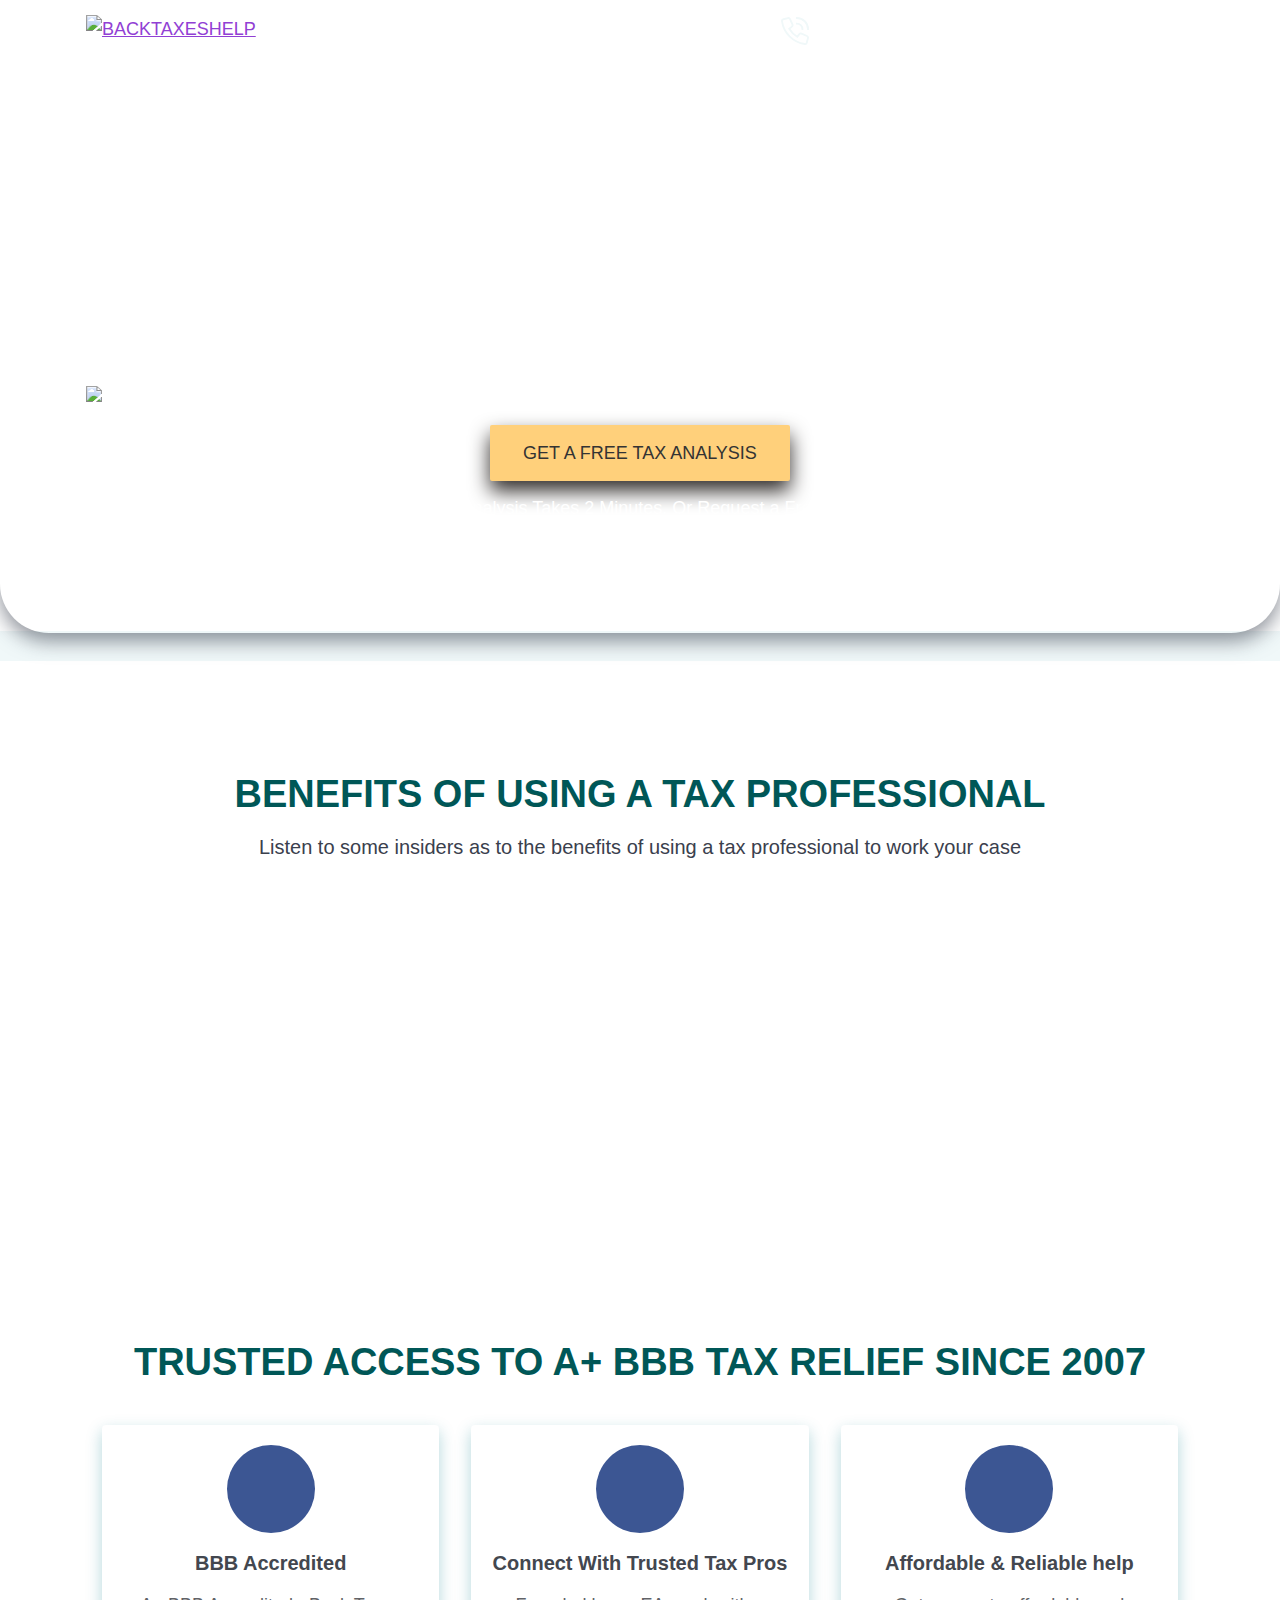
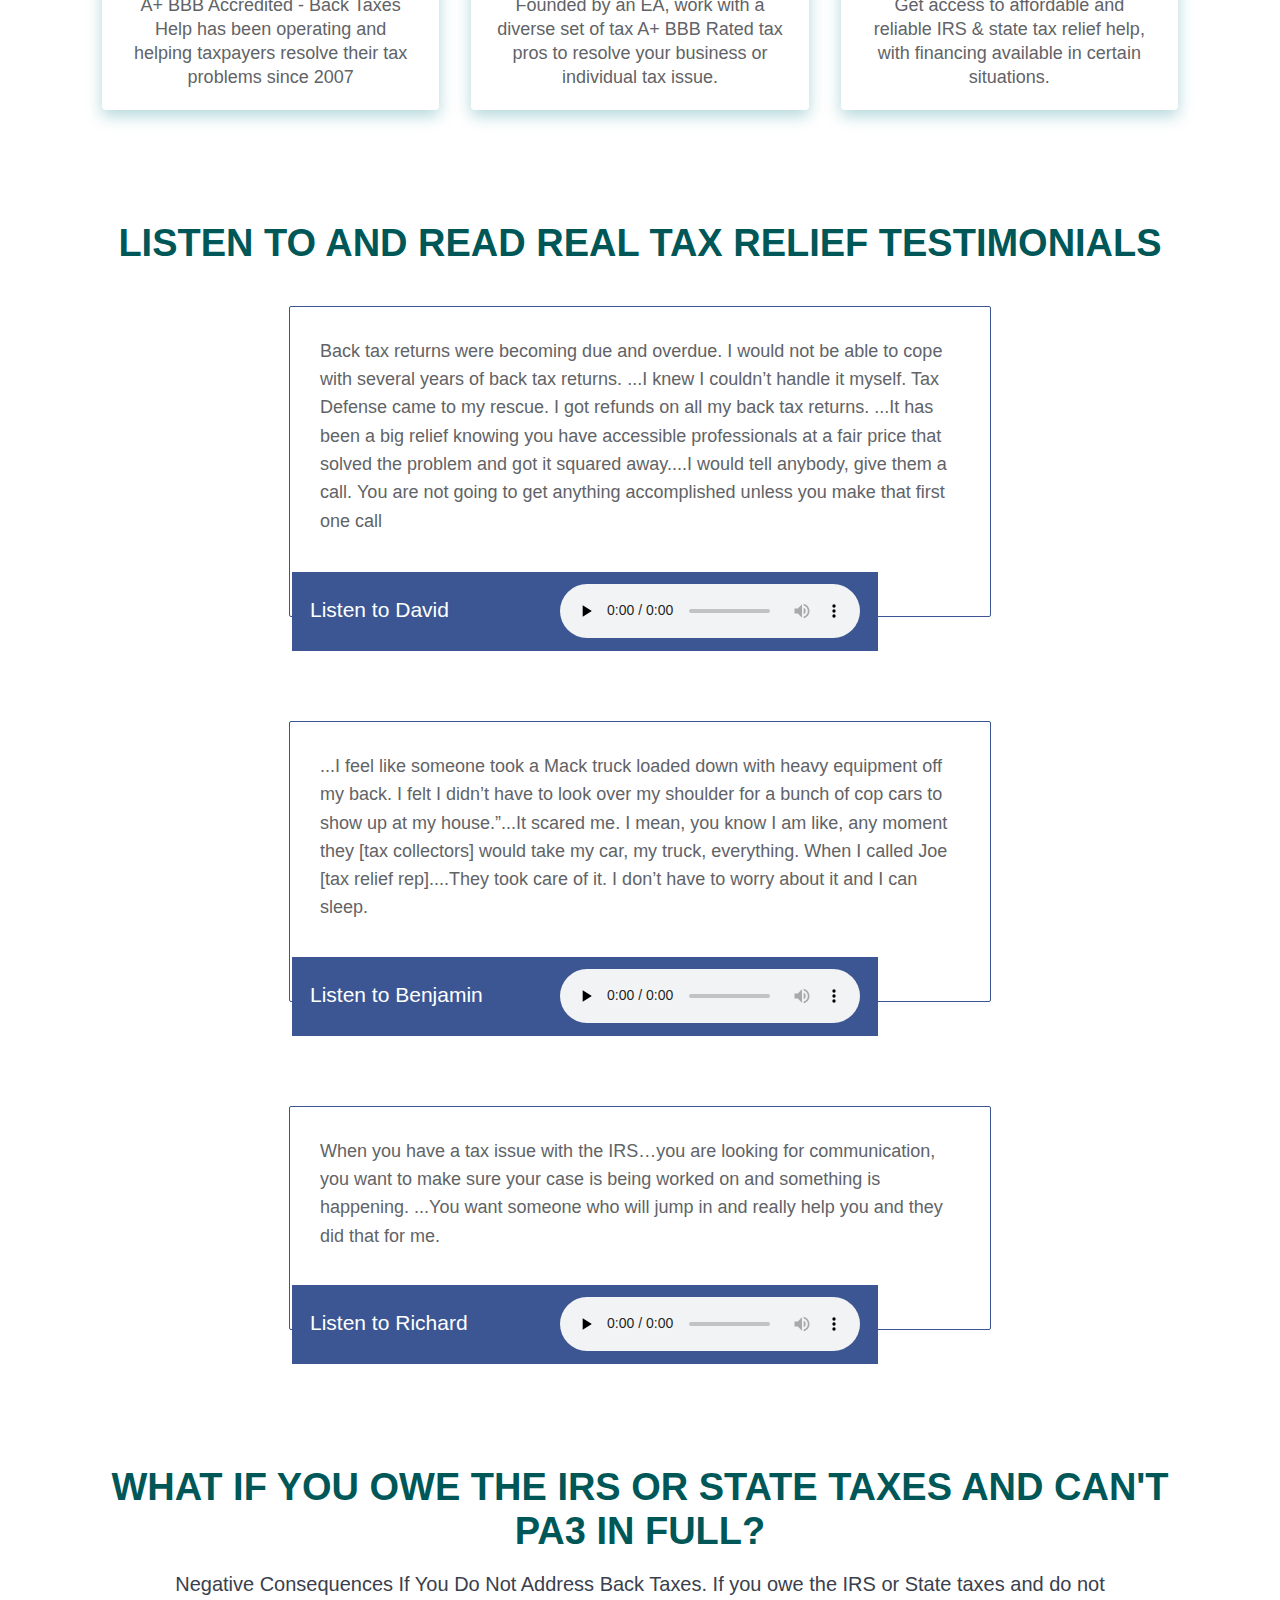
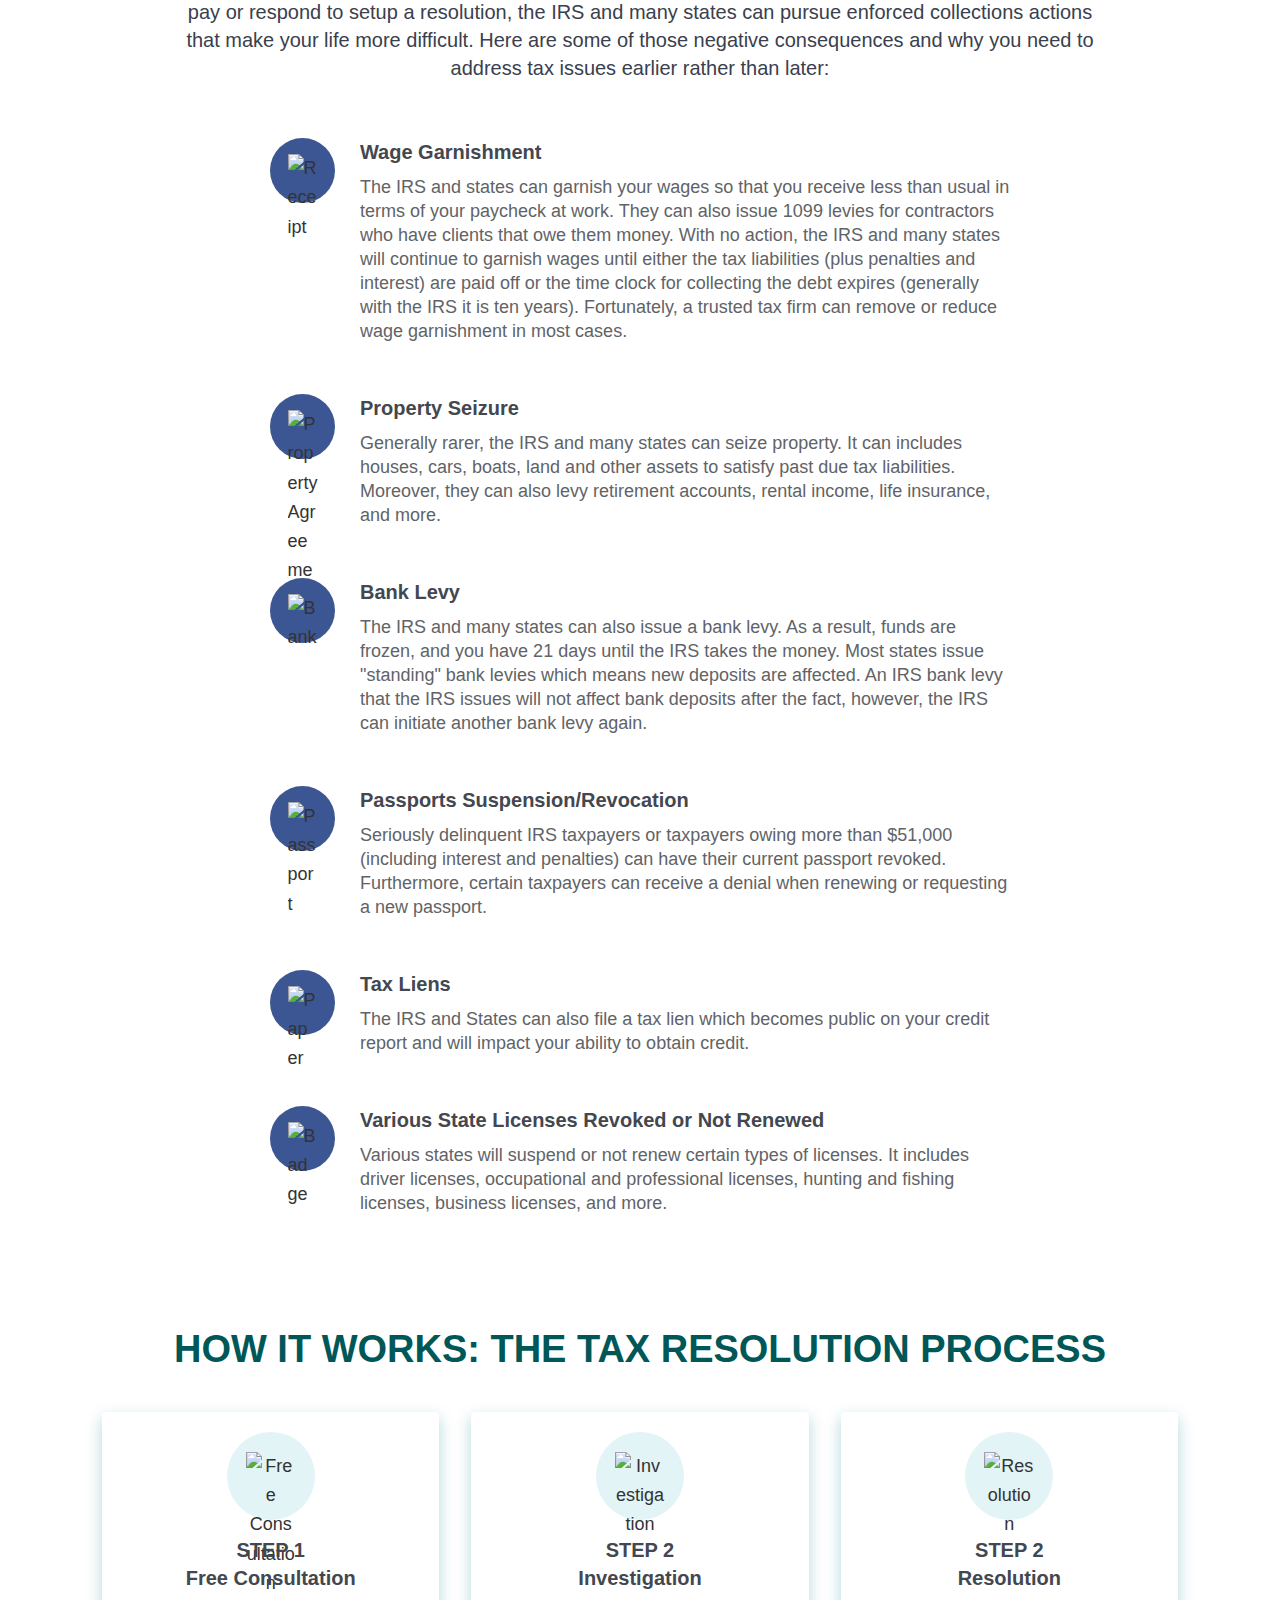
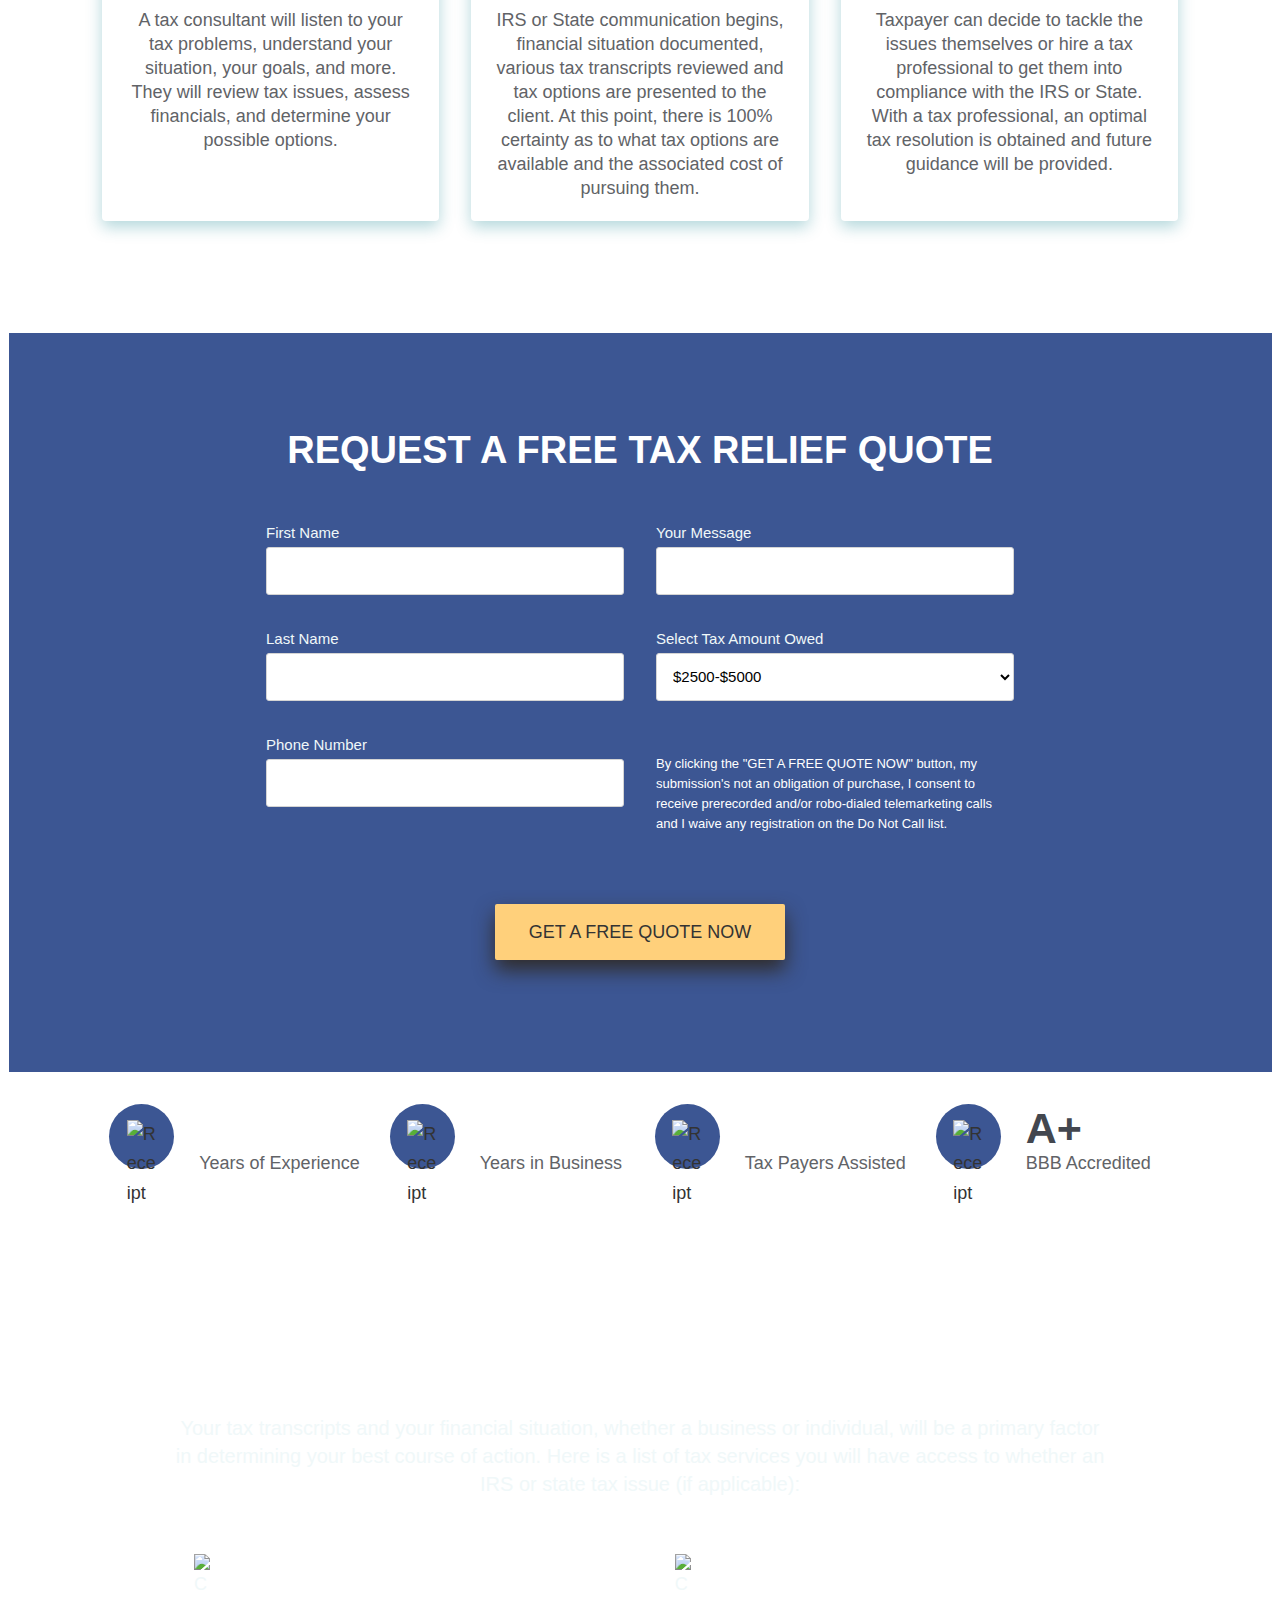
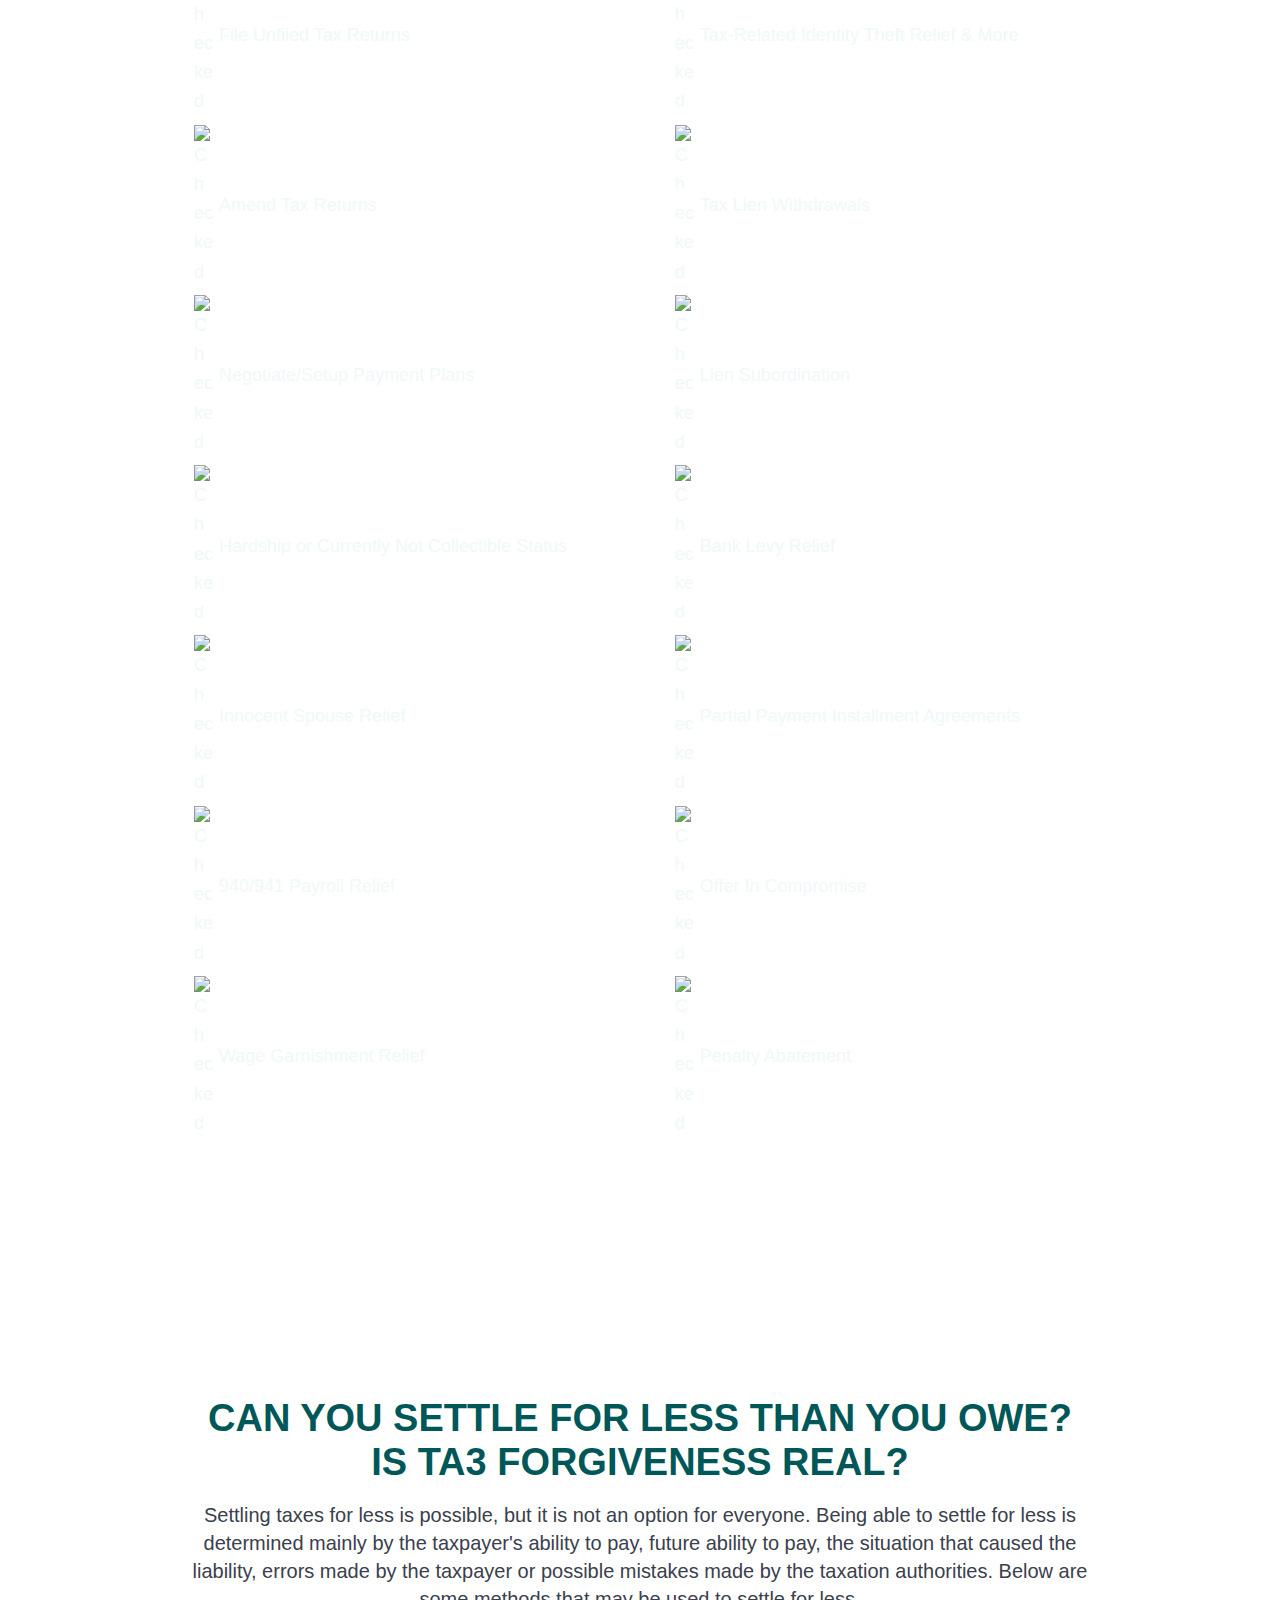
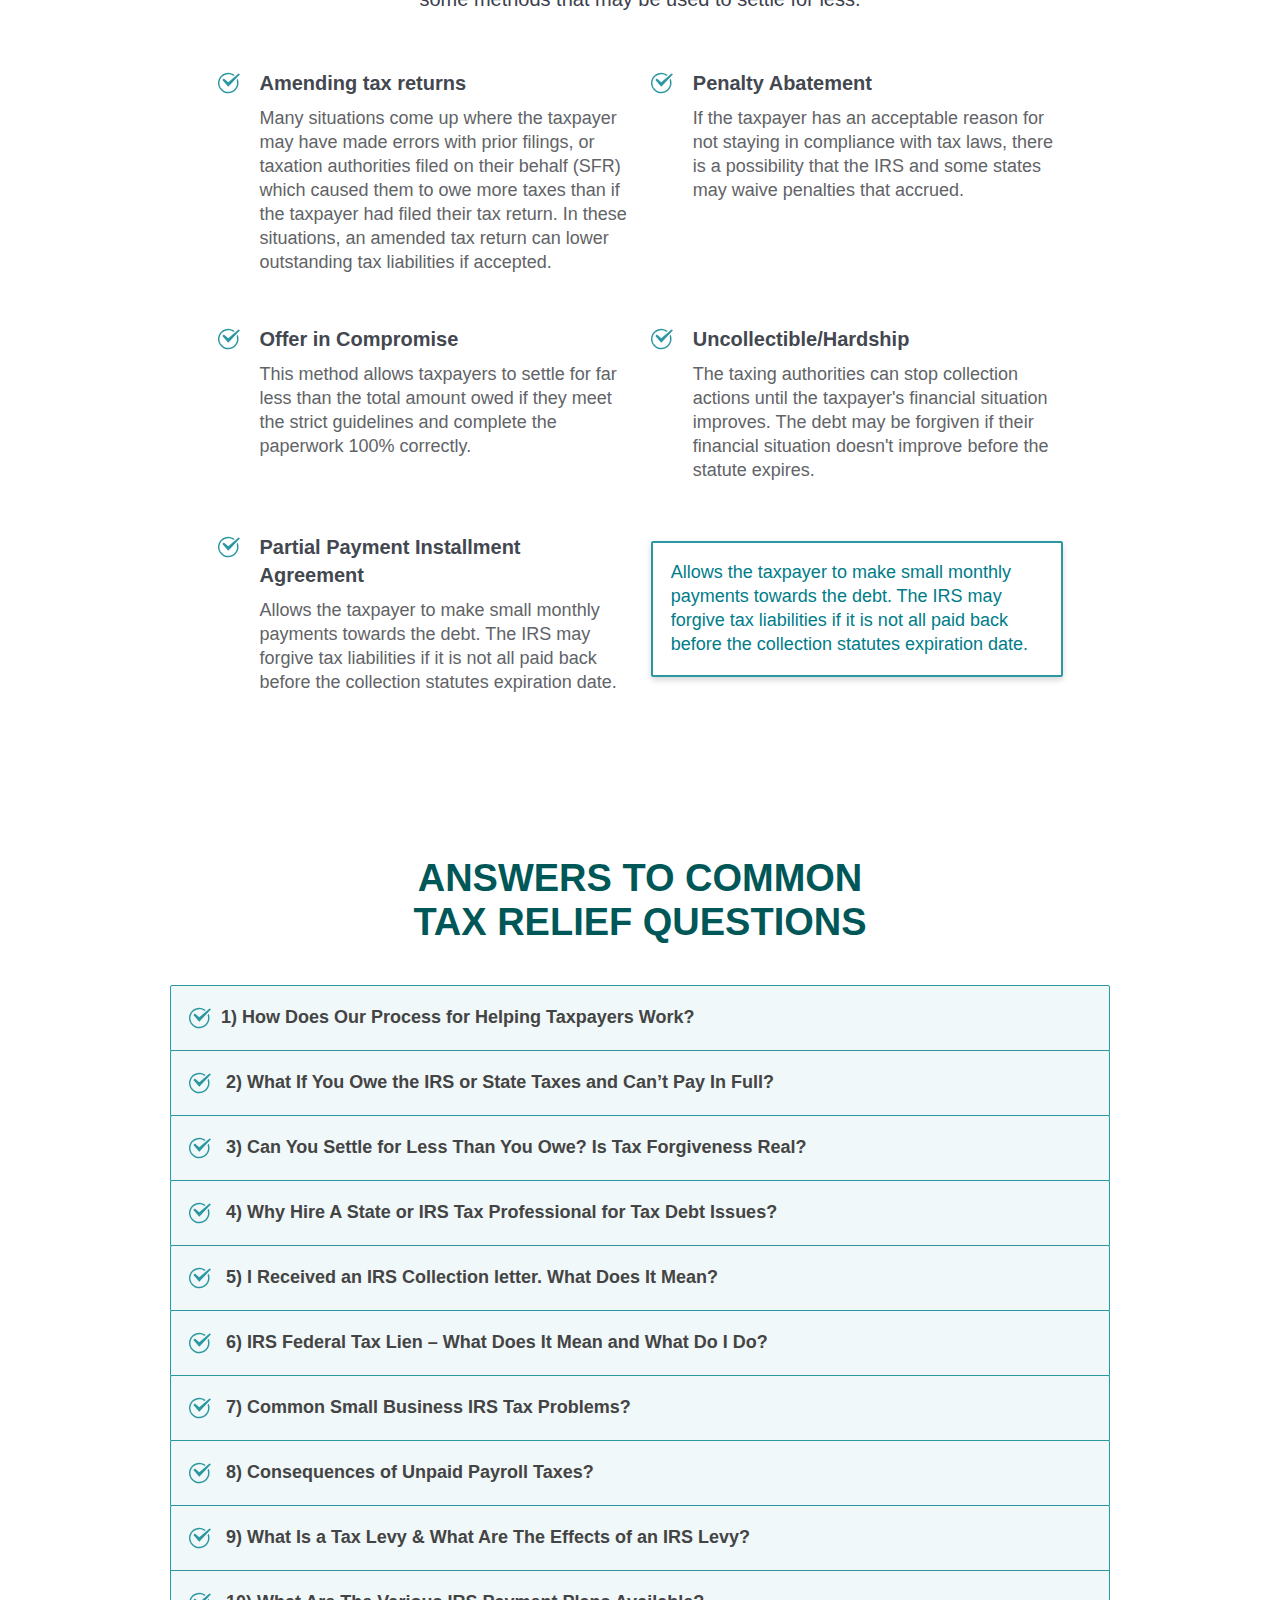
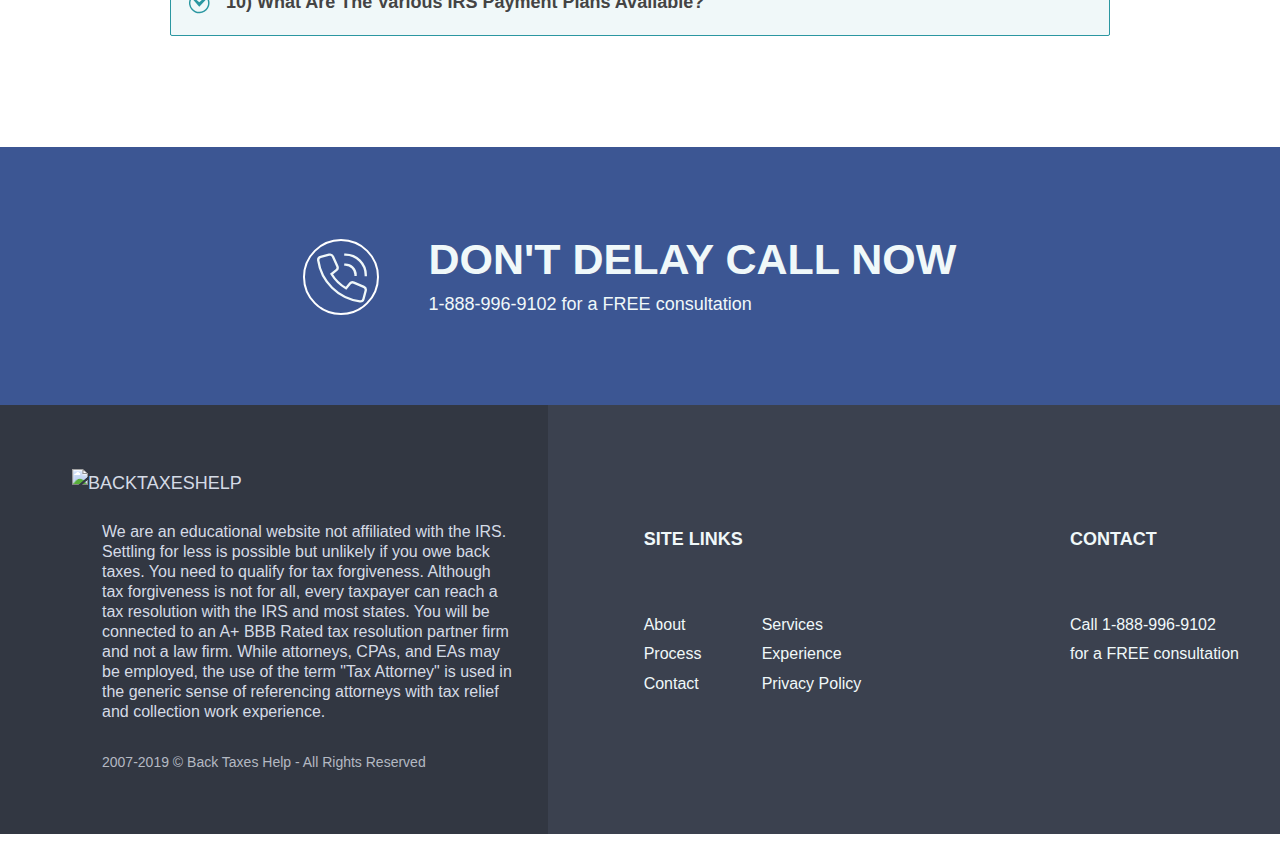
==== index.html @ f96178fa "02 September Update (2)" ====
<!DOCTYPE html>
<!--[if lt IE 7]>
<html class="lt-ie9 lt-ie8 lt-ie7">
<![endif]-->
<!--[if IE 7]>
	<html class="lt-ie9 lt-ie8">
<![endif]-->
<!--[if IE 8]>
		<html class="lt-ie9">
	<![endif]-->
<!--[if gt IE 8]>
	<!-->
		<html>
<!--
<![endif]-->

<head>
	<meta charset="utf-8">
	<meta http-equiv="X-UA-Compatible" content="IE=edge,chrome=1">
	<!-- Set the title of your site here -->
	<title>BACKTAXESHELP</title>
	<meta name="viewport" content="width=device-width, initial-scale=1">
	<!-- stylesheet -->
	<link rel="stylesheet" href="./style.css">
	<!-- Favicons -->
	<link rel="shortcut icon" href="favicon.ico">
	<!--[if lt IE 9]>
	<script src="http://html5shiv.googlecode.com/svn/trunk/html5.js"></script>
	<script src="https://cdnjs.cloudflare.com/ajax/libs/respond.js/1.4.2/respond.min.js"></script>
<![endif]-->
</head>

<body>
	<div class="sticky_call hide-desktop">
		<div>
			<p>
				<a href="tel:+18889969102">
					<span class="sticky_call__wrap">
						<svg
						xmlns="http://www.w3.org/2000/svg" width="28" height="28" viewBox="0 0 30.057 30.058">
						<g id="phone-call-3" transform="translate(-.982 -.959)">
							<path id="Path_3" d="M18 2a12 12 0 0 1 12 12" class="cls-1" style="fill:none;stroke:#fff;stroke-linecap:square;stroke-miterlimit:10;stroke-width:2px" data-name="Path 3"/>
							<path id="Path_4" d="M24 14a6 6 0 0 0-6-6" style="fill:none;stroke:#fff;stroke-linecap:square;stroke-miterlimit:10;stroke-width:2px" class="cls-1" data-name="Path 4"/>
							<path id="Path_5" d="M20.693 19.293l-2.282 2.853a24.077 24.077 0 0 1-8.557-8.557l2.853-2.282a1.939 1.939 0 0 0 .56-2.3l-2.6-5.855a1.939 1.939 0 0 0-2.26-1.09l-4.95 1.284A1.95 1.95 0 0 0 2.018 5.5 28.761 28.761 0 0 0 26.5 29.982a1.95 1.95 0 0 0 2.153-1.439l1.284-4.95a1.939 1.939 0 0 0-1.089-2.258l-5.855-2.6a1.939 1.939 0 0 0-2.3.558z" style="fill:none;stroke:#fff;stroke-linecap:square;stroke-miterlimit:10;stroke-width:2px" class="cls-1" data-name="Path 5"/>
						</g>
					</svg>
					<span>Call 1-888-996-9102
						<br/>for a FREE consultation
					</span></span>
				</a>
			</p>
		</div>
	</div>
	<div id="question_modal" class="modal display-none">
		<div class="modal__wrapper">
			<div>
				<div class="modal__inner opening">	<span class="modal__close">&times;</span>
					<div class="modal__body">
						<iframe src="http://bthstaging.wpengine.com/working_module2/" frameborder="0" height="720px" width="100%"></iframe>
					</div>
				</div>
			</div>
		</div>
	</div>
	<div class="modal_overlay display-none"></div>
	<section class="heroHeader mb-88px rellax" style="background-image: url('./assets/img/header-bg.png');">
		<div class="wrap">
			<header class="nav mb-sm-64px mb-16px">
				<div class="nav__logo">
					<a href="">
						<img src="./assets/img/logo.png" alt="BACKTAXESHELP">
					</a>
				</div>
				<div class="nav__info">
					<p>
						<a href="tel:+18889969102">
							<svg xmlns="http://www.w3.org/2000/svg" width="28" height="28" viewBox="0 0 30.057 30.058">
								<g id="phone-call-3" transform="translate(-.982 -.959)">
									<path id="Path_3" d="M18 2a12 12 0 0 1 12 12" class="cls-1" style="fill:none;stroke:#f0f8f9;stroke-linecap:square;stroke-miterlimit:10;stroke-width:2px" data-name="Path 3" />
									<path id="Path_4" d="M24 14a6 6 0 0 0-6-6" style="fill:none;stroke:#f0f8f9;stroke-linecap:square;stroke-miterlimit:10;stroke-width:2px" class="cls-1" data-name="Path 4" />
									<path id="Path_5" d="M20.693 19.293l-2.282 2.853a24.077 24.077 0 0 1-8.557-8.557l2.853-2.282a1.939 1.939 0 0 0 .56-2.3l-2.6-5.855a1.939 1.939 0 0 0-2.26-1.09l-4.95 1.284A1.95 1.95 0 0 0 2.018 5.5 28.761 28.761 0 0 0 26.5 29.982a1.95 1.95 0 0 0 2.153-1.439l1.284-4.95a1.939 1.939 0 0 0-1.089-2.258l-5.855-2.6a1.939 1.939 0 0 0-2.3.558z" style="fill:none;stroke:#f0f8f9;stroke-linecap:square;stroke-miterlimit:10;stroke-width:2px" class="cls-1" data-name="Path 5" />
								</g>
							</svg>Call	<b>1-888-996-9102</b> for a FREE consultation</a>
						</p>
					</div>
				</header>
				<div class="heroHeader__content mb-sm-112px mb-32px ml-16px mr-16px ml-sm-0 mr-sm-0">
					<div class="heroHeader__title">
						<h1 class="text-67 mb-16px">
							We’ve Helped 300,000+<br/>Nationwide Get Tax Relief
						</h1>
					</div>
					<div class="heroHeader__description">
						<p class="text-uppercase mb-8px text-28">Get Your Tax Relief Options</p>
						<p class="text-captialize mb-8px text-20">Resolve Tax Issues Now Rather Than Later To Save Money</p>
						<p class="heroHeader__arrow">
							<img src="assets/img/svg/arrow-down.svg" alt="Scroll Down">
						</p>
					</div>
					<div class="heroHeader__cta hide-mobile">
						<button class="button button--primary show-questionform mb-16px">GET A FREE TAX ANALYSIS</button>
					</div>
					<div class="heroHeader__info mt2 hide-mobile">
						<p class=" text-18">Online Analysis Takes 2 Minutes. Or Request a Free Quote</p>
					</div>
					<div class="heroHeader__share hide-mobile">
						<iframe data-src="https://www.facebook.com/plugins/like.php?href=https%3A%2F%2Fdevelopers.facebook.com%2Fdocs%2Fplugins%2F&width=450&layout=standard&action=like&size=small&show_faces=true&share=true&height=80&appId=1278914798818909" width="100" height="80" style="border:none;overflow:hidden" scrolling="no" frameborder="0" allowTransparency="true" allow="encrypted-media"></iframe>
					</div>
				</div>
			</div>
		</section>
		<!-- .heroHeader -->
		<section class="questionsform hide-desktop">
			<div class="questionsform__wrap">
				<iframe src="http://bthstaging.wpengine.com/working_module2/" frameborder="0" height="720px" width="100%"></iframe>
			</div>
		</section>
		<!-- .questionsform -->
		<section class="brands mb-sm-112px mb-56px">
			<div class="wrap">
				<div class="brands__wrapper">
					<div class="brand">
						<div class="brand__image pl-16px pr-16px pl-sm-0 pr-sm-0">
							<img src="./assets/img/security.png" alt="">
						</div>
					</div>
					<div class="brand">
						<div class="brand__image pl-16px pr-16px pl-sm-0 pr-sm-0">
							<img src="./assets/img/BBB.png" alt="">
						</div>
					</div>
					<div class="brand">
						<div class="brand__image pl-16px pr-16px pl-sm-0 pr-sm-0">
							<img src="./assets/img/ASTPS.png" alt="">
						</div>
					</div>
					<div class="brand">
						<div class="brand__image pl-16px pr-16px pl-sm-0 pr-sm-0">
							<img src="./assets/img/privacy.png" alt="">
						</div>
					</div>
				</div>
				<div class="socialshare hide-desktop">
					<iframe data-src="https://www.facebook.com/plugins/like.php?href=https%3A%2F%2Fdevelopers.facebook.com%2Fdocs%2Fplugins%2F&width=450&layout=standard&action=like&size=small&show_faces=true&share=true&height=80&appId=1278914798818909" width="100" height="80" style="border:none;overflow:hidden" scrolling="no" frameborder="0" allowTransparency="true" allow="encrypted-media"></iframe>
				</div>
			</div>
		</section>
		<!-- .brands -->
		<main role="main">
			<div class="wrap">
				<section class="benefits mb-sm-112px mb-56px">
					<h3 class="heading pl-16px pr-16px pl-sm-0 pr-sm-0 text-38 bold mb-sm-16px mb-24px">Benefits of Using a Tax Professional</h3>
					<p class="sub-heading pl-16px pr-16px pl-sm-0 pr-sm-0 mb-24px mb-sm-56px text-20">Listen to some insiders as to the benefits of using a tax professional to work your case</p>
					<div class="container">
						<div class="row">
							<div class="col-xs-12 col-sm-6 col-md-6 col-lg-6">
								<div class="benefits__video mr-0 mr-sm-8px">
									<iframe width="853" height="480" data-src="https://www.youtube.com/embed/jDolioYtFow" frameborder="0" allow="accelerometer; autoplay; encrypted-media; gyroscope; picture-in-picture" allowfullscreen style="border:none;overflow:hidden" scrolling="no" frameborder="0" allowTransparency="true" allow="encrypted-media"></iframe>
								</div>
							</div>
							<div class="col-xs-12 col-sm-6 col-md-6 col-lg-6">
								<div class="benefits__video mr-0 mt-16px mt-sm-0 ml-sm-8px">
									<iframe width="853" height="480" data-src="https://www.youtube.com/embed/YQvgY8rK2GE" frameborder="0" allow="accelerometer; autoplay; encrypted-media; gyroscope; picture-in-picture" allowfullscreen style="border:none;overflow:hidden" scrolling="no" frameborder="0" allowTransparency="true" allow="encrypted-media"></iframe>
								</div>
							</div>
						</div>
					</div>
				</section>
				<!-- .benefits -->
				<section class="trusted-features  mb-sm-112px mb-56px">
					<h3 class="heading pl-16px pr-16px pl-sm-0 pr-sm-0 text-38 bold mb-40px">Trusted Access to A+ BBB Tax Relief Since 2007</h3>
					<div class="container">
						<div class="row">
							<div class="col-xs-12 col-sm-12 col-md-4 col-lg-4">
								<div class="featureBox ml-24px mr-24px ml-sm-16px mr-sm-16px">
									<div class="featureBox__img">
										<img src="assets/img/svg/bbb.svg" alt="">
									</div>
									<div class="featureBox__title">
										<h2>BBB Accredited</h2>
									</div>
									<div class="featureBox__content">
										<p>A+ BBB Accredited - Back Taxes Help has been operating and helping taxpayers resolve their tax problems since 2007</p>
									</div>
								</div>
							</div>
							<div class="col-xs-12 col-sm-12 col-md-4 col-lg-4">
								<div class="featureBox ml-24px mr-24px ml-sm-16px mr-sm-16px">
									<div class="featureBox__img">
										<img src="assets/img/svg/connect.svg" alt="">
									</div>
									<div class="featureBox__title">
										<h2>Connect With Trusted Tax Pros</h2>
									</div>
									<div class="featureBox__content">
										<p>Founded by an EA, work with a diverse set of tax A+ BBB Rated tax pros to resolve your business or individual tax issue.</p>
									</div>
								</div>
							</div>
							<div class="col-xs-12 col-sm-12 col-md-4 col-lg-4">
								<div class="featureBox ml-24px mr-24px ml-sm-16px mr-sm-16px">
									<div class="featureBox__img">
										<img src="assets/img/svg/affordable.svg" alt="">
									</div>
									<div class="featureBox__title">
										<h2>Affordable & Reliable help</h2>
									</div>
									<div class="featureBox__content">
										<p>Get access to affordable and reliable IRS & state tax relief help, with financing available in certain situations.</p>
									</div>
								</div>
							</div>
						</div>
					</div>
				</section>
				<!-- .trusted-features -->
				<section class="recordings  mb-136px">
					<h3 class="heading pl-16px pr-16px pl-sm-0 pr-sm-0 text-38 bold mb-40px">Listen to and Read Real Tax Relief Testimonials</h3>
					<div class="recording ml-16px mr-16px mb-sm-104px mb-64px">
						<div class="recording__content">
							<p class="text-18">Back tax returns were becoming due and overdue. I would not be able to cope with several years of back tax returns. ...I knew I couldn’t handle it myself. Tax Defense came to my rescue. I got refunds on all my back tax returns. ...It has been a big relief knowing you have accessible professionals at a fair price that solved the problem and got it squared away....I would tell anybody, give them a call.	<b>You are not going to get anything accomplished unless you make that first one call</b>
							</p>
						</div>
						<div class="recording__meta">
							<div class="recording__meta-customer">	<span class="text-21">Listen to David</span>
							</div>
							<div class="recording__meta-audio">
								<audio controls preload="none"><source src="./assets/audio/david-testimonial.mp3" type="audio/mpeg">Your browser does not support the audio element.
								</audio>
							</div>
						</div>
					</div>
					<div class="recording ml-16px mr-16px mb-sm-104px mb-64px">
						<div class="recording__content">
							<p class="text-18">...I feel like someone took a Mack truck loaded down with heavy equipment off my back. I felt I didn’t have to look over my shoulder for a bunch of cop cars to show up at my house.”...It scared me. I mean, you know I am like, any moment they [tax collectors] would take my car, my truck, everything. When I called Joe [tax relief rep]....They took care of it. I don’t have to worry about it and I can sleep.</p>
						</div>
						<div class="recording__meta">
							<div class="recording__meta-customer">	<span class="text-21">Listen to Benjamin</span>
							</div>
							<div class="recording__meta-audio">
								<audio controls preload="none"><source src="./assets/audio/benjamin-testimonial.mp3" type="audio/mpeg">Your browser does not support the audio element.
								</audio>
							</div>
						</div>
					</div>
					<div class="recording ml-16px mr-16px mb-sm-104px mb-64px">
						<div class="recording__content">
							<p class="text-18">When you have a tax issue with the IRS…you are looking for communication, you want to make sure your case is being worked on and something is happening. ...You want someone who will jump in and really help you and they did that for me.</p>
						</div>
						<div class="recording__meta">
							<div class="recording__meta-customer">	<span class="text-21">Listen to Richard</span>
							</div>
							<div class="recording__meta-audio">
								<audio controls preload="none"><source src="./assets/audio/richard-testimonial.mp3" type="audio/mpeg">Your browser does not support the audio element.
								</audio>
							</div>
						</div>
					</div>
				</section>
				<!-- .recordings -->
				<section class="feature_points  mb-sm-112px mb-56px">
					<h3 class="heading pl-16px pr-16px pl-sm-0 pr-sm-0 text-38 bold mb-sm-16px mb-24px ">What If You Owe the IRS or State Taxes and Can't Pa3 In Full?
					</h3>
					<p class="sub-heading pl-16px pr-16px pl-sm-0 pr-sm-0 mb-24px mb-sm-56px text-20">Negative Consequences If You Do Not Address Back Taxes. If you owe the IRS or State taxes and do not pay or respond to setup a resolution, the IRS and many states can pursue enforced collections actions that make your life more difficult. Here are some of those negative consequences and why you need to address tax issues earlier rather than later:</p>
					<div class="iconBox">
						<div class="iconBox__wrapper">
							<div class="iconBox__icon">
								<img src="assets/img/svg/receipt.svg" alt="Receipt">
							</div>
							<div class="iconBox__title">Wage Garnishment</div>
							<div class="iconBox__content">
								<p>The IRS and states can garnish your wages so that you receive less than usual in terms of your paycheck at work. They can also issue 1099 levies for contractors who have clients that owe them money. With no action, the IRS and many states will continue to garnish wages until either the tax liabilities (plus penalties and interest) are paid off or the time clock for collecting the debt expires (generally with the IRS it is ten years). Fortunately, a trusted tax firm can remove or reduce wage garnishment in most cases.</p>
							</div>
						</div>
					</div>
					<div class="iconBox">
						<div class="iconBox__wrapper">
							<div class="iconBox__icon">
								<img src="assets/img/svg/property-agreement.svg" alt="Property Agreement">
							</div>
							<div class="iconBox__title">Property Seizure</div>
							<div class="iconBox__content">
								<p>Generally rarer, the IRS and many states can seize property. It can includes houses, cars, boats, land and other assets to satisfy past due tax liabilities. Moreover, they can also levy retirement accounts, rental income, life insurance, and more.</p>
							</div>
						</div>
					</div>
					<div class="iconBox">
						<div class="iconBox__wrapper">
							<div class="iconBox__icon">
								<img src="assets/img/svg/bank.svg" alt="Bank">
							</div>
							<div class="iconBox__title">Bank Levy</div>
							<div class="iconBox__content">
								<p>The IRS and many states can also issue a bank levy. As a result, funds are frozen, and you have 21 days until the IRS takes the money. Most states issue "standing" bank levies which means new deposits are affected. An IRS bank levy that the IRS issues will not affect bank deposits after the fact, however, the IRS can initiate another bank levy again.</p>
							</div>
						</div>
					</div>
					<div class="iconBox">
						<div class="iconBox__wrapper">
							<div class="iconBox__icon">
								<img src="assets/img/svg/passport.svg" alt="Passport">
							</div>
							<div class="iconBox__title">Passports Suspension/Revocation</div>
							<div class="iconBox__content">
								<p>Seriously delinquent IRS taxpayers or taxpayers owing more than $51,000 (including interest and penalties) can have their current passport revoked. Furthermore, certain taxpayers can receive a denial when renewing or requesting a new passport.</p>
							</div>
						</div>
					</div>
					<div class="iconBox">
						<div class="iconBox__wrapper">
							<div class="iconBox__icon">
								<img src="assets/img/svg/paper.svg" alt="Paper">
							</div>
							<div class="iconBox__title">Tax Liens</div>
							<div class="iconBox__content">
								<p>The IRS and States can also file a tax lien which becomes public on your credit report and will impact your ability to obtain credit.</p>
							</div>
						</div>
					</div>
					<div class="iconBox">
						<div class="iconBox__wrapper">
							<div class="iconBox__icon">
								<img src="assets/img/svg/badge.svg" alt="Badge">
							</div>
							<div class="iconBox__title">Various State Licenses Revoked or Not Renewed</div>
							<div class="iconBox__content">
								<p>Various states will suspend or not renew certain types of licenses. It includes driver licenses, occupational and professional licenses, hunting and fishing licenses, business licenses, and more.</p>
							</div>
						</div>
					</div>
				</section>
				<!-- .feature_points -->
				<section class="how-it-works mb-sm-112px mb-56px">
					<h3 class="heading pl-16px pr-16px pl-sm-0 pr-sm-0 text-38 bold mb-40px ">How It Works: the Tax Resolution Process</h3>
					<div class="container">
						<div class="row">
							<div class="col-xs-12 col-sm-12 col-md-4 col-lg-4">
								<div class="featureBox ml-24px mr-24px ml-sm-16px mr-sm-16px">
									<div class="featureBox__img">
										<img src="assets/img/svg/how-it-works_step1.svg" alt="Free Consultation">
									</div>
									<div class="featureBox__title">
										<h2>
											STEP 1<br/>Free Consultation
										</h2>
									</div>
									<div class="featureBox__content">
										<p>A tax consultant will listen to your tax problems, understand your situation, your goals, and more. They will review tax issues, assess financials, and determine your possible options.</p>
									</div>
								</div>
							</div>
							<div class="col-xs-12 col-sm-12 col-md-4 col-lg-4">
								<div class="featureBox ml-24px mr-24px ml-sm-16px mr-sm-16px">
									<div class="featureBox__img">
										<img src="assets/img/svg/how-it-works_step2.svg" alt="Investigation">
									</div>
									<div class="featureBox__title">
										<h2>
											STEP 2<br/>Investigation
										</h2>
									</div>
									<div class="featureBox__content">
										<p>IRS or State communication begins, financial situation documented, various tax transcripts reviewed and tax options are presented to the client. At this point, there is 100% certainty as to what tax options are available and the associated cost of pursuing them.</p>
									</div>
								</div>
							</div>
							<div class="col-xs-12 col-sm-12 col-md-4 col-lg-4">
								<div class="featureBox ml-24px mr-24px ml-sm-16px mr-sm-16px">
									<div class="featureBox__img">
										<img src="assets/img/svg/how-it-works_step3.svg" alt="Resolution">
									</div>
									<div class="featureBox__title">
										<h2>
											STEP 2<br/>Resolution
										</h2>
									</div>
									<div class="featureBox__content">
										<p>Taxpayer can decide to tackle the issues themselves or hire a tax professional to get them into compliance with the IRS or State. With a tax professional, an optimal tax resolution is obtained and future guidance will be provided.</p>
									</div>
								</div>
							</div>
						</div>
					</div>
				</section>
				<!-- .how-it-works -->
				<section class="free-quote bg-secondary color-white" style="background-image: url('./assets/img/form-bg.png');">
					<h3 class="heading pl-16px pr-16px pl-sm-0 pr-sm-0 full-width display-inlineBlock text-38 bold mt-56px mt-sm-96px mb-16px">Request a Free Tax Relief Quote</h3>
					<form method="post" action="/" class="form pb-sm-112px pb-56px" autocomplete="off">
						<div class="container">
							<div class="row">
								<div class="col-xs-12 col-sm-12 col-md-6 col-lg-6">
									<div class="form-item">
										<label>First Name</label>
										<input type="text" name="firstname">
									</div>
								</div>
								<div class="col-xs-12 col-sm-12 col-md-6 col-lg-6">
									<div class="form-item">
										<label>Your Message</label>
										<input type="text" name="message">
									</div>
								</div>
								<div class="col-xs-12 col-sm-12 col-md-6 col-lg-6">
									<div class="form-item">
										<label>Last Name</label>
										<input type="text" name="lastname">
									</div>
								</div>
								<div class="col-xs-12 col-sm-12 col-md-6 col-lg-6">
									<div class="form-item">
										<label>Select Tax Amount Owed</label>
										<select>
											<option value="">$2500-$5000</option>
											<option value="">$5000-$10000</option>
											<option value="">$10000-$15000</option>
										</select>
									</div>
								</div>
								<div class="col-xs-12 col-sm-12 col-md-6 col-lg-6">
									<div class="form-item">
										<label>Phone Number</label>
										<input type="text" name="phone-number">
									</div>
								</div>
								<div class="col-xs-12 col-sm-12 col-md-6 col-lg-6">
									<div class="form-item">
										<p class="desc text-14">By clicking the "GET A FREE QUOTE NOW" button, my submission's not an obligation of purchase, I consent to receive prerecorded and/or robo-dialed telemarketing calls and I waive any registration on the Do Not Call list.</p>
									</div>
								</div>
								<div class="col-xs-12 col-sm-12 col-md-12 col-lg-12">
									<button class="button mt-sm-56px mt-24px button--primary" type="submit">GET A FREE QUOTE NOW</button>
								</div>
							</div>
						</div>
					</form>
				</section>
				<!-- .free-quote -->
				<section class="counters">
					<div class="counters_wrap mb-32px mt-32px">
						<div class="iconBox iconBox--inline">
							<div class="iconBox__wrapper">
								<div class="iconBox__icon">
									<img src="assets/img/svg/experience.svg" alt="Receipt">
								</div>
								<div class="iconBox__title mb-0">	<span class="countup" cup-end="10" cup-append=""></span>
								</div>
								<div class="iconBox__content">
									<p>Years of Experience</p>
								</div>
							</div>
						</div>
						<div class="iconBox iconBox--inline">
							<div class="iconBox__wrapper">
								<div class="iconBox__icon">
									<img src="assets/img/svg/business.svg" alt="Receipt">
								</div>
								<div class="iconBox__title mb-0">	<span class="countup" cup-end="10" cup-append="+"></span>
								</div>
								<div class="iconBox__content">
									<p>Years in Business</p>
								</div>
							</div>
						</div>
						<div class="iconBox iconBox--inline">
							<div class="iconBox__wrapper">
								<div class="iconBox__icon">
									<img src="assets/img/svg/taxpayers.svg" alt="Receipt">
								</div>
								<div class="iconBox__title mb-0">	<span class="countup" cup-end="300000" cup-append=""></span>
								</div>
								<div class="iconBox__content">
									<p>Tax Payers Assisted</p>
								</div>
							</div>
						</div>
						<div class="iconBox iconBox--inline">
							<div class="iconBox__wrapper">
								<div class="iconBox__icon">
									<img src="assets/img/svg/small-white-bbb.svg" alt="Receipt">
								</div>
								<div class="iconBox__title mb-0">A+</div>
								<div class="iconBox__content">
									<p>BBB Accredited</p>
								</div>
							</div>
						</div>
					</div>
				</section>
				<!-- .counters -->
				<section class="tax-services pb3 rellax mb-sm-112px mb-56px" style="background-image: url('./assets/img/taxservices-bg.png');">
					<h3 class="heading pl-16px pr-16px pl-sm-0 pr-sm-0 full-width display-inlineBlock text-38 bold mt-56px mt-sm-96px mb-16px">Tax Services Available</h3>
					<p class="sub-heading pl-16px pr-16px pl-sm-0 pr-sm-0 mb-24px mb-sm-56px text-20">Your tax transcripts and your financial situation, whether a business or individual, will be a primary factor in determining your best course of action. Here is a list of tax services you will have access to whether an IRS or state tax issue (if applicable):</p>
					<div class="container-fluid pb-sm-96px pb-56px">
						<div class="row with-gutter">
							<div class="col-xs-12 col-sm-12 col-md-6 col-lg-6">
								<ul class="tax-services-list">
									<li>
										<img src="./assets/img/svg/check.svg" alt="Checked">
										<span>File Unfiled Tax Returns</span>
									</li>
									<li>
										<img src="./assets/img/svg/check.svg" alt="Checked">
										<span>Amend Tax Returns </span>
									</li>
									<li>
										<img src="./assets/img/svg/check.svg" alt="Checked">
										<span>Negotiate/Setup Payment Plans</span>
									</li>
									<li>
										<img src="./assets/img/svg/check.svg" alt="Checked">
										<span>Hardship or Currently Not Collectible Status</span>
									</li>
									<li>
										<img src="./assets/img/svg/check.svg" alt="Checked">
										<span>Innocent Spouse Relief</span>
									</li>
									<li>
										<img src="./assets/img/svg/check.svg" alt="Checked">
										<span>940/941 Payroll Relief</span>
									</li>
									<li>
										<img src="./assets/img/svg/check.svg" alt="Checked">
										<span>Wage Garnishment Relief</span>
									</li>
								</ul>
							</div>
							<div class="col-xs-12 col-sm-12 col-md-6 col-lg-6">
								<ul class="tax-services-list p-0">
									<li>
										<img src="./assets/img/svg/check.svg" alt="Checked">
										<span>Tax-Related Identity Theft Relief & More</span>
									</li>
									<li>
										<img src="./assets/img/svg/check.svg" alt="Checked">
										<span>Tax Lien Withdrawals</span>
									</li>
									<li>
										<img src="./assets/img/svg/check.svg" alt="Checked">
										<span>Lien Subordination</span>
									</li>
									<li>
										<img src="./assets/img/svg/check.svg" alt="Checked">
										<span>Bank Levy Relief</span>
									</li>
									<li>
										<img src="./assets/img/svg/check.svg" alt="Checked">
										<span>Partial Payment Installment Agreements</span>
									</li>
									<li>
										<img src="./assets/img/svg/check.svg" alt="Checked">
										<span>Offer In Compromise</span>
									</li>
									<li>
										<img src="./assets/img/svg/check.svg" alt="Checked">
										<span>Penalty Abatement</span>
									</li>
								</ul>
							</div>
						</div>
					</div>
				</section>
				<!-- .tax-services -->
				<section class="settle-tax  mb-sm-112px mb-56px">
					<h3 class="heading pl-16px pr-16px pl-sm-0 pr-sm-0 text-38 bold mb-sm-16px mb-24px ">
						Can You Settle for Less Than You Owe?<br/>Is Ta3 Forgiveness Real?
					</h3>
					<p class="sub-heading pl-16px pr-16px pl-sm-0 pr-sm-0 mb-24px mb-sm-56px text-20">Settling taxes for less is possible, but it is not an option for everyone. Being able to settle for less is determined mainly by the taxpayer's ability to pay, future ability to pay, the situation that caused the liability, errors made by the taxpayer or possible mistakes made by the taxation authorities. Below are some methods that may be used to settle for less.</p>
					<div class="container-fluid pl-16px pr-16px pl-sm-0 pr-sm-0">
						<div class="row with-gutter">
							<div class="col-xs-12 col-sm-12 col-md-6 col-lg-6">
								<div class="iconBox iconBox--inline">
									<div class="iconBox__wrapper">
										<div class="iconBox__icon">
											<svg xmlns="http://www.w3.org/2000/svg" width="30" height="28" viewBox="0 0 30 28">
												<g id="n-check" transform="translate(-1 -3)">
													<path id="Path_41" d="M26.277 12.937a12.038 12.038 0 1 1-4.219-5.621l1.554-1.332a14.014 14.014 0 1 0 4.177 5.346z" class="cls-1" data-name="Path 41" />
													<path id="Path_42" d="M29 4L15 16l-6-5-2 2 8 9L31 5z" class="cls-1" data-name="Path 42" />
												</g>
											</svg>
										</div>
										<div class="iconBox__title">Amending tax returns</div>
										<div class="iconBox__content">
											<p>Many situations come up where the taxpayer may have made errors with prior filings, or taxation authorities filed on their behalf (SFR) which caused them to owe more taxes than if the taxpayer had filed their tax return. In these situations, an amended tax return can lower outstanding tax liabilities if accepted.</p>
										</div>
									</div>
								</div>
							</div>
							<div class="col-xs-12 col-sm-12 col-md-6 col-lg-6">
								<div class="iconBox iconBox--inline">
									<div class="iconBox__wrapper">
										<div class="iconBox__icon">
											<svg xmlns="http://www.w3.org/2000/svg" width="30" height="28" viewBox="0 0 30 28">
												<g id="n-check" transform="translate(-1 -3)">
													<path id="Path_41" d="M26.277 12.937a12.038 12.038 0 1 1-4.219-5.621l1.554-1.332a14.014 14.014 0 1 0 4.177 5.346z" class="cls-1" data-name="Path 41" />
													<path id="Path_42" d="M29 4L15 16l-6-5-2 2 8 9L31 5z" class="cls-1" data-name="Path 42" />
												</g>
											</svg>
										</div>
										<div class="iconBox__title">Penalty Abatement</div>
										<div class="iconBox__content">
											<p>If the taxpayer has an acceptable reason for not staying in compliance with tax laws, there is a possibility that the IRS and some states may waive penalties that accrued.</p>
										</div>
									</div>
								</div>
							</div>
							<div class="col-xs-12 col-sm-12 col-md-6 col-lg-6">
								<div class="iconBox iconBox--inline">
									<div class="iconBox__wrapper">
										<div class="iconBox__icon">
											<svg xmlns="http://www.w3.org/2000/svg" width="30" height="28" viewBox="0 0 30 28">
												<g id="n-check" transform="translate(-1 -3)">
													<path id="Path_41" d="M26.277 12.937a12.038 12.038 0 1 1-4.219-5.621l1.554-1.332a14.014 14.014 0 1 0 4.177 5.346z" class="cls-1" data-name="Path 41" />
													<path id="Path_42" d="M29 4L15 16l-6-5-2 2 8 9L31 5z" class="cls-1" data-name="Path 42" />
												</g>
											</svg>
										</div>
										<div class="iconBox__title">Offer in Compromise</div>
										<div class="iconBox__content">
											<p>This method allows taxpayers to settle for far less than the total amount owed if they meet the strict guidelines and complete the paperwork 100% correctly.</p>
										</div>
									</div>
								</div>
							</div>
							<div class="col-xs-12 col-sm-12 col-md-6 col-lg-6">
								<div class="iconBox iconBox--inline">
									<div class="iconBox__wrapper">
										<div class="iconBox__icon">
											<svg xmlns="http://www.w3.org/2000/svg" width="30" height="28" viewBox="0 0 30 28">
												<g id="n-check" transform="translate(-1 -3)">
													<path id="Path_41" d="M26.277 12.937a12.038 12.038 0 1 1-4.219-5.621l1.554-1.332a14.014 14.014 0 1 0 4.177 5.346z" class="cls-1" data-name="Path 41" />
													<path id="Path_42" d="M29 4L15 16l-6-5-2 2 8 9L31 5z" class="cls-1" data-name="Path 42" />
												</g>
											</svg>
										</div>
										<div class="iconBox__title">Uncollectible/Hardship</div>
										<div class="iconBox__content">
											<p>The taxing authorities can stop collection actions until the taxpayer's financial situation improves. The debt may be forgiven if their financial situation doesn't improve before the statute expires.</p>
										</div>
									</div>
								</div>
							</div>
							<div class="col-xs-12 col-sm-12 col-md-6 col-lg-6">
								<div class="iconBox iconBox--inline">
									<div class="iconBox__wrapper">
										<div class="iconBox__icon">
											<svg xmlns="http://www.w3.org/2000/svg" width="30" height="28" viewBox="0 0 30 28">
												<g id="n-check" transform="translate(-1 -3)">
													<path id="Path_41" d="M26.277 12.937a12.038 12.038 0 1 1-4.219-5.621l1.554-1.332a14.014 14.014 0 1 0 4.177 5.346z" class="cls-1" data-name="Path 41" />
													<path id="Path_42" d="M29 4L15 16l-6-5-2 2 8 9L31 5z" class="cls-1" data-name="Path 42" />
												</g>
											</svg>
										</div>
										<div class="iconBox__title">Partial Payment Installment Agreement</div>
										<div class="iconBox__content">
											<p>Allows the taxpayer to make small monthly payments towards the debt. The IRS may forgive tax liabilities if it is not all paid back before the collection statutes expiration date.</p>
										</div>
									</div>
								</div>
							</div>
							<div class="col-xs-12 col-sm-12 col-md-6 col-lg-6">
								<div class="infoBox">
									<div class="infoBox__content">
										<p>Allows the taxpayer to make small monthly payments towards the debt. The IRS may forgive tax liabilities if it is not all paid back before the collection statutes expiration date.</p>
									</div>
								</div>
							</div>
						</div>
					</div>
				</section>
				<!-- .settle-tax -->
				<section class="faq-section mb-sm-112px mb-56px">
					<h3 class="heading pl-16px pr-16px pl-sm-0 pr-sm-0 text-38 bold mb-40px ">
						Answers to Common<br/>Tax Relief Questions
					</h3>
					<div class="faqAccordion">
						<div class="faqAccordion__single">
							<div class="faqAccordion__question">
								<svg xmlns="http://www.w3.org/2000/svg" width="30" height="28" viewBox="0 0 30 28">
									<g id="n-check" transform="translate(-1 -3)">
										<path id="Path_41" d="M26.277 12.937a12.038 12.038 0 1 1-4.219-5.621l1.554-1.332a14.014 14.014 0 1 0 4.177 5.346z" class="cls-1" data-name="Path 41" />
										<path id="Path_42" d="M29 4L15 16l-6-5-2 2 8 9L31 5z" class="cls-1" data-name="Path 42" />
									</g>
								</svg>1) How Does Our Process for Helping Taxpayers Work?</div>
								<div class="faqAccordion__answer">
									<p>Tax resolution and tax relief services can be extremely beneficial to taxpayers who have serious tax problems. Our partnered tax team services many different IRS and state tax problems, and offers a free, no strings attached consultation and tax analysis to begin the resolution process.</p>
									<h2 class="color-green">Free Consultation</h2>
									<p>The free consult with a tax resolution representative is available to any taxpayer (individual or business) who is experiencing IRS or state tax problems. The consultation typically lasts from 30 minutes to an hour. During the consultation, you will provide our team with information about your tax and financial situation. Once your tax situation is better understood, you will be told more about the services available to you and given an overview of how the tax relief process works. You will also receive a cost estimate of the proposed service and be given the option – under no pressure – to utilize our professional services if you so choose.</p>
									<h2 class="color-green">Once You Decide to Move Forward With the Tax Relief Service</h2>
									<p>If you d o decide to resolve your tax problem with the assistance of our partners, you will need to sign a power of attorney form, which will authorize a tax professional to pull a record of account from the IRS for all past years in order to see what your tax situ ation actually looks from the viewpoint of the IRS. Power of attorney also allows our partner team to represent you in all future IRS correspondence regarding your current tax problem so that you don’t have to. The same process will be pursued based upon t he rules and regulations of your state if you are experiencing a state tax issue. Next, you will be assigned to a tax team. Each tax team is comprised of tax professionals who have a variety of backgrounds. The diverse team is able to strategize collective ly to determine the most effective way to approach your situation and to ensure success with the IRS. After this is taken care of, the tax resolution process will begin.</p>
									<h2 class="color-green">Tax Resolution Process</h2>
									<p>The resolution process will begin by making sure that all of yo ur tax filings are in compliance with the IRS and/or state if they are currently not. In order to settle or resolve tax problems, all tax returns must be filed and up - to - date. Once those filings have been completed, a tax team will seek out the best method to resolve your tax problems (payment plans, offer in compromise, innocent spouse relief, penalty abatement, audit assistance, etc.). A tax team will select the resolution method that they feel has the highest chance of being accepted by the IRS/and or st ate, while giving you peace of mind that you won’t be paying more than you can afford. The tax team will then make all of the required filings to obtain the settlement method that you’ve both agreed is best for you. The process will take some time and tax professionals will handle all of the dealings necessary to ensure that the filing is accepted.</p>
									<h2 class="color-green">Tax Relief</h2>
									<p>Once your filing has been accepted and a resolution method set up, you will be back in good standing – or at least back on the road to compliance – wi th the IRS or your state. Your tax status will remain in good standing as long as you remain current and in compliance with future IRS rules. Our partner team will also advise you on ways to ensure that you remain in good standing with the IRS and offer ti ps on how to avoid falling into the same pitfalls that you have fallen into in the past.
										<br/>It is important to make the right decision when choosing the right tax resolution firm to help you handle your tax problems. We are confident that you will be pleased with the services presented to you by our expert partners. Take advantage of our free consultation and talk with a tax representative today.
									</p>
								</div>
							</div>
							<div class="faqAccordion__single">
								<div class="faqAccordion__question">
									<svg xmlns="http://www.w3.org/2000/svg" width="30" height="28" viewBox="0 0 30 28">
										<g id="n-check" transform="translate(-1 -3)">
											<path id="Path_41" d="M26.277 12.937a12.038 12.038 0 1 1-4.219-5.621l1.554-1.332a14.014 14.014 0 1 0 4.177 5.346z" class="cls-1" data-name="Path 41" />
											<path id="Path_42" d="M29 4L15 16l-6-5-2 2 8 9L31 5z" class="cls-1" data-name="Path 42" />
										</g>
									</svg>
								2) What If You Owe the IRS or State Taxes and Can’t Pay In Full?</div>
								<div class="faqAccordion__answer">
									<p>	<b>Wage Garnishment:</b> The IRS and states can garnish yo ur wages so that you receive less than usual in terms of your paycheck at work. They can also issue 1099 levies for contractors who have clients that owe them money. With no action, the IRS and many states will continue to garnish wages until either the ta x liabilities (plus penalties and interest) are paid off or the time clock for collecting the debt expires (generally with the IRS it is ten years). Fortunately, a trusted tax firm can remove or reduce wage garnishment in most cases.</p>
									<p>	<b>Bank Levy:</b> The IRS and many states can also issue a bank levy. As a result, funds are frozen, and you have 21 days until the IRS takes the money. Most states issue "standing" bank levies which means new deposits are affected. An IRS bank levy that the IRS issues will not affect bank deposits after the fact, however, the IRS can initiate another bank levy again.</p>
									<p>	<b>Property Seizure:</b> Generally rarer, the IRS and many states can seize property. It can includes houses, cars, boats, land and other assets to satisfy past due tax liabilit ies. Moreover, they can also levy retirement accounts, rental income, life insurance, and more.</p>
									<p>	<b>Passports Suspension/Revocation:</b> Seriously delinquent IRS taxpayers or taxpayers owing more than $51,000 (including interest and penalties) can have their current passport revoked. Furthermore, certain taxpayers can receive a denial when renewing or requesting a new passport.</p>
									<p>	<b>Tax Liens:</b> The IRS and States can also file a tax lien which becomes public on your credit report and will impact your ability to obtain credit.</p>
									<p>	<b>Various State Licenses Revoked or Not Renewed:</b> Various states will suspend or not renew certain types of licenses. It includes driver licenses, occupational and professional licenses, hunting and fishing licenses, business licenses, and more.</p>
								</div>
							</div>
							<div class="faqAccordion__single">
								<div class="faqAccordion__question">
									<svg xmlns="http://www.w3.org/2000/svg" width="30" height="28" viewBox="0 0 30 28">
										<g id="n-check" transform="translate(-1 -3)">
											<path id="Path_41" d="M26.277 12.937a12.038 12.038 0 1 1-4.219-5.621l1.554-1.332a14.014 14.014 0 1 0 4.177 5.346z" class="cls-1" data-name="Path 41" />
											<path id="Path_42" d="M29 4L15 16l-6-5-2 2 8 9L31 5z" class="cls-1" data-name="Path 42" />
										</g>
									</svg>
									3) Can You Settle for Less Than You Owe? Is Tax Forgiveness Real?
								</div>
								<div class="faqAccordion__answer">
									<p>Settling taxes for less is possible, but it is not an option for everyone. Being able to settle for less is determined mainly by the taxpayer's ability to pay, future ability to pay, the situation that caused the liability, errors made by the taxpayer or possible mistakes made by the taxation authorities. Below are some methods that may be used to settle for less.</p>
									<p>	<b>Offer in Compromise:</b> This method allows taxpayers to settle for far less than the total amount owed if they meet the strict guidelines and complete the paperwork 100% correctly.</p>
									<p>	<b>Partial Payment Installment Agreement:</b> Allows the taxpayer to make small monthly payments towards the debt. The IRS may forgive tax liabilities if it is not all paid back before the Collection Statute Expiration Date (CSED).</p>
									<p>	<b>Uncollectible/Hardship:</b> The taxing authorities can stop collection actions until the taxpayer's financial situation improves. The debt may be forgiven if their financial situation doesn't improve before the statute expires.</p>
									<p>	<b>Penalty Abatement:</b> If the taxpayer has an acceptable reason for not staying in compliance with tax laws, there is a possibility that the IRS and some states may waive penalties that accrued.</p>
									<p>	<b>Amending tax returns:</b> Many situations come up where the taxpayer may have made errors with prior filings, or taxation authorities filed on their behalf (SFR) which caused them to owe more taxes than if the taxpayer had filed their tax return. In these situations, an amended tax return can lower outstanding tax liabilities if accepted.</p>
									<p>Beware of tax companies that promise they can settle taxes for less because there is no way of them knowing for sure before knowing your total tax and financial situation.</p>
								</div>
							</div>
							<div class="faqAccordion__single">
								<div class="faqAccordion__question">
									<svg xmlns="http://www.w3.org/2000/svg" width="30" height="28" viewBox="0 0 30 28">
										<g id="n-check" transform="translate(-1 -3)">
											<path id="Path_41" d="M26.277 12.937a12.038 12.038 0 1 1-4.219-5.621l1.554-1.332a14.014 14.014 0 1 0 4.177 5.346z" class="cls-1" data-name="Path 41" />
											<path id="Path_42" d="M29 4L15 16l-6-5-2 2 8 9L31 5z" class="cls-1" data-name="Path 42" />
										</g>
									</svg>
									4) Why Hire A State or IRS Tax Professional for Tax Debt Issues?
								</div>
								<div class="faqAccordion__answer">
									<h2>
										Complex Tax Code
									</h2>
									<p>The average Taxpayer will not have knowledge of all of the complex IRS Tax laws and codes. Tax professionals/individuals who went to school for years to learn IRS Tax codes and procedures know better. These skilled professionals in a Tax Firm’s team include tax attorneys, CPAs, enrolled agents, tax lawyers, Accountants, and Expert Tax Professionals all trained to deal with IRS issues.</p>
									<h2>
										IRS Power of Attorney Representation
									</h2>
									<p>Through IRS power of attorney representation tax professionals can handle the IRS on your behalf. This can quickly cut down your stress by stopping harassing phone calls or visits to the IRS. Your tax professional can handle all negotiations and IRS dealings on your behalf. Tax professionals understand the tactics and they will not crack under pressure and go for an agreement that doesn’t fit your needs. Having someone on your side that isn’t emotionally attached to the taxes owed is a great thing and can lead to much better outcomes than the average taxpayer could get on their own.</p>
									<h2>
										Better Tax Resolution Outcome
									</h2>
									<p>A qualified professional will analyze your entire financial situation to make the right choices for you. When you are working on your own, it’s hard to know all the tax laws and loopholes that will ensure you make the right choices with your IRS tax debt.</p>
									<h2>
										Save Time and Prevent Further Penalties and Interest
									</h2>
									<p>	<b><i>Tax Professionals save you time</i></b>. People in busy professions like doctors often hire tax professionals to handle their cases on their behalf.</p>
									<h2>
										Good Tax Relief Professionals Are Not Expensive
									</h2>
									<p>A good IRS tax professional network should not be expensive, charge retainer fees, and have a diverse team of tax professionals. Typically, the average cost to the taxpayer for a resolution is minimal compared to what can be saved in term of penalties, interest, and a possible settlement.</p>
									<p>Working with the IRS is notoriously difficult. If you make just one small mistake, you risk owing money to the IRS than when you started. If there’s a tax bill you cannot pay, it’s best to seek the help of a Tax Professional. Use the form to the right or contact us today for a free tax analysis.</p>
									<h2>
										Types of Tax Professionals
									</h2>
									<p>There are three main types of professionals when dealing with back taxes issues. These are tax attorneys, CPAs (certified public accountant), and enrolled agents.</p>
									<h2>
										Tax Attorney/Tax Relief Lawyer
									</h2>
									<p>Tax attorneys are lawyers who deal with the complex and technical field of tax law. A tax attorney is a good option if there is a large amount of money involved, typically $15,000 and up, and you are going to court for tax related issues or the IRS has accused you of tax fraud. Tax attorneys are best to use when dealing with complex tax law and technical tax issues.</p>
									<h2>
										CPA (Certified Public Accountant)
									</h2>
									<p>CPAs are state licensed tax professionals. CPAs deal mainly with technical accounting and auditing.</p>
									<h2>
										Enrolled Agent
									</h2>
									<p>An enrolled agent is a tax advisor and tax-preparer who is specifically licensed to practice before the IRS. On average, an enrolled agent is the most experienced professional to work with in dealing with the IRS, and they are also typically the least expensive to hire.</p>
									<p>Depending on your tax needs, our partners are comprised of CPAs, former IRS agents, Tax Attorneys, and more, and can be utilized depending on your specific state and tax problem.</p>
								</div>
							</div>
							<div class="faqAccordion__single">
								<div class="faqAccordion__question">
									<svg xmlns="http://www.w3.org/2000/svg" width="30" height="28" viewBox="0 0 30 28">
										<g id="n-check" transform="translate(-1 -3)">
											<path id="Path_41" d="M26.277 12.937a12.038 12.038 0 1 1-4.219-5.621l1.554-1.332a14.014 14.014 0 1 0 4.177 5.346z" class="cls-1" data-name="Path 41" />
											<path id="Path_42" d="M29 4L15 16l-6-5-2 2 8 9L31 5z" class="cls-1" data-name="Path 42" />
										</g>
									</svg>
								5) I Received an IRS Collection letter. What Does It Mean?</div>
								<div class="faqAccordion__answer">
									<h2>
										CP11 – Changes to Tax Return
									</h2>
									<p>This notice is sent to a taxpayer to show that there was a change made to the tax return and that change resulted in a balance being due to the IRS.</p>
									<p>A CP 11 notice is meant to tell you that changes were made to your return during processing. This has led to a balance being due on your account. The IRS sends this as a first reminder of a balance due.</p>
									<h2>
										CP-22A – Data Processing Adjustment Notices, Balance Due of $5 or More
									</h2>
									<p>This letter is sent to a taxpayer when a data processing adjustment has resulted in a balance being due on the account.</p>
									<p>The CP-22A notice is sent to a taxpayer when a data processing adjustment has resulted in a balance being due on the account.</p>
									<h2>
										CP-22E – Examination Adjustment Notice, Balance Due
									</h2>
									<p>This notice is sent when an exam tax adjustment was made to your account which resulted in a balance of $5 or more.<br/>The CP-22E notice is sent when an exam tax adjustment was made to your account which resulted in a balance of $5 or more.
									</p>
									<h2>
										CP 23 – Estimated Tax Discrepancy, Balance Due
									</h2>
									<p>If you receive this letter from the IRS it is to tell you that there is a difference between the amount of money posted to your account and the amount of Estimated Tax Payments that were claimed on your tax return.<br/>If you receive a CP 23 notice it is to tell you that there is a difference between the amount of money posted to your account and the amount of Estimated Tax Payments that were claimed on your tax return. The IRS may also notify you of corrections that were made. Lastly, a CP 23 will notify you of the balance that is currently due.
									</p>
									<h2>
										CP 88 – Delinquent Return Refund Hold
									</h2>
									<p>The IRS has the right to hold your refund. This notice is sent to tell you that your refund is being held because you did not file a tax return in a previous year. Even if you are due a refund, you are not entitled to receive it until you have filed all necessary returns.</p>
									<p>The IRS has the right to hold your refund. A CP 88 notice is sent to tell you that your refund is being held because you did not file a tax return in a previous year. Even if you are due a refund, you are not entitled to receive it until you have filed all necessary returns.</p>
									<h2>
										CP 90/CP 297/CP 297A – Notice of Levy /& Notice of Your Right to a Hearing
									</h2>
									<p>This letter is sent to let you know of the intent to levy federal payments that are due to you. This can include a salary, Social Security benefits, or OPM retirement benefits. There are also other items that are subject to levy and can be included in a CP 90/CP 297 notice such as real estate, bank accounts, car, business assets, commissions, and wages.
										<br/>A CP 90/CP 297 notice is sent to let you know of the intent to levy federal payments that are due to you. This can include a salary, Social Security benefits, or OPM retirement benefits. There are also other items that are subject to levy and can be included in a CP 90/CP 297 notice such as real estate, bank accounts, car, business assets, commissions, and wages.
										<br/>The CP 297A is more serious than the CP 90/CP 297 as it is the notice that says a levy has been issued on such things as contractor payments if operate a business, employee travel costs, Federal reimbursements and retirement funds.
									</p>
									<h2>
										CP 91/ CP 298 – Final Notice Before Levy on Social Security Benefits
									</h2>
									<p>This notice is sent to inform the taxpayer that the IRS intends to levy their social security benefits. If the right actions are not taken the IRS will take up to 15% of social security benefits that the taxpayer receives.
										<br/>A CP 91 or CP 298 notice is sent to let you know that the IRS plans on placing a levy on 15 percent of your social security benefits due to an outstanding balance on your account.
									</p>
									<h2>
										CP 161 – Request for Payment or Notice of Unpaid Balance, Balance Due
									</h2>
									<p>This notice shows underpaid taxes. You will also be sent details on how much tax you reported paying, as well as any credits that have been applied to your account.
										<br/>Many people believe that a CP 161 notice is sent to notify them of a math error; this is not true. This notice shows underpaid taxes. You will also be sent details on how much tax you reported paying, as well as any credits that have been applied to your account.
									</p>
									<h2>
										CP 14 – Balance Due
									</h2>
									<p>This notice is sent to a taxpayer to show the amount of underpaid tax or a balance in terms of taxes owed. There is a section on the form that details the tax you reported, the credits that were applied, and the amount of the underpayment.
										<br/>A CP 14 notice is sent to a taxpayer to show the amount of underpaid tax for a certain year indicated according to IRS records. Usually, 60 days after you file your tax return with a balance, you will receive this letter which details the tax you reported, credits, and the resulting underpayment.
									</p>
									<h2>
										CP 501 – Reminder Notice, Balance Due
									</h2>
									<p>This IRS letter is one of the most simple and straightforward and typically follows CP-14. This is sent to notify you of a balance due. This is the second notice that the IRS sends to let you know about the money you owe.</p>
									<p>A CP 501 notice is one of the most simple and straightforward letters. This is sent to notify you of a balance due. This is the first notice that the IRS sends to let you know about the money you owe.</p>
									<h2>
										CP 503 – Second Request Notice, Balance Due
									</h2>
									<p>This notice is sent to inform you that a balance is due on your account. It is the second request notice that is sent by the IRS for an unpaid balance. If you receive a CP 503 notice, in most cases it means that you did not respond to the CP 501 or take the proper action.
										<br/>A CP 503 is sent to inform you that a balance is due on your account and that you have ten days to pay the balance due. It is the third request notice that is sent by the IRS for an unpaid balance. The notice you received before this is likely the CP 501 notice. If you receive a CP 503 notice it means that you did not respond to the first one or take the proper action.
									</p>
									<h2>
										CP 504 – Final Notice, Balance Due
									</h2>
									<p>This letter is a final notice of a balance that is due on your account. This is usually the fourth notice that is sent, and will tell you that a levy will be issued against your state tax refund. It may also include details stating that the IRS plans to search for other assets on which a levy can be placed. Additionally, a Federal Tax Lien may also be filed if you do not pay at once.
										<br/>The CP 504 is a final notice of a balance that is due on your account. This is usually the fourth notice that is sent, and will tell you that a levy will be issued against your state tax refund. It may also include details stating that the IRS plans to search for other assets on which a levy can be placed. Additionally, a Federal Tax Lien may also be filed if you do not pay at once.
									</p>
									<h2>
										LT 11 or L 1058 – Final Notice of Intent to Levy
									</h2>
									<p>This formal letter is normally sent a few weeks after you fail to respond and address CP 504 by paying the taxes you owe or by setting up a payment agreement with the IRS. It can be from an IRS office in the area. Typically, you have 30 days (from the data of the letter) to resolve the situation before the IRS levies your bank account(s), wages, and other assets.
										<br/>IRS Letter 1058 or L 1058 / LT 11 is a final notice from the Internal Revenue Service (sent certified) letting you know that you still have a balance and if you do not resolve it then they will attempt to levy your wages, bank account, and/or other assets within 30 days. This letter is more formal than other notices and will tell you that the IRS will also be searching for other assets you have that they can levy. Normally, a CP 504 precedes this letter.
									</p>
									<h2>
										CP 523 – Notice of Default on Installment Agreement
									</h2>
									<p>When you set up an installment agreement with the IRS you promise to pay a particular amount of money every month. A CP 523 notice is sent if the IRS is going to cancel your installment agreement. It will include information for the reason of termination. Common reasons include: you missed a payment, you did not file your tax return, and/or you have added a new balance due to the IRS.
										<br/>When you set up an installment agreement with the IRS you promise to pay a particular amount of money every month. A CP 523 notice is sent if the IRS is going to cancel or terminate your installment agreement. It will include information for the reason of termination. Common reasons include: you missed a payment, you did not file a tax return, and/or you have added a new balance due to the IRS.
									</p>
								</div>
							</div>
							<div class="faqAccordion__single">
								<div class="faqAccordion__question">
									<svg xmlns="http://www.w3.org/2000/svg" width="30" height="28" viewBox="0 0 30 28">
										<g id="n-check" transform="translate(-1 -3)">
											<path id="Path_41" d="M26.277 12.937a12.038 12.038 0 1 1-4.219-5.621l1.554-1.332a14.014 14.014 0 1 0 4.177 5.346z" class="cls-1" data-name="Path 41" />
											<path id="Path_42" d="M29 4L15 16l-6-5-2 2 8 9L31 5z" class="cls-1" data-name="Path 42" />
										</g>
									</svg>
								6) IRS Federal Tax Lien – What Does It Mean and What Do I Do?</div>
								<div class="faqAccordion__answer">
									<h2>
										What Is a Tax Lien?
									</h2>
									<p>A Tax Lien is the first major step the IRS takes against individuals in order to collect back taxes. A Tax Lien gives the IRS a legal claim to your property as security or payment for your tax debt. It is used in order to protect the government’s interest in your assets.</p>
									<h2>
										When and Why is a Tax Lien Filed?
									</h2>
									<p>If you have unpaid back taxes and have not cooperated with the demands of the IRS to make the payments of the tax amount owed, it is likely that eventually you will receive a tax lien, which will then lead to a tax levy. Recently, the IRS will raise the debt threshold for issuing tax liens in most cases from $5,000 to $10,000 (policy change announced in 2011) largely due to the fact that tax liens can hurt taxpayers further and lessen their likelihood of getting into compliance with the IRS.</p>
									<p>Here is how the process works. The IRS will first send you a letter with an assessment of your tax liability. This letter will typically state the amount that is unpaid as well as late payment penalty and interest. If the assessment letter is ignored, the IRS will follow up with four more letters, CP-501, CP-CP-503, CP-504, and finally LT11/L1058 in most cases. These letters will get more and more threatening as the numbers get higher. The final one of the CP letters mentions it’s intent to levy. After these letters are sent to the taxpayer and there is no response or the tax amount is not paid, the IRS determines that they are not able to collect the tax the conventional way, so the IRS will then file a Notice of Federal Tax Lien (NFTL) and potentially move forward with a levy. Once you receive this tax lien, the lien has already been attached to your property. The purpose of the tax lien is to prevent you from selling or borrowing against any of the major assets that you own. With a tax lien in place, it gives legal claim to the IRS over that piece of property that the lien was placed and removes your rights to the property. Moreover, tax liens are public records.</p>
									<h2>
										Effects of a Tax Lien
									</h2>
									<p>A tax lien makes it very difficult to get any credit to make additional large purchases, such as a boat, car, or house. Having a lien placed on you by the IRS can be financially crippling for the time it is in place, it pretty much means you can’t hold any assets in your name and you have to rely on other people for financing (as lien is on your credit too). All creditors would be notified including your mortgage company. A tax lien will stay in place as long as the IRS can legally enforce action against you (typically 10 years statute of limitations), or until your tax liabilities have been paid or settled with the IRS. The IRS becomes the highest priority creditor, so if you sold your house, car, or whatever property the lien was one and you had other liens on that property, the IRS would be the first to be paid.
										<br/>If you do nothing about the tax lien, the IRS will eventually begin to seize your assets and sell them at a public or private sale. Once the IRS actually starts seizing your assets to satisfy the back tax liability, this is known as a tax levy. A tax levy is the most lethal weapon that the IRS possesses for collecting taxes.
										<br/>One thing to note, is even when a tax lien is “released,” and your public records are updated as showing the tax lien was released, the history or the fact that you received a tax lien the first place may still hinder your ability to borrow, get a job, rent a house and so forth. The IRS in February of 2011 announced policy changes, whereby in most cases tax lien can be withdrawn or expunged from public records if the taxpayer sets up a direct debit installment agreement (DDIA), has one already setup (they can just request to have lien withdrawn), and owes $25,000 or less. Of course, exceptions do happen.
									</p>
									<h2>
										How to Release a Tax Lien
									</h2>
									<p>Request a Free Tax Analysis & Consult Get Started An IRS tax lien will remain in place until you pay off taxes owed, prove financial hardship, or until the IRS has levied enough of your assets to call it even. With just a tax lien, the IRS cannot take assets, but they will eventually place a levy on your assets if no action is taken when a tax lien is given. A tax levy is highly likely if you do not resolve your taxes after the lien is placed. A lien ensures that the IRS has a legal claim on your property so you cannot sell or dispose of property without the IRS taking its share first.
										<br/>Recently in February of 2011, the IRS announced policy changes whereby they would increase the threshold for when a tax lien is issued. Moreover, they will even withdraw tax liens in most casts if you owe less than $25k and setup an IRS Installment Agreement with a direct debit monthly payment.
									</p>
									<h2>
										What to Do if the IRS Files a Tax Lien in Error
									</h2>
									<p>The IRS occasionally files a tax lien notice when you don’t owe anything. Perhaps you paid your bill late, and the IRS neglected to update your account. If this happens, under the Taxpayer’s Bill of Rights you are entitled to a “Certificate of Release.” The “Certificate of Release” will state that the lien was filed in error. It will then be your job to mail or deliver photocopies of the release to the three credit bureaus- Experian, TransUnion, and Equifax. This will minimize the damage to your credit rating caused by the IRS error.
									</p>
									<h2>
										Notice of Federal Tax Lien: What This Letter Means & What to Do
									</h2>
									<p>If the IRS has sent you a Notice of Federal Tax Lien, the worst thing that you can do is ignore it. A Notice of Federal Tax Lien should be taken very seriously. There are many things that can happen as a result of receiving a Notice of Federal Tax Lien, and if you are not aware of what this letter means for you, how to address it and what the consequences of it may be, you will likely worsen your situation.</p>
								</div>
							</div>
							<div class="faqAccordion__single">
								<div class="faqAccordion__question">
									<svg xmlns="http://www.w3.org/2000/svg" width="30" height="28" viewBox="0 0 30 28">
										<g id="n-check" transform="translate(-1 -3)">
											<path id="Path_41" d="M26.277 12.937a12.038 12.038 0 1 1-4.219-5.621l1.554-1.332a14.014 14.014 0 1 0 4.177 5.346z" class="cls-1" data-name="Path 41" />
											<path id="Path_42" d="M29 4L15 16l-6-5-2 2 8 9L31 5z" class="cls-1" data-name="Path 42" />
										</g>
									</svg>
								7) Common Small Business IRS Tax Problems?</div>
								<div class="faqAccordion__answer">
									<p>The average owner of a small business typically reports a loss in their first year of operation. But when the IRS steps in, many first-timers do not even stand a chance. It is important to stay one step ahead of the game when it comes to obeying Tax Laws. Small Business owners need to make sure they avoid the common problems Small Businesses run into with the IRS.</p>
									<h2>
										Payroll 941 Penalty
									</h2>
									<p>Failing to withhold payroll taxes is the fast track to trouble with the IRS (consequences of not withholding payroll taxes). The penalty for this equals the amount of the taxes that are owed. It is called the 100% Payroll Penalty or “Trust Fund Recovery.” The results of this mishap can be devastating for any Small Business regardless of how successful they are. If you are having issues with payroll taxes, it is possible to resolve these types of taxes, but it may not be easy.</p>
									<h2>
										Classifying Workers
									</h2>
									<p>It is a little tricky, but it is important to properly classify your Small Business workers. The two classifications are “Employees” and “Independent Contractors.” If Employees are misclassified as Independent Contractors, they would avoid Tax Reporting. This is the same as stealing from the IRS, and the punishments imposed for this are not light. Form 22-8 “Determination of Employee Work Status for Purposes of Federal Income Tax Withholding” will help you determine the important differences between an “Employee” and an “Independent Contractor.”</p>
									<h2>
										Overstating Deductions
									</h2>
									<p>Knowing and taking advantage of Tax Credits is important if you want your Small Business to survive and thrive. But you can only deduct the cost of items you use for work. This means no deducting expensive vacations, limo rides, or new editions to your house. The deductions you claim must be reasonable and responsible. Additionally, you have to be ready to prove the deducted items are used for work. If a taxpayer is caught making false deductions, they will owe IRS Tax Debt plus penalties and interest. Do not get greedy when it comes to the IRS.
										<br/>With proper planning and understanding, you can beat the IRS and avoid the Common Problems Small Businesses Encounter. Don’t forget that although there are many issues that come with owning a small business, there are also a few advantages. Do not overlook valuable Tax Credits. Practically everything purchased that goes towards operating your business is Tax Deductible. This means everything from pens and notepads to ovens, delivery trucks, computers, and more.
										<br/>If you are in need of business tax relief call or fill out the form to connect with IRS and State tax professionals that can help you resolve business tax debt.
									</p>
								</div>
							</div>
							<div class="faqAccordion__single">
								<div class="faqAccordion__question">
									<svg xmlns="http://www.w3.org/2000/svg" width="30" height="28" viewBox="0 0 30 28">
										<g id="n-check" transform="translate(-1 -3)">
											<path id="Path_41" d="M26.277 12.937a12.038 12.038 0 1 1-4.219-5.621l1.554-1.332a14.014 14.014 0 1 0 4.177 5.346z" class="cls-1" data-name="Path 41" />
											<path id="Path_42" d="M29 4L15 16l-6-5-2 2 8 9L31 5z" class="cls-1" data-name="Path 42" />
										</g>
									</svg>
								8) Consequences of Unpaid Payroll Taxes?</div>
								<div class="faqAccordion__answer">
									<p>Being a small business owner is a liberating experience. But with the freedom, comes responsibility. It’s imperative to pay the IRS on time. You must make Business Payroll Taxes a priority. Many are not aware of it, but this can make or break your Small Business. It’s important to know the consequences of being Delinquent on Business Payroll Taxes so you don’t make a deadly mistake with your Business finances.</p>
									<p>When you neglect to pay Business Payroll Taxes on time you will receive a warning from the IRS. If the issue is not resolved in a timely manner, there are several consequences that can become reality:</p>
									<ul>
										<li>The IRS imposes a very harsh Penalty when Business Payroll Taxes are not paid. The penalty is 100% of the Taxes owed. This is called “Trust Fund Recovery.” Remember, when your Payroll Tax obligations are not met you are breaking a binding contract you have with the United States Government.</li>
										<li>IRC Section 6672(a) states that the blame for not paying Business Payroll Taxes goes to “every responsible person” who willfully neglected to pay the payroll taxes. This means Accountants, Bookkeepers, and anyone with check signing ability can get the blame for the tax debt.</li>
										<li>Even if there was no bad motive involved, the expensive “Trust Fund Recovery” penalty is imposed. For example, some Business owners fail to pay their Payroll Taxes out of desperation. They may have been trying to save the company from Bankruptcy or protect their employees. But the reasons why you are delinquent are irrelevant; penalties and debt will still be imposed.</li>
									</ul>
									<p>According to the IRS’s official website thousands of taxpayers have outstanding Trust Fund Recovery penalties as a consequence of being delinquent on Business Payroll Taxes. The amount of money is in the billions and it is still growing. You do not want to be another number in this equation. Take care of your IRS Tax issues as soon as possible. Request a free tax consultation with no obligation.</p>
								</div>
							</div>
							<div class="faqAccordion__single">
								<div class="faqAccordion__question">
									<svg xmlns="http://www.w3.org/2000/svg" width="30" height="28" viewBox="0 0 30 28">
										<g id="n-check" transform="translate(-1 -3)">
											<path id="Path_41" d="M26.277 12.937a12.038 12.038 0 1 1-4.219-5.621l1.554-1.332a14.014 14.014 0 1 0 4.177 5.346z" class="cls-1" data-name="Path 41" />
											<path id="Path_42" d="M29 4L15 16l-6-5-2 2 8 9L31 5z" class="cls-1" data-name="Path 42" />
										</g>
									</svg>
								9) What Is a Tax Levy & What Are The Effects of an IRS Levy?</div>
								<div class="faqAccordion__answer">
									<h2>
										What is a Tax Levy?
									</h2>
									<p>A Tax Levy is the IRS’s most lethal weapon it possesses and can be the most financially crippling. This means the IRS will actually seize your assets to satisfy your back tax liability. A tax levy can cause you to lose your checking and savings accounts, investments, IRAs, accounts receivables, inheritances due to be received, social security, pension, insurance policies, or anything else that you own that carries equity.</p>
									<h2>
										Effects of an IRS Levy
									</h2>
									<p>A tax levy will affect you more than any other IRS action. Thirty days after your receive your final intent to levy letter, the process will begin where the IRS will take action on seizing assets. To do this, the IRS sends out notices to any third parties that they believe might be paying you which includes your bank or your employer. These notices say that they must pay the IRS instead of you. When these third parties receive these notices, they will almost 100% of the time honor them because if they don’t, the IRS will hold them personally liable for the amount that they could have collected from you had they honored the notice.</p>
									<h2>
										Types of Tax Levies
									</h2>
									<p>Depending upon your financial and tax situation the IRS will make a determination of which form of levy to use. The most common form of levies are wage garnishment and bank account garnishment but will not rule out physical asset seizure if they don’t feel they can recoup the unpaid taxes through wage or bank account garnishments.
										<br/>
										<br/>Wage Garnishment - Wage garnishment is the most common form of IRS levy. Under this form of levy, the IRS makes an individual employer subtract out a certain amount of money from each pay period to go toward unpaid taxes. Employers just about always follow the requests of the IRS to do this because if they don’t, the IRS will hold the employer liable for the tax amounts that should have been collected through the levy process.
										<br/>
										<br/>Bank Account Levy - With a bank levy, the IRS can access your bank accounts and monitor them and take money from them in order to satisfy tax debts owed. The IRS will continue to seize what money it can until they have collected enough money to cover the total amount of taxes owed.
										<br/>
										<br/>Property Seizure - This is the least common levy method used by the IRS. This is typically the last resort the IRS uses with an uncooperative taxpayer. The IRS can take personal assets such as house, trailer home, boat, cars and just about anything else except for a short list of items they cannot legally take.
										<br/>
										<br/>Social Security Garnishment or Levy - This is a less common tax levy or garnishment method utilized by the IRS compared to other levies. The IRS can garnish up to 15% of Social Security through the Automated Federal Payment Levy Program (FPLP), and manually there is no limit on what they can garnish.
									</p>
								</div>
							</div>
							<div class="faqAccordion__single">
								<div class="faqAccordion__question">
									<svg xmlns="http://www.w3.org/2000/svg" width="30" height="28" viewBox="0 0 30 28">
										<g id="n-check" transform="translate(-1 -3)">
											<path id="Path_41" d="M26.277 12.937a12.038 12.038 0 1 1-4.219-5.621l1.554-1.332a14.014 14.014 0 1 0 4.177 5.346z" class="cls-1" data-name="Path 41" />
											<path id="Path_42" d="M29 4L15 16l-6-5-2 2 8 9L31 5z" class="cls-1" data-name="Path 42" />
										</g>
									</svg>
								10) What Are The Various IRS Payment Plans Available?</div>
								<div class="faqAccordion__answer">
									<h2>
										Short-term Payment Plan (120 Days or Less)
									</h2>
									<p>If you just need a little extra time to get the money to pay your taxes, you can apply for a short-term payment plan. You can apply for this plan online if you owe less than $100,000 in combined taxes, penalties, and interest.</p>
									<p>There is no setup fee when you agree to pay the full amount within 120 days, but penalties and interest will be added to your balance until the tax debt is paid off.</p>
									<h2>
										Guaranteed Installment Agreement
									</h2>
									<p>The IRS guarantees that it will accept installment agreement requests for taxpayers that meet specific criteria:</p>
									<ul>
										<li>You owe $10,000 or less in taxes (not including penalties or interest).</li>
										<li>Your agreement provides for full payment within three years or by the CSED, whichever comes sooner.</li>
										<li>You have been in full tax compliance for the past five years. This also applies to your spouse if you file jointly.</li>
										<li>You aren’t in bankruptcy, and you have not had an IRS payment plan during the past five years.</li>
									</ul>
									<p>Setup fees range from $31 for online applications with direct debit installment payments to $225 for applications by phone, mail or in-person with non-direct debit payments. Low-income taxpayers may be able to have these fees waived or reimbursed.</p>
									<h2>
										Verified Financial Installment Agreement
									</h2>
									<p>Some taxpayers need to verify their financial situation when applying for an IRS installment agreement. You will need to complete Form 433-F to disclose your financial information and submit it with your installment agreement request on Form 9465.</p>
									<p>You may need to verify your financials in the following circumstances:</p>
									<ul>
										<li>You owe the IRS over $100,000 (IRS generally requires you pay it down below 100k first)</li>
										<li>You owe over $50,000 and aren’t paying by direct debit or payroll deduction</li>
										<li>Your business owes the IRS over $25,000</li>
										<li>The IRS may ask you to liquidate assets if they have value and are liquid to apply those funds to your outstanding tax debt before accepting your installment agreement request.</li>
									</ul>
									<h2>
										Partial Payment Installment Agreement
									</h2>
									<p>The IRS grants Partial Payment Installment Agreements (PPIA) in the following circumstances:</p>
									<ul>
										<li>The taxpayer has some ability to pay (so they may not be eligible for an Offer in Compromise), and</li>
										<li>Full payment cannot be achieved by the CSED.</li>
									</ul>
									<p>In these cases, the IRS may accept an installment agreement that only pays off a part of your tax debt. You will need to submit detailed financial information before a PPIA will be accepted.</p>
									<p>If you have any assets, the IRS may ask you to liquidate them or borrow against them. If you don’t have equity in the assets, the assets are unmarketable, or liquidation would cause economic hardship, your PPIA may be granted without requiring you to sell or borrow against the assets.</p>
									<p>Once you reach your CSED, the IRS can’t collect payments from you. The IRS may ask you to extend the CSED in exchange for accepting your PPIA. Consult a tax professional if you need help negotiating a PPIA.</p>
								</div>
							</div>
						</div>
					</div>
				</section>
				<!-- .faq-section -->
			</div>
			<!-- .wrap -->
			<section class="footer_cta bg-secondary color-white">
				<a href="tel:+18889969102" class="">
					<div class="iconBox pt-sm-88px pb-sm-88px pt-48px pb-48px">
						<div class="iconBox__wrapper">
							<div class="iconBox__icon">
								<svg xmlns="http://www.w3.org/2000/svg" width="63.965" height="62.983" viewBox="0 0 63.965 62.983">
									<g id="phone-call-3" transform="translate(1.533 1.577)">
										<path id="Path_38" d="M18 2a26.08 26.08 0 0 1 26.08 26.08" class="cls-1" data-name="Path 38" transform="translate(16.774 -1.999)" />
										<path id="Path_39" d="M31.04 21.04A13.04 13.04 0 0 0 18 8" class="cls-1" data-name="Path 39" transform="translate(16.774 4.774)" />
										<path id="Path_40" d="M42.627 38.978l-4.96 6.1a51.914 51.914 0 0 1-18.6-18.3l6.2-4.88a4.1 4.1 0 0 0 1.217-4.918L20.837 4.464a4.234 4.234 0 0 0-4.912-2.331L5.167 4.879A4.172 4.172 0 0 0 2.04 9.485c3.878 27.175 25.587 48.534 53.207 52.35a4.237 4.237 0 0 0 4.679-3.077l2.791-10.585a4.127 4.127 0 0 0-2.367-4.828l-12.725-5.56a4.259 4.259 0 0 0-5 1.193z" class="cls-1" data-name="Path 40" transform="translate(-1.999 -1.999)" />
									</g>
								</svg>
							</div>
							<div class="iconBox__title">DON'T DELAY CALL NOW</div>
							<div class="iconBox__content">
								<p>1-888-996-9102 for a FREE consultation</p>
							</div>
						</div>
					</div>
				</a>
			</section>
			<!-- .footer_cta -->
		</main>
		<footer class="siteFooter">
			<div class="wrap">
				<div class="container">
					<div class="row">
						<div class="col-xs-12 col-sm-12 col-md-5 col-lg-5 siteFooter__info--col">
							<div class="siteFooter__info pb-64px pt-sm-64px pt-16px pr-sm-32px pl-16px pr-16px pl-sm-16px">
								<div class="footerInfo">
									<div class="footerInfo__logo mb-sm-24px mb-0">
										<img src="./assets/img/logo.png" alt="BACKTAXESHELP">
									</div>
									<div class="footerInfo__content mb-24px mb-sm-32px">
										<p class="text-16">We are an educational website not affiliated with the IRS. Settling for less is possible but unlikely if you owe back taxes. You need to qualify for tax forgiveness. Although tax forgiveness is not for all, every taxpayer can reach a tax resolution with the IRS and most states. You will be connected to an A+ BBB Rated tax resolution partner firm and not a law firm. While attorneys, CPAs, and EAs may be employed, the use of the term "Tax Attorney" is used in the generic sense of referencing attorneys with tax relief and collection work experience.</p>
									</div>
									<div class="footerInfo__copyrights pb-56px pb-sm-0">
										<p class="text-14">2007-2019 © Back Taxes Help - All Rights Reserved</p>
									</div>
								</div>
							</div>
						</div>
						<div class="col-xs-12 col-sm-12 col-md-7 col-lg-7 siteFooter__links--col">
							<div class="siteFooter__links pb-56px pb-sm-120px pt-sm-120px pt-56px pl-sm-96px pl-16px pr-16px pr-sm-0">
								<div class="footerList">
									<div class="footerList__heading">Site Links</div>
									<div class="footerList__items mt-sm-56px mt-16px">
										<ul class="text-16">
											<li>
												<a href="">About</a>
											</li>
											<li>
												<a href="">Process</a>
											</li>
											<li>
												<a href="">Contact</a>
											</li>
											<li>
												<a href="">Services</a>
											</li>
											<li>
												<a href="">Experience</a>
											</li>
											<li>
												<a href="">Privacy Policy</a>
											</li>
										</ul>
									</div>
								</div>
								<div class="footerList">
									<div class="footerList__heading">Contact</div>
									<div class="footerList__items mt-sm-56px mt-16px">
										<p class="text-16">
											<a href="tel:+18889969102">Call 1-888-996-9102<br/>for a FREE consultation</a>
										</p>
									</div>
								</div>
							</div>
						</div>
					</div>
				</div>
			</div>
		</footer>
		<script src="./assets/js/scripts.min.js"></script>
		<script src="http://localhost:35729/livereload.js?snipver=1"></script>
	</body>

	</html>
---- style.css ----
@charset "UTF-8";
@import url("//hello.myfonts.net/count/39f39b");
.color-primary {
  color: #FFD07B; }

.color-primary-light {
  color: #ffe2ae; }

.color-primary-dark {
  color: #ffc762; }

.bg-primary {
  background-color: #FFD07B; }

.bg-primary-light {
  background-color: #ffe2ae; }

.bg-primary-dark {
  background-color: #ffc762; }

.color-secondary {
  color: #3c5693; }

.color-secondary-light {
  color: #4361a5; }

.color-secondary-dark {
  color: #354b81; }

.bg-secondary {
  background-color: #3c5693; }

.bg-secondary-light {
  background-color: #4361a5; }

.bg-secondary-dark {
  background-color: #354b81; }

.color-green {
  color: #005757; }

.bg-green {
  background-color: #005757; }

.color-black {
  color: #333; }

.color-white {
  color: #fff; }

/* @import must be at top of file, otherwise CSS will not work */
@font-face {
  font-family: 'Marcher';
  font-weight: 400;
  src: url("assets/fonts/Marcher/39F39B_0_0.eot");
  src: url("assets/fonts/Marcher/39F39B_0_0.eot?#iefix") format("embedded-opentype"), url("assets/fonts/Marcher/39F39B_0_0.woff2") format("woff2"), url("assets/fonts/Marcher/39F39B_0_0.woff") format("woff"), url("assets/fonts/Marcher/39F39B_0_0.ttf") format("truetype"); }

@font-face {
  font-family: 'Marcher';
  font-weight: 500;
  src: url("assets/fonts/Marcher/39F39B_1_0.eot");
  src: url("assets/fonts/Marcher/39F39B_1_0.eot?#iefix") format("embedded-opentype"), url("assets/fonts/Marcher/39F39B_1_0.woff2") format("woff2"), url("assets/fonts/Marcher/39F39B_1_0.woff") format("woff"), url("assets/fonts/Marcher/39F39B_1_0.ttf") format("truetype"); }

@font-face {
  font-family: 'Marcher';
  font-weight: 600;
  src: url("assets/fonts/Marcher/39F39B_2_0.eot");
  src: url("assets/fonts/Marcher/39F39B_2_0.eot?#iefix") format("embedded-opentype"), url("assets/fonts/Marcher/39F39B_2_0.woff2") format("woff2"), url("assets/fonts/Marcher/39F39B_2_0.woff") format("woff"), url("assets/fonts/Marcher/39F39B_2_0.ttf") format("truetype"); }

@font-face {
  font-family: 'Marcher';
  font-weight: 800;
  src: url("assets/fonts/Marcher/39F39B_3_0.eot");
  src: url("assets/fonts/Marcher/39F39B_3_0.eot?#iefix") format("embedded-opentype"), url("assets/fonts/Marcher/39F39B_3_0.woff2") format("woff2"), url("assets/fonts/Marcher/39F39B_3_0.woff") format("woff"), url("assets/fonts/Marcher/39F39B_3_0.ttf") format("truetype"); }

/**
 * Convert font-size from px to rem with px fallback
 *
 * @param $size - the value in pixel you want to convert
 *
 * e.g. p {@include fontSize(12px);}
 *
 */
/*****************
 * NORMALIZER
 ******************/
html {
  line-height: 1.15;
  /* 1 */
  -ms-text-size-adjust: 100%;
  /* 2 */
  -webkit-text-size-adjust: 100%;
  /* 2 */ }

/* Sections
========================================================================== */
/**
 * Remove the margin in all browsers (opinionated).
 */
body {
  margin: 0; }

/**
 * Add the correct display in IE 9-.
 */
article,
aside,
footer,
header,
nav,
section {
  display: block; }

/**
 * Correct the font size and margin on `h1` elements within `section` and
 * `article` contexts in Chrome, Firefox, and Safari.
 */
h1 {
  font-size: 2em;
  margin: 0.67em 0; }

/* Grouping content
========================================================================== */
/**
 * Add the correct display in IE 9-.
 * 1. Add the correct display in IE.
 */
figcaption,
figure,
main {
  /* 1 */
  display: block; }

/**
 * Add the correct margin in IE 8.
 */
figure {
  margin: 1em 40px; }

/**
 * 1. Add the correct box sizing in Firefox.
 * 2. Show the overflow in Edge and IE.
 */
hr {
  box-sizing: content-box;
  /* 1 */
  height: 0;
  /* 1 */
  overflow: visible;
  /* 2 */ }

/**
 * 1. Correct the inheritance and scaling of font size in all browsers.
 * 2. Correct the odd `em` font sizing in all browsers.
 */
pre {
  font-family: monospace, monospace;
  /* 1 */
  font-size: 1em;
  /* 2 */ }

/* Text-level semantics
========================================================================== */
/**
 * 1. Remove the gray background on active links in IE 10.
 * 2. Remove gaps in links underline in iOS 8+ and Safari 8+.
 */
a {
  background-color: transparent;
  /* 1 */
  -webkit-text-decoration-skip: objects;
  /* 2 */ }

/**
 * 1. Remove the bottom border in Chrome 57- and Firefox 39-.
 * 2. Add the correct text decoration in Chrome, Edge, IE, Opera, and Safari.
 */
abbr[title] {
  border-bottom: none;
  /* 1 */
  text-decoration: underline;
  /* 2 */
  text-decoration: underline dotted;
  /* 2 */ }

/**
 * Prevent the duplicate application of `bolder` by the next rule in Safari 6.
 */
b,
strong {
  font-weight: inherit; }

/**
 * Add the correct font weight in Chrome, Edge, and Safari.
 */
b,
strong {
  font-weight: 500; }

/**
 * 1. Correct the inheritance and scaling of font size in all browsers.
 * 2. Correct the odd `em` font sizing in all browsers.
 */
code,
kbd,
samp {
  font-family: monospace, monospace;
  /* 1 */
  font-size: 1em;
  /* 2 */ }

/**
 * Add the correct font style in Android 4.3-.
 */
dfn {
  font-style: italic; }

/**
 * Add the correct background and color in IE 9-.
 */
mark {
  background-color: #ff0;
  color: #000; }

/**
 * Add the correct font size in all browsers.
 */
small {
  font-size: 80%; }

/**
 * Prevent `sub` and `sup` elements from affecting the line height in
 * all browsers.
 */
sub,
sup {
  font-size: 75%;
  line-height: 0;
  position: relative;
  vertical-align: baseline; }

sub {
  bottom: -0.25em; }

sup {
  top: -0.5em; }

/* Embedded content
========================================================================== */
/**
 * Add the correct display in IE 9-.
 */
audio,
video {
  display: inline-block; }

/**
 * Add the correct display in iOS 4-7.
 */
audio:not([controls]) {
  display: none;
  height: 0; }

/**
 * Remove the border on images inside links in IE 10-.
 */
img {
  border-style: none; }

/**
 * Hide the overflow in IE.
 */
svg:not(:root) {
  overflow: hidden; }

/* Forms
========================================================================== */
/**
 * 1. Change the font styles in all browsers (opinionated).
 * 2. Remove the margin in Firefox and Safari.
 */
button,
input,
optgroup,
select,
textarea {
  font-family: sans-serif;
  /* 1 */
  font-size: 100%;
  /* 1 */
  line-height: 1.15;
  /* 1 */
  margin: 0;
  /* 2 */ }

/**
 * Show the overflow in IE.
 * 1. Show the overflow in Edge.
 */
button,
input {
  /* 1 */
  overflow: visible; }

/**
 * Remove the inheritance of text transform in Edge, Firefox, and IE.
 * 1. Remove the inheritance of text transform in Firefox.
 */
button,
select {
  /* 1 */
  text-transform: none; }

/**
 * 1. Prevent a WebKit bug where (2) destroys native `audio` and `video`
 *    controls in Android 4.
 * 2. Correct the inability to style clickable types in iOS and Safari.
 */
button,
html [type="button"],
[type="reset"],
[type="submit"] {
  -webkit-appearance: button;
  /* 2 */ }

/**
 * Remove the inner border and padding in Firefox.
 */
button::-moz-focus-inner,
[type="button"]::-moz-focus-inner,
[type="reset"]::-moz-focus-inner,
[type="submit"]::-moz-focus-inner {
  border-style: none;
  padding: 0; }

/**
 * Restore the focus styles unset by the previous rule.
 */
button:-moz-focusring,
[type="button"]:-moz-focusring,
[type="reset"]:-moz-focusring,
[type="submit"]:-moz-focusring {
  outline: 1px dotted ButtonText; }

/**
 * Correct the padding in Firefox.
 */
fieldset {
  padding: 0.35em 0.75em 0.625em; }

/**
 * 1. Correct the text wrapping in Edge and IE.
 * 2. Correct the color inheritance from `fieldset` elements in IE.
 * 3. Remove the padding so developers are not caught out when they zero out
 *    `fieldset` elements in all browsers.
 */
legend {
  box-sizing: border-box;
  /* 1 */
  color: inherit;
  /* 2 */
  display: table;
  /* 1 */
  max-width: 100%;
  /* 1 */
  padding: 0;
  /* 3 */
  white-space: normal;
  /* 1 */ }

/**
 * 1. Add the correct display in IE 9-.
 * 2. Add the correct vertical alignment in Chrome, Firefox, and Opera.
 */
progress {
  display: inline-block;
  /* 1 */
  vertical-align: baseline;
  /* 2 */ }

/**
 * Remove the default vertical scrollbar in IE.
 */
textarea {
  overflow: auto; }

/**
 * 1. Add the correct box sizing in IE 10-.
 * 2. Remove the padding in IE 10-.
 */
[type="checkbox"],
[type="radio"] {
  box-sizing: border-box;
  /* 1 */
  padding: 0;
  /* 2 */ }

/**
 * Correct the cursor style of increment and decrement buttons in Chrome.
 */
[type="number"]::-webkit-inner-spin-button,
[type="number"]::-webkit-outer-spin-button {
  height: auto; }

/**
 * 1. Correct the odd appearance in Chrome and Safari.
 * 2. Correct the outline style in Safari.
 */
[type="search"] {
  -webkit-appearance: textfield;
  /* 1 */
  outline-offset: -2px;
  /* 2 */ }

/**
 * Remove the inner padding and cancel buttons in Chrome and Safari on macOS.
 */
[type="search"]::-webkit-search-cancel-button,
[type="search"]::-webkit-search-decoration {
  -webkit-appearance: none; }

/**
 * 1. Correct the inability to style clickable types in iOS and Safari.
 * 2. Change font properties to `inherit` in Safari.
 */
::-webkit-file-upload-button {
  -webkit-appearance: button;
  /* 1 */
  font: inherit;
  /* 2 */ }

/* Interactive
========================================================================== */
/*
 * Add the correct display in IE 9-.
 * 1. Add the correct display in Edge, IE, and Firefox.
 */
details,
menu {
  display: block; }

/*
 * Add the correct display in all browsers.
 */
summary {
  display: list-item; }

/* Scripting
========================================================================== */
/**
 * Add the correct display in IE 9-.
 */
canvas {
  display: inline-block; }

/**
 * Add the correct display in IE.
 */
template {
  display: none; }

/* Hidden
========================================================================== */
/**
 * Add the correct display in IE 10-.
 */
[hidden] {
  display: none; }

/*!  ENDING normalize.css v7.0.0 */
* {
  line-height: 26px;
  line-height: 1.625rem; }

/* Defaults
========================================================================== */
@media screen and (min-width: 40em) {
  body,
  html {
    margin: 0;
    width: 100%;
    max-width: none; } }

html {
  -webkit-text-size-adjust: 100%;
  word-wrap: break-word; }

body {
  background: #fff;
  margin: 0;
  color: #333;
  font-weight: 400;
  box-sizing: border-box;
  min-height: 100%;
  position: relative;
  -webkit-font-smoothing: antialiased;
  -moz-osx-font-smoothing: grayscale; }

form {
  padding: 2.4rem 0; }

pre,
code,
samp,
kbd {
  background-color: #333;
  font-size: 1.0111rem;
  font-family: "Consolas", "Monaco", "Courier New", monospace;
  line-height: 1;
  color: #fff; }

code,
samp,
kbd {
  border-radius: 2px;
  overflow-y: hidden;
  overflow-x: auto;
  padding: .4rem .4rem .2rem; }

samp {
  background-color: #616161;
  color: white; }

pre {
  border-radius: 2px;
  tab-size: 4;
  -moz-tab-size: 4;
  -o-tab-size: 4;
  -webkit-tab-size: 4;
  line-height: 1.655rem;
  overflow-y: hidden;
  overflow-x: auto;
  padding: 1.2rem 1rem;
  margin: 0 0 2.4rem;
  font-size: .95rem; }
  pre code,
  pre samp,
  pre kbd {
    font-size: inherit;
    margin: 0 !important;
    background-color: transparent;
    border: none;
    border-radius: 0;
    padding: 0 !important; }

img,
video {
  max-width: 100%;
  display: table; }

hr {
  height: 4.8rem;
  margin-bottom: 2.4rem;
  position: relative; }
  hr:before {
    background-color: #cdcdce;
    content: '';
    height: 2px;
    position: absolute;
    top: 50%;
    width: 100%; }

ol,
ul {
  margin-left: 2rem;
  padding: 0 0 2.4rem; }

ol {
  list-style-type: decimal; }

ol ol {
  padding-bottom: 0; }

ul {
  list-style-type: disc; }

ul ul {
  padding-bottom: 0; }

dl dt {
  font-weight: bold; }

dd {
  margin-left: -14px;
  text-indent: 2rem;
  margin-bottom: 6px; }

figure {
  margin: 0 auto;
  padding-bottom: 2.4rem; }
  figure img {
    display: table;
    margin: 0 auto; }

small,
sub,
sup {
  font-size: 1.0111rem;
  line-height: 1; }

caption,
figcaption {
  font-size: 1.0111rem;
  font-style: italic;
  text-align: center; }

em,
i {
  font-style: italic; }

var {
  font-weight: bold; }

q:before {
  content: "'"; }

q:after {
  content: "'"; }

q > q {
  font-style: italic; }

dfn,
abbr {
  border-bottom: 0.1rem dotted #676b72;
  cursor: default; }

input,
label,
select,
button,
textarea {
  display: block;
  resize: none;
  -webkit-appearance: none;
  -moz-appearance: none; }

/* remove yellow from chrome auto-fill background */
input:-webkit-autofill,
textarea:-webkit-autofill,
select:-webkit-autofill {
  color: #333;
  -webkit-text-fill-color: #333;
  -webkit-box-shadow: 0 0 0px 1000px white inset !important; }

body {
  margin: 0; }

footer {
  display: block; }

body > footer {
  margin: 0 auto; }

aside {
  display: block; }

header {
  display: block; }

main {
  display: block; }

section {
  display: block; }

article {
  display: block;
  margin: 0 auto;
  width: 80%; }

@media screen and (min-width: 40em) {
  article {
    max-width: 945px;
    max-width: 52.5rem; } }

audio {
  display: inline-block;
  vertical-align: baseline; }

audio:not([controls]) {
  display: none;
  height: 0; }

canvas {
  display: inline-block;
  vertical-align: baseline; }

pre {
  overflow: auto; }

@media screen and (min-width: 40em) {
  code {
    padding: 31px;
    padding: 1.722222222222222rem; } }

code {
  margin: 0 4px;
  display: inline-block;
  padding: .3rem .8rem;
  vertical-align: middle; }

details {
  display: block; }

summary {
  display: block; }

figcaption {
  line-height: 26px;
  line-height: 1.625rem;
  color: #222;
  display: block;
  font-size: .8125rem;
  font-style: italic;
  margin-bottom: 0;
  text-align: center; }

@media screen and (min-width: 40em) {
  figcaption {
    line-height: 31px;
    line-height: 1.722222222222222rem;
    margin-bottom: 0; } }

figure {
  display: block; }

@media screen and (min-width: 40em) {
  figure.f-left,
  figure.f-right {
    max-width: 315px;
    max-width: 17.5rem;
    padding: 0px 31px;
    padding: 0rem 1.722222222222222rem; } }

@media screen and (min-width: 40em) {
  figure.f-left blockquote,
  figure.f-right blockquote {
    padding: 0px;
    padding: 0rem;
    text-align: left; } }

@media screen and (min-width: 40em) {
  figure.f-left blockquote p,
  figure.f-right blockquote p {
    font-size: 19.2px;
    font-size: 1.2rem;
    line-height: 31px;
    line-height: 1.722222222222222rem; } }

hgroup {
  display: block; }

hr {
  margin-top: 52px;
  margin-top: 3.25rem;
  margin-bottom: 52px;
  margin-bottom: 3.25rem;
  box-sizing: content-box;
  border: 0;
  display: block;
  height: 26px;
  height: 1.625rem;
  margin-right: auto;
  margin-left: auto;
  background-size: 100% 26px;
  background-size: 100% 1.625rem;
  width: 100px; }

@media screen and (min-width: 40em) {
  hr {
    margin-top: 62px;
    margin-top: 3.444444444444445rem;
    margin-bottom: 62px;
    margin-bottom: 3.444444444444445rem;
    height: 31px;
    height: 1.722222222222222rem; } }

@media screen and (min-width: 40em) {
  hr {
    background-size: 100% 31px;
    background-size: 100% 1.722222222222222rem; } }

img {
  border: 0;
  max-width: 100%;
  display: block;
  height: auto;
  margin: 0 auto; }

svg:not(:root) {
  overflow: hidden; }

ul li,
ol li {
  margin-bottom: 0; }

nav {
  display: block; }

progress {
  display: inline-block;
  vertical-align: baseline; }

table {
  border-collapse: collapse;
  border-spacing: 0; }

td,
th {
  padding: 0; }

[hidden],
template {
  display: none; }

br {
  margin-bottom: 0; }

abbr {
  letter-spacing: 0.1em; }

dfn {
  font-style: italic; }

em,
i {
  line-height: 0;
  position: relative;
  vertical-align: baseline; }

mark {
  background: #ff0;
  color: #333; }

small {
  line-height: 13px;
  line-height: 0.8125rem;
  font-size: 80%;
  display: block;
  padding: 8px 6px; }

@media screen and (min-width: 40em) {
  small {
    line-height: 15.5px;
    line-height: 0.861111111111111rem; } }

sub,
sup {
  font-size: 75%;
  line-height: 0;
  position: relative;
  vertical-align: baseline; }

sup {
  top: -0.5em; }

sub {
  bottom: -0.25em; }

video {
  display: inline-block;
  vertical-align: baseline; }

p + h2,
p + h3,
p + h4,
p + h5,
p + h6,
ul + h2,
ul + h3,
ul + h4,
ul + h5,
ul + h6,
ol + h2,
ol + h3,
ol + h4,
ol + h5,
ol + h6,
dl + h2,
dl + h3,
dl + h4,
dl + h5,
dl + h6,
blockquote + h2,
blockquote + h3,
blockquote + h4,
blockquote + h5,
blockquote + h6,
hr + h2,
hr + h3,
hr + h4,
hr + h5,
hr + h6,
pre + h2,
pre + h3,
pre + h4,
pre + h5,
pre + h6,
table + h2,
table + h3,
table + h4,
table + h5,
table + h6,
form + h2,
form + h3,
form + h4,
form + h5,
form + h6,
figure + h2,
figure + h3,
figure + h4,
figure + h5,
figure + h6 {
  margin-top: 24px; }

table {
  border-collapse: collapse;
  border-spacing: 0;
  max-width: 100%;
  width: 100%;
  empty-cells: show;
  font-size: 15px;
  line-height: 24px; }

table caption {
  text-align: left;
  font-size: 14px;
  font-weight: 500;
  color: #676b72; }

th {
  text-align: left;
  font-weight: 700;
  vertical-align: bottom; }

th,
td {
  padding: 1rem 1rem;
  border-bottom: 1px solid rgba(0, 0, 0, 0.05); }

td {
  vertical-align: top; }

tr.align-middle td,
td.align-middle {
  vertical-align: middle; }

th:first-child,
td:first-child {
  padding-left: 0; }

th:last-child,
td:last-child {
  padding-right: 0; }

tfoot th,
tfoot td {
  color: rgba(49, 52, 57, 0.5); }

table.bordered td,
table.bordered th {
  border: 1px solid rgba(0, 0, 0, 0.05); }

table.striped tr:nth-child(odd) td {
  background: #f8f8f8; }

table.bordered td:first-child,
table.bordered th:first-child,
table.striped td:first-child,
table.striped th:first-child {
  padding-left: 1rem; }

table.bordered td:last-child,
table.bordered th:last-child,
table.striped td:last-child,
table.striped th:last-child {
  padding-right: 1rem; }

table.unstyled td,
table.unstyled th {
  border: none;
  padding: 0; }

@media screen and (max-width: 600px) {
  table {
    width: 100%; }
  thead {
    display: none; }
  tr:nth-of-type(2n) {
    background-color: inherit; }
  tbody td, tfoot td {
    display: block;
    text-align: center; }
  tbody td:before, tfoot td:before {
    content: attr(data-th);
    display: block;
    text-align: center;
    padding: 1rem 1rem .0rem;
    position: relative;
    top: -17px;
    font-weight: 700;
    font-size: 1.1rem; } }

ul,
ul ul,
ul ol,
ol,
ol ul,
ol ol {
  margin: 0 0 0 24px;
  font-size: 1rem; }

ol ol li {
  list-style-type: lower-alpha; }

ol ol ol li {
  list-style-type: lower-roman; }

nav ul,
nav ol {
  margin: 0;
  list-style: none; }

nav ul ul,
nav ul ol,
nav ol ul,
nav ol ol {
  margin-left: 24px; }

ul ul, ol ul {
  list-style-type: circle; }

ol ol ul, ol ul ul, ul ol ul, ul ul ul {
  list-style-type: square; }

ul.unstyled {
  margin-left: 0; }

ul.unstyled,
ul.unstyled ul {
  list-style: none; }

a .icon {
  position: relative;
  top: 1px;
  margin: 0 6px; }

/*****************
 * GRID
******************/
/* Grid
–––––––––––––––––––––––––––––––––––––––––––––––––– */
/*
Variables
$fg-columns:    The number of columns you wnat your grid to be, defaults to 12
$fg-gutter:     The gutter width used for each column, defaults to 0.5rem
$fg-breakpoints:  The Flex Grid breakpoint object, binds grid namespaces to media queries. Read more about namespaces in the next section. Defaults to ((xs),(sm,768),(md,992px),(lg,1200px))
$fg-class-row:   The class to use for rows, defaults to 'row'
$fg-class-col:    The class to use for columns, defaults to 'col'
$fg-class-off:    The class to use for offsets, defaults to 'off'
Class Reference
.($fg-class-row):     Flex box container, use this to wrap columns.
.($fg-class-col)-(namespace):     This creates a column that will grow/shrink depending on available space in the defined namespace.
.($fg-class-col)-(namespace)-(number):    This creates a column that span the specific number of columns in the defined namespace. Valid numbers are 1-12.
.($fg-class-off)-(namespace)-(number):    This will offset a column by a specific number of columns in the defined namespace. Valid numbers are 1-11.
See docs about the row, col and offset class name variables, default is 'row', 'col', 'off'.

Default valid namespaces are xs, sm, md, lg. The xs namespace is default and uses no media queries.

*/
/**
 * Grid setup
 *
 * The grid will calculate dimensions based on these two variables:
 * $fg-columns will inform the grid loops how many columns there should be.
 * $fg-gutter will inform the grid loops how big eac column's gutters should be.
 *
 * The grid will name columns, rows, offsets based on these three variables:
 * $fg-class-row string used for the row class
 * $fg-class-col string used for the column class
 * $fg-class-off string used for the offset class
 */
.container-fluid {
  padding-right: 2rem;
  padding-left: 2rem; }

.container, .container-fluid {
  margin-right: auto;
  margin-left: auto; }

.wrap {
  box-sizing: border-box;
  max-width: 1108px;
  margin: 0 auto; }

/**
 * Break point namespace object
 *
 * Set the default namespace object with these defaults with the
 * understanding that you can pass in whatever you might require for your site.
 *
 * $fg-breakpoints is a Sass list with nested lists inside. Each sub list defines two things.
 * 1. The namespace for that breakpoint. (Required) (i.e. xs, sm, md, lg)
 * 2. The min-width measurement for the breakpoint for that namespace. (i.e. 48em, 62em, 75em)
 *
 * Note: These should be in the proper order (at least till libsass handles map keys properly).
 *
 * Note: If the measurement is left out then it will be skipped when generating
 * the grid and applied to global styles.
 *
 */
/**
 * Class Name Defaults
 *
 * Define class names for columns, rows and offsets in case compatibility with other
 * libraries is necessary.
/**
 * Calculate column size percentage
 */
/**
 * Spacing mixin to create uniform margin/padding
 */
/**
 * Row wrapper class, flex box parent.
 */
.row {
  box-sizing: border-box;
  display: flex;
  flex-direction: row;
  flex-wrap: wrap; }
  .row.reverse {
    -webkit-box-orient: horizontal;
    -webkit-box-direction: reverse;
    -ms-flex-direction: row-reverse;
    flex-direction: row-reverse; }

.row.with-gutter {
  margin-left: -0.6rem;
  margin-right: -0.6rem; }

.row.with-gutter > .col-xs, .row.with-gutter > .col-sm, .row.with-gutter > .col-md, .row.with-gutter > .col-lg, .row.with-gutter > .col-xs-1, .row.with-gutter > .col-xs-2, .row.with-gutter > .col-xs-3, .row.with-gutter > .col-xs-4, .row.with-gutter > .col-xs-5, .row.with-gutter > .col-xs-6, .row.with-gutter > .col-xs-7, .row.with-gutter > .col-xs-8, .row.with-gutter > .col-xs-9, .row.with-gutter > .col-xs-10, .row.with-gutter > .col-xs-11, .row.with-gutter > .col-xs-12, .row.with-gutter > .col-sm-1, .row.with-gutter > .col-sm-2, .row.with-gutter > .col-sm-3, .row.with-gutter > .col-sm-4, .row.with-gutter > .col-sm-5, .row.with-gutter > .col-sm-6, .row.with-gutter > .col-sm-7, .row.with-gutter > .col-sm-8, .row.with-gutter > .col-sm-9, .row.with-gutter > .col-sm-10, .row.with-gutter > .col-sm-11, .row.with-gutter > .col-sm-12, .row.with-gutter > .col-md-1, .row.with-gutter > .col-md-2, .row.with-gutter > .col-md-3, .row.with-gutter > .col-md-4, .row.with-gutter > .col-md-5, .row.with-gutter > .col-md-6, .row.with-gutter > .col-md-7, .row.with-gutter > .col-md-8, .row.with-gutter > .col-md-9, .row.with-gutter > .col-md-10, .row.with-gutter > .col-md-11, .row.with-gutter > .col-md-12, .row.with-gutter > .col-lg-1, .row.with-gutter > .col-lg-2, .row.with-gutter > .col-lg-3, .row.with-gutter > .col-lg-4, .row.with-gutter > .col-lg-5, .row.with-gutter > .col-lg-6, .row.with-gutter > .col-lg-7, .row.with-gutter > .col-lg-8, .row.with-gutter > .col-lg-9, .row.with-gutter > .col-lg-10, .row.with-gutter > .col-lg-11, .row.with-gutter > .col-lg-12 {
  padding-left: 0.6rem;
  padding-right: 0.6rem; }

.col-xs, .col-sm, .col-md, .col-lg, .col-xs-1, .col-xs-2, .col-xs-3, .col-xs-4, .col-xs-5, .col-xs-6, .col-xs-7, .col-xs-8, .col-xs-9, .col-xs-10, .col-xs-11, .col-xs-12, .col-sm-1, .col-sm-2, .col-sm-3, .col-sm-4, .col-sm-5, .col-sm-6, .col-sm-7, .col-sm-8, .col-sm-9, .col-sm-10, .col-sm-11, .col-sm-12, .col-md-1, .col-md-2, .col-md-3, .col-md-4, .col-md-5, .col-md-6, .col-md-7, .col-md-8, .col-md-9, .col-md-10, .col-md-11, .col-md-12, .col-lg-1, .col-lg-2, .col-lg-3, .col-lg-4, .col-lg-5, .col-lg-6, .col-lg-7, .col-lg-8, .col-lg-9, .col-lg-10, .col-lg-11, .col-lg-12 {
  box-sizing: border-box;
  display: flex;
  flex-direction: column;
  flex-grow: 0;
  flex-shrink: 0;
  min-height: 1px; }

.col-xs, .col-sm, .col-md, .col-lg {
  flex-grow: 1;
  flex-basis: 0;
  max-width: 100%; }

/**
 * Generate a set of grid column classes using a namespace
 *
 * .col-[namespace] for intelligent column division
 * .col-[namespace]-[number] for a column that covers a specific number of columns (e.g. 1-12 by default)
 * .off-[namespace]-[number] for pushing a col a specific number of columns (e.g. 1-11 by default)
 * .off-[namespace]-reset for resetting a col's offset for that and larger namespaces
 */
/**
 * Build the grid in two steps, to help minimize file size
 * Step 1, for each namespace, create the grid-base
 * Step 2, for each namespace, wrap the col width/offset measurements in their breakpoint media query
 */
.col-xs-1 {
  flex-basis: 8.33333%;
  max-width: 8.33333%; }

.col-xs-2 {
  flex-basis: 16.66667%;
  max-width: 16.66667%; }

.col-xs-3 {
  flex-basis: 25%;
  max-width: 25%; }

.col-xs-4 {
  flex-basis: 33.33333%;
  max-width: 33.33333%; }

.col-xs-5 {
  flex-basis: 41.66667%;
  max-width: 41.66667%; }

.col-xs-6 {
  flex-basis: 50%;
  max-width: 50%; }

.col-xs-7 {
  flex-basis: 58.33333%;
  max-width: 58.33333%; }

.col-xs-8 {
  flex-basis: 66.66667%;
  max-width: 66.66667%; }

.col-xs-9 {
  flex-basis: 75%;
  max-width: 75%; }

.col-xs-10 {
  flex-basis: 83.33333%;
  max-width: 83.33333%; }

.col-xs-11 {
  flex-basis: 91.66667%;
  max-width: 91.66667%; }

.col-xs-12 {
  flex-basis: 100%;
  max-width: 100%; }

.off-xs-1 {
  margin-left: 8.33333%; }

.off-xs-2 {
  margin-left: 16.66667%; }

.off-xs-3 {
  margin-left: 25%; }

.off-xs-4 {
  margin-left: 33.33333%; }

.off-xs-5 {
  margin-left: 41.66667%; }

.off-xs-6 {
  margin-left: 50%; }

.off-xs-7 {
  margin-left: 58.33333%; }

.off-xs-8 {
  margin-left: 66.66667%; }

.off-xs-9 {
  margin-left: 75%; }

.off-xs-10 {
  margin-left: 83.33333%; }

.off-xs-11 {
  margin-left: 91.66667%; }

.off-xs-reset {
  margin-left: 0; }

.start-xs {
  -webkit-box-pack: start;
  -ms-flex-pack: start;
  justify-content: flex-start;
  text-align: start; }

.center-xs {
  -webkit-box-pack: center;
  -ms-flex-pack: center;
  justify-content: center;
  text-align: center; }

.end-xs {
  -webkit-box-pack: end;
  -ms-flex-pack: end;
  justify-content: flex-end;
  text-align: end; }

.top-xs {
  -webkit-box-align: start;
  -ms-flex-align: start;
  align-items: flex-start; }

.middle-xs {
  -webkit-box-align: center;
  -ms-flex-align: center;
  align-items: center; }

.bottom-xs {
  -webkit-box-align: end;
  -ms-flex-align: end;
  align-items: flex-end; }

.around-xs {
  -ms-flex-pack: distribute;
  justify-content: space-around; }

.between-xs {
  -webkit-box-pack: justify;
  -ms-flex-pack: justify;
  justify-content: space-between; }

.first-xs {
  -webkit-box-ordinal-group: 0;
  -ms-flex-order: -1;
  order: -1; }

.last-xs {
  -webkit-box-ordinal-group: 2;
  -ms-flex-order: 1;
  order: 1; }

@media only screen and (min-width: 768px) {
  .col-sm-1 {
    flex-basis: 8.33333%;
    max-width: 8.33333%; }
  .col-sm-2 {
    flex-basis: 16.66667%;
    max-width: 16.66667%; }
  .col-sm-3 {
    flex-basis: 25%;
    max-width: 25%; }
  .col-sm-4 {
    flex-basis: 33.33333%;
    max-width: 33.33333%; }
  .col-sm-5 {
    flex-basis: 41.66667%;
    max-width: 41.66667%; }
  .col-sm-6 {
    flex-basis: 50%;
    max-width: 50%; }
  .col-sm-7 {
    flex-basis: 58.33333%;
    max-width: 58.33333%; }
  .col-sm-8 {
    flex-basis: 66.66667%;
    max-width: 66.66667%; }
  .col-sm-9 {
    flex-basis: 75%;
    max-width: 75%; }
  .col-sm-10 {
    flex-basis: 83.33333%;
    max-width: 83.33333%; }
  .col-sm-11 {
    flex-basis: 91.66667%;
    max-width: 91.66667%; }
  .col-sm-12 {
    flex-basis: 100%;
    max-width: 100%; }
  .off-sm-1 {
    margin-left: 8.33333%; }
  .off-sm-2 {
    margin-left: 16.66667%; }
  .off-sm-3 {
    margin-left: 25%; }
  .off-sm-4 {
    margin-left: 33.33333%; }
  .off-sm-5 {
    margin-left: 41.66667%; }
  .off-sm-6 {
    margin-left: 50%; }
  .off-sm-7 {
    margin-left: 58.33333%; }
  .off-sm-8 {
    margin-left: 66.66667%; }
  .off-sm-9 {
    margin-left: 75%; }
  .off-sm-10 {
    margin-left: 83.33333%; }
  .off-sm-11 {
    margin-left: 91.66667%; }
  .off-sm-reset {
    margin-left: 0; }
  .start-sm {
    -webkit-box-pack: start;
    -ms-flex-pack: start;
    justify-content: flex-start;
    text-align: start; }
  .center-sm {
    -webkit-box-pack: center;
    -ms-flex-pack: center;
    justify-content: center;
    text-align: center; }
  .end-sm {
    -webkit-box-pack: end;
    -ms-flex-pack: end;
    justify-content: flex-end;
    text-align: end; }
  .top-sm {
    -webkit-box-align: start;
    -ms-flex-align: start;
    align-items: flex-start; }
  .middle-sm {
    -webkit-box-align: center;
    -ms-flex-align: center;
    align-items: center; }
  .bottom-sm {
    -webkit-box-align: end;
    -ms-flex-align: end;
    align-items: flex-end; }
  .around-sm {
    -ms-flex-pack: distribute;
    justify-content: space-around; }
  .between-sm {
    -webkit-box-pack: justify;
    -ms-flex-pack: justify;
    justify-content: space-between; }
  .first-sm {
    -webkit-box-ordinal-group: 0;
    -ms-flex-order: -1;
    order: -1; }
  .last-sm {
    -webkit-box-ordinal-group: 2;
    -ms-flex-order: 1;
    order: 1; } }

@media only screen and (min-width: 992px) {
  .col-md-1 {
    flex-basis: 8.33333%;
    max-width: 8.33333%; }
  .col-md-2 {
    flex-basis: 16.66667%;
    max-width: 16.66667%; }
  .col-md-3 {
    flex-basis: 25%;
    max-width: 25%; }
  .col-md-4 {
    flex-basis: 33.33333%;
    max-width: 33.33333%; }
  .col-md-5 {
    flex-basis: 41.66667%;
    max-width: 41.66667%; }
  .col-md-6 {
    flex-basis: 50%;
    max-width: 50%; }
  .col-md-7 {
    flex-basis: 58.33333%;
    max-width: 58.33333%; }
  .col-md-8 {
    flex-basis: 66.66667%;
    max-width: 66.66667%; }
  .col-md-9 {
    flex-basis: 75%;
    max-width: 75%; }
  .col-md-10 {
    flex-basis: 83.33333%;
    max-width: 83.33333%; }
  .col-md-11 {
    flex-basis: 91.66667%;
    max-width: 91.66667%; }
  .col-md-12 {
    flex-basis: 100%;
    max-width: 100%; }
  .off-md-1 {
    margin-left: 8.33333%; }
  .off-md-2 {
    margin-left: 16.66667%; }
  .off-md-3 {
    margin-left: 25%; }
  .off-md-4 {
    margin-left: 33.33333%; }
  .off-md-5 {
    margin-left: 41.66667%; }
  .off-md-6 {
    margin-left: 50%; }
  .off-md-7 {
    margin-left: 58.33333%; }
  .off-md-8 {
    margin-left: 66.66667%; }
  .off-md-9 {
    margin-left: 75%; }
  .off-md-10 {
    margin-left: 83.33333%; }
  .off-md-11 {
    margin-left: 91.66667%; }
  .off-md-reset {
    margin-left: 0; }
  .start-md {
    -webkit-box-pack: start;
    -ms-flex-pack: start;
    justify-content: flex-start;
    text-align: start; }
  .center-md {
    -webkit-box-pack: center;
    -ms-flex-pack: center;
    justify-content: center;
    text-align: center; }
  .end-md {
    -webkit-box-pack: end;
    -ms-flex-pack: end;
    justify-content: flex-end;
    text-align: end; }
  .top-md {
    -webkit-box-align: start;
    -ms-flex-align: start;
    align-items: flex-start; }
  .middle-md {
    -webkit-box-align: center;
    -ms-flex-align: center;
    align-items: center; }
  .bottom-md {
    -webkit-box-align: end;
    -ms-flex-align: end;
    align-items: flex-end; }
  .around-md {
    -ms-flex-pack: distribute;
    justify-content: space-around; }
  .between-md {
    -webkit-box-pack: justify;
    -ms-flex-pack: justify;
    justify-content: space-between; }
  .first-md {
    -webkit-box-ordinal-group: 0;
    -ms-flex-order: -1;
    order: -1; }
  .last-md {
    -webkit-box-ordinal-group: 2;
    -ms-flex-order: 1;
    order: 1; } }

@media only screen and (min-width: 1200px) {
  .col-lg-1 {
    flex-basis: 8.33333%;
    max-width: 8.33333%; }
  .col-lg-2 {
    flex-basis: 16.66667%;
    max-width: 16.66667%; }
  .col-lg-3 {
    flex-basis: 25%;
    max-width: 25%; }
  .col-lg-4 {
    flex-basis: 33.33333%;
    max-width: 33.33333%; }
  .col-lg-5 {
    flex-basis: 41.66667%;
    max-width: 41.66667%; }
  .col-lg-6 {
    flex-basis: 50%;
    max-width: 50%; }
  .col-lg-7 {
    flex-basis: 58.33333%;
    max-width: 58.33333%; }
  .col-lg-8 {
    flex-basis: 66.66667%;
    max-width: 66.66667%; }
  .col-lg-9 {
    flex-basis: 75%;
    max-width: 75%; }
  .col-lg-10 {
    flex-basis: 83.33333%;
    max-width: 83.33333%; }
  .col-lg-11 {
    flex-basis: 91.66667%;
    max-width: 91.66667%; }
  .col-lg-12 {
    flex-basis: 100%;
    max-width: 100%; }
  .off-lg-1 {
    margin-left: 8.33333%; }
  .off-lg-2 {
    margin-left: 16.66667%; }
  .off-lg-3 {
    margin-left: 25%; }
  .off-lg-4 {
    margin-left: 33.33333%; }
  .off-lg-5 {
    margin-left: 41.66667%; }
  .off-lg-6 {
    margin-left: 50%; }
  .off-lg-7 {
    margin-left: 58.33333%; }
  .off-lg-8 {
    margin-left: 66.66667%; }
  .off-lg-9 {
    margin-left: 75%; }
  .off-lg-10 {
    margin-left: 83.33333%; }
  .off-lg-11 {
    margin-left: 91.66667%; }
  .off-lg-reset {
    margin-left: 0; }
  .start-lg {
    -webkit-box-pack: start;
    -ms-flex-pack: start;
    justify-content: flex-start;
    text-align: start; }
  .center-lg {
    -webkit-box-pack: center;
    -ms-flex-pack: center;
    justify-content: center;
    text-align: center; }
  .end-lg {
    -webkit-box-pack: end;
    -ms-flex-pack: end;
    justify-content: flex-end;
    text-align: end; }
  .top-lg {
    -webkit-box-align: start;
    -ms-flex-align: start;
    align-items: flex-start; }
  .middle-lg {
    -webkit-box-align: center;
    -ms-flex-align: center;
    align-items: center; }
  .bottom-lg {
    -webkit-box-align: end;
    -ms-flex-align: end;
    align-items: flex-end; }
  .around-lg {
    -ms-flex-pack: distribute;
    justify-content: space-around; }
  .between-lg {
    -webkit-box-pack: justify;
    -ms-flex-pack: justify;
    justify-content: space-between; }
  .first-lg {
    -webkit-box-ordinal-group: 0;
    -ms-flex-order: -1;
    order: -1; }
  .last-lg {
    -webkit-box-ordinal-group: 2;
    -ms-flex-order: 1;
    order: 1; } }

/*****************
 * TYPOGRAPHY
******************/
body,
html {
  font-family: "Marcher", "Helvetica Neue", "Avenir Next", "Segoe UI", "Verdana", sans-serif;
  font-size: 18px; }

/* Headings
========================================================================== */
h1, h2, h3, h4, h5, h6 {
  font-weight: 600;
  color: #005757;
  line-height: 1.4; }

p {
  margin: 0;
  margin-left: auto;
  margin-right: auto; }

.text-14 {
  font-size: 14px;
  font-size: 0.77778rem;
  line-height: 17px;
  line-height: 1.21429; }

.text-16 {
  font-size: 16px;
  font-size: 0.88889rem;
  line-height: 20px;
  line-height: 1.25; }

.text-18, .featureBox .featureBox__content p, .iconBox .iconBox__content p {
  font-size: 18px;
  font-size: 1rem;
  line-height: 24px;
  line-height: 1.33333; }
  @media (max-width: 768px) {
    .text-18, .featureBox .featureBox__content p, .iconBox .iconBox__content p {
      font-size: 16px;
      font-size: 0.88889rem;
      line-height: 20px;
      line-height: 1.25; } }

.text-20, .featureBox .featureBox__title h2, .iconBox .iconBox__title {
  font-size: 20px;
  font-size: 1.11111rem;
  line-height: 28px;
  line-height: 1.4; }
  @media (max-width: 768px) {
    .text-20, .featureBox .featureBox__title h2, .iconBox .iconBox__title {
      font-size: 18px;
      font-size: 1rem;
      line-height: 24px;
      line-height: 1.33333; } }

.text-21 {
  font-size: 21px;
  font-size: 1.16667rem;
  line-height: 24px;
  line-height: 1.14286; }
  @media (max-width: 768px) {
    .text-21 {
      font-size: 18px;
      font-size: 1rem;
      line-height: 24px;
      line-height: 1.33333; } }

.text-28 {
  font-size: 28px;
  font-size: 1.55556rem;
  line-height: 32px;
  line-height: 1.14286; }
  @media (max-width: 768px) {
    .text-28 {
      font-size: 21px;
      font-size: 1.16667rem;
      line-height: 28px;
      line-height: 1.33333; } }

.text-38 {
  font-size: 38px;
  font-size: 2.11111rem;
  line-height: 44px;
  line-height: 1.15789; }

.text-43, .counters .iconBox__title,
.counters .countup {
  font-size: 43px;
  font-size: 2.38889rem;
  line-height: 48px;
  line-height: 1.11628; }
  @media (max-width: 768px) {
    .text-43, .counters .iconBox__title,
    .counters .countup {
      font-size: 38px;
      font-size: 2.11111rem;
      line-height: 44px;
      line-height: 1.15789; } }

.text-57 {
  font-size: 57px;
  font-size: 3.16667rem;
  line-height: 64px;
  line-height: 1.12281; }

.text-67 {
  font-size: 67px;
  font-size: 3.72222rem;
  line-height: 74px;
  line-height: 1.10448; }
  @media (max-width: 768px) {
    .text-67 {
      font-size: 43px;
      font-size: 2.38889rem;
      line-height: 48px;
      line-height: 1.11628; } }

/* Links
========================================================================== */
a {
  background: transparent;
  color: #4076D4;
  transition: all .15s; }

a:active, a:hover {
  outline: 0; }

a:hover {
  color: #2e68cc; }

a:visited {
  color: #9140D4; }

a:visited:hover {
  color: #9140d4; }

a:active {
  color: #1c86f2; }

a:hover, a:active, a:focus, a:visited {
  text-decoration: underline; }

/*****************
 * BUTTONS
******************/
/*

Buttons

Buttons and their variations

Markup:
<button class="button {{modifier_class}}">Button</a>
<a href="#" class="button {{modifier_class}}">Button</a>

.button       - A link that's sized like a button

*/
.button, [type=button],
[type=submit],
button {
  background-color: #FFD07B;
  border-radius: 2px;
  font-family: "Marcher", "Helvetica Neue", "Avenir Next", "Segoe UI", "Verdana", sans-serif;
  box-sizing: border-box;
  color: #333;
  cursor: pointer;
  display: inline-block;
  font-size: 1rem;
  line-height: 3rem;
  max-width: 100%;
  transition: all 200ms ease-in-out;
  padding: 0 1.8rem;
  text-align: center;
  user-select: none;
  width: auto;
  text-decoration: none;
  min-height: 40px;
  border: 1px solid transparent;
  vertical-align: middle;
  -webkit-appearance: none;
  box-shadow: 0 10px 20px #302c2a;
  font-weight: 500; }
  .button i, [type=button] i, [type=submit] i, button i, .button .icon, [type=button] .icon, [type=submit] .icon, button .icon {
    position: relative;
    top: 1px;
    margin: 0 6px; }
  .button:link, :link[type=button],
  :link[type=submit],
  button:link, .button:visited, :visited[type=button],
  :visited[type=submit],
  button:visited {
    color: #fff;
    text-decoration: none; }
  .button:focus, :focus[type=button],
  :focus[type=submit],
  button:focus, .button:hover, :hover[type=button],
  :hover[type=submit],
  button:hover {
    background-color: #3FE8C8;
    box-shadow: 0 6px 12px #302c2a;
    color: #333; }
  .button:focus, :focus[type=button],
  :focus[type=submit],
  button:focus {
    outline: 0.1rem dotted #676b72; }
  .button:active, :active[type=button],
  :active[type=submit],
  button:active {
    background-color: #FFD07B; }
  .button.small, .small[type=button],
  .small[type=submit],
  button.small, .button.large, .large[type=button],
  .large[type=submit],
  button.large, .button.huge, .huge[type=button],
  .huge[type=submit],
  button.huge {
    line-height: 220%; }
  .button.uppercase, .uppercase[type=button],
  .uppercase[type=submit],
  button.uppercase {
    font-size: .95rem; }

.button.outline, .outline[type=button],
.outline[type=submit],
button.outline {
  background: transparent;
  border-width: 2px;
  border-color: #ffc762;
  color: #ffc762; }
  .button.outline:hover, .outline:hover[type=button],
  .outline:hover[type=submit],
  button.outline:hover {
    background: transparent;
    color: #3FE8C8;
    border-color: #3FE8C8; }
  .button.outline:active, .outline:active[type=button],
  .outline:active[type=submit],
  button.outline:active {
    color: #ffb52f;
    border-color: #ffb52f; }

.button.round, .round[type=button],
.round[type=submit],
button.round {
  border-radius: 56px; }

.button.raised, .raised[type=button],
.raised[type=submit],
button.raised {
  box-shadow: 1px 11px 20px 1px rgba(0, 0, 0, 0.2); }

.button.block, .block[type=button],
.block[type=submit],
button.block {
  display: block;
  width: 100%;
  padding-top: .2rem;
  padding-bottom: .2rem; }

.button.secondary, .secondary[type=button],
.secondary[type=submit],
button.secondary {
  color: #fff;
  background-color: #3c5693; }
  .button.secondary:hover, .secondary:hover[type=button],
  .secondary:hover[type=submit],
  button.secondary:hover, .button.secondary:focus, .secondary:focus[type=button],
  .secondary:focus[type=submit],
  button.secondary:focus {
    background-color: #3c5693;
    color: #fff;
    opacity: .7; }
  .button.secondary:active, .secondary:active[type=button],
  .secondary:active[type=submit],
  button.secondary:active {
    background-color: #2d416f;
    color: #fff; }
  .button.secondary.outline, .secondary.outline[type=button],
  .secondary.outline[type=submit],
  button.secondary.outline {
    background: transparent;
    color: #3c5693;
    border-color: #3c5693; }
    .button.secondary.outline:focus, .secondary.outline:focus[type=button],
    .secondary.outline:focus[type=submit],
    button.secondary.outline:focus, .button.secondary.outline:hover, .secondary.outline:hover[type=button],
    .secondary.outline:hover[type=submit],
    button.secondary.outline:hover {
      border-color: #3c5693;
      background-color: transparent;
      color: #3c5693;
      opacity: .7; }
    .button.secondary.outline:active, .secondary.outline:active[type=button],
    .secondary.outline:active[type=submit],
    button.secondary.outline:active {
      border-color: #3c5693;
      background-color: transparent;
      color: #2d416f; }

/*****************
 * FORMS
******************/
/*

Forms
Markup:
<form method="post" action="" class="form" autocomplete="off">
	<div class="form-item">
		<label>Email</label>
		<input type="email" name="email">
	</div>
	<div class="form-item">
		<label>Country</label>
		<select >
			<option value="">---</option>
		</select>
	</div>

	<div class="form-item multiple-radios">
		<label class="radio">
			<input name="example" type="radio">
			<span class="radio__label">I Lied</span>
		</label>
		<label class="radio">
			<input name="example" type="radio">
			<span class="radio__label">No, I didn't Lie</span>
		</label>

	</div>


	<div class="form-item">
		<textarea rows="6"></textarea>
	</div>

	<div class="form-item">
		<label class="checkbox">
			<input type="checkbox" />
			<span class="checkbox__label">Remember me</span>
		</label>
	</div>
	<div class="form-item form-buttons">
		<button>Log in</button>
		<button class="button secondary outline">Cancel</button>
	</div>
</form>

*/
fieldset {
  font-family: inherit;
  border: 1px solid rgba(0, 0, 0, 0.1);
  padding: 2rem;
  margin-bottom: 2rem;
  margin-top: 2rem; }

legend {
  font-weight: bold;
  font-size: 12px;
  text-transform: uppercase;
  padding: 0 1rem;
  margin-left: -1rem;
  top: 2px;
  position: relative;
  line-height: 0; }

input,
textarea,
select {
  display: block;
  width: 100%;
  font-family: inherit;
  box-sizing: border-box;
  font-size: 15px;
  height: 48px;
  outline: none;
  vertical-align: middle;
  background-color: #fff;
  border: 1px solid #d4d4d4;
  border-radius: 3px;
  box-shadow: none;
  padding: 0 12px; }

input.small,
textarea.small,
select.small {
  height: 36px;
  font-size: 13px;
  padding: 0 12px;
  border-radius: 3px; }

input.large,
textarea.large,
select.large {
  height: 50px;
  font-size: 17px;
  padding: 0 12px;
  border-radius: 3px; }

input:focus,
textarea:focus,
select:focus {
  outline: none;
  background-color: #fff;
  border-color: #1c86f2;
  box-shadow: 0 0 1px #1c86f2 inset; }

input.error,
textarea.error,
select.error {
  background-color: rgba(240, 60, 105, 0.1);
  border: 1px solid #e00e0e; }
  input.error.error:focus, input.error.error:focus, input.error.error:focus,
  textarea.error.error:focus,
  textarea.error.error:focus,
  textarea.error.error:focus,
  select.error.error:focus,
  select.error.error:focus,
  select.error.error:focus {
    border-color: #e00e0e;
    box-shadow: 0 0 1px #e00e0e inset; }

input.success,
textarea.success,
select.success {
  background-color: rgba(53, 190, 101, 0.1);
  border: 1px solid #4dbd6f; }
  input.success.success:focus, input.success.success:focus, input.success.success:focus,
  textarea.success.success:focus,
  textarea.success.success:focus,
  textarea.success.success:focus,
  select.success.success:focus,
  select.success.success:focus,
  select.success.success:focus {
    border-color: #4dbd6f;
    box-shadow: 0 0 1px #4dbd6f inset; }

input:disabled, input.disabled, .radio input[disabled],
.checkbox input[disabled],
.select input[disabled],
.textfield input[disabled], .radio [disabled] + input,
.checkbox [disabled] + input,
.select [disabled] + input,
.textfield [disabled] + input, input[type=button][disabled],
input[type=submit][disabled],
textarea:disabled,
textarea.disabled,
.radio textarea[disabled],
.checkbox textarea[disabled],
.select textarea[disabled],
.textfield textarea[disabled],
textarea[type=button][disabled],
textarea[type=submit][disabled],
select:disabled,
select.disabled,
.radio select[disabled],
.checkbox select[disabled],
.select select[disabled],
.textfield select[disabled],
select[type=button][disabled],
select[type=submit][disabled] {
  resize: none;
  opacity: 0.6;
  cursor: default;
  font-style: italic;
  color: rgba(0, 0, 0, 0.5); }

.form-item label {
  font-size: 15px; }

/*

Radio
Markup:

<label class="radio {{modifier_class}}">
  <input type="radio" />
  <span class="radio__label">Radio</span>
</label>


Checkbox
Markup:

<label class="checkbox {{modifier_class}}">
  <input type="checkbox" />
  <span class="checkbox__label">Checkbox</span>
</label>


*/
.checkbox input[type=checkbox], .radio input[type=radio] {
  opacity: 0;
  position: absolute;
  z-index: -1; }

.radio, .checkbox {
  margin-bottom: 0.4rem;
  padding: 0 1rem 0 2rem;
  position: relative; }

.radio:before, .checkbox:before {
  background-color: #fff;
  border: 1px solid #7d7d7e;
  content: '';
  height: 16px;
  left: 0;
  margin-top: -10px;
  position: absolute;
  top: 50%;
  width: 16px; }

.radio__label, .checkbox__label {
  color: #7d7d7e;
  font-size: 1rem;
  line-height: 1; }

.checkbox:before,
.checkbox__label:after {
  border-radius: 2px; }

.checkbox input[type=checkbox]:checked + .checkbox__label:after {
  color: #ffc762;
  content: '\2714';
  font-size: 14px;
  line-height: 18px;
  text-align: center; }

.radio input[type=radio]:checked + .radio__label:before {
  background-color: #ffc762;
  border-radius: 20px;
  content: '';
  height: 10px;
  left: 4px;
  margin-top: -6px;
  position: absolute;
  top: 50%;
  width: 10px; }

.radio:before, .radio__label:after {
  border-radius: 20px; }

.radio__label:after, .checkbox__label:after {
  border: 1px solid transparent;
  content: '';
  height: 18px;
  left: -1px;
  margin-top: -10px;
  position: absolute;
  top: 50%;
  width: 18px; }

.radio input[type=radio]:focus + .radio__label:after, .checkbox input[type=checkbox]:focus + .checkbox__label:after {
  border-color: #ffc762;
  box-shadow: 0 1px 7px 1px #cccccc inset;
  margin-top: -11px; }

/*

Input and text areas

Markup:
<label class="textfield {{modifier_class}}">
  <input type="text" />
  <span class="textfield__label">Input</span>
</label>
<label class="textfield {{modifier_class}}">
  <textarea></textarea>
  <span class="textfield__label">Textarea</span>
</label>


*/
input[type="file"] {
  width: auto;
  border: none;
  padding: 0;
  height: auto;
  background: none;
  box-shadow: none;
  display: inline-block; }

input[type="search"],
input.search {
  background-repeat: no-repeat;
  background-position: 8px 53%;
  background-image: url('data:image/svg+xml;utf8,<svg xmlns="http://www.w3.org/2000/svg" width="16" height="16" viewBox="0 0 16 16"><path fill="#000" fill-opacity="0.4" d="M14.891,14.39l-0.5.5a0.355,0.355,0,0,1-.5,0L9.526,10.529a5.3,5.3,0,1,1,2.106-4.212,5.268,5.268,0,0,1-1.1,3.21l4.362,4.362A0.354,0.354,0,0,1,14.891,14.39ZM6.316,2.418a3.9,3.9,0,1,0,3.9,3.9A3.9,3.9,0,0,0,6.316,2.418Z"/></svg>');
  padding-left: 32px; }

input[type="radio"],
input[type="checkbox"] {
  display: inline-block;
  width: auto;
  height: auto;
  padding: 0; }

textarea {
  height: auto;
  padding: 8px 12px;
  line-height: 24px;
  vertical-align: top; }

label {
  display: block;
  font-size: 1rem; }
  label.checkbox,
  label .desc,
  label .success,
  label .error {
    text-transform: none;
    font-weight: normal; }
  label.checkbox, label.radio {
    line-height: 24px;
    cursor: pointer;
    color: inherit; }
    label.checkbox.checkbox input, label.radio.checkbox input {
      margin-top: 0; }

/*

Select

Markup:
<label class="select {{modifier_class}}">
  <select>
    <option disabled="disabled" selected="selected">Select</option>
    <option>Option 1</option>
    <option>Option 2</option>
    <option>Option 3</option>
  </select>
  <span class="select__label">Select Label</span>
</label>

Styleguide 3.4

*/
select {
  -webkit-appearance: menulist; }

select[multiple] {
  background-image: none;
  height: auto;
  padding: .5rem .75rem; }

.multiple-checkboxes label.checkbox, .multiple-radios label.radio {
  display: inline-block;
  margin-right: 16px; }

.req {
  position: relative;
  top: 1px;
  font-weight: bold;
  color: #f03c69;
  font-size: 110%; }

.desc {
  font-size: 13px;
  line-height: 20px; }

span.desc {
  margin-left: 4px; }

div.desc {
  margin-top: 4px;
  margin-bottom: -8px; }

.form-buttons button,
.form-buttons .button,
.form-buttons [type=button],
.form-buttons [type=submit],
.form-buttons button {
  margin-right: 8px; }

form,
.form-item {
  position: relative;
  padding: 0.8rem 0;
  margin-bottom: 1rem; }

.form > .form-item:last-child {
  margin-bottom: 0; }

.form .row:last-child .form-item {
  margin-bottom: 0; }

.form span.success,
.form span.error {
  font-size: 12px;
  line-height: 20px;
  margin-left: 4px; }

.form-inline input,
.form-inline textarea,
.form-inline select {
  display: inline-block;
  width: auto; }

.append,
.prepend {
  display: flex; }
  .append input,
  .prepend input {
    flex: 1; }
  .append .button, .append [type=button],
  .append [type=submit],
  .append button,
  .append span,
  .prepend .button,
  .prepend [type=button],
  .prepend [type=submit],
  .prepend button,
  .prepend span {
    flex-shrink: 0; }
  .append span,
  .prepend span {
    display: flex;
    flex-direction: column;
    justify-content: center;
    font-weight: normal;
    border: 1px solid #d4d4d4;
    background-color: #f8f8f8;
    padding: 0 .875rem;
    color: rgba(0, 0, 0, 0.5);
    font-size: 12px;
    white-space: nowrap; }

.prepend input {
  border-radius: 0 3px 3px 0; }


.prepend .button,
.prepend [type=button],
.prepend [type=submit],
.prepend button {
  margin-right: -1px;
  border-radius: 3px 0 0 3px !important; }

.prepend span {
  border-right: none;
  border-radius: 3px 0 0 3px; }

.append input {
  border-radius: 3px 0 0 3px; }

.append .button, .append [type=button],
.append [type=submit],
.append button {
  margin-left: -1px;
  border-radius: 0 3px 3px 0 !important; }

.append span {
  border-left: none;
  border-radius: 0 3px 3px 0; }

/* Removes the clear button from date inputs */
input[type="date"]::-webkit-clear-button {
  display: none; }

/* Removes the spin button */
input[type="date"]::-webkit-inner-spin-button {
  display: none; }

/* Always display the drop down caret */
input[type="date"]::-webkit-calendar-picker-indicator {
  color: #2c3e50; }

/* A few custom styles for date inputs */
input[type="date"] {
  appearance: none;
  -webkit-appearance: none;
  color: #95a5a6;
  font-family: "Helvetica", arial, sans-serif;
  font-size: 18px;
  border: 1px solid #ecf0f1;
  background: #ecf0f1;
  padding: 5px;
  display: inline-block !important;
  visibility: visible !important; }

input[type="date"], focus {
  color: #95a5a6;
  box-shadow: none;
  -webkit-box-shadow: none;
  -moz-box-shadow: none; }

::-webkit-input-placeholder {
  /* Chrome/Opera/Safari */
  color: #bdbdbd; }

::-moz-placeholder {
  /* Firefox 19+ */
  color: #bdbdbd; }

:-ms-input-placeholder {
  /* IE 10+ */
  color: #bdbdbd; }

:-moz-placeholder {
  /* Firefox 18- */
  color: #bdbdbd; }

/*****************
 * NAVIGATION
******************/
nav ul {
  padding: 0; }
  nav ul li {
    display: inline-block;
    margin-left: 16px; }
    nav ul li:first-child {
      margin-left: 0; }
    nav ul li a {
      text-decoration: none;
      color: #3c5693; }

/*****************
 * HEADER
******************/
footer.main-footer {
  box-shadow: 0 -1px 0 0 rgba(0, 31, 51, 0.12); }
  footer.main-footer p, footer.main-footer a {
    padding-top: 16px;
    padding-bottom: 16px;
    color: #94a9b5;
    font-size: 16px;
    text-align: center;
    margin: 0 auto;
    display: block; }
  footer.main-footer ul {
    display: inline-block;
    padding: 0 20px; }
    @media only screen and (min-width: 768px) {
      footer.main-footer ul {
        text-align: left; } }
    footer.main-footer ul li {
      display: inline-block; }
    footer.main-footer ul a {
      margin-right: 14px; }
  footer.main-footer ul.social-links {
    text-align: right; }
    @media only screen and (max-width: 768px) {
      footer.main-footer ul.social-links {
        text-align: center; } }
    footer.main-footer ul.social-links li {
      vertical-align: -18px; }
    footer.main-footer ul.social-links a {
      margin-right: 8px;
      font-size: 20px;
      text-decoration: none;
      border-radius: 50%;
      padding: 10px;
      line-height: 0; }
      footer.main-footer ul.social-links a.facebook:hover {
        color: #fff;
        background-color: #3b5998; }
      footer.main-footer ul.social-links a.instagram:hover {
        color: #fff;
        background-color: #5851db; }
      footer.main-footer ul.social-links a.dribbble:hover {
        color: #fff;
        background-color: #c13584; }
    footer.main-footer ul.social-links li:last-child a {
      margin-right: 0; }

/*****************
 * FOOTER
******************/
footer.main-footer {
  box-shadow: 0 -1px 0 0 rgba(0, 31, 51, 0.12); }
  footer.main-footer p, footer.main-footer a {
    padding-top: 16px;
    padding-bottom: 16px;
    color: #94a9b5;
    font-size: 16px;
    text-align: center;
    margin: 0 auto;
    display: block; }
  footer.main-footer ul {
    display: inline-block;
    padding: 0 20px; }
    @media only screen and (min-width: 768px) {
      footer.main-footer ul {
        text-align: left; } }
    footer.main-footer ul li {
      display: inline-block; }
    footer.main-footer ul a {
      margin-right: 14px; }
  footer.main-footer ul.social-links {
    text-align: right; }
    @media only screen and (max-width: 768px) {
      footer.main-footer ul.social-links {
        text-align: center; } }
    footer.main-footer ul.social-links li {
      vertical-align: -18px; }
    footer.main-footer ul.social-links a {
      margin-right: 8px;
      font-size: 20px;
      text-decoration: none;
      border-radius: 50%;
      padding: 10px;
      line-height: 0; }
      footer.main-footer ul.social-links a.facebook:hover {
        color: #fff;
        background-color: #3b5998; }
      footer.main-footer ul.social-links a.instagram:hover {
        color: #fff;
        background-color: #5851db; }
      footer.main-footer ul.social-links a.dribbble:hover {
        color: #fff;
        background-color: #c13584; }
    footer.main-footer ul.social-links li:last-child a {
      margin-right: 0; }

/*****************
 * MODAL
******************/
.modal {
  position: fixed;
  top: 0;
  left: 0;
  bottom: 0;
  right: 0;
  overflow-x: hidden;
  overflow-y: auto;
  font-size: 1rem;
  z-index: 800; }
  .modal .modal__wrapper {
    display: table;
    width: 100%;
    height: 100%; }
    .modal .modal__wrapper > div {
      display: table-cell;
      vertical-align: middle; }
  .modal .modal__inner {
    position: relative;
    margin: 3% auto;
    background: #fff;
    box-shadow: 0 10px 25px rgba(0, 0, 0, 0.15);
    padding: 2rem;
    border-radius: 8px;
    max-width: 42rem; }
    @media (max-width: 768px) {
      .modal .modal__inner {
        padding: 0;
        margin: 2%; } }
    .modal .modal__inner p {
      padding-bottom: 0; }
      .modal .modal__inner p:only-child {
        margin-bottom: 0; }
      .modal .modal__inner p:last-child {
        margin-bottom: 0;
        padding-bottom: 0; }
    @media (max-width: 768) {
      .modal .modal__inner input,
      .modal .modal__inner textarea {
        font-size: 16px; } }
    .modal .modal__inner .modal__close {
      display: inline-block;
      min-height: 16px;
      min-width: 16px;
      line-height: 14px;
      vertical-align: middle;
      text-align: center;
      font-size: 24px;
      padding: 4px;
      opacity: .8;
      position: absolute;
      top: -12px;
      right: -10px;
      border: 1px solid #dcdcdc;
      border-radius: 50%;
      background-color: #fff; }
      .modal .modal__inner .modal__close:hover {
        opacity: 1;
        cursor: pointer;
        background-color: rgba(51, 51, 51, 0.6);
        color: #fff; }
  .modal .modal__header {
    padding: 0 0 1rem;
    font-size: 1.08rem;
    font-family: "Marcher", "Helvetica Neue", "Avenir Next", "Segoe UI", "Verdana", sans-serif;
    font-weight: 500;
    border-bottom: 1px solid rgba(0, 0, 0, 0.05); }
    .modal .modal__header:empty {
      display: none; }
  @media (max-width: 768px) {
    .modal .modal__header,
    .modal .modal__body {
      padding: 8px 8px 2px; } }

.modal_overlay {
  position: fixed;
  z-index: 200;
  top: 0;
  left: 0;
  right: 0;
  bottom: 0;
  background-color: rgba(255, 255, 255, 0.95); }

/*****************
 * FEATURE BOX
******************/
.featureBox {
  text-align: center;
  box-shadow: 0 6px 16px 0 rgba(0, 124, 137, 0.3);
  border-radius: 4px;
  padding: 20px 10px;
  padding: 1.11111rem 0.55556rem;
  margin-top: 0;
  height: 100%;
  margin: 0 16px;
  margin: 0rem 0.88889rem; }
  @media (max-width: 768px) {
    .featureBox {
      margin: 16px 60px;
      margin: 0.88889rem 3.33333rem; } }
  @media (max-width: 440px) {
    .featureBox {
      margin: 16px 20px;
      margin: 0.88889rem 1.11111rem; } }
  .featureBox .featureBox__title h2 {
    font-weight: 600;
    color: #43474f; }
  .featureBox .featureBox__img {
    width: 88px;
    height: 88px;
    background-color: #3c5693;
    border-radius: 50%;
    margin: 0 auto; }
    .featureBox .featureBox__img img {
      padding: 20px 12px;
      width: 50px;
      min-height: 50px; }
  .featureBox .featureBox__content p {
    padding: 0 14px;
    padding: 0 0.77778rem;
    color: #616367; }

/*****************
 * ICON BOX
******************/
.iconBox .iconBox__wrapper {
  max-width: 740px;
  margin: 0 auto 50px; }
  @media (max-width: 768px) {
    .iconBox .iconBox__wrapper {
      margin: 0 16px 50px; } }

.iconBox--inline {
  display: inline-block;
  text-align: left;
  margin-right: 25px; }
  .iconBox--inline:last-child {
    margin-right: 0; }
  @media (max-width: 768px) {
    .iconBox--inline {
      margin-right: 0;
      min-width: 250px; } }

.iconBox .iconBox__icon {
  float: left;
  border-radius: 50%;
  background-color: #3c5693;
  width: 65px;
  height: 65px; }
  .iconBox .iconBox__icon img {
    padding: 16px;
    max-width: 30px; }

.iconBox .iconBox__content {
  margin-left: 90px; }
  .iconBox .iconBox__content p {
    color: #616367; }

.iconBox .iconBox__title {
  color: #43474f;
  font-weight: 600;
  margin-left: 90px;
  margin-bottom: 10px; }

/*****************
 * INFO BOX
******************/
.infoBox {
  margin: 8px 0; }
  .infoBox .infoBox__content {
    padding: 1rem;
    border-radius: 2px;
    box-shadow: 0 3px 6px 0 rgba(0, 0, 0, 0.16);
    border: solid 2px #2b97a1;
    color: #007c89; }
    .infoBox .infoBox__content p {
      font-size: 18px;
      font-size: 1rem;
      line-height: 24px;
      line-height: 1.33333; }

/*****************
 * FAQ ACCORDION
******************/
@media (max-width: 768px) {
  .faqAccordion {
    margin: 0 16px !important; } }

.faqAccordion__single:last-child .faqAccordion__question {
  border-radius: 0 0 2px 2px; }

.faqAccordion__question {
  border: solid 1px #2b97a1;
  border-radius: 2px 2px 0 0;
  background-color: #f0f8f9;
  color: #444;
  font-weight: 600;
  cursor: pointer;
  padding: 18px;
  width: 100%;
  text-align: left;
  outline: none;
  font-size: 18px;
  font-size: 1rem;
  line-height: 24px;
  line-height: 1.33333;
  transition: 0.4s;
  box-sizing: border-box;
  position: relative; }
  .faqAccordion__question svg {
    margin-right: 10px;
    max-width: 22px;
    display: inline-block;
    vertical-align: middle; }
    .faqAccordion__question svg .cls-1 {
      fill: #2b97a1; }

.faqAccordion__answer {
  background-color: white;
  max-height: 0;
  width: 100%;
  box-sizing: border-box;
  transition: max-height 0.2s ease-out, padding 0.2s ease-out;
  border: solid 1px #2b97a1;
  overflow: hidden;
  padding: 0;
  padding-left: 3rem;
  padding-right: 3rem;
  margin-top: -3px;
  font-size: 18px;
  font-size: 1rem;
  line-height: 24px;
  line-height: 1.33333; }
  @media (max-width: 768px) {
    .faqAccordion__answer {
      font-size: 16px;
      font-size: 0.88889rem;
      line-height: 20px;
      line-height: 1.25; } }
  @media (max-width: 768px) {
    .faqAccordion__answer {
      padding-left: 16px;
      padding-right: 16px; } }
  .faqAccordion__answer p {
    margin: .5rem 0 1rem; }
    .faqAccordion__answer p:last-child {
      margin: 1rem 0 .5rem; }
    .faqAccordion__answer p:only-child {
      margin: .5rem 0 1rem; }
  .faqAccordion__answer ul {
    font-size: 18px;
    font-size: 1rem;
    line-height: 24px;
    line-height: 1.33333;
    padding: 0;
    margin-bottom: 1rem; }
    @media (max-width: 768px) {
      .faqAccordion__answer ul {
        font-size: 16px;
        font-size: 0.88889rem;
        line-height: 20px;
        line-height: 1.25; } }
  .faqAccordion__answer h1, .faqAccordion__answer h2, .faqAccordion__answer h3, .faqAccordion__answer h4, .faqAccordion__answer h5, .faqAccordion__answer h6 {
    color: #005757;
    font-weight: 600;
    font-size: 18px;
    font-size: 1rem;
    line-height: 24px;
    line-height: 1.33333;
    margin: 0; }
    @media (max-width: 768px) {
      .faqAccordion__answer h1, .faqAccordion__answer h2, .faqAccordion__answer h3, .faqAccordion__answer h4, .faqAccordion__answer h5, .faqAccordion__answer h6 {
        font-size: 16px;
        font-size: 0.88889rem;
        line-height: 20px;
        line-height: 1.25; } }
    .faqAccordion__answer h1 + p:last-child,
    .faqAccordion__answer h1 + p:only-child,
    .faqAccordion__answer h1 + p, .faqAccordion__answer h2 + p:last-child,
    .faqAccordion__answer h2 + p:only-child,
    .faqAccordion__answer h2 + p, .faqAccordion__answer h3 + p:last-child,
    .faqAccordion__answer h3 + p:only-child,
    .faqAccordion__answer h3 + p, .faqAccordion__answer h4 + p:last-child,
    .faqAccordion__answer h4 + p:only-child,
    .faqAccordion__answer h4 + p, .faqAccordion__answer h5 + p:last-child,
    .faqAccordion__answer h5 + p:only-child,
    .faqAccordion__answer h5 + p, .faqAccordion__answer h6 + p:last-child,
    .faqAccordion__answer h6 + p:only-child,
    .faqAccordion__answer h6 + p {
      margin-top: .4rem; }

.active + .faqAccordion__answer {
  padding-top: 1rem;
  padding-bottom: 1rem;
  margin-top: 0px;
  max-height: 5000px; }

/*****************
 * UTILITIES
******************/
/*

Utilities

These utility classes have one or two CSS properties that are meant to save you from creating several identical classes to do the same thing, like just centering some text.

Markup:
<div class="{{modifier_class}}" >
	Example Text
</div>

.disabled                	- Disable an Element
.smooth                 	- Smoothed font rendering

.f-none                   	- float: none;
.f-left                		- float: left;
.f-center                	- margin-left: auto;  margin-right: auto;
.f-right                 		- float: right;
.clearfix                		- Clear floats to keep the parent container in shape

.med-width                	- max-width  980px
.large-width                	- max-width  1180px
.full-width                	- width & max width 100%
.max-full-width           	-  max width 100%

.display-block             	- block
.display-inlineBlock       - inline-block
.display-inline               	- inline
.display-none              	- none

.uppercase             	- text transform uppercase

.align-left                 	- text-align: left;
.align-center               	- text-align: center;
.align-right                	- text-align: right;

.hide-mobile		- hidden after 64em
.hide-desktop 		- hidden before 64em

Styleguide 4.0

*/
.disabled, .radio [disabled],
.checkbox [disabled],
.select [disabled],
.textfield [disabled], .radio [disabled] + input,
.checkbox [disabled] + input,
.select [disabled] + input,
.textfield [disabled] + input, [type=button][disabled],
[type=submit][disabled],
button[disabled] {
  cursor: default;
  opacity: .5;
  pointer-events: none; }

.smooth {
  -moz-osx-font-smoothing: grayscale;
  -webkit-font-smoothing: antialiased; }

.push-center {
  margin-left: auto;
  margin-right: auto; }

.f-none {
  float: none; }

.f-left {
  float: left; }

.f-center {
  margin-left: auto;
  margin-right: auto; }

.f-right {
  float: right; }

.clearfix {
  clear: both;
  overflow: hidden; }
  .clearfix:after {
    clear: both;
    content: '';
    display: table; }

.overflow-hidden {
  overflow: hidden; }

.med-width {
  box-sizing: border-box;
  max-width: 980px;
  width: 100%; }

.large-width {
  box-sizing: border-box;
  max-width: 1180px;
  width: 100%; }

.full-width {
  box-sizing: border-box;
  max-width: 100%;
  width: 100%; }

.max-full-width {
  box-sizing: border-box;
  max-width: 100%; }

.italic {
  font-style: italic; }

.display-block {
  display: block; }

.display-inlineBlock {
  display: inline-block; }

.display-inline {
  display: inline; }

.display-none {
  display: none; }

.text-uppercase {
  text-transform: uppercase; }

.text-capitalize {
  text-transform: capitalize; }

.text-lowercase {
  text-transform: lowercase; }

.align-left {
  text-align: left; }

.align-center {
  text-align: center; }

.align-right {
  text-align: right; }

.align-justify {
  text-align: justify; }

.align-center-justify {
  text-align: justify;
  -moz-text-align-last: center;
  text-align-last: center; }

.position-fix {
  position: fixed; }

.position-abs {
  position: absolute; }

.position-rel {
  position: relative; }

.position-normal, .position-static {
  position: static; }

.hide-mobile {
  display: none !important; }

@media screen and (min-width: 770px) {
  .hide-desktop {
    display: none !important; }
  .hide-mobile {
    display: block !important; } }

/*

Type Utilities

These are specific typography related utilities

Markup:
<div class="type {{modifier_class}}">
	The quick brown fox jumps over the lazy dog.
</div>

.huge            			- Max Larger than the default font size
.large            			- Larger than the default font size
.medium or .base            - Exactly the default font size
.small            			- Smaller than the default font size
.tiny            			- Much smaller than the default font size

.light            - Changes the type to be 300 weight
.normal           - Changes the type to be 400 weight
.semibold         - Changes the type to be 600 weight
.bold             - Changes the type to be 700 weight


.muted  	 		- Add muted color to text

.black 			- Adds black color to text - more than #333
.end 				- Remove margin bottom

.highlight 			- Adds highlighting color to text

.nowrap 			- No-wraps a
.white-wrap		- white spaces shown


*/
.huge {
  font-size: 1.58rem;
  line-height: 170%; }

.large {
  font-size: 1.449rem;
  line-height: 180%; }

.base, .medium {
  font-size: 1.16rem; }

.small {
  font-size: 1.0111rem;
  line-height: 180%; }

.tiny {
  font-size: 0.89rem;
  line-height: 180%; }

.light {
  font-weight: 300; }

.normal {
  font-weight: 400; }

.semibold {
  font-weight: 500; }

.bold {
  font-weight: 800; }

.muted {
  opacity: .55; }

a.muted {
  color: #0d0d0e; }

a.muted:hover {
  opacity: 1; }

.black {
  color: #0d0d0e; }

.end {
  margin-bottom: 0 !important; }

.highlight {
  background-color: #e8f1fd; }

.nowrap,
.nowrap td {
  white-space: nowrap; }

.white-wrap {
  white-space: pre; }
  @media screen and (max-width: 640px) {
    .white-wrap {
      white-space: normal; } }

.video-container {
  height: 0;
  padding-bottom: 56.25%;
  position: relative;
  margin-bottom: 16px; }

.video-container iframe,
.video-container object,
.video-container embed {
  position: absolute;
  top: 0;
  left: 0;
  width: 100% !important;
  height: 100% !important; }

.m-0 {
  margin: 0 !important; }

.mt-0 {
  margin-top: 0 !important; }

.mr-0 {
  margin-right: 0 !important; }

.mb-0 {
  margin-bottom: 0 !important; }

.ml-0 {
  margin-left: 0 !important; }

.m-8px {
  margin: 8px !important; }

.mt-8px {
  margin-top: 8px !important; }

.mr-8px {
  margin-right: 8px !important; }

.mb-8px {
  margin-bottom: 8px !important; }

.ml-8px {
  margin-left: 8px !important; }

.m-16px {
  margin: 16px !important; }

.mt-16px {
  margin-top: 16px !important; }

.mr-16px {
  margin-right: 16px !important; }

.mb-16px {
  margin-bottom: 16px !important; }

.ml-16px {
  margin-left: 16px !important; }

.m-24px {
  margin: 24px !important; }

.mt-24px {
  margin-top: 24px !important; }

.mr-24px {
  margin-right: 24px !important; }

.mb-24px {
  margin-bottom: 24px !important; }

.ml-24px {
  margin-left: 24px !important; }

.m-32px {
  margin: 32px !important; }

.mt-32px {
  margin-top: 32px !important; }

.mr-32px {
  margin-right: 32px !important; }

.mb-32px {
  margin-bottom: 32px !important; }

.ml-32px {
  margin-left: 32px !important; }

.m-40px {
  margin: 40px !important; }

.mt-40px {
  margin-top: 40px !important; }

.mr-40px {
  margin-right: 40px !important; }

.mb-40px {
  margin-bottom: 40px !important; }

.ml-40px {
  margin-left: 40px !important; }

.m-48px {
  margin: 48px !important; }

.mt-48px {
  margin-top: 48px !important; }

.mr-48px {
  margin-right: 48px !important; }

.mb-48px {
  margin-bottom: 48px !important; }

.ml-48px {
  margin-left: 48px !important; }

.m-56px {
  margin: 56px !important; }

.mt-56px {
  margin-top: 56px !important; }

.mr-56px {
  margin-right: 56px !important; }

.mb-56px {
  margin-bottom: 56px !important; }

.ml-56px {
  margin-left: 56px !important; }

.m-64px {
  margin: 64px !important; }

.mt-64px {
  margin-top: 64px !important; }

.mr-64px {
  margin-right: 64px !important; }

.mb-64px {
  margin-bottom: 64px !important; }

.ml-64px {
  margin-left: 64px !important; }

.m-72px {
  margin: 72px !important; }

.mt-72px {
  margin-top: 72px !important; }

.mr-72px {
  margin-right: 72px !important; }

.mb-72px {
  margin-bottom: 72px !important; }

.ml-72px {
  margin-left: 72px !important; }

.m-80px {
  margin: 80px !important; }

.mt-80px {
  margin-top: 80px !important; }

.mr-80px {
  margin-right: 80px !important; }

.mb-80px {
  margin-bottom: 80px !important; }

.ml-80px {
  margin-left: 80px !important; }

.m-88px {
  margin: 88px !important; }

.mt-88px {
  margin-top: 88px !important; }

.mr-88px {
  margin-right: 88px !important; }

.mb-88px {
  margin-bottom: 88px !important; }

.ml-88px {
  margin-left: 88px !important; }

.m-96px {
  margin: 96px !important; }

.mt-96px {
  margin-top: 96px !important; }

.mr-96px {
  margin-right: 96px !important; }

.mb-96px {
  margin-bottom: 96px !important; }

.ml-96px {
  margin-left: 96px !important; }

.m-104px {
  margin: 104px !important; }

.mt-104px {
  margin-top: 104px !important; }

.mr-104px {
  margin-right: 104px !important; }

.mb-104px {
  margin-bottom: 104px !important; }

.ml-104px {
  margin-left: 104px !important; }

.m-112px {
  margin: 112px !important; }

.mt-112px {
  margin-top: 112px !important; }

.mr-112px {
  margin-right: 112px !important; }

.mb-112px {
  margin-bottom: 112px !important; }

.ml-112px {
  margin-left: 112px !important; }

.m-120px {
  margin: 120px !important; }

.mt-120px {
  margin-top: 120px !important; }

.mr-120px {
  margin-right: 120px !important; }

.mb-120px {
  margin-bottom: 120px !important; }

.ml-120px {
  margin-left: 120px !important; }

.m-128px {
  margin: 128px !important; }

.mt-128px {
  margin-top: 128px !important; }

.mr-128px {
  margin-right: 128px !important; }

.mb-128px {
  margin-bottom: 128px !important; }

.ml-128px {
  margin-left: 128px !important; }

.m-136px {
  margin: 136px !important; }

.mt-136px {
  margin-top: 136px !important; }

.mr-136px {
  margin-right: 136px !important; }

.mb-136px {
  margin-bottom: 136px !important; }

.ml-136px {
  margin-left: 136px !important; }

.m-144px {
  margin: 144px !important; }

.mt-144px {
  margin-top: 144px !important; }

.mr-144px {
  margin-right: 144px !important; }

.mb-144px {
  margin-bottom: 144px !important; }

.ml-144px {
  margin-left: 144px !important; }

.m-152px {
  margin: 152px !important; }

.mt-152px {
  margin-top: 152px !important; }

.mr-152px {
  margin-right: 152px !important; }

.mb-152px {
  margin-bottom: 152px !important; }

.ml-152px {
  margin-left: 152px !important; }

.m-160px {
  margin: 160px !important; }

.mt-160px {
  margin-top: 160px !important; }

.mr-160px {
  margin-right: 160px !important; }

.mb-160px {
  margin-bottom: 160px !important; }

.ml-160px {
  margin-left: 160px !important; }

.p-0 {
  padding: 0 !important; }

.pt-0 {
  padding-top: 0 !important; }

.pr-0 {
  padding-right: 0 !important; }

.pb-0 {
  padding-bottom: 0 !important; }

.pl-0 {
  padding-left: 0 !important; }

.p-8px {
  padding: 8px !important; }

.pt-8px {
  padding-top: 8px !important; }

.pr-8px {
  padding-right: 8px !important; }

.pb-8px {
  padding-bottom: 8px !important; }

.pl-8px {
  padding-left: 8px !important; }

.p-16px {
  padding: 16px !important; }

.pt-16px {
  padding-top: 16px !important; }

.pr-16px {
  padding-right: 16px !important; }

.pb-16px {
  padding-bottom: 16px !important; }

.pl-16px {
  padding-left: 16px !important; }

.p-24px {
  padding: 24px !important; }

.pt-24px {
  padding-top: 24px !important; }

.pr-24px {
  padding-right: 24px !important; }

.pb-24px {
  padding-bottom: 24px !important; }

.pl-24px {
  padding-left: 24px !important; }

.p-32px {
  padding: 32px !important; }

.pt-32px {
  padding-top: 32px !important; }

.pr-32px {
  padding-right: 32px !important; }

.pb-32px {
  padding-bottom: 32px !important; }

.pl-32px {
  padding-left: 32px !important; }

.p-40px {
  padding: 40px !important; }

.pt-40px {
  padding-top: 40px !important; }

.pr-40px {
  padding-right: 40px !important; }

.pb-40px {
  padding-bottom: 40px !important; }

.pl-40px {
  padding-left: 40px !important; }

.p-48px {
  padding: 48px !important; }

.pt-48px {
  padding-top: 48px !important; }

.pr-48px {
  padding-right: 48px !important; }

.pb-48px {
  padding-bottom: 48px !important; }

.pl-48px {
  padding-left: 48px !important; }

.p-56px {
  padding: 56px !important; }

.pt-56px {
  padding-top: 56px !important; }

.pr-56px {
  padding-right: 56px !important; }

.pb-56px {
  padding-bottom: 56px !important; }

.pl-56px {
  padding-left: 56px !important; }

.p-64px {
  padding: 64px !important; }

.pt-64px {
  padding-top: 64px !important; }

.pr-64px {
  padding-right: 64px !important; }

.pb-64px {
  padding-bottom: 64px !important; }

.pl-64px {
  padding-left: 64px !important; }

.p-72px {
  padding: 72px !important; }

.pt-72px {
  padding-top: 72px !important; }

.pr-72px {
  padding-right: 72px !important; }

.pb-72px {
  padding-bottom: 72px !important; }

.pl-72px {
  padding-left: 72px !important; }

.p-80px {
  padding: 80px !important; }

.pt-80px {
  padding-top: 80px !important; }

.pr-80px {
  padding-right: 80px !important; }

.pb-80px {
  padding-bottom: 80px !important; }

.pl-80px {
  padding-left: 80px !important; }

.p-88px {
  padding: 88px !important; }

.pt-88px {
  padding-top: 88px !important; }

.pr-88px {
  padding-right: 88px !important; }

.pb-88px {
  padding-bottom: 88px !important; }

.pl-88px {
  padding-left: 88px !important; }

.p-96px {
  padding: 96px !important; }

.pt-96px {
  padding-top: 96px !important; }

.pr-96px {
  padding-right: 96px !important; }

.pb-96px {
  padding-bottom: 96px !important; }

.pl-96px {
  padding-left: 96px !important; }

.p-104px {
  padding: 104px !important; }

.pt-104px {
  padding-top: 104px !important; }

.pr-104px {
  padding-right: 104px !important; }

.pb-104px {
  padding-bottom: 104px !important; }

.pl-104px {
  padding-left: 104px !important; }

.p-112px {
  padding: 112px !important; }

.pt-112px {
  padding-top: 112px !important; }

.pr-112px {
  padding-right: 112px !important; }

.pb-112px {
  padding-bottom: 112px !important; }

.pl-112px {
  padding-left: 112px !important; }

.p-120px {
  padding: 120px !important; }

.pt-120px {
  padding-top: 120px !important; }

.pr-120px {
  padding-right: 120px !important; }

.pb-120px {
  padding-bottom: 120px !important; }

.pl-120px {
  padding-left: 120px !important; }

.p-128px {
  padding: 128px !important; }

.pt-128px {
  padding-top: 128px !important; }

.pr-128px {
  padding-right: 128px !important; }

.pb-128px {
  padding-bottom: 128px !important; }

.pl-128px {
  padding-left: 128px !important; }

.p-136px {
  padding: 136px !important; }

.pt-136px {
  padding-top: 136px !important; }

.pr-136px {
  padding-right: 136px !important; }

.pb-136px {
  padding-bottom: 136px !important; }

.pl-136px {
  padding-left: 136px !important; }

.p-144px {
  padding: 144px !important; }

.pt-144px {
  padding-top: 144px !important; }

.pr-144px {
  padding-right: 144px !important; }

.pb-144px {
  padding-bottom: 144px !important; }

.pl-144px {
  padding-left: 144px !important; }

.p-152px {
  padding: 152px !important; }

.pt-152px {
  padding-top: 152px !important; }

.pr-152px {
  padding-right: 152px !important; }

.pb-152px {
  padding-bottom: 152px !important; }

.pl-152px {
  padding-left: 152px !important; }

.p-160px {
  padding: 160px !important; }

.pt-160px {
  padding-top: 160px !important; }

.pr-160px {
  padding-right: 160px !important; }

.pb-160px {
  padding-bottom: 160px !important; }

.pl-160px {
  padding-left: 160px !important; }

@media only screen and (min-width: 768px) {
  .m-sm-0 {
    margin: 0 !important; }
  .mt-sm-0 {
    margin-top: 0 !important; }
  .mr-sm-0 {
    margin-right: 0 !important; }
  .mb-sm-0 {
    margin-bottom: 0 !important; }
  .ml-sm-0 {
    margin-left: 0 !important; }
  .m-sm-8px {
    margin: 8px !important; }
  .mt-sm-8px {
    margin-top: 8px !important; }
  .mr-sm-8px {
    margin-right: 8px !important; }
  .mb-sm-8px {
    margin-bottom: 8px !important; }
  .ml-sm-8px {
    margin-left: 8px !important; }
  .m-sm-16px {
    margin: 16px !important; }
  .mt-sm-16px {
    margin-top: 16px !important; }
  .mr-sm-16px {
    margin-right: 16px !important; }
  .mb-sm-16px {
    margin-bottom: 16px !important; }
  .ml-sm-16px {
    margin-left: 16px !important; }
  .m-sm-24px {
    margin: 24px !important; }
  .mt-sm-24px {
    margin-top: 24px !important; }
  .mr-sm-24px {
    margin-right: 24px !important; }
  .mb-sm-24px {
    margin-bottom: 24px !important; }
  .ml-sm-24px {
    margin-left: 24px !important; }
  .m-sm-32px {
    margin: 32px !important; }
  .mt-sm-32px {
    margin-top: 32px !important; }
  .mr-sm-32px {
    margin-right: 32px !important; }
  .mb-sm-32px {
    margin-bottom: 32px !important; }
  .ml-sm-32px {
    margin-left: 32px !important; }
  .m-sm-40px {
    margin: 40px !important; }
  .mt-sm-40px {
    margin-top: 40px !important; }
  .mr-sm-40px {
    margin-right: 40px !important; }
  .mb-sm-40px {
    margin-bottom: 40px !important; }
  .ml-sm-40px {
    margin-left: 40px !important; }
  .m-sm-48px {
    margin: 48px !important; }
  .mt-sm-48px {
    margin-top: 48px !important; }
  .mr-sm-48px {
    margin-right: 48px !important; }
  .mb-sm-48px {
    margin-bottom: 48px !important; }
  .ml-sm-48px {
    margin-left: 48px !important; }
  .m-sm-56px {
    margin: 56px !important; }
  .mt-sm-56px {
    margin-top: 56px !important; }
  .mr-sm-56px {
    margin-right: 56px !important; }
  .mb-sm-56px {
    margin-bottom: 56px !important; }
  .ml-sm-56px {
    margin-left: 56px !important; }
  .m-sm-64px {
    margin: 64px !important; }
  .mt-sm-64px {
    margin-top: 64px !important; }
  .mr-sm-64px {
    margin-right: 64px !important; }
  .mb-sm-64px {
    margin-bottom: 64px !important; }
  .ml-sm-64px {
    margin-left: 64px !important; }
  .m-sm-72px {
    margin: 72px !important; }
  .mt-sm-72px {
    margin-top: 72px !important; }
  .mr-sm-72px {
    margin-right: 72px !important; }
  .mb-sm-72px {
    margin-bottom: 72px !important; }
  .ml-sm-72px {
    margin-left: 72px !important; }
  .m-sm-80px {
    margin: 80px !important; }
  .mt-sm-80px {
    margin-top: 80px !important; }
  .mr-sm-80px {
    margin-right: 80px !important; }
  .mb-sm-80px {
    margin-bottom: 80px !important; }
  .ml-sm-80px {
    margin-left: 80px !important; }
  .m-sm-88px {
    margin: 88px !important; }
  .mt-sm-88px {
    margin-top: 88px !important; }
  .mr-sm-88px {
    margin-right: 88px !important; }
  .mb-sm-88px {
    margin-bottom: 88px !important; }
  .ml-sm-88px {
    margin-left: 88px !important; }
  .m-sm-96px {
    margin: 96px !important; }
  .mt-sm-96px {
    margin-top: 96px !important; }
  .mr-sm-96px {
    margin-right: 96px !important; }
  .mb-sm-96px {
    margin-bottom: 96px !important; }
  .ml-sm-96px {
    margin-left: 96px !important; }
  .m-sm-104px {
    margin: 104px !important; }
  .mt-sm-104px {
    margin-top: 104px !important; }
  .mr-sm-104px {
    margin-right: 104px !important; }
  .mb-sm-104px {
    margin-bottom: 104px !important; }
  .ml-sm-104px {
    margin-left: 104px !important; }
  .m-sm-112px {
    margin: 112px !important; }
  .mt-sm-112px {
    margin-top: 112px !important; }
  .mr-sm-112px {
    margin-right: 112px !important; }
  .mb-sm-112px {
    margin-bottom: 112px !important; }
  .ml-sm-112px {
    margin-left: 112px !important; }
  .m-sm-120px {
    margin: 120px !important; }
  .mt-sm-120px {
    margin-top: 120px !important; }
  .mr-sm-120px {
    margin-right: 120px !important; }
  .mb-sm-120px {
    margin-bottom: 120px !important; }
  .ml-sm-120px {
    margin-left: 120px !important; }
  .m-sm-128px {
    margin: 128px !important; }
  .mt-sm-128px {
    margin-top: 128px !important; }
  .mr-sm-128px {
    margin-right: 128px !important; }
  .mb-sm-128px {
    margin-bottom: 128px !important; }
  .ml-sm-128px {
    margin-left: 128px !important; }
  .m-sm-136px {
    margin: 136px !important; }
  .mt-sm-136px {
    margin-top: 136px !important; }
  .mr-sm-136px {
    margin-right: 136px !important; }
  .mb-sm-136px {
    margin-bottom: 136px !important; }
  .ml-sm-136px {
    margin-left: 136px !important; }
  .m-sm-144px {
    margin: 144px !important; }
  .mt-sm-144px {
    margin-top: 144px !important; }
  .mr-sm-144px {
    margin-right: 144px !important; }
  .mb-sm-144px {
    margin-bottom: 144px !important; }
  .ml-sm-144px {
    margin-left: 144px !important; }
  .m-sm-152px {
    margin: 152px !important; }
  .mt-sm-152px {
    margin-top: 152px !important; }
  .mr-sm-152px {
    margin-right: 152px !important; }
  .mb-sm-152px {
    margin-bottom: 152px !important; }
  .ml-sm-152px {
    margin-left: 152px !important; }
  .m-sm-160px {
    margin: 160px !important; }
  .mt-sm-160px {
    margin-top: 160px !important; }
  .mr-sm-160px {
    margin-right: 160px !important; }
  .mb-sm-160px {
    margin-bottom: 160px !important; }
  .ml-sm-160px {
    margin-left: 160px !important; }
  .p-sm-0 {
    padding: 0 !important; }
  .pt-sm-0 {
    padding-top: 0 !important; }
  .pr-sm-0 {
    padding-right: 0 !important; }
  .pb-sm-0 {
    padding-bottom: 0 !important; }
  .pl-sm-0 {
    padding-left: 0 !important; }
  .p-sm-8px {
    padding: 8px !important; }
  .pt-sm-8px {
    padding-top: 8px !important; }
  .pr-sm-8px {
    padding-right: 8px !important; }
  .pb-sm-8px {
    padding-bottom: 8px !important; }
  .pl-sm-8px {
    padding-left: 8px !important; }
  .p-sm-16px {
    padding: 16px !important; }
  .pt-sm-16px {
    padding-top: 16px !important; }
  .pr-sm-16px {
    padding-right: 16px !important; }
  .pb-sm-16px {
    padding-bottom: 16px !important; }
  .pl-sm-16px {
    padding-left: 16px !important; }
  .p-sm-24px {
    padding: 24px !important; }
  .pt-sm-24px {
    padding-top: 24px !important; }
  .pr-sm-24px {
    padding-right: 24px !important; }
  .pb-sm-24px {
    padding-bottom: 24px !important; }
  .pl-sm-24px {
    padding-left: 24px !important; }
  .p-sm-32px {
    padding: 32px !important; }
  .pt-sm-32px {
    padding-top: 32px !important; }
  .pr-sm-32px {
    padding-right: 32px !important; }
  .pb-sm-32px {
    padding-bottom: 32px !important; }
  .pl-sm-32px {
    padding-left: 32px !important; }
  .p-sm-40px {
    padding: 40px !important; }
  .pt-sm-40px {
    padding-top: 40px !important; }
  .pr-sm-40px {
    padding-right: 40px !important; }
  .pb-sm-40px {
    padding-bottom: 40px !important; }
  .pl-sm-40px {
    padding-left: 40px !important; }
  .p-sm-48px {
    padding: 48px !important; }
  .pt-sm-48px {
    padding-top: 48px !important; }
  .pr-sm-48px {
    padding-right: 48px !important; }
  .pb-sm-48px {
    padding-bottom: 48px !important; }
  .pl-sm-48px {
    padding-left: 48px !important; }
  .p-sm-56px {
    padding: 56px !important; }
  .pt-sm-56px {
    padding-top: 56px !important; }
  .pr-sm-56px {
    padding-right: 56px !important; }
  .pb-sm-56px {
    padding-bottom: 56px !important; }
  .pl-sm-56px {
    padding-left: 56px !important; }
  .p-sm-64px {
    padding: 64px !important; }
  .pt-sm-64px {
    padding-top: 64px !important; }
  .pr-sm-64px {
    padding-right: 64px !important; }
  .pb-sm-64px {
    padding-bottom: 64px !important; }
  .pl-sm-64px {
    padding-left: 64px !important; }
  .p-sm-72px {
    padding: 72px !important; }
  .pt-sm-72px {
    padding-top: 72px !important; }
  .pr-sm-72px {
    padding-right: 72px !important; }
  .pb-sm-72px {
    padding-bottom: 72px !important; }
  .pl-sm-72px {
    padding-left: 72px !important; }
  .p-sm-80px {
    padding: 80px !important; }
  .pt-sm-80px {
    padding-top: 80px !important; }
  .pr-sm-80px {
    padding-right: 80px !important; }
  .pb-sm-80px {
    padding-bottom: 80px !important; }
  .pl-sm-80px {
    padding-left: 80px !important; }
  .p-sm-88px {
    padding: 88px !important; }
  .pt-sm-88px {
    padding-top: 88px !important; }
  .pr-sm-88px {
    padding-right: 88px !important; }
  .pb-sm-88px {
    padding-bottom: 88px !important; }
  .pl-sm-88px {
    padding-left: 88px !important; }
  .p-sm-96px {
    padding: 96px !important; }
  .pt-sm-96px {
    padding-top: 96px !important; }
  .pr-sm-96px {
    padding-right: 96px !important; }
  .pb-sm-96px {
    padding-bottom: 96px !important; }
  .pl-sm-96px {
    padding-left: 96px !important; }
  .p-sm-104px {
    padding: 104px !important; }
  .pt-sm-104px {
    padding-top: 104px !important; }
  .pr-sm-104px {
    padding-right: 104px !important; }
  .pb-sm-104px {
    padding-bottom: 104px !important; }
  .pl-sm-104px {
    padding-left: 104px !important; }
  .p-sm-112px {
    padding: 112px !important; }
  .pt-sm-112px {
    padding-top: 112px !important; }
  .pr-sm-112px {
    padding-right: 112px !important; }
  .pb-sm-112px {
    padding-bottom: 112px !important; }
  .pl-sm-112px {
    padding-left: 112px !important; }
  .p-sm-120px {
    padding: 120px !important; }
  .pt-sm-120px {
    padding-top: 120px !important; }
  .pr-sm-120px {
    padding-right: 120px !important; }
  .pb-sm-120px {
    padding-bottom: 120px !important; }
  .pl-sm-120px {
    padding-left: 120px !important; }
  .p-sm-128px {
    padding: 128px !important; }
  .pt-sm-128px {
    padding-top: 128px !important; }
  .pr-sm-128px {
    padding-right: 128px !important; }
  .pb-sm-128px {
    padding-bottom: 128px !important; }
  .pl-sm-128px {
    padding-left: 128px !important; }
  .p-sm-136px {
    padding: 136px !important; }
  .pt-sm-136px {
    padding-top: 136px !important; }
  .pr-sm-136px {
    padding-right: 136px !important; }
  .pb-sm-136px {
    padding-bottom: 136px !important; }
  .pl-sm-136px {
    padding-left: 136px !important; }
  .p-sm-144px {
    padding: 144px !important; }
  .pt-sm-144px {
    padding-top: 144px !important; }
  .pr-sm-144px {
    padding-right: 144px !important; }
  .pb-sm-144px {
    padding-bottom: 144px !important; }
  .pl-sm-144px {
    padding-left: 144px !important; }
  .p-sm-152px {
    padding: 152px !important; }
  .pt-sm-152px {
    padding-top: 152px !important; }
  .pr-sm-152px {
    padding-right: 152px !important; }
  .pb-sm-152px {
    padding-bottom: 152px !important; }
  .pl-sm-152px {
    padding-left: 152px !important; }
  .p-sm-160px {
    padding: 160px !important; }
  .pt-sm-160px {
    padding-top: 160px !important; }
  .pr-sm-160px {
    padding-right: 160px !important; }
  .pb-sm-160px {
    padding-bottom: 160px !important; }
  .pl-sm-160px {
    padding-left: 160px !important; } }

@media only screen and (min-width: 992px) {
  .m-md-0 {
    margin: 0 !important; }
  .mt-md-0 {
    margin-top: 0 !important; }
  .mr-md-0 {
    margin-right: 0 !important; }
  .mb-md-0 {
    margin-bottom: 0 !important; }
  .ml-md-0 {
    margin-left: 0 !important; }
  .m-md-8px {
    margin: 8px !important; }
  .mt-md-8px {
    margin-top: 8px !important; }
  .mr-md-8px {
    margin-right: 8px !important; }
  .mb-md-8px {
    margin-bottom: 8px !important; }
  .ml-md-8px {
    margin-left: 8px !important; }
  .m-md-16px {
    margin: 16px !important; }
  .mt-md-16px {
    margin-top: 16px !important; }
  .mr-md-16px {
    margin-right: 16px !important; }
  .mb-md-16px {
    margin-bottom: 16px !important; }
  .ml-md-16px {
    margin-left: 16px !important; }
  .m-md-24px {
    margin: 24px !important; }
  .mt-md-24px {
    margin-top: 24px !important; }
  .mr-md-24px {
    margin-right: 24px !important; }
  .mb-md-24px {
    margin-bottom: 24px !important; }
  .ml-md-24px {
    margin-left: 24px !important; }
  .m-md-32px {
    margin: 32px !important; }
  .mt-md-32px {
    margin-top: 32px !important; }
  .mr-md-32px {
    margin-right: 32px !important; }
  .mb-md-32px {
    margin-bottom: 32px !important; }
  .ml-md-32px {
    margin-left: 32px !important; }
  .m-md-40px {
    margin: 40px !important; }
  .mt-md-40px {
    margin-top: 40px !important; }
  .mr-md-40px {
    margin-right: 40px !important; }
  .mb-md-40px {
    margin-bottom: 40px !important; }
  .ml-md-40px {
    margin-left: 40px !important; }
  .m-md-48px {
    margin: 48px !important; }
  .mt-md-48px {
    margin-top: 48px !important; }
  .mr-md-48px {
    margin-right: 48px !important; }
  .mb-md-48px {
    margin-bottom: 48px !important; }
  .ml-md-48px {
    margin-left: 48px !important; }
  .m-md-56px {
    margin: 56px !important; }
  .mt-md-56px {
    margin-top: 56px !important; }
  .mr-md-56px {
    margin-right: 56px !important; }
  .mb-md-56px {
    margin-bottom: 56px !important; }
  .ml-md-56px {
    margin-left: 56px !important; }
  .m-md-64px {
    margin: 64px !important; }
  .mt-md-64px {
    margin-top: 64px !important; }
  .mr-md-64px {
    margin-right: 64px !important; }
  .mb-md-64px {
    margin-bottom: 64px !important; }
  .ml-md-64px {
    margin-left: 64px !important; }
  .m-md-72px {
    margin: 72px !important; }
  .mt-md-72px {
    margin-top: 72px !important; }
  .mr-md-72px {
    margin-right: 72px !important; }
  .mb-md-72px {
    margin-bottom: 72px !important; }
  .ml-md-72px {
    margin-left: 72px !important; }
  .m-md-80px {
    margin: 80px !important; }
  .mt-md-80px {
    margin-top: 80px !important; }
  .mr-md-80px {
    margin-right: 80px !important; }
  .mb-md-80px {
    margin-bottom: 80px !important; }
  .ml-md-80px {
    margin-left: 80px !important; }
  .m-md-88px {
    margin: 88px !important; }
  .mt-md-88px {
    margin-top: 88px !important; }
  .mr-md-88px {
    margin-right: 88px !important; }
  .mb-md-88px {
    margin-bottom: 88px !important; }
  .ml-md-88px {
    margin-left: 88px !important; }
  .m-md-96px {
    margin: 96px !important; }
  .mt-md-96px {
    margin-top: 96px !important; }
  .mr-md-96px {
    margin-right: 96px !important; }
  .mb-md-96px {
    margin-bottom: 96px !important; }
  .ml-md-96px {
    margin-left: 96px !important; }
  .m-md-104px {
    margin: 104px !important; }
  .mt-md-104px {
    margin-top: 104px !important; }
  .mr-md-104px {
    margin-right: 104px !important; }
  .mb-md-104px {
    margin-bottom: 104px !important; }
  .ml-md-104px {
    margin-left: 104px !important; }
  .m-md-112px {
    margin: 112px !important; }
  .mt-md-112px {
    margin-top: 112px !important; }
  .mr-md-112px {
    margin-right: 112px !important; }
  .mb-md-112px {
    margin-bottom: 112px !important; }
  .ml-md-112px {
    margin-left: 112px !important; }
  .m-md-120px {
    margin: 120px !important; }
  .mt-md-120px {
    margin-top: 120px !important; }
  .mr-md-120px {
    margin-right: 120px !important; }
  .mb-md-120px {
    margin-bottom: 120px !important; }
  .ml-md-120px {
    margin-left: 120px !important; }
  .m-md-128px {
    margin: 128px !important; }
  .mt-md-128px {
    margin-top: 128px !important; }
  .mr-md-128px {
    margin-right: 128px !important; }
  .mb-md-128px {
    margin-bottom: 128px !important; }
  .ml-md-128px {
    margin-left: 128px !important; }
  .m-md-136px {
    margin: 136px !important; }
  .mt-md-136px {
    margin-top: 136px !important; }
  .mr-md-136px {
    margin-right: 136px !important; }
  .mb-md-136px {
    margin-bottom: 136px !important; }
  .ml-md-136px {
    margin-left: 136px !important; }
  .m-md-144px {
    margin: 144px !important; }
  .mt-md-144px {
    margin-top: 144px !important; }
  .mr-md-144px {
    margin-right: 144px !important; }
  .mb-md-144px {
    margin-bottom: 144px !important; }
  .ml-md-144px {
    margin-left: 144px !important; }
  .m-md-152px {
    margin: 152px !important; }
  .mt-md-152px {
    margin-top: 152px !important; }
  .mr-md-152px {
    margin-right: 152px !important; }
  .mb-md-152px {
    margin-bottom: 152px !important; }
  .ml-md-152px {
    margin-left: 152px !important; }
  .m-md-160px {
    margin: 160px !important; }
  .mt-md-160px {
    margin-top: 160px !important; }
  .mr-md-160px {
    margin-right: 160px !important; }
  .mb-md-160px {
    margin-bottom: 160px !important; }
  .ml-md-160px {
    margin-left: 160px !important; }
  .p-md-0 {
    padding: 0 !important; }
  .pt-md-0 {
    padding-top: 0 !important; }
  .pr-md-0 {
    padding-right: 0 !important; }
  .pb-md-0 {
    padding-bottom: 0 !important; }
  .pl-md-0 {
    padding-left: 0 !important; }
  .p-md-8px {
    padding: 8px !important; }
  .pt-md-8px {
    padding-top: 8px !important; }
  .pr-md-8px {
    padding-right: 8px !important; }
  .pb-md-8px {
    padding-bottom: 8px !important; }
  .pl-md-8px {
    padding-left: 8px !important; }
  .p-md-16px {
    padding: 16px !important; }
  .pt-md-16px {
    padding-top: 16px !important; }
  .pr-md-16px {
    padding-right: 16px !important; }
  .pb-md-16px {
    padding-bottom: 16px !important; }
  .pl-md-16px {
    padding-left: 16px !important; }
  .p-md-24px {
    padding: 24px !important; }
  .pt-md-24px {
    padding-top: 24px !important; }
  .pr-md-24px {
    padding-right: 24px !important; }
  .pb-md-24px {
    padding-bottom: 24px !important; }
  .pl-md-24px {
    padding-left: 24px !important; }
  .p-md-32px {
    padding: 32px !important; }
  .pt-md-32px {
    padding-top: 32px !important; }
  .pr-md-32px {
    padding-right: 32px !important; }
  .pb-md-32px {
    padding-bottom: 32px !important; }
  .pl-md-32px {
    padding-left: 32px !important; }
  .p-md-40px {
    padding: 40px !important; }
  .pt-md-40px {
    padding-top: 40px !important; }
  .pr-md-40px {
    padding-right: 40px !important; }
  .pb-md-40px {
    padding-bottom: 40px !important; }
  .pl-md-40px {
    padding-left: 40px !important; }
  .p-md-48px {
    padding: 48px !important; }
  .pt-md-48px {
    padding-top: 48px !important; }
  .pr-md-48px {
    padding-right: 48px !important; }
  .pb-md-48px {
    padding-bottom: 48px !important; }
  .pl-md-48px {
    padding-left: 48px !important; }
  .p-md-56px {
    padding: 56px !important; }
  .pt-md-56px {
    padding-top: 56px !important; }
  .pr-md-56px {
    padding-right: 56px !important; }
  .pb-md-56px {
    padding-bottom: 56px !important; }
  .pl-md-56px {
    padding-left: 56px !important; }
  .p-md-64px {
    padding: 64px !important; }
  .pt-md-64px {
    padding-top: 64px !important; }
  .pr-md-64px {
    padding-right: 64px !important; }
  .pb-md-64px {
    padding-bottom: 64px !important; }
  .pl-md-64px {
    padding-left: 64px !important; }
  .p-md-72px {
    padding: 72px !important; }
  .pt-md-72px {
    padding-top: 72px !important; }
  .pr-md-72px {
    padding-right: 72px !important; }
  .pb-md-72px {
    padding-bottom: 72px !important; }
  .pl-md-72px {
    padding-left: 72px !important; }
  .p-md-80px {
    padding: 80px !important; }
  .pt-md-80px {
    padding-top: 80px !important; }
  .pr-md-80px {
    padding-right: 80px !important; }
  .pb-md-80px {
    padding-bottom: 80px !important; }
  .pl-md-80px {
    padding-left: 80px !important; }
  .p-md-88px {
    padding: 88px !important; }
  .pt-md-88px {
    padding-top: 88px !important; }
  .pr-md-88px {
    padding-right: 88px !important; }
  .pb-md-88px {
    padding-bottom: 88px !important; }
  .pl-md-88px {
    padding-left: 88px !important; }
  .p-md-96px {
    padding: 96px !important; }
  .pt-md-96px {
    padding-top: 96px !important; }
  .pr-md-96px {
    padding-right: 96px !important; }
  .pb-md-96px {
    padding-bottom: 96px !important; }
  .pl-md-96px {
    padding-left: 96px !important; }
  .p-md-104px {
    padding: 104px !important; }
  .pt-md-104px {
    padding-top: 104px !important; }
  .pr-md-104px {
    padding-right: 104px !important; }
  .pb-md-104px {
    padding-bottom: 104px !important; }
  .pl-md-104px {
    padding-left: 104px !important; }
  .p-md-112px {
    padding: 112px !important; }
  .pt-md-112px {
    padding-top: 112px !important; }
  .pr-md-112px {
    padding-right: 112px !important; }
  .pb-md-112px {
    padding-bottom: 112px !important; }
  .pl-md-112px {
    padding-left: 112px !important; }
  .p-md-120px {
    padding: 120px !important; }
  .pt-md-120px {
    padding-top: 120px !important; }
  .pr-md-120px {
    padding-right: 120px !important; }
  .pb-md-120px {
    padding-bottom: 120px !important; }
  .pl-md-120px {
    padding-left: 120px !important; }
  .p-md-128px {
    padding: 128px !important; }
  .pt-md-128px {
    padding-top: 128px !important; }
  .pr-md-128px {
    padding-right: 128px !important; }
  .pb-md-128px {
    padding-bottom: 128px !important; }
  .pl-md-128px {
    padding-left: 128px !important; }
  .p-md-136px {
    padding: 136px !important; }
  .pt-md-136px {
    padding-top: 136px !important; }
  .pr-md-136px {
    padding-right: 136px !important; }
  .pb-md-136px {
    padding-bottom: 136px !important; }
  .pl-md-136px {
    padding-left: 136px !important; }
  .p-md-144px {
    padding: 144px !important; }
  .pt-md-144px {
    padding-top: 144px !important; }
  .pr-md-144px {
    padding-right: 144px !important; }
  .pb-md-144px {
    padding-bottom: 144px !important; }
  .pl-md-144px {
    padding-left: 144px !important; }
  .p-md-152px {
    padding: 152px !important; }
  .pt-md-152px {
    padding-top: 152px !important; }
  .pr-md-152px {
    padding-right: 152px !important; }
  .pb-md-152px {
    padding-bottom: 152px !important; }
  .pl-md-152px {
    padding-left: 152px !important; }
  .p-md-160px {
    padding: 160px !important; }
  .pt-md-160px {
    padding-top: 160px !important; }
  .pr-md-160px {
    padding-right: 160px !important; }
  .pb-md-160px {
    padding-bottom: 160px !important; }
  .pl-md-160px {
    padding-left: 160px !important; } }

@media only screen and (min-width: 1200px) {
  .m-lg-0 {
    margin: 0 !important; }
  .mt-lg-0 {
    margin-top: 0 !important; }
  .mr-lg-0 {
    margin-right: 0 !important; }
  .mb-lg-0 {
    margin-bottom: 0 !important; }
  .ml-lg-0 {
    margin-left: 0 !important; }
  .m-lg-8px {
    margin: 8px !important; }
  .mt-lg-8px {
    margin-top: 8px !important; }
  .mr-lg-8px {
    margin-right: 8px !important; }
  .mb-lg-8px {
    margin-bottom: 8px !important; }
  .ml-lg-8px {
    margin-left: 8px !important; }
  .m-lg-16px {
    margin: 16px !important; }
  .mt-lg-16px {
    margin-top: 16px !important; }
  .mr-lg-16px {
    margin-right: 16px !important; }
  .mb-lg-16px {
    margin-bottom: 16px !important; }
  .ml-lg-16px {
    margin-left: 16px !important; }
  .m-lg-24px {
    margin: 24px !important; }
  .mt-lg-24px {
    margin-top: 24px !important; }
  .mr-lg-24px {
    margin-right: 24px !important; }
  .mb-lg-24px {
    margin-bottom: 24px !important; }
  .ml-lg-24px {
    margin-left: 24px !important; }
  .m-lg-32px {
    margin: 32px !important; }
  .mt-lg-32px {
    margin-top: 32px !important; }
  .mr-lg-32px {
    margin-right: 32px !important; }
  .mb-lg-32px {
    margin-bottom: 32px !important; }
  .ml-lg-32px {
    margin-left: 32px !important; }
  .m-lg-40px {
    margin: 40px !important; }
  .mt-lg-40px {
    margin-top: 40px !important; }
  .mr-lg-40px {
    margin-right: 40px !important; }
  .mb-lg-40px {
    margin-bottom: 40px !important; }
  .ml-lg-40px {
    margin-left: 40px !important; }
  .m-lg-48px {
    margin: 48px !important; }
  .mt-lg-48px {
    margin-top: 48px !important; }
  .mr-lg-48px {
    margin-right: 48px !important; }
  .mb-lg-48px {
    margin-bottom: 48px !important; }
  .ml-lg-48px {
    margin-left: 48px !important; }
  .m-lg-56px {
    margin: 56px !important; }
  .mt-lg-56px {
    margin-top: 56px !important; }
  .mr-lg-56px {
    margin-right: 56px !important; }
  .mb-lg-56px {
    margin-bottom: 56px !important; }
  .ml-lg-56px {
    margin-left: 56px !important; }
  .m-lg-64px {
    margin: 64px !important; }
  .mt-lg-64px {
    margin-top: 64px !important; }
  .mr-lg-64px {
    margin-right: 64px !important; }
  .mb-lg-64px {
    margin-bottom: 64px !important; }
  .ml-lg-64px {
    margin-left: 64px !important; }
  .m-lg-72px {
    margin: 72px !important; }
  .mt-lg-72px {
    margin-top: 72px !important; }
  .mr-lg-72px {
    margin-right: 72px !important; }
  .mb-lg-72px {
    margin-bottom: 72px !important; }
  .ml-lg-72px {
    margin-left: 72px !important; }
  .m-lg-80px {
    margin: 80px !important; }
  .mt-lg-80px {
    margin-top: 80px !important; }
  .mr-lg-80px {
    margin-right: 80px !important; }
  .mb-lg-80px {
    margin-bottom: 80px !important; }
  .ml-lg-80px {
    margin-left: 80px !important; }
  .m-lg-88px {
    margin: 88px !important; }
  .mt-lg-88px {
    margin-top: 88px !important; }
  .mr-lg-88px {
    margin-right: 88px !important; }
  .mb-lg-88px {
    margin-bottom: 88px !important; }
  .ml-lg-88px {
    margin-left: 88px !important; }
  .m-lg-96px {
    margin: 96px !important; }
  .mt-lg-96px {
    margin-top: 96px !important; }
  .mr-lg-96px {
    margin-right: 96px !important; }
  .mb-lg-96px {
    margin-bottom: 96px !important; }
  .ml-lg-96px {
    margin-left: 96px !important; }
  .m-lg-104px {
    margin: 104px !important; }
  .mt-lg-104px {
    margin-top: 104px !important; }
  .mr-lg-104px {
    margin-right: 104px !important; }
  .mb-lg-104px {
    margin-bottom: 104px !important; }
  .ml-lg-104px {
    margin-left: 104px !important; }
  .m-lg-112px {
    margin: 112px !important; }
  .mt-lg-112px {
    margin-top: 112px !important; }
  .mr-lg-112px {
    margin-right: 112px !important; }
  .mb-lg-112px {
    margin-bottom: 112px !important; }
  .ml-lg-112px {
    margin-left: 112px !important; }
  .m-lg-120px {
    margin: 120px !important; }
  .mt-lg-120px {
    margin-top: 120px !important; }
  .mr-lg-120px {
    margin-right: 120px !important; }
  .mb-lg-120px {
    margin-bottom: 120px !important; }
  .ml-lg-120px {
    margin-left: 120px !important; }
  .m-lg-128px {
    margin: 128px !important; }
  .mt-lg-128px {
    margin-top: 128px !important; }
  .mr-lg-128px {
    margin-right: 128px !important; }
  .mb-lg-128px {
    margin-bottom: 128px !important; }
  .ml-lg-128px {
    margin-left: 128px !important; }
  .m-lg-136px {
    margin: 136px !important; }
  .mt-lg-136px {
    margin-top: 136px !important; }
  .mr-lg-136px {
    margin-right: 136px !important; }
  .mb-lg-136px {
    margin-bottom: 136px !important; }
  .ml-lg-136px {
    margin-left: 136px !important; }
  .m-lg-144px {
    margin: 144px !important; }
  .mt-lg-144px {
    margin-top: 144px !important; }
  .mr-lg-144px {
    margin-right: 144px !important; }
  .mb-lg-144px {
    margin-bottom: 144px !important; }
  .ml-lg-144px {
    margin-left: 144px !important; }
  .m-lg-152px {
    margin: 152px !important; }
  .mt-lg-152px {
    margin-top: 152px !important; }
  .mr-lg-152px {
    margin-right: 152px !important; }
  .mb-lg-152px {
    margin-bottom: 152px !important; }
  .ml-lg-152px {
    margin-left: 152px !important; }
  .m-lg-160px {
    margin: 160px !important; }
  .mt-lg-160px {
    margin-top: 160px !important; }
  .mr-lg-160px {
    margin-right: 160px !important; }
  .mb-lg-160px {
    margin-bottom: 160px !important; }
  .ml-lg-160px {
    margin-left: 160px !important; }
  .p-lg-0 {
    padding: 0 !important; }
  .pt-lg-0 {
    padding-top: 0 !important; }
  .pr-lg-0 {
    padding-right: 0 !important; }
  .pb-lg-0 {
    padding-bottom: 0 !important; }
  .pl-lg-0 {
    padding-left: 0 !important; }
  .p-lg-8px {
    padding: 8px !important; }
  .pt-lg-8px {
    padding-top: 8px !important; }
  .pr-lg-8px {
    padding-right: 8px !important; }
  .pb-lg-8px {
    padding-bottom: 8px !important; }
  .pl-lg-8px {
    padding-left: 8px !important; }
  .p-lg-16px {
    padding: 16px !important; }
  .pt-lg-16px {
    padding-top: 16px !important; }
  .pr-lg-16px {
    padding-right: 16px !important; }
  .pb-lg-16px {
    padding-bottom: 16px !important; }
  .pl-lg-16px {
    padding-left: 16px !important; }
  .p-lg-24px {
    padding: 24px !important; }
  .pt-lg-24px {
    padding-top: 24px !important; }
  .pr-lg-24px {
    padding-right: 24px !important; }
  .pb-lg-24px {
    padding-bottom: 24px !important; }
  .pl-lg-24px {
    padding-left: 24px !important; }
  .p-lg-32px {
    padding: 32px !important; }
  .pt-lg-32px {
    padding-top: 32px !important; }
  .pr-lg-32px {
    padding-right: 32px !important; }
  .pb-lg-32px {
    padding-bottom: 32px !important; }
  .pl-lg-32px {
    padding-left: 32px !important; }
  .p-lg-40px {
    padding: 40px !important; }
  .pt-lg-40px {
    padding-top: 40px !important; }
  .pr-lg-40px {
    padding-right: 40px !important; }
  .pb-lg-40px {
    padding-bottom: 40px !important; }
  .pl-lg-40px {
    padding-left: 40px !important; }
  .p-lg-48px {
    padding: 48px !important; }
  .pt-lg-48px {
    padding-top: 48px !important; }
  .pr-lg-48px {
    padding-right: 48px !important; }
  .pb-lg-48px {
    padding-bottom: 48px !important; }
  .pl-lg-48px {
    padding-left: 48px !important; }
  .p-lg-56px {
    padding: 56px !important; }
  .pt-lg-56px {
    padding-top: 56px !important; }
  .pr-lg-56px {
    padding-right: 56px !important; }
  .pb-lg-56px {
    padding-bottom: 56px !important; }
  .pl-lg-56px {
    padding-left: 56px !important; }
  .p-lg-64px {
    padding: 64px !important; }
  .pt-lg-64px {
    padding-top: 64px !important; }
  .pr-lg-64px {
    padding-right: 64px !important; }
  .pb-lg-64px {
    padding-bottom: 64px !important; }
  .pl-lg-64px {
    padding-left: 64px !important; }
  .p-lg-72px {
    padding: 72px !important; }
  .pt-lg-72px {
    padding-top: 72px !important; }
  .pr-lg-72px {
    padding-right: 72px !important; }
  .pb-lg-72px {
    padding-bottom: 72px !important; }
  .pl-lg-72px {
    padding-left: 72px !important; }
  .p-lg-80px {
    padding: 80px !important; }
  .pt-lg-80px {
    padding-top: 80px !important; }
  .pr-lg-80px {
    padding-right: 80px !important; }
  .pb-lg-80px {
    padding-bottom: 80px !important; }
  .pl-lg-80px {
    padding-left: 80px !important; }
  .p-lg-88px {
    padding: 88px !important; }
  .pt-lg-88px {
    padding-top: 88px !important; }
  .pr-lg-88px {
    padding-right: 88px !important; }
  .pb-lg-88px {
    padding-bottom: 88px !important; }
  .pl-lg-88px {
    padding-left: 88px !important; }
  .p-lg-96px {
    padding: 96px !important; }
  .pt-lg-96px {
    padding-top: 96px !important; }
  .pr-lg-96px {
    padding-right: 96px !important; }
  .pb-lg-96px {
    padding-bottom: 96px !important; }
  .pl-lg-96px {
    padding-left: 96px !important; }
  .p-lg-104px {
    padding: 104px !important; }
  .pt-lg-104px {
    padding-top: 104px !important; }
  .pr-lg-104px {
    padding-right: 104px !important; }
  .pb-lg-104px {
    padding-bottom: 104px !important; }
  .pl-lg-104px {
    padding-left: 104px !important; }
  .p-lg-112px {
    padding: 112px !important; }
  .pt-lg-112px {
    padding-top: 112px !important; }
  .pr-lg-112px {
    padding-right: 112px !important; }
  .pb-lg-112px {
    padding-bottom: 112px !important; }
  .pl-lg-112px {
    padding-left: 112px !important; }
  .p-lg-120px {
    padding: 120px !important; }
  .pt-lg-120px {
    padding-top: 120px !important; }
  .pr-lg-120px {
    padding-right: 120px !important; }
  .pb-lg-120px {
    padding-bottom: 120px !important; }
  .pl-lg-120px {
    padding-left: 120px !important; }
  .p-lg-128px {
    padding: 128px !important; }
  .pt-lg-128px {
    padding-top: 128px !important; }
  .pr-lg-128px {
    padding-right: 128px !important; }
  .pb-lg-128px {
    padding-bottom: 128px !important; }
  .pl-lg-128px {
    padding-left: 128px !important; }
  .p-lg-136px {
    padding: 136px !important; }
  .pt-lg-136px {
    padding-top: 136px !important; }
  .pr-lg-136px {
    padding-right: 136px !important; }
  .pb-lg-136px {
    padding-bottom: 136px !important; }
  .pl-lg-136px {
    padding-left: 136px !important; }
  .p-lg-144px {
    padding: 144px !important; }
  .pt-lg-144px {
    padding-top: 144px !important; }
  .pr-lg-144px {
    padding-right: 144px !important; }
  .pb-lg-144px {
    padding-bottom: 144px !important; }
  .pl-lg-144px {
    padding-left: 144px !important; }
  .p-lg-152px {
    padding: 152px !important; }
  .pt-lg-152px {
    padding-top: 152px !important; }
  .pr-lg-152px {
    padding-right: 152px !important; }
  .pb-lg-152px {
    padding-bottom: 152px !important; }
  .pl-lg-152px {
    padding-left: 152px !important; }
  .p-lg-160px {
    padding: 160px !important; }
  .pt-lg-160px {
    padding-top: 160px !important; }
  .pr-lg-160px {
    padding-right: 160px !important; }
  .pb-lg-160px {
    padding-bottom: 160px !important; }
  .pl-lg-160px {
    padding-left: 160px !important; } }

/********************************
 ********************************
 * TEMPLATE FILE SYLES *********
 ********************************
********************************/
/*----------  GLOBAL  ----------*/
/*----------  HOMEPAGE  ----------*/
.sticky_call {
  position: fixed;
  bottom: 0;
  width: 100%;
  height: 78px;
  background-color: #3c5693;
  z-index: 120;
  text-align: center;
  box-shadow: 0 -8px 10px rgba(59, 89, 152, 0.48); }
  @media (max-width: 440px) {
    .sticky_call {
      height: 70px; } }
  .sticky_call a {
    color: #fff;
    text-decoration: none; }
    .sticky_call a:hover, .sticky_call a:active, .sticky_call a:focus, .sticky_call a:visited {
      color: #fff;
      background-color: #354b81; }
  .sticky_call a,
  .sticky_call p {
    line-height: 78px;
    display: block; }
    @media (max-width: 440px) {
      .sticky_call a,
      .sticky_call p {
        line-height: 1.15; } }
  @media (max-width: 440px) {
    .sticky_call .sticky_call__wrap {
      max-width: 320px;
      margin: 0 auto;
      display: inline-block; } }
  .sticky_call span:not(.sticky_call__wrap) {
    display: inline-block;
    text-align: left; }
    @media (max-width: 440px) {
      .sticky_call span:not(.sticky_call__wrap) {
        line-height: 1.25;
        padding-top: 16px; } }
  .sticky_call svg {
    margin-bottom: -10px;
    margin-right: 6px;
    display: inline-block; }
    @media (max-width: 440px) {
      .sticky_call svg {
        float: left;
        margin-bottom: 20px;
        margin-top: 22px;
        margin-right: 20px; } }
  .sticky_call br {
    display: none; }
    @media (max-width: 440px) {
      .sticky_call br {
        display: inline;
        line-height: 1.3; } }

.nav {
  width: 100%;
  height: 100px;
  margin-top: -20px;
  color: #fff;
  text-align: left;
  display: table; }
  .nav__logo {
    display: table-cell;
    vertical-align: middle; }
    .nav__logo img {
      margin: 0; }
      @media (max-width: 768px) {
        .nav__logo img {
          margin: 0 auto; } }
  .nav__info {
    display: table-cell;
    vertical-align: middle;
    text-align: right;
    padding-right: 20px; }
    @media (max-width: 768px) {
      .nav__info {
        display: none; } }
    .nav__info svg {
      margin-bottom: -10px;
      margin-right: 6px; }
    .nav__info a {
      color: #fff;
      text-decoration: none; }

@media (max-width: 768px) {
  #question_modal iframe {
    height: 780px; } }

@media (max-width: 550px) {
  #question_modal iframe {
    height: 940px; } }

@media (max-width: 380px) {
  #question_modal iframe {
    height: 1080px; } }

.heroHeader {
  color: #fff;
  text-align: center;
  border-radius: 0 0 49px 49px;
  box-shadow: 0 8px 20px 0 rgba(61, 68, 81, 0.59);
  position: relative;
  background-position: 50%;
  background-repeat: no-repeat;
  background-size: cover; }
  .heroHeader .heroHeader__content {
    display: inline-block; }
    @media (min-width: 768px) {
      .heroHeader .heroHeader__content {
        width: 100%; } }
    .heroHeader .heroHeader__content .heroHeader__arrow {
      text-align: center; }
      .heroHeader .heroHeader__content .heroHeader__arrow img {
        margin: 10px auto; }
    .heroHeader .heroHeader__content .heroHeader__share {
      margin-top: 2rem;
      float: left;
      height: 20px;
      width: 100px;
      overflow: hidden;
      position: absolute;
      left: 2%; }
  .heroHeader .heroHeader__title h1 {
    color: #fff;
    margin: 0; }

.questionsform {
  overflow: hidden;
  background-color: #F0F8F9;
  text-align: center;
  margin-top: -5rem;
  padding-top: 5rem; }
  @media (max-width: 768px) {
    .questionsform iframe {
      height: 780px; } }
  @media (max-width: 550px) {
    .questionsform iframe {
      height: 940px; } }
  @media (max-width: 380px) {
    .questionsform iframe {
      height: 1024px; } }

.brands {
  background-color: #F0F8F9;
  text-align: center;
  margin-top: -5rem; }
  .brands .brands__wrapper {
    text-align: center; }
  .brands .brand {
    display: inline-block;
    vertical-align: middle;
    height: 100%; }
    .brands .brand .brand__image {
      display: inline-block;
      vertical-align: middle;
      height: 100%; }
    .brands .brand img {
      margin: 0 auto; }
  .brands .socialshare {
    text-align: center;
    margin: 1rem auto;
    height: 20px;
    width: 100px;
    overflow: hidden;
    display: inline-block; }

main .heading {
  text-align: center;
  text-transform: uppercase;
  font-weight: 800;
  padding: 0;
  margin: 0; }
  main .heading + p {
    text-align: center;
    color: #3A404D;
    max-width: 940px; }

.benefits .benefits__video {
  position: relative;
  padding-bottom: 56.25%;
  /* 16:9 */
  height: 0; }
  .benefits .benefits__video iframe {
    position: absolute;
    top: 0;
    left: 0;
    width: 100%;
    height: 100%; }

.trusted-features .featureBox__img img {
  padding: 15px 12px; }

.recordings .heading {
  max-width: 100%; }

.recordings b {
  font-weight: 500; }

.recordings .recording {
  max-width: 640px;
  border: solid 1px #3c5693;
  padding: 30px;
  border-radius: 2px;
  padding: 1.66667rem; }
  @media only screen and (min-width: 768px) {
    .recordings .recording {
      margin-left: auto !important;
      margin-right: auto !important; } }
  .recordings .recording .recording__content p {
    line-height: 22px;
    line-height: 1.57143;
    color: #616367; }
  .recordings .recording .recording__meta {
    max-width: 550px;
    width: 100%;
    color: #fff;
    padding: 12px 18px;
    background-color: #3c5693;
    font-weight: 500;
    margin: 35px 0 -65px calc(-30px + 2px); }
    @media (max-width: 768px) {
      .recordings .recording .recording__meta {
        margin: 26px 0 -70px -18px; } }
    @media (max-width: 550px) {
      .recordings .recording .recording__meta .recording__meta-customer {
        display: block;
        margin-bottom: 8px; } }
  .recordings .recording .recording__meta-customer,
  .recordings .recording .recording__meta-audio {
    display: table-cell;
    vertical-align: middle;
    width: 100%; }
  .recordings .recording .recording__meta-audio {
    text-align: right; }
    .recordings .recording .recording__meta-audio audio {
      margin-bottom: -8px; }

.how-it-works .featureBox__img {
  background-color: #e3f4f6; }

.counters {
  text-align: center; }
  @media (max-width: 768px) {
    .counters .iconBox .iconBox__wrapper {
      margin: 20px 0; } }
  .counters .iconBox__title,
  .counters .countup {
    min-width: 145px;
    display: inline-block;
    margin: 0; }
  .counters .iconBox__title {
    margin-left: 25px; }

.free-quote {
  background-position: 50%;
  background-repeat: no-repeat;
  background-size: cover; }
  @media (min-width: 1125px) {
    .free-quote {
      margin-left: calc(-100vw / 2 + 1125px / 2);
      margin-right: calc(-100vw / 2 + 1125px / 2); } }
  .free-quote .heading {
    margin-top: 0;
    color: #fff; }
  .free-quote form {
    max-width: 780px;
    margin: 0 auto; }
    @media (max-width: 768px) {
      .free-quote form {
        width: 80%; } }
    @media (max-width: 440px) {
      .free-quote form {
        width: auto; } }
  .free-quote .form-item {
    margin: 0 16px; }
    @media (max-width: 768px) {
      .free-quote .form-item {
        padding-top: 0; } }
    .free-quote .form-item .desc {
      padding-top: 24px; }
  .free-quote label {
    color: #f0f8f9; }
  .free-quote .button, .free-quote [type=button],
  .free-quote [type=submit],
  .free-quote button {
    max-width: 300px;
    margin: 0 auto; }

.tax-services {
  background-position: 50%;
  background-repeat: no-repeat;
  background-size: cover;
  color: #f0f8f9; }
  @media (min-width: 1125px) {
    .tax-services {
      margin-left: calc(-100vw / 2 + 1125px / 2);
      margin-right: calc(-100vw / 2 + 1125px / 2); } }
  .tax-services .heading {
    margin-top: 0;
    color: #fff; }
    .tax-services .heading + p {
      color: #F0F8F9; }
  .tax-services .container-fluid {
    max-width: 940px;
    margin: 0 auto; }
  @media (max-width: 768px) {
    .tax-services .tax-services-list {
      margin: 0; }
    .tax-services .row > div:last-child .tax-services-list {
      margin-top: -38px; } }
  .tax-services .tax-services-list {
    list-style: none; }
    .tax-services .tax-services-list li {
      margin-bottom: 8px; }
    .tax-services .tax-services-list img,
    .tax-services .tax-services-list span {
      vertical-align: middle;
      display: inline-block; }
    .tax-services .tax-services-list img {
      max-width: 20px; }
    @media (max-width: 550px) {
      .tax-services .tax-services-list img {
        width: 100%;
        margin-top: 6px; }
      .tax-services .tax-services-list span {
        width: 100%;
        margin-left: 8px; }
      .tax-services .tax-services-list li {
        display: inline-flex;
        width: 100%;
        -webkit-box-align: start;
        -ms-flex-align: start;
        align-items: flex-start; } }

.settle-tax .container-fluid {
  max-width: 845px;
  margin: 0 auto; }

@media (max-width: 768px) {
  .settle-tax .iconBox .iconBox__wrapper {
    margin: 20px 0; } }

.settle-tax .iconBox .iconBox__icon {
  background-color: transparent;
  width: auto;
  height: auto; }
  .settle-tax .iconBox .iconBox__icon img {
    padding: 0; }
  .settle-tax .iconBox .iconBox__icon svg {
    max-width: 22px; }
    .settle-tax .iconBox .iconBox__icon svg .cls-1 {
      fill: #2b97a1; }

.settle-tax .iconBox .iconBox__content,
.settle-tax .iconBox .iconBox__title {
  margin-left: 42px; }

.faq-section .faqAccordion {
  margin: 0 auto;
  max-width: 940px; }

.footer_cta:hover {
  background-color: #354b81; }

.footer_cta a {
  text-decoration: none;
  display: block;
  color: #fff; }
  .footer_cta a:hover, .footer_cta a:active, .footer_cta a:focus, .footer_cta a:visited {
    color: #fff;
    opacity: .8; }

.footer_cta .iconBox__wrapper {
  max-width: 675px;
  margin: 0 auto; }

.footer_cta .iconBox__icon {
  width: 48px;
  height: 48px;
  border: 2px solid #fff;
  padding: 12px;
  margin-top: 4px; }
  @media (max-width: 768px) {
    .footer_cta .iconBox__icon {
      width: 36px;
      height: 36px;
      float: none;
      margin: 0 auto 18px; } }
  .footer_cta .iconBox__icon svg {
    width: 50px;
    height: 50px; }
    @media (max-width: 768px) {
      .footer_cta .iconBox__icon svg {
        height: 38px;
        width: 36px; } }
  .footer_cta .iconBox__icon .cls-1 {
    fill: none;
    stroke: #f0f8f9;
    stroke-linecap: square;
    stroke-miterlimit: 10;
    stroke-width: 3px; }

.footer_cta .iconBox__title {
  font-size: 43px;
  font-size: 2.38889rem;
  line-height: 48px;
  line-height: 1.11628;
  color: #f0f8f9;
  margin-left: calc(90px + 36px); }
  @media (max-width: 768px) {
    .footer_cta .iconBox__title {
      font-size: 30px;
      font-size: 1.66667rem;
      text-align: center;
      margin-left: 0; } }

@media (max-width: 768px) {
  .footer_cta .iconBox__content {
    margin-left: 0;
    text-align: center; } }

.footer_cta .iconBox__content p {
  margin-left: 36px;
  color: #f0f8f9; }
  @media (max-width: 768px) {
    .footer_cta .iconBox__content p {
      margin: 0; } }

.siteFooter {
  color: #d5dbe6;
  overflow: hidden; }
  .siteFooter .wrap {
    margin-bottom: -1px; }
  .siteFooter a {
    text-decoration: none;
    display: inline-block;
    color: #f0f8f9; }
    .siteFooter a:hover, .siteFooter a:active, .siteFooter a:focus, .siteFooter a:visited {
      color: #f0f8f9;
      opacity: .8; }
  .siteFooter .row > div {
    position: relative; }
  @media (max-width: 768px) {
    .siteFooter .siteFooter__links--col {
      -webkit-box-ordinal-group: 0;
      -ms-flex-order: -1;
      order: -1; } }
  .siteFooter .footerInfo:before {
    background-color: #323742;
    content: "";
    position: absolute;
    left: 0;
    top: -1px;
    height: 100%;
    z-index: -1;
    width: 100vw;
    margin-left: calc(-100vw / 1 + 1108px / 2.4); }
    @media (max-width: 992px) {
      .siteFooter .footerInfo:before {
        margin-left: 0; } }
  .siteFooter .footerInfo .footerInfo__logo img {
    margin: 0;
    margin-left: -30px; }
  .siteFooter .footerInfo .footerInfo__copyrights p {
    color: #b4b9c2; }
  .siteFooter .siteFooter__links {
    display: inline-flex;
    width: 100%;
    -webkit-box-pack: justify;
    -ms-flex-pack: justify;
    justify-content: space-between; }
    @media (max-width: 992px) {
      .siteFooter .siteFooter__links {
        display: block; } }
    .siteFooter .siteFooter__links:before {
      background-color: #3b414f;
      content: "";
      position: absolute;
      left: 0;
      top: -1px;
      height: 100%;
      z-index: -2;
      width: 100vw;
      margin-left: calc(-100% + 1108px / 2); }
      @media (max-width: 992px) {
        .siteFooter .siteFooter__links:before {
          margin-left: 0; } }
    .siteFooter .siteFooter__links .footerList {
      width: 100%;
      max-width: 220px; }
      .siteFooter .siteFooter__links .footerList .footerList__heading {
        color: #f0f8f9;
        font-weight: 600;
        text-transform: uppercase; }
      .siteFooter .siteFooter__links .footerList .footerList__items ul {
        list-style: none;
        columns: 2;
        margin: 0;
        padding: 0; }
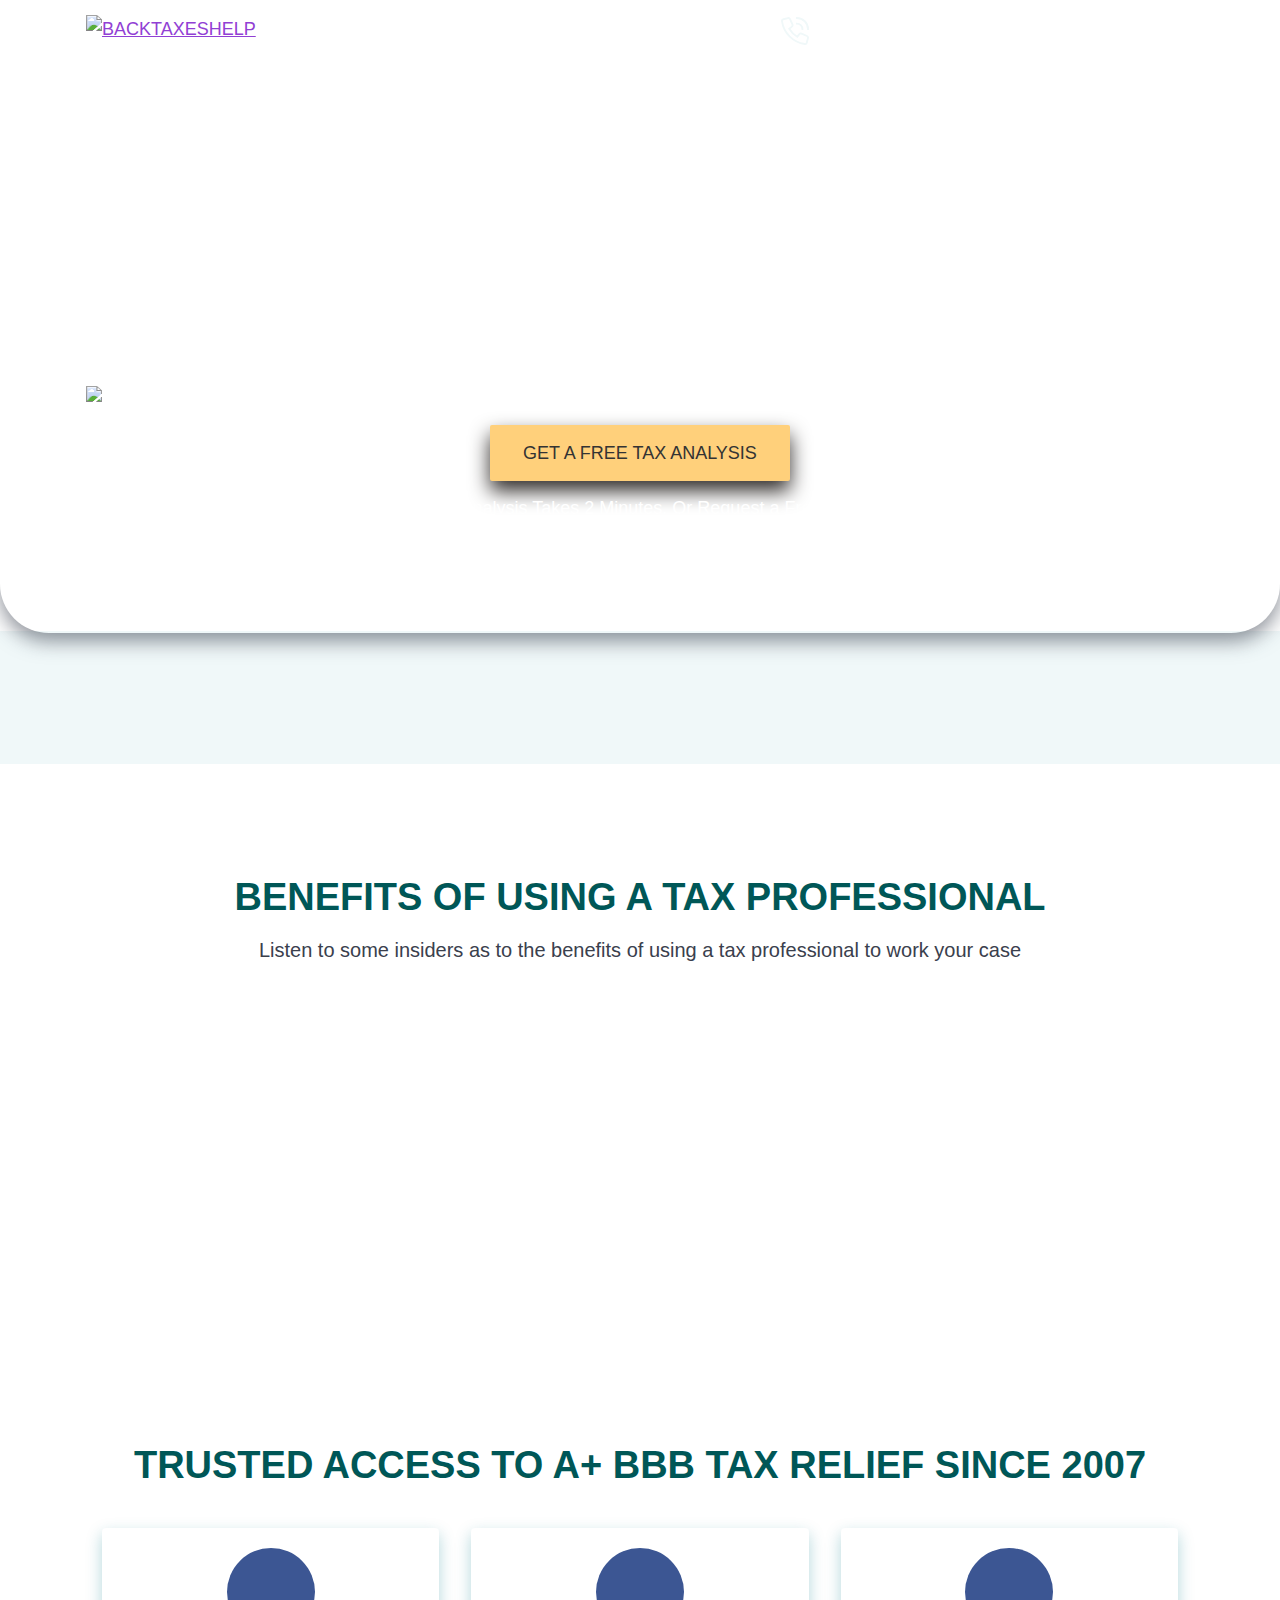
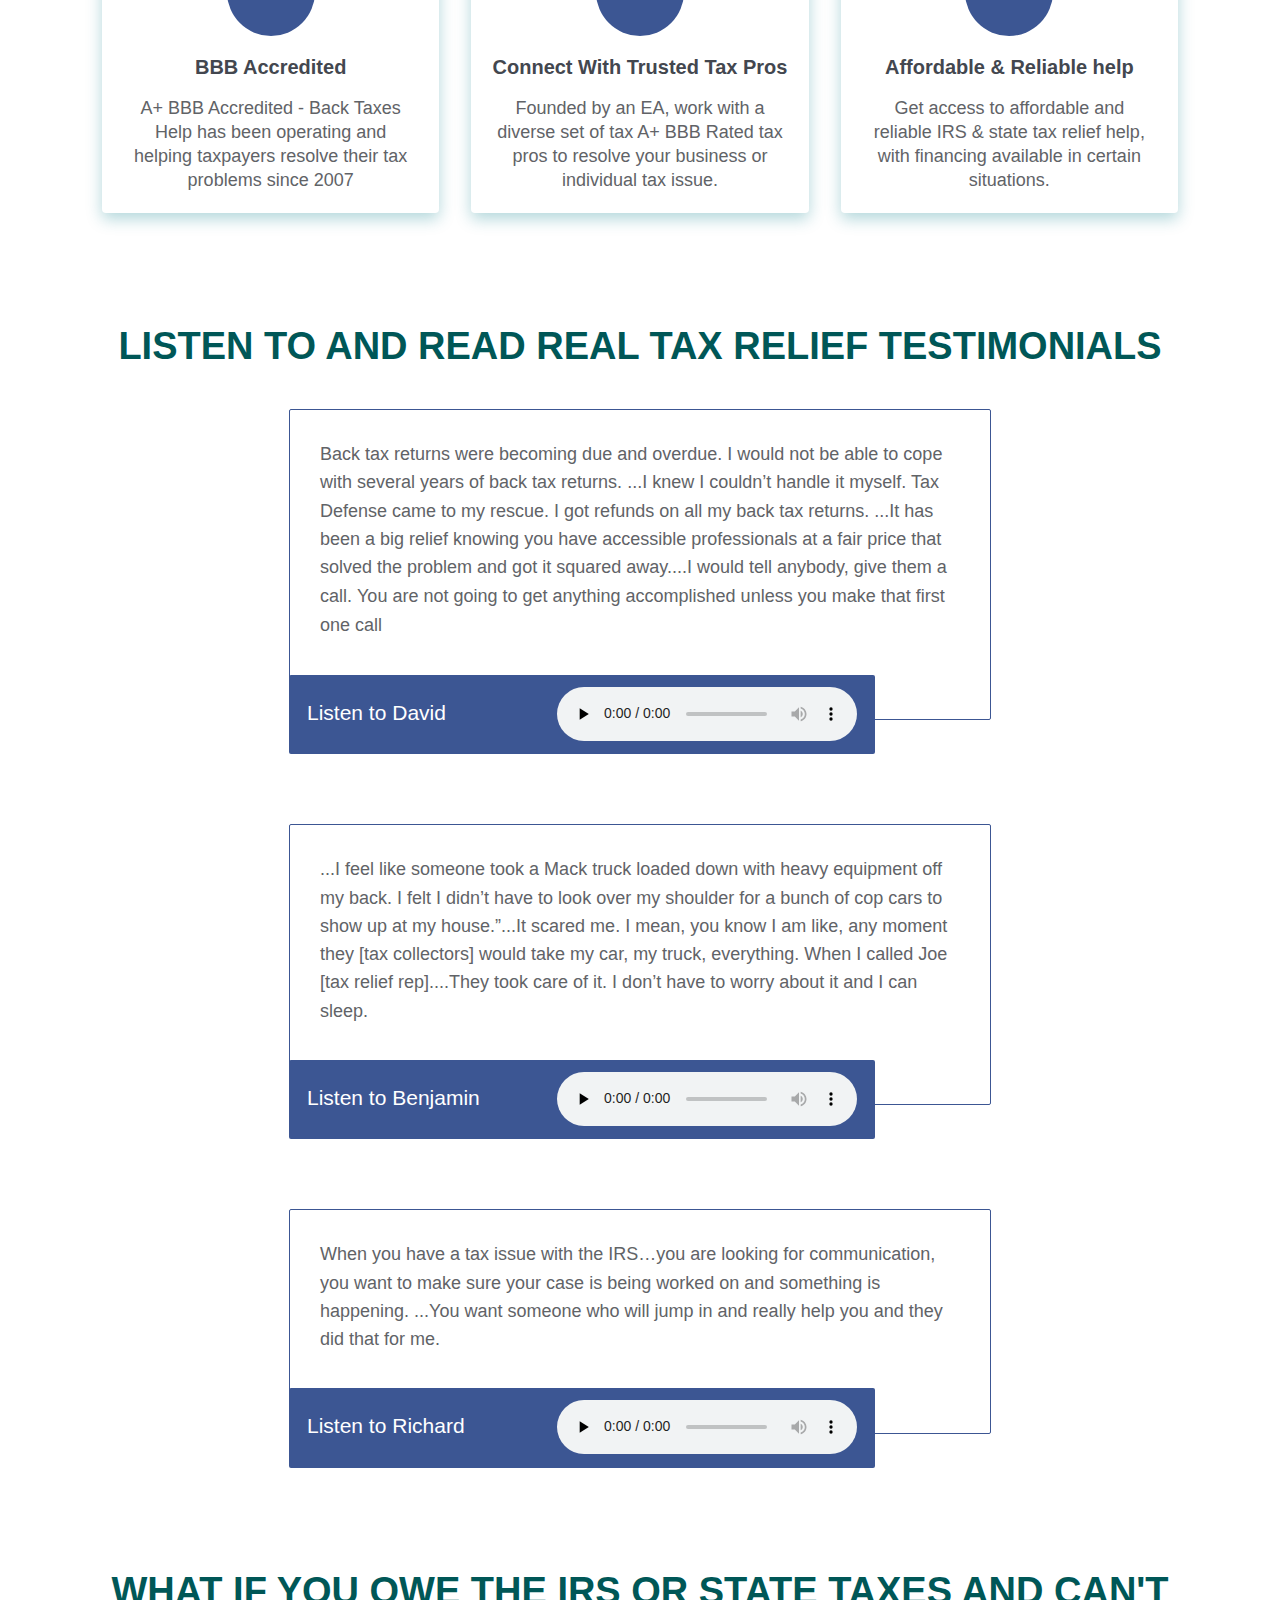
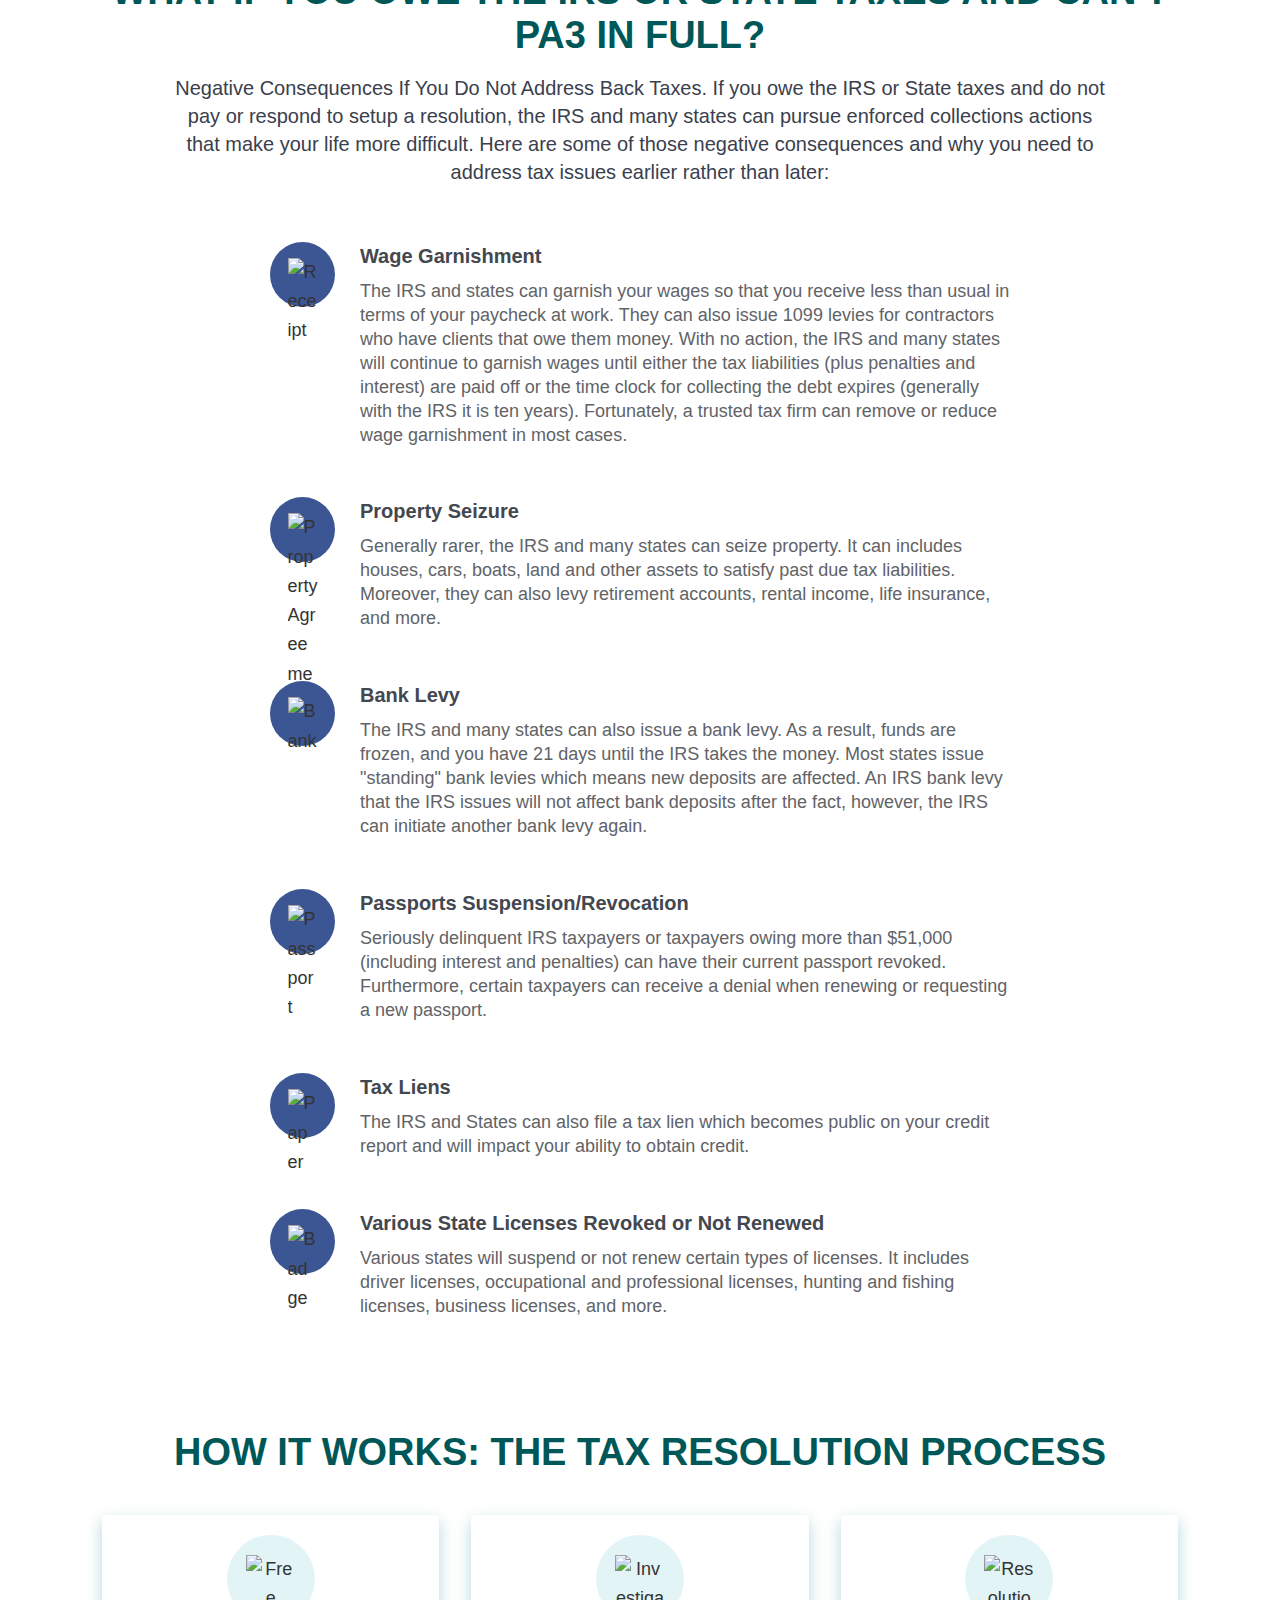
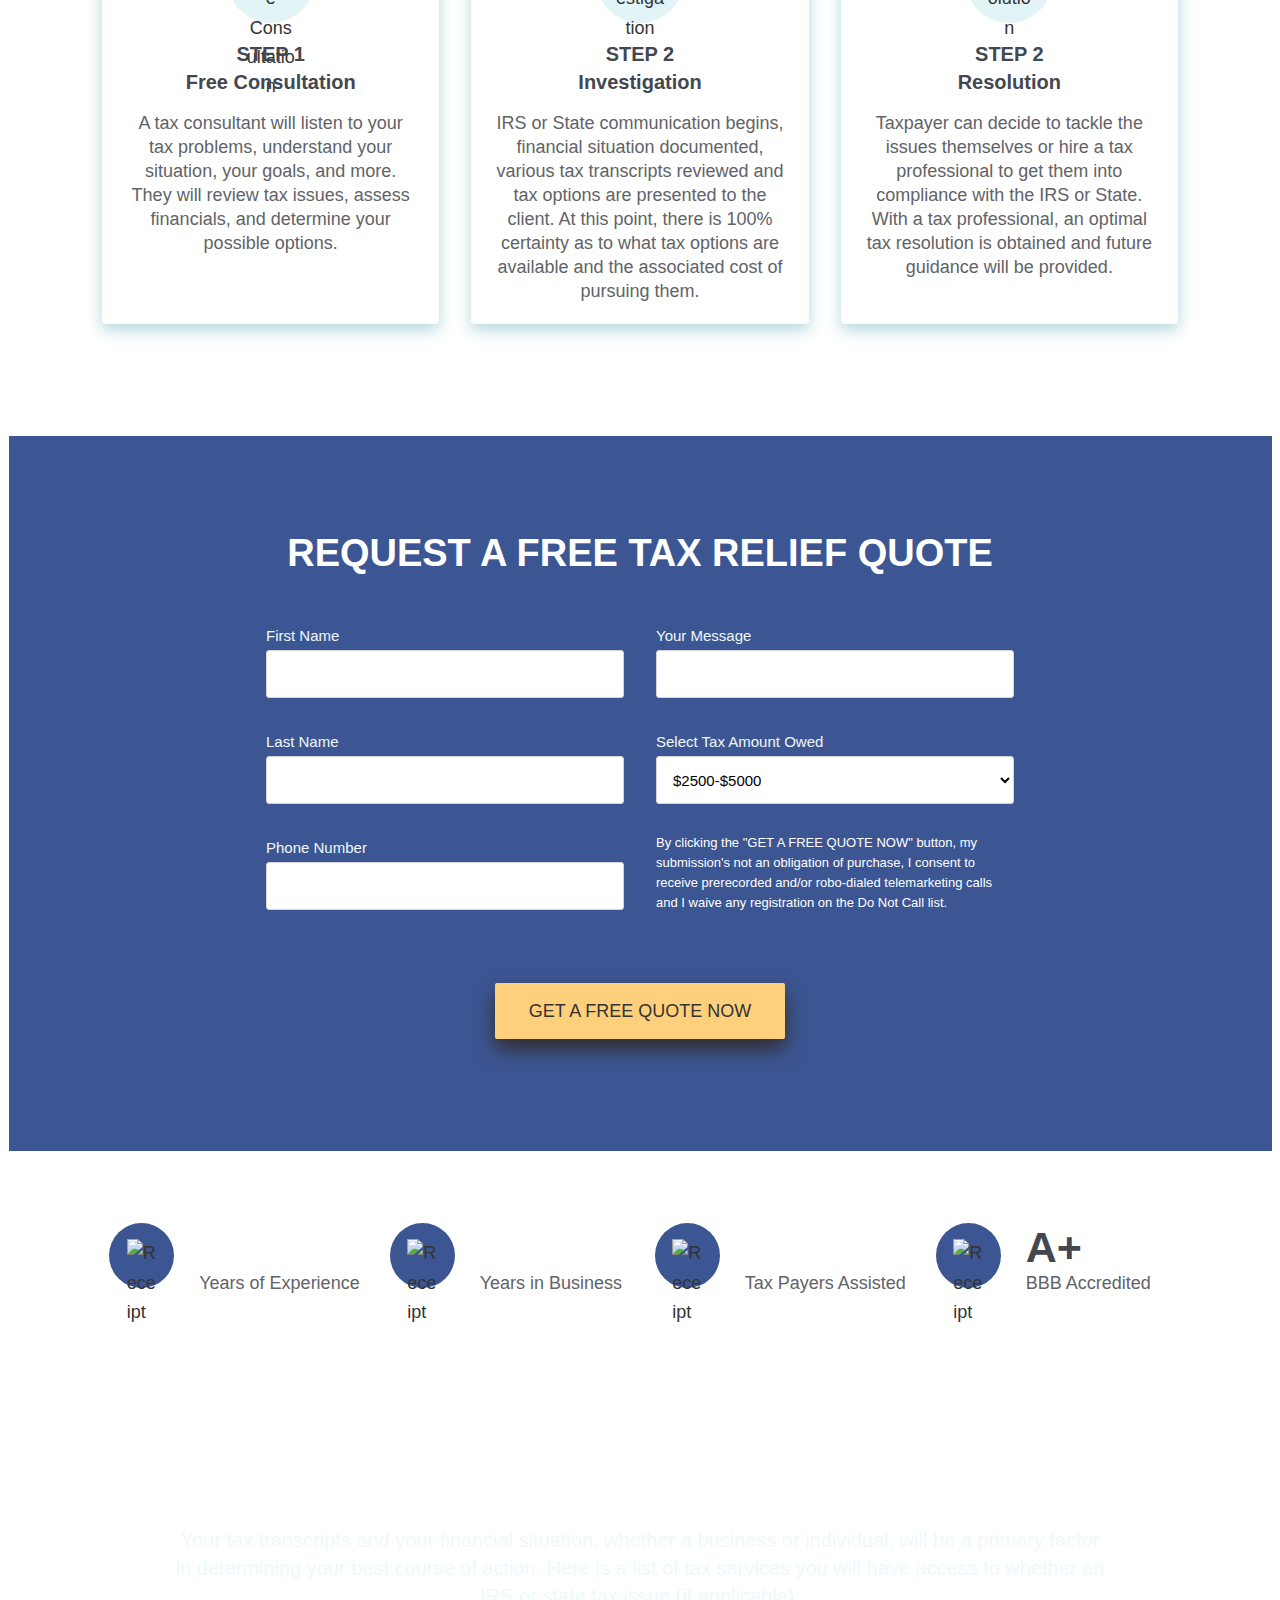
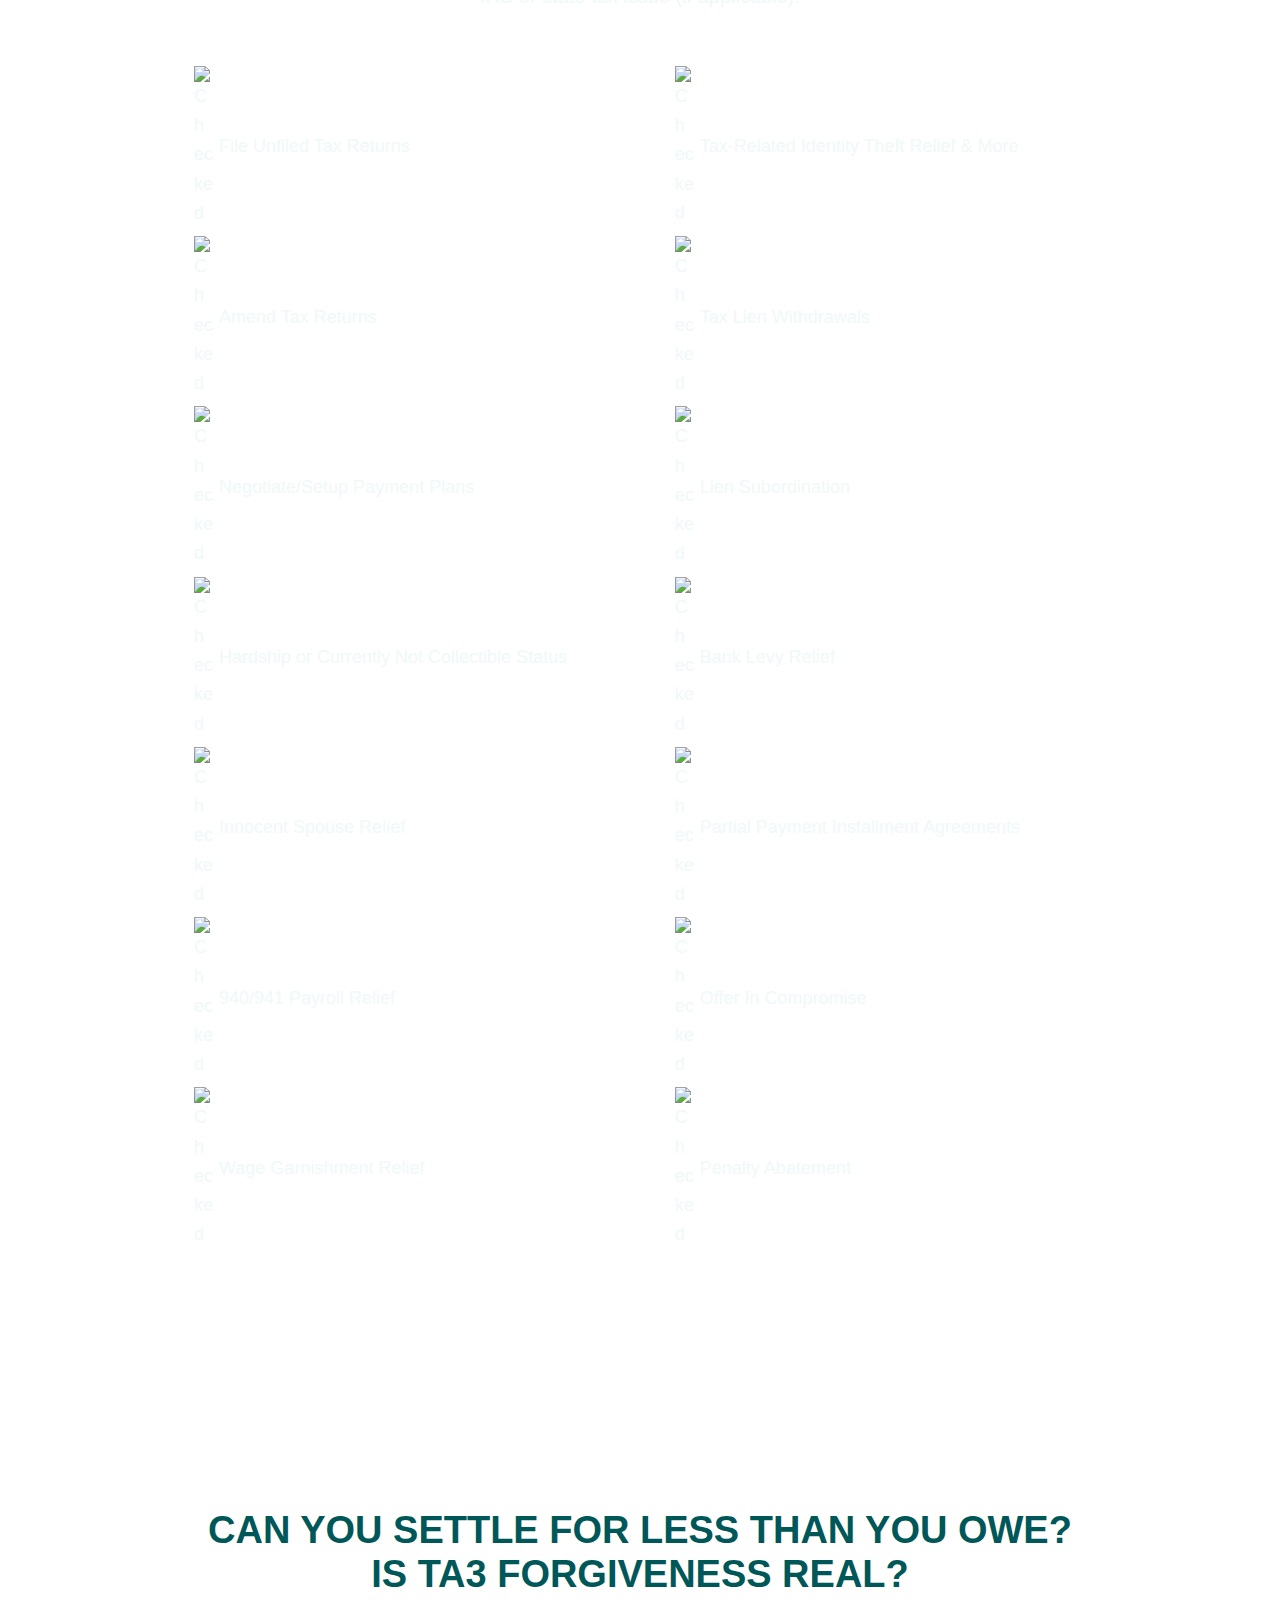
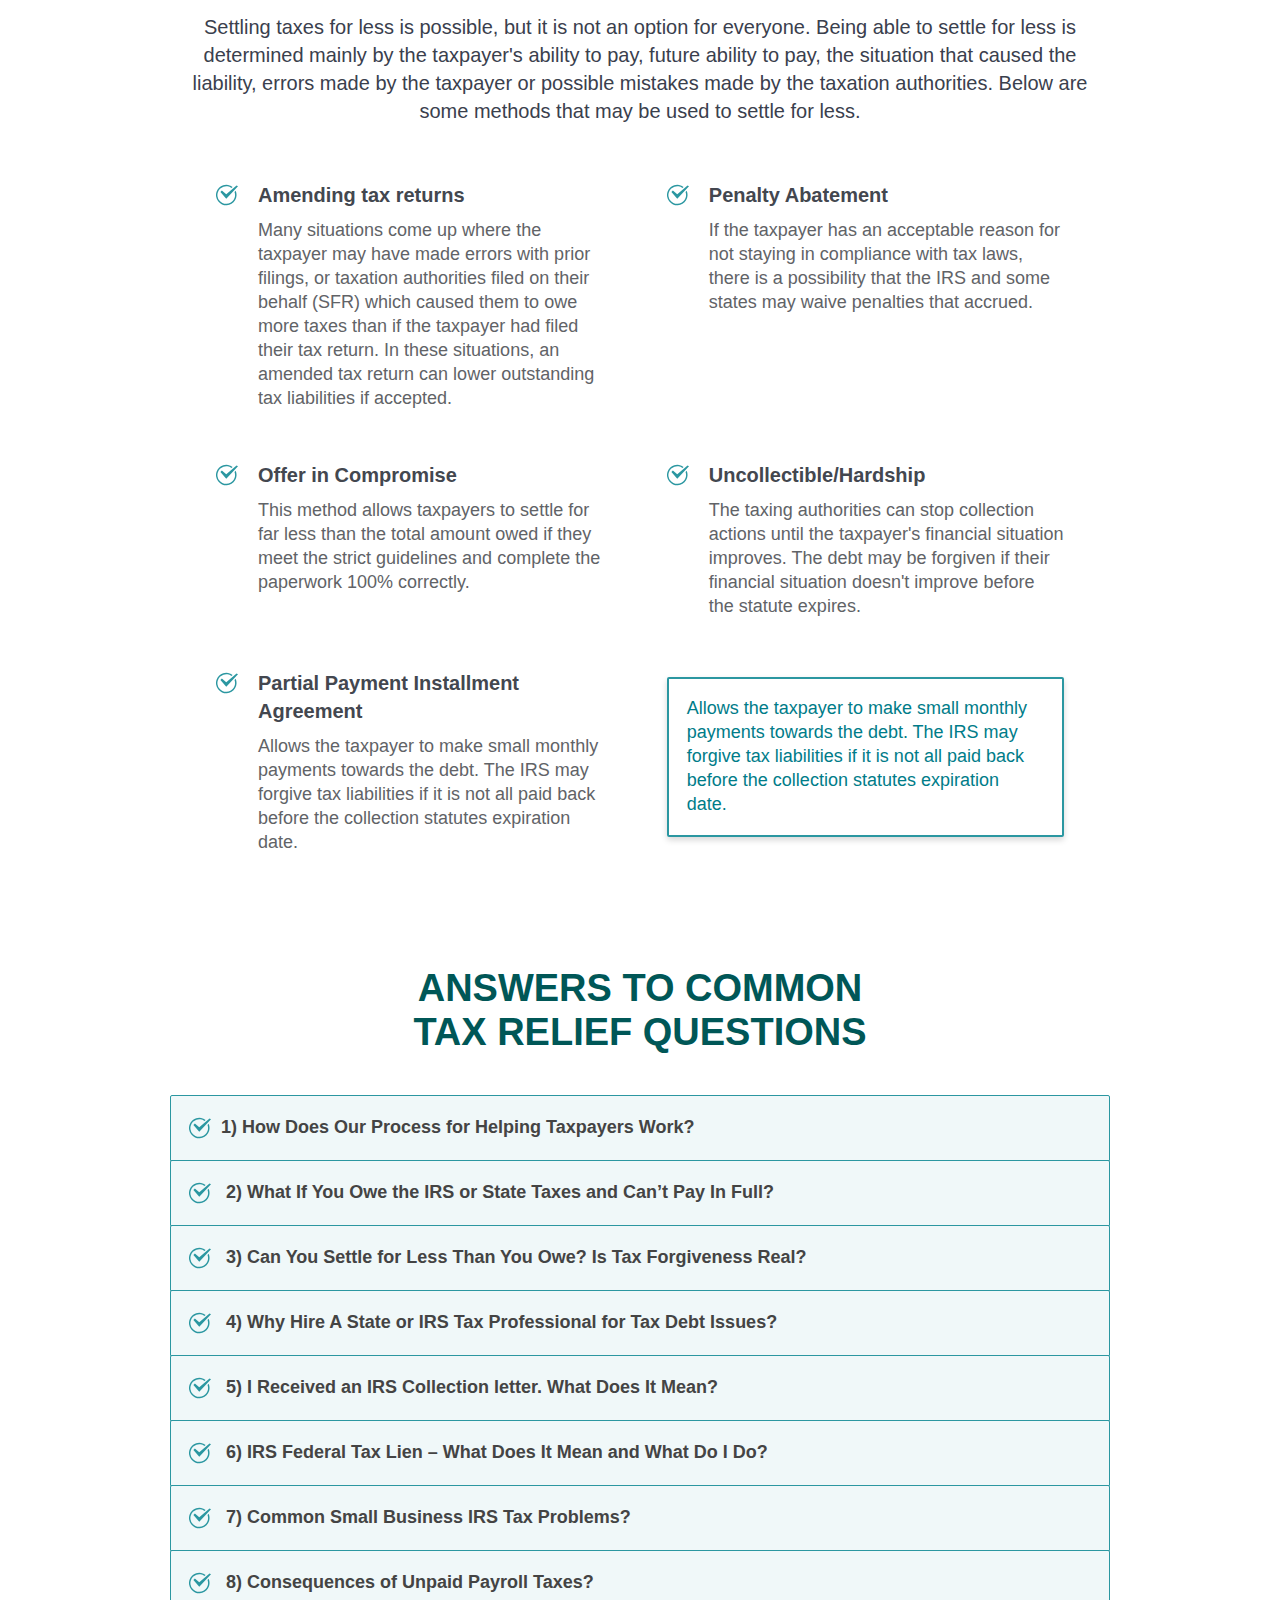
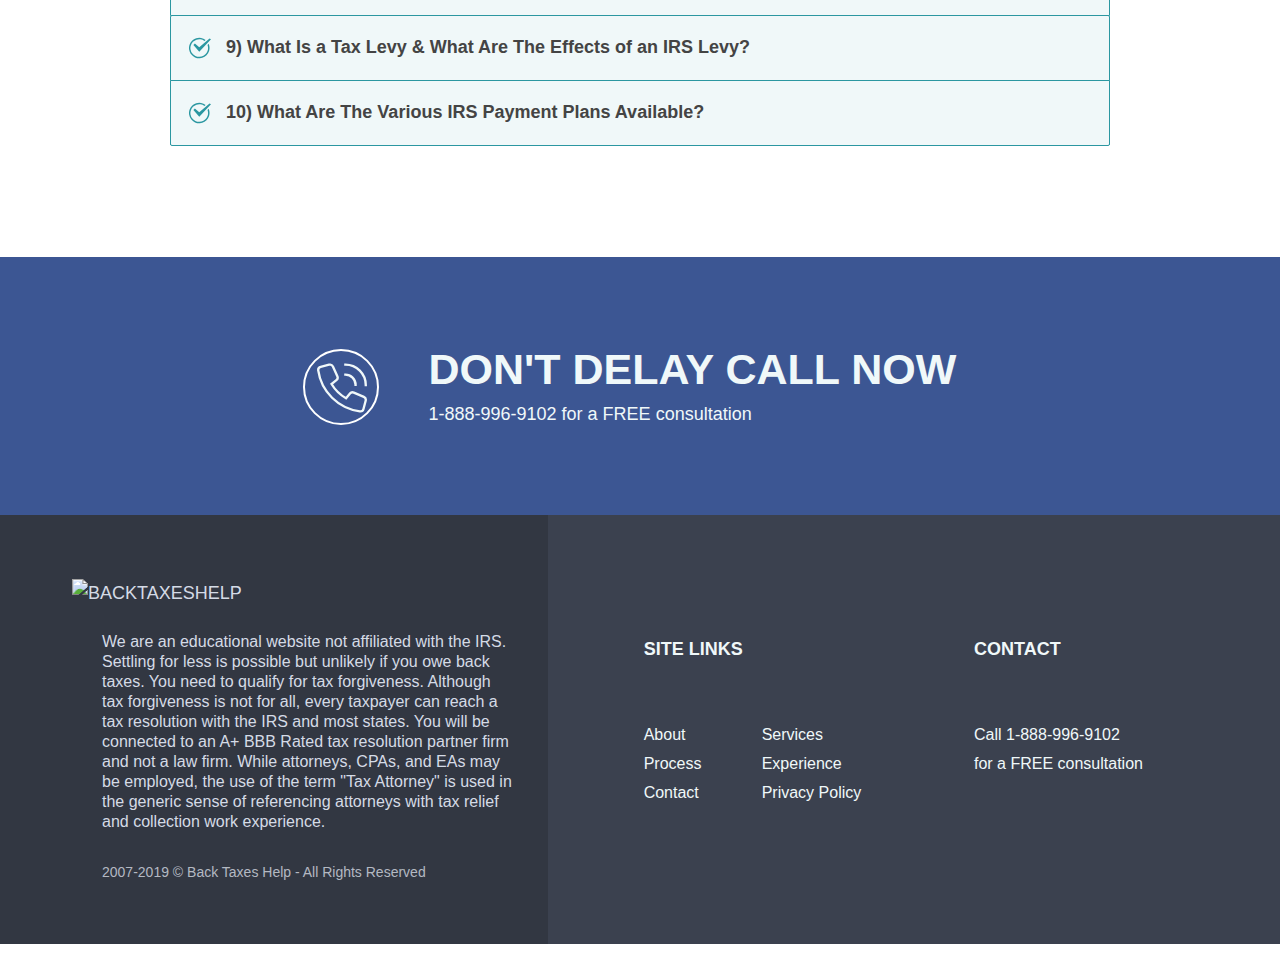
==== commit 2cf00de0: "3 September Update (Fixed footer spacing)" ====
--- a/index.html
+++ b/index.html
@@ -23,7 +23,8 @@
 	<!-- stylesheet -->
 	<link rel="stylesheet" href="./style.css">
 	<!-- Favicons -->
-	<link rel="shortcut icon" href="favicon.ico">
+	<!-- <link rel="shortcut icon" href="favicon.ico"> -->
+
 	<!--[if lt IE 9]>
 	<script src="http://html5shiv.googlecode.com/svn/trunk/html5.js"></script>
 	<script src="https://cdnjs.cloudflare.com/ajax/libs/respond.js/1.4.2/respond.min.js"></script>
@@ -434,9 +435,10 @@
 						</div>
 					</form>
 				</section>
+
 				<!-- .free-quote -->
 				<section class="counters">
-					<div class="counters_wrap mb-32px mt-32px">
+					<div class="counters_wrap mb-32px mb-sm-72px mt-32px mt-sm-72px">
 						<div class="iconBox iconBox--inline">
 							<div class="iconBox__wrapper">
 								<div class="iconBox__icon">
@@ -568,7 +570,7 @@
 					<div class="container-fluid pl-16px pr-16px pl-sm-0 pr-sm-0">
 						<div class="row with-gutter">
 							<div class="col-xs-12 col-sm-12 col-md-6 col-lg-6">
-								<div class="iconBox iconBox--inline">
+								<div class="iconBox">
 									<div class="iconBox__wrapper">
 										<div class="iconBox__icon">
 											<svg xmlns="http://www.w3.org/2000/svg" width="30" height="28" viewBox="0 0 30 28">
@@ -586,7 +588,7 @@
 								</div>
 							</div>
 							<div class="col-xs-12 col-sm-12 col-md-6 col-lg-6">
-								<div class="iconBox iconBox--inline">
+								<div class="iconBox">
 									<div class="iconBox__wrapper">
 										<div class="iconBox__icon">
 											<svg xmlns="http://www.w3.org/2000/svg" width="30" height="28" viewBox="0 0 30 28">
@@ -604,7 +606,7 @@
 								</div>
 							</div>
 							<div class="col-xs-12 col-sm-12 col-md-6 col-lg-6">
-								<div class="iconBox iconBox--inline">
+								<div class="iconBox">
 									<div class="iconBox__wrapper">
 										<div class="iconBox__icon">
 											<svg xmlns="http://www.w3.org/2000/svg" width="30" height="28" viewBox="0 0 30 28">
@@ -622,7 +624,7 @@
 								</div>
 							</div>
 							<div class="col-xs-12 col-sm-12 col-md-6 col-lg-6">
-								<div class="iconBox iconBox--inline">
+								<div class="iconBox">
 									<div class="iconBox__wrapper">
 										<div class="iconBox__icon">
 											<svg xmlns="http://www.w3.org/2000/svg" width="30" height="28" viewBox="0 0 30 28">
@@ -640,8 +642,8 @@
 								</div>
 							</div>
 							<div class="col-xs-12 col-sm-12 col-md-6 col-lg-6">
-								<div class="iconBox iconBox--inline">
-									<div class="iconBox__wrapper">
+								<div class="iconBox">
+									<div class="iconBox__wrapper mb-sm-0 mb-48px">
 										<div class="iconBox__icon">
 											<svg xmlns="http://www.w3.org/2000/svg" width="30" height="28" viewBox="0 0 30 28">
 												<g id="n-check" transform="translate(-1 -3)">
@@ -1057,7 +1059,7 @@
 			<!-- .wrap -->
 			<section class="footer_cta bg-secondary color-white">
 				<a href="tel:+18889969102" class="">
-					<div class="iconBox pt-sm-88px pb-sm-88px pt-48px pb-48px">
+					<div class="iconBox pt-sm-88px pb-sm-88px pt-48px pb-48px pl-16px pr-16px pl-sm-0 pr-sm-0 ">
 						<div class="iconBox__wrapper">
 							<div class="iconBox__icon">
 								<svg xmlns="http://www.w3.org/2000/svg" width="63.965" height="62.983" viewBox="0 0 63.965 62.983">
@@ -1125,7 +1127,7 @@
 									</div>
 								</div>
 								<div class="footerList">
-									<div class="footerList__heading">Contact</div>
+									<div class="footerList__heading mt-sm-0 mt-24px">Contact</div>
 									<div class="footerList__items mt-sm-56px mt-16px">
 										<p class="text-16">
 											<a href="tel:+18889969102">Call 1-888-996-9102<br/>for a FREE consultation</a>
--- a/style.css
+++ b/style.css
@@ -1702,6 +1702,12 @@
   font-size: 2.11111rem;
   line-height: 44px;
   line-height: 1.15789; }
+  @media (max-width: 768px) {
+    .text-38 {
+      font-size: 28px;
+      font-size: 1.55556rem;
+      line-height: 32px;
+      line-height: 1.14286; } }
 
 .text-43, .counters .iconBox__title,
 .counters .countup {
@@ -2676,6 +2682,8 @@
     .iconBox--inline {
       margin-right: 0;
       min-width: 250px; } }
+  .iconBox--inline .iconBox__wrapper {
+    margin-bottom: 0; }
 
 .iconBox .iconBox__icon {
   float: left;
@@ -2762,27 +2770,27 @@
   padding: 0;
   padding-left: 3rem;
   padding-right: 3rem;
-  margin-top: -3px;
-  font-size: 18px;
-  font-size: 1rem;
-  line-height: 24px;
-  line-height: 1.33333; }
-  @media (max-width: 768px) {
-    .faqAccordion__answer {
-      font-size: 16px;
-      font-size: 0.88889rem;
-      line-height: 20px;
-      line-height: 1.25; } }
+  margin-top: -3px; }
   @media (max-width: 768px) {
     .faqAccordion__answer {
       padding-left: 16px;
       padding-right: 16px; } }
   .faqAccordion__answer p {
-    margin: .5rem 0 1rem; }
+    margin: .5rem 0 1rem;
+    font-size: 18px;
+    font-size: 1rem;
+    line-height: 24px;
+    line-height: 1.33333; }
     .faqAccordion__answer p:last-child {
       margin: 1rem 0 .5rem; }
     .faqAccordion__answer p:only-child {
       margin: .5rem 0 1rem; }
+    @media (max-width: 768px) {
+      .faqAccordion__answer p {
+        font-size: 16px;
+        font-size: 0.88889rem;
+        line-height: 20px;
+        line-height: 1.25; } }
   .faqAccordion__answer ul {
     font-size: 18px;
     font-size: 1rem;
@@ -5161,12 +5169,19 @@
   background-color: #F0F8F9;
   text-align: center;
   margin-top: -5rem; }
+  @media (max-width: 768px) {
+    .brands {
+      margin-top: 0; } }
   .brands .brands__wrapper {
     text-align: center; }
   .brands .brand {
     display: inline-block;
     vertical-align: middle;
-    height: 100%; }
+    height: 100%;
+    margin: 56px 0 48px; }
+    @media (max-width: 768px) {
+      .brands .brand {
+        margin: 32px 0; } }
     .brands .brand .brand__image {
       display: inline-block;
       vertical-align: middle;
@@ -5234,7 +5249,8 @@
     padding: 12px 18px;
     background-color: #3c5693;
     font-weight: 500;
-    margin: 35px 0 -65px calc(-30px + 2px); }
+    border-radius: 2px;
+    margin: 35px 0 -65px calc(-30px - 1px); }
     @media (max-width: 768px) {
       .recordings .recording .recording__meta {
         margin: 26px 0 -70px -18px; } }
@@ -5293,8 +5309,6 @@
     @media (max-width: 768px) {
       .free-quote .form-item {
         padding-top: 0; } }
-    .free-quote .form-item .desc {
-      padding-top: 24px; }
   .free-quote label {
     color: #f0f8f9; }
   .free-quote .button, .free-quote [type=button],
@@ -5345,32 +5359,39 @@
       .tax-services .tax-services-list li {
         display: inline-flex;
         width: 100%;
+        box-sizing: border-box;
         -webkit-box-align: start;
         -ms-flex-align: start;
         align-items: flex-start; } }
 
 .settle-tax .container-fluid {
-  max-width: 845px;
+  max-width: 880px;
   margin: 0 auto; }
 
 @media (max-width: 768px) {
   .settle-tax .iconBox .iconBox__wrapper {
     margin: 20px 0; } }
 
-.settle-tax .iconBox .iconBox__icon {
-  background-color: transparent;
-  width: auto;
-  height: auto; }
-  .settle-tax .iconBox .iconBox__icon img {
-    padding: 0; }
-  .settle-tax .iconBox .iconBox__icon svg {
-    max-width: 22px; }
-    .settle-tax .iconBox .iconBox__icon svg .cls-1 {
-      fill: #2b97a1; }
-
-.settle-tax .iconBox .iconBox__content,
-.settle-tax .iconBox .iconBox__title {
-  margin-left: 42px; }
+.settle-tax .iconBox {
+  margin-left: 16px;
+  margin-right: 16px; }
+  .settle-tax .iconBox .iconBox__icon {
+    background-color: transparent;
+    width: auto;
+    height: auto; }
+    .settle-tax .iconBox .iconBox__icon img {
+      padding: 0; }
+    .settle-tax .iconBox .iconBox__icon svg {
+      max-width: 22px; }
+      .settle-tax .iconBox .iconBox__icon svg .cls-1 {
+        fill: #2b97a1; }
+  .settle-tax .iconBox .iconBox__content,
+  .settle-tax .iconBox .iconBox__title {
+    margin-left: 42px; }
+
+.settle-tax .infoBox {
+  margin-left: 16px;
+  margin-right: 16px; }
 
 .faq-section .faqAccordion {
   margin: 0 auto;
@@ -5485,7 +5506,8 @@
     width: 100%;
     -webkit-box-pack: justify;
     -ms-flex-pack: justify;
-    justify-content: space-between; }
+    justify-content: space-between;
+    box-sizing: border-box; }
     @media (max-width: 992px) {
       .siteFooter .siteFooter__links {
         display: block; } }
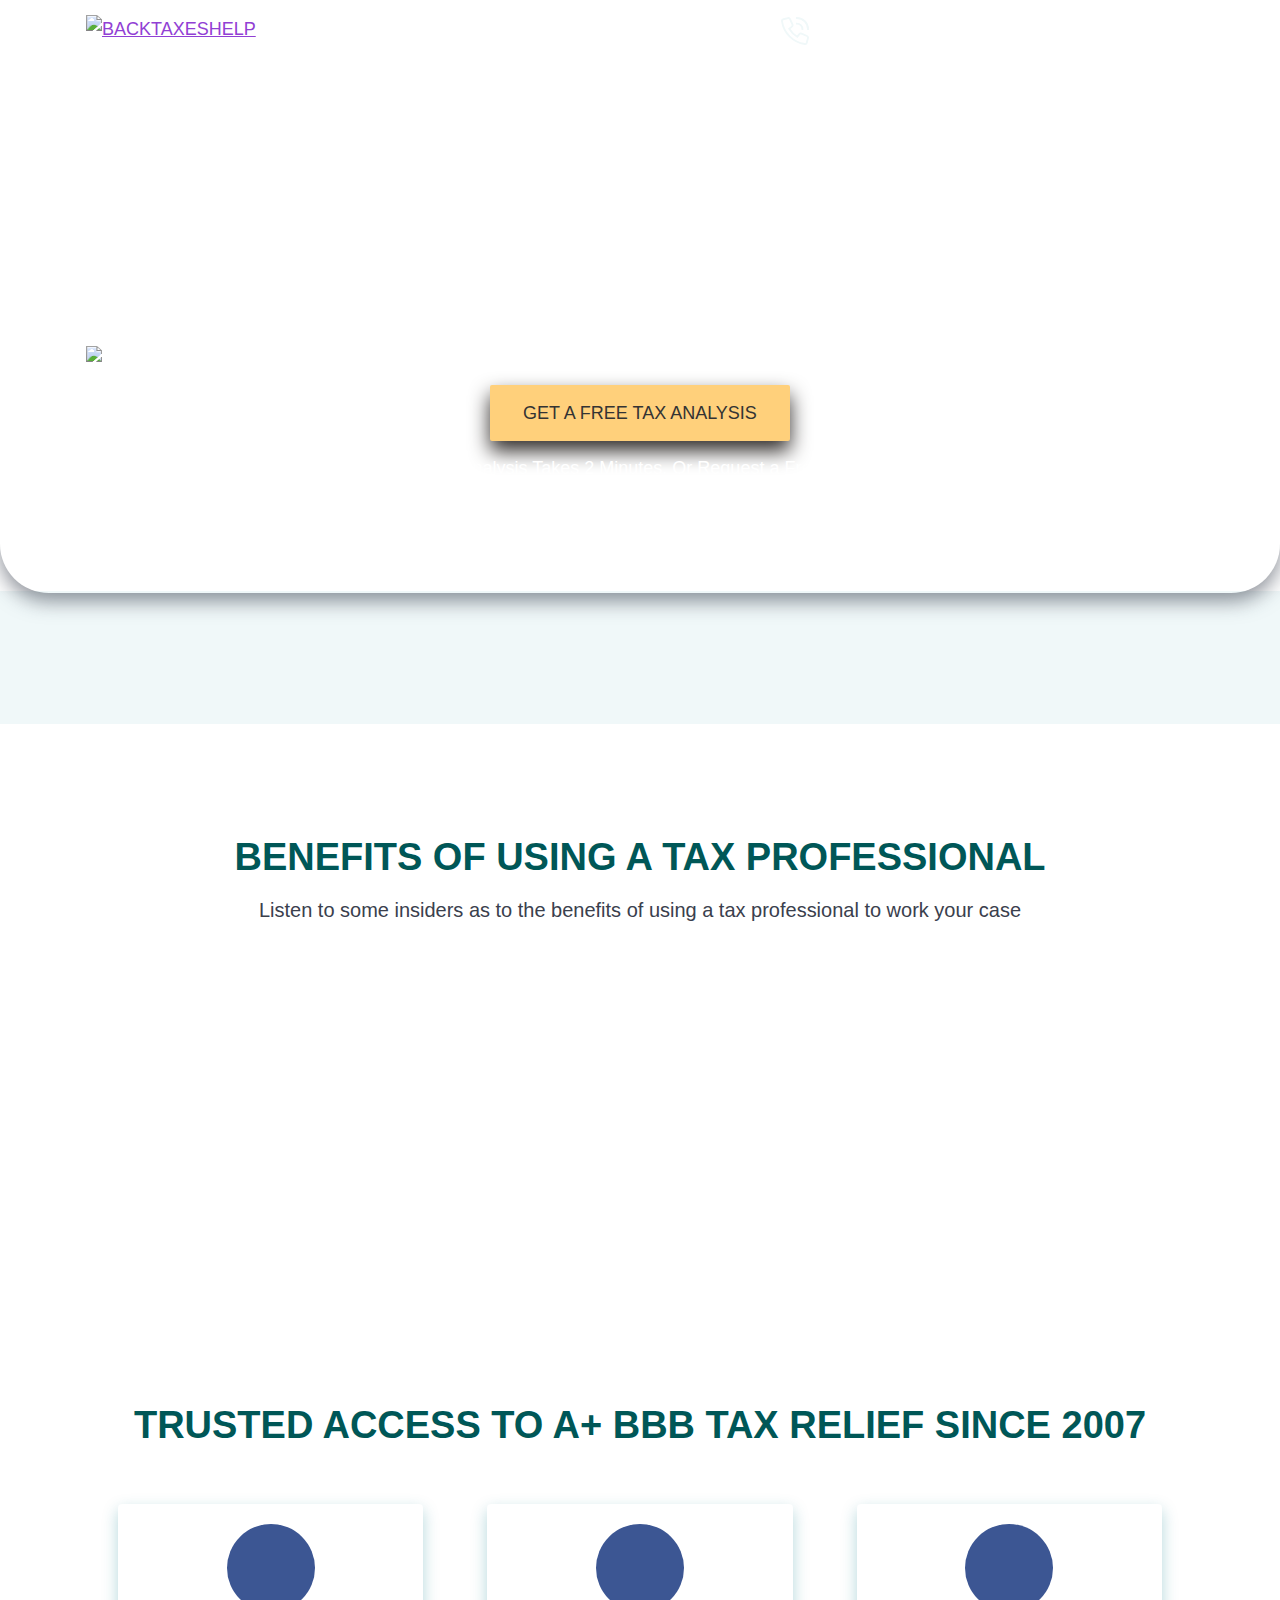
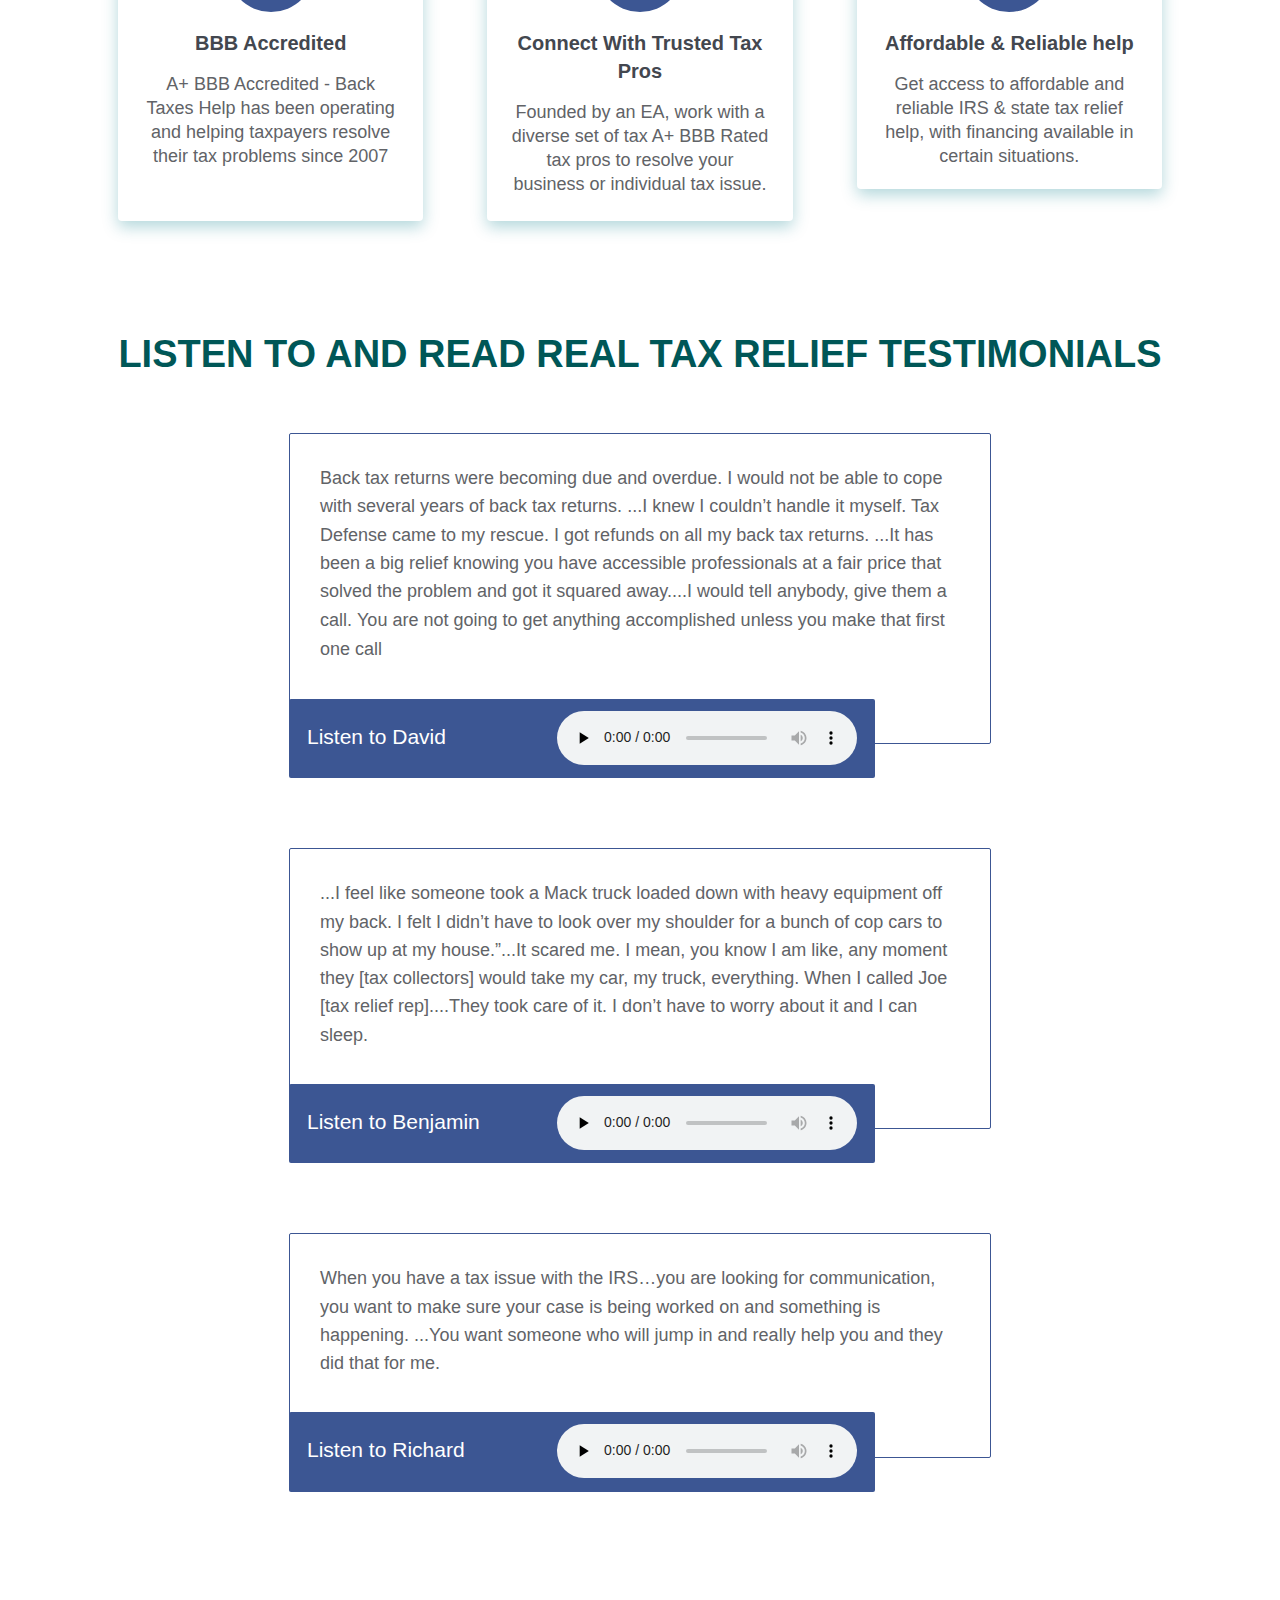
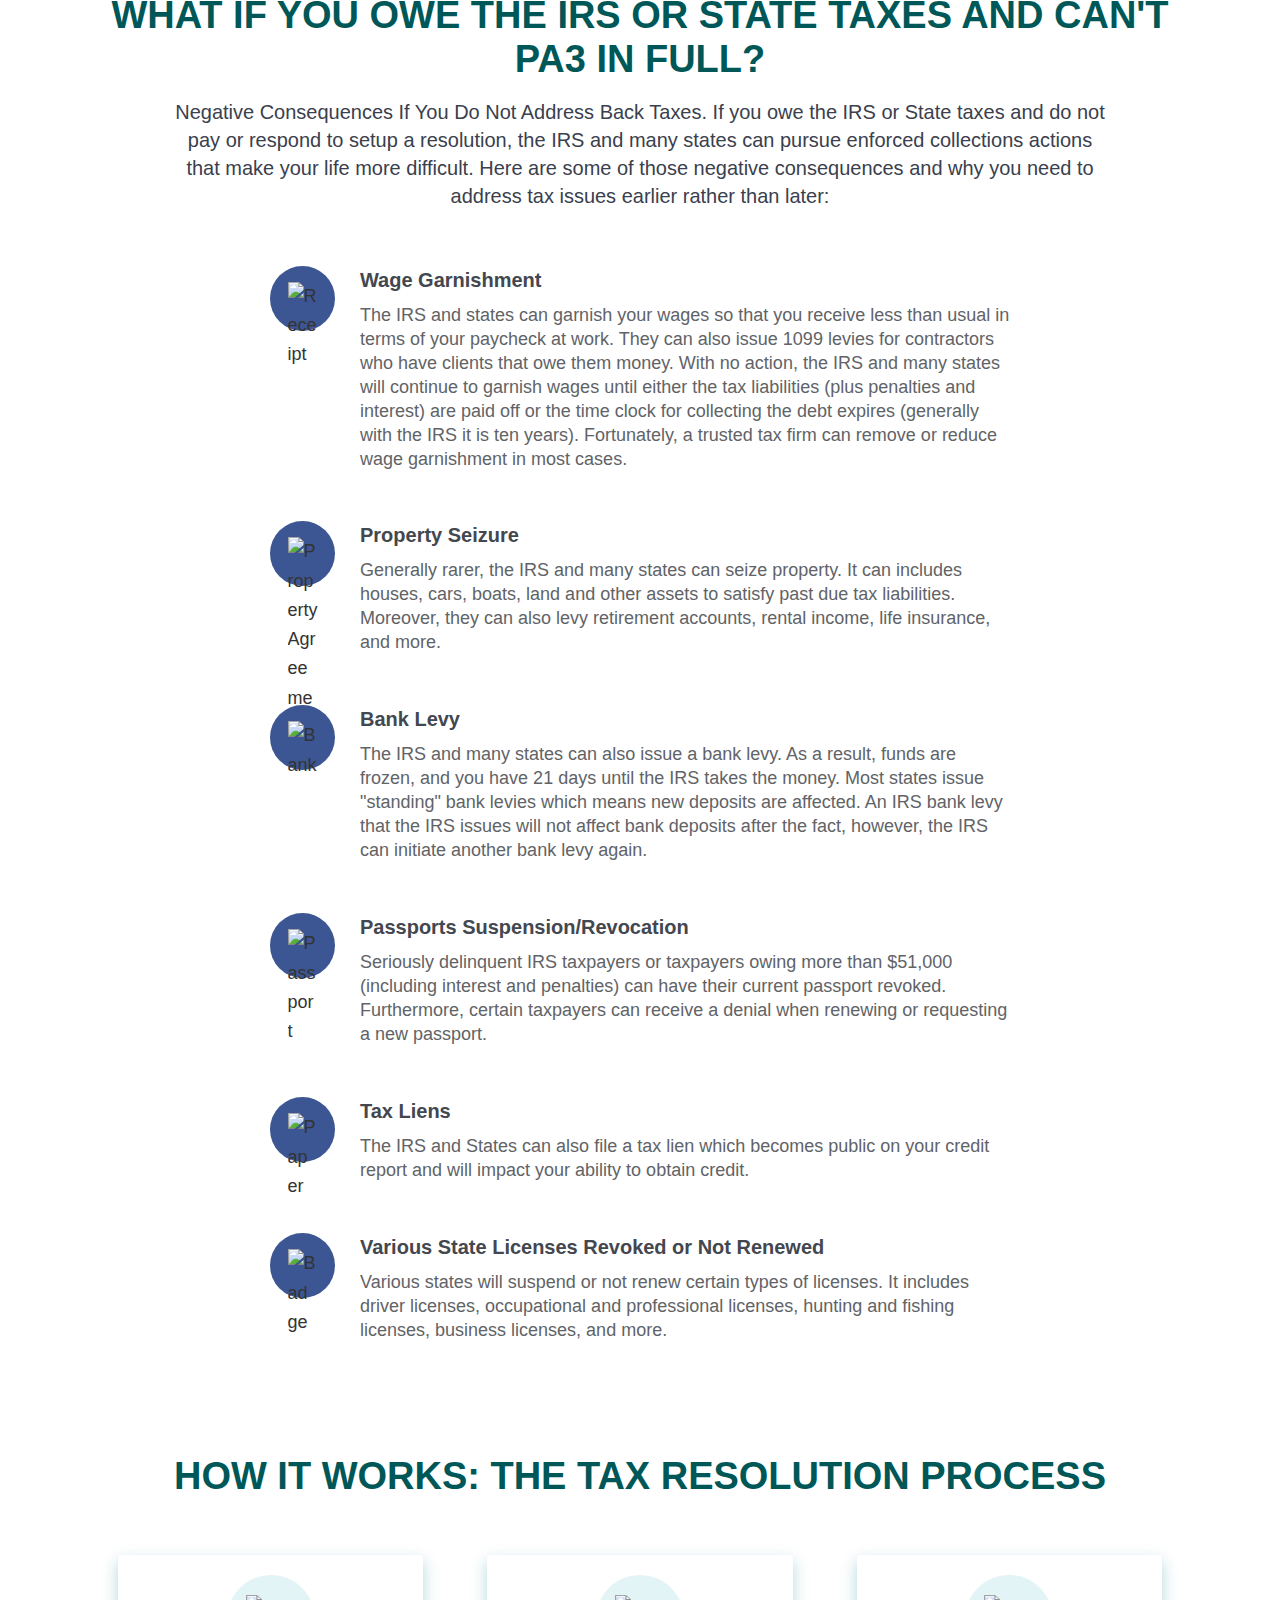
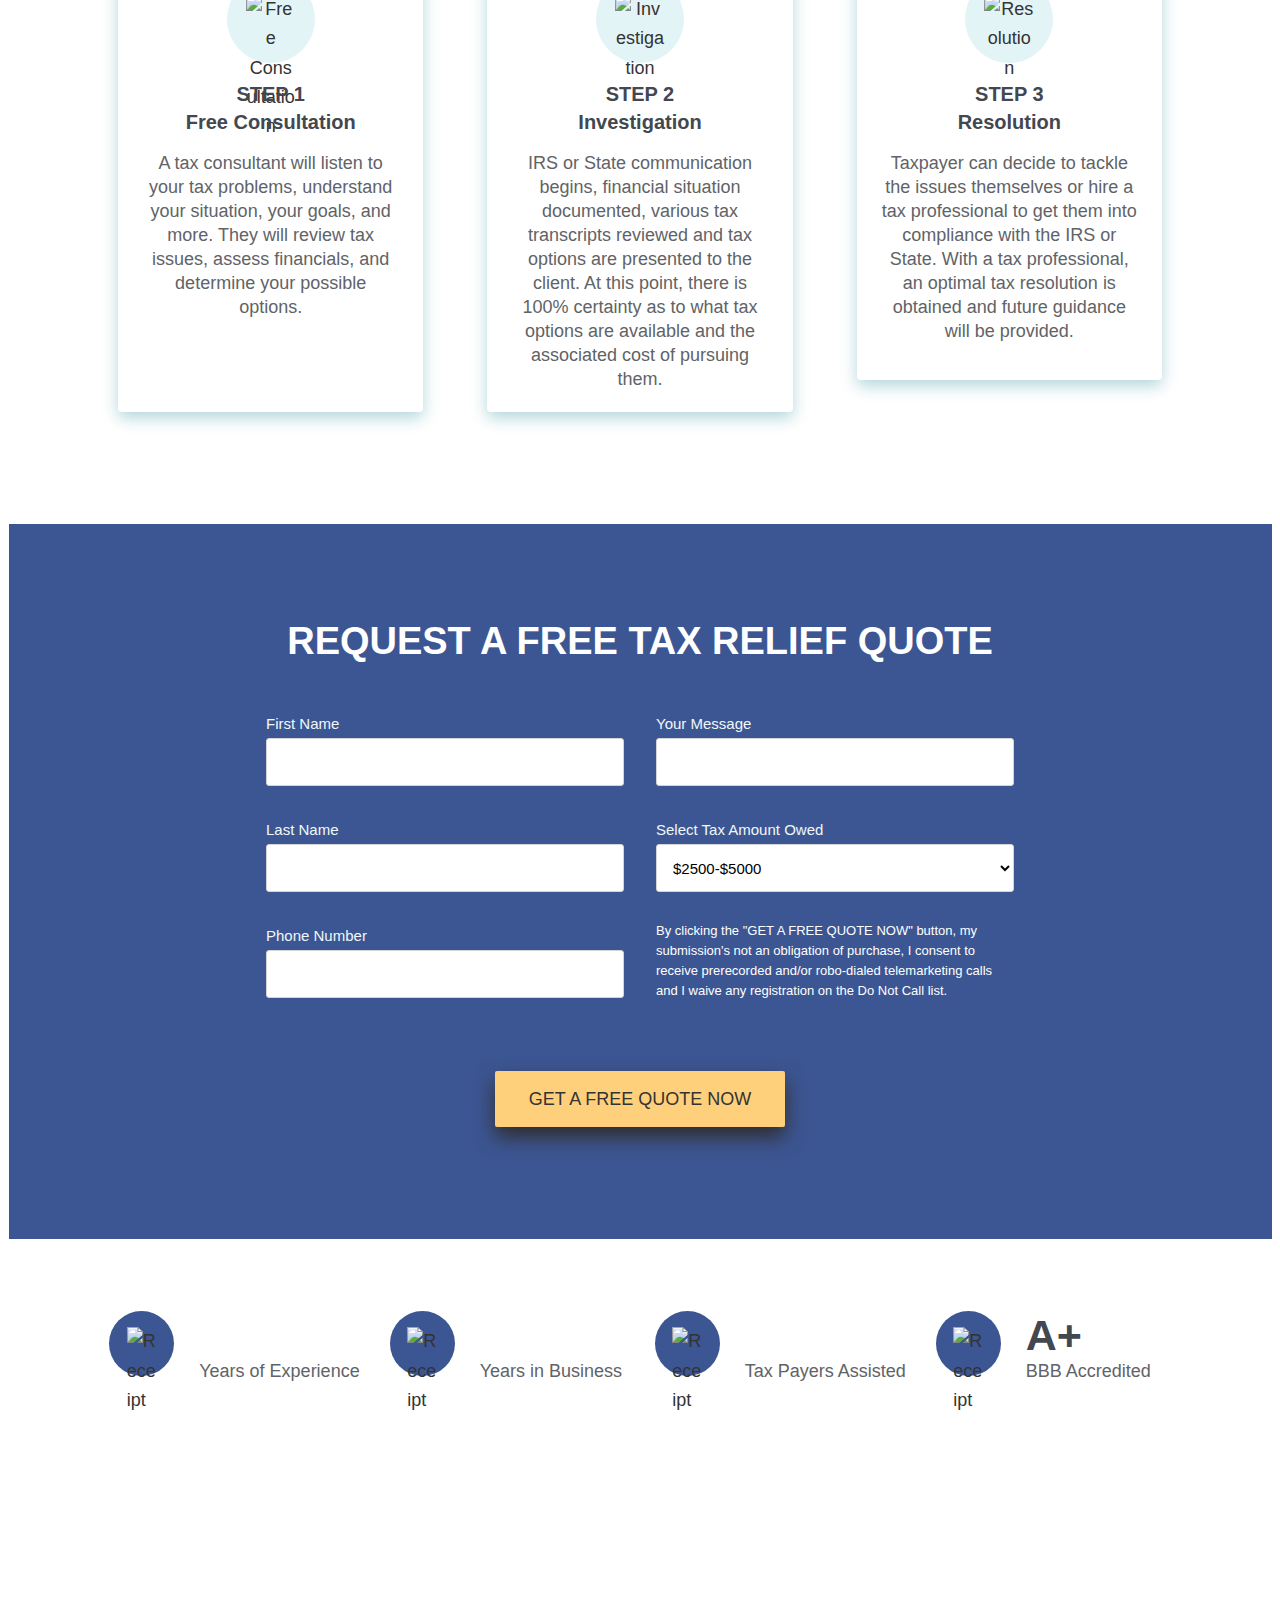
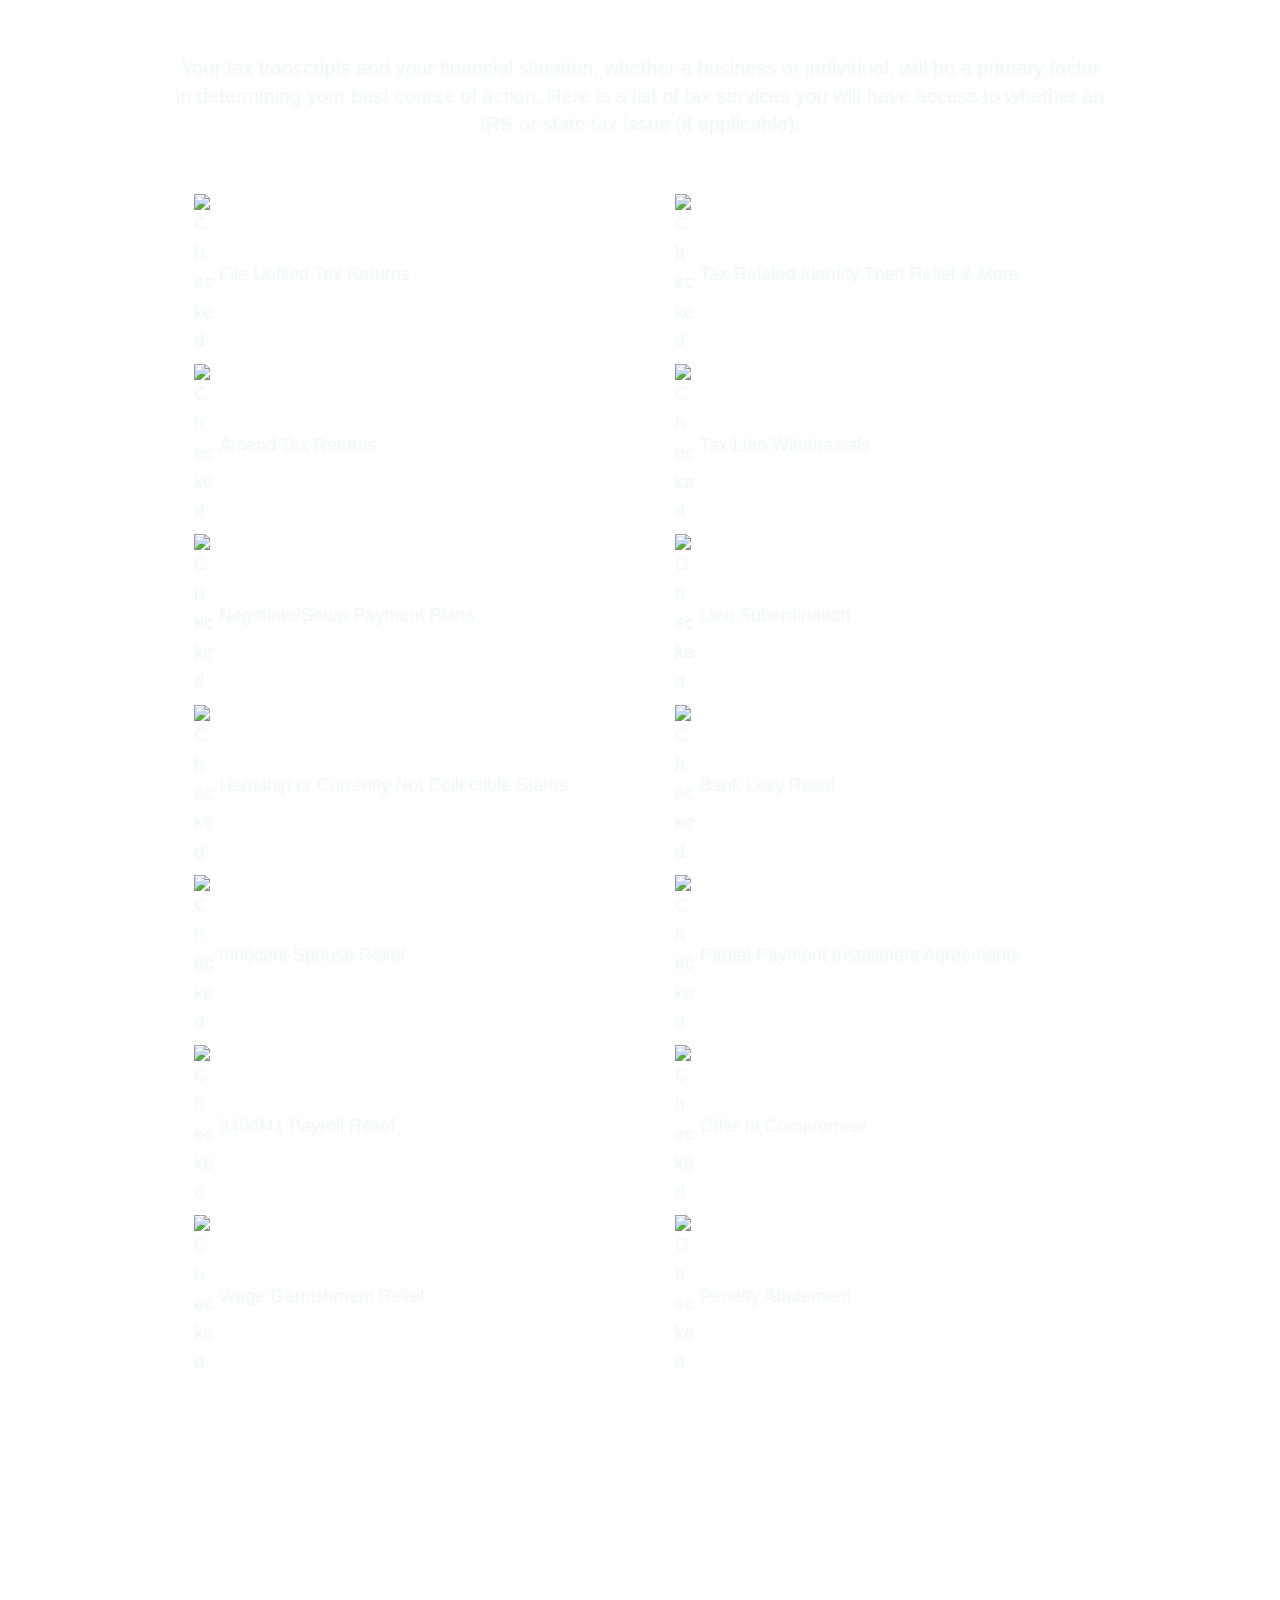
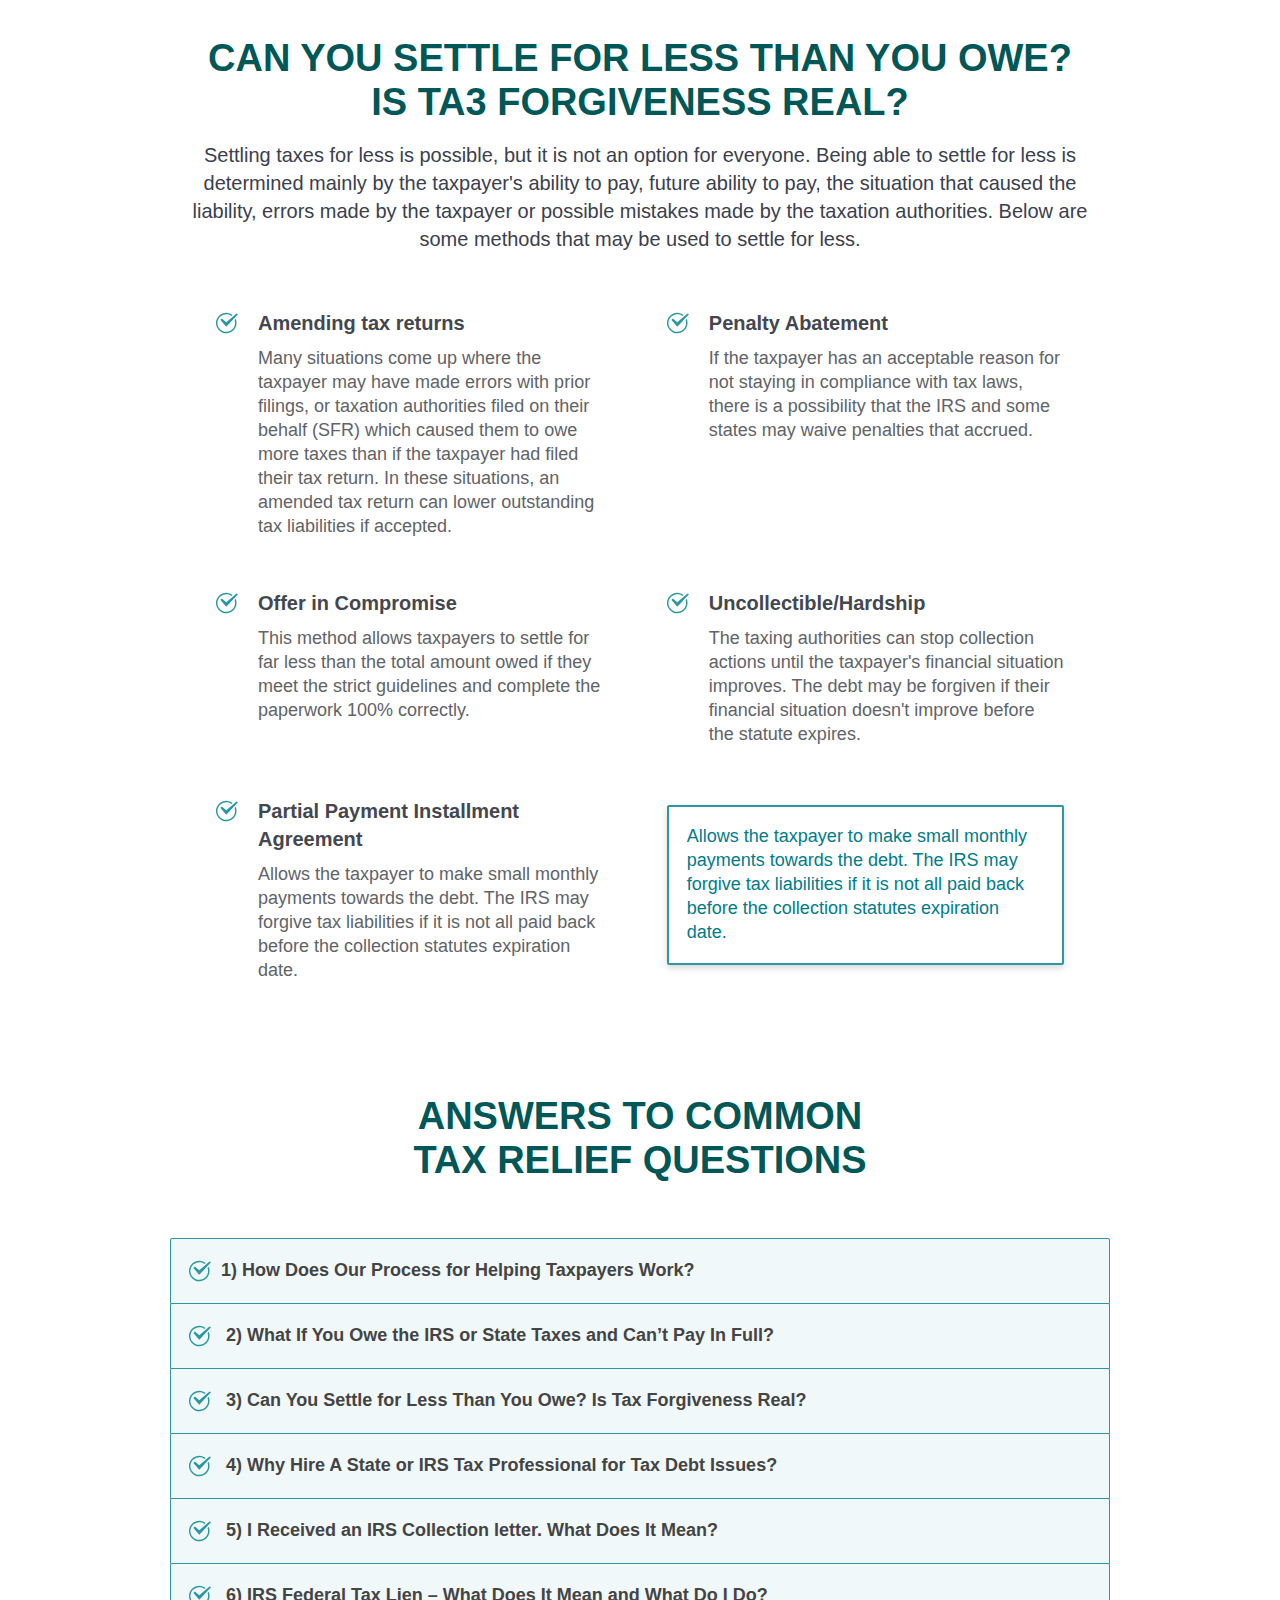
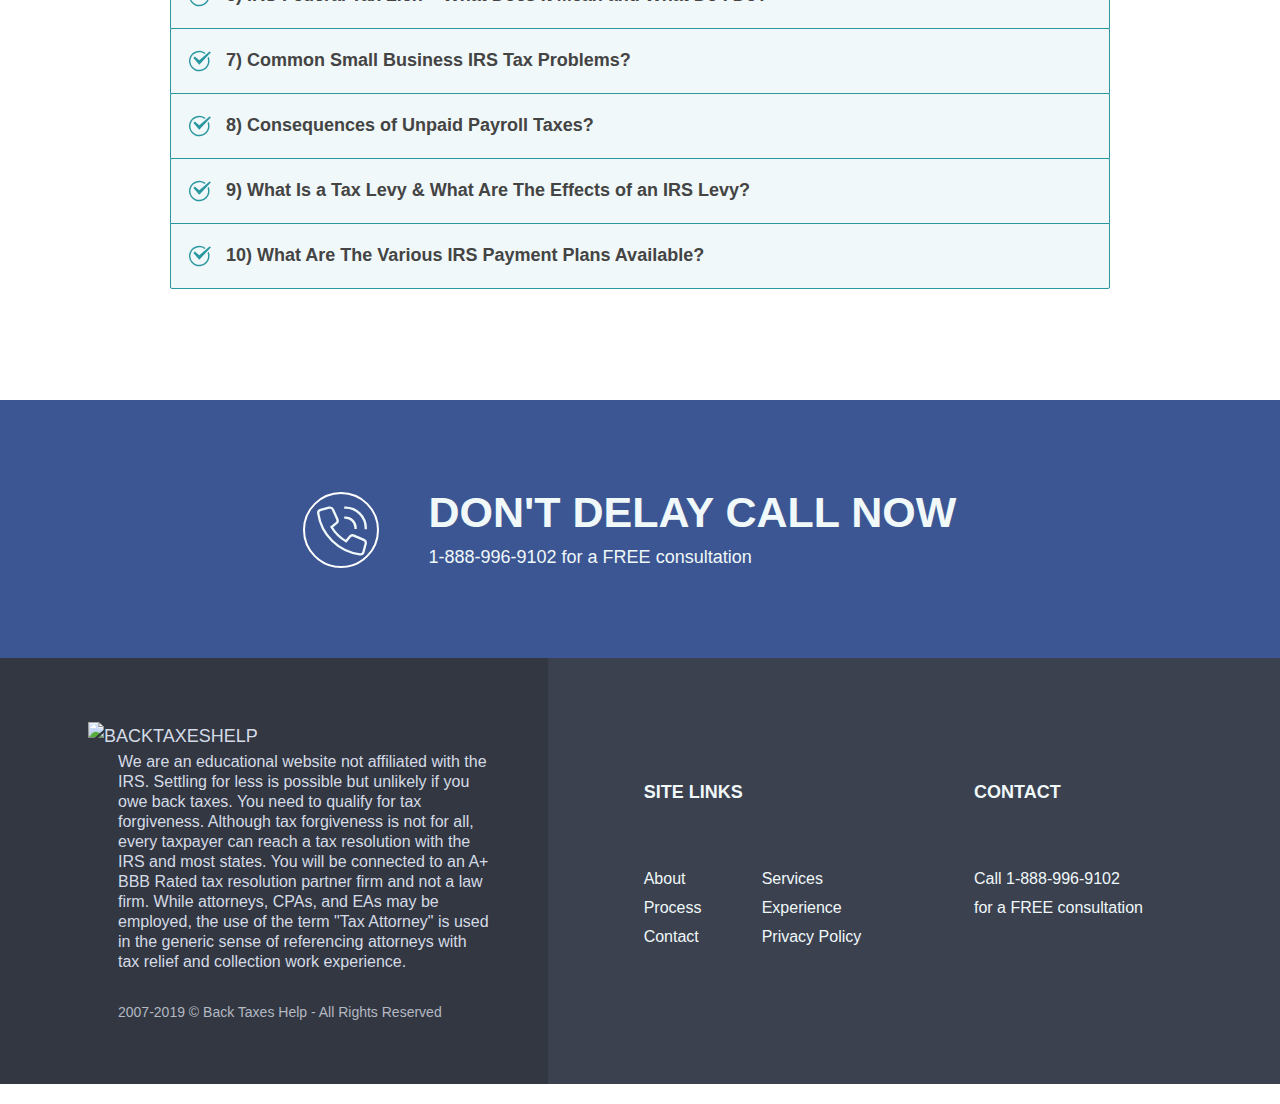
==== commit 50249c3a: "12 September Update" ====
--- a/index.html
+++ b/index.html
@@ -57,7 +57,7 @@
 			<div>
 				<div class="modal__inner opening">	<span class="modal__close">&times;</span>
 					<div class="modal__body">
-						<iframe src="http://bthstaging.wpengine.com/working_module2/" frameborder="0" height="720px" width="100%"></iframe>
+						<iframe src="https://bthstaging.wpengine.com/working_module2/" frameborder="0" height="720px" width="100%"></iframe>
 					</div>
 				</div>
 			</div>
@@ -66,14 +66,14 @@
 	<div class="modal_overlay display-none"></div>
 	<section class="heroHeader mb-88px rellax" style="background-image: url('./assets/img/header-bg.png');">
 		<div class="wrap">
-			<header class="nav mb-sm-64px mb-16px">
+			<header class="nav mb-sm-24px mb-16px">
 				<div class="nav__logo">
 					<a href="">
 						<img src="./assets/img/logo.png" alt="BACKTAXESHELP">
 					</a>
 				</div>
 				<div class="nav__info">
-					<p>
+					<p class="text-18">
 						<a href="tel:+18889969102">
 							<svg xmlns="http://www.w3.org/2000/svg" width="28" height="28" viewBox="0 0 30.057 30.058">
 								<g id="phone-call-3" transform="translate(-.982 -.959)">
@@ -85,7 +85,7 @@
 						</p>
 					</div>
 				</header>
-				<div class="heroHeader__content mb-sm-112px mb-32px ml-16px mr-16px ml-sm-0 mr-sm-0">
+				<div class="heroHeader__content mb-md-112px mb-sm-72px  mb-32px pl-32px pr-32px pl-md-0 pr-md-0">
 					<div class="heroHeader__title">
 						<h1 class="text-67 mb-16px">
 							We’ve Helped 300,000+<br/>Nationwide Get Tax Relief
@@ -113,30 +113,30 @@
 		<!-- .heroHeader -->
 		<section class="questionsform hide-desktop">
 			<div class="questionsform__wrap">
-				<iframe src="http://bthstaging.wpengine.com/working_module2/" frameborder="0" height="720px" width="100%"></iframe>
+				<iframe src="https://bthstaging.wpengine.com/working_module2/" frameborder="0" height="720px" width="100%"></iframe>
 			</div>
 		</section>
 		<!-- .questionsform -->
-		<section class="brands mb-sm-112px mb-56px">
+		<section class="brands mb-md-112px mb-sm-72px  mb-72px">
 			<div class="wrap">
 				<div class="brands__wrapper">
 					<div class="brand">
-						<div class="brand__image pl-16px pr-16px pl-sm-0 pr-sm-0">
+						<div class="brand__image pl-32px pr-32px pl-md-0 pr-md-0">
 							<img src="./assets/img/security.png" alt="">
 						</div>
 					</div>
 					<div class="brand">
-						<div class="brand__image pl-16px pr-16px pl-sm-0 pr-sm-0">
+						<div class="brand__image pl-32px pr-32px pl-md-0 pr-md-0">
 							<img src="./assets/img/BBB.png" alt="">
 						</div>
 					</div>
 					<div class="brand">
-						<div class="brand__image pl-16px pr-16px pl-sm-0 pr-sm-0">
+						<div class="brand__image pl-32px pr-32px pl-md-0 pr-md-0">
 							<img src="./assets/img/ASTPS.png" alt="">
 						</div>
 					</div>
 					<div class="brand">
-						<div class="brand__image pl-16px pr-16px pl-sm-0 pr-sm-0">
+						<div class="brand__image pl-32px pr-32px pl-md-0 pr-md-0">
 							<img src="./assets/img/privacy.png" alt="">
 						</div>
 					</div>
@@ -149,9 +149,9 @@
 		<!-- .brands -->
 		<main role="main">
 			<div class="wrap">
-				<section class="benefits mb-sm-112px mb-56px">
-					<h3 class="heading pl-16px pr-16px pl-sm-0 pr-sm-0 text-38 bold mb-sm-16px mb-24px">Benefits of Using a Tax Professional</h3>
-					<p class="sub-heading pl-16px pr-16px pl-sm-0 pr-sm-0 mb-24px mb-sm-56px text-20">Listen to some insiders as to the benefits of using a tax professional to work your case</p>
+				<section class="benefits mb-md-112px mb-sm-72px  mb-72px">
+					<h3 class="heading pl-32px pr-32px pl-md-0 pr-md-0 text-38 bold mb-sm-16px mb-56px">Benefits of Using a Tax Professional</h3>
+					<p class="sub-heading pl-32px pr-32px pl-md-0 pr-md-0 mb-24px mb-sm-56px text-20">Listen to some insiders as to the benefits of using a tax professional to work your case</p>
 					<div class="container">
 						<div class="row">
 							<div class="col-xs-12 col-sm-6 col-md-6 col-lg-6">
@@ -168,12 +168,12 @@
 					</div>
 				</section>
 				<!-- .benefits -->
-				<section class="trusted-features  mb-sm-112px mb-56px">
-					<h3 class="heading pl-16px pr-16px pl-sm-0 pr-sm-0 text-38 bold mb-40px">Trusted Access to A+ BBB Tax Relief Since 2007</h3>
+				<section class="trusted-features  mb-md-112px mb-sm-72px  mb-72px">
+					<h3 class="heading pl-32px pr-32px pl-md-0 pr-md-0 text-38 bold mb-40px mb-sm-56px">Trusted Access to A+ BBB Tax Relief Since 2007</h3>
 					<div class="container">
 						<div class="row">
-							<div class="col-xs-12 col-sm-12 col-md-4 col-lg-4">
-								<div class="featureBox ml-24px mr-24px ml-sm-16px mr-sm-16px">
+							<div class="col-xs-12 col-sm-4 col-md-4 col-lg-4">
+								<div class="featureBox ml-24px mr-24px ml-sm-32px mr-sm-32px">
 									<div class="featureBox__img">
 										<img src="assets/img/svg/bbb.svg" alt="">
 									</div>
@@ -185,8 +185,8 @@
 									</div>
 								</div>
 							</div>
-							<div class="col-xs-12 col-sm-12 col-md-4 col-lg-4">
-								<div class="featureBox ml-24px mr-24px ml-sm-16px mr-sm-16px">
+							<div class="col-xs-12 col-sm-4 col-md-4 col-lg-4">
+								<div class="featureBox ml-24px mr-24px ml-sm-32px mr-sm-32px">
 									<div class="featureBox__img">
 										<img src="assets/img/svg/connect.svg" alt="">
 									</div>
@@ -198,8 +198,8 @@
 									</div>
 								</div>
 							</div>
-							<div class="col-xs-12 col-sm-12 col-md-4 col-lg-4">
-								<div class="featureBox ml-24px mr-24px ml-sm-16px mr-sm-16px">
+							<div class="col-xs-12 col-sm-4 col-md-4 col-lg-4">
+								<div class="featureBox ml-24px mr-24px ml-sm-32px mr-sm-32px mb-sm-32px mb-0">
 									<div class="featureBox__img">
 										<img src="assets/img/svg/affordable.svg" alt="">
 									</div>
@@ -215,9 +215,9 @@
 					</div>
 				</section>
 				<!-- .trusted-features -->
-				<section class="recordings  mb-136px">
-					<h3 class="heading pl-16px pr-16px pl-sm-0 pr-sm-0 text-38 bold mb-40px">Listen to and Read Real Tax Relief Testimonials</h3>
-					<div class="recording ml-16px mr-16px mb-sm-104px mb-64px">
+				<section class="recordings  mb-sm-136px mb-72px">
+					<h3 class="heading pl-32px pr-32px pl-md-0 pr-md-0 text-38 bold mb-40px mb-sm-56px">Listen to and Read Real Tax Relief Testimonials</h3>
+					<div class="recording ml-32px mr-32px mb-md-104px mb-32px mb-sm-104px">
 						<div class="recording__content">
 							<p class="text-18">Back tax returns were becoming due and overdue. I would not be able to cope with several years of back tax returns. ...I knew I couldn’t handle it myself. Tax Defense came to my rescue. I got refunds on all my back tax returns. ...It has been a big relief knowing you have accessible professionals at a fair price that solved the problem and got it squared away....I would tell anybody, give them a call.	<b>You are not going to get anything accomplished unless you make that first one call</b>
 							</p>
@@ -231,7 +231,7 @@
 							</div>
 						</div>
 					</div>
-					<div class="recording ml-16px mr-16px mb-sm-104px mb-64px">
+					<div class="recording ml-32px mr-32px mb-md-104px mb-32px mb-sm-104px">
 						<div class="recording__content">
 							<p class="text-18">...I feel like someone took a Mack truck loaded down with heavy equipment off my back. I felt I didn’t have to look over my shoulder for a bunch of cop cars to show up at my house.”...It scared me. I mean, you know I am like, any moment they [tax collectors] would take my car, my truck, everything. When I called Joe [tax relief rep]....They took care of it. I don’t have to worry about it and I can sleep.</p>
 						</div>
@@ -244,7 +244,7 @@
 							</div>
 						</div>
 					</div>
-					<div class="recording ml-16px mr-16px mb-sm-104px mb-64px">
+					<div class="recording ml-32px mr-32px mb-md-104px mb-32px mb-sm-104px">
 						<div class="recording__content">
 							<p class="text-18">When you have a tax issue with the IRS…you are looking for communication, you want to make sure your case is being worked on and something is happening. ...You want someone who will jump in and really help you and they did that for me.</p>
 						</div>
@@ -259,10 +259,10 @@
 					</div>
 				</section>
 				<!-- .recordings -->
-				<section class="feature_points  mb-sm-112px mb-56px">
-					<h3 class="heading pl-16px pr-16px pl-sm-0 pr-sm-0 text-38 bold mb-sm-16px mb-24px ">What If You Owe the IRS or State Taxes and Can't Pa3 In Full?
+				<section class="feature_points  mb-md-112px mb-sm-72px  mb-72px">
+					<h3 class="heading pl-32px pr-32px pl-md-0 pr-md-0 text-38 bold mb-sm-16px mb-56px ">What If You Owe the IRS or State Taxes and Can't Pa3 In Full?
 					</h3>
-					<p class="sub-heading pl-16px pr-16px pl-sm-0 pr-sm-0 mb-24px mb-sm-56px text-20">Negative Consequences If You Do Not Address Back Taxes. If you owe the IRS or State taxes and do not pay or respond to setup a resolution, the IRS and many states can pursue enforced collections actions that make your life more difficult. Here are some of those negative consequences and why you need to address tax issues earlier rather than later:</p>
+					<p class="sub-heading pl-32px pr-32px pl-md-0 pr-md-0 mb-24px mb-sm-56px text-20">Negative Consequences If You Do Not Address Back Taxes. If you owe the IRS or State taxes and do not pay or respond to setup a resolution, the IRS and many states can pursue enforced collections actions that make your life more difficult. Here are some of those negative consequences and why you need to address tax issues earlier rather than later:</p>
 					<div class="iconBox">
 						<div class="iconBox__wrapper">
 							<div class="iconBox__icon">
@@ -331,12 +331,12 @@
 					</div>
 				</section>
 				<!-- .feature_points -->
-				<section class="how-it-works mb-sm-112px mb-56px">
-					<h3 class="heading pl-16px pr-16px pl-sm-0 pr-sm-0 text-38 bold mb-40px ">How It Works: the Tax Resolution Process</h3>
+				<section class="how-it-works mb-md-112px mb-sm-72px  mb-72px">
+					<h3 class="heading pl-32px pr-32px pl-md-0 pr-md-0 text-38 bold mb-40px mb-sm-56px ">How It Works: the Tax Resolution Process</h3>
 					<div class="container">
 						<div class="row">
-							<div class="col-xs-12 col-sm-12 col-md-4 col-lg-4">
-								<div class="featureBox ml-24px mr-24px ml-sm-16px mr-sm-16px">
+							<div class="col-xs-12 col-sm-4 col-md-4 col-lg-4">
+								<div class="featureBox ml-24px mr-24px ml-sm-32px mr-sm-32px">
 									<div class="featureBox__img">
 										<img src="assets/img/svg/how-it-works_step1.svg" alt="Free Consultation">
 									</div>
@@ -350,8 +350,8 @@
 									</div>
 								</div>
 							</div>
-							<div class="col-xs-12 col-sm-12 col-md-4 col-lg-4">
-								<div class="featureBox ml-24px mr-24px ml-sm-16px mr-sm-16px">
+							<div class="col-xs-12 col-sm-4 col-md-4 col-lg-4">
+								<div class="featureBox ml-24px mr-24px ml-sm-32px mr-sm-32px">
 									<div class="featureBox__img">
 										<img src="assets/img/svg/how-it-works_step2.svg" alt="Investigation">
 									</div>
@@ -365,14 +365,14 @@
 									</div>
 								</div>
 							</div>
-							<div class="col-xs-12 col-sm-12 col-md-4 col-lg-4">
-								<div class="featureBox ml-24px mr-24px ml-sm-16px mr-sm-16px">
+							<div class="col-xs-12 col-sm-4 col-md-4 col-lg-4">
+								<div class="featureBox ml-24px mr-24px ml-sm-32px mr-sm-32px mb-0 mb-sm-32px">
 									<div class="featureBox__img">
 										<img src="assets/img/svg/how-it-works_step3.svg" alt="Resolution">
 									</div>
 									<div class="featureBox__title">
 										<h2>
-											STEP 2<br/>Resolution
+											STEP 3<br/>Resolution
 										</h2>
 									</div>
 									<div class="featureBox__content">
@@ -385,7 +385,7 @@
 				</section>
 				<!-- .how-it-works -->
 				<section class="free-quote bg-secondary color-white" style="background-image: url('./assets/img/form-bg.png');">
-					<h3 class="heading pl-16px pr-16px pl-sm-0 pr-sm-0 full-width display-inlineBlock text-38 bold mt-56px mt-sm-96px mb-16px">Request a Free Tax Relief Quote</h3>
+					<h3 class="heading pl-32px pr-32px pl-md-0 pr-md-0 full-width display-inlineBlock text-38 bold mt-72px mt-sm-96px mb-16px">Request a Free Tax Relief Quote</h3>
 					<form method="post" action="/" class="form pb-sm-112px pb-56px" autocomplete="off">
 						<div class="container">
 							<div class="row">
@@ -429,7 +429,7 @@
 									</div>
 								</div>
 								<div class="col-xs-12 col-sm-12 col-md-12 col-lg-12">
-									<button class="button mt-sm-56px mt-24px button--primary" type="submit">GET A FREE QUOTE NOW</button>
+									<button class="button mt-md-56px mt-24px button--primary" type="submit">GET A FREE QUOTE NOW</button>
 								</div>
 							</div>
 						</div>
@@ -438,7 +438,7 @@
 
 				<!-- .free-quote -->
 				<section class="counters">
-					<div class="counters_wrap mb-32px mb-sm-72px mt-32px mt-sm-72px">
+					<div class="counters_wrap mb-48px mb-sm-72px mt-48px mt-sm-72px pl-32px pr-32px pl-md-0 pr-md-0">
 						<div class="iconBox iconBox--inline">
 							<div class="iconBox__wrapper">
 								<div class="iconBox__icon">
@@ -489,13 +489,13 @@
 					</div>
 				</section>
 				<!-- .counters -->
-				<section class="tax-services pb3 rellax mb-sm-112px mb-56px" style="background-image: url('./assets/img/taxservices-bg.png');">
-					<h3 class="heading pl-16px pr-16px pl-sm-0 pr-sm-0 full-width display-inlineBlock text-38 bold mt-56px mt-sm-96px mb-16px">Tax Services Available</h3>
-					<p class="sub-heading pl-16px pr-16px pl-sm-0 pr-sm-0 mb-24px mb-sm-56px text-20">Your tax transcripts and your financial situation, whether a business or individual, will be a primary factor in determining your best course of action. Here is a list of tax services you will have access to whether an IRS or state tax issue (if applicable):</p>
+				<section class="tax-services pb3 rellax mb-md-112px mb-sm-72px  mb-72px" style="background-image: url('./assets/img/taxservices-bg.png');">
+					<h3 class="heading pl-32px pr-32px pl-md-0 pr-md-0 full-width display-inlineBlock text-38 bold mt-72px mt-sm-96px mb-56px">Tax Services Available</h3>
+					<p class="sub-heading pl-32px pr-32px pl-md-0 pr-md-0 mb-24px mb-sm-56px text-20">Your tax transcripts and your financial situation, whether a business or individual, will be a primary factor in determining your best course of action. Here is a list of tax services you will have access to whether an IRS or state tax issue (if applicable):</p>
 					<div class="container-fluid pb-sm-96px pb-56px">
 						<div class="row with-gutter">
 							<div class="col-xs-12 col-sm-12 col-md-6 col-lg-6">
-								<ul class="tax-services-list">
+								<ul class="tax-services-list text-18">
 									<li>
 										<img src="./assets/img/svg/check.svg" alt="Checked">
 										<span>File Unfiled Tax Returns</span>
@@ -527,7 +527,7 @@
 								</ul>
 							</div>
 							<div class="col-xs-12 col-sm-12 col-md-6 col-lg-6">
-								<ul class="tax-services-list p-0">
+								<ul class="tax-services-list text-18 p-0">
 									<li>
 										<img src="./assets/img/svg/check.svg" alt="Checked">
 										<span>Tax-Related Identity Theft Relief & More</span>
@@ -562,12 +562,12 @@
 					</div>
 				</section>
 				<!-- .tax-services -->
-				<section class="settle-tax  mb-sm-112px mb-56px">
-					<h3 class="heading pl-16px pr-16px pl-sm-0 pr-sm-0 text-38 bold mb-sm-16px mb-24px ">
+				<section class="settle-tax  mb-md-112px mb-sm-72px  mb-72px">
+					<h3 class="heading pl-32px pr-32px pl-md-0 pr-md-0 text-38 bold mb-sm-16px mb-56px ">
 						Can You Settle for Less Than You Owe?<br/>Is Ta3 Forgiveness Real?
 					</h3>
-					<p class="sub-heading pl-16px pr-16px pl-sm-0 pr-sm-0 mb-24px mb-sm-56px text-20">Settling taxes for less is possible, but it is not an option for everyone. Being able to settle for less is determined mainly by the taxpayer's ability to pay, future ability to pay, the situation that caused the liability, errors made by the taxpayer or possible mistakes made by the taxation authorities. Below are some methods that may be used to settle for less.</p>
-					<div class="container-fluid pl-16px pr-16px pl-sm-0 pr-sm-0">
+					<p class="sub-heading pl-32px pr-32px pl-md-0 pr-md-0 mb-24px mb-sm-56px text-20">Settling taxes for less is possible, but it is not an option for everyone. Being able to settle for less is determined mainly by the taxpayer's ability to pay, future ability to pay, the situation that caused the liability, errors made by the taxpayer or possible mistakes made by the taxation authorities. Below are some methods that may be used to settle for less.</p>
+					<div class="container-fluid pl-32px pr-32px pl-md-0 pr-md-0">
 						<div class="row with-gutter">
 							<div class="col-xs-12 col-sm-12 col-md-6 col-lg-6">
 								<div class="iconBox">
@@ -643,7 +643,7 @@
 							</div>
 							<div class="col-xs-12 col-sm-12 col-md-6 col-lg-6">
 								<div class="iconBox">
-									<div class="iconBox__wrapper mb-sm-0 mb-48px">
+									<div class="iconBox__wrapper mb-md-0 mb-32px">
 										<div class="iconBox__icon">
 											<svg xmlns="http://www.w3.org/2000/svg" width="30" height="28" viewBox="0 0 30 28">
 												<g id="n-check" transform="translate(-1 -3)">
@@ -670,8 +670,8 @@
 					</div>
 				</section>
 				<!-- .settle-tax -->
-				<section class="faq-section mb-sm-112px mb-56px">
-					<h3 class="heading pl-16px pr-16px pl-sm-0 pr-sm-0 text-38 bold mb-40px ">
+				<section class="faq-section mb-md-112px mb-sm-72px  mb-72px">
+					<h3 class="heading pl-32px pr-32px pl-md-0 pr-md-0 text-38 bold mb-40px mb-sm-56px ">
 						Answers to Common<br/>Tax Relief Questions
 					</h3>
 					<div class="faqAccordion">
@@ -1059,7 +1059,7 @@
 			<!-- .wrap -->
 			<section class="footer_cta bg-secondary color-white">
 				<a href="tel:+18889969102" class="">
-					<div class="iconBox pt-sm-88px pb-sm-88px pt-48px pb-48px pl-16px pr-16px pl-sm-0 pr-sm-0 ">
+					<div class="iconBox pt-sm-88px pb-sm-88px pt-48px pb-48px pl-32px pr-32px pl-md-0 pr-md-0 ">
 						<div class="iconBox__wrapper">
 							<div class="iconBox__icon">
 								<svg xmlns="http://www.w3.org/2000/svg" width="63.965" height="62.983" viewBox="0 0 63.965 62.983">
@@ -1085,25 +1085,26 @@
 				<div class="container">
 					<div class="row">
 						<div class="col-xs-12 col-sm-12 col-md-5 col-lg-5 siteFooter__info--col">
-							<div class="siteFooter__info pb-64px pt-sm-64px pt-16px pr-sm-32px pl-16px pr-16px pl-sm-16px">
+							<div class="siteFooter__info pb-64px pt-sm-72px pt-md-64px pt-16px pr-sm-56px pl-32px pr-32px pl-sm-32px">
 								<div class="footerInfo">
-									<div class="footerInfo__logo mb-sm-24px mb-0">
+									<div class="footerInfo__logo ">
 										<img src="./assets/img/logo.png" alt="BACKTAXESHELP">
 									</div>
-									<div class="footerInfo__content mb-24px mb-sm-32px">
+									<div class="footerInfo__content mb-48px mb-sm-32px">
 										<p class="text-16">We are an educational website not affiliated with the IRS. Settling for less is possible but unlikely if you owe back taxes. You need to qualify for tax forgiveness. Although tax forgiveness is not for all, every taxpayer can reach a tax resolution with the IRS and most states. You will be connected to an A+ BBB Rated tax resolution partner firm and not a law firm. While attorneys, CPAs, and EAs may be employed, the use of the term "Tax Attorney" is used in the generic sense of referencing attorneys with tax relief and collection work experience.</p>
 									</div>
-									<div class="footerInfo__copyrights pb-56px pb-sm-0">
+									<div class="footerInfo__copyrights pb-16px pb-md-0">
 										<p class="text-14">2007-2019 © Back Taxes Help - All Rights Reserved</p>
 									</div>
 								</div>
 							</div>
 						</div>
+
 						<div class="col-xs-12 col-sm-12 col-md-7 col-lg-7 siteFooter__links--col">
-							<div class="siteFooter__links pb-56px pb-sm-120px pt-sm-120px pt-56px pl-sm-96px pl-16px pr-16px pr-sm-0">
+							<div class="siteFooter__links pb-56px pb-sm-96px pb-md-120px pt-sm-96px pt-md-120px pt-56px pl-md-96px pl-32px pr-32px pr-md-0">
 								<div class="footerList">
 									<div class="footerList__heading">Site Links</div>
-									<div class="footerList__items mt-sm-56px mt-16px">
+									<div class="footerList__items mt-sm-32px mt-md-56px mt-16px">
 										<ul class="text-16">
 											<li>
 												<a href="">About</a>
@@ -1127,8 +1128,8 @@
 									</div>
 								</div>
 								<div class="footerList">
-									<div class="footerList__heading mt-sm-0 mt-24px">Contact</div>
-									<div class="footerList__items mt-sm-56px mt-16px">
+									<div class="footerList__heading mt-md-0 mt-sm-0 mt-56px">Contact</div>
+									<div class="footerList__items mt-sm-32px mt-md-56px mt-16px">
 										<p class="text-16">
 											<a href="tel:+18889969102">Call 1-888-996-9102<br/>for a FREE consultation</a>
 										</p>
--- a/style.css
+++ b/style.css
@@ -2638,12 +2638,12 @@
   margin: 0rem 0.88889rem; }
   @media (max-width: 768px) {
     .featureBox {
-      margin: 16px 60px;
-      margin: 0.88889rem 3.33333rem; } }
+      margin: 0 60px 32px;
+      margin: 0 3.33333rem 1.77778rem; } }
   @media (max-width: 440px) {
     .featureBox {
-      margin: 16px 20px;
-      margin: 0.88889rem 1.11111rem; } }
+      margin: 0 20px 32px;
+      margin: 0 1.11111rem 1.77778rem; } }
   .featureBox .featureBox__title h2 {
     font-weight: 600;
     color: #43474f; }
@@ -2670,7 +2670,7 @@
   margin: 0 auto 50px; }
   @media (max-width: 768px) {
     .iconBox .iconBox__wrapper {
-      margin: 0 16px 50px; } }
+      margin: 0 32px 50px; } }
 
 .iconBox--inline {
   display: inline-block;
@@ -2726,9 +2726,9 @@
 /*****************
  * FAQ ACCORDION
 ******************/
-@media (max-width: 768px) {
+@media (max-width: 770px) {
   .faqAccordion {
-    margin: 0 16px !important; } }
+    margin: 0 32px !important; } }
 
 .faqAccordion__single:last-child .faqAccordion__question {
   border-radius: 0 0 2px 2px; }
@@ -3004,7 +3004,7 @@
 .hide-mobile {
   display: none !important; }
 
-@media screen and (min-width: 770px) {
+@media screen and (min-width: 765px) {
   .hide-desktop {
     display: none !important; }
   .hide-mobile {
@@ -5040,6 +5040,12 @@
     .sticky_call a:hover, .sticky_call a:active, .sticky_call a:focus, .sticky_call a:visited {
       color: #fff;
       background-color: #354b81; }
+  @media (max-width: 440px) {
+    .sticky_call a {
+      display: table;
+      width: 100%;
+      max-width: 270px;
+      margin: 0 auto; } }
   .sticky_call a,
   .sticky_call p {
     line-height: 78px;
@@ -5052,14 +5058,15 @@
     .sticky_call .sticky_call__wrap {
       max-width: 320px;
       margin: 0 auto;
-      display: inline-block; } }
+      display: table-cell;
+      height: 70px;
+      vertical-align: middle; } }
   .sticky_call span:not(.sticky_call__wrap) {
     display: inline-block;
     text-align: left; }
     @media (max-width: 440px) {
       .sticky_call span:not(.sticky_call__wrap) {
-        line-height: 1.25;
-        padding-top: 16px; } }
+        line-height: 1.25; } }
   .sticky_call svg {
     margin-bottom: -10px;
     margin-right: 6px;
@@ -5067,8 +5074,7 @@
     @media (max-width: 440px) {
       .sticky_call svg {
         float: left;
-        margin-bottom: 20px;
-        margin-top: 22px;
+        margin-top: 11px;
         margin-right: 20px; } }
   .sticky_call br {
     display: none; }
@@ -5097,14 +5103,16 @@
     vertical-align: middle;
     text-align: right;
     padding-right: 20px; }
-    @media (max-width: 768px) {
+    @media (max-width: 765px) {
       .nav__info {
         display: none; } }
     .nav__info svg {
       margin-bottom: -10px;
       margin-right: 6px; }
     .nav__info a {
+      display: block;
       color: #fff;
+      text-align: right;
       text-decoration: none; }
 
 @media (max-width: 768px) {
@@ -5129,7 +5137,8 @@
   background-repeat: no-repeat;
   background-size: cover; }
   .heroHeader .heroHeader__content {
-    display: inline-block; }
+    display: inline-block;
+    box-sizing: border-box; }
     @media (min-width: 768px) {
       .heroHeader .heroHeader__content {
         width: 100%; } }
@@ -5169,7 +5178,7 @@
   background-color: #F0F8F9;
   text-align: center;
   margin-top: -5rem; }
-  @media (max-width: 768px) {
+  @media (max-width: 765px) {
     .brands {
       margin-top: 0; } }
   .brands .brands__wrapper {
@@ -5254,6 +5263,11 @@
     @media (max-width: 768px) {
       .recordings .recording .recording__meta {
         margin: 26px 0 -70px -18px; } }
+    @media (max-width: 550px) {
+      .recordings .recording .recording__meta {
+        margin: 24px 0 -1.72667rem -1.72667rem;
+        width: calc(100% + 2.50rem);
+        padding: 16px 8px; } }
     @media (max-width: 550px) {
       .recordings .recording .recording__meta .recording__meta-customer {
         display: block;
@@ -5368,7 +5382,7 @@
   max-width: 880px;
   margin: 0 auto; }
 
-@media (max-width: 768px) {
+@media (max-width: 765px) {
   .settle-tax .iconBox .iconBox__wrapper {
     margin: 20px 0; } }
 
@@ -5508,7 +5522,7 @@
     -ms-flex-pack: justify;
     justify-content: space-between;
     box-sizing: border-box; }
-    @media (max-width: 992px) {
+    @media (max-width: 765px) {
       .siteFooter .siteFooter__links {
         display: block; } }
     .siteFooter .siteFooter__links:before {
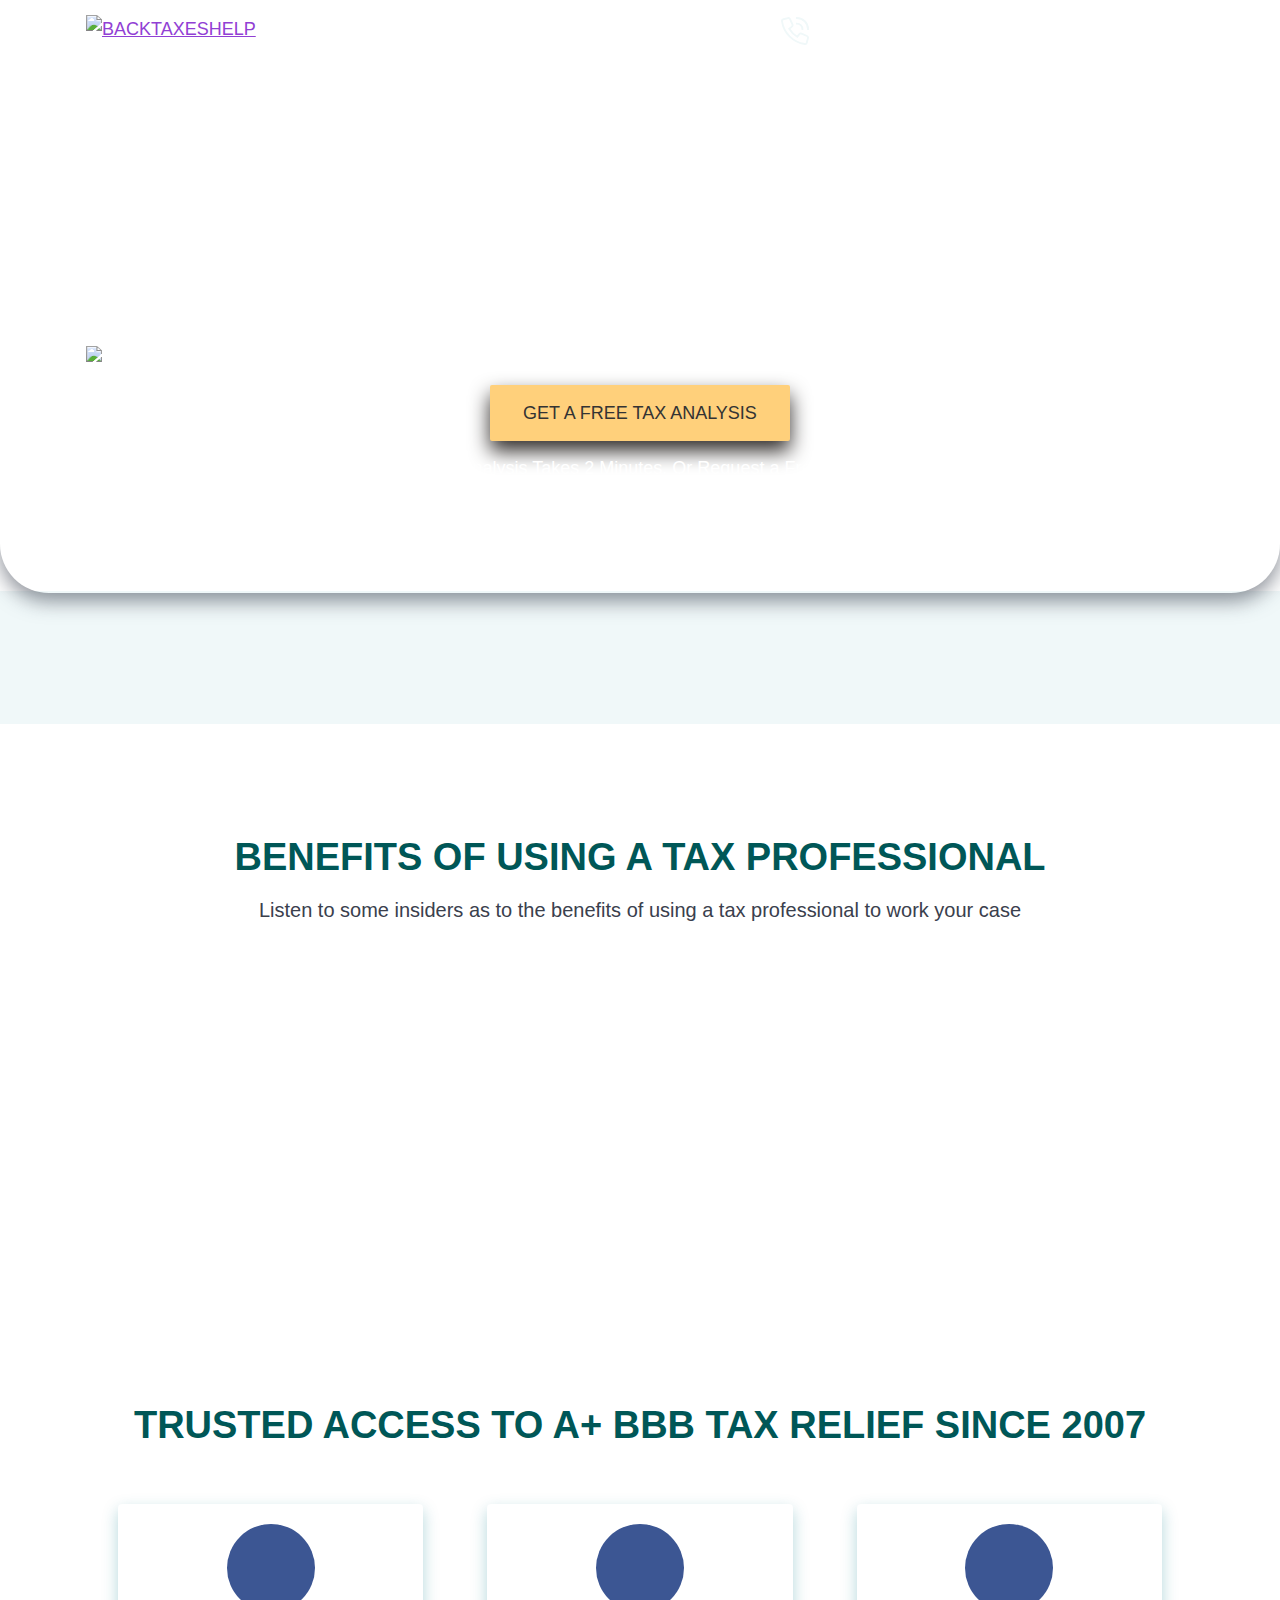
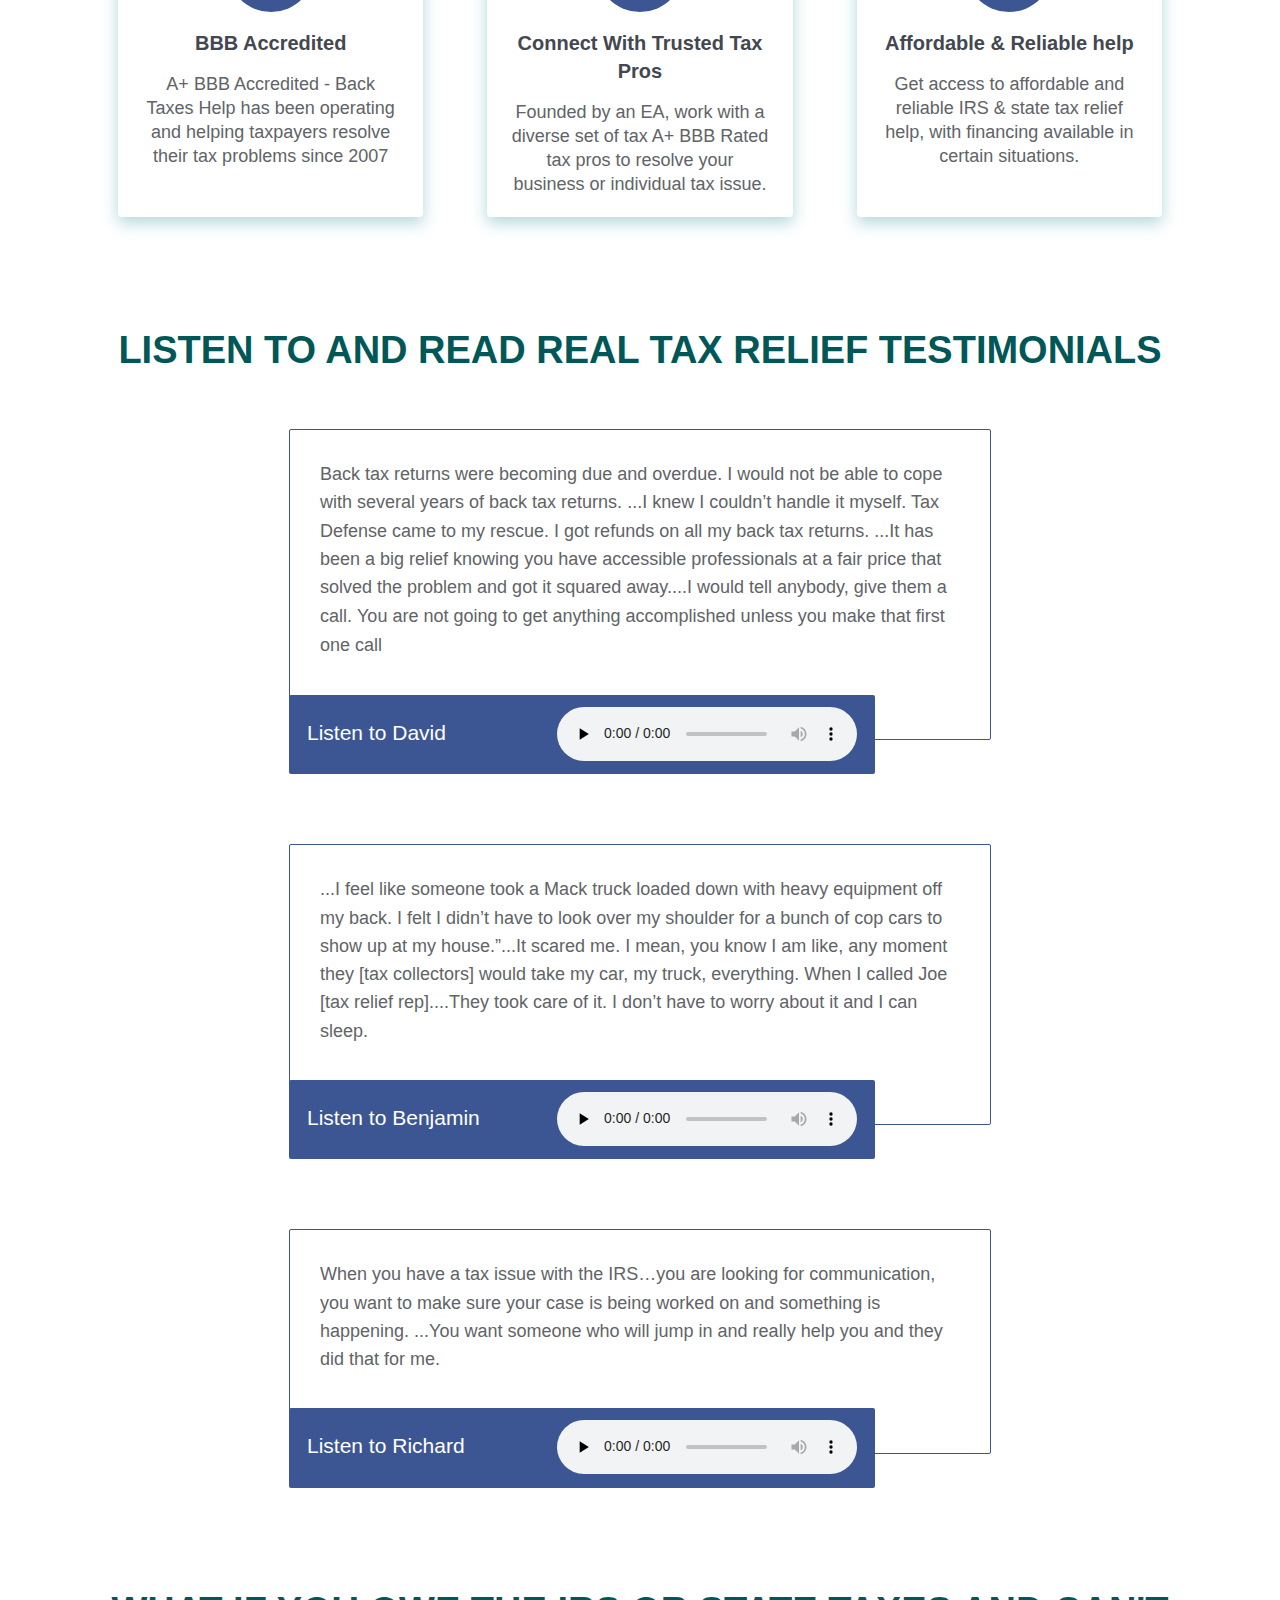
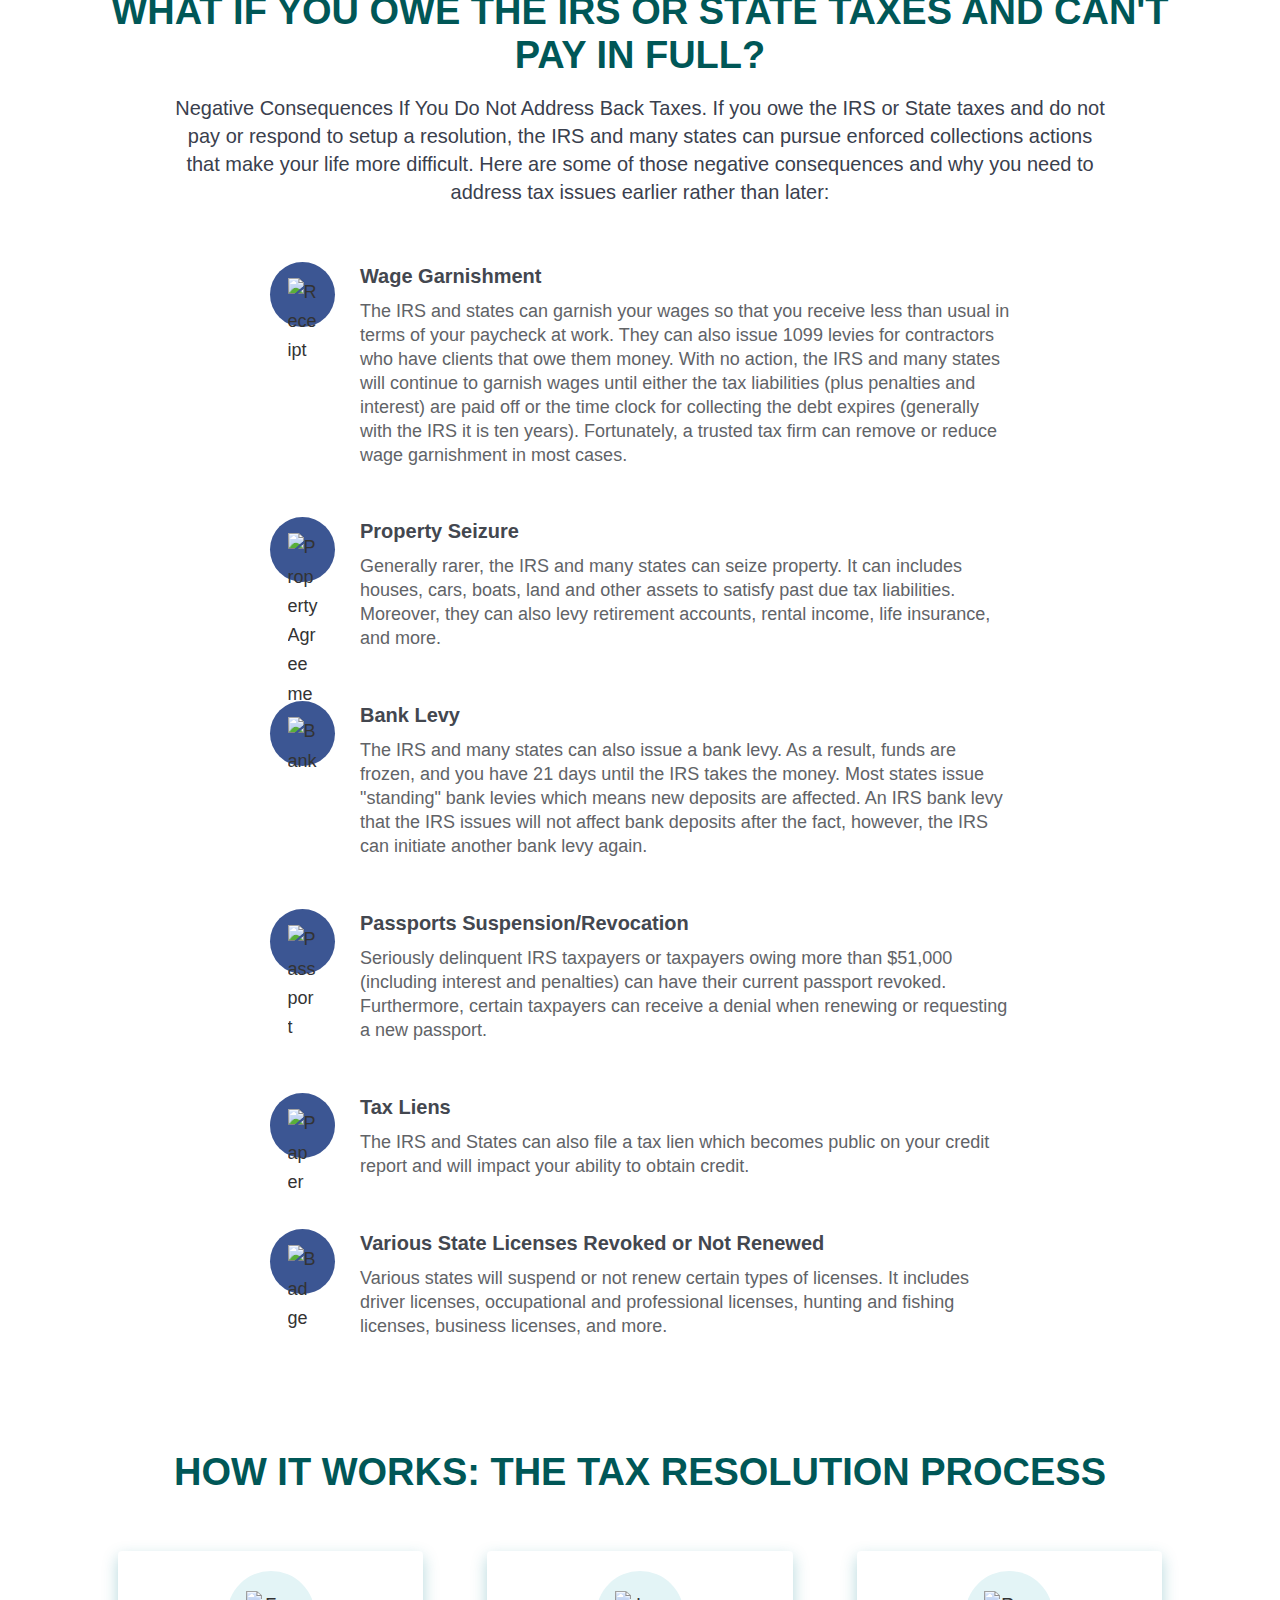
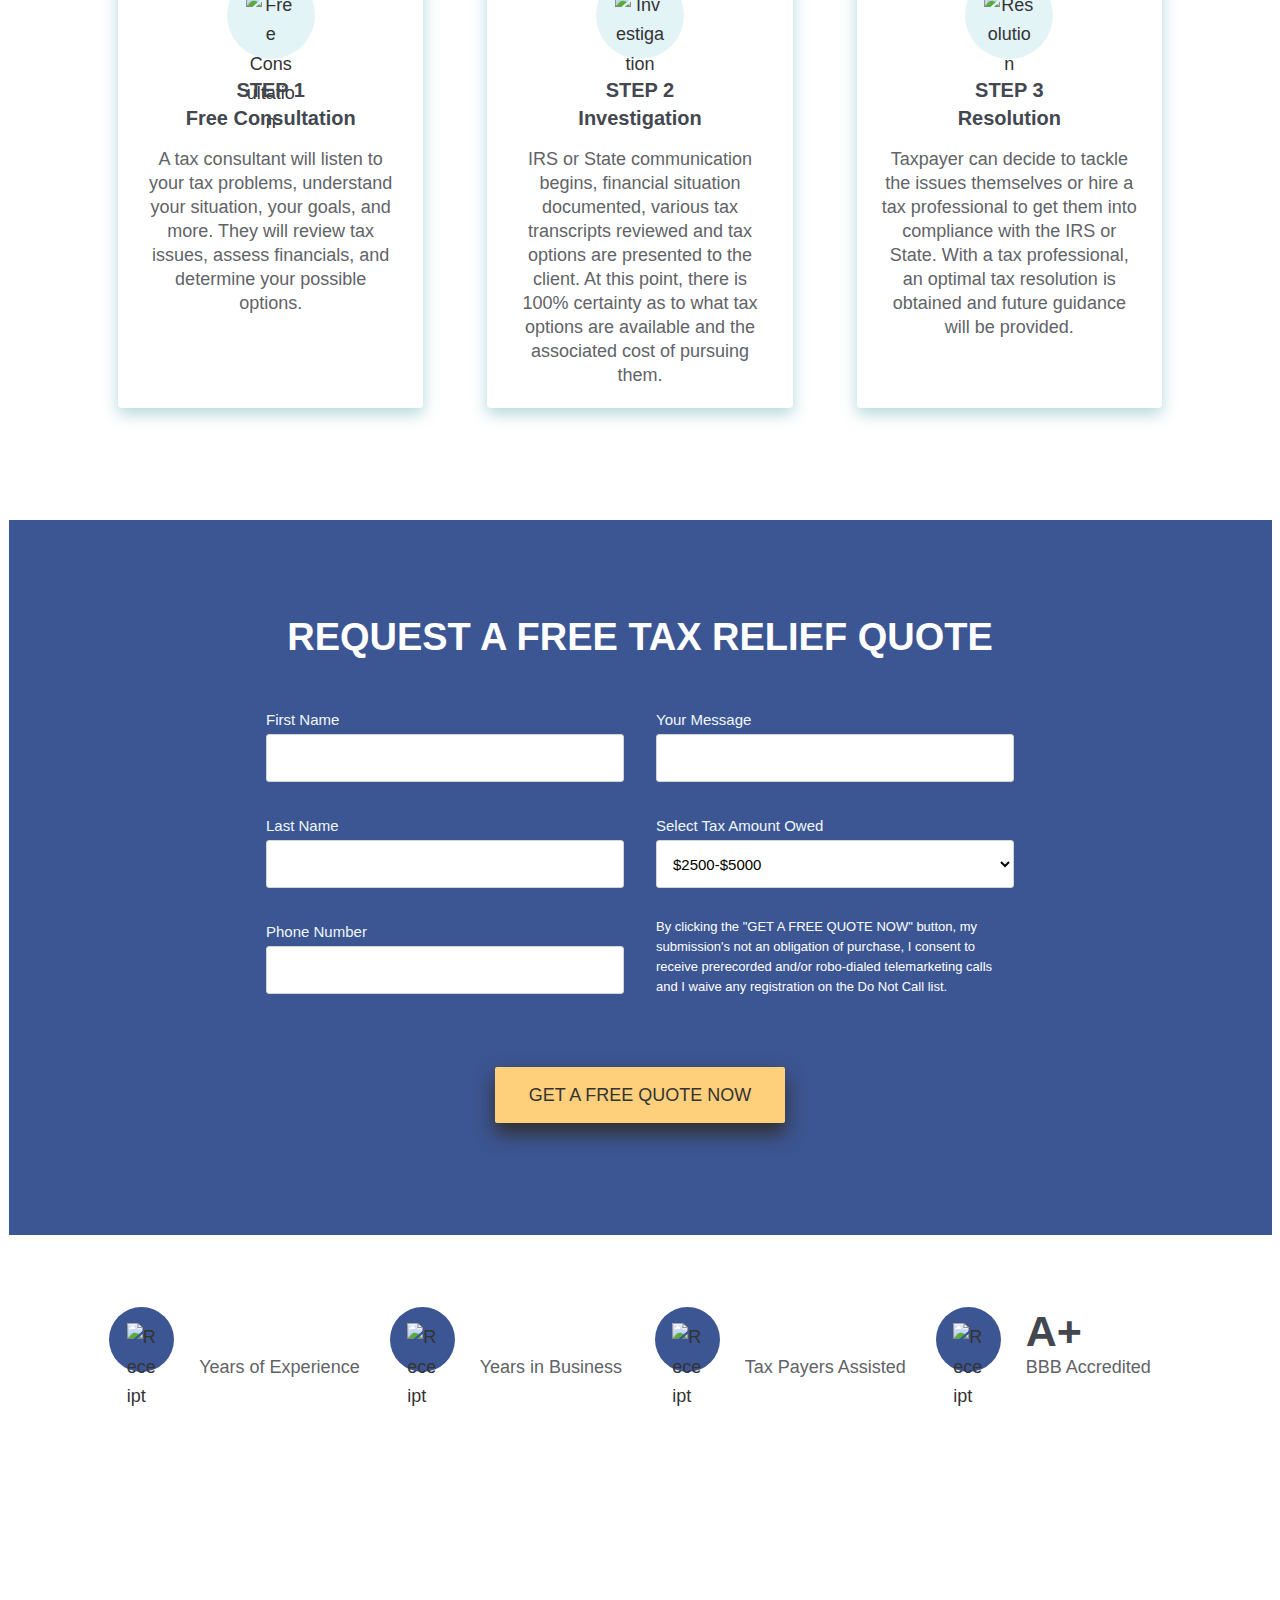
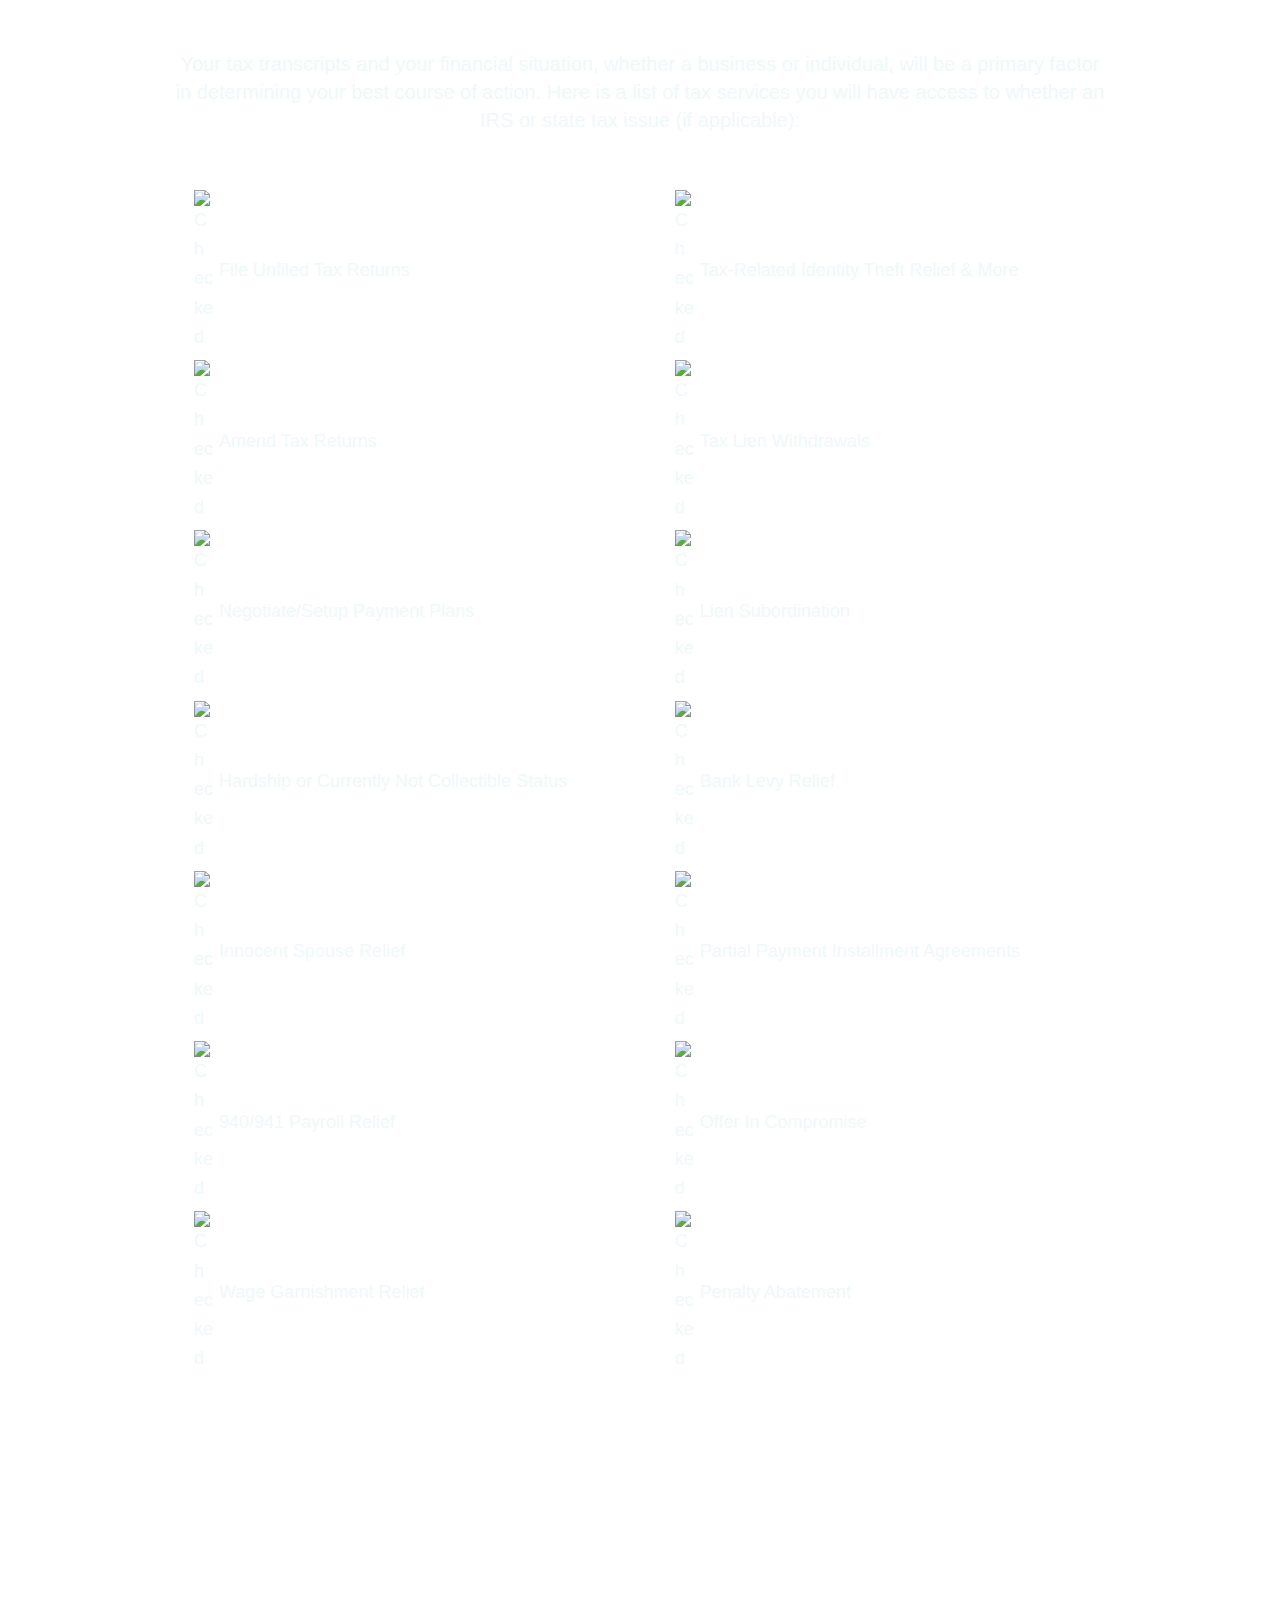
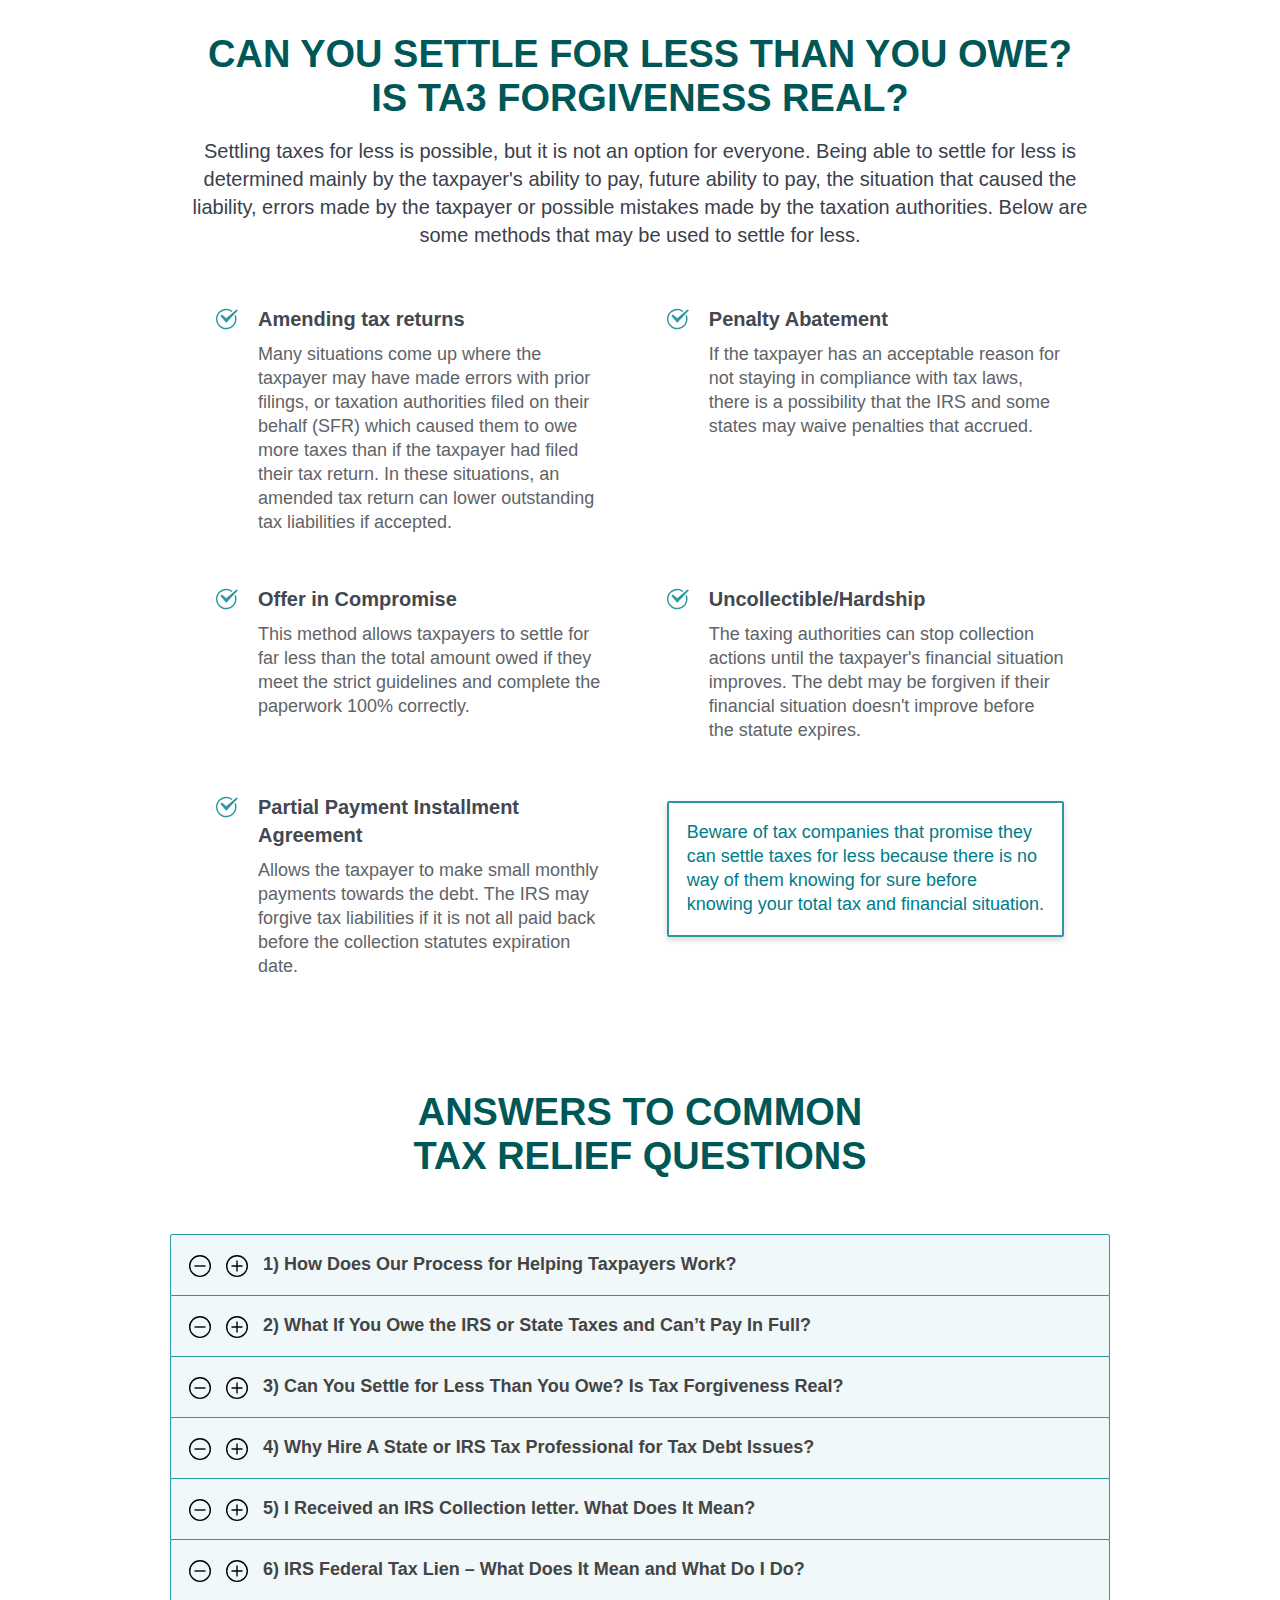
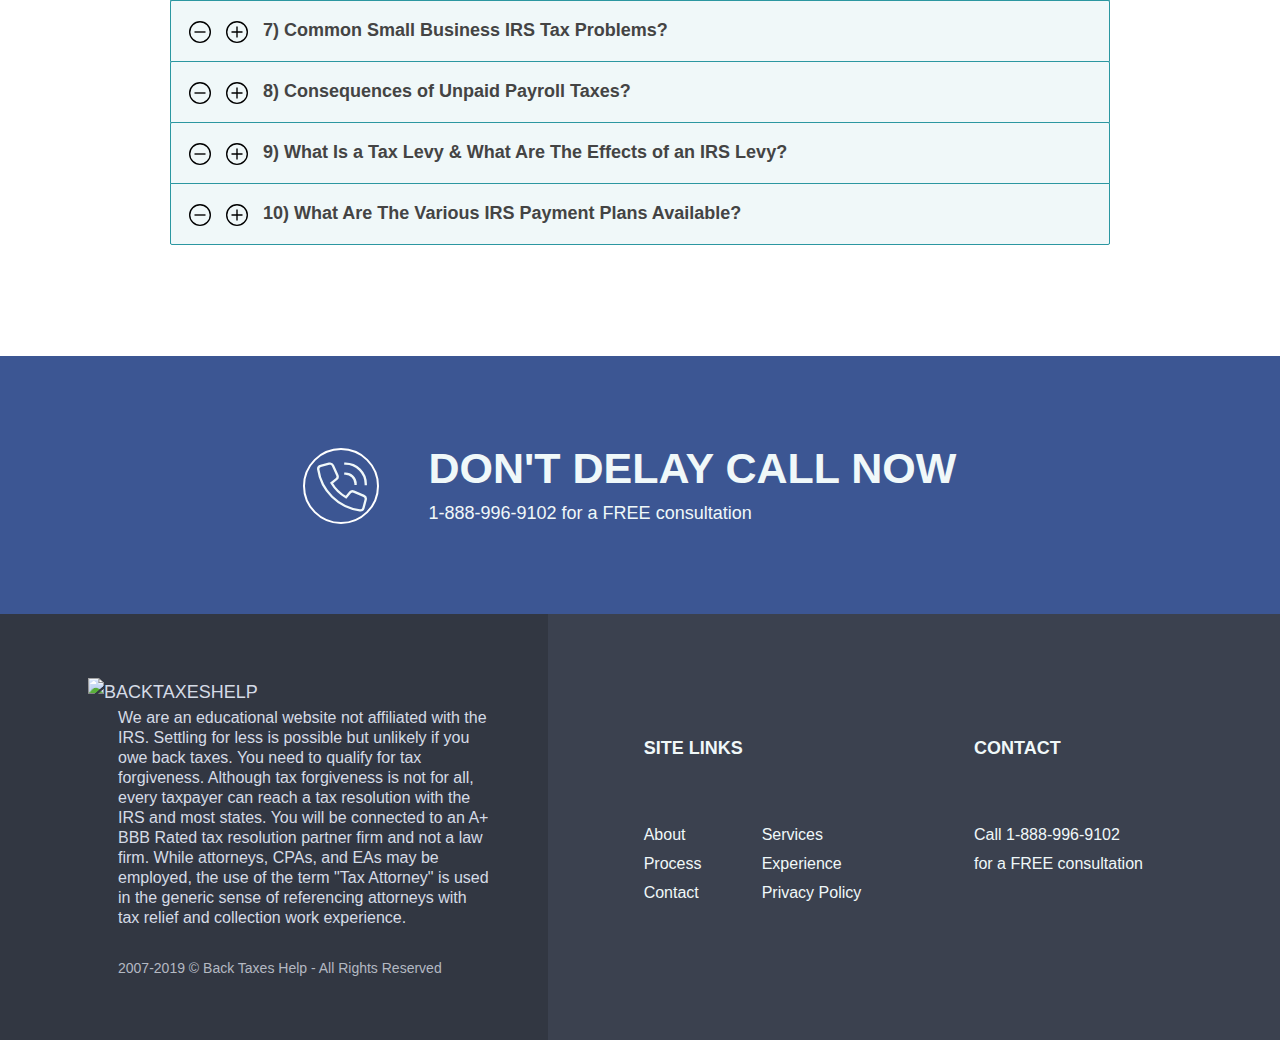
==== commit 85783704: "12 September Update (2)" ====
--- a/index.html
+++ b/index.html
@@ -63,7 +63,6 @@
 			</div>
 		</div>
 	</div>
-	<div class="modal_overlay display-none"></div>
 	<section class="heroHeader mb-88px rellax" style="background-image: url('./assets/img/header-bg.png');">
 		<div class="wrap">
 			<header class="nav mb-sm-24px mb-16px">
@@ -199,7 +198,7 @@
 								</div>
 							</div>
 							<div class="col-xs-12 col-sm-4 col-md-4 col-lg-4">
-								<div class="featureBox ml-24px mr-24px ml-sm-32px mr-sm-32px mb-sm-32px mb-0">
+								<div class="featureBox ml-24px mr-24px ml-sm-32px mr-sm-32px  mb-32px mb-sm-0 mb-lg-0 mb-md-0">
 									<div class="featureBox__img">
 										<img src="assets/img/svg/affordable.svg" alt="">
 									</div>
@@ -260,7 +259,7 @@
 				</section>
 				<!-- .recordings -->
 				<section class="feature_points  mb-md-112px mb-sm-72px  mb-72px">
-					<h3 class="heading pl-32px pr-32px pl-md-0 pr-md-0 text-38 bold mb-sm-16px mb-56px ">What If You Owe the IRS or State Taxes and Can't Pa3 In Full?
+					<h3 class="heading pl-32px pr-32px pl-md-0 pr-md-0 text-38 bold mb-sm-16px mb-56px ">What If You Owe the IRS or State Taxes and Can't Pay In Full?
 					</h3>
 					<p class="sub-heading pl-32px pr-32px pl-md-0 pr-md-0 mb-24px mb-sm-56px text-20">Negative Consequences If You Do Not Address Back Taxes. If you owe the IRS or State taxes and do not pay or respond to setup a resolution, the IRS and many states can pursue enforced collections actions that make your life more difficult. Here are some of those negative consequences and why you need to address tax issues earlier rather than later:</p>
 					<div class="iconBox">
@@ -366,7 +365,7 @@
 								</div>
 							</div>
 							<div class="col-xs-12 col-sm-4 col-md-4 col-lg-4">
-								<div class="featureBox ml-24px mr-24px ml-sm-32px mr-sm-32px mb-0 mb-sm-32px">
+								<div class="featureBox ml-24px mr-24px ml-sm-32px mr-sm-32px  mb-32px mb-sm-0 mb-lg-0 mb-md-0">
 									<div class="featureBox__img">
 										<img src="assets/img/svg/how-it-works_step3.svg" alt="Resolution">
 									</div>
@@ -662,7 +661,7 @@
 							<div class="col-xs-12 col-sm-12 col-md-6 col-lg-6">
 								<div class="infoBox">
 									<div class="infoBox__content">
-										<p>Allows the taxpayer to make small monthly payments towards the debt. The IRS may forgive tax liabilities if it is not all paid back before the collection statutes expiration date.</p>
+										<p>Beware of tax companies that promise they can settle taxes for less because there is no way of them knowing for sure before knowing your total tax and financial situation.</p>
 									</div>
 								</div>
 							</div>
@@ -677,12 +676,9 @@
 					<div class="faqAccordion">
 						<div class="faqAccordion__single">
 							<div class="faqAccordion__question">
-								<svg xmlns="http://www.w3.org/2000/svg" width="30" height="28" viewBox="0 0 30 28">
-									<g id="n-check" transform="translate(-1 -3)">
-										<path id="Path_41" d="M26.277 12.937a12.038 12.038 0 1 1-4.219-5.621l1.554-1.332a14.014 14.014 0 1 0 4.177 5.346z" class="cls-1" data-name="Path 41" />
-										<path id="Path_42" d="M29 4L15 16l-6-5-2 2 8 9L31 5z" class="cls-1" data-name="Path 42" />
-									</g>
-								</svg>1) How Does Our Process for Helping Taxpayers Work?</div>
+								<svg id="remove_svg" xmlns="http://www.w3.org/2000/svg" viewBox="0 0 32 32"><title>7-Remove</title><g id="_7-Remove" data-name="7-Remove"><path d="M16,32A16,16,0,1,1,32,16,16,16,0,0,1,16,32ZM16,2A14,14,0,1,0,30,16,14,14,0,0,0,16,2Z"/><rect x="8" y="15" width="16" height="2"/></g></svg>
+								<svg id="add_svg" xmlns="http://www.w3.org/2000/svg" viewBox="0 0 32 32"><title>6-Add</title><g id="_6-Add" data-name="6-Add"><path d="M16,0A16,16,0,1,0,32,16,16,16,0,0,0,16,0Zm0,30A14,14,0,1,1,30,16,14,14,0,0,1,16,30Z"/><polygon points="17 8 15 8 15 15 8 15 8 17 15 17 15 24 17 24 17 17 24 17 24 15 17 15 17 8"/></g></svg>
+								1) How Does Our Process for Helping Taxpayers Work?</div>
 								<div class="faqAccordion__answer">
 									<p>Tax resolution and tax relief services can be extremely beneficial to taxpayers who have serious tax problems. Our partnered tax team services many different IRS and state tax problems, and offers a free, no strings attached consultation and tax analysis to begin the resolution process.</p>
 									<h2 class="color-green">Free Consultation</h2>
@@ -699,12 +695,8 @@
 							</div>
 							<div class="faqAccordion__single">
 								<div class="faqAccordion__question">
-									<svg xmlns="http://www.w3.org/2000/svg" width="30" height="28" viewBox="0 0 30 28">
-										<g id="n-check" transform="translate(-1 -3)">
-											<path id="Path_41" d="M26.277 12.937a12.038 12.038 0 1 1-4.219-5.621l1.554-1.332a14.014 14.014 0 1 0 4.177 5.346z" class="cls-1" data-name="Path 41" />
-											<path id="Path_42" d="M29 4L15 16l-6-5-2 2 8 9L31 5z" class="cls-1" data-name="Path 42" />
-										</g>
-									</svg>
+									<svg id="remove_svg" xmlns="http://www.w3.org/2000/svg" viewBox="0 0 32 32"><title>7-Remove</title><g id="_7-Remove" data-name="7-Remove"><path d="M16,32A16,16,0,1,1,32,16,16,16,0,0,1,16,32ZM16,2A14,14,0,1,0,30,16,14,14,0,0,0,16,2Z"/><rect x="8" y="15" width="16" height="2"/></g></svg>
+									<svg id="add_svg" xmlns="http://www.w3.org/2000/svg" viewBox="0 0 32 32"><title>6-Add</title><g id="_6-Add" data-name="6-Add"><path d="M16,0A16,16,0,1,0,32,16,16,16,0,0,0,16,0Zm0,30A14,14,0,1,1,30,16,14,14,0,0,1,16,30Z"/><polygon points="17 8 15 8 15 15 8 15 8 17 15 17 15 24 17 24 17 17 24 17 24 15 17 15 17 8"/></g></svg>
 								2) What If You Owe the IRS or State Taxes and Can’t Pay In Full?</div>
 								<div class="faqAccordion__answer">
 									<p>	<b>Wage Garnishment:</b> The IRS and states can garnish yo ur wages so that you receive less than usual in terms of your paycheck at work. They can also issue 1099 levies for contractors who have clients that owe them money. With no action, the IRS and many states will continue to garnish wages until either the ta x liabilities (plus penalties and interest) are paid off or the time clock for collecting the debt expires (generally with the IRS it is ten years). Fortunately, a trusted tax firm can remove or reduce wage garnishment in most cases.</p>
@@ -717,12 +709,8 @@
 							</div>
 							<div class="faqAccordion__single">
 								<div class="faqAccordion__question">
-									<svg xmlns="http://www.w3.org/2000/svg" width="30" height="28" viewBox="0 0 30 28">
-										<g id="n-check" transform="translate(-1 -3)">
-											<path id="Path_41" d="M26.277 12.937a12.038 12.038 0 1 1-4.219-5.621l1.554-1.332a14.014 14.014 0 1 0 4.177 5.346z" class="cls-1" data-name="Path 41" />
-											<path id="Path_42" d="M29 4L15 16l-6-5-2 2 8 9L31 5z" class="cls-1" data-name="Path 42" />
-										</g>
-									</svg>
+									<svg id="remove_svg" xmlns="http://www.w3.org/2000/svg" viewBox="0 0 32 32"><title>7-Remove</title><g id="_7-Remove" data-name="7-Remove"><path d="M16,32A16,16,0,1,1,32,16,16,16,0,0,1,16,32ZM16,2A14,14,0,1,0,30,16,14,14,0,0,0,16,2Z"/><rect x="8" y="15" width="16" height="2"/></g></svg>
+									<svg id="add_svg" xmlns="http://www.w3.org/2000/svg" viewBox="0 0 32 32"><title>6-Add</title><g id="_6-Add" data-name="6-Add"><path d="M16,0A16,16,0,1,0,32,16,16,16,0,0,0,16,0Zm0,30A14,14,0,1,1,30,16,14,14,0,0,1,16,30Z"/><polygon points="17 8 15 8 15 15 8 15 8 17 15 17 15 24 17 24 17 17 24 17 24 15 17 15 17 8"/></g></svg>
 									3) Can You Settle for Less Than You Owe? Is Tax Forgiveness Real?
 								</div>
 								<div class="faqAccordion__answer">
@@ -737,12 +725,8 @@
 							</div>
 							<div class="faqAccordion__single">
 								<div class="faqAccordion__question">
-									<svg xmlns="http://www.w3.org/2000/svg" width="30" height="28" viewBox="0 0 30 28">
-										<g id="n-check" transform="translate(-1 -3)">
-											<path id="Path_41" d="M26.277 12.937a12.038 12.038 0 1 1-4.219-5.621l1.554-1.332a14.014 14.014 0 1 0 4.177 5.346z" class="cls-1" data-name="Path 41" />
-											<path id="Path_42" d="M29 4L15 16l-6-5-2 2 8 9L31 5z" class="cls-1" data-name="Path 42" />
-										</g>
-									</svg>
+									<svg id="remove_svg" xmlns="http://www.w3.org/2000/svg" viewBox="0 0 32 32"><title>7-Remove</title><g id="_7-Remove" data-name="7-Remove"><path d="M16,32A16,16,0,1,1,32,16,16,16,0,0,1,16,32ZM16,2A14,14,0,1,0,30,16,14,14,0,0,0,16,2Z"/><rect x="8" y="15" width="16" height="2"/></g></svg>
+									<svg id="add_svg" xmlns="http://www.w3.org/2000/svg" viewBox="0 0 32 32"><title>6-Add</title><g id="_6-Add" data-name="6-Add"><path d="M16,0A16,16,0,1,0,32,16,16,16,0,0,0,16,0Zm0,30A14,14,0,1,1,30,16,14,14,0,0,1,16,30Z"/><polygon points="17 8 15 8 15 15 8 15 8 17 15 17 15 24 17 24 17 17 24 17 24 15 17 15 17 8"/></g></svg>
 									4) Why Hire A State or IRS Tax Professional for Tax Debt Issues?
 								</div>
 								<div class="faqAccordion__answer">
@@ -788,12 +772,8 @@
 							</div>
 							<div class="faqAccordion__single">
 								<div class="faqAccordion__question">
-									<svg xmlns="http://www.w3.org/2000/svg" width="30" height="28" viewBox="0 0 30 28">
-										<g id="n-check" transform="translate(-1 -3)">
-											<path id="Path_41" d="M26.277 12.937a12.038 12.038 0 1 1-4.219-5.621l1.554-1.332a14.014 14.014 0 1 0 4.177 5.346z" class="cls-1" data-name="Path 41" />
-											<path id="Path_42" d="M29 4L15 16l-6-5-2 2 8 9L31 5z" class="cls-1" data-name="Path 42" />
-										</g>
-									</svg>
+									<svg id="remove_svg" xmlns="http://www.w3.org/2000/svg" viewBox="0 0 32 32"><title>7-Remove</title><g id="_7-Remove" data-name="7-Remove"><path d="M16,32A16,16,0,1,1,32,16,16,16,0,0,1,16,32ZM16,2A14,14,0,1,0,30,16,14,14,0,0,0,16,2Z"/><rect x="8" y="15" width="16" height="2"/></g></svg>
+									<svg id="add_svg" xmlns="http://www.w3.org/2000/svg" viewBox="0 0 32 32"><title>6-Add</title><g id="_6-Add" data-name="6-Add"><path d="M16,0A16,16,0,1,0,32,16,16,16,0,0,0,16,0Zm0,30A14,14,0,1,1,30,16,14,14,0,0,1,16,30Z"/><polygon points="17 8 15 8 15 15 8 15 8 17 15 17 15 24 17 24 17 17 24 17 24 15 17 15 17 8"/></g></svg>
 								5) I Received an IRS Collection letter. What Does It Mean?</div>
 								<div class="faqAccordion__answer">
 									<h2>
@@ -879,12 +859,8 @@
 							</div>
 							<div class="faqAccordion__single">
 								<div class="faqAccordion__question">
-									<svg xmlns="http://www.w3.org/2000/svg" width="30" height="28" viewBox="0 0 30 28">
-										<g id="n-check" transform="translate(-1 -3)">
-											<path id="Path_41" d="M26.277 12.937a12.038 12.038 0 1 1-4.219-5.621l1.554-1.332a14.014 14.014 0 1 0 4.177 5.346z" class="cls-1" data-name="Path 41" />
-											<path id="Path_42" d="M29 4L15 16l-6-5-2 2 8 9L31 5z" class="cls-1" data-name="Path 42" />
-										</g>
-									</svg>
+									<svg id="remove_svg" xmlns="http://www.w3.org/2000/svg" viewBox="0 0 32 32"><title>7-Remove</title><g id="_7-Remove" data-name="7-Remove"><path d="M16,32A16,16,0,1,1,32,16,16,16,0,0,1,16,32ZM16,2A14,14,0,1,0,30,16,14,14,0,0,0,16,2Z"/><rect x="8" y="15" width="16" height="2"/></g></svg>
+									<svg id="add_svg" xmlns="http://www.w3.org/2000/svg" viewBox="0 0 32 32"><title>6-Add</title><g id="_6-Add" data-name="6-Add"><path d="M16,0A16,16,0,1,0,32,16,16,16,0,0,0,16,0Zm0,30A14,14,0,1,1,30,16,14,14,0,0,1,16,30Z"/><polygon points="17 8 15 8 15 15 8 15 8 17 15 17 15 24 17 24 17 17 24 17 24 15 17 15 17 8"/></g></svg>
 								6) IRS Federal Tax Lien – What Does It Mean and What Do I Do?</div>
 								<div class="faqAccordion__answer">
 									<h2>
@@ -922,12 +898,8 @@
 							</div>
 							<div class="faqAccordion__single">
 								<div class="faqAccordion__question">
-									<svg xmlns="http://www.w3.org/2000/svg" width="30" height="28" viewBox="0 0 30 28">
-										<g id="n-check" transform="translate(-1 -3)">
-											<path id="Path_41" d="M26.277 12.937a12.038 12.038 0 1 1-4.219-5.621l1.554-1.332a14.014 14.014 0 1 0 4.177 5.346z" class="cls-1" data-name="Path 41" />
-											<path id="Path_42" d="M29 4L15 16l-6-5-2 2 8 9L31 5z" class="cls-1" data-name="Path 42" />
-										</g>
-									</svg>
+									<svg id="remove_svg" xmlns="http://www.w3.org/2000/svg" viewBox="0 0 32 32"><title>7-Remove</title><g id="_7-Remove" data-name="7-Remove"><path d="M16,32A16,16,0,1,1,32,16,16,16,0,0,1,16,32ZM16,2A14,14,0,1,0,30,16,14,14,0,0,0,16,2Z"/><rect x="8" y="15" width="16" height="2"/></g></svg>
+									<svg id="add_svg" xmlns="http://www.w3.org/2000/svg" viewBox="0 0 32 32"><title>6-Add</title><g id="_6-Add" data-name="6-Add"><path d="M16,0A16,16,0,1,0,32,16,16,16,0,0,0,16,0Zm0,30A14,14,0,1,1,30,16,14,14,0,0,1,16,30Z"/><polygon points="17 8 15 8 15 15 8 15 8 17 15 17 15 24 17 24 17 17 24 17 24 15 17 15 17 8"/></g></svg>
 								7) Common Small Business IRS Tax Problems?</div>
 								<div class="faqAccordion__answer">
 									<p>The average owner of a small business typically reports a loss in their first year of operation. But when the IRS steps in, many first-timers do not even stand a chance. It is important to stay one step ahead of the game when it comes to obeying Tax Laws. Small Business owners need to make sure they avoid the common problems Small Businesses run into with the IRS.</p>
@@ -950,12 +922,8 @@
 							</div>
 							<div class="faqAccordion__single">
 								<div class="faqAccordion__question">
-									<svg xmlns="http://www.w3.org/2000/svg" width="30" height="28" viewBox="0 0 30 28">
-										<g id="n-check" transform="translate(-1 -3)">
-											<path id="Path_41" d="M26.277 12.937a12.038 12.038 0 1 1-4.219-5.621l1.554-1.332a14.014 14.014 0 1 0 4.177 5.346z" class="cls-1" data-name="Path 41" />
-											<path id="Path_42" d="M29 4L15 16l-6-5-2 2 8 9L31 5z" class="cls-1" data-name="Path 42" />
-										</g>
-									</svg>
+									<svg id="remove_svg" xmlns="http://www.w3.org/2000/svg" viewBox="0 0 32 32"><title>7-Remove</title><g id="_7-Remove" data-name="7-Remove"><path d="M16,32A16,16,0,1,1,32,16,16,16,0,0,1,16,32ZM16,2A14,14,0,1,0,30,16,14,14,0,0,0,16,2Z"/><rect x="8" y="15" width="16" height="2"/></g></svg>
+									<svg id="add_svg" xmlns="http://www.w3.org/2000/svg" viewBox="0 0 32 32"><title>6-Add</title><g id="_6-Add" data-name="6-Add"><path d="M16,0A16,16,0,1,0,32,16,16,16,0,0,0,16,0Zm0,30A14,14,0,1,1,30,16,14,14,0,0,1,16,30Z"/><polygon points="17 8 15 8 15 15 8 15 8 17 15 17 15 24 17 24 17 17 24 17 24 15 17 15 17 8"/></g></svg>
 								8) Consequences of Unpaid Payroll Taxes?</div>
 								<div class="faqAccordion__answer">
 									<p>Being a small business owner is a liberating experience. But with the freedom, comes responsibility. It’s imperative to pay the IRS on time. You must make Business Payroll Taxes a priority. Many are not aware of it, but this can make or break your Small Business. It’s important to know the consequences of being Delinquent on Business Payroll Taxes so you don’t make a deadly mistake with your Business finances.</p>
@@ -970,12 +938,8 @@
 							</div>
 							<div class="faqAccordion__single">
 								<div class="faqAccordion__question">
-									<svg xmlns="http://www.w3.org/2000/svg" width="30" height="28" viewBox="0 0 30 28">
-										<g id="n-check" transform="translate(-1 -3)">
-											<path id="Path_41" d="M26.277 12.937a12.038 12.038 0 1 1-4.219-5.621l1.554-1.332a14.014 14.014 0 1 0 4.177 5.346z" class="cls-1" data-name="Path 41" />
-											<path id="Path_42" d="M29 4L15 16l-6-5-2 2 8 9L31 5z" class="cls-1" data-name="Path 42" />
-										</g>
-									</svg>
+									<svg id="remove_svg" xmlns="http://www.w3.org/2000/svg" viewBox="0 0 32 32"><title>7-Remove</title><g id="_7-Remove" data-name="7-Remove"><path d="M16,32A16,16,0,1,1,32,16,16,16,0,0,1,16,32ZM16,2A14,14,0,1,0,30,16,14,14,0,0,0,16,2Z"/><rect x="8" y="15" width="16" height="2"/></g></svg>
+									<svg id="add_svg" xmlns="http://www.w3.org/2000/svg" viewBox="0 0 32 32"><title>6-Add</title><g id="_6-Add" data-name="6-Add"><path d="M16,0A16,16,0,1,0,32,16,16,16,0,0,0,16,0Zm0,30A14,14,0,1,1,30,16,14,14,0,0,1,16,30Z"/><polygon points="17 8 15 8 15 15 8 15 8 17 15 17 15 24 17 24 17 17 24 17 24 15 17 15 17 8"/></g></svg>
 								9) What Is a Tax Levy & What Are The Effects of an IRS Levy?</div>
 								<div class="faqAccordion__answer">
 									<h2>
@@ -1003,12 +967,8 @@
 							</div>
 							<div class="faqAccordion__single">
 								<div class="faqAccordion__question">
-									<svg xmlns="http://www.w3.org/2000/svg" width="30" height="28" viewBox="0 0 30 28">
-										<g id="n-check" transform="translate(-1 -3)">
-											<path id="Path_41" d="M26.277 12.937a12.038 12.038 0 1 1-4.219-5.621l1.554-1.332a14.014 14.014 0 1 0 4.177 5.346z" class="cls-1" data-name="Path 41" />
-											<path id="Path_42" d="M29 4L15 16l-6-5-2 2 8 9L31 5z" class="cls-1" data-name="Path 42" />
-										</g>
-									</svg>
+									<svg id="remove_svg" xmlns="http://www.w3.org/2000/svg" viewBox="0 0 32 32"><title>7-Remove</title><g id="_7-Remove" data-name="7-Remove"><path d="M16,32A16,16,0,1,1,32,16,16,16,0,0,1,16,32ZM16,2A14,14,0,1,0,30,16,14,14,0,0,0,16,2Z"/><rect x="8" y="15" width="16" height="2"/></g></svg>
+									<svg id="add_svg" xmlns="http://www.w3.org/2000/svg" viewBox="0 0 32 32"><title>6-Add</title><g id="_6-Add" data-name="6-Add"><path d="M16,0A16,16,0,1,0,32,16,16,16,0,0,0,16,0Zm0,30A14,14,0,1,1,30,16,14,14,0,0,1,16,30Z"/><polygon points="17 8 15 8 15 15 8 15 8 17 15 17 15 24 17 24 17 17 24 17 24 15 17 15 17 8"/></g></svg>
 								10) What Are The Various IRS Payment Plans Available?</div>
 								<div class="faqAccordion__answer">
 									<h2>
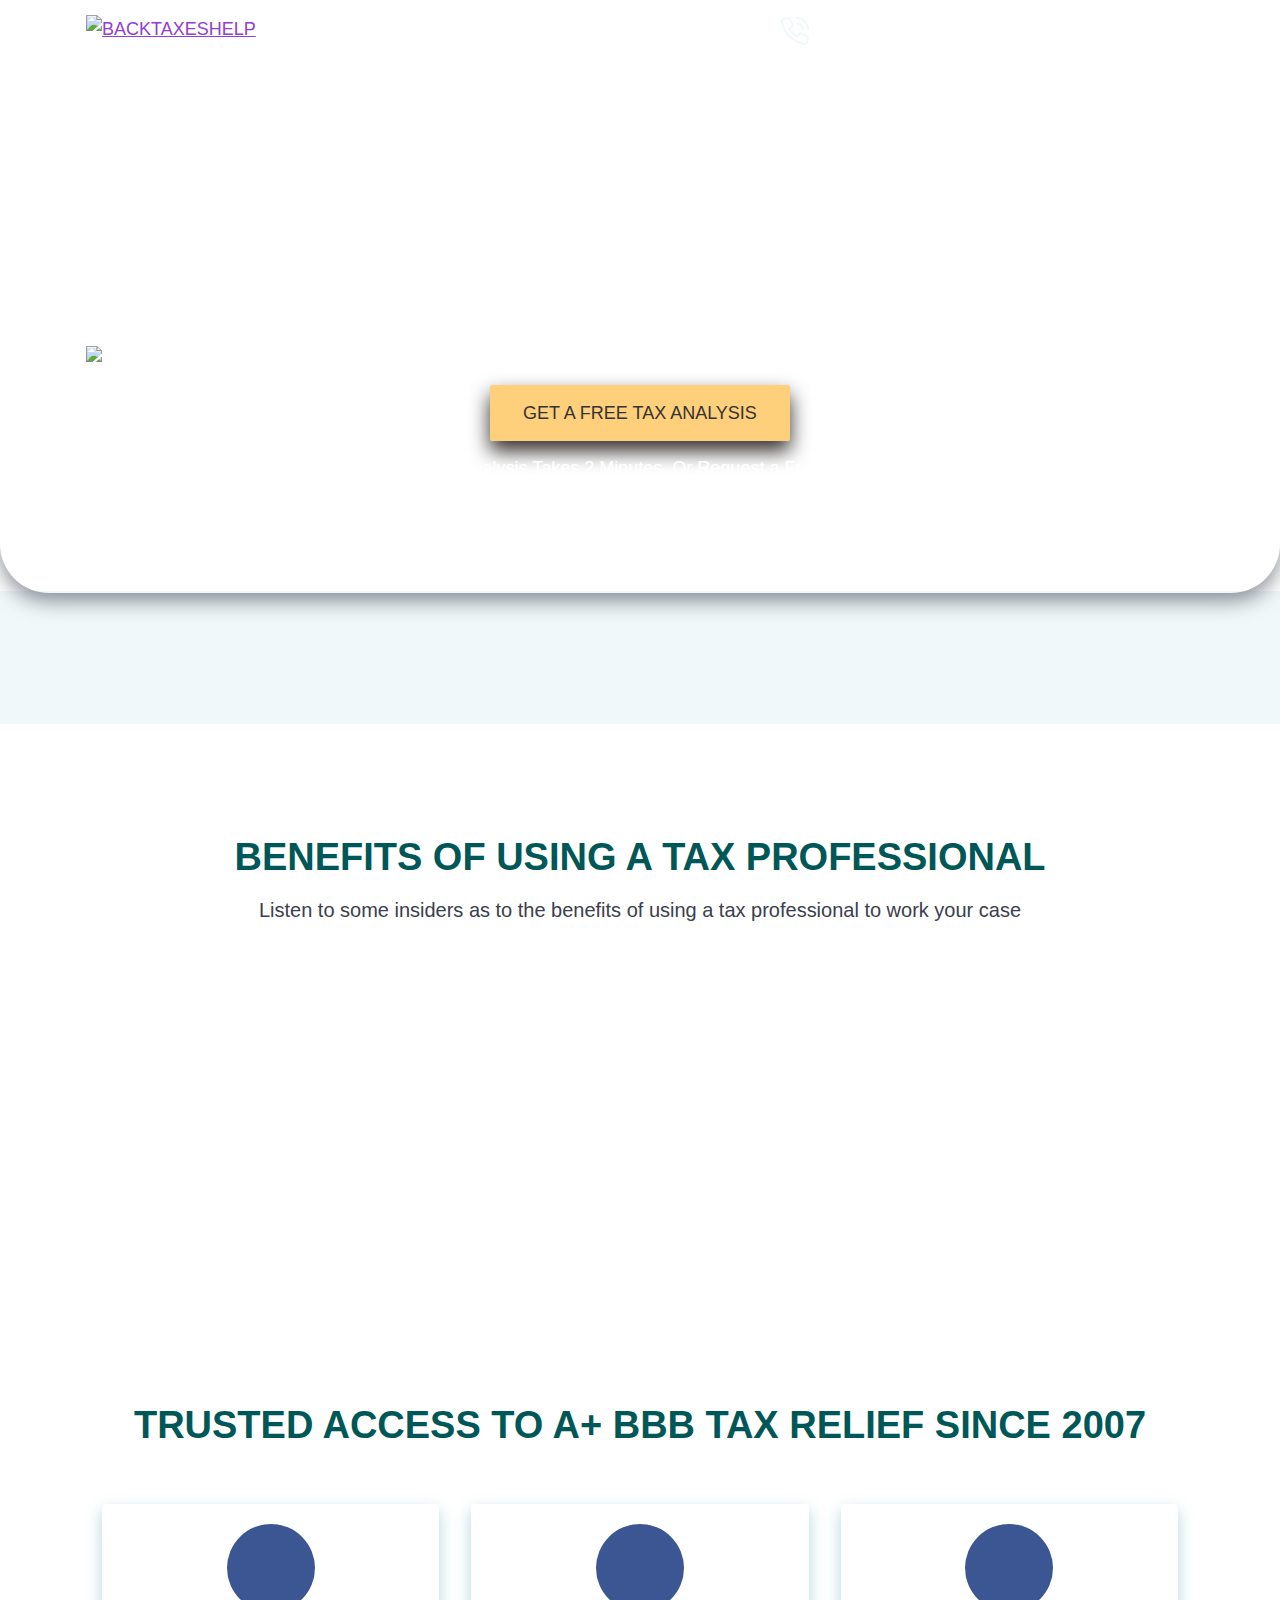
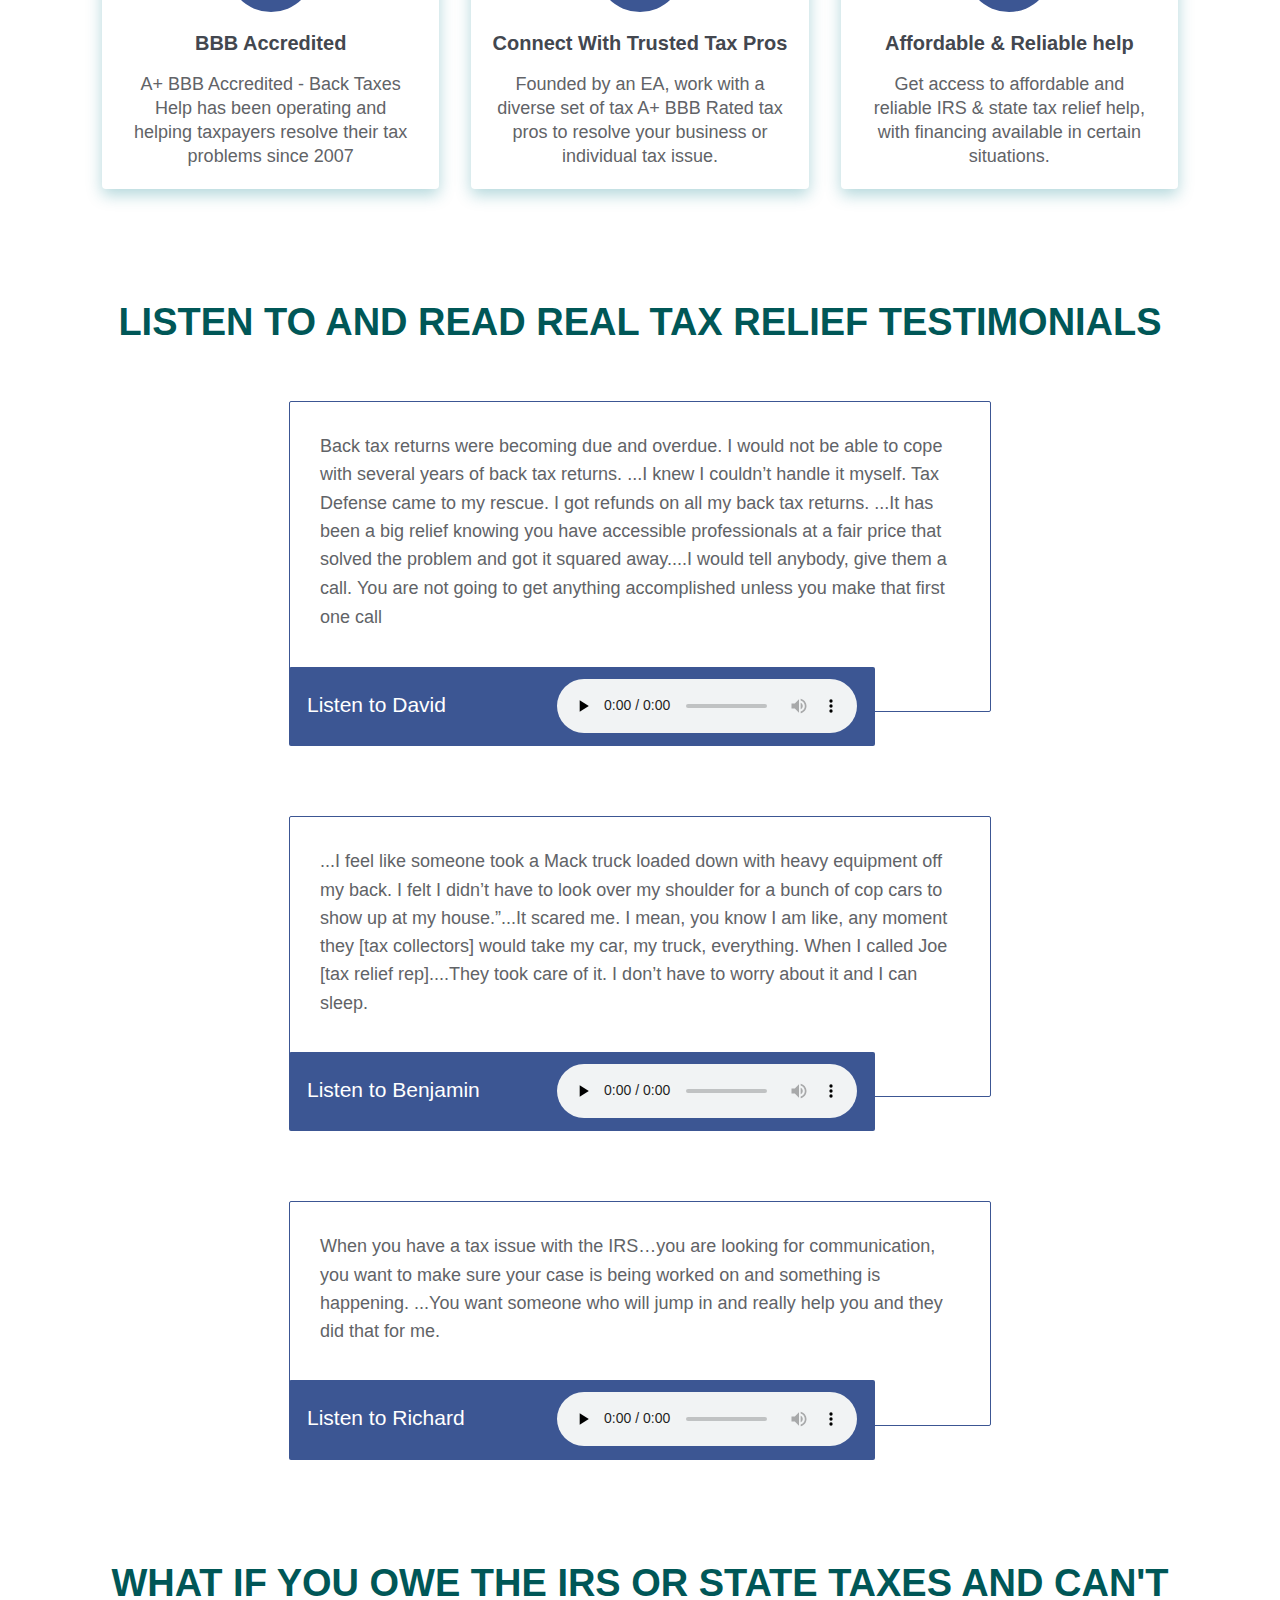
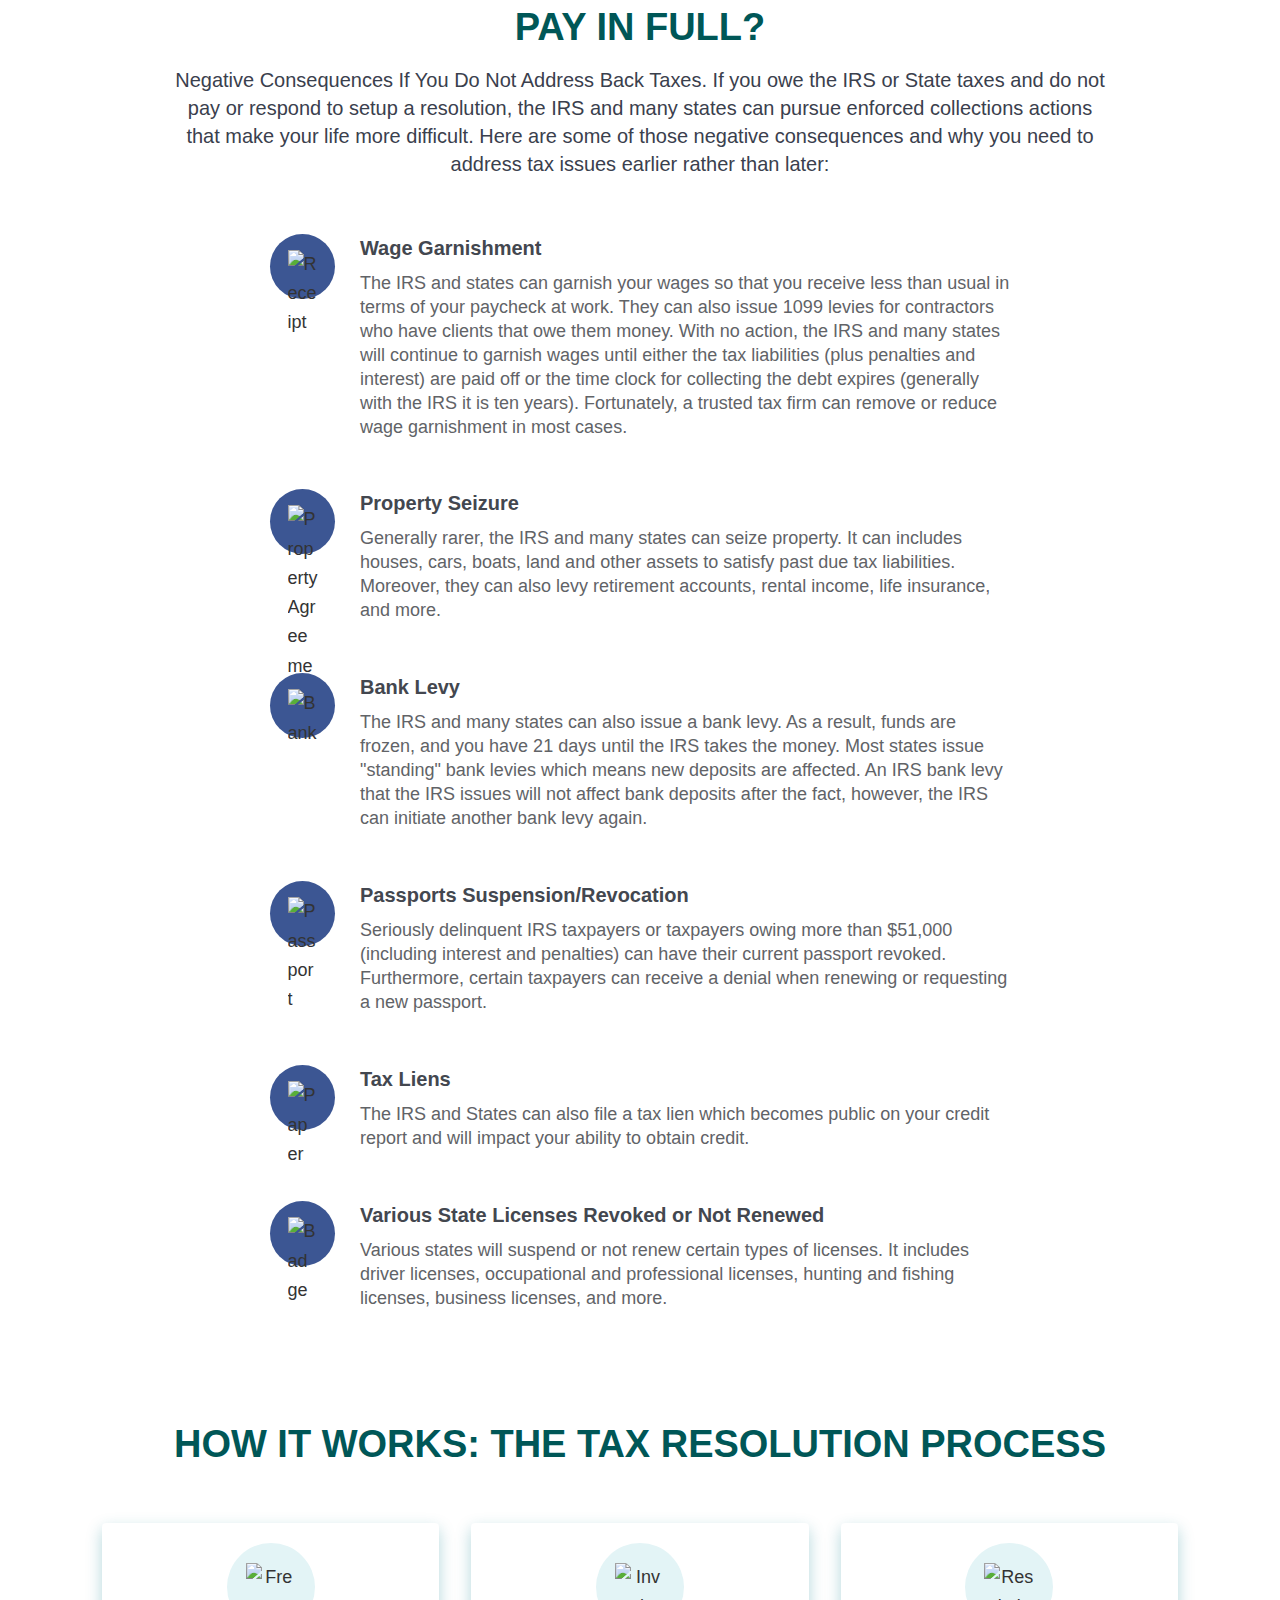
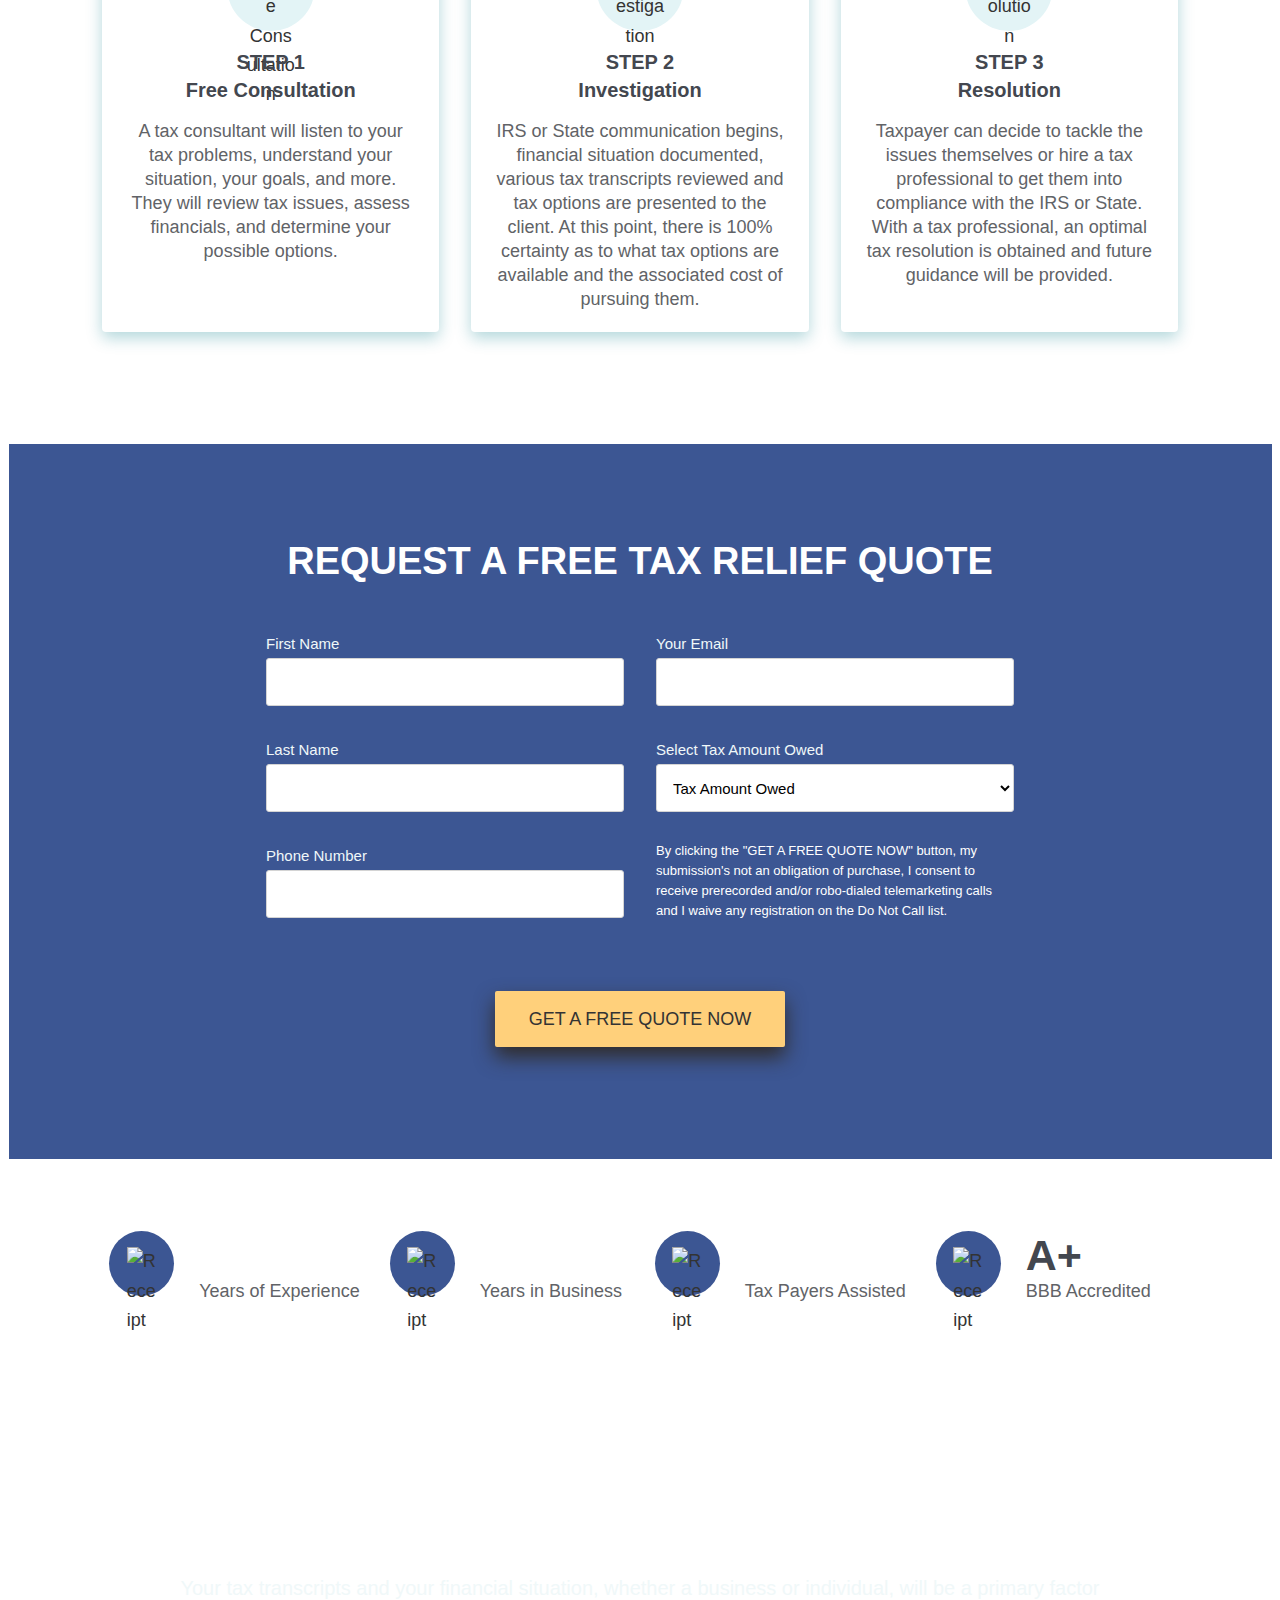
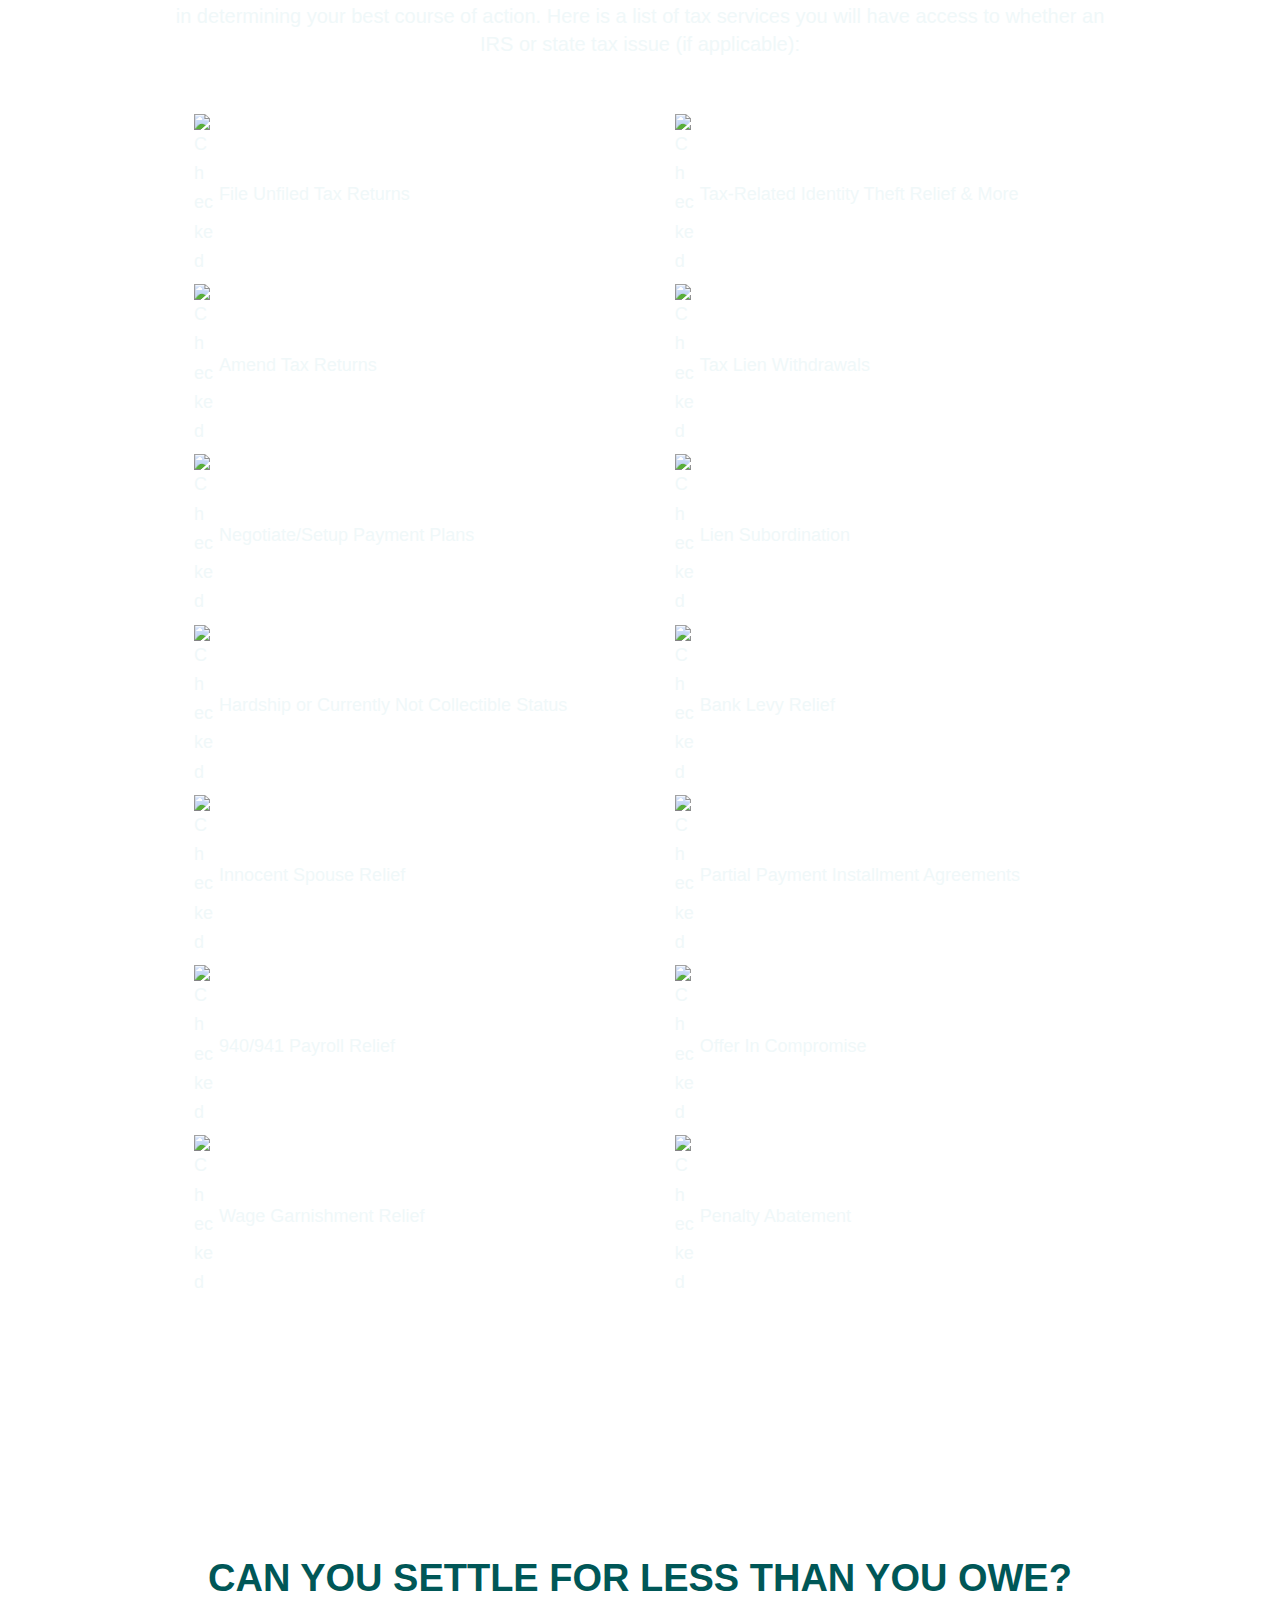
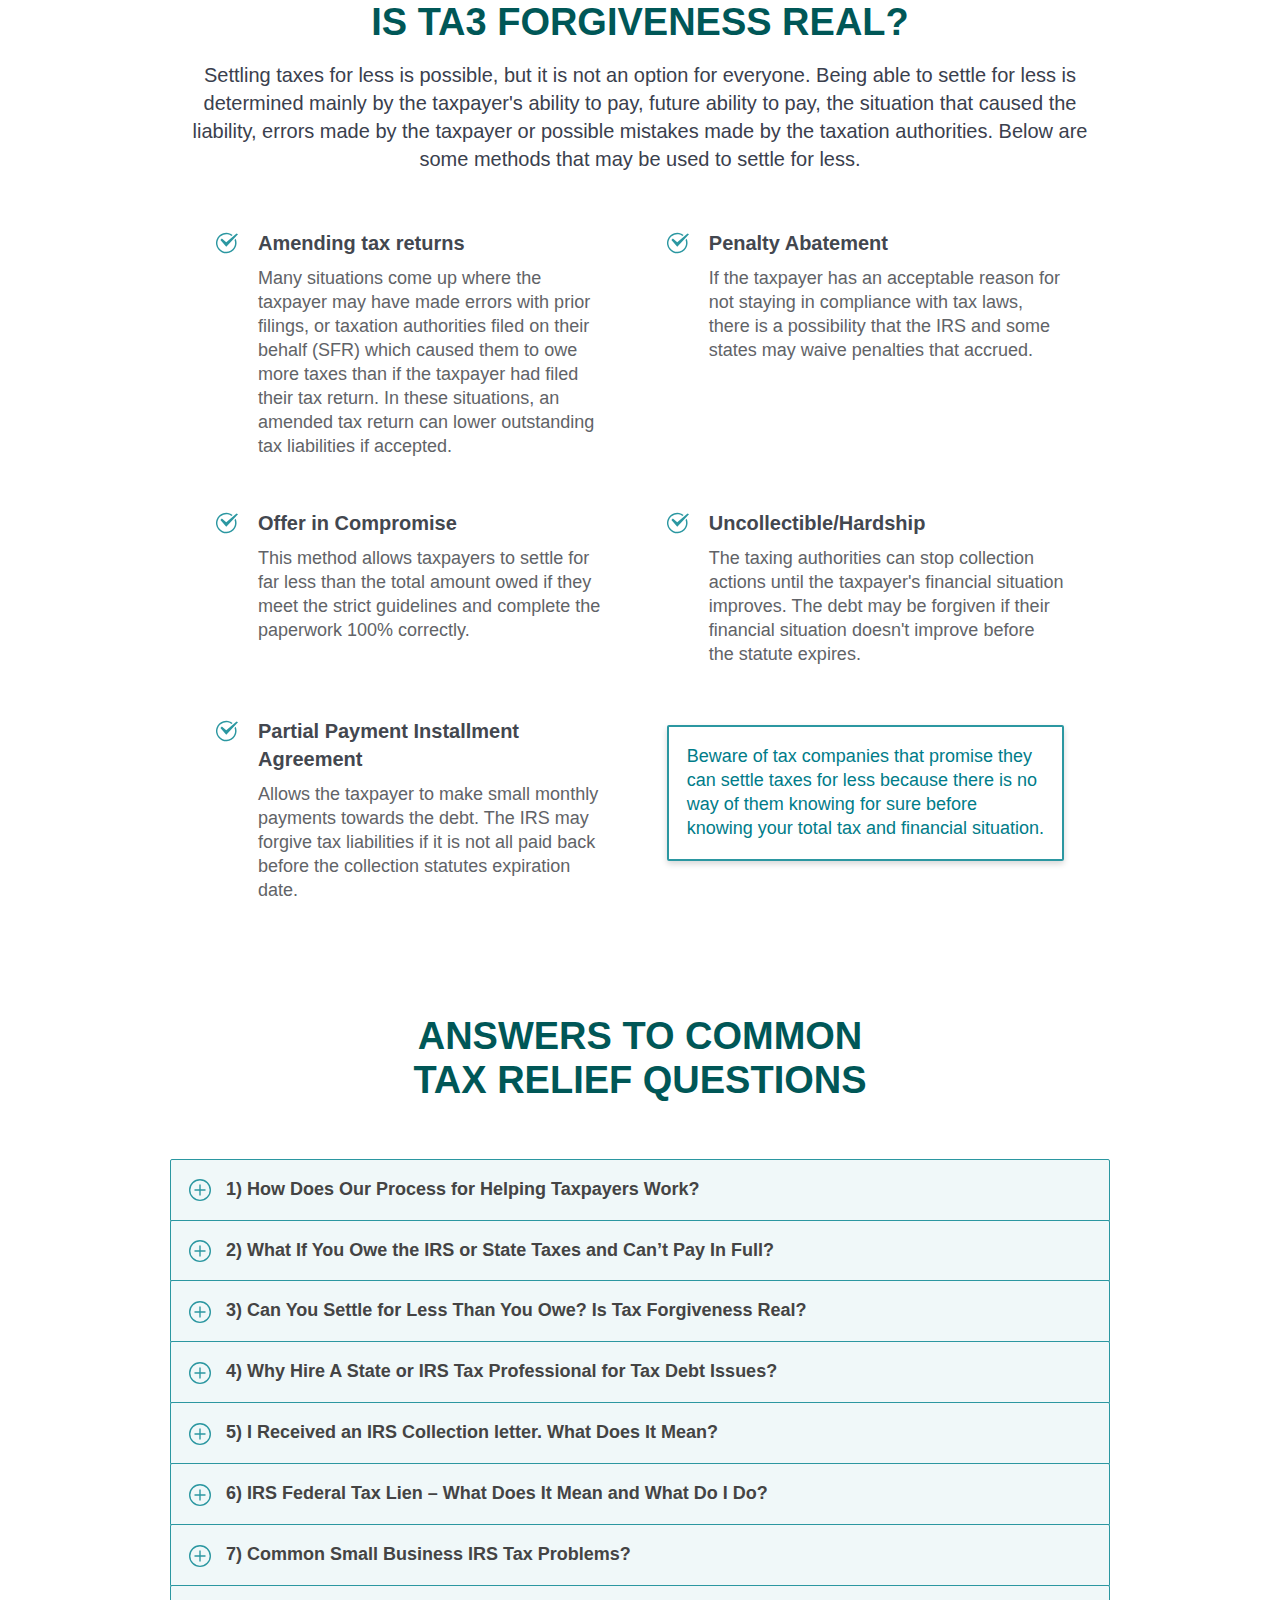
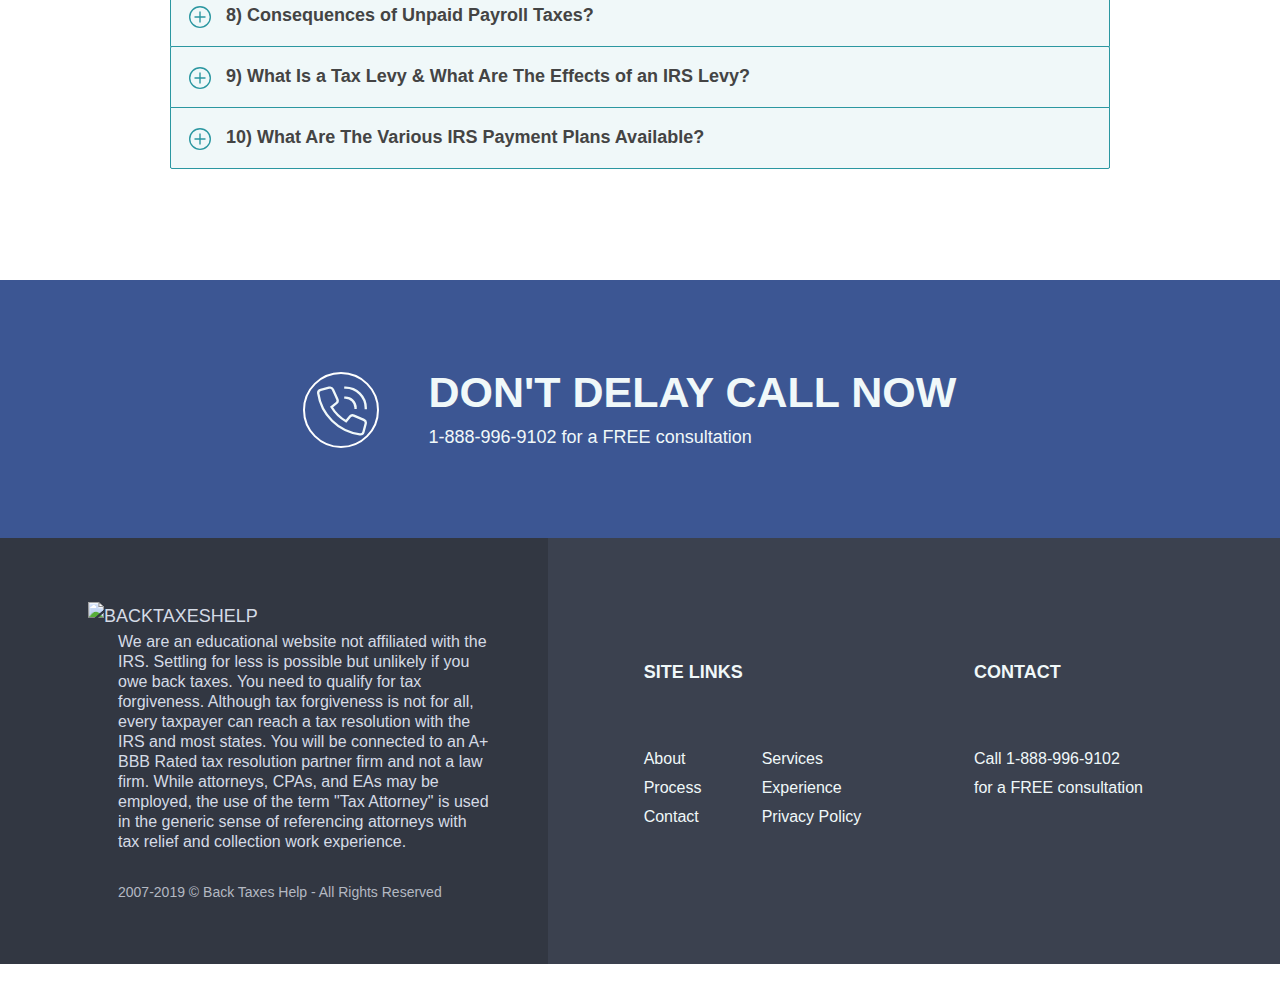
==== commit 915caecb: "Phonu number masking and BBB link" ====
--- a/index.html
+++ b/index.html
@@ -126,7 +126,9 @@
 					</div>
 					<div class="brand">
 						<div class="brand__image pl-32px pr-32px pl-md-0 pr-md-0">
-							<img src="./assets/img/BBB.png" alt="">
+							<a href="https://www.bbb.org/us/ct/stamford/profile/internet-marketing-services/back-taxes-help-0111-87065072#sealclick">
+								<img src="./assets/img/BBB.png" alt="">
+							</a>
 						</div>
 					</div>
 					<div class="brand">
@@ -172,7 +174,7 @@
 					<div class="container">
 						<div class="row">
 							<div class="col-xs-12 col-sm-4 col-md-4 col-lg-4">
-								<div class="featureBox ml-24px mr-24px ml-sm-32px mr-sm-32px">
+								<div class="featureBox ml-24px mr-24px ml-sm-16px mr-sm-16px">
 									<div class="featureBox__img">
 										<img src="assets/img/svg/bbb.svg" alt="">
 									</div>
@@ -185,7 +187,7 @@
 								</div>
 							</div>
 							<div class="col-xs-12 col-sm-4 col-md-4 col-lg-4">
-								<div class="featureBox ml-24px mr-24px ml-sm-32px mr-sm-32px">
+								<div class="featureBox ml-24px mr-24px ml-sm-16px mr-sm-16px">
 									<div class="featureBox__img">
 										<img src="assets/img/svg/connect.svg" alt="">
 									</div>
@@ -198,7 +200,7 @@
 								</div>
 							</div>
 							<div class="col-xs-12 col-sm-4 col-md-4 col-lg-4">
-								<div class="featureBox ml-24px mr-24px ml-sm-32px mr-sm-32px  mb-32px mb-sm-0 mb-lg-0 mb-md-0">
+								<div class="featureBox ml-24px mr-24px ml-sm-16px mr-sm-16px  mb-32px mb-sm-0 mb-lg-0 mb-md-0">
 									<div class="featureBox__img">
 										<img src="assets/img/svg/affordable.svg" alt="">
 									</div>
@@ -335,7 +337,7 @@
 					<div class="container">
 						<div class="row">
 							<div class="col-xs-12 col-sm-4 col-md-4 col-lg-4">
-								<div class="featureBox ml-24px mr-24px ml-sm-32px mr-sm-32px">
+								<div class="featureBox ml-24px mr-24px ml-sm-16px mr-sm-16px">
 									<div class="featureBox__img">
 										<img src="assets/img/svg/how-it-works_step1.svg" alt="Free Consultation">
 									</div>
@@ -350,7 +352,7 @@
 								</div>
 							</div>
 							<div class="col-xs-12 col-sm-4 col-md-4 col-lg-4">
-								<div class="featureBox ml-24px mr-24px ml-sm-32px mr-sm-32px">
+								<div class="featureBox ml-24px mr-24px ml-sm-16px mr-sm-16px">
 									<div class="featureBox__img">
 										<img src="assets/img/svg/how-it-works_step2.svg" alt="Investigation">
 									</div>
@@ -365,7 +367,7 @@
 								</div>
 							</div>
 							<div class="col-xs-12 col-sm-4 col-md-4 col-lg-4">
-								<div class="featureBox ml-24px mr-24px ml-sm-32px mr-sm-32px  mb-32px mb-sm-0 mb-lg-0 mb-md-0">
+								<div class="featureBox ml-24px mr-24px ml-sm-16px mr-sm-16px  mb-32px mb-sm-0 mb-lg-0 mb-md-0">
 									<div class="featureBox__img">
 										<img src="assets/img/svg/how-it-works_step3.svg" alt="Resolution">
 									</div>
@@ -391,35 +393,43 @@
 								<div class="col-xs-12 col-sm-12 col-md-6 col-lg-6">
 									<div class="form-item">
 										<label>First Name</label>
-										<input type="text" name="firstname">
+										<input type="text" name="firstname" required>
 									</div>
 								</div>
 								<div class="col-xs-12 col-sm-12 col-md-6 col-lg-6">
 									<div class="form-item">
-										<label>Your Message</label>
-										<input type="text" name="message">
+										<label>Your Email</label>
+										<input type="email" name="message" required>
 									</div>
 								</div>
 								<div class="col-xs-12 col-sm-12 col-md-6 col-lg-6">
 									<div class="form-item">
 										<label>Last Name</label>
-										<input type="text" name="lastname">
+										<input type="text" name="lastname" required>
 									</div>
 								</div>
 								<div class="col-xs-12 col-sm-12 col-md-6 col-lg-6">
 									<div class="form-item">
 										<label>Select Tax Amount Owed</label>
-										<select>
-											<option value="">$2500-$5000</option>
-											<option value="">$5000-$10000</option>
-											<option value="">$10000-$15000</option>
+										<select name="amount-debt" required>
+											<option value="" selected="selected">Tax Amount Owed</option>
+											<option value="$7,500 to $9,999">$7,500 to $9,999</option>
+											<option value="$10,000 to $14,999">$10,000 to $14,999</option>
+											<option value="$15,000 to $19,999">$15,000 to $19,999</option>
+											<option value="$20,000 to $24,999">$20,000 to $24,999</option>
+											<option value="$25,000 to $29,999">$25,000 to $29,999</option>
+											<option value="$30,000 to $39,999">$30,000 to $39,999</option>
+											<option value="$40,000 to $59,999">$40,000 to $59,999</option>
+											<option value="$60,000 to $79,999">$60,000 to $79,999</option>
+											<option value="$80,000 to $99,999">$80,000 to $99,999</option>
+											<option value="$100,000+">$100,000 +</option>
 										</select>
 									</div>
 								</div>
 								<div class="col-xs-12 col-sm-12 col-md-6 col-lg-6">
 									<div class="form-item">
 										<label>Phone Number</label>
-										<input type="text" name="phone-number">
+										<input type="text" id="phone_number" name="phone-number" required>
 									</div>
 								</div>
 								<div class="col-xs-12 col-sm-12 col-md-6 col-lg-6">
@@ -678,431 +688,433 @@
 							<div class="faqAccordion__question">
 								<svg id="remove_svg" xmlns="http://www.w3.org/2000/svg" viewBox="0 0 32 32"><title>7-Remove</title><g id="_7-Remove" data-name="7-Remove"><path d="M16,32A16,16,0,1,1,32,16,16,16,0,0,1,16,32ZM16,2A14,14,0,1,0,30,16,14,14,0,0,0,16,2Z"/><rect x="8" y="15" width="16" height="2"/></g></svg>
 								<svg id="add_svg" xmlns="http://www.w3.org/2000/svg" viewBox="0 0 32 32"><title>6-Add</title><g id="_6-Add" data-name="6-Add"><path d="M16,0A16,16,0,1,0,32,16,16,16,0,0,0,16,0Zm0,30A14,14,0,1,1,30,16,14,14,0,0,1,16,30Z"/><polygon points="17 8 15 8 15 15 8 15 8 17 15 17 15 24 17 24 17 17 24 17 24 15 17 15 17 8"/></g></svg>
-								1) How Does Our Process for Helping Taxpayers Work?</div>
-								<div class="faqAccordion__answer">
-									<p>Tax resolution and tax relief services can be extremely beneficial to taxpayers who have serious tax problems. Our partnered tax team services many different IRS and state tax problems, and offers a free, no strings attached consultation and tax analysis to begin the resolution process.</p>
-									<h2 class="color-green">Free Consultation</h2>
-									<p>The free consult with a tax resolution representative is available to any taxpayer (individual or business) who is experiencing IRS or state tax problems. The consultation typically lasts from 30 minutes to an hour. During the consultation, you will provide our team with information about your tax and financial situation. Once your tax situation is better understood, you will be told more about the services available to you and given an overview of how the tax relief process works. You will also receive a cost estimate of the proposed service and be given the option – under no pressure – to utilize our professional services if you so choose.</p>
-									<h2 class="color-green">Once You Decide to Move Forward With the Tax Relief Service</h2>
-									<p>If you d o decide to resolve your tax problem with the assistance of our partners, you will need to sign a power of attorney form, which will authorize a tax professional to pull a record of account from the IRS for all past years in order to see what your tax situ ation actually looks from the viewpoint of the IRS. Power of attorney also allows our partner team to represent you in all future IRS correspondence regarding your current tax problem so that you don’t have to. The same process will be pursued based upon t he rules and regulations of your state if you are experiencing a state tax issue. Next, you will be assigned to a tax team. Each tax team is comprised of tax professionals who have a variety of backgrounds. The diverse team is able to strategize collective ly to determine the most effective way to approach your situation and to ensure success with the IRS. After this is taken care of, the tax resolution process will begin.</p>
-									<h2 class="color-green">Tax Resolution Process</h2>
-									<p>The resolution process will begin by making sure that all of yo ur tax filings are in compliance with the IRS and/or state if they are currently not. In order to settle or resolve tax problems, all tax returns must be filed and up - to - date. Once those filings have been completed, a tax team will seek out the best method to resolve your tax problems (payment plans, offer in compromise, innocent spouse relief, penalty abatement, audit assistance, etc.). A tax team will select the resolution method that they feel has the highest chance of being accepted by the IRS/and or st ate, while giving you peace of mind that you won’t be paying more than you can afford. The tax team will then make all of the required filings to obtain the settlement method that you’ve both agreed is best for you. The process will take some time and tax professionals will handle all of the dealings necessary to ensure that the filing is accepted.</p>
-									<h2 class="color-green">Tax Relief</h2>
-									<p>Once your filing has been accepted and a resolution method set up, you will be back in good standing – or at least back on the road to compliance – wi th the IRS or your state. Your tax status will remain in good standing as long as you remain current and in compliance with future IRS rules. Our partner team will also advise you on ways to ensure that you remain in good standing with the IRS and offer ti ps on how to avoid falling into the same pitfalls that you have fallen into in the past.
-										<br/>It is important to make the right decision when choosing the right tax resolution firm to help you handle your tax problems. We are confident that you will be pleased with the services presented to you by our expert partners. Take advantage of our free consultation and talk with a tax representative today.
+							1) How Does Our Process for Helping Taxpayers Work?</div>
+							<div class="faqAccordion__answer">
+								<p>Tax resolution and tax relief services can be extremely beneficial to taxpayers who have serious tax problems. Our partnered tax team services many different IRS and state tax problems, and offers a free, no strings attached consultation and tax analysis to begin the resolution process.</p>
+								<h2 class="color-green">Free Consultation</h2>
+								<p>The free consult with a tax resolution representative is available to any taxpayer (individual or business) who is experiencing IRS or state tax problems. The consultation typically lasts from 30 minutes to an hour. During the consultation, you will provide our team with information about your tax and financial situation. Once your tax situation is better understood, you will be told more about the services available to you and given an overview of how the tax relief process works. You will also receive a cost estimate of the proposed service and be given the option – under no pressure – to utilize our professional services if you so choose.</p>
+								<h2 class="color-green">Once You Decide to Move Forward With the Tax Relief Service</h2>
+								<p>If you d o decide to resolve your tax problem with the assistance of our partners, you will need to sign a power of attorney form, which will authorize a tax professional to pull a record of account from the IRS for all past years in order to see what your tax situ ation actually looks from the viewpoint of the IRS. Power of attorney also allows our partner team to represent you in all future IRS correspondence regarding your current tax problem so that you don’t have to. The same process will be pursued based upon t he rules and regulations of your state if you are experiencing a state tax issue. Next, you will be assigned to a tax team. Each tax team is comprised of tax professionals who have a variety of backgrounds. The diverse team is able to strategize collective ly to determine the most effective way to approach your situation and to ensure success with the IRS. After this is taken care of, the tax resolution process will begin.</p>
+								<h2 class="color-green">Tax Resolution Process</h2>
+								<p>The resolution process will begin by making sure that all of yo ur tax filings are in compliance with the IRS and/or state if they are currently not. In order to settle or resolve tax problems, all tax returns must be filed and up - to - date. Once those filings have been completed, a tax team will seek out the best method to resolve your tax problems (payment plans, offer in compromise, innocent spouse relief, penalty abatement, audit assistance, etc.). A tax team will select the resolution method that they feel has the highest chance of being accepted by the IRS/and or st ate, while giving you peace of mind that you won’t be paying more than you can afford. The tax team will then make all of the required filings to obtain the settlement method that you’ve both agreed is best for you. The process will take some time and tax professionals will handle all of the dealings necessary to ensure that the filing is accepted.</p>
+								<h2 class="color-green">Tax Relief</h2>
+								<p>Once your filing has been accepted and a resolution method set up, you will be back in good standing – or at least back on the road to compliance – wi th the IRS or your state. Your tax status will remain in good standing as long as you remain current and in compliance with future IRS rules. Our partner team will also advise you on ways to ensure that you remain in good standing with the IRS and offer ti ps on how to avoid falling into the same pitfalls that you have fallen into in the past.
+									<br/>It is important to make the right decision when choosing the right tax resolution firm to help you handle your tax problems. We are confident that you will be pleased with the services presented to you by our expert partners. Take advantage of our free consultation and talk with a tax representative today.
+								</p>
+							</div>
+						</div>
+						<div class="faqAccordion__single">
+							<div class="faqAccordion__question">
+								<svg id="remove_svg" xmlns="http://www.w3.org/2000/svg" viewBox="0 0 32 32"><title>7-Remove</title><g id="_7-Remove" data-name="7-Remove"><path d="M16,32A16,16,0,1,1,32,16,16,16,0,0,1,16,32ZM16,2A14,14,0,1,0,30,16,14,14,0,0,0,16,2Z"/><rect x="8" y="15" width="16" height="2"/></g></svg>
+								<svg id="add_svg" xmlns="http://www.w3.org/2000/svg" viewBox="0 0 32 32"><title>6-Add</title><g id="_6-Add" data-name="6-Add"><path d="M16,0A16,16,0,1,0,32,16,16,16,0,0,0,16,0Zm0,30A14,14,0,1,1,30,16,14,14,0,0,1,16,30Z"/><polygon points="17 8 15 8 15 15 8 15 8 17 15 17 15 24 17 24 17 17 24 17 24 15 17 15 17 8"/></g></svg>
+							2) What If You Owe the IRS or State Taxes and Can’t Pay In Full?</div>
+							<div class="faqAccordion__answer">
+								<p>	<b>Wage Garnishment:</b> The IRS and states can garnish yo ur wages so that you receive less than usual in terms of your paycheck at work. They can also issue 1099 levies for contractors who have clients that owe them money. With no action, the IRS and many states will continue to garnish wages until either the ta x liabilities (plus penalties and interest) are paid off or the time clock for collecting the debt expires (generally with the IRS it is ten years). Fortunately, a trusted tax firm can remove or reduce wage garnishment in most cases.</p>
+								<p>	<b>Bank Levy:</b> The IRS and many states can also issue a bank levy. As a result, funds are frozen, and you have 21 days until the IRS takes the money. Most states issue "standing" bank levies which means new deposits are affected. An IRS bank levy that the IRS issues will not affect bank deposits after the fact, however, the IRS can initiate another bank levy again.</p>
+								<p>	<b>Property Seizure:</b> Generally rarer, the IRS and many states can seize property. It can includes houses, cars, boats, land and other assets to satisfy past due tax liabilit ies. Moreover, they can also levy retirement accounts, rental income, life insurance, and more.</p>
+								<p>	<b>Passports Suspension/Revocation:</b> Seriously delinquent IRS taxpayers or taxpayers owing more than $51,000 (including interest and penalties) can have their current passport revoked. Furthermore, certain taxpayers can receive a denial when renewing or requesting a new passport.</p>
+								<p>	<b>Tax Liens:</b> The IRS and States can also file a tax lien which becomes public on your credit report and will impact your ability to obtain credit.</p>
+								<p>	<b>Various State Licenses Revoked or Not Renewed:</b> Various states will suspend or not renew certain types of licenses. It includes driver licenses, occupational and professional licenses, hunting and fishing licenses, business licenses, and more.</p>
+							</div>
+						</div>
+						<div class="faqAccordion__single">
+							<div class="faqAccordion__question">
+								<svg id="remove_svg" xmlns="http://www.w3.org/2000/svg" viewBox="0 0 32 32"><title>7-Remove</title><g id="_7-Remove" data-name="7-Remove"><path d="M16,32A16,16,0,1,1,32,16,16,16,0,0,1,16,32ZM16,2A14,14,0,1,0,30,16,14,14,0,0,0,16,2Z"/><rect x="8" y="15" width="16" height="2"/></g></svg>
+								<svg id="add_svg" xmlns="http://www.w3.org/2000/svg" viewBox="0 0 32 32"><title>6-Add</title><g id="_6-Add" data-name="6-Add"><path d="M16,0A16,16,0,1,0,32,16,16,16,0,0,0,16,0Zm0,30A14,14,0,1,1,30,16,14,14,0,0,1,16,30Z"/><polygon points="17 8 15 8 15 15 8 15 8 17 15 17 15 24 17 24 17 17 24 17 24 15 17 15 17 8"/></g></svg>
+								3) Can You Settle for Less Than You Owe? Is Tax Forgiveness Real?
+							</div>
+							<div class="faqAccordion__answer">
+								<p>Settling taxes for less is possible, but it is not an option for everyone. Being able to settle for less is determined mainly by the taxpayer's ability to pay, future ability to pay, the situation that caused the liability, errors made by the taxpayer or possible mistakes made by the taxation authorities. Below are some methods that may be used to settle for less.</p>
+								<p>	<b>Offer in Compromise:</b> This method allows taxpayers to settle for far less than the total amount owed if they meet the strict guidelines and complete the paperwork 100% correctly.</p>
+								<p>	<b>Partial Payment Installment Agreement:</b> Allows the taxpayer to make small monthly payments towards the debt. The IRS may forgive tax liabilities if it is not all paid back before the Collection Statute Expiration Date (CSED).</p>
+								<p>	<b>Uncollectible/Hardship:</b> The taxing authorities can stop collection actions until the taxpayer's financial situation improves. The debt may be forgiven if their financial situation doesn't improve before the statute expires.</p>
+								<p>	<b>Penalty Abatement:</b> If the taxpayer has an acceptable reason for not staying in compliance with tax laws, there is a possibility that the IRS and some states may waive penalties that accrued.</p>
+								<p>	<b>Amending tax returns:</b> Many situations come up where the taxpayer may have made errors with prior filings, or taxation authorities filed on their behalf (SFR) which caused them to owe more taxes than if the taxpayer had filed their tax return. In these situations, an amended tax return can lower outstanding tax liabilities if accepted.</p>
+								<p>Beware of tax companies that promise they can settle taxes for less because there is no way of them knowing for sure before knowing your total tax and financial situation.</p>
+							</div>
+						</div>
+						<div class="faqAccordion__single">
+							<div class="faqAccordion__question">
+								<svg id="remove_svg" xmlns="http://www.w3.org/2000/svg" viewBox="0 0 32 32"><title>7-Remove</title><g id="_7-Remove" data-name="7-Remove"><path d="M16,32A16,16,0,1,1,32,16,16,16,0,0,1,16,32ZM16,2A14,14,0,1,0,30,16,14,14,0,0,0,16,2Z"/><rect x="8" y="15" width="16" height="2"/></g></svg>
+								<svg id="add_svg" xmlns="http://www.w3.org/2000/svg" viewBox="0 0 32 32"><title>6-Add</title><g id="_6-Add" data-name="6-Add"><path d="M16,0A16,16,0,1,0,32,16,16,16,0,0,0,16,0Zm0,30A14,14,0,1,1,30,16,14,14,0,0,1,16,30Z"/><polygon points="17 8 15 8 15 15 8 15 8 17 15 17 15 24 17 24 17 17 24 17 24 15 17 15 17 8"/></g></svg>
+								4) Why Hire A State or IRS Tax Professional for Tax Debt Issues?
+							</div>
+							<div class="faqAccordion__answer">
+								<h2>
+									Complex Tax Code
+								</h2>
+								<p>The average Taxpayer will not have knowledge of all of the complex IRS Tax laws and codes. Tax professionals/individuals who went to school for years to learn IRS Tax codes and procedures know better. These skilled professionals in a Tax Firm’s team include tax attorneys, CPAs, enrolled agents, tax lawyers, Accountants, and Expert Tax Professionals all trained to deal with IRS issues.</p>
+								<h2>
+									IRS Power of Attorney Representation
+								</h2>
+								<p>Through IRS power of attorney representation tax professionals can handle the IRS on your behalf. This can quickly cut down your stress by stopping harassing phone calls or visits to the IRS. Your tax professional can handle all negotiations and IRS dealings on your behalf. Tax professionals understand the tactics and they will not crack under pressure and go for an agreement that doesn’t fit your needs. Having someone on your side that isn’t emotionally attached to the taxes owed is a great thing and can lead to much better outcomes than the average taxpayer could get on their own.</p>
+								<h2>
+									Better Tax Resolution Outcome
+								</h2>
+								<p>A qualified professional will analyze your entire financial situation to make the right choices for you. When you are working on your own, it’s hard to know all the tax laws and loopholes that will ensure you make the right choices with your IRS tax debt.</p>
+								<h2>
+									Save Time and Prevent Further Penalties and Interest
+								</h2>
+								<p>	<b><i>Tax Professionals save you time</i></b>. People in busy professions like doctors often hire tax professionals to handle their cases on their behalf.</p>
+								<h2>
+									Good Tax Relief Professionals Are Not Expensive
+								</h2>
+								<p>A good IRS tax professional network should not be expensive, charge retainer fees, and have a diverse team of tax professionals. Typically, the average cost to the taxpayer for a resolution is minimal compared to what can be saved in term of penalties, interest, and a possible settlement.</p>
+								<p>Working with the IRS is notoriously difficult. If you make just one small mistake, you risk owing money to the IRS than when you started. If there’s a tax bill you cannot pay, it’s best to seek the help of a Tax Professional. Use the form to the right or contact us today for a free tax analysis.</p>
+								<h2>
+									Types of Tax Professionals
+								</h2>
+								<p>There are three main types of professionals when dealing with back taxes issues. These are tax attorneys, CPAs (certified public accountant), and enrolled agents.</p>
+								<h2>
+									Tax Attorney/Tax Relief Lawyer
+								</h2>
+								<p>Tax attorneys are lawyers who deal with the complex and technical field of tax law. A tax attorney is a good option if there is a large amount of money involved, typically $15,000 and up, and you are going to court for tax related issues or the IRS has accused you of tax fraud. Tax attorneys are best to use when dealing with complex tax law and technical tax issues.</p>
+								<h2>
+									CPA (Certified Public Accountant)
+								</h2>
+								<p>CPAs are state licensed tax professionals. CPAs deal mainly with technical accounting and auditing.</p>
+								<h2>
+									Enrolled Agent
+								</h2>
+								<p>An enrolled agent is a tax advisor and tax-preparer who is specifically licensed to practice before the IRS. On average, an enrolled agent is the most experienced professional to work with in dealing with the IRS, and they are also typically the least expensive to hire.</p>
+								<p>Depending on your tax needs, our partners are comprised of CPAs, former IRS agents, Tax Attorneys, and more, and can be utilized depending on your specific state and tax problem.</p>
+							</div>
+						</div>
+						<div class="faqAccordion__single">
+							<div class="faqAccordion__question">
+								<svg id="remove_svg" xmlns="http://www.w3.org/2000/svg" viewBox="0 0 32 32"><title>7-Remove</title><g id="_7-Remove" data-name="7-Remove"><path d="M16,32A16,16,0,1,1,32,16,16,16,0,0,1,16,32ZM16,2A14,14,0,1,0,30,16,14,14,0,0,0,16,2Z"/><rect x="8" y="15" width="16" height="2"/></g></svg>
+								<svg id="add_svg" xmlns="http://www.w3.org/2000/svg" viewBox="0 0 32 32"><title>6-Add</title><g id="_6-Add" data-name="6-Add"><path d="M16,0A16,16,0,1,0,32,16,16,16,0,0,0,16,0Zm0,30A14,14,0,1,1,30,16,14,14,0,0,1,16,30Z"/><polygon points="17 8 15 8 15 15 8 15 8 17 15 17 15 24 17 24 17 17 24 17 24 15 17 15 17 8"/></g></svg>
+							5) I Received an IRS Collection letter. What Does It Mean?</div>
+							<div class="faqAccordion__answer">
+								<h2>
+									CP11 – Changes to Tax Return
+								</h2>
+								<p>This notice is sent to a taxpayer to show that there was a change made to the tax return and that change resulted in a balance being due to the IRS.</p>
+								<p>A CP 11 notice is meant to tell you that changes were made to your return during processing. This has led to a balance being due on your account. The IRS sends this as a first reminder of a balance due.</p>
+								<h2>
+									CP-22A – Data Processing Adjustment Notices, Balance Due of $5 or More
+								</h2>
+								<p>This letter is sent to a taxpayer when a data processing adjustment has resulted in a balance being due on the account.</p>
+								<p>The CP-22A notice is sent to a taxpayer when a data processing adjustment has resulted in a balance being due on the account.</p>
+								<h2>
+									CP-22E – Examination Adjustment Notice, Balance Due
+								</h2>
+								<p>This notice is sent when an exam tax adjustment was made to your account which resulted in a balance of $5 or more.<br/>The CP-22E notice is sent when an exam tax adjustment was made to your account which resulted in a balance of $5 or more.
+								</p>
+								<h2>
+									CP 23 – Estimated Tax Discrepancy, Balance Due
+								</h2>
+								<p>If you receive this letter from the IRS it is to tell you that there is a difference between the amount of money posted to your account and the amount of Estimated Tax Payments that were claimed on your tax return.<br/>If you receive a CP 23 notice it is to tell you that there is a difference between the amount of money posted to your account and the amount of Estimated Tax Payments that were claimed on your tax return. The IRS may also notify you of corrections that were made. Lastly, a CP 23 will notify you of the balance that is currently due.
+								</p>
+								<h2>
+									CP 88 – Delinquent Return Refund Hold
+								</h2>
+								<p>The IRS has the right to hold your refund. This notice is sent to tell you that your refund is being held because you did not file a tax return in a previous year. Even if you are due a refund, you are not entitled to receive it until you have filed all necessary returns.</p>
+								<p>The IRS has the right to hold your refund. A CP 88 notice is sent to tell you that your refund is being held because you did not file a tax return in a previous year. Even if you are due a refund, you are not entitled to receive it until you have filed all necessary returns.</p>
+								<h2>
+									CP 90/CP 297/CP 297A – Notice of Levy /& Notice of Your Right to a Hearing
+								</h2>
+								<p>This letter is sent to let you know of the intent to levy federal payments that are due to you. This can include a salary, Social Security benefits, or OPM retirement benefits. There are also other items that are subject to levy and can be included in a CP 90/CP 297 notice such as real estate, bank accounts, car, business assets, commissions, and wages.
+									<br/>A CP 90/CP 297 notice is sent to let you know of the intent to levy federal payments that are due to you. This can include a salary, Social Security benefits, or OPM retirement benefits. There are also other items that are subject to levy and can be included in a CP 90/CP 297 notice such as real estate, bank accounts, car, business assets, commissions, and wages.
+									<br/>The CP 297A is more serious than the CP 90/CP 297 as it is the notice that says a levy has been issued on such things as contractor payments if operate a business, employee travel costs, Federal reimbursements and retirement funds.
+								</p>
+								<h2>
+									CP 91/ CP 298 – Final Notice Before Levy on Social Security Benefits
+								</h2>
+								<p>This notice is sent to inform the taxpayer that the IRS intends to levy their social security benefits. If the right actions are not taken the IRS will take up to 15% of social security benefits that the taxpayer receives.
+									<br/>A CP 91 or CP 298 notice is sent to let you know that the IRS plans on placing a levy on 15 percent of your social security benefits due to an outstanding balance on your account.
+								</p>
+								<h2>
+									CP 161 – Request for Payment or Notice of Unpaid Balance, Balance Due
+								</h2>
+								<p>This notice shows underpaid taxes. You will also be sent details on how much tax you reported paying, as well as any credits that have been applied to your account.
+									<br/>Many people believe that a CP 161 notice is sent to notify them of a math error; this is not true. This notice shows underpaid taxes. You will also be sent details on how much tax you reported paying, as well as any credits that have been applied to your account.
+								</p>
+								<h2>
+									CP 14 – Balance Due
+								</h2>
+								<p>This notice is sent to a taxpayer to show the amount of underpaid tax or a balance in terms of taxes owed. There is a section on the form that details the tax you reported, the credits that were applied, and the amount of the underpayment.
+									<br/>A CP 14 notice is sent to a taxpayer to show the amount of underpaid tax for a certain year indicated according to IRS records. Usually, 60 days after you file your tax return with a balance, you will receive this letter which details the tax you reported, credits, and the resulting underpayment.
+								</p>
+								<h2>
+									CP 501 – Reminder Notice, Balance Due
+								</h2>
+								<p>This IRS letter is one of the most simple and straightforward and typically follows CP-14. This is sent to notify you of a balance due. This is the second notice that the IRS sends to let you know about the money you owe.</p>
+								<p>A CP 501 notice is one of the most simple and straightforward letters. This is sent to notify you of a balance due. This is the first notice that the IRS sends to let you know about the money you owe.</p>
+								<h2>
+									CP 503 – Second Request Notice, Balance Due
+								</h2>
+								<p>This notice is sent to inform you that a balance is due on your account. It is the second request notice that is sent by the IRS for an unpaid balance. If you receive a CP 503 notice, in most cases it means that you did not respond to the CP 501 or take the proper action.
+									<br/>A CP 503 is sent to inform you that a balance is due on your account and that you have ten days to pay the balance due. It is the third request notice that is sent by the IRS for an unpaid balance. The notice you received before this is likely the CP 501 notice. If you receive a CP 503 notice it means that you did not respond to the first one or take the proper action.
+								</p>
+								<h2>
+									CP 504 – Final Notice, Balance Due
+								</h2>
+								<p>This letter is a final notice of a balance that is due on your account. This is usually the fourth notice that is sent, and will tell you that a levy will be issued against your state tax refund. It may also include details stating that the IRS plans to search for other assets on which a levy can be placed. Additionally, a Federal Tax Lien may also be filed if you do not pay at once.
+									<br/>The CP 504 is a final notice of a balance that is due on your account. This is usually the fourth notice that is sent, and will tell you that a levy will be issued against your state tax refund. It may also include details stating that the IRS plans to search for other assets on which a levy can be placed. Additionally, a Federal Tax Lien may also be filed if you do not pay at once.
+								</p>
+								<h2>
+									LT 11 or L 1058 – Final Notice of Intent to Levy
+								</h2>
+								<p>This formal letter is normally sent a few weeks after you fail to respond and address CP 504 by paying the taxes you owe or by setting up a payment agreement with the IRS. It can be from an IRS office in the area. Typically, you have 30 days (from the data of the letter) to resolve the situation before the IRS levies your bank account(s), wages, and other assets.
+									<br/>IRS Letter 1058 or L 1058 / LT 11 is a final notice from the Internal Revenue Service (sent certified) letting you know that you still have a balance and if you do not resolve it then they will attempt to levy your wages, bank account, and/or other assets within 30 days. This letter is more formal than other notices and will tell you that the IRS will also be searching for other assets you have that they can levy. Normally, a CP 504 precedes this letter.
+								</p>
+								<h2>
+									CP 523 – Notice of Default on Installment Agreement
+								</h2>
+								<p>When you set up an installment agreement with the IRS you promise to pay a particular amount of money every month. A CP 523 notice is sent if the IRS is going to cancel your installment agreement. It will include information for the reason of termination. Common reasons include: you missed a payment, you did not file your tax return, and/or you have added a new balance due to the IRS.
+									<br/>When you set up an installment agreement with the IRS you promise to pay a particular amount of money every month. A CP 523 notice is sent if the IRS is going to cancel or terminate your installment agreement. It will include information for the reason of termination. Common reasons include: you missed a payment, you did not file a tax return, and/or you have added a new balance due to the IRS.
+								</p>
+							</div>
+						</div>
+						<div class="faqAccordion__single">
+							<div class="faqAccordion__question">
+								<svg id="remove_svg" xmlns="http://www.w3.org/2000/svg" viewBox="0 0 32 32"><title>7-Remove</title><g id="_7-Remove" data-name="7-Remove"><path d="M16,32A16,16,0,1,1,32,16,16,16,0,0,1,16,32ZM16,2A14,14,0,1,0,30,16,14,14,0,0,0,16,2Z"/><rect x="8" y="15" width="16" height="2"/></g></svg>
+								<svg id="add_svg" xmlns="http://www.w3.org/2000/svg" viewBox="0 0 32 32"><title>6-Add</title><g id="_6-Add" data-name="6-Add"><path d="M16,0A16,16,0,1,0,32,16,16,16,0,0,0,16,0Zm0,30A14,14,0,1,1,30,16,14,14,0,0,1,16,30Z"/><polygon points="17 8 15 8 15 15 8 15 8 17 15 17 15 24 17 24 17 17 24 17 24 15 17 15 17 8"/></g></svg>
+							6) IRS Federal Tax Lien – What Does It Mean and What Do I Do?</div>
+							<div class="faqAccordion__answer">
+								<h2>
+									What Is a Tax Lien?
+								</h2>
+								<p>A Tax Lien is the first major step the IRS takes against individuals in order to collect back taxes. A Tax Lien gives the IRS a legal claim to your property as security or payment for your tax debt. It is used in order to protect the government’s interest in your assets.</p>
+								<h2>
+									When and Why is a Tax Lien Filed?
+								</h2>
+								<p>If you have unpaid back taxes and have not cooperated with the demands of the IRS to make the payments of the tax amount owed, it is likely that eventually you will receive a tax lien, which will then lead to a tax levy. Recently, the IRS will raise the debt threshold for issuing tax liens in most cases from $5,000 to $10,000 (policy change announced in 2011) largely due to the fact that tax liens can hurt taxpayers further and lessen their likelihood of getting into compliance with the IRS.</p>
+								<p>Here is how the process works. The IRS will first send you a letter with an assessment of your tax liability. This letter will typically state the amount that is unpaid as well as late payment penalty and interest. If the assessment letter is ignored, the IRS will follow up with four more letters, CP-501, CP-CP-503, CP-504, and finally LT11/L1058 in most cases. These letters will get more and more threatening as the numbers get higher. The final one of the CP letters mentions it’s intent to levy. After these letters are sent to the taxpayer and there is no response or the tax amount is not paid, the IRS determines that they are not able to collect the tax the conventional way, so the IRS will then file a Notice of Federal Tax Lien (NFTL) and potentially move forward with a levy. Once you receive this tax lien, the lien has already been attached to your property. The purpose of the tax lien is to prevent you from selling or borrowing against any of the major assets that you own. With a tax lien in place, it gives legal claim to the IRS over that piece of property that the lien was placed and removes your rights to the property. Moreover, tax liens are public records.</p>
+								<h2>
+									Effects of a Tax Lien
+								</h2>
+								<p>A tax lien makes it very difficult to get any credit to make additional large purchases, such as a boat, car, or house. Having a lien placed on you by the IRS can be financially crippling for the time it is in place, it pretty much means you can’t hold any assets in your name and you have to rely on other people for financing (as lien is on your credit too). All creditors would be notified including your mortgage company. A tax lien will stay in place as long as the IRS can legally enforce action against you (typically 10 years statute of limitations), or until your tax liabilities have been paid or settled with the IRS. The IRS becomes the highest priority creditor, so if you sold your house, car, or whatever property the lien was one and you had other liens on that property, the IRS would be the first to be paid.
+									<br/>If you do nothing about the tax lien, the IRS will eventually begin to seize your assets and sell them at a public or private sale. Once the IRS actually starts seizing your assets to satisfy the back tax liability, this is known as a tax levy. A tax levy is the most lethal weapon that the IRS possesses for collecting taxes.
+									<br/>One thing to note, is even when a tax lien is “released,” and your public records are updated as showing the tax lien was released, the history or the fact that you received a tax lien the first place may still hinder your ability to borrow, get a job, rent a house and so forth. The IRS in February of 2011 announced policy changes, whereby in most cases tax lien can be withdrawn or expunged from public records if the taxpayer sets up a direct debit installment agreement (DDIA), has one already setup (they can just request to have lien withdrawn), and owes $25,000 or less. Of course, exceptions do happen.
+								</p>
+								<h2>
+									How to Release a Tax Lien
+								</h2>
+								<p>Request a Free Tax Analysis & Consult Get Started An IRS tax lien will remain in place until you pay off taxes owed, prove financial hardship, or until the IRS has levied enough of your assets to call it even. With just a tax lien, the IRS cannot take assets, but they will eventually place a levy on your assets if no action is taken when a tax lien is given. A tax levy is highly likely if you do not resolve your taxes after the lien is placed. A lien ensures that the IRS has a legal claim on your property so you cannot sell or dispose of property without the IRS taking its share first.
+									<br/>Recently in February of 2011, the IRS announced policy changes whereby they would increase the threshold for when a tax lien is issued. Moreover, they will even withdraw tax liens in most casts if you owe less than $25k and setup an IRS Installment Agreement with a direct debit monthly payment.
+								</p>
+								<h2>
+									What to Do if the IRS Files a Tax Lien in Error
+								</h2>
+								<p>The IRS occasionally files a tax lien notice when you don’t owe anything. Perhaps you paid your bill late, and the IRS neglected to update your account. If this happens, under the Taxpayer’s Bill of Rights you are entitled to a “Certificate of Release.” The “Certificate of Release” will state that the lien was filed in error. It will then be your job to mail or deliver photocopies of the release to the three credit bureaus- Experian, TransUnion, and Equifax. This will minimize the damage to your credit rating caused by the IRS error.
+								</p>
+								<h2>
+									Notice of Federal Tax Lien: What This Letter Means & What to Do
+								</h2>
+								<p>If the IRS has sent you a Notice of Federal Tax Lien, the worst thing that you can do is ignore it. A Notice of Federal Tax Lien should be taken very seriously. There are many things that can happen as a result of receiving a Notice of Federal Tax Lien, and if you are not aware of what this letter means for you, how to address it and what the consequences of it may be, you will likely worsen your situation.</p>
+							</div>
+						</div>
+						<div class="faqAccordion__single">
+							<div class="faqAccordion__question">
+								<svg id="remove_svg" xmlns="http://www.w3.org/2000/svg" viewBox="0 0 32 32"><title>7-Remove</title><g id="_7-Remove" data-name="7-Remove"><path d="M16,32A16,16,0,1,1,32,16,16,16,0,0,1,16,32ZM16,2A14,14,0,1,0,30,16,14,14,0,0,0,16,2Z"/><rect x="8" y="15" width="16" height="2"/></g></svg>
+								<svg id="add_svg" xmlns="http://www.w3.org/2000/svg" viewBox="0 0 32 32"><title>6-Add</title><g id="_6-Add" data-name="6-Add"><path d="M16,0A16,16,0,1,0,32,16,16,16,0,0,0,16,0Zm0,30A14,14,0,1,1,30,16,14,14,0,0,1,16,30Z"/><polygon points="17 8 15 8 15 15 8 15 8 17 15 17 15 24 17 24 17 17 24 17 24 15 17 15 17 8"/></g></svg>
+							7) Common Small Business IRS Tax Problems?</div>
+							<div class="faqAccordion__answer">
+								<p>The average owner of a small business typically reports a loss in their first year of operation. But when the IRS steps in, many first-timers do not even stand a chance. It is important to stay one step ahead of the game when it comes to obeying Tax Laws. Small Business owners need to make sure they avoid the common problems Small Businesses run into with the IRS.</p>
+								<h2>
+									Payroll 941 Penalty
+								</h2>
+								<p>Failing to withhold payroll taxes is the fast track to trouble with the IRS (consequences of not withholding payroll taxes). The penalty for this equals the amount of the taxes that are owed. It is called the 100% Payroll Penalty or “Trust Fund Recovery.” The results of this mishap can be devastating for any Small Business regardless of how successful they are. If you are having issues with payroll taxes, it is possible to resolve these types of taxes, but it may not be easy.</p>
+								<h2>
+									Classifying Workers
+								</h2>
+								<p>It is a little tricky, but it is important to properly classify your Small Business workers. The two classifications are “Employees” and “Independent Contractors.” If Employees are misclassified as Independent Contractors, they would avoid Tax Reporting. This is the same as stealing from the IRS, and the punishments imposed for this are not light. Form 22-8 “Determination of Employee Work Status for Purposes of Federal Income Tax Withholding” will help you determine the important differences between an “Employee” and an “Independent Contractor.”</p>
+								<h2>
+									Overstating Deductions
+								</h2>
+								<p>Knowing and taking advantage of Tax Credits is important if you want your Small Business to survive and thrive. But you can only deduct the cost of items you use for work. This means no deducting expensive vacations, limo rides, or new editions to your house. The deductions you claim must be reasonable and responsible. Additionally, you have to be ready to prove the deducted items are used for work. If a taxpayer is caught making false deductions, they will owe IRS Tax Debt plus penalties and interest. Do not get greedy when it comes to the IRS.
+									<br/>With proper planning and understanding, you can beat the IRS and avoid the Common Problems Small Businesses Encounter. Don’t forget that although there are many issues that come with owning a small business, there are also a few advantages. Do not overlook valuable Tax Credits. Practically everything purchased that goes towards operating your business is Tax Deductible. This means everything from pens and notepads to ovens, delivery trucks, computers, and more.
+									<br/>If you are in need of business tax relief call or fill out the form to connect with IRS and State tax professionals that can help you resolve business tax debt.
+								</p>
+							</div>
+						</div>
+						<div class="faqAccordion__single">
+							<div class="faqAccordion__question">
+								<svg id="remove_svg" xmlns="http://www.w3.org/2000/svg" viewBox="0 0 32 32"><title>7-Remove</title><g id="_7-Remove" data-name="7-Remove"><path d="M16,32A16,16,0,1,1,32,16,16,16,0,0,1,16,32ZM16,2A14,14,0,1,0,30,16,14,14,0,0,0,16,2Z"/><rect x="8" y="15" width="16" height="2"/></g></svg>
+								<svg id="add_svg" xmlns="http://www.w3.org/2000/svg" viewBox="0 0 32 32"><title>6-Add</title><g id="_6-Add" data-name="6-Add"><path d="M16,0A16,16,0,1,0,32,16,16,16,0,0,0,16,0Zm0,30A14,14,0,1,1,30,16,14,14,0,0,1,16,30Z"/><polygon points="17 8 15 8 15 15 8 15 8 17 15 17 15 24 17 24 17 17 24 17 24 15 17 15 17 8"/></g></svg>
+							8) Consequences of Unpaid Payroll Taxes?</div>
+							<div class="faqAccordion__answer">
+								<p>Being a small business owner is a liberating experience. But with the freedom, comes responsibility. It’s imperative to pay the IRS on time. You must make Business Payroll Taxes a priority. Many are not aware of it, but this can make or break your Small Business. It’s important to know the consequences of being Delinquent on Business Payroll Taxes so you don’t make a deadly mistake with your Business finances.</p>
+								<p>When you neglect to pay Business Payroll Taxes on time you will receive a warning from the IRS. If the issue is not resolved in a timely manner, there are several consequences that can become reality:</p>
+								<ul>
+									<li>The IRS imposes a very harsh Penalty when Business Payroll Taxes are not paid. The penalty is 100% of the Taxes owed. This is called “Trust Fund Recovery.” Remember, when your Payroll Tax obligations are not met you are breaking a binding contract you have with the United States Government.</li>
+									<li>IRC Section 6672(a) states that the blame for not paying Business Payroll Taxes goes to “every responsible person” who willfully neglected to pay the payroll taxes. This means Accountants, Bookkeepers, and anyone with check signing ability can get the blame for the tax debt.</li>
+									<li>Even if there was no bad motive involved, the expensive “Trust Fund Recovery” penalty is imposed. For example, some Business owners fail to pay their Payroll Taxes out of desperation. They may have been trying to save the company from Bankruptcy or protect their employees. But the reasons why you are delinquent are irrelevant; penalties and debt will still be imposed.</li>
+								</ul>
+								<p>According to the IRS’s official website thousands of taxpayers have outstanding Trust Fund Recovery penalties as a consequence of being delinquent on Business Payroll Taxes. The amount of money is in the billions and it is still growing. You do not want to be another number in this equation. Take care of your IRS Tax issues as soon as possible. Request a free tax consultation with no obligation.</p>
+							</div>
+						</div>
+						<div class="faqAccordion__single">
+							<div class="faqAccordion__question">
+								<svg id="remove_svg" xmlns="http://www.w3.org/2000/svg" viewBox="0 0 32 32"><title>7-Remove</title><g id="_7-Remove" data-name="7-Remove"><path d="M16,32A16,16,0,1,1,32,16,16,16,0,0,1,16,32ZM16,2A14,14,0,1,0,30,16,14,14,0,0,0,16,2Z"/><rect x="8" y="15" width="16" height="2"/></g></svg>
+								<svg id="add_svg" xmlns="http://www.w3.org/2000/svg" viewBox="0 0 32 32"><title>6-Add</title><g id="_6-Add" data-name="6-Add"><path d="M16,0A16,16,0,1,0,32,16,16,16,0,0,0,16,0Zm0,30A14,14,0,1,1,30,16,14,14,0,0,1,16,30Z"/><polygon points="17 8 15 8 15 15 8 15 8 17 15 17 15 24 17 24 17 17 24 17 24 15 17 15 17 8"/></g></svg>
+							9) What Is a Tax Levy & What Are The Effects of an IRS Levy?</div>
+							<div class="faqAccordion__answer">
+								<h2>
+									What is a Tax Levy?
+								</h2>
+								<p>A Tax Levy is the IRS’s most lethal weapon it possesses and can be the most financially crippling. This means the IRS will actually seize your assets to satisfy your back tax liability. A tax levy can cause you to lose your checking and savings accounts, investments, IRAs, accounts receivables, inheritances due to be received, social security, pension, insurance policies, or anything else that you own that carries equity.</p>
+								<h2>
+									Effects of an IRS Levy
+								</h2>
+								<p>A tax levy will affect you more than any other IRS action. Thirty days after your receive your final intent to levy letter, the process will begin where the IRS will take action on seizing assets. To do this, the IRS sends out notices to any third parties that they believe might be paying you which includes your bank or your employer. These notices say that they must pay the IRS instead of you. When these third parties receive these notices, they will almost 100% of the time honor them because if they don’t, the IRS will hold them personally liable for the amount that they could have collected from you had they honored the notice.</p>
+								<h2>
+									Types of Tax Levies
+								</h2>
+								<p>Depending upon your financial and tax situation the IRS will make a determination of which form of levy to use. The most common form of levies are wage garnishment and bank account garnishment but will not rule out physical asset seizure if they don’t feel they can recoup the unpaid taxes through wage or bank account garnishments.
+									<br/>
+									<br/>Wage Garnishment - Wage garnishment is the most common form of IRS levy. Under this form of levy, the IRS makes an individual employer subtract out a certain amount of money from each pay period to go toward unpaid taxes. Employers just about always follow the requests of the IRS to do this because if they don’t, the IRS will hold the employer liable for the tax amounts that should have been collected through the levy process.
+									<br/>
+									<br/>Bank Account Levy - With a bank levy, the IRS can access your bank accounts and monitor them and take money from them in order to satisfy tax debts owed. The IRS will continue to seize what money it can until they have collected enough money to cover the total amount of taxes owed.
+									<br/>
+									<br/>Property Seizure - This is the least common levy method used by the IRS. This is typically the last resort the IRS uses with an uncooperative taxpayer. The IRS can take personal assets such as house, trailer home, boat, cars and just about anything else except for a short list of items they cannot legally take.
+									<br/>
+									<br/>Social Security Garnishment or Levy - This is a less common tax levy or garnishment method utilized by the IRS compared to other levies. The IRS can garnish up to 15% of Social Security through the Automated Federal Payment Levy Program (FPLP), and manually there is no limit on what they can garnish.
+								</p>
+							</div>
+						</div>
+						<div class="faqAccordion__single">
+							<div class="faqAccordion__question">
+								<svg id="remove_svg" xmlns="http://www.w3.org/2000/svg" viewBox="0 0 32 32"><title>7-Remove</title><g id="_7-Remove" data-name="7-Remove"><path d="M16,32A16,16,0,1,1,32,16,16,16,0,0,1,16,32ZM16,2A14,14,0,1,0,30,16,14,14,0,0,0,16,2Z"/><rect x="8" y="15" width="16" height="2"/></g></svg>
+								<svg id="add_svg" xmlns="http://www.w3.org/2000/svg" viewBox="0 0 32 32"><title>6-Add</title><g id="_6-Add" data-name="6-Add"><path d="M16,0A16,16,0,1,0,32,16,16,16,0,0,0,16,0Zm0,30A14,14,0,1,1,30,16,14,14,0,0,1,16,30Z"/><polygon points="17 8 15 8 15 15 8 15 8 17 15 17 15 24 17 24 17 17 24 17 24 15 17 15 17 8"/></g></svg>
+							10) What Are The Various IRS Payment Plans Available?</div>
+							<div class="faqAccordion__answer">
+								<h2>
+									Short-term Payment Plan (120 Days or Less)
+								</h2>
+								<p>If you just need a little extra time to get the money to pay your taxes, you can apply for a short-term payment plan. You can apply for this plan online if you owe less than $100,000 in combined taxes, penalties, and interest.</p>
+								<p>There is no setup fee when you agree to pay the full amount within 120 days, but penalties and interest will be added to your balance until the tax debt is paid off.</p>
+								<h2>
+									Guaranteed Installment Agreement
+								</h2>
+								<p>The IRS guarantees that it will accept installment agreement requests for taxpayers that meet specific criteria:</p>
+								<ul>
+									<li>You owe $10,000 or less in taxes (not including penalties or interest).</li>
+									<li>Your agreement provides for full payment within three years or by the CSED, whichever comes sooner.</li>
+									<li>You have been in full tax compliance for the past five years. This also applies to your spouse if you file jointly.</li>
+									<li>You aren’t in bankruptcy, and you have not had an IRS payment plan during the past five years.</li>
+								</ul>
+								<p>Setup fees range from $31 for online applications with direct debit installment payments to $225 for applications by phone, mail or in-person with non-direct debit payments. Low-income taxpayers may be able to have these fees waived or reimbursed.</p>
+								<h2>
+									Verified Financial Installment Agreement
+								</h2>
+								<p>Some taxpayers need to verify their financial situation when applying for an IRS installment agreement. You will need to complete Form 433-F to disclose your financial information and submit it with your installment agreement request on Form 9465.</p>
+								<p>You may need to verify your financials in the following circumstances:</p>
+								<ul>
+									<li>You owe the IRS over $100,000 (IRS generally requires you pay it down below 100k first)</li>
+									<li>You owe over $50,000 and aren’t paying by direct debit or payroll deduction</li>
+									<li>Your business owes the IRS over $25,000</li>
+									<li>The IRS may ask you to liquidate assets if they have value and are liquid to apply those funds to your outstanding tax debt before accepting your installment agreement request.</li>
+								</ul>
+								<h2>
+									Partial Payment Installment Agreement
+								</h2>
+								<p>The IRS grants Partial Payment Installment Agreements (PPIA) in the following circumstances:</p>
+								<ul>
+									<li>The taxpayer has some ability to pay (so they may not be eligible for an Offer in Compromise), and</li>
+									<li>Full payment cannot be achieved by the CSED.</li>
+								</ul>
+								<p>In these cases, the IRS may accept an installment agreement that only pays off a part of your tax debt. You will need to submit detailed financial information before a PPIA will be accepted.</p>
+								<p>If you have any assets, the IRS may ask you to liquidate them or borrow against them. If you don’t have equity in the assets, the assets are unmarketable, or liquidation would cause economic hardship, your PPIA may be granted without requiring you to sell or borrow against the assets.</p>
+								<p>Once you reach your CSED, the IRS can’t collect payments from you. The IRS may ask you to extend the CSED in exchange for accepting your PPIA. Consult a tax professional if you need help negotiating a PPIA.</p>
+							</div>
+						</div>
+					</div>
+				</div>
+			</section>
+			<!-- .faq-section -->
+		</div>
+		<!-- .wrap -->
+		<section class="footer_cta bg-secondary color-white">
+			<a href="tel:+18889969102" class="">
+				<div class="iconBox pt-sm-88px pb-sm-88px pt-48px pb-48px pl-32px pr-32px pl-md-0 pr-md-0 ">
+					<div class="iconBox__wrapper">
+						<div class="iconBox__icon">
+							<svg xmlns="http://www.w3.org/2000/svg" width="63.965" height="62.983" viewBox="0 0 63.965 62.983">
+								<g id="phone-call-3" transform="translate(1.533 1.577)">
+									<path id="Path_38" d="M18 2a26.08 26.08 0 0 1 26.08 26.08" class="cls-1" data-name="Path 38" transform="translate(16.774 -1.999)" />
+									<path id="Path_39" d="M31.04 21.04A13.04 13.04 0 0 0 18 8" class="cls-1" data-name="Path 39" transform="translate(16.774 4.774)" />
+									<path id="Path_40" d="M42.627 38.978l-4.96 6.1a51.914 51.914 0 0 1-18.6-18.3l6.2-4.88a4.1 4.1 0 0 0 1.217-4.918L20.837 4.464a4.234 4.234 0 0 0-4.912-2.331L5.167 4.879A4.172 4.172 0 0 0 2.04 9.485c3.878 27.175 25.587 48.534 53.207 52.35a4.237 4.237 0 0 0 4.679-3.077l2.791-10.585a4.127 4.127 0 0 0-2.367-4.828l-12.725-5.56a4.259 4.259 0 0 0-5 1.193z" class="cls-1" data-name="Path 40" transform="translate(-1.999 -1.999)" />
+								</g>
+							</svg>
+						</div>
+						<div class="iconBox__title">DON'T DELAY CALL NOW</div>
+						<div class="iconBox__content">
+							<p>1-888-996-9102 for a FREE consultation</p>
+						</div>
+					</div>
+				</div>
+			</a>
+		</section>
+		<!-- .footer_cta -->
+	</main>
+	<footer class="siteFooter">
+		<div class="wrap">
+			<div class="container">
+				<div class="row">
+					<div class="col-xs-12 col-sm-12 col-md-5 col-lg-5 siteFooter__info--col">
+						<div class="siteFooter__info pb-64px pt-sm-72px pt-md-64px pt-16px pr-sm-56px pl-32px pr-32px pl-sm-32px">
+							<div class="footerInfo">
+								<div class="footerInfo__logo ">
+									<img src="./assets/img/logo.png" alt="BACKTAXESHELP">
+								</div>
+								<div class="footerInfo__content mb-48px mb-sm-32px">
+									<p class="text-16">We are an educational website not affiliated with the IRS. Settling for less is possible but unlikely if you owe back taxes. You need to qualify for tax forgiveness. Although tax forgiveness is not for all, every taxpayer can reach a tax resolution with the IRS and most states. You will be connected to an A+ BBB Rated tax resolution partner firm and not a law firm. While attorneys, CPAs, and EAs may be employed, the use of the term "Tax Attorney" is used in the generic sense of referencing attorneys with tax relief and collection work experience.</p>
+								</div>
+								<div class="footerInfo__copyrights pb-16px pb-md-0">
+									<p class="text-14">2007-2019 © Back Taxes Help - All Rights Reserved</p>
+								</div>
+							</div>
+						</div>
+					</div>
+
+					<div class="col-xs-12 col-sm-12 col-md-7 col-lg-7 siteFooter__links--col">
+						<div class="siteFooter__links pb-56px pb-sm-96px pb-md-120px pt-sm-96px pt-md-120px pt-56px pl-md-96px pl-32px pr-32px pr-md-0">
+							<div class="footerList">
+								<div class="footerList__heading">Site Links</div>
+								<div class="footerList__items mt-sm-32px mt-md-56px mt-16px">
+									<ul class="text-16">
+										<li>
+											<a href="">About</a>
+										</li>
+										<li>
+											<a href="">Process</a>
+										</li>
+										<li>
+											<a href="">Contact</a>
+										</li>
+										<li>
+											<a href="">Services</a>
+										</li>
+										<li>
+											<a href="">Experience</a>
+										</li>
+										<li>
+											<a href="">Privacy Policy</a>
+										</li>
+									</ul>
+								</div>
+							</div>
+							<div class="footerList">
+								<div class="footerList__heading mt-md-0 mt-sm-0 mt-56px">Contact</div>
+								<div class="footerList__items mt-sm-32px mt-md-56px mt-16px">
+									<p class="text-16">
+										<a href="tel:+18889969102">Call 1-888-996-9102<br/>for a FREE consultation</a>
 									</p>
-								</div>
-							</div>
-							<div class="faqAccordion__single">
-								<div class="faqAccordion__question">
-									<svg id="remove_svg" xmlns="http://www.w3.org/2000/svg" viewBox="0 0 32 32"><title>7-Remove</title><g id="_7-Remove" data-name="7-Remove"><path d="M16,32A16,16,0,1,1,32,16,16,16,0,0,1,16,32ZM16,2A14,14,0,1,0,30,16,14,14,0,0,0,16,2Z"/><rect x="8" y="15" width="16" height="2"/></g></svg>
-									<svg id="add_svg" xmlns="http://www.w3.org/2000/svg" viewBox="0 0 32 32"><title>6-Add</title><g id="_6-Add" data-name="6-Add"><path d="M16,0A16,16,0,1,0,32,16,16,16,0,0,0,16,0Zm0,30A14,14,0,1,1,30,16,14,14,0,0,1,16,30Z"/><polygon points="17 8 15 8 15 15 8 15 8 17 15 17 15 24 17 24 17 17 24 17 24 15 17 15 17 8"/></g></svg>
-								2) What If You Owe the IRS or State Taxes and Can’t Pay In Full?</div>
-								<div class="faqAccordion__answer">
-									<p>	<b>Wage Garnishment:</b> The IRS and states can garnish yo ur wages so that you receive less than usual in terms of your paycheck at work. They can also issue 1099 levies for contractors who have clients that owe them money. With no action, the IRS and many states will continue to garnish wages until either the ta x liabilities (plus penalties and interest) are paid off or the time clock for collecting the debt expires (generally with the IRS it is ten years). Fortunately, a trusted tax firm can remove or reduce wage garnishment in most cases.</p>
-									<p>	<b>Bank Levy:</b> The IRS and many states can also issue a bank levy. As a result, funds are frozen, and you have 21 days until the IRS takes the money. Most states issue "standing" bank levies which means new deposits are affected. An IRS bank levy that the IRS issues will not affect bank deposits after the fact, however, the IRS can initiate another bank levy again.</p>
-									<p>	<b>Property Seizure:</b> Generally rarer, the IRS and many states can seize property. It can includes houses, cars, boats, land and other assets to satisfy past due tax liabilit ies. Moreover, they can also levy retirement accounts, rental income, life insurance, and more.</p>
-									<p>	<b>Passports Suspension/Revocation:</b> Seriously delinquent IRS taxpayers or taxpayers owing more than $51,000 (including interest and penalties) can have their current passport revoked. Furthermore, certain taxpayers can receive a denial when renewing or requesting a new passport.</p>
-									<p>	<b>Tax Liens:</b> The IRS and States can also file a tax lien which becomes public on your credit report and will impact your ability to obtain credit.</p>
-									<p>	<b>Various State Licenses Revoked or Not Renewed:</b> Various states will suspend or not renew certain types of licenses. It includes driver licenses, occupational and professional licenses, hunting and fishing licenses, business licenses, and more.</p>
-								</div>
-							</div>
-							<div class="faqAccordion__single">
-								<div class="faqAccordion__question">
-									<svg id="remove_svg" xmlns="http://www.w3.org/2000/svg" viewBox="0 0 32 32"><title>7-Remove</title><g id="_7-Remove" data-name="7-Remove"><path d="M16,32A16,16,0,1,1,32,16,16,16,0,0,1,16,32ZM16,2A14,14,0,1,0,30,16,14,14,0,0,0,16,2Z"/><rect x="8" y="15" width="16" height="2"/></g></svg>
-									<svg id="add_svg" xmlns="http://www.w3.org/2000/svg" viewBox="0 0 32 32"><title>6-Add</title><g id="_6-Add" data-name="6-Add"><path d="M16,0A16,16,0,1,0,32,16,16,16,0,0,0,16,0Zm0,30A14,14,0,1,1,30,16,14,14,0,0,1,16,30Z"/><polygon points="17 8 15 8 15 15 8 15 8 17 15 17 15 24 17 24 17 17 24 17 24 15 17 15 17 8"/></g></svg>
-									3) Can You Settle for Less Than You Owe? Is Tax Forgiveness Real?
-								</div>
-								<div class="faqAccordion__answer">
-									<p>Settling taxes for less is possible, but it is not an option for everyone. Being able to settle for less is determined mainly by the taxpayer's ability to pay, future ability to pay, the situation that caused the liability, errors made by the taxpayer or possible mistakes made by the taxation authorities. Below are some methods that may be used to settle for less.</p>
-									<p>	<b>Offer in Compromise:</b> This method allows taxpayers to settle for far less than the total amount owed if they meet the strict guidelines and complete the paperwork 100% correctly.</p>
-									<p>	<b>Partial Payment Installment Agreement:</b> Allows the taxpayer to make small monthly payments towards the debt. The IRS may forgive tax liabilities if it is not all paid back before the Collection Statute Expiration Date (CSED).</p>
-									<p>	<b>Uncollectible/Hardship:</b> The taxing authorities can stop collection actions until the taxpayer's financial situation improves. The debt may be forgiven if their financial situation doesn't improve before the statute expires.</p>
-									<p>	<b>Penalty Abatement:</b> If the taxpayer has an acceptable reason for not staying in compliance with tax laws, there is a possibility that the IRS and some states may waive penalties that accrued.</p>
-									<p>	<b>Amending tax returns:</b> Many situations come up where the taxpayer may have made errors with prior filings, or taxation authorities filed on their behalf (SFR) which caused them to owe more taxes than if the taxpayer had filed their tax return. In these situations, an amended tax return can lower outstanding tax liabilities if accepted.</p>
-									<p>Beware of tax companies that promise they can settle taxes for less because there is no way of them knowing for sure before knowing your total tax and financial situation.</p>
-								</div>
-							</div>
-							<div class="faqAccordion__single">
-								<div class="faqAccordion__question">
-									<svg id="remove_svg" xmlns="http://www.w3.org/2000/svg" viewBox="0 0 32 32"><title>7-Remove</title><g id="_7-Remove" data-name="7-Remove"><path d="M16,32A16,16,0,1,1,32,16,16,16,0,0,1,16,32ZM16,2A14,14,0,1,0,30,16,14,14,0,0,0,16,2Z"/><rect x="8" y="15" width="16" height="2"/></g></svg>
-									<svg id="add_svg" xmlns="http://www.w3.org/2000/svg" viewBox="0 0 32 32"><title>6-Add</title><g id="_6-Add" data-name="6-Add"><path d="M16,0A16,16,0,1,0,32,16,16,16,0,0,0,16,0Zm0,30A14,14,0,1,1,30,16,14,14,0,0,1,16,30Z"/><polygon points="17 8 15 8 15 15 8 15 8 17 15 17 15 24 17 24 17 17 24 17 24 15 17 15 17 8"/></g></svg>
-									4) Why Hire A State or IRS Tax Professional for Tax Debt Issues?
-								</div>
-								<div class="faqAccordion__answer">
-									<h2>
-										Complex Tax Code
-									</h2>
-									<p>The average Taxpayer will not have knowledge of all of the complex IRS Tax laws and codes. Tax professionals/individuals who went to school for years to learn IRS Tax codes and procedures know better. These skilled professionals in a Tax Firm’s team include tax attorneys, CPAs, enrolled agents, tax lawyers, Accountants, and Expert Tax Professionals all trained to deal with IRS issues.</p>
-									<h2>
-										IRS Power of Attorney Representation
-									</h2>
-									<p>Through IRS power of attorney representation tax professionals can handle the IRS on your behalf. This can quickly cut down your stress by stopping harassing phone calls or visits to the IRS. Your tax professional can handle all negotiations and IRS dealings on your behalf. Tax professionals understand the tactics and they will not crack under pressure and go for an agreement that doesn’t fit your needs. Having someone on your side that isn’t emotionally attached to the taxes owed is a great thing and can lead to much better outcomes than the average taxpayer could get on their own.</p>
-									<h2>
-										Better Tax Resolution Outcome
-									</h2>
-									<p>A qualified professional will analyze your entire financial situation to make the right choices for you. When you are working on your own, it’s hard to know all the tax laws and loopholes that will ensure you make the right choices with your IRS tax debt.</p>
-									<h2>
-										Save Time and Prevent Further Penalties and Interest
-									</h2>
-									<p>	<b><i>Tax Professionals save you time</i></b>. People in busy professions like doctors often hire tax professionals to handle their cases on their behalf.</p>
-									<h2>
-										Good Tax Relief Professionals Are Not Expensive
-									</h2>
-									<p>A good IRS tax professional network should not be expensive, charge retainer fees, and have a diverse team of tax professionals. Typically, the average cost to the taxpayer for a resolution is minimal compared to what can be saved in term of penalties, interest, and a possible settlement.</p>
-									<p>Working with the IRS is notoriously difficult. If you make just one small mistake, you risk owing money to the IRS than when you started. If there’s a tax bill you cannot pay, it’s best to seek the help of a Tax Professional. Use the form to the right or contact us today for a free tax analysis.</p>
-									<h2>
-										Types of Tax Professionals
-									</h2>
-									<p>There are three main types of professionals when dealing with back taxes issues. These are tax attorneys, CPAs (certified public accountant), and enrolled agents.</p>
-									<h2>
-										Tax Attorney/Tax Relief Lawyer
-									</h2>
-									<p>Tax attorneys are lawyers who deal with the complex and technical field of tax law. A tax attorney is a good option if there is a large amount of money involved, typically $15,000 and up, and you are going to court for tax related issues or the IRS has accused you of tax fraud. Tax attorneys are best to use when dealing with complex tax law and technical tax issues.</p>
-									<h2>
-										CPA (Certified Public Accountant)
-									</h2>
-									<p>CPAs are state licensed tax professionals. CPAs deal mainly with technical accounting and auditing.</p>
-									<h2>
-										Enrolled Agent
-									</h2>
-									<p>An enrolled agent is a tax advisor and tax-preparer who is specifically licensed to practice before the IRS. On average, an enrolled agent is the most experienced professional to work with in dealing with the IRS, and they are also typically the least expensive to hire.</p>
-									<p>Depending on your tax needs, our partners are comprised of CPAs, former IRS agents, Tax Attorneys, and more, and can be utilized depending on your specific state and tax problem.</p>
-								</div>
-							</div>
-							<div class="faqAccordion__single">
-								<div class="faqAccordion__question">
-									<svg id="remove_svg" xmlns="http://www.w3.org/2000/svg" viewBox="0 0 32 32"><title>7-Remove</title><g id="_7-Remove" data-name="7-Remove"><path d="M16,32A16,16,0,1,1,32,16,16,16,0,0,1,16,32ZM16,2A14,14,0,1,0,30,16,14,14,0,0,0,16,2Z"/><rect x="8" y="15" width="16" height="2"/></g></svg>
-									<svg id="add_svg" xmlns="http://www.w3.org/2000/svg" viewBox="0 0 32 32"><title>6-Add</title><g id="_6-Add" data-name="6-Add"><path d="M16,0A16,16,0,1,0,32,16,16,16,0,0,0,16,0Zm0,30A14,14,0,1,1,30,16,14,14,0,0,1,16,30Z"/><polygon points="17 8 15 8 15 15 8 15 8 17 15 17 15 24 17 24 17 17 24 17 24 15 17 15 17 8"/></g></svg>
-								5) I Received an IRS Collection letter. What Does It Mean?</div>
-								<div class="faqAccordion__answer">
-									<h2>
-										CP11 – Changes to Tax Return
-									</h2>
-									<p>This notice is sent to a taxpayer to show that there was a change made to the tax return and that change resulted in a balance being due to the IRS.</p>
-									<p>A CP 11 notice is meant to tell you that changes were made to your return during processing. This has led to a balance being due on your account. The IRS sends this as a first reminder of a balance due.</p>
-									<h2>
-										CP-22A – Data Processing Adjustment Notices, Balance Due of $5 or More
-									</h2>
-									<p>This letter is sent to a taxpayer when a data processing adjustment has resulted in a balance being due on the account.</p>
-									<p>The CP-22A notice is sent to a taxpayer when a data processing adjustment has resulted in a balance being due on the account.</p>
-									<h2>
-										CP-22E – Examination Adjustment Notice, Balance Due
-									</h2>
-									<p>This notice is sent when an exam tax adjustment was made to your account which resulted in a balance of $5 or more.<br/>The CP-22E notice is sent when an exam tax adjustment was made to your account which resulted in a balance of $5 or more.
-									</p>
-									<h2>
-										CP 23 – Estimated Tax Discrepancy, Balance Due
-									</h2>
-									<p>If you receive this letter from the IRS it is to tell you that there is a difference between the amount of money posted to your account and the amount of Estimated Tax Payments that were claimed on your tax return.<br/>If you receive a CP 23 notice it is to tell you that there is a difference between the amount of money posted to your account and the amount of Estimated Tax Payments that were claimed on your tax return. The IRS may also notify you of corrections that were made. Lastly, a CP 23 will notify you of the balance that is currently due.
-									</p>
-									<h2>
-										CP 88 – Delinquent Return Refund Hold
-									</h2>
-									<p>The IRS has the right to hold your refund. This notice is sent to tell you that your refund is being held because you did not file a tax return in a previous year. Even if you are due a refund, you are not entitled to receive it until you have filed all necessary returns.</p>
-									<p>The IRS has the right to hold your refund. A CP 88 notice is sent to tell you that your refund is being held because you did not file a tax return in a previous year. Even if you are due a refund, you are not entitled to receive it until you have filed all necessary returns.</p>
-									<h2>
-										CP 90/CP 297/CP 297A – Notice of Levy /& Notice of Your Right to a Hearing
-									</h2>
-									<p>This letter is sent to let you know of the intent to levy federal payments that are due to you. This can include a salary, Social Security benefits, or OPM retirement benefits. There are also other items that are subject to levy and can be included in a CP 90/CP 297 notice such as real estate, bank accounts, car, business assets, commissions, and wages.
-										<br/>A CP 90/CP 297 notice is sent to let you know of the intent to levy federal payments that are due to you. This can include a salary, Social Security benefits, or OPM retirement benefits. There are also other items that are subject to levy and can be included in a CP 90/CP 297 notice such as real estate, bank accounts, car, business assets, commissions, and wages.
-										<br/>The CP 297A is more serious than the CP 90/CP 297 as it is the notice that says a levy has been issued on such things as contractor payments if operate a business, employee travel costs, Federal reimbursements and retirement funds.
-									</p>
-									<h2>
-										CP 91/ CP 298 – Final Notice Before Levy on Social Security Benefits
-									</h2>
-									<p>This notice is sent to inform the taxpayer that the IRS intends to levy their social security benefits. If the right actions are not taken the IRS will take up to 15% of social security benefits that the taxpayer receives.
-										<br/>A CP 91 or CP 298 notice is sent to let you know that the IRS plans on placing a levy on 15 percent of your social security benefits due to an outstanding balance on your account.
-									</p>
-									<h2>
-										CP 161 – Request for Payment or Notice of Unpaid Balance, Balance Due
-									</h2>
-									<p>This notice shows underpaid taxes. You will also be sent details on how much tax you reported paying, as well as any credits that have been applied to your account.
-										<br/>Many people believe that a CP 161 notice is sent to notify them of a math error; this is not true. This notice shows underpaid taxes. You will also be sent details on how much tax you reported paying, as well as any credits that have been applied to your account.
-									</p>
-									<h2>
-										CP 14 – Balance Due
-									</h2>
-									<p>This notice is sent to a taxpayer to show the amount of underpaid tax or a balance in terms of taxes owed. There is a section on the form that details the tax you reported, the credits that were applied, and the amount of the underpayment.
-										<br/>A CP 14 notice is sent to a taxpayer to show the amount of underpaid tax for a certain year indicated according to IRS records. Usually, 60 days after you file your tax return with a balance, you will receive this letter which details the tax you reported, credits, and the resulting underpayment.
-									</p>
-									<h2>
-										CP 501 – Reminder Notice, Balance Due
-									</h2>
-									<p>This IRS letter is one of the most simple and straightforward and typically follows CP-14. This is sent to notify you of a balance due. This is the second notice that the IRS sends to let you know about the money you owe.</p>
-									<p>A CP 501 notice is one of the most simple and straightforward letters. This is sent to notify you of a balance due. This is the first notice that the IRS sends to let you know about the money you owe.</p>
-									<h2>
-										CP 503 – Second Request Notice, Balance Due
-									</h2>
-									<p>This notice is sent to inform you that a balance is due on your account. It is the second request notice that is sent by the IRS for an unpaid balance. If you receive a CP 503 notice, in most cases it means that you did not respond to the CP 501 or take the proper action.
-										<br/>A CP 503 is sent to inform you that a balance is due on your account and that you have ten days to pay the balance due. It is the third request notice that is sent by the IRS for an unpaid balance. The notice you received before this is likely the CP 501 notice. If you receive a CP 503 notice it means that you did not respond to the first one or take the proper action.
-									</p>
-									<h2>
-										CP 504 – Final Notice, Balance Due
-									</h2>
-									<p>This letter is a final notice of a balance that is due on your account. This is usually the fourth notice that is sent, and will tell you that a levy will be issued against your state tax refund. It may also include details stating that the IRS plans to search for other assets on which a levy can be placed. Additionally, a Federal Tax Lien may also be filed if you do not pay at once.
-										<br/>The CP 504 is a final notice of a balance that is due on your account. This is usually the fourth notice that is sent, and will tell you that a levy will be issued against your state tax refund. It may also include details stating that the IRS plans to search for other assets on which a levy can be placed. Additionally, a Federal Tax Lien may also be filed if you do not pay at once.
-									</p>
-									<h2>
-										LT 11 or L 1058 – Final Notice of Intent to Levy
-									</h2>
-									<p>This formal letter is normally sent a few weeks after you fail to respond and address CP 504 by paying the taxes you owe or by setting up a payment agreement with the IRS. It can be from an IRS office in the area. Typically, you have 30 days (from the data of the letter) to resolve the situation before the IRS levies your bank account(s), wages, and other assets.
-										<br/>IRS Letter 1058 or L 1058 / LT 11 is a final notice from the Internal Revenue Service (sent certified) letting you know that you still have a balance and if you do not resolve it then they will attempt to levy your wages, bank account, and/or other assets within 30 days. This letter is more formal than other notices and will tell you that the IRS will also be searching for other assets you have that they can levy. Normally, a CP 504 precedes this letter.
-									</p>
-									<h2>
-										CP 523 – Notice of Default on Installment Agreement
-									</h2>
-									<p>When you set up an installment agreement with the IRS you promise to pay a particular amount of money every month. A CP 523 notice is sent if the IRS is going to cancel your installment agreement. It will include information for the reason of termination. Common reasons include: you missed a payment, you did not file your tax return, and/or you have added a new balance due to the IRS.
-										<br/>When you set up an installment agreement with the IRS you promise to pay a particular amount of money every month. A CP 523 notice is sent if the IRS is going to cancel or terminate your installment agreement. It will include information for the reason of termination. Common reasons include: you missed a payment, you did not file a tax return, and/or you have added a new balance due to the IRS.
-									</p>
-								</div>
-							</div>
-							<div class="faqAccordion__single">
-								<div class="faqAccordion__question">
-									<svg id="remove_svg" xmlns="http://www.w3.org/2000/svg" viewBox="0 0 32 32"><title>7-Remove</title><g id="_7-Remove" data-name="7-Remove"><path d="M16,32A16,16,0,1,1,32,16,16,16,0,0,1,16,32ZM16,2A14,14,0,1,0,30,16,14,14,0,0,0,16,2Z"/><rect x="8" y="15" width="16" height="2"/></g></svg>
-									<svg id="add_svg" xmlns="http://www.w3.org/2000/svg" viewBox="0 0 32 32"><title>6-Add</title><g id="_6-Add" data-name="6-Add"><path d="M16,0A16,16,0,1,0,32,16,16,16,0,0,0,16,0Zm0,30A14,14,0,1,1,30,16,14,14,0,0,1,16,30Z"/><polygon points="17 8 15 8 15 15 8 15 8 17 15 17 15 24 17 24 17 17 24 17 24 15 17 15 17 8"/></g></svg>
-								6) IRS Federal Tax Lien – What Does It Mean and What Do I Do?</div>
-								<div class="faqAccordion__answer">
-									<h2>
-										What Is a Tax Lien?
-									</h2>
-									<p>A Tax Lien is the first major step the IRS takes against individuals in order to collect back taxes. A Tax Lien gives the IRS a legal claim to your property as security or payment for your tax debt. It is used in order to protect the government’s interest in your assets.</p>
-									<h2>
-										When and Why is a Tax Lien Filed?
-									</h2>
-									<p>If you have unpaid back taxes and have not cooperated with the demands of the IRS to make the payments of the tax amount owed, it is likely that eventually you will receive a tax lien, which will then lead to a tax levy. Recently, the IRS will raise the debt threshold for issuing tax liens in most cases from $5,000 to $10,000 (policy change announced in 2011) largely due to the fact that tax liens can hurt taxpayers further and lessen their likelihood of getting into compliance with the IRS.</p>
-									<p>Here is how the process works. The IRS will first send you a letter with an assessment of your tax liability. This letter will typically state the amount that is unpaid as well as late payment penalty and interest. If the assessment letter is ignored, the IRS will follow up with four more letters, CP-501, CP-CP-503, CP-504, and finally LT11/L1058 in most cases. These letters will get more and more threatening as the numbers get higher. The final one of the CP letters mentions it’s intent to levy. After these letters are sent to the taxpayer and there is no response or the tax amount is not paid, the IRS determines that they are not able to collect the tax the conventional way, so the IRS will then file a Notice of Federal Tax Lien (NFTL) and potentially move forward with a levy. Once you receive this tax lien, the lien has already been attached to your property. The purpose of the tax lien is to prevent you from selling or borrowing against any of the major assets that you own. With a tax lien in place, it gives legal claim to the IRS over that piece of property that the lien was placed and removes your rights to the property. Moreover, tax liens are public records.</p>
-									<h2>
-										Effects of a Tax Lien
-									</h2>
-									<p>A tax lien makes it very difficult to get any credit to make additional large purchases, such as a boat, car, or house. Having a lien placed on you by the IRS can be financially crippling for the time it is in place, it pretty much means you can’t hold any assets in your name and you have to rely on other people for financing (as lien is on your credit too). All creditors would be notified including your mortgage company. A tax lien will stay in place as long as the IRS can legally enforce action against you (typically 10 years statute of limitations), or until your tax liabilities have been paid or settled with the IRS. The IRS becomes the highest priority creditor, so if you sold your house, car, or whatever property the lien was one and you had other liens on that property, the IRS would be the first to be paid.
-										<br/>If you do nothing about the tax lien, the IRS will eventually begin to seize your assets and sell them at a public or private sale. Once the IRS actually starts seizing your assets to satisfy the back tax liability, this is known as a tax levy. A tax levy is the most lethal weapon that the IRS possesses for collecting taxes.
-										<br/>One thing to note, is even when a tax lien is “released,” and your public records are updated as showing the tax lien was released, the history or the fact that you received a tax lien the first place may still hinder your ability to borrow, get a job, rent a house and so forth. The IRS in February of 2011 announced policy changes, whereby in most cases tax lien can be withdrawn or expunged from public records if the taxpayer sets up a direct debit installment agreement (DDIA), has one already setup (they can just request to have lien withdrawn), and owes $25,000 or less. Of course, exceptions do happen.
-									</p>
-									<h2>
-										How to Release a Tax Lien
-									</h2>
-									<p>Request a Free Tax Analysis & Consult Get Started An IRS tax lien will remain in place until you pay off taxes owed, prove financial hardship, or until the IRS has levied enough of your assets to call it even. With just a tax lien, the IRS cannot take assets, but they will eventually place a levy on your assets if no action is taken when a tax lien is given. A tax levy is highly likely if you do not resolve your taxes after the lien is placed. A lien ensures that the IRS has a legal claim on your property so you cannot sell or dispose of property without the IRS taking its share first.
-										<br/>Recently in February of 2011, the IRS announced policy changes whereby they would increase the threshold for when a tax lien is issued. Moreover, they will even withdraw tax liens in most casts if you owe less than $25k and setup an IRS Installment Agreement with a direct debit monthly payment.
-									</p>
-									<h2>
-										What to Do if the IRS Files a Tax Lien in Error
-									</h2>
-									<p>The IRS occasionally files a tax lien notice when you don’t owe anything. Perhaps you paid your bill late, and the IRS neglected to update your account. If this happens, under the Taxpayer’s Bill of Rights you are entitled to a “Certificate of Release.” The “Certificate of Release” will state that the lien was filed in error. It will then be your job to mail or deliver photocopies of the release to the three credit bureaus- Experian, TransUnion, and Equifax. This will minimize the damage to your credit rating caused by the IRS error.
-									</p>
-									<h2>
-										Notice of Federal Tax Lien: What This Letter Means & What to Do
-									</h2>
-									<p>If the IRS has sent you a Notice of Federal Tax Lien, the worst thing that you can do is ignore it. A Notice of Federal Tax Lien should be taken very seriously. There are many things that can happen as a result of receiving a Notice of Federal Tax Lien, and if you are not aware of what this letter means for you, how to address it and what the consequences of it may be, you will likely worsen your situation.</p>
-								</div>
-							</div>
-							<div class="faqAccordion__single">
-								<div class="faqAccordion__question">
-									<svg id="remove_svg" xmlns="http://www.w3.org/2000/svg" viewBox="0 0 32 32"><title>7-Remove</title><g id="_7-Remove" data-name="7-Remove"><path d="M16,32A16,16,0,1,1,32,16,16,16,0,0,1,16,32ZM16,2A14,14,0,1,0,30,16,14,14,0,0,0,16,2Z"/><rect x="8" y="15" width="16" height="2"/></g></svg>
-									<svg id="add_svg" xmlns="http://www.w3.org/2000/svg" viewBox="0 0 32 32"><title>6-Add</title><g id="_6-Add" data-name="6-Add"><path d="M16,0A16,16,0,1,0,32,16,16,16,0,0,0,16,0Zm0,30A14,14,0,1,1,30,16,14,14,0,0,1,16,30Z"/><polygon points="17 8 15 8 15 15 8 15 8 17 15 17 15 24 17 24 17 17 24 17 24 15 17 15 17 8"/></g></svg>
-								7) Common Small Business IRS Tax Problems?</div>
-								<div class="faqAccordion__answer">
-									<p>The average owner of a small business typically reports a loss in their first year of operation. But when the IRS steps in, many first-timers do not even stand a chance. It is important to stay one step ahead of the game when it comes to obeying Tax Laws. Small Business owners need to make sure they avoid the common problems Small Businesses run into with the IRS.</p>
-									<h2>
-										Payroll 941 Penalty
-									</h2>
-									<p>Failing to withhold payroll taxes is the fast track to trouble with the IRS (consequences of not withholding payroll taxes). The penalty for this equals the amount of the taxes that are owed. It is called the 100% Payroll Penalty or “Trust Fund Recovery.” The results of this mishap can be devastating for any Small Business regardless of how successful they are. If you are having issues with payroll taxes, it is possible to resolve these types of taxes, but it may not be easy.</p>
-									<h2>
-										Classifying Workers
-									</h2>
-									<p>It is a little tricky, but it is important to properly classify your Small Business workers. The two classifications are “Employees” and “Independent Contractors.” If Employees are misclassified as Independent Contractors, they would avoid Tax Reporting. This is the same as stealing from the IRS, and the punishments imposed for this are not light. Form 22-8 “Determination of Employee Work Status for Purposes of Federal Income Tax Withholding” will help you determine the important differences between an “Employee” and an “Independent Contractor.”</p>
-									<h2>
-										Overstating Deductions
-									</h2>
-									<p>Knowing and taking advantage of Tax Credits is important if you want your Small Business to survive and thrive. But you can only deduct the cost of items you use for work. This means no deducting expensive vacations, limo rides, or new editions to your house. The deductions you claim must be reasonable and responsible. Additionally, you have to be ready to prove the deducted items are used for work. If a taxpayer is caught making false deductions, they will owe IRS Tax Debt plus penalties and interest. Do not get greedy when it comes to the IRS.
-										<br/>With proper planning and understanding, you can beat the IRS and avoid the Common Problems Small Businesses Encounter. Don’t forget that although there are many issues that come with owning a small business, there are also a few advantages. Do not overlook valuable Tax Credits. Practically everything purchased that goes towards operating your business is Tax Deductible. This means everything from pens and notepads to ovens, delivery trucks, computers, and more.
-										<br/>If you are in need of business tax relief call or fill out the form to connect with IRS and State tax professionals that can help you resolve business tax debt.
-									</p>
-								</div>
-							</div>
-							<div class="faqAccordion__single">
-								<div class="faqAccordion__question">
-									<svg id="remove_svg" xmlns="http://www.w3.org/2000/svg" viewBox="0 0 32 32"><title>7-Remove</title><g id="_7-Remove" data-name="7-Remove"><path d="M16,32A16,16,0,1,1,32,16,16,16,0,0,1,16,32ZM16,2A14,14,0,1,0,30,16,14,14,0,0,0,16,2Z"/><rect x="8" y="15" width="16" height="2"/></g></svg>
-									<svg id="add_svg" xmlns="http://www.w3.org/2000/svg" viewBox="0 0 32 32"><title>6-Add</title><g id="_6-Add" data-name="6-Add"><path d="M16,0A16,16,0,1,0,32,16,16,16,0,0,0,16,0Zm0,30A14,14,0,1,1,30,16,14,14,0,0,1,16,30Z"/><polygon points="17 8 15 8 15 15 8 15 8 17 15 17 15 24 17 24 17 17 24 17 24 15 17 15 17 8"/></g></svg>
-								8) Consequences of Unpaid Payroll Taxes?</div>
-								<div class="faqAccordion__answer">
-									<p>Being a small business owner is a liberating experience. But with the freedom, comes responsibility. It’s imperative to pay the IRS on time. You must make Business Payroll Taxes a priority. Many are not aware of it, but this can make or break your Small Business. It’s important to know the consequences of being Delinquent on Business Payroll Taxes so you don’t make a deadly mistake with your Business finances.</p>
-									<p>When you neglect to pay Business Payroll Taxes on time you will receive a warning from the IRS. If the issue is not resolved in a timely manner, there are several consequences that can become reality:</p>
-									<ul>
-										<li>The IRS imposes a very harsh Penalty when Business Payroll Taxes are not paid. The penalty is 100% of the Taxes owed. This is called “Trust Fund Recovery.” Remember, when your Payroll Tax obligations are not met you are breaking a binding contract you have with the United States Government.</li>
-										<li>IRC Section 6672(a) states that the blame for not paying Business Payroll Taxes goes to “every responsible person” who willfully neglected to pay the payroll taxes. This means Accountants, Bookkeepers, and anyone with check signing ability can get the blame for the tax debt.</li>
-										<li>Even if there was no bad motive involved, the expensive “Trust Fund Recovery” penalty is imposed. For example, some Business owners fail to pay their Payroll Taxes out of desperation. They may have been trying to save the company from Bankruptcy or protect their employees. But the reasons why you are delinquent are irrelevant; penalties and debt will still be imposed.</li>
-									</ul>
-									<p>According to the IRS’s official website thousands of taxpayers have outstanding Trust Fund Recovery penalties as a consequence of being delinquent on Business Payroll Taxes. The amount of money is in the billions and it is still growing. You do not want to be another number in this equation. Take care of your IRS Tax issues as soon as possible. Request a free tax consultation with no obligation.</p>
-								</div>
-							</div>
-							<div class="faqAccordion__single">
-								<div class="faqAccordion__question">
-									<svg id="remove_svg" xmlns="http://www.w3.org/2000/svg" viewBox="0 0 32 32"><title>7-Remove</title><g id="_7-Remove" data-name="7-Remove"><path d="M16,32A16,16,0,1,1,32,16,16,16,0,0,1,16,32ZM16,2A14,14,0,1,0,30,16,14,14,0,0,0,16,2Z"/><rect x="8" y="15" width="16" height="2"/></g></svg>
-									<svg id="add_svg" xmlns="http://www.w3.org/2000/svg" viewBox="0 0 32 32"><title>6-Add</title><g id="_6-Add" data-name="6-Add"><path d="M16,0A16,16,0,1,0,32,16,16,16,0,0,0,16,0Zm0,30A14,14,0,1,1,30,16,14,14,0,0,1,16,30Z"/><polygon points="17 8 15 8 15 15 8 15 8 17 15 17 15 24 17 24 17 17 24 17 24 15 17 15 17 8"/></g></svg>
-								9) What Is a Tax Levy & What Are The Effects of an IRS Levy?</div>
-								<div class="faqAccordion__answer">
-									<h2>
-										What is a Tax Levy?
-									</h2>
-									<p>A Tax Levy is the IRS’s most lethal weapon it possesses and can be the most financially crippling. This means the IRS will actually seize your assets to satisfy your back tax liability. A tax levy can cause you to lose your checking and savings accounts, investments, IRAs, accounts receivables, inheritances due to be received, social security, pension, insurance policies, or anything else that you own that carries equity.</p>
-									<h2>
-										Effects of an IRS Levy
-									</h2>
-									<p>A tax levy will affect you more than any other IRS action. Thirty days after your receive your final intent to levy letter, the process will begin where the IRS will take action on seizing assets. To do this, the IRS sends out notices to any third parties that they believe might be paying you which includes your bank or your employer. These notices say that they must pay the IRS instead of you. When these third parties receive these notices, they will almost 100% of the time honor them because if they don’t, the IRS will hold them personally liable for the amount that they could have collected from you had they honored the notice.</p>
-									<h2>
-										Types of Tax Levies
-									</h2>
-									<p>Depending upon your financial and tax situation the IRS will make a determination of which form of levy to use. The most common form of levies are wage garnishment and bank account garnishment but will not rule out physical asset seizure if they don’t feel they can recoup the unpaid taxes through wage or bank account garnishments.
-										<br/>
-										<br/>Wage Garnishment - Wage garnishment is the most common form of IRS levy. Under this form of levy, the IRS makes an individual employer subtract out a certain amount of money from each pay period to go toward unpaid taxes. Employers just about always follow the requests of the IRS to do this because if they don’t, the IRS will hold the employer liable for the tax amounts that should have been collected through the levy process.
-										<br/>
-										<br/>Bank Account Levy - With a bank levy, the IRS can access your bank accounts and monitor them and take money from them in order to satisfy tax debts owed. The IRS will continue to seize what money it can until they have collected enough money to cover the total amount of taxes owed.
-										<br/>
-										<br/>Property Seizure - This is the least common levy method used by the IRS. This is typically the last resort the IRS uses with an uncooperative taxpayer. The IRS can take personal assets such as house, trailer home, boat, cars and just about anything else except for a short list of items they cannot legally take.
-										<br/>
-										<br/>Social Security Garnishment or Levy - This is a less common tax levy or garnishment method utilized by the IRS compared to other levies. The IRS can garnish up to 15% of Social Security through the Automated Federal Payment Levy Program (FPLP), and manually there is no limit on what they can garnish.
-									</p>
-								</div>
-							</div>
-							<div class="faqAccordion__single">
-								<div class="faqAccordion__question">
-									<svg id="remove_svg" xmlns="http://www.w3.org/2000/svg" viewBox="0 0 32 32"><title>7-Remove</title><g id="_7-Remove" data-name="7-Remove"><path d="M16,32A16,16,0,1,1,32,16,16,16,0,0,1,16,32ZM16,2A14,14,0,1,0,30,16,14,14,0,0,0,16,2Z"/><rect x="8" y="15" width="16" height="2"/></g></svg>
-									<svg id="add_svg" xmlns="http://www.w3.org/2000/svg" viewBox="0 0 32 32"><title>6-Add</title><g id="_6-Add" data-name="6-Add"><path d="M16,0A16,16,0,1,0,32,16,16,16,0,0,0,16,0Zm0,30A14,14,0,1,1,30,16,14,14,0,0,1,16,30Z"/><polygon points="17 8 15 8 15 15 8 15 8 17 15 17 15 24 17 24 17 17 24 17 24 15 17 15 17 8"/></g></svg>
-								10) What Are The Various IRS Payment Plans Available?</div>
-								<div class="faqAccordion__answer">
-									<h2>
-										Short-term Payment Plan (120 Days or Less)
-									</h2>
-									<p>If you just need a little extra time to get the money to pay your taxes, you can apply for a short-term payment plan. You can apply for this plan online if you owe less than $100,000 in combined taxes, penalties, and interest.</p>
-									<p>There is no setup fee when you agree to pay the full amount within 120 days, but penalties and interest will be added to your balance until the tax debt is paid off.</p>
-									<h2>
-										Guaranteed Installment Agreement
-									</h2>
-									<p>The IRS guarantees that it will accept installment agreement requests for taxpayers that meet specific criteria:</p>
-									<ul>
-										<li>You owe $10,000 or less in taxes (not including penalties or interest).</li>
-										<li>Your agreement provides for full payment within three years or by the CSED, whichever comes sooner.</li>
-										<li>You have been in full tax compliance for the past five years. This also applies to your spouse if you file jointly.</li>
-										<li>You aren’t in bankruptcy, and you have not had an IRS payment plan during the past five years.</li>
-									</ul>
-									<p>Setup fees range from $31 for online applications with direct debit installment payments to $225 for applications by phone, mail or in-person with non-direct debit payments. Low-income taxpayers may be able to have these fees waived or reimbursed.</p>
-									<h2>
-										Verified Financial Installment Agreement
-									</h2>
-									<p>Some taxpayers need to verify their financial situation when applying for an IRS installment agreement. You will need to complete Form 433-F to disclose your financial information and submit it with your installment agreement request on Form 9465.</p>
-									<p>You may need to verify your financials in the following circumstances:</p>
-									<ul>
-										<li>You owe the IRS over $100,000 (IRS generally requires you pay it down below 100k first)</li>
-										<li>You owe over $50,000 and aren’t paying by direct debit or payroll deduction</li>
-										<li>Your business owes the IRS over $25,000</li>
-										<li>The IRS may ask you to liquidate assets if they have value and are liquid to apply those funds to your outstanding tax debt before accepting your installment agreement request.</li>
-									</ul>
-									<h2>
-										Partial Payment Installment Agreement
-									</h2>
-									<p>The IRS grants Partial Payment Installment Agreements (PPIA) in the following circumstances:</p>
-									<ul>
-										<li>The taxpayer has some ability to pay (so they may not be eligible for an Offer in Compromise), and</li>
-										<li>Full payment cannot be achieved by the CSED.</li>
-									</ul>
-									<p>In these cases, the IRS may accept an installment agreement that only pays off a part of your tax debt. You will need to submit detailed financial information before a PPIA will be accepted.</p>
-									<p>If you have any assets, the IRS may ask you to liquidate them or borrow against them. If you don’t have equity in the assets, the assets are unmarketable, or liquidation would cause economic hardship, your PPIA may be granted without requiring you to sell or borrow against the assets.</p>
-									<p>Once you reach your CSED, the IRS can’t collect payments from you. The IRS may ask you to extend the CSED in exchange for accepting your PPIA. Consult a tax professional if you need help negotiating a PPIA.</p>
-								</div>
-							</div>
-						</div>
-					</div>
-				</section>
-				<!-- .faq-section -->
-			</div>
-			<!-- .wrap -->
-			<section class="footer_cta bg-secondary color-white">
-				<a href="tel:+18889969102" class="">
-					<div class="iconBox pt-sm-88px pb-sm-88px pt-48px pb-48px pl-32px pr-32px pl-md-0 pr-md-0 ">
-						<div class="iconBox__wrapper">
-							<div class="iconBox__icon">
-								<svg xmlns="http://www.w3.org/2000/svg" width="63.965" height="62.983" viewBox="0 0 63.965 62.983">
-									<g id="phone-call-3" transform="translate(1.533 1.577)">
-										<path id="Path_38" d="M18 2a26.08 26.08 0 0 1 26.08 26.08" class="cls-1" data-name="Path 38" transform="translate(16.774 -1.999)" />
-										<path id="Path_39" d="M31.04 21.04A13.04 13.04 0 0 0 18 8" class="cls-1" data-name="Path 39" transform="translate(16.774 4.774)" />
-										<path id="Path_40" d="M42.627 38.978l-4.96 6.1a51.914 51.914 0 0 1-18.6-18.3l6.2-4.88a4.1 4.1 0 0 0 1.217-4.918L20.837 4.464a4.234 4.234 0 0 0-4.912-2.331L5.167 4.879A4.172 4.172 0 0 0 2.04 9.485c3.878 27.175 25.587 48.534 53.207 52.35a4.237 4.237 0 0 0 4.679-3.077l2.791-10.585a4.127 4.127 0 0 0-2.367-4.828l-12.725-5.56a4.259 4.259 0 0 0-5 1.193z" class="cls-1" data-name="Path 40" transform="translate(-1.999 -1.999)" />
-									</g>
-								</svg>
-							</div>
-							<div class="iconBox__title">DON'T DELAY CALL NOW</div>
-							<div class="iconBox__content">
-								<p>1-888-996-9102 for a FREE consultation</p>
-							</div>
-						</div>
-					</div>
-				</a>
-			</section>
-			<!-- .footer_cta -->
-		</main>
-		<footer class="siteFooter">
-			<div class="wrap">
-				<div class="container">
-					<div class="row">
-						<div class="col-xs-12 col-sm-12 col-md-5 col-lg-5 siteFooter__info--col">
-							<div class="siteFooter__info pb-64px pt-sm-72px pt-md-64px pt-16px pr-sm-56px pl-32px pr-32px pl-sm-32px">
-								<div class="footerInfo">
-									<div class="footerInfo__logo ">
-										<img src="./assets/img/logo.png" alt="BACKTAXESHELP">
-									</div>
-									<div class="footerInfo__content mb-48px mb-sm-32px">
-										<p class="text-16">We are an educational website not affiliated with the IRS. Settling for less is possible but unlikely if you owe back taxes. You need to qualify for tax forgiveness. Although tax forgiveness is not for all, every taxpayer can reach a tax resolution with the IRS and most states. You will be connected to an A+ BBB Rated tax resolution partner firm and not a law firm. While attorneys, CPAs, and EAs may be employed, the use of the term "Tax Attorney" is used in the generic sense of referencing attorneys with tax relief and collection work experience.</p>
-									</div>
-									<div class="footerInfo__copyrights pb-16px pb-md-0">
-										<p class="text-14">2007-2019 © Back Taxes Help - All Rights Reserved</p>
-									</div>
-								</div>
-							</div>
-						</div>
-
-						<div class="col-xs-12 col-sm-12 col-md-7 col-lg-7 siteFooter__links--col">
-							<div class="siteFooter__links pb-56px pb-sm-96px pb-md-120px pt-sm-96px pt-md-120px pt-56px pl-md-96px pl-32px pr-32px pr-md-0">
-								<div class="footerList">
-									<div class="footerList__heading">Site Links</div>
-									<div class="footerList__items mt-sm-32px mt-md-56px mt-16px">
-										<ul class="text-16">
-											<li>
-												<a href="">About</a>
-											</li>
-											<li>
-												<a href="">Process</a>
-											</li>
-											<li>
-												<a href="">Contact</a>
-											</li>
-											<li>
-												<a href="">Services</a>
-											</li>
-											<li>
-												<a href="">Experience</a>
-											</li>
-											<li>
-												<a href="">Privacy Policy</a>
-											</li>
-										</ul>
-									</div>
-								</div>
-								<div class="footerList">
-									<div class="footerList__heading mt-md-0 mt-sm-0 mt-56px">Contact</div>
-									<div class="footerList__items mt-sm-32px mt-md-56px mt-16px">
-										<p class="text-16">
-											<a href="tel:+18889969102">Call 1-888-996-9102<br/>for a FREE consultation</a>
-										</p>
-									</div>
 								</div>
 							</div>
 						</div>
 					</div>
 				</div>
 			</div>
-		</footer>
-		<script src="./assets/js/scripts.min.js"></script>
-		<script src="http://localhost:35729/livereload.js?snipver=1"></script>
-	</body>
+		</div>
+	</footer>
+	<script src="./assets/js/scripts.min.js"></script>
+	<script src="http://localhost:35729/livereload.js?snipver=1"></script>
+</body>
 
-	</html>
+</html>
+
+
--- a/style.css
+++ b/style.css
@@ -1,5552 +1,241 @@
-@charset "UTF-8";
-@import url("//hello.myfonts.net/count/39f39b");
-.color-primary {
-  color: #FFD07B; }
-
-.color-primary-light {
-  color: #ffe2ae; }
-
-.color-primary-dark {
-  color: #ffc762; }
-
-.bg-primary {
-  background-color: #FFD07B; }
-
-.bg-primary-light {
-  background-color: #ffe2ae; }
-
-.bg-primary-dark {
-  background-color: #ffc762; }
-
-.color-secondary {
-  color: #3c5693; }
-
-.color-secondary-light {
-  color: #4361a5; }
-
-.color-secondary-dark {
-  color: #354b81; }
-
-.bg-secondary {
-  background-color: #3c5693; }
-
-.bg-secondary-light {
-  background-color: #4361a5; }
-
-.bg-secondary-dark {
-  background-color: #354b81; }
-
-.color-green {
-  color: #005757; }
-
-.bg-green {
-  background-color: #005757; }
-
-.color-black {
-  color: #333; }
-
-.color-white {
-  color: #fff; }
-
-/* @import must be at top of file, otherwise CSS will not work */
-@font-face {
-  font-family: 'Marcher';
-  font-weight: 400;
-  src: url("assets/fonts/Marcher/39F39B_0_0.eot");
-  src: url("assets/fonts/Marcher/39F39B_0_0.eot?#iefix") format("embedded-opentype"), url("assets/fonts/Marcher/39F39B_0_0.woff2") format("woff2"), url("assets/fonts/Marcher/39F39B_0_0.woff") format("woff"), url("assets/fonts/Marcher/39F39B_0_0.ttf") format("truetype"); }
-
-@font-face {
-  font-family: 'Marcher';
-  font-weight: 500;
-  src: url("assets/fonts/Marcher/39F39B_1_0.eot");
-  src: url("assets/fonts/Marcher/39F39B_1_0.eot?#iefix") format("embedded-opentype"), url("assets/fonts/Marcher/39F39B_1_0.woff2") format("woff2"), url("assets/fonts/Marcher/39F39B_1_0.woff") format("woff"), url("assets/fonts/Marcher/39F39B_1_0.ttf") format("truetype"); }
-
-@font-face {
-  font-family: 'Marcher';
-  font-weight: 600;
-  src: url("assets/fonts/Marcher/39F39B_2_0.eot");
-  src: url("assets/fonts/Marcher/39F39B_2_0.eot?#iefix") format("embedded-opentype"), url("assets/fonts/Marcher/39F39B_2_0.woff2") format("woff2"), url("assets/fonts/Marcher/39F39B_2_0.woff") format("woff"), url("assets/fonts/Marcher/39F39B_2_0.ttf") format("truetype"); }
-
-@font-face {
-  font-family: 'Marcher';
-  font-weight: 800;
-  src: url("assets/fonts/Marcher/39F39B_3_0.eot");
-  src: url("assets/fonts/Marcher/39F39B_3_0.eot?#iefix") format("embedded-opentype"), url("assets/fonts/Marcher/39F39B_3_0.woff2") format("woff2"), url("assets/fonts/Marcher/39F39B_3_0.woff") format("woff"), url("assets/fonts/Marcher/39F39B_3_0.ttf") format("truetype"); }
-
-/**
- * Convert font-size from px to rem with px fallback
- *
- * @param $size - the value in pixel you want to convert
- *
- * e.g. p {@include fontSize(12px);}
- *
- */
-/*****************
- * NORMALIZER
- ******************/
-html {
-  line-height: 1.15;
-  /* 1 */
-  -ms-text-size-adjust: 100%;
-  /* 2 */
-  -webkit-text-size-adjust: 100%;
-  /* 2 */ }
-
-/* Sections
-========================================================================== */
-/**
- * Remove the margin in all browsers (opinionated).
- */
-body {
-  margin: 0; }
-
-/**
- * Add the correct display in IE 9-.
- */
-article,
-aside,
-footer,
-header,
-nav,
-section {
-  display: block; }
-
-/**
- * Correct the font size and margin on `h1` elements within `section` and
- * `article` contexts in Chrome, Firefox, and Safari.
- */
-h1 {
-  font-size: 2em;
-  margin: 0.67em 0; }
-
-/* Grouping content
-========================================================================== */
-/**
- * Add the correct display in IE 9-.
- * 1. Add the correct display in IE.
- */
-figcaption,
-figure,
-main {
-  /* 1 */
-  display: block; }
-
-/**
- * Add the correct margin in IE 8.
- */
-figure {
-  margin: 1em 40px; }
-
-/**
- * 1. Add the correct box sizing in Firefox.
- * 2. Show the overflow in Edge and IE.
- */
-hr {
-  box-sizing: content-box;
-  /* 1 */
-  height: 0;
-  /* 1 */
-  overflow: visible;
-  /* 2 */ }
-
-/**
- * 1. Correct the inheritance and scaling of font size in all browsers.
- * 2. Correct the odd `em` font sizing in all browsers.
- */
-pre {
-  font-family: monospace, monospace;
-  /* 1 */
-  font-size: 1em;
-  /* 2 */ }
-
-/* Text-level semantics
-========================================================================== */
-/**
- * 1. Remove the gray background on active links in IE 10.
- * 2. Remove gaps in links underline in iOS 8+ and Safari 8+.
- */
-a {
-  background-color: transparent;
-  /* 1 */
-  -webkit-text-decoration-skip: objects;
-  /* 2 */ }
-
-/**
- * 1. Remove the bottom border in Chrome 57- and Firefox 39-.
- * 2. Add the correct text decoration in Chrome, Edge, IE, Opera, and Safari.
- */
-abbr[title] {
-  border-bottom: none;
-  /* 1 */
-  text-decoration: underline;
-  /* 2 */
-  text-decoration: underline dotted;
-  /* 2 */ }
-
-/**
- * Prevent the duplicate application of `bolder` by the next rule in Safari 6.
- */
-b,
-strong {
-  font-weight: inherit; }
-
-/**
- * Add the correct font weight in Chrome, Edge, and Safari.
- */
-b,
-strong {
-  font-weight: 500; }
-
-/**
- * 1. Correct the inheritance and scaling of font size in all browsers.
- * 2. Correct the odd `em` font sizing in all browsers.
- */
-code,
-kbd,
-samp {
-  font-family: monospace, monospace;
-  /* 1 */
-  font-size: 1em;
-  /* 2 */ }
-
-/**
- * Add the correct font style in Android 4.3-.
- */
-dfn {
-  font-style: italic; }
-
-/**
- * Add the correct background and color in IE 9-.
- */
-mark {
-  background-color: #ff0;
-  color: #000; }
-
-/**
- * Add the correct font size in all browsers.
- */
-small {
-  font-size: 80%; }
-
-/**
- * Prevent `sub` and `sup` elements from affecting the line height in
- * all browsers.
- */
-sub,
-sup {
-  font-size: 75%;
-  line-height: 0;
-  position: relative;
-  vertical-align: baseline; }
-
-sub {
-  bottom: -0.25em; }
-
-sup {
-  top: -0.5em; }
-
-/* Embedded content
-========================================================================== */
-/**
- * Add the correct display in IE 9-.
- */
-audio,
-video {
-  display: inline-block; }
-
-/**
- * Add the correct display in iOS 4-7.
- */
-audio:not([controls]) {
-  display: none;
-  height: 0; }
-
-/**
- * Remove the border on images inside links in IE 10-.
- */
-img {
-  border-style: none; }
-
-/**
- * Hide the overflow in IE.
- */
-svg:not(:root) {
-  overflow: hidden; }
-
-/* Forms
-========================================================================== */
-/**
- * 1. Change the font styles in all browsers (opinionated).
- * 2. Remove the margin in Firefox and Safari.
- */
-button,
-input,
-optgroup,
-select,
-textarea {
-  font-family: sans-serif;
-  /* 1 */
-  font-size: 100%;
-  /* 1 */
-  line-height: 1.15;
-  /* 1 */
-  margin: 0;
-  /* 2 */ }
-
-/**
- * Show the overflow in IE.
- * 1. Show the overflow in Edge.
- */
-button,
-input {
-  /* 1 */
-  overflow: visible; }
-
-/**
- * Remove the inheritance of text transform in Edge, Firefox, and IE.
- * 1. Remove the inheritance of text transform in Firefox.
- */
-button,
-select {
-  /* 1 */
-  text-transform: none; }
-
-/**
- * 1. Prevent a WebKit bug where (2) destroys native `audio` and `video`
- *    controls in Android 4.
- * 2. Correct the inability to style clickable types in iOS and Safari.
- */
-button,
-html [type="button"],
-[type="reset"],
-[type="submit"] {
-  -webkit-appearance: button;
-  /* 2 */ }
-
-/**
- * Remove the inner border and padding in Firefox.
- */
-button::-moz-focus-inner,
-[type="button"]::-moz-focus-inner,
-[type="reset"]::-moz-focus-inner,
-[type="submit"]::-moz-focus-inner {
-  border-style: none;
-  padding: 0; }
-
-/**
- * Restore the focus styles unset by the previous rule.
- */
-button:-moz-focusring,
-[type="button"]:-moz-focusring,
-[type="reset"]:-moz-focusring,
-[type="submit"]:-moz-focusring {
-  outline: 1px dotted ButtonText; }
-
-/**
- * Correct the padding in Firefox.
- */
-fieldset {
-  padding: 0.35em 0.75em 0.625em; }
-
-/**
- * 1. Correct the text wrapping in Edge and IE.
- * 2. Correct the color inheritance from `fieldset` elements in IE.
- * 3. Remove the padding so developers are not caught out when they zero out
- *    `fieldset` elements in all browsers.
- */
-legend {
-  box-sizing: border-box;
-  /* 1 */
-  color: inherit;
-  /* 2 */
-  display: table;
-  /* 1 */
-  max-width: 100%;
-  /* 1 */
-  padding: 0;
-  /* 3 */
-  white-space: normal;
-  /* 1 */ }
-
-/**
- * 1. Add the correct display in IE 9-.
- * 2. Add the correct vertical alignment in Chrome, Firefox, and Opera.
- */
-progress {
-  display: inline-block;
-  /* 1 */
-  vertical-align: baseline;
-  /* 2 */ }
-
-/**
- * Remove the default vertical scrollbar in IE.
- */
-textarea {
-  overflow: auto; }
-
-/**
- * 1. Add the correct box sizing in IE 10-.
- * 2. Remove the padding in IE 10-.
- */
-[type="checkbox"],
-[type="radio"] {
-  box-sizing: border-box;
-  /* 1 */
-  padding: 0;
-  /* 2 */ }
-
-/**
- * Correct the cursor style of increment and decrement buttons in Chrome.
- */
-[type="number"]::-webkit-inner-spin-button,
-[type="number"]::-webkit-outer-spin-button {
-  height: auto; }
-
-/**
- * 1. Correct the odd appearance in Chrome and Safari.
- * 2. Correct the outline style in Safari.
- */
-[type="search"] {
-  -webkit-appearance: textfield;
-  /* 1 */
-  outline-offset: -2px;
-  /* 2 */ }
-
-/**
- * Remove the inner padding and cancel buttons in Chrome and Safari on macOS.
- */
-[type="search"]::-webkit-search-cancel-button,
-[type="search"]::-webkit-search-decoration {
-  -webkit-appearance: none; }
-
-/**
- * 1. Correct the inability to style clickable types in iOS and Safari.
- * 2. Change font properties to `inherit` in Safari.
- */
-::-webkit-file-upload-button {
-  -webkit-appearance: button;
-  /* 1 */
-  font: inherit;
-  /* 2 */ }
-
-/* Interactive
-========================================================================== */
-/*
- * Add the correct display in IE 9-.
- * 1. Add the correct display in Edge, IE, and Firefox.
- */
-details,
-menu {
-  display: block; }
-
-/*
- * Add the correct display in all browsers.
- */
-summary {
-  display: list-item; }
-
-/* Scripting
-========================================================================== */
-/**
- * Add the correct display in IE 9-.
- */
-canvas {
-  display: inline-block; }
-
-/**
- * Add the correct display in IE.
- */
-template {
-  display: none; }
-
-/* Hidden
-========================================================================== */
-/**
- * Add the correct display in IE 10-.
- */
-[hidden] {
-  display: none; }
-
-/*!  ENDING normalize.css v7.0.0 */
-* {
-  line-height: 26px;
-  line-height: 1.625rem; }
-
-/* Defaults
-========================================================================== */
-@media screen and (min-width: 40em) {
-  body,
-  html {
-    margin: 0;
-    width: 100%;
-    max-width: none; } }
-
-html {
-  -webkit-text-size-adjust: 100%;
-  word-wrap: break-word; }
-
-body {
-  background: #fff;
-  margin: 0;
-  color: #333;
-  font-weight: 400;
-  box-sizing: border-box;
-  min-height: 100%;
-  position: relative;
-  -webkit-font-smoothing: antialiased;
-  -moz-osx-font-smoothing: grayscale; }
-
-form {
-  padding: 2.4rem 0; }
-
-pre,
-code,
-samp,
-kbd {
-  background-color: #333;
-  font-size: 1.0111rem;
-  font-family: "Consolas", "Monaco", "Courier New", monospace;
-  line-height: 1;
-  color: #fff; }
-
-code,
-samp,
-kbd {
-  border-radius: 2px;
-  overflow-y: hidden;
-  overflow-x: auto;
-  padding: .4rem .4rem .2rem; }
-
-samp {
-  background-color: #616161;
-  color: white; }
-
-pre {
-  border-radius: 2px;
-  tab-size: 4;
-  -moz-tab-size: 4;
-  -o-tab-size: 4;
-  -webkit-tab-size: 4;
-  line-height: 1.655rem;
-  overflow-y: hidden;
-  overflow-x: auto;
-  padding: 1.2rem 1rem;
-  margin: 0 0 2.4rem;
-  font-size: .95rem; }
-  pre code,
-  pre samp,
-  pre kbd {
-    font-size: inherit;
-    margin: 0 !important;
-    background-color: transparent;
-    border: none;
-    border-radius: 0;
-    padding: 0 !important; }
-
-img,
-video {
-  max-width: 100%;
-  display: table; }
-
-hr {
-  height: 4.8rem;
-  margin-bottom: 2.4rem;
-  position: relative; }
-  hr:before {
-    background-color: #cdcdce;
-    content: '';
-    height: 2px;
-    position: absolute;
-    top: 50%;
-    width: 100%; }
-
-ol,
-ul {
-  margin-left: 2rem;
-  padding: 0 0 2.4rem; }
-
-ol {
-  list-style-type: decimal; }
-
-ol ol {
-  padding-bottom: 0; }
-
-ul {
-  list-style-type: disc; }
-
-ul ul {
-  padding-bottom: 0; }
-
-dl dt {
-  font-weight: bold; }
-
-dd {
-  margin-left: -14px;
-  text-indent: 2rem;
-  margin-bottom: 6px; }
-
-figure {
-  margin: 0 auto;
-  padding-bottom: 2.4rem; }
-  figure img {
-    display: table;
-    margin: 0 auto; }
-
-small,
-sub,
-sup {
-  font-size: 1.0111rem;
-  line-height: 1; }
-
-caption,
-figcaption {
-  font-size: 1.0111rem;
-  font-style: italic;
-  text-align: center; }
-
-em,
-i {
-  font-style: italic; }
-
-var {
-  font-weight: bold; }
-
-q:before {
-  content: "'"; }
-
-q:after {
-  content: "'"; }
-
-q > q {
-  font-style: italic; }
-
-dfn,
-abbr {
-  border-bottom: 0.1rem dotted #676b72;
-  cursor: default; }
-
-input,
-label,
-select,
-button,
-textarea {
-  display: block;
-  resize: none;
-  -webkit-appearance: none;
-  -moz-appearance: none; }
-
-/* remove yellow from chrome auto-fill background */
-input:-webkit-autofill,
-textarea:-webkit-autofill,
-select:-webkit-autofill {
-  color: #333;
-  -webkit-text-fill-color: #333;
-  -webkit-box-shadow: 0 0 0px 1000px white inset !important; }
-
-body {
-  margin: 0; }
-
-footer {
-  display: block; }
-
-body > footer {
-  margin: 0 auto; }
-
-aside {
-  display: block; }
-
-header {
-  display: block; }
-
-main {
-  display: block; }
-
-section {
-  display: block; }
-
-article {
-  display: block;
-  margin: 0 auto;
-  width: 80%; }
-
-@media screen and (min-width: 40em) {
-  article {
-    max-width: 945px;
-    max-width: 52.5rem; } }
-
-audio {
-  display: inline-block;
-  vertical-align: baseline; }
-
-audio:not([controls]) {
-  display: none;
-  height: 0; }
-
-canvas {
-  display: inline-block;
-  vertical-align: baseline; }
-
-pre {
-  overflow: auto; }
-
-@media screen and (min-width: 40em) {
-  code {
-    padding: 31px;
-    padding: 1.722222222222222rem; } }
-
-code {
-  margin: 0 4px;
-  display: inline-block;
-  padding: .3rem .8rem;
-  vertical-align: middle; }
-
-details {
-  display: block; }
-
-summary {
-  display: block; }
-
-figcaption {
-  line-height: 26px;
-  line-height: 1.625rem;
-  color: #222;
-  display: block;
-  font-size: .8125rem;
-  font-style: italic;
-  margin-bottom: 0;
-  text-align: center; }
-
-@media screen and (min-width: 40em) {
-  figcaption {
-    line-height: 31px;
-    line-height: 1.722222222222222rem;
-    margin-bottom: 0; } }
-
-figure {
-  display: block; }
-
-@media screen and (min-width: 40em) {
-  figure.f-left,
-  figure.f-right {
-    max-width: 315px;
-    max-width: 17.5rem;
-    padding: 0px 31px;
-    padding: 0rem 1.722222222222222rem; } }
-
-@media screen and (min-width: 40em) {
-  figure.f-left blockquote,
-  figure.f-right blockquote {
-    padding: 0px;
-    padding: 0rem;
-    text-align: left; } }
-
-@media screen and (min-width: 40em) {
-  figure.f-left blockquote p,
-  figure.f-right blockquote p {
-    font-size: 19.2px;
-    font-size: 1.2rem;
-    line-height: 31px;
-    line-height: 1.722222222222222rem; } }
-
-hgroup {
-  display: block; }
-
-hr {
-  margin-top: 52px;
-  margin-top: 3.25rem;
-  margin-bottom: 52px;
-  margin-bottom: 3.25rem;
-  box-sizing: content-box;
-  border: 0;
-  display: block;
-  height: 26px;
-  height: 1.625rem;
-  margin-right: auto;
-  margin-left: auto;
-  background-size: 100% 26px;
-  background-size: 100% 1.625rem;
-  width: 100px; }
-
-@media screen and (min-width: 40em) {
-  hr {
-    margin-top: 62px;
-    margin-top: 3.444444444444445rem;
-    margin-bottom: 62px;
-    margin-bottom: 3.444444444444445rem;
-    height: 31px;
-    height: 1.722222222222222rem; } }
-
-@media screen and (min-width: 40em) {
-  hr {
-    background-size: 100% 31px;
-    background-size: 100% 1.722222222222222rem; } }
-
-img {
-  border: 0;
-  max-width: 100%;
-  display: block;
-  height: auto;
-  margin: 0 auto; }
-
-svg:not(:root) {
-  overflow: hidden; }
-
-ul li,
-ol li {
-  margin-bottom: 0; }
-
-nav {
-  display: block; }
-
-progress {
-  display: inline-block;
-  vertical-align: baseline; }
-
-table {
-  border-collapse: collapse;
-  border-spacing: 0; }
-
-td,
-th {
-  padding: 0; }
-
-[hidden],
-template {
-  display: none; }
-
-br {
-  margin-bottom: 0; }
-
-abbr {
-  letter-spacing: 0.1em; }
-
-dfn {
-  font-style: italic; }
-
-em,
-i {
-  line-height: 0;
-  position: relative;
-  vertical-align: baseline; }
-
-mark {
-  background: #ff0;
-  color: #333; }
-
-small {
-  line-height: 13px;
-  line-height: 0.8125rem;
-  font-size: 80%;
-  display: block;
-  padding: 8px 6px; }
-
-@media screen and (min-width: 40em) {
-  small {
-    line-height: 15.5px;
-    line-height: 0.861111111111111rem; } }
-
-sub,
-sup {
-  font-size: 75%;
-  line-height: 0;
-  position: relative;
-  vertical-align: baseline; }
-
-sup {
-  top: -0.5em; }
-
-sub {
-  bottom: -0.25em; }
-
-video {
-  display: inline-block;
-  vertical-align: baseline; }
-
-p + h2,
-p + h3,
-p + h4,
-p + h5,
-p + h6,
-ul + h2,
-ul + h3,
-ul + h4,
-ul + h5,
-ul + h6,
-ol + h2,
-ol + h3,
-ol + h4,
-ol + h5,
-ol + h6,
-dl + h2,
-dl + h3,
-dl + h4,
-dl + h5,
-dl + h6,
-blockquote + h2,
-blockquote + h3,
-blockquote + h4,
-blockquote + h5,
-blockquote + h6,
-hr + h2,
-hr + h3,
-hr + h4,
-hr + h5,
-hr + h6,
-pre + h2,
-pre + h3,
-pre + h4,
-pre + h5,
-pre + h6,
-table + h2,
-table + h3,
-table + h4,
-table + h5,
-table + h6,
-form + h2,
-form + h3,
-form + h4,
-form + h5,
-form + h6,
-figure + h2,
-figure + h3,
-figure + h4,
-figure + h5,
-figure + h6 {
-  margin-top: 24px; }
-
-table {
-  border-collapse: collapse;
-  border-spacing: 0;
-  max-width: 100%;
-  width: 100%;
-  empty-cells: show;
-  font-size: 15px;
-  line-height: 24px; }
-
-table caption {
-  text-align: left;
-  font-size: 14px;
-  font-weight: 500;
-  color: #676b72; }
-
-th {
-  text-align: left;
-  font-weight: 700;
-  vertical-align: bottom; }
-
-th,
-td {
-  padding: 1rem 1rem;
-  border-bottom: 1px solid rgba(0, 0, 0, 0.05); }
-
-td {
-  vertical-align: top; }
-
-tr.align-middle td,
-td.align-middle {
-  vertical-align: middle; }
-
-th:first-child,
-td:first-child {
-  padding-left: 0; }
-
-th:last-child,
-td:last-child {
-  padding-right: 0; }
-
-tfoot th,
-tfoot td {
-  color: rgba(49, 52, 57, 0.5); }
-
-table.bordered td,
-table.bordered th {
-  border: 1px solid rgba(0, 0, 0, 0.05); }
-
-table.striped tr:nth-child(odd) td {
-  background: #f8f8f8; }
-
-table.bordered td:first-child,
-table.bordered th:first-child,
-table.striped td:first-child,
-table.striped th:first-child {
-  padding-left: 1rem; }
-
-table.bordered td:last-child,
-table.bordered th:last-child,
-table.striped td:last-child,
-table.striped th:last-child {
-  padding-right: 1rem; }
-
-table.unstyled td,
-table.unstyled th {
-  border: none;
-  padding: 0; }
-
-@media screen and (max-width: 600px) {
-  table {
-    width: 100%; }
-  thead {
-    display: none; }
-  tr:nth-of-type(2n) {
-    background-color: inherit; }
-  tbody td, tfoot td {
-    display: block;
-    text-align: center; }
-  tbody td:before, tfoot td:before {
-    content: attr(data-th);
-    display: block;
-    text-align: center;
-    padding: 1rem 1rem .0rem;
-    position: relative;
-    top: -17px;
-    font-weight: 700;
-    font-size: 1.1rem; } }
-
-ul,
-ul ul,
-ul ol,
-ol,
-ol ul,
-ol ol {
-  margin: 0 0 0 24px;
-  font-size: 1rem; }
-
-ol ol li {
-  list-style-type: lower-alpha; }
-
-ol ol ol li {
-  list-style-type: lower-roman; }
-
-nav ul,
-nav ol {
-  margin: 0;
-  list-style: none; }
-
-nav ul ul,
-nav ul ol,
-nav ol ul,
-nav ol ol {
-  margin-left: 24px; }
-
-ul ul, ol ul {
-  list-style-type: circle; }
-
-ol ol ul, ol ul ul, ul ol ul, ul ul ul {
-  list-style-type: square; }
-
-ul.unstyled {
-  margin-left: 0; }
-
-ul.unstyled,
-ul.unstyled ul {
-  list-style: none; }
-
-a .icon {
-  position: relative;
-  top: 1px;
-  margin: 0 6px; }
-
-/*****************
- * GRID
-******************/
-/* Grid
-–––––––––––––––––––––––––––––––––––––––––––––––––– */
-/*
-Variables
-$fg-columns:    The number of columns you wnat your grid to be, defaults to 12
-$fg-gutter:     The gutter width used for each column, defaults to 0.5rem
-$fg-breakpoints:  The Flex Grid breakpoint object, binds grid namespaces to media queries. Read more about namespaces in the next section. Defaults to ((xs),(sm,768),(md,992px),(lg,1200px))
-$fg-class-row:   The class to use for rows, defaults to 'row'
-$fg-class-col:    The class to use for columns, defaults to 'col'
-$fg-class-off:    The class to use for offsets, defaults to 'off'
-Class Reference
-.($fg-class-row):     Flex box container, use this to wrap columns.
-.($fg-class-col)-(namespace):     This creates a column that will grow/shrink depending on available space in the defined namespace.
-.($fg-class-col)-(namespace)-(number):    This creates a column that span the specific number of columns in the defined namespace. Valid numbers are 1-12.
-.($fg-class-off)-(namespace)-(number):    This will offset a column by a specific number of columns in the defined namespace. Valid numbers are 1-11.
-See docs about the row, col and offset class name variables, default is 'row', 'col', 'off'.
-
-Default valid namespaces are xs, sm, md, lg. The xs namespace is default and uses no media queries.
-
-*/
-/**
- * Grid setup
- *
- * The grid will calculate dimensions based on these two variables:
- * $fg-columns will inform the grid loops how many columns there should be.
- * $fg-gutter will inform the grid loops how big eac column's gutters should be.
- *
- * The grid will name columns, rows, offsets based on these three variables:
- * $fg-class-row string used for the row class
- * $fg-class-col string used for the column class
- * $fg-class-off string used for the offset class
- */
-.container-fluid {
-  padding-right: 2rem;
-  padding-left: 2rem; }
-
-.container, .container-fluid {
-  margin-right: auto;
-  margin-left: auto; }
-
-.wrap {
-  box-sizing: border-box;
-  max-width: 1108px;
-  margin: 0 auto; }
-
-/**
- * Break point namespace object
- *
- * Set the default namespace object with these defaults with the
- * understanding that you can pass in whatever you might require for your site.
- *
- * $fg-breakpoints is a Sass list with nested lists inside. Each sub list defines two things.
- * 1. The namespace for that breakpoint. (Required) (i.e. xs, sm, md, lg)
- * 2. The min-width measurement for the breakpoint for that namespace. (i.e. 48em, 62em, 75em)
- *
- * Note: These should be in the proper order (at least till libsass handles map keys properly).
- *
- * Note: If the measurement is left out then it will be skipped when generating
- * the grid and applied to global styles.
- *
- */
-/**
- * Class Name Defaults
- *
- * Define class names for columns, rows and offsets in case compatibility with other
- * libraries is necessary.
-/**
- * Calculate column size percentage
- */
-/**
- * Spacing mixin to create uniform margin/padding
- */
-/**
- * Row wrapper class, flex box parent.
- */
-.row {
-  box-sizing: border-box;
-  display: flex;
-  flex-direction: row;
-  flex-wrap: wrap; }
-  .row.reverse {
-    -webkit-box-orient: horizontal;
-    -webkit-box-direction: reverse;
-    -ms-flex-direction: row-reverse;
-    flex-direction: row-reverse; }
-
-.row.with-gutter {
-  margin-left: -0.6rem;
-  margin-right: -0.6rem; }
-
-.row.with-gutter > .col-xs, .row.with-gutter > .col-sm, .row.with-gutter > .col-md, .row.with-gutter > .col-lg, .row.with-gutter > .col-xs-1, .row.with-gutter > .col-xs-2, .row.with-gutter > .col-xs-3, .row.with-gutter > .col-xs-4, .row.with-gutter > .col-xs-5, .row.with-gutter > .col-xs-6, .row.with-gutter > .col-xs-7, .row.with-gutter > .col-xs-8, .row.with-gutter > .col-xs-9, .row.with-gutter > .col-xs-10, .row.with-gutter > .col-xs-11, .row.with-gutter > .col-xs-12, .row.with-gutter > .col-sm-1, .row.with-gutter > .col-sm-2, .row.with-gutter > .col-sm-3, .row.with-gutter > .col-sm-4, .row.with-gutter > .col-sm-5, .row.with-gutter > .col-sm-6, .row.with-gutter > .col-sm-7, .row.with-gutter > .col-sm-8, .row.with-gutter > .col-sm-9, .row.with-gutter > .col-sm-10, .row.with-gutter > .col-sm-11, .row.with-gutter > .col-sm-12, .row.with-gutter > .col-md-1, .row.with-gutter > .col-md-2, .row.with-gutter > .col-md-3, .row.with-gutter > .col-md-4, .row.with-gutter > .col-md-5, .row.with-gutter > .col-md-6, .row.with-gutter > .col-md-7, .row.with-gutter > .col-md-8, .row.with-gutter > .col-md-9, .row.with-gutter > .col-md-10, .row.with-gutter > .col-md-11, .row.with-gutter > .col-md-12, .row.with-gutter > .col-lg-1, .row.with-gutter > .col-lg-2, .row.with-gutter > .col-lg-3, .row.with-gutter > .col-lg-4, .row.with-gutter > .col-lg-5, .row.with-gutter > .col-lg-6, .row.with-gutter > .col-lg-7, .row.with-gutter > .col-lg-8, .row.with-gutter > .col-lg-9, .row.with-gutter > .col-lg-10, .row.with-gutter > .col-lg-11, .row.with-gutter > .col-lg-12 {
-  padding-left: 0.6rem;
-  padding-right: 0.6rem; }
-
-.col-xs, .col-sm, .col-md, .col-lg, .col-xs-1, .col-xs-2, .col-xs-3, .col-xs-4, .col-xs-5, .col-xs-6, .col-xs-7, .col-xs-8, .col-xs-9, .col-xs-10, .col-xs-11, .col-xs-12, .col-sm-1, .col-sm-2, .col-sm-3, .col-sm-4, .col-sm-5, .col-sm-6, .col-sm-7, .col-sm-8, .col-sm-9, .col-sm-10, .col-sm-11, .col-sm-12, .col-md-1, .col-md-2, .col-md-3, .col-md-4, .col-md-5, .col-md-6, .col-md-7, .col-md-8, .col-md-9, .col-md-10, .col-md-11, .col-md-12, .col-lg-1, .col-lg-2, .col-lg-3, .col-lg-4, .col-lg-5, .col-lg-6, .col-lg-7, .col-lg-8, .col-lg-9, .col-lg-10, .col-lg-11, .col-lg-12 {
-  box-sizing: border-box;
-  display: flex;
-  flex-direction: column;
-  flex-grow: 0;
-  flex-shrink: 0;
-  min-height: 1px; }
-
-.col-xs, .col-sm, .col-md, .col-lg {
-  flex-grow: 1;
-  flex-basis: 0;
-  max-width: 100%; }
-
-/**
- * Generate a set of grid column classes using a namespace
- *
- * .col-[namespace] for intelligent column division
- * .col-[namespace]-[number] for a column that covers a specific number of columns (e.g. 1-12 by default)
- * .off-[namespace]-[number] for pushing a col a specific number of columns (e.g. 1-11 by default)
- * .off-[namespace]-reset for resetting a col's offset for that and larger namespaces
- */
-/**
- * Build the grid in two steps, to help minimize file size
- * Step 1, for each namespace, create the grid-base
- * Step 2, for each namespace, wrap the col width/offset measurements in their breakpoint media query
- */
-.col-xs-1 {
-  flex-basis: 8.33333%;
-  max-width: 8.33333%; }
-
-.col-xs-2 {
-  flex-basis: 16.66667%;
-  max-width: 16.66667%; }
-
-.col-xs-3 {
-  flex-basis: 25%;
-  max-width: 25%; }
-
-.col-xs-4 {
-  flex-basis: 33.33333%;
-  max-width: 33.33333%; }
-
-.col-xs-5 {
-  flex-basis: 41.66667%;
-  max-width: 41.66667%; }
-
-.col-xs-6 {
-  flex-basis: 50%;
-  max-width: 50%; }
-
-.col-xs-7 {
-  flex-basis: 58.33333%;
-  max-width: 58.33333%; }
-
-.col-xs-8 {
-  flex-basis: 66.66667%;
-  max-width: 66.66667%; }
-
-.col-xs-9 {
-  flex-basis: 75%;
-  max-width: 75%; }
-
-.col-xs-10 {
-  flex-basis: 83.33333%;
-  max-width: 83.33333%; }
-
-.col-xs-11 {
-  flex-basis: 91.66667%;
-  max-width: 91.66667%; }
-
-.col-xs-12 {
-  flex-basis: 100%;
-  max-width: 100%; }
-
-.off-xs-1 {
-  margin-left: 8.33333%; }
-
-.off-xs-2 {
-  margin-left: 16.66667%; }
-
-.off-xs-3 {
-  margin-left: 25%; }
-
-.off-xs-4 {
-  margin-left: 33.33333%; }
-
-.off-xs-5 {
-  margin-left: 41.66667%; }
-
-.off-xs-6 {
-  margin-left: 50%; }
-
-.off-xs-7 {
-  margin-left: 58.33333%; }
-
-.off-xs-8 {
-  margin-left: 66.66667%; }
-
-.off-xs-9 {
-  margin-left: 75%; }
-
-.off-xs-10 {
-  margin-left: 83.33333%; }
-
-.off-xs-11 {
-  margin-left: 91.66667%; }
-
-.off-xs-reset {
-  margin-left: 0; }
-
-.start-xs {
-  -webkit-box-pack: start;
-  -ms-flex-pack: start;
-  justify-content: flex-start;
-  text-align: start; }
-
-.center-xs {
-  -webkit-box-pack: center;
-  -ms-flex-pack: center;
-  justify-content: center;
-  text-align: center; }
-
-.end-xs {
-  -webkit-box-pack: end;
-  -ms-flex-pack: end;
-  justify-content: flex-end;
-  text-align: end; }
-
-.top-xs {
-  -webkit-box-align: start;
-  -ms-flex-align: start;
-  align-items: flex-start; }
-
-.middle-xs {
-  -webkit-box-align: center;
-  -ms-flex-align: center;
-  align-items: center; }
-
-.bottom-xs {
-  -webkit-box-align: end;
-  -ms-flex-align: end;
-  align-items: flex-end; }
-
-.around-xs {
-  -ms-flex-pack: distribute;
-  justify-content: space-around; }
-
-.between-xs {
-  -webkit-box-pack: justify;
-  -ms-flex-pack: justify;
-  justify-content: space-between; }
-
-.first-xs {
-  -webkit-box-ordinal-group: 0;
-  -ms-flex-order: -1;
-  order: -1; }
-
-.last-xs {
-  -webkit-box-ordinal-group: 2;
-  -ms-flex-order: 1;
-  order: 1; }
-
-@media only screen and (min-width: 768px) {
-  .col-sm-1 {
-    flex-basis: 8.33333%;
-    max-width: 8.33333%; }
-  .col-sm-2 {
-    flex-basis: 16.66667%;
-    max-width: 16.66667%; }
-  .col-sm-3 {
-    flex-basis: 25%;
-    max-width: 25%; }
-  .col-sm-4 {
-    flex-basis: 33.33333%;
-    max-width: 33.33333%; }
-  .col-sm-5 {
-    flex-basis: 41.66667%;
-    max-width: 41.66667%; }
-  .col-sm-6 {
-    flex-basis: 50%;
-    max-width: 50%; }
-  .col-sm-7 {
-    flex-basis: 58.33333%;
-    max-width: 58.33333%; }
-  .col-sm-8 {
-    flex-basis: 66.66667%;
-    max-width: 66.66667%; }
-  .col-sm-9 {
-    flex-basis: 75%;
-    max-width: 75%; }
-  .col-sm-10 {
-    flex-basis: 83.33333%;
-    max-width: 83.33333%; }
-  .col-sm-11 {
-    flex-basis: 91.66667%;
-    max-width: 91.66667%; }
-  .col-sm-12 {
-    flex-basis: 100%;
-    max-width: 100%; }
-  .off-sm-1 {
-    margin-left: 8.33333%; }
-  .off-sm-2 {
-    margin-left: 16.66667%; }
-  .off-sm-3 {
-    margin-left: 25%; }
-  .off-sm-4 {
-    margin-left: 33.33333%; }
-  .off-sm-5 {
-    margin-left: 41.66667%; }
-  .off-sm-6 {
-    margin-left: 50%; }
-  .off-sm-7 {
-    margin-left: 58.33333%; }
-  .off-sm-8 {
-    margin-left: 66.66667%; }
-  .off-sm-9 {
-    margin-left: 75%; }
-  .off-sm-10 {
-    margin-left: 83.33333%; }
-  .off-sm-11 {
-    margin-left: 91.66667%; }
-  .off-sm-reset {
-    margin-left: 0; }
-  .start-sm {
-    -webkit-box-pack: start;
-    -ms-flex-pack: start;
-    justify-content: flex-start;
-    text-align: start; }
-  .center-sm {
-    -webkit-box-pack: center;
-    -ms-flex-pack: center;
-    justify-content: center;
-    text-align: center; }
-  .end-sm {
-    -webkit-box-pack: end;
-    -ms-flex-pack: end;
-    justify-content: flex-end;
-    text-align: end; }
-  .top-sm {
-    -webkit-box-align: start;
-    -ms-flex-align: start;
-    align-items: flex-start; }
-  .middle-sm {
-    -webkit-box-align: center;
-    -ms-flex-align: center;
-    align-items: center; }
-  .bottom-sm {
-    -webkit-box-align: end;
-    -ms-flex-align: end;
-    align-items: flex-end; }
-  .around-sm {
-    -ms-flex-pack: distribute;
-    justify-content: space-around; }
-  .between-sm {
-    -webkit-box-pack: justify;
-    -ms-flex-pack: justify;
-    justify-content: space-between; }
-  .first-sm {
-    -webkit-box-ordinal-group: 0;
-    -ms-flex-order: -1;
-    order: -1; }
-  .last-sm {
-    -webkit-box-ordinal-group: 2;
-    -ms-flex-order: 1;
-    order: 1; } }
-
-@media only screen and (min-width: 992px) {
-  .col-md-1 {
-    flex-basis: 8.33333%;
-    max-width: 8.33333%; }
-  .col-md-2 {
-    flex-basis: 16.66667%;
-    max-width: 16.66667%; }
-  .col-md-3 {
-    flex-basis: 25%;
-    max-width: 25%; }
-  .col-md-4 {
-    flex-basis: 33.33333%;
-    max-width: 33.33333%; }
-  .col-md-5 {
-    flex-basis: 41.66667%;
-    max-width: 41.66667%; }
-  .col-md-6 {
-    flex-basis: 50%;
-    max-width: 50%; }
-  .col-md-7 {
-    flex-basis: 58.33333%;
-    max-width: 58.33333%; }
-  .col-md-8 {
-    flex-basis: 66.66667%;
-    max-width: 66.66667%; }
-  .col-md-9 {
-    flex-basis: 75%;
-    max-width: 75%; }
-  .col-md-10 {
-    flex-basis: 83.33333%;
-    max-width: 83.33333%; }
-  .col-md-11 {
-    flex-basis: 91.66667%;
-    max-width: 91.66667%; }
-  .col-md-12 {
-    flex-basis: 100%;
-    max-width: 100%; }
-  .off-md-1 {
-    margin-left: 8.33333%; }
-  .off-md-2 {
-    margin-left: 16.66667%; }
-  .off-md-3 {
-    margin-left: 25%; }
-  .off-md-4 {
-    margin-left: 33.33333%; }
-  .off-md-5 {
-    margin-left: 41.66667%; }
-  .off-md-6 {
-    margin-left: 50%; }
-  .off-md-7 {
-    margin-left: 58.33333%; }
-  .off-md-8 {
-    margin-left: 66.66667%; }
-  .off-md-9 {
-    margin-left: 75%; }
-  .off-md-10 {
-    margin-left: 83.33333%; }
-  .off-md-11 {
-    margin-left: 91.66667%; }
-  .off-md-reset {
-    margin-left: 0; }
-  .start-md {
-    -webkit-box-pack: start;
-    -ms-flex-pack: start;
-    justify-content: flex-start;
-    text-align: start; }
-  .center-md {
-    -webkit-box-pack: center;
-    -ms-flex-pack: center;
-    justify-content: center;
-    text-align: center; }
-  .end-md {
-    -webkit-box-pack: end;
-    -ms-flex-pack: end;
-    justify-content: flex-end;
-    text-align: end; }
-  .top-md {
-    -webkit-box-align: start;
-    -ms-flex-align: start;
-    align-items: flex-start; }
-  .middle-md {
-    -webkit-box-align: center;
-    -ms-flex-align: center;
-    align-items: center; }
-  .bottom-md {
-    -webkit-box-align: end;
-    -ms-flex-align: end;
-    align-items: flex-end; }
-  .around-md {
-    -ms-flex-pack: distribute;
-    justify-content: space-around; }
-  .between-md {
-    -webkit-box-pack: justify;
-    -ms-flex-pack: justify;
-    justify-content: space-between; }
-  .first-md {
-    -webkit-box-ordinal-group: 0;
-    -ms-flex-order: -1;
-    order: -1; }
-  .last-md {
-    -webkit-box-ordinal-group: 2;
-    -ms-flex-order: 1;
-    order: 1; } }
-
-@media only screen and (min-width: 1200px) {
-  .col-lg-1 {
-    flex-basis: 8.33333%;
-    max-width: 8.33333%; }
-  .col-lg-2 {
-    flex-basis: 16.66667%;
-    max-width: 16.66667%; }
-  .col-lg-3 {
-    flex-basis: 25%;
-    max-width: 25%; }
-  .col-lg-4 {
-    flex-basis: 33.33333%;
-    max-width: 33.33333%; }
-  .col-lg-5 {
-    flex-basis: 41.66667%;
-    max-width: 41.66667%; }
-  .col-lg-6 {
-    flex-basis: 50%;
-    max-width: 50%; }
-  .col-lg-7 {
-    flex-basis: 58.33333%;
-    max-width: 58.33333%; }
-  .col-lg-8 {
-    flex-basis: 66.66667%;
-    max-width: 66.66667%; }
-  .col-lg-9 {
-    flex-basis: 75%;
-    max-width: 75%; }
-  .col-lg-10 {
-    flex-basis: 83.33333%;
-    max-width: 83.33333%; }
-  .col-lg-11 {
-    flex-basis: 91.66667%;
-    max-width: 91.66667%; }
-  .col-lg-12 {
-    flex-basis: 100%;
-    max-width: 100%; }
-  .off-lg-1 {
-    margin-left: 8.33333%; }
-  .off-lg-2 {
-    margin-left: 16.66667%; }
-  .off-lg-3 {
-    margin-left: 25%; }
-  .off-lg-4 {
-    margin-left: 33.33333%; }
-  .off-lg-5 {
-    margin-left: 41.66667%; }
-  .off-lg-6 {
-    margin-left: 50%; }
-  .off-lg-7 {
-    margin-left: 58.33333%; }
-  .off-lg-8 {
-    margin-left: 66.66667%; }
-  .off-lg-9 {
-    margin-left: 75%; }
-  .off-lg-10 {
-    margin-left: 83.33333%; }
-  .off-lg-11 {
-    margin-left: 91.66667%; }
-  .off-lg-reset {
-    margin-left: 0; }
-  .start-lg {
-    -webkit-box-pack: start;
-    -ms-flex-pack: start;
-    justify-content: flex-start;
-    text-align: start; }
-  .center-lg {
-    -webkit-box-pack: center;
-    -ms-flex-pack: center;
-    justify-content: center;
-    text-align: center; }
-  .end-lg {
-    -webkit-box-pack: end;
-    -ms-flex-pack: end;
-    justify-content: flex-end;
-    text-align: end; }
-  .top-lg {
-    -webkit-box-align: start;
-    -ms-flex-align: start;
-    align-items: flex-start; }
-  .middle-lg {
-    -webkit-box-align: center;
-    -ms-flex-align: center;
-    align-items: center; }
-  .bottom-lg {
-    -webkit-box-align: end;
-    -ms-flex-align: end;
-    align-items: flex-end; }
-  .around-lg {
-    -ms-flex-pack: distribute;
-    justify-content: space-around; }
-  .between-lg {
-    -webkit-box-pack: justify;
-    -ms-flex-pack: justify;
-    justify-content: space-between; }
-  .first-lg {
-    -webkit-box-ordinal-group: 0;
-    -ms-flex-order: -1;
-    order: -1; }
-  .last-lg {
-    -webkit-box-ordinal-group: 2;
-    -ms-flex-order: 1;
-    order: 1; } }
-
-/*****************
- * TYPOGRAPHY
-******************/
-body,
-html {
-  font-family: "Marcher", "Helvetica Neue", "Avenir Next", "Segoe UI", "Verdana", sans-serif;
-  font-size: 18px; }
-
-/* Headings
-========================================================================== */
-h1, h2, h3, h4, h5, h6 {
-  font-weight: 600;
-  color: #005757;
-  line-height: 1.4; }
-
-p {
-  margin: 0;
-  margin-left: auto;
-  margin-right: auto; }
-
-.text-14 {
-  font-size: 14px;
-  font-size: 0.77778rem;
-  line-height: 17px;
-  line-height: 1.21429; }
-
-.text-16 {
-  font-size: 16px;
-  font-size: 0.88889rem;
-  line-height: 20px;
-  line-height: 1.25; }
-
-.text-18, .featureBox .featureBox__content p, .iconBox .iconBox__content p {
-  font-size: 18px;
-  font-size: 1rem;
-  line-height: 24px;
-  line-height: 1.33333; }
-  @media (max-width: 768px) {
-    .text-18, .featureBox .featureBox__content p, .iconBox .iconBox__content p {
-      font-size: 16px;
-      font-size: 0.88889rem;
-      line-height: 20px;
-      line-height: 1.25; } }
-
-.text-20, .featureBox .featureBox__title h2, .iconBox .iconBox__title {
-  font-size: 20px;
-  font-size: 1.11111rem;
-  line-height: 28px;
-  line-height: 1.4; }
-  @media (max-width: 768px) {
-    .text-20, .featureBox .featureBox__title h2, .iconBox .iconBox__title {
-      font-size: 18px;
-      font-size: 1rem;
-      line-height: 24px;
-      line-height: 1.33333; } }
-
-.text-21 {
-  font-size: 21px;
-  font-size: 1.16667rem;
-  line-height: 24px;
-  line-height: 1.14286; }
-  @media (max-width: 768px) {
-    .text-21 {
-      font-size: 18px;
-      font-size: 1rem;
-      line-height: 24px;
-      line-height: 1.33333; } }
-
-.text-28 {
-  font-size: 28px;
-  font-size: 1.55556rem;
-  line-height: 32px;
-  line-height: 1.14286; }
-  @media (max-width: 768px) {
-    .text-28 {
-      font-size: 21px;
-      font-size: 1.16667rem;
-      line-height: 28px;
-      line-height: 1.33333; } }
-
-.text-38 {
-  font-size: 38px;
-  font-size: 2.11111rem;
-  line-height: 44px;
-  line-height: 1.15789; }
-  @media (max-width: 768px) {
-    .text-38 {
-      font-size: 28px;
-      font-size: 1.55556rem;
-      line-height: 32px;
-      line-height: 1.14286; } }
-
-.text-43, .counters .iconBox__title,
-.counters .countup {
-  font-size: 43px;
-  font-size: 2.38889rem;
-  line-height: 48px;
-  line-height: 1.11628; }
-  @media (max-width: 768px) {
-    .text-43, .counters .iconBox__title,
-    .counters .countup {
-      font-size: 38px;
-      font-size: 2.11111rem;
-      line-height: 44px;
-      line-height: 1.15789; } }
-
-.text-57 {
-  font-size: 57px;
-  font-size: 3.16667rem;
-  line-height: 64px;
-  line-height: 1.12281; }
-
-.text-67 {
-  font-size: 67px;
-  font-size: 3.72222rem;
-  line-height: 74px;
-  line-height: 1.10448; }
-  @media (max-width: 768px) {
-    .text-67 {
-      font-size: 43px;
-      font-size: 2.38889rem;
-      line-height: 48px;
-      line-height: 1.11628; } }
-
-/* Links
-========================================================================== */
-a {
-  background: transparent;
-  color: #4076D4;
-  transition: all .15s; }
-
-a:active, a:hover {
-  outline: 0; }
-
-a:hover {
-  color: #2e68cc; }
-
-a:visited {
-  color: #9140D4; }
-
-a:visited:hover {
-  color: #9140d4; }
-
-a:active {
-  color: #1c86f2; }
-
-a:hover, a:active, a:focus, a:visited {
-  text-decoration: underline; }
-
-/*****************
- * BUTTONS
-******************/
-/*
-
-Buttons
-
-Buttons and their variations
-
-Markup:
-<button class="button {{modifier_class}}">Button</a>
-<a href="#" class="button {{modifier_class}}">Button</a>
-
-.button       - A link that's sized like a button
-
-*/
-.button, [type=button],
-[type=submit],
-button {
-  background-color: #FFD07B;
-  border-radius: 2px;
-  font-family: "Marcher", "Helvetica Neue", "Avenir Next", "Segoe UI", "Verdana", sans-serif;
-  box-sizing: border-box;
-  color: #333;
-  cursor: pointer;
-  display: inline-block;
-  font-size: 1rem;
-  line-height: 3rem;
-  max-width: 100%;
-  transition: all 200ms ease-in-out;
-  padding: 0 1.8rem;
-  text-align: center;
-  user-select: none;
-  width: auto;
-  text-decoration: none;
-  min-height: 40px;
-  border: 1px solid transparent;
-  vertical-align: middle;
-  -webkit-appearance: none;
-  box-shadow: 0 10px 20px #302c2a;
-  font-weight: 500; }
-  .button i, [type=button] i, [type=submit] i, button i, .button .icon, [type=button] .icon, [type=submit] .icon, button .icon {
-    position: relative;
-    top: 1px;
-    margin: 0 6px; }
-  .button:link, :link[type=button],
-  :link[type=submit],
-  button:link, .button:visited, :visited[type=button],
-  :visited[type=submit],
-  button:visited {
-    color: #fff;
-    text-decoration: none; }
-  .button:focus, :focus[type=button],
-  :focus[type=submit],
-  button:focus, .button:hover, :hover[type=button],
-  :hover[type=submit],
-  button:hover {
-    background-color: #3FE8C8;
-    box-shadow: 0 6px 12px #302c2a;
-    color: #333; }
-  .button:focus, :focus[type=button],
-  :focus[type=submit],
-  button:focus {
-    outline: 0.1rem dotted #676b72; }
-  .button:active, :active[type=button],
-  :active[type=submit],
-  button:active {
-    background-color: #FFD07B; }
-  .button.small, .small[type=button],
-  .small[type=submit],
-  button.small, .button.large, .large[type=button],
-  .large[type=submit],
-  button.large, .button.huge, .huge[type=button],
-  .huge[type=submit],
-  button.huge {
-    line-height: 220%; }
-  .button.uppercase, .uppercase[type=button],
-  .uppercase[type=submit],
-  button.uppercase {
-    font-size: .95rem; }
-
-.button.outline, .outline[type=button],
-.outline[type=submit],
-button.outline {
-  background: transparent;
-  border-width: 2px;
-  border-color: #ffc762;
-  color: #ffc762; }
-  .button.outline:hover, .outline:hover[type=button],
-  .outline:hover[type=submit],
-  button.outline:hover {
-    background: transparent;
-    color: #3FE8C8;
-    border-color: #3FE8C8; }
-  .button.outline:active, .outline:active[type=button],
-  .outline:active[type=submit],
-  button.outline:active {
-    color: #ffb52f;
-    border-color: #ffb52f; }
-
-.button.round, .round[type=button],
-.round[type=submit],
-button.round {
-  border-radius: 56px; }
-
-.button.raised, .raised[type=button],
-.raised[type=submit],
-button.raised {
-  box-shadow: 1px 11px 20px 1px rgba(0, 0, 0, 0.2); }
-
-.button.block, .block[type=button],
-.block[type=submit],
-button.block {
-  display: block;
-  width: 100%;
-  padding-top: .2rem;
-  padding-bottom: .2rem; }
-
-.button.secondary, .secondary[type=button],
-.secondary[type=submit],
-button.secondary {
-  color: #fff;
-  background-color: #3c5693; }
-  .button.secondary:hover, .secondary:hover[type=button],
-  .secondary:hover[type=submit],
-  button.secondary:hover, .button.secondary:focus, .secondary:focus[type=button],
-  .secondary:focus[type=submit],
-  button.secondary:focus {
-    background-color: #3c5693;
-    color: #fff;
-    opacity: .7; }
-  .button.secondary:active, .secondary:active[type=button],
-  .secondary:active[type=submit],
-  button.secondary:active {
-    background-color: #2d416f;
-    color: #fff; }
-  .button.secondary.outline, .secondary.outline[type=button],
-  .secondary.outline[type=submit],
-  button.secondary.outline {
-    background: transparent;
-    color: #3c5693;
-    border-color: #3c5693; }
-    .button.secondary.outline:focus, .secondary.outline:focus[type=button],
-    .secondary.outline:focus[type=submit],
-    button.secondary.outline:focus, .button.secondary.outline:hover, .secondary.outline:hover[type=button],
-    .secondary.outline:hover[type=submit],
-    button.secondary.outline:hover {
-      border-color: #3c5693;
-      background-color: transparent;
-      color: #3c5693;
-      opacity: .7; }
-    .button.secondary.outline:active, .secondary.outline:active[type=button],
-    .secondary.outline:active[type=submit],
-    button.secondary.outline:active {
-      border-color: #3c5693;
-      background-color: transparent;
-      color: #2d416f; }
-
-/*****************
- * FORMS
-******************/
-/*
-
-Forms
-Markup:
-<form method="post" action="" class="form" autocomplete="off">
-	<div class="form-item">
-		<label>Email</label>
-		<input type="email" name="email">
-	</div>
-	<div class="form-item">
-		<label>Country</label>
-		<select >
-			<option value="">---</option>
-		</select>
-	</div>
-
-	<div class="form-item multiple-radios">
-		<label class="radio">
-			<input name="example" type="radio">
-			<span class="radio__label">I Lied</span>
-		</label>
-		<label class="radio">
-			<input name="example" type="radio">
-			<span class="radio__label">No, I didn't Lie</span>
-		</label>
-
-	</div>
-
-
-	<div class="form-item">
-		<textarea rows="6"></textarea>
-	</div>
-
-	<div class="form-item">
-		<label class="checkbox">
-			<input type="checkbox" />
-			<span class="checkbox__label">Remember me</span>
-		</label>
-	</div>
-	<div class="form-item form-buttons">
-		<button>Log in</button>
-		<button class="button secondary outline">Cancel</button>
-	</div>
-</form>
-
-*/
-fieldset {
-  font-family: inherit;
-  border: 1px solid rgba(0, 0, 0, 0.1);
-  padding: 2rem;
-  margin-bottom: 2rem;
-  margin-top: 2rem; }
-
-legend {
-  font-weight: bold;
-  font-size: 12px;
-  text-transform: uppercase;
-  padding: 0 1rem;
-  margin-left: -1rem;
-  top: 2px;
-  position: relative;
-  line-height: 0; }
-
-input,
-textarea,
-select {
-  display: block;
-  width: 100%;
-  font-family: inherit;
-  box-sizing: border-box;
-  font-size: 15px;
-  height: 48px;
-  outline: none;
-  vertical-align: middle;
-  background-color: #fff;
-  border: 1px solid #d4d4d4;
-  border-radius: 3px;
-  box-shadow: none;
-  padding: 0 12px; }
-
-input.small,
-textarea.small,
-select.small {
-  height: 36px;
-  font-size: 13px;
-  padding: 0 12px;
-  border-radius: 3px; }
-
-input.large,
-textarea.large,
-select.large {
-  height: 50px;
-  font-size: 17px;
-  padding: 0 12px;
-  border-radius: 3px; }
-
-input:focus,
-textarea:focus,
-select:focus {
-  outline: none;
-  background-color: #fff;
-  border-color: #1c86f2;
-  box-shadow: 0 0 1px #1c86f2 inset; }
-
-input.error,
-textarea.error,
-select.error {
-  background-color: rgba(240, 60, 105, 0.1);
-  border: 1px solid #e00e0e; }
-  input.error.error:focus, input.error.error:focus, input.error.error:focus,
-  textarea.error.error:focus,
-  textarea.error.error:focus,
-  textarea.error.error:focus,
-  select.error.error:focus,
-  select.error.error:focus,
-  select.error.error:focus {
-    border-color: #e00e0e;
-    box-shadow: 0 0 1px #e00e0e inset; }
-
-input.success,
-textarea.success,
-select.success {
-  background-color: rgba(53, 190, 101, 0.1);
-  border: 1px solid #4dbd6f; }
-  input.success.success:focus, input.success.success:focus, input.success.success:focus,
-  textarea.success.success:focus,
-  textarea.success.success:focus,
-  textarea.success.success:focus,
-  select.success.success:focus,
-  select.success.success:focus,
-  select.success.success:focus {
-    border-color: #4dbd6f;
-    box-shadow: 0 0 1px #4dbd6f inset; }
-
-input:disabled, input.disabled, .radio input[disabled],
-.checkbox input[disabled],
-.select input[disabled],
-.textfield input[disabled], .radio [disabled] + input,
-.checkbox [disabled] + input,
-.select [disabled] + input,
-.textfield [disabled] + input, input[type=button][disabled],
-input[type=submit][disabled],
-textarea:disabled,
-textarea.disabled,
-.radio textarea[disabled],
-.checkbox textarea[disabled],
-.select textarea[disabled],
-.textfield textarea[disabled],
-textarea[type=button][disabled],
-textarea[type=submit][disabled],
-select:disabled,
-select.disabled,
-.radio select[disabled],
-.checkbox select[disabled],
-.select select[disabled],
-.textfield select[disabled],
-select[type=button][disabled],
-select[type=submit][disabled] {
-  resize: none;
-  opacity: 0.6;
-  cursor: default;
-  font-style: italic;
-  color: rgba(0, 0, 0, 0.5); }
-
-.form-item label {
-  font-size: 15px; }
-
-/*
-
-Radio
-Markup:
-
-<label class="radio {{modifier_class}}">
-  <input type="radio" />
-  <span class="radio__label">Radio</span>
-</label>
-
-
-Checkbox
-Markup:
-
-<label class="checkbox {{modifier_class}}">
-  <input type="checkbox" />
-  <span class="checkbox__label">Checkbox</span>
-</label>
-
-
-*/
-.checkbox input[type=checkbox], .radio input[type=radio] {
-  opacity: 0;
-  position: absolute;
-  z-index: -1; }
-
-.radio, .checkbox {
-  margin-bottom: 0.4rem;
-  padding: 0 1rem 0 2rem;
-  position: relative; }
-
-.radio:before, .checkbox:before {
-  background-color: #fff;
-  border: 1px solid #7d7d7e;
-  content: '';
-  height: 16px;
-  left: 0;
-  margin-top: -10px;
-  position: absolute;
-  top: 50%;
-  width: 16px; }
-
-.radio__label, .checkbox__label {
-  color: #7d7d7e;
-  font-size: 1rem;
-  line-height: 1; }
-
-.checkbox:before,
-.checkbox__label:after {
-  border-radius: 2px; }
-
-.checkbox input[type=checkbox]:checked + .checkbox__label:after {
-  color: #ffc762;
-  content: '\2714';
-  font-size: 14px;
-  line-height: 18px;
-  text-align: center; }
-
-.radio input[type=radio]:checked + .radio__label:before {
-  background-color: #ffc762;
-  border-radius: 20px;
-  content: '';
-  height: 10px;
-  left: 4px;
-  margin-top: -6px;
-  position: absolute;
-  top: 50%;
-  width: 10px; }
-
-.radio:before, .radio__label:after {
-  border-radius: 20px; }
-
-.radio__label:after, .checkbox__label:after {
-  border: 1px solid transparent;
-  content: '';
-  height: 18px;
-  left: -1px;
-  margin-top: -10px;
-  position: absolute;
-  top: 50%;
-  width: 18px; }
-
-.radio input[type=radio]:focus + .radio__label:after, .checkbox input[type=checkbox]:focus + .checkbox__label:after {
-  border-color: #ffc762;
-  box-shadow: 0 1px 7px 1px #cccccc inset;
-  margin-top: -11px; }
-
-/*
-
-Input and text areas
-
-Markup:
-<label class="textfield {{modifier_class}}">
-  <input type="text" />
-  <span class="textfield__label">Input</span>
-</label>
-<label class="textfield {{modifier_class}}">
-  <textarea></textarea>
-  <span class="textfield__label">Textarea</span>
-</label>
-
-
-*/
-input[type="file"] {
-  width: auto;
-  border: none;
-  padding: 0;
-  height: auto;
-  background: none;
-  box-shadow: none;
-  display: inline-block; }
-
-input[type="search"],
-input.search {
-  background-repeat: no-repeat;
-  background-position: 8px 53%;
-  background-image: url('data:image/svg+xml;utf8,<svg xmlns="http://www.w3.org/2000/svg" width="16" height="16" viewBox="0 0 16 16"><path fill="#000" fill-opacity="0.4" d="M14.891,14.39l-0.5.5a0.355,0.355,0,0,1-.5,0L9.526,10.529a5.3,5.3,0,1,1,2.106-4.212,5.268,5.268,0,0,1-1.1,3.21l4.362,4.362A0.354,0.354,0,0,1,14.891,14.39ZM6.316,2.418a3.9,3.9,0,1,0,3.9,3.9A3.9,3.9,0,0,0,6.316,2.418Z"/></svg>');
-  padding-left: 32px; }
-
-input[type="radio"],
-input[type="checkbox"] {
-  display: inline-block;
-  width: auto;
-  height: auto;
-  padding: 0; }
-
-textarea {
-  height: auto;
-  padding: 8px 12px;
-  line-height: 24px;
-  vertical-align: top; }
-
-label {
-  display: block;
-  font-size: 1rem; }
-  label.checkbox,
-  label .desc,
-  label .success,
-  label .error {
-    text-transform: none;
-    font-weight: normal; }
-  label.checkbox, label.radio {
-    line-height: 24px;
-    cursor: pointer;
-    color: inherit; }
-    label.checkbox.checkbox input, label.radio.checkbox input {
-      margin-top: 0; }
-
-/*
-
-Select
-
-Markup:
-<label class="select {{modifier_class}}">
-  <select>
-    <option disabled="disabled" selected="selected">Select</option>
-    <option>Option 1</option>
-    <option>Option 2</option>
-    <option>Option 3</option>
-  </select>
-  <span class="select__label">Select Label</span>
-</label>
-
-Styleguide 3.4
-
-*/
-select {
-  -webkit-appearance: menulist; }
-
-select[multiple] {
-  background-image: none;
-  height: auto;
-  padding: .5rem .75rem; }
-
-.multiple-checkboxes label.checkbox, .multiple-radios label.radio {
-  display: inline-block;
-  margin-right: 16px; }
-
-.req {
-  position: relative;
-  top: 1px;
-  font-weight: bold;
-  color: #f03c69;
-  font-size: 110%; }
-
-.desc {
-  font-size: 13px;
-  line-height: 20px; }
-
-span.desc {
-  margin-left: 4px; }
-
-div.desc {
-  margin-top: 4px;
-  margin-bottom: -8px; }
-
-.form-buttons button,
-.form-buttons .button,
-.form-buttons [type=button],
-.form-buttons [type=submit],
-.form-buttons button {
-  margin-right: 8px; }
-
-form,
-.form-item {
-  position: relative;
-  padding: 0.8rem 0;
-  margin-bottom: 1rem; }
-
-.form > .form-item:last-child {
-  margin-bottom: 0; }
-
-.form .row:last-child .form-item {
-  margin-bottom: 0; }
-
-.form span.success,
-.form span.error {
-  font-size: 12px;
-  line-height: 20px;
-  margin-left: 4px; }
-
-.form-inline input,
-.form-inline textarea,
-.form-inline select {
-  display: inline-block;
-  width: auto; }
-
-.append,
-.prepend {
-  display: flex; }
-  .append input,
-  .prepend input {
-    flex: 1; }
-  .append .button, .append [type=button],
-  .append [type=submit],
-  .append button,
-  .append span,
-  .prepend .button,
-  .prepend [type=button],
-  .prepend [type=submit],
-  .prepend button,
-  .prepend span {
-    flex-shrink: 0; }
-  .append span,
-  .prepend span {
-    display: flex;
-    flex-direction: column;
-    justify-content: center;
-    font-weight: normal;
-    border: 1px solid #d4d4d4;
-    background-color: #f8f8f8;
-    padding: 0 .875rem;
-    color: rgba(0, 0, 0, 0.5);
-    font-size: 12px;
-    white-space: nowrap; }
-
-.prepend input {
-  border-radius: 0 3px 3px 0; }
-
-
-.prepend .button,
-.prepend [type=button],
-.prepend [type=submit],
-.prepend button {
-  margin-right: -1px;
-  border-radius: 3px 0 0 3px !important; }
-
-.prepend span {
-  border-right: none;
-  border-radius: 3px 0 0 3px; }
-
-.append input {
-  border-radius: 3px 0 0 3px; }
-
-.append .button, .append [type=button],
-.append [type=submit],
-.append button {
-  margin-left: -1px;
-  border-radius: 0 3px 3px 0 !important; }
-
-.append span {
-  border-left: none;
-  border-radius: 0 3px 3px 0; }
-
-/* Removes the clear button from date inputs */
-input[type="date"]::-webkit-clear-button {
-  display: none; }
-
-/* Removes the spin button */
-input[type="date"]::-webkit-inner-spin-button {
-  display: none; }
-
-/* Always display the drop down caret */
-input[type="date"]::-webkit-calendar-picker-indicator {
-  color: #2c3e50; }
-
-/* A few custom styles for date inputs */
-input[type="date"] {
-  appearance: none;
-  -webkit-appearance: none;
-  color: #95a5a6;
-  font-family: "Helvetica", arial, sans-serif;
-  font-size: 18px;
-  border: 1px solid #ecf0f1;
-  background: #ecf0f1;
-  padding: 5px;
-  display: inline-block !important;
-  visibility: visible !important; }
-
-input[type="date"], focus {
-  color: #95a5a6;
-  box-shadow: none;
-  -webkit-box-shadow: none;
-  -moz-box-shadow: none; }
-
-::-webkit-input-placeholder {
-  /* Chrome/Opera/Safari */
-  color: #bdbdbd; }
-
-::-moz-placeholder {
-  /* Firefox 19+ */
-  color: #bdbdbd; }
-
-:-ms-input-placeholder {
-  /* IE 10+ */
-  color: #bdbdbd; }
-
-:-moz-placeholder {
-  /* Firefox 18- */
-  color: #bdbdbd; }
-
-/*****************
- * NAVIGATION
-******************/
-nav ul {
-  padding: 0; }
-  nav ul li {
-    display: inline-block;
-    margin-left: 16px; }
-    nav ul li:first-child {
-      margin-left: 0; }
-    nav ul li a {
-      text-decoration: none;
-      color: #3c5693; }
-
-/*****************
- * HEADER
-******************/
-footer.main-footer {
-  box-shadow: 0 -1px 0 0 rgba(0, 31, 51, 0.12); }
-  footer.main-footer p, footer.main-footer a {
-    padding-top: 16px;
-    padding-bottom: 16px;
-    color: #94a9b5;
-    font-size: 16px;
-    text-align: center;
-    margin: 0 auto;
-    display: block; }
-  footer.main-footer ul {
-    display: inline-block;
-    padding: 0 20px; }
-    @media only screen and (min-width: 768px) {
-      footer.main-footer ul {
-        text-align: left; } }
-    footer.main-footer ul li {
-      display: inline-block; }
-    footer.main-footer ul a {
-      margin-right: 14px; }
-  footer.main-footer ul.social-links {
-    text-align: right; }
-    @media only screen and (max-width: 768px) {
-      footer.main-footer ul.social-links {
-        text-align: center; } }
-    footer.main-footer ul.social-links li {
-      vertical-align: -18px; }
-    footer.main-footer ul.social-links a {
-      margin-right: 8px;
-      font-size: 20px;
-      text-decoration: none;
-      border-radius: 50%;
-      padding: 10px;
-      line-height: 0; }
-      footer.main-footer ul.social-links a.facebook:hover {
-        color: #fff;
-        background-color: #3b5998; }
-      footer.main-footer ul.social-links a.instagram:hover {
-        color: #fff;
-        background-color: #5851db; }
-      footer.main-footer ul.social-links a.dribbble:hover {
-        color: #fff;
-        background-color: #c13584; }
-    footer.main-footer ul.social-links li:last-child a {
-      margin-right: 0; }
-
-/*****************
- * FOOTER
-******************/
-footer.main-footer {
-  box-shadow: 0 -1px 0 0 rgba(0, 31, 51, 0.12); }
-  footer.main-footer p, footer.main-footer a {
-    padding-top: 16px;
-    padding-bottom: 16px;
-    color: #94a9b5;
-    font-size: 16px;
-    text-align: center;
-    margin: 0 auto;
-    display: block; }
-  footer.main-footer ul {
-    display: inline-block;
-    padding: 0 20px; }
-    @media only screen and (min-width: 768px) {
-      footer.main-footer ul {
-        text-align: left; } }
-    footer.main-footer ul li {
-      display: inline-block; }
-    footer.main-footer ul a {
-      margin-right: 14px; }
-  footer.main-footer ul.social-links {
-    text-align: right; }
-    @media only screen and (max-width: 768px) {
-      footer.main-footer ul.social-links {
-        text-align: center; } }
-    footer.main-footer ul.social-links li {
-      vertical-align: -18px; }
-    footer.main-footer ul.social-links a {
-      margin-right: 8px;
-      font-size: 20px;
-      text-decoration: none;
-      border-radius: 50%;
-      padding: 10px;
-      line-height: 0; }
-      footer.main-footer ul.social-links a.facebook:hover {
-        color: #fff;
-        background-color: #3b5998; }
-      footer.main-footer ul.social-links a.instagram:hover {
-        color: #fff;
-        background-color: #5851db; }
-      footer.main-footer ul.social-links a.dribbble:hover {
-        color: #fff;
-        background-color: #c13584; }
-    footer.main-footer ul.social-links li:last-child a {
-      margin-right: 0; }
-
-/*****************
- * MODAL
-******************/
-.modal {
-  position: fixed;
-  top: 0;
-  left: 0;
-  bottom: 0;
-  right: 0;
-  overflow-x: hidden;
-  overflow-y: auto;
-  font-size: 1rem;
-  z-index: 800; }
-  .modal .modal__wrapper {
-    display: table;
-    width: 100%;
-    height: 100%; }
-    .modal .modal__wrapper > div {
-      display: table-cell;
-      vertical-align: middle; }
-  .modal .modal__inner {
-    position: relative;
-    margin: 3% auto;
-    background: #fff;
-    box-shadow: 0 10px 25px rgba(0, 0, 0, 0.15);
-    padding: 2rem;
-    border-radius: 8px;
-    max-width: 42rem; }
-    @media (max-width: 768px) {
-      .modal .modal__inner {
-        padding: 0;
-        margin: 2%; } }
-    .modal .modal__inner p {
-      padding-bottom: 0; }
-      .modal .modal__inner p:only-child {
-        margin-bottom: 0; }
-      .modal .modal__inner p:last-child {
-        margin-bottom: 0;
-        padding-bottom: 0; }
-    @media (max-width: 768) {
-      .modal .modal__inner input,
-      .modal .modal__inner textarea {
-        font-size: 16px; } }
-    .modal .modal__inner .modal__close {
-      display: inline-block;
-      min-height: 16px;
-      min-width: 16px;
-      line-height: 14px;
-      vertical-align: middle;
-      text-align: center;
-      font-size: 24px;
-      padding: 4px;
-      opacity: .8;
-      position: absolute;
-      top: -12px;
-      right: -10px;
-      border: 1px solid #dcdcdc;
-      border-radius: 50%;
-      background-color: #fff; }
-      .modal .modal__inner .modal__close:hover {
-        opacity: 1;
-        cursor: pointer;
-        background-color: rgba(51, 51, 51, 0.6);
-        color: #fff; }
-  .modal .modal__header {
-    padding: 0 0 1rem;
-    font-size: 1.08rem;
-    font-family: "Marcher", "Helvetica Neue", "Avenir Next", "Segoe UI", "Verdana", sans-serif;
-    font-weight: 500;
-    border-bottom: 1px solid rgba(0, 0, 0, 0.05); }
-    .modal .modal__header:empty {
-      display: none; }
-  @media (max-width: 768px) {
-    .modal .modal__header,
-    .modal .modal__body {
-      padding: 8px 8px 2px; } }
-
-.modal_overlay {
-  position: fixed;
-  z-index: 200;
-  top: 0;
-  left: 0;
-  right: 0;
-  bottom: 0;
-  background-color: rgba(255, 255, 255, 0.95); }
-
-/*****************
- * FEATURE BOX
-******************/
-.featureBox {
-  text-align: center;
-  box-shadow: 0 6px 16px 0 rgba(0, 124, 137, 0.3);
-  border-radius: 4px;
-  padding: 20px 10px;
-  padding: 1.11111rem 0.55556rem;
-  margin-top: 0;
-  height: 100%;
-  margin: 0 16px;
-  margin: 0rem 0.88889rem; }
-  @media (max-width: 768px) {
-    .featureBox {
-      margin: 0 60px 32px;
-      margin: 0 3.33333rem 1.77778rem; } }
-  @media (max-width: 440px) {
-    .featureBox {
-      margin: 0 20px 32px;
-      margin: 0 1.11111rem 1.77778rem; } }
-  .featureBox .featureBox__title h2 {
-    font-weight: 600;
-    color: #43474f; }
-  .featureBox .featureBox__img {
-    width: 88px;
-    height: 88px;
-    background-color: #3c5693;
-    border-radius: 50%;
-    margin: 0 auto; }
-    .featureBox .featureBox__img img {
-      padding: 20px 12px;
-      width: 50px;
-      min-height: 50px; }
-  .featureBox .featureBox__content p {
-    padding: 0 14px;
-    padding: 0 0.77778rem;
-    color: #616367; }
-
-/*****************
- * ICON BOX
-******************/
-.iconBox .iconBox__wrapper {
-  max-width: 740px;
-  margin: 0 auto 50px; }
-  @media (max-width: 768px) {
-    .iconBox .iconBox__wrapper {
-      margin: 0 32px 50px; } }
-
-.iconBox--inline {
-  display: inline-block;
-  text-align: left;
-  margin-right: 25px; }
-  .iconBox--inline:last-child {
-    margin-right: 0; }
-  @media (max-width: 768px) {
-    .iconBox--inline {
-      margin-right: 0;
-      min-width: 250px; } }
-  .iconBox--inline .iconBox__wrapper {
-    margin-bottom: 0; }
-
-.iconBox .iconBox__icon {
-  float: left;
-  border-radius: 50%;
-  background-color: #3c5693;
-  width: 65px;
-  height: 65px; }
-  .iconBox .iconBox__icon img {
-    padding: 16px;
-    max-width: 30px; }
-
-.iconBox .iconBox__content {
-  margin-left: 90px; }
-  .iconBox .iconBox__content p {
-    color: #616367; }
-
-.iconBox .iconBox__title {
-  color: #43474f;
-  font-weight: 600;
-  margin-left: 90px;
-  margin-bottom: 10px; }
-
-/*****************
- * INFO BOX
-******************/
-.infoBox {
-  margin: 8px 0; }
-  .infoBox .infoBox__content {
-    padding: 1rem;
-    border-radius: 2px;
-    box-shadow: 0 3px 6px 0 rgba(0, 0, 0, 0.16);
-    border: solid 2px #2b97a1;
-    color: #007c89; }
-    .infoBox .infoBox__content p {
-      font-size: 18px;
-      font-size: 1rem;
-      line-height: 24px;
-      line-height: 1.33333; }
-
-/*****************
- * FAQ ACCORDION
-******************/
-@media (max-width: 770px) {
-  .faqAccordion {
-    margin: 0 32px !important; } }
-
-.faqAccordion__single:last-child .faqAccordion__question {
-  border-radius: 0 0 2px 2px; }
-
-.faqAccordion__question {
-  border: solid 1px #2b97a1;
-  border-radius: 2px 2px 0 0;
-  background-color: #f0f8f9;
-  color: #444;
-  font-weight: 600;
-  cursor: pointer;
-  padding: 18px;
-  width: 100%;
-  text-align: left;
-  outline: none;
-  font-size: 18px;
-  font-size: 1rem;
-  line-height: 24px;
-  line-height: 1.33333;
-  transition: 0.4s;
-  box-sizing: border-box;
-  position: relative; }
-  .faqAccordion__question svg {
-    margin-right: 10px;
-    max-width: 22px;
-    display: inline-block;
-    vertical-align: middle; }
-    .faqAccordion__question svg .cls-1 {
-      fill: #2b97a1; }
-
-.faqAccordion__answer {
-  background-color: white;
-  max-height: 0;
-  width: 100%;
-  box-sizing: border-box;
-  transition: max-height 0.2s ease-out, padding 0.2s ease-out;
-  border: solid 1px #2b97a1;
-  overflow: hidden;
-  padding: 0;
-  padding-left: 3rem;
-  padding-right: 3rem;
-  margin-top: -3px; }
-  @media (max-width: 768px) {
-    .faqAccordion__answer {
-      padding-left: 16px;
-      padding-right: 16px; } }
-  .faqAccordion__answer p {
-    margin: .5rem 0 1rem;
-    font-size: 18px;
-    font-size: 1rem;
-    line-height: 24px;
-    line-height: 1.33333; }
-    .faqAccordion__answer p:last-child {
-      margin: 1rem 0 .5rem; }
-    .faqAccordion__answer p:only-child {
-      margin: .5rem 0 1rem; }
-    @media (max-width: 768px) {
-      .faqAccordion__answer p {
-        font-size: 16px;
-        font-size: 0.88889rem;
-        line-height: 20px;
-        line-height: 1.25; } }
-  .faqAccordion__answer ul {
-    font-size: 18px;
-    font-size: 1rem;
-    line-height: 24px;
-    line-height: 1.33333;
-    padding: 0;
-    margin-bottom: 1rem; }
-    @media (max-width: 768px) {
-      .faqAccordion__answer ul {
-        font-size: 16px;
-        font-size: 0.88889rem;
-        line-height: 20px;
-        line-height: 1.25; } }
-  .faqAccordion__answer h1, .faqAccordion__answer h2, .faqAccordion__answer h3, .faqAccordion__answer h4, .faqAccordion__answer h5, .faqAccordion__answer h6 {
-    color: #005757;
-    font-weight: 600;
-    font-size: 18px;
-    font-size: 1rem;
-    line-height: 24px;
-    line-height: 1.33333;
-    margin: 0; }
-    @media (max-width: 768px) {
-      .faqAccordion__answer h1, .faqAccordion__answer h2, .faqAccordion__answer h3, .faqAccordion__answer h4, .faqAccordion__answer h5, .faqAccordion__answer h6 {
-        font-size: 16px;
-        font-size: 0.88889rem;
-        line-height: 20px;
-        line-height: 1.25; } }
-    .faqAccordion__answer h1 + p:last-child,
-    .faqAccordion__answer h1 + p:only-child,
-    .faqAccordion__answer h1 + p, .faqAccordion__answer h2 + p:last-child,
-    .faqAccordion__answer h2 + p:only-child,
-    .faqAccordion__answer h2 + p, .faqAccordion__answer h3 + p:last-child,
-    .faqAccordion__answer h3 + p:only-child,
-    .faqAccordion__answer h3 + p, .faqAccordion__answer h4 + p:last-child,
-    .faqAccordion__answer h4 + p:only-child,
-    .faqAccordion__answer h4 + p, .faqAccordion__answer h5 + p:last-child,
-    .faqAccordion__answer h5 + p:only-child,
-    .faqAccordion__answer h5 + p, .faqAccordion__answer h6 + p:last-child,
-    .faqAccordion__answer h6 + p:only-child,
-    .faqAccordion__answer h6 + p {
-      margin-top: .4rem; }
-
-.active + .faqAccordion__answer {
-  padding-top: 1rem;
-  padding-bottom: 1rem;
-  margin-top: 0px;
-  max-height: 5000px; }
-
-/*****************
- * UTILITIES
-******************/
-/*
-
-Utilities
-
-These utility classes have one or two CSS properties that are meant to save you from creating several identical classes to do the same thing, like just centering some text.
-
-Markup:
-<div class="{{modifier_class}}" >
-	Example Text
-</div>
-
-.disabled                	- Disable an Element
-.smooth                 	- Smoothed font rendering
-
-.f-none                   	- float: none;
-.f-left                		- float: left;
-.f-center                	- margin-left: auto;  margin-right: auto;
-.f-right                 		- float: right;
-.clearfix                		- Clear floats to keep the parent container in shape
-
-.med-width                	- max-width  980px
-.large-width                	- max-width  1180px
-.full-width                	- width & max width 100%
-.max-full-width           	-  max width 100%
-
-.display-block             	- block
-.display-inlineBlock       - inline-block
-.display-inline               	- inline
-.display-none              	- none
-
-.uppercase             	- text transform uppercase
-
-.align-left                 	- text-align: left;
-.align-center               	- text-align: center;
-.align-right                	- text-align: right;
-
-.hide-mobile		- hidden after 64em
-.hide-desktop 		- hidden before 64em
-
-Styleguide 4.0
-
-*/
-.disabled, .radio [disabled],
-.checkbox [disabled],
-.select [disabled],
-.textfield [disabled], .radio [disabled] + input,
-.checkbox [disabled] + input,
-.select [disabled] + input,
-.textfield [disabled] + input, [type=button][disabled],
-[type=submit][disabled],
-button[disabled] {
-  cursor: default;
-  opacity: .5;
-  pointer-events: none; }
-
-.smooth {
-  -moz-osx-font-smoothing: grayscale;
-  -webkit-font-smoothing: antialiased; }
-
-.push-center {
-  margin-left: auto;
-  margin-right: auto; }
-
-.f-none {
-  float: none; }
-
-.f-left {
-  float: left; }
-
-.f-center {
-  margin-left: auto;
-  margin-right: auto; }
-
-.f-right {
-  float: right; }
-
-.clearfix {
-  clear: both;
-  overflow: hidden; }
-  .clearfix:after {
-    clear: both;
-    content: '';
-    display: table; }
-
-.overflow-hidden {
-  overflow: hidden; }
-
-.med-width {
-  box-sizing: border-box;
-  max-width: 980px;
-  width: 100%; }
-
-.large-width {
-  box-sizing: border-box;
-  max-width: 1180px;
-  width: 100%; }
-
-.full-width {
-  box-sizing: border-box;
-  max-width: 100%;
-  width: 100%; }
-
-.max-full-width {
-  box-sizing: border-box;
-  max-width: 100%; }
-
-.italic {
-  font-style: italic; }
-
-.display-block {
-  display: block; }
-
-.display-inlineBlock {
-  display: inline-block; }
-
-.display-inline {
-  display: inline; }
-
-.display-none {
-  display: none; }
-
-.text-uppercase {
-  text-transform: uppercase; }
-
-.text-capitalize {
-  text-transform: capitalize; }
-
-.text-lowercase {
-  text-transform: lowercase; }
-
-.align-left {
-  text-align: left; }
-
-.align-center {
-  text-align: center; }
-
-.align-right {
-  text-align: right; }
-
-.align-justify {
-  text-align: justify; }
-
-.align-center-justify {
-  text-align: justify;
-  -moz-text-align-last: center;
-  text-align-last: center; }
-
-.position-fix {
-  position: fixed; }
-
-.position-abs {
-  position: absolute; }
-
-.position-rel {
-  position: relative; }
-
-.position-normal, .position-static {
-  position: static; }
-
-.hide-mobile {
-  display: none !important; }
-
-@media screen and (min-width: 765px) {
-  .hide-desktop {
-    display: none !important; }
-  .hide-mobile {
-    display: block !important; } }
-
-/*
-
-Type Utilities
-
-These are specific typography related utilities
-
-Markup:
-<div class="type {{modifier_class}}">
-	The quick brown fox jumps over the lazy dog.
-</div>
-
-.huge            			- Max Larger than the default font size
-.large            			- Larger than the default font size
-.medium or .base            - Exactly the default font size
-.small            			- Smaller than the default font size
-.tiny            			- Much smaller than the default font size
-
-.light            - Changes the type to be 300 weight
-.normal           - Changes the type to be 400 weight
-.semibold         - Changes the type to be 600 weight
-.bold             - Changes the type to be 700 weight
-
-
-.muted  	 		- Add muted color to text
-
-.black 			- Adds black color to text - more than #333
-.end 				- Remove margin bottom
-
-.highlight 			- Adds highlighting color to text
-
-.nowrap 			- No-wraps a
-.white-wrap		- white spaces shown
-
-
-*/
-.huge {
-  font-size: 1.58rem;
-  line-height: 170%; }
-
-.large {
-  font-size: 1.449rem;
-  line-height: 180%; }
-
-.base, .medium {
-  font-size: 1.16rem; }
-
-.small {
-  font-size: 1.0111rem;
-  line-height: 180%; }
-
-.tiny {
-  font-size: 0.89rem;
-  line-height: 180%; }
-
-.light {
-  font-weight: 300; }
-
-.normal {
-  font-weight: 400; }
-
-.semibold {
-  font-weight: 500; }
-
-.bold {
-  font-weight: 800; }
-
-.muted {
-  opacity: .55; }
-
-a.muted {
-  color: #0d0d0e; }
-
-a.muted:hover {
-  opacity: 1; }
-
-.black {
-  color: #0d0d0e; }
-
-.end {
-  margin-bottom: 0 !important; }
-
-.highlight {
-  background-color: #e8f1fd; }
-
-.nowrap,
-.nowrap td {
-  white-space: nowrap; }
-
-.white-wrap {
-  white-space: pre; }
-  @media screen and (max-width: 640px) {
-    .white-wrap {
-      white-space: normal; } }
-
-.video-container {
-  height: 0;
-  padding-bottom: 56.25%;
-  position: relative;
-  margin-bottom: 16px; }
-
-.video-container iframe,
-.video-container object,
-.video-container embed {
-  position: absolute;
-  top: 0;
-  left: 0;
-  width: 100% !important;
-  height: 100% !important; }
-
-.m-0 {
-  margin: 0 !important; }
-
-.mt-0 {
-  margin-top: 0 !important; }
-
-.mr-0 {
-  margin-right: 0 !important; }
-
-.mb-0 {
-  margin-bottom: 0 !important; }
-
-.ml-0 {
-  margin-left: 0 !important; }
-
-.m-8px {
-  margin: 8px !important; }
-
-.mt-8px {
-  margin-top: 8px !important; }
-
-.mr-8px {
-  margin-right: 8px !important; }
-
-.mb-8px {
-  margin-bottom: 8px !important; }
-
-.ml-8px {
-  margin-left: 8px !important; }
-
-.m-16px {
-  margin: 16px !important; }
-
-.mt-16px {
-  margin-top: 16px !important; }
-
-.mr-16px {
-  margin-right: 16px !important; }
-
-.mb-16px {
-  margin-bottom: 16px !important; }
-
-.ml-16px {
-  margin-left: 16px !important; }
-
-.m-24px {
-  margin: 24px !important; }
-
-.mt-24px {
-  margin-top: 24px !important; }
-
-.mr-24px {
-  margin-right: 24px !important; }
-
-.mb-24px {
-  margin-bottom: 24px !important; }
-
-.ml-24px {
-  margin-left: 24px !important; }
-
-.m-32px {
-  margin: 32px !important; }
-
-.mt-32px {
-  margin-top: 32px !important; }
-
-.mr-32px {
-  margin-right: 32px !important; }
-
-.mb-32px {
-  margin-bottom: 32px !important; }
-
-.ml-32px {
-  margin-left: 32px !important; }
-
-.m-40px {
-  margin: 40px !important; }
-
-.mt-40px {
-  margin-top: 40px !important; }
-
-.mr-40px {
-  margin-right: 40px !important; }
-
-.mb-40px {
-  margin-bottom: 40px !important; }
-
-.ml-40px {
-  margin-left: 40px !important; }
-
-.m-48px {
-  margin: 48px !important; }
-
-.mt-48px {
-  margin-top: 48px !important; }
-
-.mr-48px {
-  margin-right: 48px !important; }
-
-.mb-48px {
-  margin-bottom: 48px !important; }
-
-.ml-48px {
-  margin-left: 48px !important; }
-
-.m-56px {
-  margin: 56px !important; }
-
-.mt-56px {
-  margin-top: 56px !important; }
-
-.mr-56px {
-  margin-right: 56px !important; }
-
-.mb-56px {
-  margin-bottom: 56px !important; }
-
-.ml-56px {
-  margin-left: 56px !important; }
-
-.m-64px {
-  margin: 64px !important; }
-
-.mt-64px {
-  margin-top: 64px !important; }
-
-.mr-64px {
-  margin-right: 64px !important; }
-
-.mb-64px {
-  margin-bottom: 64px !important; }
-
-.ml-64px {
-  margin-left: 64px !important; }
-
-.m-72px {
-  margin: 72px !important; }
-
-.mt-72px {
-  margin-top: 72px !important; }
-
-.mr-72px {
-  margin-right: 72px !important; }
-
-.mb-72px {
-  margin-bottom: 72px !important; }
-
-.ml-72px {
-  margin-left: 72px !important; }
-
-.m-80px {
-  margin: 80px !important; }
-
-.mt-80px {
-  margin-top: 80px !important; }
-
-.mr-80px {
-  margin-right: 80px !important; }
-
-.mb-80px {
-  margin-bottom: 80px !important; }
-
-.ml-80px {
-  margin-left: 80px !important; }
-
-.m-88px {
-  margin: 88px !important; }
-
-.mt-88px {
-  margin-top: 88px !important; }
-
-.mr-88px {
-  margin-right: 88px !important; }
-
-.mb-88px {
-  margin-bottom: 88px !important; }
-
-.ml-88px {
-  margin-left: 88px !important; }
-
-.m-96px {
-  margin: 96px !important; }
-
-.mt-96px {
-  margin-top: 96px !important; }
-
-.mr-96px {
-  margin-right: 96px !important; }
-
-.mb-96px {
-  margin-bottom: 96px !important; }
-
-.ml-96px {
-  margin-left: 96px !important; }
-
-.m-104px {
-  margin: 104px !important; }
-
-.mt-104px {
-  margin-top: 104px !important; }
-
-.mr-104px {
-  margin-right: 104px !important; }
-
-.mb-104px {
-  margin-bottom: 104px !important; }
-
-.ml-104px {
-  margin-left: 104px !important; }
-
-.m-112px {
-  margin: 112px !important; }
-
-.mt-112px {
-  margin-top: 112px !important; }
-
-.mr-112px {
-  margin-right: 112px !important; }
-
-.mb-112px {
-  margin-bottom: 112px !important; }
-
-.ml-112px {
-  margin-left: 112px !important; }
-
-.m-120px {
-  margin: 120px !important; }
-
-.mt-120px {
-  margin-top: 120px !important; }
-
-.mr-120px {
-  margin-right: 120px !important; }
-
-.mb-120px {
-  margin-bottom: 120px !important; }
-
-.ml-120px {
-  margin-left: 120px !important; }
-
-.m-128px {
-  margin: 128px !important; }
-
-.mt-128px {
-  margin-top: 128px !important; }
-
-.mr-128px {
-  margin-right: 128px !important; }
-
-.mb-128px {
-  margin-bottom: 128px !important; }
-
-.ml-128px {
-  margin-left: 128px !important; }
-
-.m-136px {
-  margin: 136px !important; }
-
-.mt-136px {
-  margin-top: 136px !important; }
-
-.mr-136px {
-  margin-right: 136px !important; }
-
-.mb-136px {
-  margin-bottom: 136px !important; }
-
-.ml-136px {
-  margin-left: 136px !important; }
-
-.m-144px {
-  margin: 144px !important; }
-
-.mt-144px {
-  margin-top: 144px !important; }
-
-.mr-144px {
-  margin-right: 144px !important; }
-
-.mb-144px {
-  margin-bottom: 144px !important; }
-
-.ml-144px {
-  margin-left: 144px !important; }
-
-.m-152px {
-  margin: 152px !important; }
-
-.mt-152px {
-  margin-top: 152px !important; }
-
-.mr-152px {
-  margin-right: 152px !important; }
-
-.mb-152px {
-  margin-bottom: 152px !important; }
-
-.ml-152px {
-  margin-left: 152px !important; }
-
-.m-160px {
-  margin: 160px !important; }
-
-.mt-160px {
-  margin-top: 160px !important; }
-
-.mr-160px {
-  margin-right: 160px !important; }
-
-.mb-160px {
-  margin-bottom: 160px !important; }
-
-.ml-160px {
-  margin-left: 160px !important; }
-
-.p-0 {
-  padding: 0 !important; }
-
-.pt-0 {
-  padding-top: 0 !important; }
-
-.pr-0 {
-  padding-right: 0 !important; }
-
-.pb-0 {
-  padding-bottom: 0 !important; }
-
-.pl-0 {
-  padding-left: 0 !important; }
-
-.p-8px {
-  padding: 8px !important; }
-
-.pt-8px {
-  padding-top: 8px !important; }
-
-.pr-8px {
-  padding-right: 8px !important; }
-
-.pb-8px {
-  padding-bottom: 8px !important; }
-
-.pl-8px {
-  padding-left: 8px !important; }
-
-.p-16px {
-  padding: 16px !important; }
-
-.pt-16px {
-  padding-top: 16px !important; }
-
-.pr-16px {
-  padding-right: 16px !important; }
-
-.pb-16px {
-  padding-bottom: 16px !important; }
-
-.pl-16px {
-  padding-left: 16px !important; }
-
-.p-24px {
-  padding: 24px !important; }
-
-.pt-24px {
-  padding-top: 24px !important; }
-
-.pr-24px {
-  padding-right: 24px !important; }
-
-.pb-24px {
-  padding-bottom: 24px !important; }
-
-.pl-24px {
-  padding-left: 24px !important; }
-
-.p-32px {
-  padding: 32px !important; }
-
-.pt-32px {
-  padding-top: 32px !important; }
-
-.pr-32px {
-  padding-right: 32px !important; }
-
-.pb-32px {
-  padding-bottom: 32px !important; }
-
-.pl-32px {
-  padding-left: 32px !important; }
-
-.p-40px {
-  padding: 40px !important; }
-
-.pt-40px {
-  padding-top: 40px !important; }
-
-.pr-40px {
-  padding-right: 40px !important; }
-
-.pb-40px {
-  padding-bottom: 40px !important; }
-
-.pl-40px {
-  padding-left: 40px !important; }
-
-.p-48px {
-  padding: 48px !important; }
-
-.pt-48px {
-  padding-top: 48px !important; }
-
-.pr-48px {
-  padding-right: 48px !important; }
-
-.pb-48px {
-  padding-bottom: 48px !important; }
-
-.pl-48px {
-  padding-left: 48px !important; }
-
-.p-56px {
-  padding: 56px !important; }
-
-.pt-56px {
-  padding-top: 56px !important; }
-
-.pr-56px {
-  padding-right: 56px !important; }
-
-.pb-56px {
-  padding-bottom: 56px !important; }
-
-.pl-56px {
-  padding-left: 56px !important; }
-
-.p-64px {
-  padding: 64px !important; }
-
-.pt-64px {
-  padding-top: 64px !important; }
-
-.pr-64px {
-  padding-right: 64px !important; }
-
-.pb-64px {
-  padding-bottom: 64px !important; }
-
-.pl-64px {
-  padding-left: 64px !important; }
-
-.p-72px {
-  padding: 72px !important; }
-
-.pt-72px {
-  padding-top: 72px !important; }
-
-.pr-72px {
-  padding-right: 72px !important; }
-
-.pb-72px {
-  padding-bottom: 72px !important; }
-
-.pl-72px {
-  padding-left: 72px !important; }
-
-.p-80px {
-  padding: 80px !important; }
-
-.pt-80px {
-  padding-top: 80px !important; }
-
-.pr-80px {
-  padding-right: 80px !important; }
-
-.pb-80px {
-  padding-bottom: 80px !important; }
-
-.pl-80px {
-  padding-left: 80px !important; }
-
-.p-88px {
-  padding: 88px !important; }
-
-.pt-88px {
-  padding-top: 88px !important; }
-
-.pr-88px {
-  padding-right: 88px !important; }
-
-.pb-88px {
-  padding-bottom: 88px !important; }
-
-.pl-88px {
-  padding-left: 88px !important; }
-
-.p-96px {
-  padding: 96px !important; }
-
-.pt-96px {
-  padding-top: 96px !important; }
-
-.pr-96px {
-  padding-right: 96px !important; }
-
-.pb-96px {
-  padding-bottom: 96px !important; }
-
-.pl-96px {
-  padding-left: 96px !important; }
-
-.p-104px {
-  padding: 104px !important; }
-
-.pt-104px {
-  padding-top: 104px !important; }
-
-.pr-104px {
-  padding-right: 104px !important; }
-
-.pb-104px {
-  padding-bottom: 104px !important; }
-
-.pl-104px {
-  padding-left: 104px !important; }
-
-.p-112px {
-  padding: 112px !important; }
-
-.pt-112px {
-  padding-top: 112px !important; }
-
-.pr-112px {
-  padding-right: 112px !important; }
-
-.pb-112px {
-  padding-bottom: 112px !important; }
-
-.pl-112px {
-  padding-left: 112px !important; }
-
-.p-120px {
-  padding: 120px !important; }
-
-.pt-120px {
-  padding-top: 120px !important; }
-
-.pr-120px {
-  padding-right: 120px !important; }
-
-.pb-120px {
-  padding-bottom: 120px !important; }
-
-.pl-120px {
-  padding-left: 120px !important; }
-
-.p-128px {
-  padding: 128px !important; }
-
-.pt-128px {
-  padding-top: 128px !important; }
-
-.pr-128px {
-  padding-right: 128px !important; }
-
-.pb-128px {
-  padding-bottom: 128px !important; }
-
-.pl-128px {
-  padding-left: 128px !important; }
-
-.p-136px {
-  padding: 136px !important; }
-
-.pt-136px {
-  padding-top: 136px !important; }
-
-.pr-136px {
-  padding-right: 136px !important; }
-
-.pb-136px {
-  padding-bottom: 136px !important; }
-
-.pl-136px {
-  padding-left: 136px !important; }
-
-.p-144px {
-  padding: 144px !important; }
-
-.pt-144px {
-  padding-top: 144px !important; }
-
-.pr-144px {
-  padding-right: 144px !important; }
-
-.pb-144px {
-  padding-bottom: 144px !important; }
-
-.pl-144px {
-  padding-left: 144px !important; }
-
-.p-152px {
-  padding: 152px !important; }
-
-.pt-152px {
-  padding-top: 152px !important; }
-
-.pr-152px {
-  padding-right: 152px !important; }
-
-.pb-152px {
-  padding-bottom: 152px !important; }
-
-.pl-152px {
-  padding-left: 152px !important; }
-
-.p-160px {
-  padding: 160px !important; }
-
-.pt-160px {
-  padding-top: 160px !important; }
-
-.pr-160px {
-  padding-right: 160px !important; }
-
-.pb-160px {
-  padding-bottom: 160px !important; }
-
-.pl-160px {
-  padding-left: 160px !important; }
-
-@media only screen and (min-width: 768px) {
-  .m-sm-0 {
-    margin: 0 !important; }
-  .mt-sm-0 {
-    margin-top: 0 !important; }
-  .mr-sm-0 {
-    margin-right: 0 !important; }
-  .mb-sm-0 {
-    margin-bottom: 0 !important; }
-  .ml-sm-0 {
-    margin-left: 0 !important; }
-  .m-sm-8px {
-    margin: 8px !important; }
-  .mt-sm-8px {
-    margin-top: 8px !important; }
-  .mr-sm-8px {
-    margin-right: 8px !important; }
-  .mb-sm-8px {
-    margin-bottom: 8px !important; }
-  .ml-sm-8px {
-    margin-left: 8px !important; }
-  .m-sm-16px {
-    margin: 16px !important; }
-  .mt-sm-16px {
-    margin-top: 16px !important; }
-  .mr-sm-16px {
-    margin-right: 16px !important; }
-  .mb-sm-16px {
-    margin-bottom: 16px !important; }
-  .ml-sm-16px {
-    margin-left: 16px !important; }
-  .m-sm-24px {
-    margin: 24px !important; }
-  .mt-sm-24px {
-    margin-top: 24px !important; }
-  .mr-sm-24px {
-    margin-right: 24px !important; }
-  .mb-sm-24px {
-    margin-bottom: 24px !important; }
-  .ml-sm-24px {
-    margin-left: 24px !important; }
-  .m-sm-32px {
-    margin: 32px !important; }
-  .mt-sm-32px {
-    margin-top: 32px !important; }
-  .mr-sm-32px {
-    margin-right: 32px !important; }
-  .mb-sm-32px {
-    margin-bottom: 32px !important; }
-  .ml-sm-32px {
-    margin-left: 32px !important; }
-  .m-sm-40px {
-    margin: 40px !important; }
-  .mt-sm-40px {
-    margin-top: 40px !important; }
-  .mr-sm-40px {
-    margin-right: 40px !important; }
-  .mb-sm-40px {
-    margin-bottom: 40px !important; }
-  .ml-sm-40px {
-    margin-left: 40px !important; }
-  .m-sm-48px {
-    margin: 48px !important; }
-  .mt-sm-48px {
-    margin-top: 48px !important; }
-  .mr-sm-48px {
-    margin-right: 48px !important; }
-  .mb-sm-48px {
-    margin-bottom: 48px !important; }
-  .ml-sm-48px {
-    margin-left: 48px !important; }
-  .m-sm-56px {
-    margin: 56px !important; }
-  .mt-sm-56px {
-    margin-top: 56px !important; }
-  .mr-sm-56px {
-    margin-right: 56px !important; }
-  .mb-sm-56px {
-    margin-bottom: 56px !important; }
-  .ml-sm-56px {
-    margin-left: 56px !important; }
-  .m-sm-64px {
-    margin: 64px !important; }
-  .mt-sm-64px {
-    margin-top: 64px !important; }
-  .mr-sm-64px {
-    margin-right: 64px !important; }
-  .mb-sm-64px {
-    margin-bottom: 64px !important; }
-  .ml-sm-64px {
-    margin-left: 64px !important; }
-  .m-sm-72px {
-    margin: 72px !important; }
-  .mt-sm-72px {
-    margin-top: 72px !important; }
-  .mr-sm-72px {
-    margin-right: 72px !important; }
-  .mb-sm-72px {
-    margin-bottom: 72px !important; }
-  .ml-sm-72px {
-    margin-left: 72px !important; }
-  .m-sm-80px {
-    margin: 80px !important; }
-  .mt-sm-80px {
-    margin-top: 80px !important; }
-  .mr-sm-80px {
-    margin-right: 80px !important; }
-  .mb-sm-80px {
-    margin-bottom: 80px !important; }
-  .ml-sm-80px {
-    margin-left: 80px !important; }
-  .m-sm-88px {
-    margin: 88px !important; }
-  .mt-sm-88px {
-    margin-top: 88px !important; }
-  .mr-sm-88px {
-    margin-right: 88px !important; }
-  .mb-sm-88px {
-    margin-bottom: 88px !important; }
-  .ml-sm-88px {
-    margin-left: 88px !important; }
-  .m-sm-96px {
-    margin: 96px !important; }
-  .mt-sm-96px {
-    margin-top: 96px !important; }
-  .mr-sm-96px {
-    margin-right: 96px !important; }
-  .mb-sm-96px {
-    margin-bottom: 96px !important; }
-  .ml-sm-96px {
-    margin-left: 96px !important; }
-  .m-sm-104px {
-    margin: 104px !important; }
-  .mt-sm-104px {
-    margin-top: 104px !important; }
-  .mr-sm-104px {
-    margin-right: 104px !important; }
-  .mb-sm-104px {
-    margin-bottom: 104px !important; }
-  .ml-sm-104px {
-    margin-left: 104px !important; }
-  .m-sm-112px {
-    margin: 112px !important; }
-  .mt-sm-112px {
-    margin-top: 112px !important; }
-  .mr-sm-112px {
-    margin-right: 112px !important; }
-  .mb-sm-112px {
-    margin-bottom: 112px !important; }
-  .ml-sm-112px {
-    margin-left: 112px !important; }
-  .m-sm-120px {
-    margin: 120px !important; }
-  .mt-sm-120px {
-    margin-top: 120px !important; }
-  .mr-sm-120px {
-    margin-right: 120px !important; }
-  .mb-sm-120px {
-    margin-bottom: 120px !important; }
-  .ml-sm-120px {
-    margin-left: 120px !important; }
-  .m-sm-128px {
-    margin: 128px !important; }
-  .mt-sm-128px {
-    margin-top: 128px !important; }
-  .mr-sm-128px {
-    margin-right: 128px !important; }
-  .mb-sm-128px {
-    margin-bottom: 128px !important; }
-  .ml-sm-128px {
-    margin-left: 128px !important; }
-  .m-sm-136px {
-    margin: 136px !important; }
-  .mt-sm-136px {
-    margin-top: 136px !important; }
-  .mr-sm-136px {
-    margin-right: 136px !important; }
-  .mb-sm-136px {
-    margin-bottom: 136px !important; }
-  .ml-sm-136px {
-    margin-left: 136px !important; }
-  .m-sm-144px {
-    margin: 144px !important; }
-  .mt-sm-144px {
-    margin-top: 144px !important; }
-  .mr-sm-144px {
-    margin-right: 144px !important; }
-  .mb-sm-144px {
-    margin-bottom: 144px !important; }
-  .ml-sm-144px {
-    margin-left: 144px !important; }
-  .m-sm-152px {
-    margin: 152px !important; }
-  .mt-sm-152px {
-    margin-top: 152px !important; }
-  .mr-sm-152px {
-    margin-right: 152px !important; }
-  .mb-sm-152px {
-    margin-bottom: 152px !important; }
-  .ml-sm-152px {
-    margin-left: 152px !important; }
-  .m-sm-160px {
-    margin: 160px !important; }
-  .mt-sm-160px {
-    margin-top: 160px !important; }
-  .mr-sm-160px {
-    margin-right: 160px !important; }
-  .mb-sm-160px {
-    margin-bottom: 160px !important; }
-  .ml-sm-160px {
-    margin-left: 160px !important; }
-  .p-sm-0 {
-    padding: 0 !important; }
-  .pt-sm-0 {
-    padding-top: 0 !important; }
-  .pr-sm-0 {
-    padding-right: 0 !important; }
-  .pb-sm-0 {
-    padding-bottom: 0 !important; }
-  .pl-sm-0 {
-    padding-left: 0 !important; }
-  .p-sm-8px {
-    padding: 8px !important; }
-  .pt-sm-8px {
-    padding-top: 8px !important; }
-  .pr-sm-8px {
-    padding-right: 8px !important; }
-  .pb-sm-8px {
-    padding-bottom: 8px !important; }
-  .pl-sm-8px {
-    padding-left: 8px !important; }
-  .p-sm-16px {
-    padding: 16px !important; }
-  .pt-sm-16px {
-    padding-top: 16px !important; }
-  .pr-sm-16px {
-    padding-right: 16px !important; }
-  .pb-sm-16px {
-    padding-bottom: 16px !important; }
-  .pl-sm-16px {
-    padding-left: 16px !important; }
-  .p-sm-24px {
-    padding: 24px !important; }
-  .pt-sm-24px {
-    padding-top: 24px !important; }
-  .pr-sm-24px {
-    padding-right: 24px !important; }
-  .pb-sm-24px {
-    padding-bottom: 24px !important; }
-  .pl-sm-24px {
-    padding-left: 24px !important; }
-  .p-sm-32px {
-    padding: 32px !important; }
-  .pt-sm-32px {
-    padding-top: 32px !important; }
-  .pr-sm-32px {
-    padding-right: 32px !important; }
-  .pb-sm-32px {
-    padding-bottom: 32px !important; }
-  .pl-sm-32px {
-    padding-left: 32px !important; }
-  .p-sm-40px {
-    padding: 40px !important; }
-  .pt-sm-40px {
-    padding-top: 40px !important; }
-  .pr-sm-40px {
-    padding-right: 40px !important; }
-  .pb-sm-40px {
-    padding-bottom: 40px !important; }
-  .pl-sm-40px {
-    padding-left: 40px !important; }
-  .p-sm-48px {
-    padding: 48px !important; }
-  .pt-sm-48px {
-    padding-top: 48px !important; }
-  .pr-sm-48px {
-    padding-right: 48px !important; }
-  .pb-sm-48px {
-    padding-bottom: 48px !important; }
-  .pl-sm-48px {
-    padding-left: 48px !important; }
-  .p-sm-56px {
-    padding: 56px !important; }
-  .pt-sm-56px {
-    padding-top: 56px !important; }
-  .pr-sm-56px {
-    padding-right: 56px !important; }
-  .pb-sm-56px {
-    padding-bottom: 56px !important; }
-  .pl-sm-56px {
-    padding-left: 56px !important; }
-  .p-sm-64px {
-    padding: 64px !important; }
-  .pt-sm-64px {
-    padding-top: 64px !important; }
-  .pr-sm-64px {
-    padding-right: 64px !important; }
-  .pb-sm-64px {
-    padding-bottom: 64px !important; }
-  .pl-sm-64px {
-    padding-left: 64px !important; }
-  .p-sm-72px {
-    padding: 72px !important; }
-  .pt-sm-72px {
-    padding-top: 72px !important; }
-  .pr-sm-72px {
-    padding-right: 72px !important; }
-  .pb-sm-72px {
-    padding-bottom: 72px !important; }
-  .pl-sm-72px {
-    padding-left: 72px !important; }
-  .p-sm-80px {
-    padding: 80px !important; }
-  .pt-sm-80px {
-    padding-top: 80px !important; }
-  .pr-sm-80px {
-    padding-right: 80px !important; }
-  .pb-sm-80px {
-    padding-bottom: 80px !important; }
-  .pl-sm-80px {
-    padding-left: 80px !important; }
-  .p-sm-88px {
-    padding: 88px !important; }
-  .pt-sm-88px {
-    padding-top: 88px !important; }
-  .pr-sm-88px {
-    padding-right: 88px !important; }
-  .pb-sm-88px {
-    padding-bottom: 88px !important; }
-  .pl-sm-88px {
-    padding-left: 88px !important; }
-  .p-sm-96px {
-    padding: 96px !important; }
-  .pt-sm-96px {
-    padding-top: 96px !important; }
-  .pr-sm-96px {
-    padding-right: 96px !important; }
-  .pb-sm-96px {
-    padding-bottom: 96px !important; }
-  .pl-sm-96px {
-    padding-left: 96px !important; }
-  .p-sm-104px {
-    padding: 104px !important; }
-  .pt-sm-104px {
-    padding-top: 104px !important; }
-  .pr-sm-104px {
-    padding-right: 104px !important; }
-  .pb-sm-104px {
-    padding-bottom: 104px !important; }
-  .pl-sm-104px {
-    padding-left: 104px !important; }
-  .p-sm-112px {
-    padding: 112px !important; }
-  .pt-sm-112px {
-    padding-top: 112px !important; }
-  .pr-sm-112px {
-    padding-right: 112px !important; }
-  .pb-sm-112px {
-    padding-bottom: 112px !important; }
-  .pl-sm-112px {
-    padding-left: 112px !important; }
-  .p-sm-120px {
-    padding: 120px !important; }
-  .pt-sm-120px {
-    padding-top: 120px !important; }
-  .pr-sm-120px {
-    padding-right: 120px !important; }
-  .pb-sm-120px {
-    padding-bottom: 120px !important; }
-  .pl-sm-120px {
-    padding-left: 120px !important; }
-  .p-sm-128px {
-    padding: 128px !important; }
-  .pt-sm-128px {
-    padding-top: 128px !important; }
-  .pr-sm-128px {
-    padding-right: 128px !important; }
-  .pb-sm-128px {
-    padding-bottom: 128px !important; }
-  .pl-sm-128px {
-    padding-left: 128px !important; }
-  .p-sm-136px {
-    padding: 136px !important; }
-  .pt-sm-136px {
-    padding-top: 136px !important; }
-  .pr-sm-136px {
-    padding-right: 136px !important; }
-  .pb-sm-136px {
-    padding-bottom: 136px !important; }
-  .pl-sm-136px {
-    padding-left: 136px !important; }
-  .p-sm-144px {
-    padding: 144px !important; }
-  .pt-sm-144px {
-    padding-top: 144px !important; }
-  .pr-sm-144px {
-    padding-right: 144px !important; }
-  .pb-sm-144px {
-    padding-bottom: 144px !important; }
-  .pl-sm-144px {
-    padding-left: 144px !important; }
-  .p-sm-152px {
-    padding: 152px !important; }
-  .pt-sm-152px {
-    padding-top: 152px !important; }
-  .pr-sm-152px {
-    padding-right: 152px !important; }
-  .pb-sm-152px {
-    padding-bottom: 152px !important; }
-  .pl-sm-152px {
-    padding-left: 152px !important; }
-  .p-sm-160px {
-    padding: 160px !important; }
-  .pt-sm-160px {
-    padding-top: 160px !important; }
-  .pr-sm-160px {
-    padding-right: 160px !important; }
-  .pb-sm-160px {
-    padding-bottom: 160px !important; }
-  .pl-sm-160px {
-    padding-left: 160px !important; } }
-
-@media only screen and (min-width: 992px) {
-  .m-md-0 {
-    margin: 0 !important; }
-  .mt-md-0 {
-    margin-top: 0 !important; }
-  .mr-md-0 {
-    margin-right: 0 !important; }
-  .mb-md-0 {
-    margin-bottom: 0 !important; }
-  .ml-md-0 {
-    margin-left: 0 !important; }
-  .m-md-8px {
-    margin: 8px !important; }
-  .mt-md-8px {
-    margin-top: 8px !important; }
-  .mr-md-8px {
-    margin-right: 8px !important; }
-  .mb-md-8px {
-    margin-bottom: 8px !important; }
-  .ml-md-8px {
-    margin-left: 8px !important; }
-  .m-md-16px {
-    margin: 16px !important; }
-  .mt-md-16px {
-    margin-top: 16px !important; }
-  .mr-md-16px {
-    margin-right: 16px !important; }
-  .mb-md-16px {
-    margin-bottom: 16px !important; }
-  .ml-md-16px {
-    margin-left: 16px !important; }
-  .m-md-24px {
-    margin: 24px !important; }
-  .mt-md-24px {
-    margin-top: 24px !important; }
-  .mr-md-24px {
-    margin-right: 24px !important; }
-  .mb-md-24px {
-    margin-bottom: 24px !important; }
-  .ml-md-24px {
-    margin-left: 24px !important; }
-  .m-md-32px {
-    margin: 32px !important; }
-  .mt-md-32px {
-    margin-top: 32px !important; }
-  .mr-md-32px {
-    margin-right: 32px !important; }
-  .mb-md-32px {
-    margin-bottom: 32px !important; }
-  .ml-md-32px {
-    margin-left: 32px !important; }
-  .m-md-40px {
-    margin: 40px !important; }
-  .mt-md-40px {
-    margin-top: 40px !important; }
-  .mr-md-40px {
-    margin-right: 40px !important; }
-  .mb-md-40px {
-    margin-bottom: 40px !important; }
-  .ml-md-40px {
-    margin-left: 40px !important; }
-  .m-md-48px {
-    margin: 48px !important; }
-  .mt-md-48px {
-    margin-top: 48px !important; }
-  .mr-md-48px {
-    margin-right: 48px !important; }
-  .mb-md-48px {
-    margin-bottom: 48px !important; }
-  .ml-md-48px {
-    margin-left: 48px !important; }
-  .m-md-56px {
-    margin: 56px !important; }
-  .mt-md-56px {
-    margin-top: 56px !important; }
-  .mr-md-56px {
-    margin-right: 56px !important; }
-  .mb-md-56px {
-    margin-bottom: 56px !important; }
-  .ml-md-56px {
-    margin-left: 56px !important; }
-  .m-md-64px {
-    margin: 64px !important; }
-  .mt-md-64px {
-    margin-top: 64px !important; }
-  .mr-md-64px {
-    margin-right: 64px !important; }
-  .mb-md-64px {
-    margin-bottom: 64px !important; }
-  .ml-md-64px {
-    margin-left: 64px !important; }
-  .m-md-72px {
-    margin: 72px !important; }
-  .mt-md-72px {
-    margin-top: 72px !important; }
-  .mr-md-72px {
-    margin-right: 72px !important; }
-  .mb-md-72px {
-    margin-bottom: 72px !important; }
-  .ml-md-72px {
-    margin-left: 72px !important; }
-  .m-md-80px {
-    margin: 80px !important; }
-  .mt-md-80px {
-    margin-top: 80px !important; }
-  .mr-md-80px {
-    margin-right: 80px !important; }
-  .mb-md-80px {
-    margin-bottom: 80px !important; }
-  .ml-md-80px {
-    margin-left: 80px !important; }
-  .m-md-88px {
-    margin: 88px !important; }
-  .mt-md-88px {
-    margin-top: 88px !important; }
-  .mr-md-88px {
-    margin-right: 88px !important; }
-  .mb-md-88px {
-    margin-bottom: 88px !important; }
-  .ml-md-88px {
-    margin-left: 88px !important; }
-  .m-md-96px {
-    margin: 96px !important; }
-  .mt-md-96px {
-    margin-top: 96px !important; }
-  .mr-md-96px {
-    margin-right: 96px !important; }
-  .mb-md-96px {
-    margin-bottom: 96px !important; }
-  .ml-md-96px {
-    margin-left: 96px !important; }
-  .m-md-104px {
-    margin: 104px !important; }
-  .mt-md-104px {
-    margin-top: 104px !important; }
-  .mr-md-104px {
-    margin-right: 104px !important; }
-  .mb-md-104px {
-    margin-bottom: 104px !important; }
-  .ml-md-104px {
-    margin-left: 104px !important; }
-  .m-md-112px {
-    margin: 112px !important; }
-  .mt-md-112px {
-    margin-top: 112px !important; }
-  .mr-md-112px {
-    margin-right: 112px !important; }
-  .mb-md-112px {
-    margin-bottom: 112px !important; }
-  .ml-md-112px {
-    margin-left: 112px !important; }
-  .m-md-120px {
-    margin: 120px !important; }
-  .mt-md-120px {
-    margin-top: 120px !important; }
-  .mr-md-120px {
-    margin-right: 120px !important; }
-  .mb-md-120px {
-    margin-bottom: 120px !important; }
-  .ml-md-120px {
-    margin-left: 120px !important; }
-  .m-md-128px {
-    margin: 128px !important; }
-  .mt-md-128px {
-    margin-top: 128px !important; }
-  .mr-md-128px {
-    margin-right: 128px !important; }
-  .mb-md-128px {
-    margin-bottom: 128px !important; }
-  .ml-md-128px {
-    margin-left: 128px !important; }
-  .m-md-136px {
-    margin: 136px !important; }
-  .mt-md-136px {
-    margin-top: 136px !important; }
-  .mr-md-136px {
-    margin-right: 136px !important; }
-  .mb-md-136px {
-    margin-bottom: 136px !important; }
-  .ml-md-136px {
-    margin-left: 136px !important; }
-  .m-md-144px {
-    margin: 144px !important; }
-  .mt-md-144px {
-    margin-top: 144px !important; }
-  .mr-md-144px {
-    margin-right: 144px !important; }
-  .mb-md-144px {
-    margin-bottom: 144px !important; }
-  .ml-md-144px {
-    margin-left: 144px !important; }
-  .m-md-152px {
-    margin: 152px !important; }
-  .mt-md-152px {
-    margin-top: 152px !important; }
-  .mr-md-152px {
-    margin-right: 152px !important; }
-  .mb-md-152px {
-    margin-bottom: 152px !important; }
-  .ml-md-152px {
-    margin-left: 152px !important; }
-  .m-md-160px {
-    margin: 160px !important; }
-  .mt-md-160px {
-    margin-top: 160px !important; }
-  .mr-md-160px {
-    margin-right: 160px !important; }
-  .mb-md-160px {
-    margin-bottom: 160px !important; }
-  .ml-md-160px {
-    margin-left: 160px !important; }
-  .p-md-0 {
-    padding: 0 !important; }
-  .pt-md-0 {
-    padding-top: 0 !important; }
-  .pr-md-0 {
-    padding-right: 0 !important; }
-  .pb-md-0 {
-    padding-bottom: 0 !important; }
-  .pl-md-0 {
-    padding-left: 0 !important; }
-  .p-md-8px {
-    padding: 8px !important; }
-  .pt-md-8px {
-    padding-top: 8px !important; }
-  .pr-md-8px {
-    padding-right: 8px !important; }
-  .pb-md-8px {
-    padding-bottom: 8px !important; }
-  .pl-md-8px {
-    padding-left: 8px !important; }
-  .p-md-16px {
-    padding: 16px !important; }
-  .pt-md-16px {
-    padding-top: 16px !important; }
-  .pr-md-16px {
-    padding-right: 16px !important; }
-  .pb-md-16px {
-    padding-bottom: 16px !important; }
-  .pl-md-16px {
-    padding-left: 16px !important; }
-  .p-md-24px {
-    padding: 24px !important; }
-  .pt-md-24px {
-    padding-top: 24px !important; }
-  .pr-md-24px {
-    padding-right: 24px !important; }
-  .pb-md-24px {
-    padding-bottom: 24px !important; }
-  .pl-md-24px {
-    padding-left: 24px !important; }
-  .p-md-32px {
-    padding: 32px !important; }
-  .pt-md-32px {
-    padding-top: 32px !important; }
-  .pr-md-32px {
-    padding-right: 32px !important; }
-  .pb-md-32px {
-    padding-bottom: 32px !important; }
-  .pl-md-32px {
-    padding-left: 32px !important; }
-  .p-md-40px {
-    padding: 40px !important; }
-  .pt-md-40px {
-    padding-top: 40px !important; }
-  .pr-md-40px {
-    padding-right: 40px !important; }
-  .pb-md-40px {
-    padding-bottom: 40px !important; }
-  .pl-md-40px {
-    padding-left: 40px !important; }
-  .p-md-48px {
-    padding: 48px !important; }
-  .pt-md-48px {
-    padding-top: 48px !important; }
-  .pr-md-48px {
-    padding-right: 48px !important; }
-  .pb-md-48px {
-    padding-bottom: 48px !important; }
-  .pl-md-48px {
-    padding-left: 48px !important; }
-  .p-md-56px {
-    padding: 56px !important; }
-  .pt-md-56px {
-    padding-top: 56px !important; }
-  .pr-md-56px {
-    padding-right: 56px !important; }
-  .pb-md-56px {
-    padding-bottom: 56px !important; }
-  .pl-md-56px {
-    padding-left: 56px !important; }
-  .p-md-64px {
-    padding: 64px !important; }
-  .pt-md-64px {
-    padding-top: 64px !important; }
-  .pr-md-64px {
-    padding-right: 64px !important; }
-  .pb-md-64px {
-    padding-bottom: 64px !important; }
-  .pl-md-64px {
-    padding-left: 64px !important; }
-  .p-md-72px {
-    padding: 72px !important; }
-  .pt-md-72px {
-    padding-top: 72px !important; }
-  .pr-md-72px {
-    padding-right: 72px !important; }
-  .pb-md-72px {
-    padding-bottom: 72px !important; }
-  .pl-md-72px {
-    padding-left: 72px !important; }
-  .p-md-80px {
-    padding: 80px !important; }
-  .pt-md-80px {
-    padding-top: 80px !important; }
-  .pr-md-80px {
-    padding-right: 80px !important; }
-  .pb-md-80px {
-    padding-bottom: 80px !important; }
-  .pl-md-80px {
-    padding-left: 80px !important; }
-  .p-md-88px {
-    padding: 88px !important; }
-  .pt-md-88px {
-    padding-top: 88px !important; }
-  .pr-md-88px {
-    padding-right: 88px !important; }
-  .pb-md-88px {
-    padding-bottom: 88px !important; }
-  .pl-md-88px {
-    padding-left: 88px !important; }
-  .p-md-96px {
-    padding: 96px !important; }
-  .pt-md-96px {
-    padding-top: 96px !important; }
-  .pr-md-96px {
-    padding-right: 96px !important; }
-  .pb-md-96px {
-    padding-bottom: 96px !important; }
-  .pl-md-96px {
-    padding-left: 96px !important; }
-  .p-md-104px {
-    padding: 104px !important; }
-  .pt-md-104px {
-    padding-top: 104px !important; }
-  .pr-md-104px {
-    padding-right: 104px !important; }
-  .pb-md-104px {
-    padding-bottom: 104px !important; }
-  .pl-md-104px {
-    padding-left: 104px !important; }
-  .p-md-112px {
-    padding: 112px !important; }
-  .pt-md-112px {
-    padding-top: 112px !important; }
-  .pr-md-112px {
-    padding-right: 112px !important; }
-  .pb-md-112px {
-    padding-bottom: 112px !important; }
-  .pl-md-112px {
-    padding-left: 112px !important; }
-  .p-md-120px {
-    padding: 120px !important; }
-  .pt-md-120px {
-    padding-top: 120px !important; }
-  .pr-md-120px {
-    padding-right: 120px !important; }
-  .pb-md-120px {
-    padding-bottom: 120px !important; }
-  .pl-md-120px {
-    padding-left: 120px !important; }
-  .p-md-128px {
-    padding: 128px !important; }
-  .pt-md-128px {
-    padding-top: 128px !important; }
-  .pr-md-128px {
-    padding-right: 128px !important; }
-  .pb-md-128px {
-    padding-bottom: 128px !important; }
-  .pl-md-128px {
-    padding-left: 128px !important; }
-  .p-md-136px {
-    padding: 136px !important; }
-  .pt-md-136px {
-    padding-top: 136px !important; }
-  .pr-md-136px {
-    padding-right: 136px !important; }
-  .pb-md-136px {
-    padding-bottom: 136px !important; }
-  .pl-md-136px {
-    padding-left: 136px !important; }
-  .p-md-144px {
-    padding: 144px !important; }
-  .pt-md-144px {
-    padding-top: 144px !important; }
-  .pr-md-144px {
-    padding-right: 144px !important; }
-  .pb-md-144px {
-    padding-bottom: 144px !important; }
-  .pl-md-144px {
-    padding-left: 144px !important; }
-  .p-md-152px {
-    padding: 152px !important; }
-  .pt-md-152px {
-    padding-top: 152px !important; }
-  .pr-md-152px {
-    padding-right: 152px !important; }
-  .pb-md-152px {
-    padding-bottom: 152px !important; }
-  .pl-md-152px {
-    padding-left: 152px !important; }
-  .p-md-160px {
-    padding: 160px !important; }
-  .pt-md-160px {
-    padding-top: 160px !important; }
-  .pr-md-160px {
-    padding-right: 160px !important; }
-  .pb-md-160px {
-    padding-bottom: 160px !important; }
-  .pl-md-160px {
-    padding-left: 160px !important; } }
-
-@media only screen and (min-width: 1200px) {
-  .m-lg-0 {
-    margin: 0 !important; }
-  .mt-lg-0 {
-    margin-top: 0 !important; }
-  .mr-lg-0 {
-    margin-right: 0 !important; }
-  .mb-lg-0 {
-    margin-bottom: 0 !important; }
-  .ml-lg-0 {
-    margin-left: 0 !important; }
-  .m-lg-8px {
-    margin: 8px !important; }
-  .mt-lg-8px {
-    margin-top: 8px !important; }
-  .mr-lg-8px {
-    margin-right: 8px !important; }
-  .mb-lg-8px {
-    margin-bottom: 8px !important; }
-  .ml-lg-8px {
-    margin-left: 8px !important; }
-  .m-lg-16px {
-    margin: 16px !important; }
-  .mt-lg-16px {
-    margin-top: 16px !important; }
-  .mr-lg-16px {
-    margin-right: 16px !important; }
-  .mb-lg-16px {
-    margin-bottom: 16px !important; }
-  .ml-lg-16px {
-    margin-left: 16px !important; }
-  .m-lg-24px {
-    margin: 24px !important; }
-  .mt-lg-24px {
-    margin-top: 24px !important; }
-  .mr-lg-24px {
-    margin-right: 24px !important; }
-  .mb-lg-24px {
-    margin-bottom: 24px !important; }
-  .ml-lg-24px {
-    margin-left: 24px !important; }
-  .m-lg-32px {
-    margin: 32px !important; }
-  .mt-lg-32px {
-    margin-top: 32px !important; }
-  .mr-lg-32px {
-    margin-right: 32px !important; }
-  .mb-lg-32px {
-    margin-bottom: 32px !important; }
-  .ml-lg-32px {
-    margin-left: 32px !important; }
-  .m-lg-40px {
-    margin: 40px !important; }
-  .mt-lg-40px {
-    margin-top: 40px !important; }
-  .mr-lg-40px {
-    margin-right: 40px !important; }
-  .mb-lg-40px {
-    margin-bottom: 40px !important; }
-  .ml-lg-40px {
-    margin-left: 40px !important; }
-  .m-lg-48px {
-    margin: 48px !important; }
-  .mt-lg-48px {
-    margin-top: 48px !important; }
-  .mr-lg-48px {
-    margin-right: 48px !important; }
-  .mb-lg-48px {
-    margin-bottom: 48px !important; }
-  .ml-lg-48px {
-    margin-left: 48px !important; }
-  .m-lg-56px {
-    margin: 56px !important; }
-  .mt-lg-56px {
-    margin-top: 56px !important; }
-  .mr-lg-56px {
-    margin-right: 56px !important; }
-  .mb-lg-56px {
-    margin-bottom: 56px !important; }
-  .ml-lg-56px {
-    margin-left: 56px !important; }
-  .m-lg-64px {
-    margin: 64px !important; }
-  .mt-lg-64px {
-    margin-top: 64px !important; }
-  .mr-lg-64px {
-    margin-right: 64px !important; }
-  .mb-lg-64px {
-    margin-bottom: 64px !important; }
-  .ml-lg-64px {
-    margin-left: 64px !important; }
-  .m-lg-72px {
-    margin: 72px !important; }
-  .mt-lg-72px {
-    margin-top: 72px !important; }
-  .mr-lg-72px {
-    margin-right: 72px !important; }
-  .mb-lg-72px {
-    margin-bottom: 72px !important; }
-  .ml-lg-72px {
-    margin-left: 72px !important; }
-  .m-lg-80px {
-    margin: 80px !important; }
-  .mt-lg-80px {
-    margin-top: 80px !important; }
-  .mr-lg-80px {
-    margin-right: 80px !important; }
-  .mb-lg-80px {
-    margin-bottom: 80px !important; }
-  .ml-lg-80px {
-    margin-left: 80px !important; }
-  .m-lg-88px {
-    margin: 88px !important; }
-  .mt-lg-88px {
-    margin-top: 88px !important; }
-  .mr-lg-88px {
-    margin-right: 88px !important; }
-  .mb-lg-88px {
-    margin-bottom: 88px !important; }
-  .ml-lg-88px {
-    margin-left: 88px !important; }
-  .m-lg-96px {
-    margin: 96px !important; }
-  .mt-lg-96px {
-    margin-top: 96px !important; }
-  .mr-lg-96px {
-    margin-right: 96px !important; }
-  .mb-lg-96px {
-    margin-bottom: 96px !important; }
-  .ml-lg-96px {
-    margin-left: 96px !important; }
-  .m-lg-104px {
-    margin: 104px !important; }
-  .mt-lg-104px {
-    margin-top: 104px !important; }
-  .mr-lg-104px {
-    margin-right: 104px !important; }
-  .mb-lg-104px {
-    margin-bottom: 104px !important; }
-  .ml-lg-104px {
-    margin-left: 104px !important; }
-  .m-lg-112px {
-    margin: 112px !important; }
-  .mt-lg-112px {
-    margin-top: 112px !important; }
-  .mr-lg-112px {
-    margin-right: 112px !important; }
-  .mb-lg-112px {
-    margin-bottom: 112px !important; }
-  .ml-lg-112px {
-    margin-left: 112px !important; }
-  .m-lg-120px {
-    margin: 120px !important; }
-  .mt-lg-120px {
-    margin-top: 120px !important; }
-  .mr-lg-120px {
-    margin-right: 120px !important; }
-  .mb-lg-120px {
-    margin-bottom: 120px !important; }
-  .ml-lg-120px {
-    margin-left: 120px !important; }
-  .m-lg-128px {
-    margin: 128px !important; }
-  .mt-lg-128px {
-    margin-top: 128px !important; }
-  .mr-lg-128px {
-    margin-right: 128px !important; }
-  .mb-lg-128px {
-    margin-bottom: 128px !important; }
-  .ml-lg-128px {
-    margin-left: 128px !important; }
-  .m-lg-136px {
-    margin: 136px !important; }
-  .mt-lg-136px {
-    margin-top: 136px !important; }
-  .mr-lg-136px {
-    margin-right: 136px !important; }
-  .mb-lg-136px {
-    margin-bottom: 136px !important; }
-  .ml-lg-136px {
-    margin-left: 136px !important; }
-  .m-lg-144px {
-    margin: 144px !important; }
-  .mt-lg-144px {
-    margin-top: 144px !important; }
-  .mr-lg-144px {
-    margin-right: 144px !important; }
-  .mb-lg-144px {
-    margin-bottom: 144px !important; }
-  .ml-lg-144px {
-    margin-left: 144px !important; }
-  .m-lg-152px {
-    margin: 152px !important; }
-  .mt-lg-152px {
-    margin-top: 152px !important; }
-  .mr-lg-152px {
-    margin-right: 152px !important; }
-  .mb-lg-152px {
-    margin-bottom: 152px !important; }
-  .ml-lg-152px {
-    margin-left: 152px !important; }
-  .m-lg-160px {
-    margin: 160px !important; }
-  .mt-lg-160px {
-    margin-top: 160px !important; }
-  .mr-lg-160px {
-    margin-right: 160px !important; }
-  .mb-lg-160px {
-    margin-bottom: 160px !important; }
-  .ml-lg-160px {
-    margin-left: 160px !important; }
-  .p-lg-0 {
-    padding: 0 !important; }
-  .pt-lg-0 {
-    padding-top: 0 !important; }
-  .pr-lg-0 {
-    padding-right: 0 !important; }
-  .pb-lg-0 {
-    padding-bottom: 0 !important; }
-  .pl-lg-0 {
-    padding-left: 0 !important; }
-  .p-lg-8px {
-    padding: 8px !important; }
-  .pt-lg-8px {
-    padding-top: 8px !important; }
-  .pr-lg-8px {
-    padding-right: 8px !important; }
-  .pb-lg-8px {
-    padding-bottom: 8px !important; }
-  .pl-lg-8px {
-    padding-left: 8px !important; }
-  .p-lg-16px {
-    padding: 16px !important; }
-  .pt-lg-16px {
-    padding-top: 16px !important; }
-  .pr-lg-16px {
-    padding-right: 16px !important; }
-  .pb-lg-16px {
-    padding-bottom: 16px !important; }
-  .pl-lg-16px {
-    padding-left: 16px !important; }
-  .p-lg-24px {
-    padding: 24px !important; }
-  .pt-lg-24px {
-    padding-top: 24px !important; }
-  .pr-lg-24px {
-    padding-right: 24px !important; }
-  .pb-lg-24px {
-    padding-bottom: 24px !important; }
-  .pl-lg-24px {
-    padding-left: 24px !important; }
-  .p-lg-32px {
-    padding: 32px !important; }
-  .pt-lg-32px {
-    padding-top: 32px !important; }
-  .pr-lg-32px {
-    padding-right: 32px !important; }
-  .pb-lg-32px {
-    padding-bottom: 32px !important; }
-  .pl-lg-32px {
-    padding-left: 32px !important; }
-  .p-lg-40px {
-    padding: 40px !important; }
-  .pt-lg-40px {
-    padding-top: 40px !important; }
-  .pr-lg-40px {
-    padding-right: 40px !important; }
-  .pb-lg-40px {
-    padding-bottom: 40px !important; }
-  .pl-lg-40px {
-    padding-left: 40px !important; }
-  .p-lg-48px {
-    padding: 48px !important; }
-  .pt-lg-48px {
-    padding-top: 48px !important; }
-  .pr-lg-48px {
-    padding-right: 48px !important; }
-  .pb-lg-48px {
-    padding-bottom: 48px !important; }
-  .pl-lg-48px {
-    padding-left: 48px !important; }
-  .p-lg-56px {
-    padding: 56px !important; }
-  .pt-lg-56px {
-    padding-top: 56px !important; }
-  .pr-lg-56px {
-    padding-right: 56px !important; }
-  .pb-lg-56px {
-    padding-bottom: 56px !important; }
-  .pl-lg-56px {
-    padding-left: 56px !important; }
-  .p-lg-64px {
-    padding: 64px !important; }
-  .pt-lg-64px {
-    padding-top: 64px !important; }
-  .pr-lg-64px {
-    padding-right: 64px !important; }
-  .pb-lg-64px {
-    padding-bottom: 64px !important; }
-  .pl-lg-64px {
-    padding-left: 64px !important; }
-  .p-lg-72px {
-    padding: 72px !important; }
-  .pt-lg-72px {
-    padding-top: 72px !important; }
-  .pr-lg-72px {
-    padding-right: 72px !important; }
-  .pb-lg-72px {
-    padding-bottom: 72px !important; }
-  .pl-lg-72px {
-    padding-left: 72px !important; }
-  .p-lg-80px {
-    padding: 80px !important; }
-  .pt-lg-80px {
-    padding-top: 80px !important; }
-  .pr-lg-80px {
-    padding-right: 80px !important; }
-  .pb-lg-80px {
-    padding-bottom: 80px !important; }
-  .pl-lg-80px {
-    padding-left: 80px !important; }
-  .p-lg-88px {
-    padding: 88px !important; }
-  .pt-lg-88px {
-    padding-top: 88px !important; }
-  .pr-lg-88px {
-    padding-right: 88px !important; }
-  .pb-lg-88px {
-    padding-bottom: 88px !important; }
-  .pl-lg-88px {
-    padding-left: 88px !important; }
-  .p-lg-96px {
-    padding: 96px !important; }
-  .pt-lg-96px {
-    padding-top: 96px !important; }
-  .pr-lg-96px {
-    padding-right: 96px !important; }
-  .pb-lg-96px {
-    padding-bottom: 96px !important; }
-  .pl-lg-96px {
-    padding-left: 96px !important; }
-  .p-lg-104px {
-    padding: 104px !important; }
-  .pt-lg-104px {
-    padding-top: 104px !important; }
-  .pr-lg-104px {
-    padding-right: 104px !important; }
-  .pb-lg-104px {
-    padding-bottom: 104px !important; }
-  .pl-lg-104px {
-    padding-left: 104px !important; }
-  .p-lg-112px {
-    padding: 112px !important; }
-  .pt-lg-112px {
-    padding-top: 112px !important; }
-  .pr-lg-112px {
-    padding-right: 112px !important; }
-  .pb-lg-112px {
-    padding-bottom: 112px !important; }
-  .pl-lg-112px {
-    padding-left: 112px !important; }
-  .p-lg-120px {
-    padding: 120px !important; }
-  .pt-lg-120px {
-    padding-top: 120px !important; }
-  .pr-lg-120px {
-    padding-right: 120px !important; }
-  .pb-lg-120px {
-    padding-bottom: 120px !important; }
-  .pl-lg-120px {
-    padding-left: 120px !important; }
-  .p-lg-128px {
-    padding: 128px !important; }
-  .pt-lg-128px {
-    padding-top: 128px !important; }
-  .pr-lg-128px {
-    padding-right: 128px !important; }
-  .pb-lg-128px {
-    padding-bottom: 128px !important; }
-  .pl-lg-128px {
-    padding-left: 128px !important; }
-  .p-lg-136px {
-    padding: 136px !important; }
-  .pt-lg-136px {
-    padding-top: 136px !important; }
-  .pr-lg-136px {
-    padding-right: 136px !important; }
-  .pb-lg-136px {
-    padding-bottom: 136px !important; }
-  .pl-lg-136px {
-    padding-left: 136px !important; }
-  .p-lg-144px {
-    padding: 144px !important; }
-  .pt-lg-144px {
-    padding-top: 144px !important; }
-  .pr-lg-144px {
-    padding-right: 144px !important; }
-  .pb-lg-144px {
-    padding-bottom: 144px !important; }
-  .pl-lg-144px {
-    padding-left: 144px !important; }
-  .p-lg-152px {
-    padding: 152px !important; }
-  .pt-lg-152px {
-    padding-top: 152px !important; }
-  .pr-lg-152px {
-    padding-right: 152px !important; }
-  .pb-lg-152px {
-    padding-bottom: 152px !important; }
-  .pl-lg-152px {
-    padding-left: 152px !important; }
-  .p-lg-160px {
-    padding: 160px !important; }
-  .pt-lg-160px {
-    padding-top: 160px !important; }
-  .pr-lg-160px {
-    padding-right: 160px !important; }
-  .pb-lg-160px {
-    padding-bottom: 160px !important; }
-  .pl-lg-160px {
-    padding-left: 160px !important; } }
-
-/********************************
- ********************************
- * TEMPLATE FILE SYLES *********
- ********************************
-********************************/
-/*----------  GLOBAL  ----------*/
-/*----------  HOMEPAGE  ----------*/
-.sticky_call {
-  position: fixed;
-  bottom: 0;
-  width: 100%;
-  height: 78px;
-  background-color: #3c5693;
-  z-index: 120;
-  text-align: center;
-  box-shadow: 0 -8px 10px rgba(59, 89, 152, 0.48); }
-  @media (max-width: 440px) {
-    .sticky_call {
-      height: 70px; } }
-  .sticky_call a {
-    color: #fff;
-    text-decoration: none; }
-    .sticky_call a:hover, .sticky_call a:active, .sticky_call a:focus, .sticky_call a:visited {
-      color: #fff;
-      background-color: #354b81; }
-  @media (max-width: 440px) {
-    .sticky_call a {
-      display: table;
-      width: 100%;
-      max-width: 270px;
-      margin: 0 auto; } }
-  .sticky_call a,
-  .sticky_call p {
-    line-height: 78px;
-    display: block; }
-    @media (max-width: 440px) {
-      .sticky_call a,
-      .sticky_call p {
-        line-height: 1.15; } }
-  @media (max-width: 440px) {
-    .sticky_call .sticky_call__wrap {
-      max-width: 320px;
-      margin: 0 auto;
-      display: table-cell;
-      height: 70px;
-      vertical-align: middle; } }
-  .sticky_call span:not(.sticky_call__wrap) {
-    display: inline-block;
-    text-align: left; }
-    @media (max-width: 440px) {
-      .sticky_call span:not(.sticky_call__wrap) {
-        line-height: 1.25; } }
-  .sticky_call svg {
-    margin-bottom: -10px;
-    margin-right: 6px;
-    display: inline-block; }
-    @media (max-width: 440px) {
-      .sticky_call svg {
-        float: left;
-        margin-top: 11px;
-        margin-right: 20px; } }
-  .sticky_call br {
-    display: none; }
-    @media (max-width: 440px) {
-      .sticky_call br {
-        display: inline;
-        line-height: 1.3; } }
-
-.nav {
-  width: 100%;
-  height: 100px;
-  margin-top: -20px;
-  color: #fff;
-  text-align: left;
-  display: table; }
-  .nav__logo {
-    display: table-cell;
-    vertical-align: middle; }
-    .nav__logo img {
-      margin: 0; }
-      @media (max-width: 768px) {
-        .nav__logo img {
-          margin: 0 auto; } }
-  .nav__info {
-    display: table-cell;
-    vertical-align: middle;
-    text-align: right;
-    padding-right: 20px; }
-    @media (max-width: 765px) {
-      .nav__info {
-        display: none; } }
-    .nav__info svg {
-      margin-bottom: -10px;
-      margin-right: 6px; }
-    .nav__info a {
-      display: block;
-      color: #fff;
-      text-align: right;
-      text-decoration: none; }
-
-@media (max-width: 768px) {
-  #question_modal iframe {
-    height: 780px; } }
-
-@media (max-width: 550px) {
-  #question_modal iframe {
-    height: 940px; } }
-
-@media (max-width: 380px) {
-  #question_modal iframe {
-    height: 1080px; } }
-
-.heroHeader {
-  color: #fff;
-  text-align: center;
-  border-radius: 0 0 49px 49px;
-  box-shadow: 0 8px 20px 0 rgba(61, 68, 81, 0.59);
-  position: relative;
-  background-position: 50%;
-  background-repeat: no-repeat;
-  background-size: cover; }
-  .heroHeader .heroHeader__content {
-    display: inline-block;
-    box-sizing: border-box; }
-    @media (min-width: 768px) {
-      .heroHeader .heroHeader__content {
-        width: 100%; } }
-    .heroHeader .heroHeader__content .heroHeader__arrow {
-      text-align: center; }
-      .heroHeader .heroHeader__content .heroHeader__arrow img {
-        margin: 10px auto; }
-    .heroHeader .heroHeader__content .heroHeader__share {
-      margin-top: 2rem;
-      float: left;
-      height: 20px;
-      width: 100px;
-      overflow: hidden;
-      position: absolute;
-      left: 2%; }
-  .heroHeader .heroHeader__title h1 {
-    color: #fff;
-    margin: 0; }
-
-.questionsform {
-  overflow: hidden;
-  background-color: #F0F8F9;
-  text-align: center;
-  margin-top: -5rem;
-  padding-top: 5rem; }
-  @media (max-width: 768px) {
-    .questionsform iframe {
-      height: 780px; } }
-  @media (max-width: 550px) {
-    .questionsform iframe {
-      height: 940px; } }
-  @media (max-width: 380px) {
-    .questionsform iframe {
-      height: 1024px; } }
-
-.brands {
-  background-color: #F0F8F9;
-  text-align: center;
-  margin-top: -5rem; }
-  @media (max-width: 765px) {
-    .brands {
-      margin-top: 0; } }
-  .brands .brands__wrapper {
-    text-align: center; }
-  .brands .brand {
-    display: inline-block;
-    vertical-align: middle;
-    height: 100%;
-    margin: 56px 0 48px; }
-    @media (max-width: 768px) {
-      .brands .brand {
-        margin: 32px 0; } }
-    .brands .brand .brand__image {
-      display: inline-block;
-      vertical-align: middle;
-      height: 100%; }
-    .brands .brand img {
-      margin: 0 auto; }
-  .brands .socialshare {
-    text-align: center;
-    margin: 1rem auto;
-    height: 20px;
-    width: 100px;
-    overflow: hidden;
-    display: inline-block; }
-
-main .heading {
-  text-align: center;
-  text-transform: uppercase;
-  font-weight: 800;
-  padding: 0;
-  margin: 0; }
-  main .heading + p {
-    text-align: center;
-    color: #3A404D;
-    max-width: 940px; }
-
-.benefits .benefits__video {
-  position: relative;
-  padding-bottom: 56.25%;
-  /* 16:9 */
-  height: 0; }
-  .benefits .benefits__video iframe {
-    position: absolute;
-    top: 0;
-    left: 0;
-    width: 100%;
-    height: 100%; }
-
-.trusted-features .featureBox__img img {
-  padding: 15px 12px; }
-
-.recordings .heading {
-  max-width: 100%; }
-
-.recordings b {
-  font-weight: 500; }
-
-.recordings .recording {
-  max-width: 640px;
-  border: solid 1px #3c5693;
-  padding: 30px;
-  border-radius: 2px;
-  padding: 1.66667rem; }
-  @media only screen and (min-width: 768px) {
-    .recordings .recording {
-      margin-left: auto !important;
-      margin-right: auto !important; } }
-  .recordings .recording .recording__content p {
-    line-height: 22px;
-    line-height: 1.57143;
-    color: #616367; }
-  .recordings .recording .recording__meta {
-    max-width: 550px;
-    width: 100%;
-    color: #fff;
-    padding: 12px 18px;
-    background-color: #3c5693;
-    font-weight: 500;
-    border-radius: 2px;
-    margin: 35px 0 -65px calc(-30px - 1px); }
-    @media (max-width: 768px) {
-      .recordings .recording .recording__meta {
-        margin: 26px 0 -70px -18px; } }
-    @media (max-width: 550px) {
-      .recordings .recording .recording__meta {
-        margin: 24px 0 -1.72667rem -1.72667rem;
-        width: calc(100% + 2.50rem);
-        padding: 16px 8px; } }
-    @media (max-width: 550px) {
-      .recordings .recording .recording__meta .recording__meta-customer {
-        display: block;
-        margin-bottom: 8px; } }
-  .recordings .recording .recording__meta-customer,
-  .recordings .recording .recording__meta-audio {
-    display: table-cell;
-    vertical-align: middle;
-    width: 100%; }
-  .recordings .recording .recording__meta-audio {
-    text-align: right; }
-    .recordings .recording .recording__meta-audio audio {
-      margin-bottom: -8px; }
-
-.how-it-works .featureBox__img {
-  background-color: #e3f4f6; }
-
-.counters {
-  text-align: center; }
-  @media (max-width: 768px) {
-    .counters .iconBox .iconBox__wrapper {
-      margin: 20px 0; } }
-  .counters .iconBox__title,
-  .counters .countup {
-    min-width: 145px;
-    display: inline-block;
-    margin: 0; }
-  .counters .iconBox__title {
-    margin-left: 25px; }
-
-.free-quote {
-  background-position: 50%;
-  background-repeat: no-repeat;
-  background-size: cover; }
-  @media (min-width: 1125px) {
-    .free-quote {
-      margin-left: calc(-100vw / 2 + 1125px / 2);
-      margin-right: calc(-100vw / 2 + 1125px / 2); } }
-  .free-quote .heading {
-    margin-top: 0;
-    color: #fff; }
-  .free-quote form {
-    max-width: 780px;
-    margin: 0 auto; }
-    @media (max-width: 768px) {
-      .free-quote form {
-        width: 80%; } }
-    @media (max-width: 440px) {
-      .free-quote form {
-        width: auto; } }
-  .free-quote .form-item {
-    margin: 0 16px; }
-    @media (max-width: 768px) {
-      .free-quote .form-item {
-        padding-top: 0; } }
-  .free-quote label {
-    color: #f0f8f9; }
-  .free-quote .button, .free-quote [type=button],
-  .free-quote [type=submit],
-  .free-quote button {
-    max-width: 300px;
-    margin: 0 auto; }
-
-.tax-services {
-  background-position: 50%;
-  background-repeat: no-repeat;
-  background-size: cover;
-  color: #f0f8f9; }
-  @media (min-width: 1125px) {
-    .tax-services {
-      margin-left: calc(-100vw / 2 + 1125px / 2);
-      margin-right: calc(-100vw / 2 + 1125px / 2); } }
-  .tax-services .heading {
-    margin-top: 0;
-    color: #fff; }
-    .tax-services .heading + p {
-      color: #F0F8F9; }
-  .tax-services .container-fluid {
-    max-width: 940px;
-    margin: 0 auto; }
-  @media (max-width: 768px) {
-    .tax-services .tax-services-list {
-      margin: 0; }
-    .tax-services .row > div:last-child .tax-services-list {
-      margin-top: -38px; } }
-  .tax-services .tax-services-list {
-    list-style: none; }
-    .tax-services .tax-services-list li {
-      margin-bottom: 8px; }
-    .tax-services .tax-services-list img,
-    .tax-services .tax-services-list span {
-      vertical-align: middle;
-      display: inline-block; }
-    .tax-services .tax-services-list img {
-      max-width: 20px; }
-    @media (max-width: 550px) {
-      .tax-services .tax-services-list img {
-        width: 100%;
-        margin-top: 6px; }
-      .tax-services .tax-services-list span {
-        width: 100%;
-        margin-left: 8px; }
-      .tax-services .tax-services-list li {
-        display: inline-flex;
-        width: 100%;
-        box-sizing: border-box;
-        -webkit-box-align: start;
-        -ms-flex-align: start;
-        align-items: flex-start; } }
-
-.settle-tax .container-fluid {
-  max-width: 880px;
-  margin: 0 auto; }
-
-@media (max-width: 765px) {
-  .settle-tax .iconBox .iconBox__wrapper {
-    margin: 20px 0; } }
-
-.settle-tax .iconBox {
-  margin-left: 16px;
-  margin-right: 16px; }
-  .settle-tax .iconBox .iconBox__icon {
-    background-color: transparent;
-    width: auto;
-    height: auto; }
-    .settle-tax .iconBox .iconBox__icon img {
-      padding: 0; }
-    .settle-tax .iconBox .iconBox__icon svg {
-      max-width: 22px; }
-      .settle-tax .iconBox .iconBox__icon svg .cls-1 {
-        fill: #2b97a1; }
-  .settle-tax .iconBox .iconBox__content,
-  .settle-tax .iconBox .iconBox__title {
-    margin-left: 42px; }
-
-.settle-tax .infoBox {
-  margin-left: 16px;
-  margin-right: 16px; }
-
-.faq-section .faqAccordion {
-  margin: 0 auto;
-  max-width: 940px; }
-
-.footer_cta:hover {
-  background-color: #354b81; }
-
-.footer_cta a {
-  text-decoration: none;
-  display: block;
-  color: #fff; }
-  .footer_cta a:hover, .footer_cta a:active, .footer_cta a:focus, .footer_cta a:visited {
-    color: #fff;
-    opacity: .8; }
-
-.footer_cta .iconBox__wrapper {
-  max-width: 675px;
-  margin: 0 auto; }
-
-.footer_cta .iconBox__icon {
-  width: 48px;
-  height: 48px;
-  border: 2px solid #fff;
-  padding: 12px;
-  margin-top: 4px; }
-  @media (max-width: 768px) {
-    .footer_cta .iconBox__icon {
-      width: 36px;
-      height: 36px;
-      float: none;
-      margin: 0 auto 18px; } }
-  .footer_cta .iconBox__icon svg {
-    width: 50px;
-    height: 50px; }
-    @media (max-width: 768px) {
-      .footer_cta .iconBox__icon svg {
-        height: 38px;
-        width: 36px; } }
-  .footer_cta .iconBox__icon .cls-1 {
-    fill: none;
-    stroke: #f0f8f9;
-    stroke-linecap: square;
-    stroke-miterlimit: 10;
-    stroke-width: 3px; }
-
-.footer_cta .iconBox__title {
-  font-size: 43px;
-  font-size: 2.38889rem;
-  line-height: 48px;
-  line-height: 1.11628;
-  color: #f0f8f9;
-  margin-left: calc(90px + 36px); }
-  @media (max-width: 768px) {
-    .footer_cta .iconBox__title {
-      font-size: 30px;
-      font-size: 1.66667rem;
-      text-align: center;
-      margin-left: 0; } }
-
-@media (max-width: 768px) {
-  .footer_cta .iconBox__content {
-    margin-left: 0;
-    text-align: center; } }
-
-.footer_cta .iconBox__content p {
-  margin-left: 36px;
-  color: #f0f8f9; }
-  @media (max-width: 768px) {
-    .footer_cta .iconBox__content p {
-      margin: 0; } }
-
-.siteFooter {
-  color: #d5dbe6;
-  overflow: hidden; }
-  .siteFooter .wrap {
-    margin-bottom: -1px; }
-  .siteFooter a {
-    text-decoration: none;
-    display: inline-block;
-    color: #f0f8f9; }
-    .siteFooter a:hover, .siteFooter a:active, .siteFooter a:focus, .siteFooter a:visited {
-      color: #f0f8f9;
-      opacity: .8; }
-  .siteFooter .row > div {
-    position: relative; }
-  @media (max-width: 768px) {
-    .siteFooter .siteFooter__links--col {
-      -webkit-box-ordinal-group: 0;
-      -ms-flex-order: -1;
-      order: -1; } }
-  .siteFooter .footerInfo:before {
-    background-color: #323742;
-    content: "";
-    position: absolute;
-    left: 0;
-    top: -1px;
-    height: 100%;
-    z-index: -1;
-    width: 100vw;
-    margin-left: calc(-100vw / 1 + 1108px / 2.4); }
-    @media (max-width: 992px) {
-      .siteFooter .footerInfo:before {
-        margin-left: 0; } }
-  .siteFooter .footerInfo .footerInfo__logo img {
-    margin: 0;
-    margin-left: -30px; }
-  .siteFooter .footerInfo .footerInfo__copyrights p {
-    color: #b4b9c2; }
-  .siteFooter .siteFooter__links {
-    display: inline-flex;
-    width: 100%;
-    -webkit-box-pack: justify;
-    -ms-flex-pack: justify;
-    justify-content: space-between;
-    box-sizing: border-box; }
-    @media (max-width: 765px) {
-      .siteFooter .siteFooter__links {
-        display: block; } }
-    .siteFooter .siteFooter__links:before {
-      background-color: #3b414f;
-      content: "";
-      position: absolute;
-      left: 0;
-      top: -1px;
-      height: 100%;
-      z-index: -2;
-      width: 100vw;
-      margin-left: calc(-100% + 1108px / 2); }
-      @media (max-width: 992px) {
-        .siteFooter .siteFooter__links:before {
-          margin-left: 0; } }
-    .siteFooter .siteFooter__links .footerList {
-      width: 100%;
-      max-width: 220px; }
-      .siteFooter .siteFooter__links .footerList .footerList__heading {
-        color: #f0f8f9;
-        font-weight: 600;
-        text-transform: uppercase; }
-      .siteFooter .siteFooter__links .footerList .footerList__items ul {
-        list-style: none;
-        columns: 2;
-        margin: 0;
-        padding: 0; }
+@charset "UTF-8";@import url("//hello.myfonts.net/count/39f39b");.bg-secondary{background-color:#3c5693}
+.color-green{color:#005757}.color-white{color:#fff}@font-face{font-family:'Marcher';font-weight:400;src:url("assets/fonts/Marcher/39F39B_0_0.eot");src:url("assets/fonts/Marcher/39F39B_0_0.eot?#iefix") format("embedded-opentype"),url("assets/fonts/Marcher/39F39B_0_0.woff2") format("woff2"),url("assets/fonts/Marcher/39F39B_0_0.woff") format("woff"),url("assets/fonts/Marcher/39F39B_0_0.ttf") format("truetype")}
+@font-face{font-family:'Marcher';font-weight:500;src:url("assets/fonts/Marcher/39F39B_1_0.eot");src:url("assets/fonts/Marcher/39F39B_1_0.eot?#iefix") format("embedded-opentype"),url("assets/fonts/Marcher/39F39B_1_0.woff2") format("woff2"),url("assets/fonts/Marcher/39F39B_1_0.woff") format("woff"),url("assets/fonts/Marcher/39F39B_1_0.ttf") format("truetype")}
+@font-face{font-family:'Marcher';font-weight:600;src:url("assets/fonts/Marcher/39F39B_2_0.eot");src:url("assets/fonts/Marcher/39F39B_2_0.eot?#iefix") format("embedded-opentype"),url("assets/fonts/Marcher/39F39B_2_0.woff2") format("woff2"),url("assets/fonts/Marcher/39F39B_2_0.woff") format("woff"),url("assets/fonts/Marcher/39F39B_2_0.ttf") format("truetype")}
+@font-face{font-family:'Marcher';font-weight:800;src:url("assets/fonts/Marcher/39F39B_3_0.eot");src:url("assets/fonts/Marcher/39F39B_3_0.eot?#iefix") format("embedded-opentype"),url("assets/fonts/Marcher/39F39B_3_0.woff2") format("woff2"),url("assets/fonts/Marcher/39F39B_3_0.woff") format("woff"),url("assets/fonts/Marcher/39F39B_3_0.ttf") format("truetype")}
+html{line-height:1.15;-ms-text-size-adjust:100%;-webkit-text-size-adjust:100%}body{margin:0}
+footer,header,section{display:block}h1{font-size:2em;margin:.67em 0}main{display:block}
+pre{font-family:monospace,monospace;font-size:1em}a{background-color:transparent;-webkit-text-decoration-skip:objects}
+b,strong{font-weight:inherit}b,strong{font-weight:500}code{font-family:monospace,monospace;font-size:1em}
+audio{display:inline-block}img{border-style:none}svg:not(:root){overflow:hidden}button,input,select,textarea{font-family:sans-serif;font-size:100%;line-height:1.15;margin:0}
+button,input{overflow:visible}button,select{text-transform:none}button,html [type="button"],[type="submit"]{-webkit-appearance:button}
+button::-moz-focus-inner,[type="button"]::-moz-focus-inner,[type="submit"]::-moz-focus-inner{border-style:none;padding:0}
+button:-moz-focusring,[type="button"]:-moz-focusring,[type="submit"]:-moz-focusring{outline:1px dotted ButtonText}
+textarea{overflow:auto}[type="checkbox"]{-webkit-box-sizing:border-box;-moz-box-sizing:border-box;box-sizing:border-box;padding:0}
+[type="number"]::-webkit-inner-spin-button,[type="number"]::-webkit-outer-spin-button{height:auto}
+::-webkit-file-upload-button{-webkit-appearance:button;font:inherit}canvas{display:inline-block}
+/*!  ENDING normalize.css v7.0.0 */*{line-height:26px;line-height:1.625rem}html{-webkit-text-size-adjust:100%;word-wrap:break-word}
+body{background:#fff;margin:0;color:#333;font-weight:400;-webkit-box-sizing:border-box;-moz-box-sizing:border-box;box-sizing:border-box;min-height:100%;position:relative;-webkit-font-smoothing:antialiased;-moz-osx-font-smoothing:grayscale}
+form{padding:2.4rem 0}pre,code{background-color:#333;font-size:1.0111rem;font-family:"Consolas","Monaco","Courier New",monospace;line-height:1;color:#fff}
+code{border-radius:2px;overflow-y:hidden;overflow-x:auto;padding:.4rem .4rem .2rem}
+pre{border-radius:2px;tab-size:4;-moz-tab-size:4;-o-tab-size:4;-webkit-tab-size:4;line-height:1.655rem;overflow-y:hidden;overflow-x:auto;padding:1.2rem 1rem;margin:0 0 2.4rem;font-size:.95rem}
+pre code{font-size:inherit;margin:0 !important;background-color:transparent;border:0;border-radius:0;padding:0 !important}
+img{max-width:100%;display:table}ol,ul{margin-left:2rem;padding:0 0 2.4rem}ol{list-style-type:decimal}
+ul{list-style-type:disc}em,i{font-style:italic}input,label,select,button,textarea{display:block;resize:none;-webkit-appearance:none;-moz-appearance:none}
+input:-webkit-autofill,textarea:-webkit-autofill,select:-webkit-autofill{color:#333;-webkit-text-fill-color:#333;-webkit-box-shadow:0 0 0 1000px white inset !important}
+body{margin:0}footer{display:block}body>footer{margin:0 auto}header{display:block}
+main{display:block}section{display:block}audio{display:inline-block;vertical-align:baseline}
+canvas{display:inline-block;vertical-align:baseline}pre{overflow:auto}code{margin:0 4px;display:inline-block;padding:.3rem .8rem;vertical-align:middle}
+img{border:0;max-width:100%;display:block;height:auto;margin:0 auto}svg:not(:root){overflow:hidden}
+ul li{margin-bottom:0}table{border-collapse:collapse;border-spacing:0}td,th{padding:0}
+br{margin-bottom:0}em,i{line-height:0;position:relative;vertical-align:baseline}p+h2,p+h3,p+h5,ul+h2,pre+h2{margin-top:24px}
+table{border-collapse:collapse;border-spacing:0;max-width:100%;width:100%;empty-cells:show;font-size:15px;line-height:24px}
+th{text-align:left;font-weight:700;vertical-align:bottom}th,td{padding:1rem 1rem;border-bottom:1px solid rgba(0,0,0,0.05)}
+td{vertical-align:top}th:first-child,td:first-child{padding-left:0}th:last-child,td:last-child{padding-right:0}
+ul,ol{margin:0 0 0 24px;font-size:1rem}.container-fluid{padding-right:2rem;padding-left:2rem}
+.container,.container-fluid{margin-right:auto;margin-left:auto}.wrap{-webkit-box-sizing:border-box;-moz-box-sizing:border-box;box-sizing:border-box;max-width:1108px;margin:0 auto}
+.row{-webkit-box-sizing:border-box;-moz-box-sizing:border-box;box-sizing:border-box;display:-webkit-box;display:-webkit-flex;display:-moz-box;display:-ms-flexbox;display:flex;-webkit-box-orient:horizontal;-webkit-box-direction:normal;-webkit-flex-direction:row;-moz-box-orient:horizontal;-moz-box-direction:normal;-ms-flex-direction:row;flex-direction:row;-webkit-flex-wrap:wrap;-ms-flex-wrap:wrap;flex-wrap:wrap}
+.row.with-gutter{margin-left:-0.6rem;margin-right:-0.6rem}.row.with-gutter>.col-xs-12,.row.with-gutter>.col-sm-12,.row.with-gutter>.col-md-6,.row.with-gutter>.col-lg-6{padding-left:.6rem;padding-right:.6rem}
+.col-xs-2,.col-xs-10,.col-xs-12,.col-sm-2,.col-sm-3,.col-sm-4,.col-sm-6,.col-sm-9,.col-sm-10,.col-sm-12,.col-md-3,.col-md-4,.col-md-5,.col-md-6,.col-md-7,.col-md-8,.col-md-10,.col-md-12,.col-lg-2,.col-lg-3,.col-lg-4,.col-lg-5,.col-lg-6,.col-lg-7,.col-lg-8,.col-lg-9,.col-lg-10,.col-lg-12{-webkit-box-sizing:border-box;-moz-box-sizing:border-box;box-sizing:border-box;display:-webkit-box;display:-webkit-flex;display:-moz-box;display:-ms-flexbox;display:flex;-webkit-box-orient:vertical;-webkit-box-direction:normal;-webkit-flex-direction:column;-moz-box-orient:vertical;-moz-box-direction:normal;-ms-flex-direction:column;flex-direction:column;-webkit-box-flex:0;-webkit-flex-grow:0;-moz-box-flex:0;-ms-flex-positive:0;flex-grow:0;-webkit-flex-shrink:0;-ms-flex-negative:0;flex-shrink:0;min-height:1px}
+.col-xs-2{-webkit-flex-basis:16.66667%;-ms-flex-preferred-size:16.66667%;flex-basis:16.66667%;max-width:16.66667%}
+.col-xs-10{-webkit-flex-basis:83.33333%;-ms-flex-preferred-size:83.33333%;flex-basis:83.33333%;max-width:83.33333%}
+.col-xs-12{-webkit-flex-basis:100%;-ms-flex-preferred-size:100%;flex-basis:100%;max-width:100%}
+body,html{font-family:"Marcher","Helvetica Neue","Avenir Next","Segoe UI","Verdana",sans-serif;font-size:18px}
+h1,h2,h3,h4,h5,h6{font-weight:600;color:#005757;line-height:1.4}p{margin:0;margin-left:auto;margin-right:auto}
+.text-14{font-size:14px;font-size:.77778rem;line-height:17px;line-height:1.21429}
+.text-16{font-size:16px;font-size:.88889rem;line-height:20px;line-height:1.25}.text-18,.featureBox .featureBox__content p,.iconBox .iconBox__content p{font-size:18px;font-size:1rem;line-height:24px;line-height:1.33333}
+.text-20,.featureBox .featureBox__title h2,.iconBox .iconBox__title{font-size:20px;font-size:1.11111rem;line-height:28px;line-height:1.4}
+.text-21{font-size:21px;font-size:1.16667rem;line-height:24px;line-height:1.14286}
+.text-28{font-size:28px;font-size:1.55556rem;line-height:32px;line-height:1.14286}
+.text-38{font-size:38px;font-size:2.11111rem;line-height:44px;line-height:1.15789}
+.counters .iconBox__title,.counters .countup{font-size:43px;font-size:2.38889rem;line-height:48px;line-height:1.11628}
+.text-67{font-size:67px;font-size:3.72222rem;line-height:74px;line-height:1.10448}
+a{background:transparent;color:#4076d4;-webkit-transition:all .15s;-moz-transition:all .15s;transition:all .15s}
+a:active,a:hover{outline:0}a:hover{color:#2e68cc}a:visited{color:#9140d4}a:visited:hover{color:#9140d4}
+a:active{color:#1c86f2}a:hover,a:active,a:focus,a:visited{text-decoration:underline}
+.button,[type=button],[type=submit],button{background-color:#ffd07b;border-radius:2px;font-family:"Marcher","Helvetica Neue","Avenir Next","Segoe UI","Verdana",sans-serif;-webkit-box-sizing:border-box;-moz-box-sizing:border-box;box-sizing:border-box;color:#333;cursor:pointer;display:inline-block;font-size:1rem;line-height:3rem;max-width:100%;-webkit-transition:all 200ms ease-in-out;-moz-transition:all 200ms ease-in-out;transition:all 200ms ease-in-out;padding:0 1.8rem;text-align:center;-webkit-user-select:none;-moz-user-select:none;-ms-user-select:none;user-select:none;width:auto;text-decoration:none;min-height:40px;border:1px solid transparent;vertical-align:middle;-webkit-appearance:none;-webkit-box-shadow:0 10px 20px #302c2a;box-shadow:0 10px 20px #302c2a;font-weight:500}
+.button:link,:link[type=button],:link[type=submit],button:link,.button:visited,:visited[type=button],:visited[type=submit],button:visited{color:#fff;text-decoration:none}
+.button:focus,:focus[type=button],:focus[type=submit],button:focus,.button:hover,:hover[type=button],:hover[type=submit],button:hover{background-color:#3fe8c8;-webkit-box-shadow:0 6px 12px #302c2a;box-shadow:0 6px 12px #302c2a;color:#333}
+.button:focus,:focus[type=button],:focus[type=submit],button:focus{outline:.1rem dotted #676b72}
+.button:active,:active[type=button],:active[type=submit],button:active{background-color:#ffd07b}
+input,textarea,select{display:block;width:100%;font-family:inherit;-webkit-box-sizing:border-box;-moz-box-sizing:border-box;box-sizing:border-box;font-size:15px;height:48px;outline:0;vertical-align:middle;background-color:#fff;border:1px solid #d4d4d4;border-radius:3px;-webkit-box-shadow:none;box-shadow:none;padding:0 12px}
+input:focus,textarea:focus,select:focus{outline:0;background-color:#fff;border-color:#1c86f2;-webkit-box-shadow:0 0 1px #1c86f2 inset;box-shadow:0 0 1px #1c86f2 inset}
+input:disabled,textarea:disabled,select:disabled{resize:none;opacity:.6;cursor:default;font-style:italic;color:rgba(0,0,0,0.5)}
+.form-item label{font-size:15px}input[type="checkbox"]{display:inline-block;width:auto;height:auto;padding:0}
+textarea{height:auto;padding:8px 12px;line-height:24px;vertical-align:top}label{display:block;font-size:1rem}
+select{-webkit-appearance:menulist}.desc{font-size:13px;line-height:20px}form,.form-item{position:relative;padding:.8rem 0;margin-bottom:1rem}
+.form .row:last-child .form-item{margin-bottom:0}::-webkit-input-placeholder{color:#bdbdbd}
+::-moz-placeholder{color:#bdbdbd}:-ms-input-placeholder{color:#bdbdbd}:-moz-placeholder{color:#bdbdbd}
+.modal{position:fixed;top:0;left:0;bottom:0;right:0;overflow-x:hidden;overflow-y:auto;font-size:1rem;z-index:800}
+.modal .modal__wrapper{display:table;width:100%;height:100%}.modal .modal__wrapper>div{display:table-cell;vertical-align:middle}
+.modal .modal__inner{position:relative;margin:3% auto;background:#fff;-webkit-box-shadow:0 10px 25px rgba(0,0,0,0.15);box-shadow:0 10px 25px rgba(0,0,0,0.15);padding:2rem;border-radius:8px;max-width:46rem}
+.modal .modal__inner .modal__close{display:inline-block;min-height:20px;min-width:20px;line-height:18px;vertical-align:middle;text-align:center;font-size:28px;padding:4px;opacity:1;position:absolute;top:-12px;right:-10px;border:1px solid #dcdcdc;border-radius:50%;background-color:#fff}
+.modal .modal__inner .modal__close:hover{opacity:1;cursor:pointer;background-color:#333;color:#fff}
+.featureBox{text-align:center;-webkit-box-shadow:0 6px 16px 0 rgba(0,124,137,0.3);box-shadow:0 6px 16px 0 rgba(0,124,137,0.3);border-radius:4px;padding:20px 10px;padding:1.11111rem .55556rem;margin-top:0;height:100%;margin:0 16px;margin:0 .88889rem}
+.featureBox .featureBox__title h2{font-weight:600;color:#43474f}.featureBox .featureBox__img{width:88px;height:88px;background-color:#3c5693;border-radius:50%;margin:0 auto}
+.featureBox .featureBox__img img{padding:20px 12px;width:50px;min-height:50px}.featureBox .featureBox__content p{padding:0 14px;padding:0 .77778rem;color:#616367}
+.iconBox .iconBox__wrapper{max-width:740px;margin:0 auto 50px}.iconBox--inline{display:inline-block;text-align:left;margin-right:25px}
+.iconBox--inline:last-child{margin-right:0}.iconBox--inline .iconBox__wrapper{margin-bottom:0}
+.iconBox .iconBox__icon{float:left;border-radius:50%;background-color:#3c5693;width:65px;height:65px}
+.iconBox .iconBox__icon img{padding:16px;max-width:30px}.iconBox .iconBox__content{margin-left:90px}
+.iconBox .iconBox__content p{color:#616367}.iconBox .iconBox__title{color:#43474f;font-weight:600;margin-left:90px;margin-bottom:10px}
+.infoBox{margin:8px 0}.infoBox .infoBox__content{padding:1rem;border-radius:2px;-webkit-box-shadow:0 3px 6px 0 rgba(0,0,0,0.16);box-shadow:0 3px 6px 0 rgba(0,0,0,0.16);border:solid 2px #2b97a1;color:#007c89}
+.infoBox .infoBox__content p{font-size:18px;font-size:1rem;line-height:24px;line-height:1.33333}
+.faqAccordion__single:last-child .faqAccordion__question{border-radius:0 0 2px 2px}
+.faqAccordion__question{border:solid 1px #2b97a1;border-radius:2px 2px 0 0;background-color:#f0f8f9;color:#444;font-weight:600;cursor:pointer;padding:18px;width:100%;text-align:left;outline:0;font-size:18px;font-size:1rem;line-height:24px;line-height:1.33333;-webkit-transition:.4s;-moz-transition:.4s;transition:.4s;-webkit-box-sizing:border-box;-moz-box-sizing:border-box;box-sizing:border-box;position:relative}
+.faqAccordion__question svg{margin-right:10px;max-width:22px;display:inline-block;vertical-align:middle}
+.faqAccordion__question svg path,.faqAccordion__question svg polygon,.faqAccordion__question svg rect{fill:#2b97a1}
+.faqAccordion__question svg#remove_svg{display:none}.faqAccordion__answer{background-color:white;max-height:0;width:100%;-webkit-box-sizing:border-box;-moz-box-sizing:border-box;box-sizing:border-box;-webkit-transition:max-height .2s ease-out,padding .2s ease-out;-moz-transition:max-height .2s ease-out,padding .2s ease-out;transition:max-height .2s ease-out,padding .2s ease-out;border:solid 1px #2b97a1;overflow:hidden;padding:0;padding-left:3rem;padding-right:3rem;margin-top:-3px}
+.faqAccordion__answer p{margin:.5rem 0 1rem;font-size:18px;font-size:1rem;line-height:24px;line-height:1.33333}
+.faqAccordion__answer p:last-child{margin:1rem 0 .5rem}.faqAccordion__answer ul{font-size:18px;font-size:1rem;line-height:24px;line-height:1.33333;padding:0;margin-bottom:1rem}
+.faqAccordion__answer h2{color:#005757;font-weight:600;font-size:18px;font-size:1rem;line-height:24px;line-height:1.33333;margin:0}
+.faqAccordion__answer h2+p:last-child,.faqAccordion__answer h2+p{margin-top:.4rem}
+.clearfix{clear:both;overflow:hidden}.clearfix:after{clear:both;content:'';display:table}
+.full-width{-webkit-box-sizing:border-box;-moz-box-sizing:border-box;box-sizing:border-box;max-width:100%;width:100%}
+.display-inlineBlock{display:inline-block}.display-none{display:none}.text-uppercase{text-transform:uppercase}
+.hide-mobile{display:none !important}.small{font-size:1.0111rem;line-height:180%}
+.bold{font-weight:800}.nowrap{white-space:nowrap}.mr-0{margin-right:0 !important}
+.mb-0{margin-bottom:0 !important}.mb-8px{margin-bottom:8px !important}.mt-16px{margin-top:16px !important}
+.mb-16px{margin-bottom:16px !important}.mt-24px{margin-top:24px !important}.mr-24px{margin-right:24px !important}
+.mb-24px{margin-bottom:24px !important}.ml-24px{margin-left:24px !important}.mr-32px{margin-right:32px !important}
+.mb-32px{margin-bottom:32px !important}.ml-32px{margin-left:32px !important}.mb-40px{margin-bottom:40px !important}
+.mt-48px{margin-top:48px !important}.mb-48px{margin-bottom:48px !important}.mt-56px{margin-top:56px !important}
+.mb-56px{margin-bottom:56px !important}.mt-72px{margin-top:72px !important}.mb-72px{margin-bottom:72px !important}
+.mb-88px{margin-bottom:88px !important}.p-0{padding:0 !important}.pt-16px{padding-top:16px !important}
+.pb-16px{padding-bottom:16px !important}.pr-32px{padding-right:32px !important}.pl-32px{padding-left:32px !important}
+.pt-48px{padding-top:48px !important}.pb-48px{padding-bottom:48px !important}.pt-56px{padding-top:56px !important}
+.pb-56px{padding-bottom:56px !important}.pb-64px{padding-bottom:64px !important}.sticky_call{position:fixed;bottom:0;width:100%;height:78px;background-color:#3c5693;z-index:120;text-align:center;-webkit-box-shadow:0 -8px 10px rgba(59,89,152,0.48);box-shadow:0 -8px 10px rgba(59,89,152,0.48)}
+.sticky_call a{color:#fff;text-decoration:none}.sticky_call a:hover,.sticky_call a:active,.sticky_call a:focus,.sticky_call a:visited{color:#fff;background-color:#354b81}
+.sticky_call a,.sticky_call p{line-height:78px;display:block}.sticky_call span:not(.sticky_call__wrap){display:inline-block;text-align:left}
+.sticky_call svg{margin-bottom:-10px;margin-right:6px;display:inline-block}.sticky_call br{display:none}
+.nav{width:100%;height:100px;margin-top:-20px;color:#fff;text-align:left;display:table}
+.nav__logo{display:table-cell;vertical-align:middle}.nav__logo img{margin:0}.nav__info{display:table-cell;vertical-align:middle;text-align:right;padding-right:20px}
+.nav__info svg{margin-bottom:-10px;margin-right:6px}.nav__info a{display:block;color:#fff;text-align:right;text-decoration:none}
+.heroHeader{color:#fff;text-align:center;border-radius:0 0 49px 49px;-webkit-box-shadow:0 8px 20px 0 rgba(61,68,81,0.59);box-shadow:0 8px 20px 0 rgba(61,68,81,0.59);position:relative;background-position:50%;background-repeat:no-repeat;background-size:cover}
+.heroHeader .heroHeader__content{display:inline-block;-webkit-box-sizing:border-box;-moz-box-sizing:border-box;box-sizing:border-box}
+.heroHeader .heroHeader__content .heroHeader__arrow{text-align:center}.heroHeader .heroHeader__content .heroHeader__arrow img{margin:10px auto}
+.heroHeader .heroHeader__content .heroHeader__share{margin-top:2rem;float:left;height:20px;width:100px;overflow:hidden;position:absolute;left:2%}
+.heroHeader .heroHeader__title h1{color:#fff;margin:0}.questionsform{overflow:hidden;background-color:#f0f8f9;text-align:center;margin-top:-5rem;padding-top:5rem}
+.brands{background-color:#f0f8f9;text-align:center;margin-top:-5rem}.brands .brands__wrapper{text-align:center}
+.brands .brand{display:inline-block;vertical-align:middle;height:100%;margin:56px 0 48px}
+.brands .brand .brand__image{display:inline-block;vertical-align:middle;height:100%}
+.brands .brand img{margin:0 auto}.brands .socialshare{text-align:center;margin:1rem auto;height:20px;width:100px;overflow:hidden;display:inline-block}
+main .heading{text-align:center;text-transform:uppercase;font-weight:800;padding:0;margin:0}
+main .heading+p{text-align:center;color:#3a404d;max-width:940px}.benefits .benefits__video{position:relative;padding-bottom:56.25%;height:0}
+.benefits .benefits__video iframe{position:absolute;top:0;left:0;width:100%;height:100%}
+.trusted-features .featureBox__img img{padding:15px 12px}.recordings .heading{max-width:100%}
+.recordings b{font-weight:500}.recordings .recording{max-width:640px;border:solid 1px #3c5693;padding:30px;border-radius:2px;padding:1.66667rem}
+.recordings .recording .recording__content p{line-height:22px;line-height:1.57143;color:#616367}
+.recordings .recording .recording__meta{max-width:550px;width:100%;color:#fff;padding:12px 18px;background-color:#3c5693;font-weight:500;border-radius:2px;margin:35px 0 -65px -moz-calc(-30px - 1px);margin:35px 0 -65px calc(-30px - 1px)}
+.recordings .recording .recording__meta-customer,.recordings .recording .recording__meta-audio{display:table-cell;vertical-align:middle;width:100%}
+.recordings .recording .recording__meta-audio{text-align:right}.recordings .recording .recording__meta-audio audio{margin-bottom:-8px}
+.how-it-works .featureBox__img{background-color:#e3f4f6}.counters{text-align:center}
+.counters .iconBox__title,.counters .countup{min-width:145px;display:inline-block;margin:0}
+.counters .iconBox__title{margin-left:25px}.free-quote{background-position:50%;background-repeat:no-repeat;background-size:cover}
+.free-quote .heading{margin-top:0;color:#fff}.free-quote form{max-width:780px;margin:0 auto}
+.free-quote .form-item{margin:0 16px}.free-quote label{color:#f0f8f9}.free-quote .button,.free-quote [type=submit],.free-quote button{max-width:300px;margin:0 auto}
+.tax-services{background-position:50%;background-repeat:no-repeat;background-size:cover;color:#f0f8f9}
+.tax-services .heading{margin-top:0;color:#fff}.tax-services .heading+p{color:#f0f8f9}
+.tax-services .container-fluid{max-width:940px;margin:0 auto}.tax-services .tax-services-list{list-style:none}
+.tax-services .tax-services-list li{margin-bottom:8px}.tax-services .tax-services-list img,.tax-services .tax-services-list span{vertical-align:middle;display:inline-block}
+.tax-services .tax-services-list img{max-width:20px}.settle-tax .container-fluid{max-width:880px;margin:0 auto}
+.settle-tax .iconBox{margin-left:16px;margin-right:16px}.settle-tax .iconBox .iconBox__icon{background-color:transparent;width:auto;height:auto}
+.settle-tax .iconBox .iconBox__icon svg{max-width:22px}.settle-tax .iconBox .iconBox__icon svg .cls-1{fill:#2b97a1}
+.settle-tax .iconBox .iconBox__content,.settle-tax .iconBox .iconBox__title{margin-left:42px}
+.settle-tax .infoBox{margin-left:16px;margin-right:16px}.faq-section .faqAccordion{margin:0 auto;max-width:940px}
+.footer_cta:hover{background-color:#354b81}.footer_cta a{text-decoration:none;display:block;color:#fff}
+.footer_cta a:hover,.footer_cta a:active,.footer_cta a:focus,.footer_cta a:visited{color:#fff;opacity:.8}
+.footer_cta .iconBox__wrapper{max-width:675px;margin:0 auto}.footer_cta .iconBox__icon{width:48px;height:48px;border:2px solid #fff;padding:12px;margin-top:4px}
+.footer_cta .iconBox__icon svg{width:50px;height:50px}.footer_cta .iconBox__icon .cls-1{fill:none;stroke:#f0f8f9;stroke-linecap:square;stroke-miterlimit:10;stroke-width:3px}
+.footer_cta .iconBox__title{font-size:43px;font-size:2.38889rem;line-height:48px;line-height:1.11628;color:#f0f8f9;margin-left:-moz-calc(90px + 36px);margin-left:calc(90px + 36px)}
+.footer_cta .iconBox__content p{margin-left:36px;color:#f0f8f9}.siteFooter{color:#d5dbe6;overflow:hidden}
+.siteFooter .wrap{margin-bottom:-1px}.siteFooter a{text-decoration:none;display:inline-block;color:#f0f8f9}
+.siteFooter a:hover,.siteFooter a:active,.siteFooter a:focus,.siteFooter a:visited{color:#f0f8f9;opacity:.8}
+.siteFooter .row>div{position:relative}.siteFooter .footerInfo:before{background-color:#323742;content:"";position:absolute;left:0;top:-1px;height:100%;z-index:-1;width:100vw;margin-left:-moz-calc(-100vw / 1 + 1108px / 2.4);margin-left:calc(-100vw / 1 + 1108px / 2.4)}
+.siteFooter .footerInfo .footerInfo__logo img{margin:0;margin-left:-30px}.siteFooter .footerInfo .footerInfo__copyrights p{color:#b4b9c2}
+.siteFooter .siteFooter__links{display:-webkit-inline-box;display:-webkit-inline-flex;display:-moz-inline-box;display:-ms-inline-flexbox;display:inline-flex;width:100%;-webkit-box-pack:justify;-ms-flex-pack:justify;-webkit-justify-content:space-between;-moz-box-pack:justify;justify-content:space-between;-webkit-box-sizing:border-box;-moz-box-sizing:border-box;box-sizing:border-box}
+.siteFooter .siteFooter__links:before{background-color:#3b414f;content:"";position:absolute;left:0;top:-1px;height:100%;z-index:-2;width:100vw;margin-left:-moz-calc(-100% + 1108px / 2);margin-left:calc(-100% + 1108px / 2)}
+.siteFooter .siteFooter__links .footerList{width:100%;max-width:220px}.siteFooter .siteFooter__links .footerList .footerList__heading{color:#f0f8f9;font-weight:600;text-transform:uppercase}
+.siteFooter .siteFooter__links .footerList .footerList__items ul{list-style:none;-webkit-columns:2;-moz-columns:2;columns:2;margin:0;padding:0}
+@media screen and (min-width:40em){body,html{margin:0;width:100%;max-width:none}code{padding:31px;padding:1.722222222222222rem}
+}@media screen and (min-width:765px){.hide-desktop{display:none !important}.hide-mobile{display:block !important}
+}@media only screen and (min-width:768px){.col-sm-2{-webkit-flex-basis:16.66667%;-ms-flex-preferred-size:16.66667%;flex-basis:16.66667%;max-width:16.66667%}
+.col-sm-3{-webkit-flex-basis:25%;-ms-flex-preferred-size:25%;flex-basis:25%;max-width:25%}
+.col-sm-4{-webkit-flex-basis:33.33333%;-ms-flex-preferred-size:33.33333%;flex-basis:33.33333%;max-width:33.33333%}
+.col-sm-6{-webkit-flex-basis:50%;-ms-flex-preferred-size:50%;flex-basis:50%;max-width:50%}
+.col-sm-9{-webkit-flex-basis:75%;-ms-flex-preferred-size:75%;flex-basis:75%;max-width:75%}
+.col-sm-10{-webkit-flex-basis:83.33333%;-ms-flex-preferred-size:83.33333%;flex-basis:83.33333%;max-width:83.33333%}
+.col-sm-12{-webkit-flex-basis:100%;-ms-flex-preferred-size:100%;flex-basis:100%;max-width:100%}
+.mt-sm-0{margin-top:0 !important}.mb-sm-0{margin-bottom:0 !important}.mr-sm-8px{margin-right:8px !important}
+.ml-sm-8px{margin-left:8px !important}.mr-sm-16px{margin-right:16px !important}.mb-sm-16px{margin-bottom:16px !important}
+.ml-sm-16px{margin-left:16px !important}.mb-sm-24px{margin-bottom:24px !important}
+.mt-sm-32px{margin-top:32px !important}.mb-sm-32px{margin-bottom:32px !important}
+.mb-sm-56px{margin-bottom:56px !important}.mt-sm-72px{margin-top:72px !important}
+.mb-sm-72px{margin-bottom:72px !important}.mt-sm-96px{margin-top:96px !important}
+.mb-sm-104px{margin-bottom:104px !important}.mb-sm-136px{margin-bottom:136px !important}
+.pl-sm-32px{padding-left:32px !important}.pr-sm-56px{padding-right:56px !important}
+.pt-sm-72px{padding-top:72px !important}.pt-sm-88px{padding-top:88px !important}.pb-sm-88px{padding-bottom:88px !important}
+.pt-sm-96px{padding-top:96px !important}.pb-sm-96px{padding-bottom:96px !important}
+.pb-sm-112px{padding-bottom:112px !important}.recordings .recording{margin-left:auto !important;margin-right:auto !important}
+}@media(min-width:768px){.heroHeader .heroHeader__content{width:100%}}@media only screen and (min-width:992px){.col-md-3{-webkit-flex-basis:25%;-ms-flex-preferred-size:25%;flex-basis:25%;max-width:25%}
+.col-md-4{-webkit-flex-basis:33.33333%;-ms-flex-preferred-size:33.33333%;flex-basis:33.33333%;max-width:33.33333%}
+.col-md-5{-webkit-flex-basis:41.66667%;-ms-flex-preferred-size:41.66667%;flex-basis:41.66667%;max-width:41.66667%}
+.col-md-6{-webkit-flex-basis:50%;-ms-flex-preferred-size:50%;flex-basis:50%;max-width:50%}
+.col-md-7{-webkit-flex-basis:58.33333%;-ms-flex-preferred-size:58.33333%;flex-basis:58.33333%;max-width:58.33333%}
+.col-md-8{-webkit-flex-basis:66.66667%;-ms-flex-preferred-size:66.66667%;flex-basis:66.66667%;max-width:66.66667%}
+.col-md-10{-webkit-flex-basis:83.33333%;-ms-flex-preferred-size:83.33333%;flex-basis:83.33333%;max-width:83.33333%}
+.col-md-12{-webkit-flex-basis:100%;-ms-flex-preferred-size:100%;flex-basis:100%;max-width:100%}
+.mt-md-0{margin-top:0 !important}.mb-md-0{margin-bottom:0 !important}.mt-md-56px{margin-top:56px !important}
+.mb-md-104px{margin-bottom:104px !important}.mb-md-112px{margin-bottom:112px !important}
+.pr-md-0{padding-right:0 !important}.pb-md-0{padding-bottom:0 !important}.pl-md-0{padding-left:0 !important}
+.pt-md-64px{padding-top:64px !important}.pl-md-96px{padding-left:96px !important}
+.pt-md-120px{padding-top:120px !important}.pb-md-120px{padding-bottom:120px !important}
+}@media(min-width:1125px){.free-quote{margin-left:-moz-calc(-100vw / 2 + 1125px / 2);margin-left:calc(-100vw / 2 + 1125px / 2);margin-right:-moz-calc(-100vw / 2 + 1125px / 2);margin-right:calc(-100vw / 2 + 1125px / 2)}
+.tax-services{margin-left:-moz-calc(-100vw / 2 + 1125px / 2);margin-left:calc(-100vw / 2 + 1125px / 2);margin-right:-moz-calc(-100vw / 2 + 1125px / 2);margin-right:calc(-100vw / 2 + 1125px / 2)}
+}@media only screen and (min-width:1200px){.col-lg-2{-webkit-flex-basis:16.66667%;-ms-flex-preferred-size:16.66667%;flex-basis:16.66667%;max-width:16.66667%}
+.col-lg-3{-webkit-flex-basis:25%;-ms-flex-preferred-size:25%;flex-basis:25%;max-width:25%}
+.col-lg-4{-webkit-flex-basis:33.33333%;-ms-flex-preferred-size:33.33333%;flex-basis:33.33333%;max-width:33.33333%}
+.col-lg-5{-webkit-flex-basis:41.66667%;-ms-flex-preferred-size:41.66667%;flex-basis:41.66667%;max-width:41.66667%}
+.col-lg-6{-webkit-flex-basis:50%;-ms-flex-preferred-size:50%;flex-basis:50%;max-width:50%}
+.col-lg-7{-webkit-flex-basis:58.33333%;-ms-flex-preferred-size:58.33333%;flex-basis:58.33333%;max-width:58.33333%}
+.col-lg-8{-webkit-flex-basis:66.66667%;-ms-flex-preferred-size:66.66667%;flex-basis:66.66667%;max-width:66.66667%}
+.col-lg-9{-webkit-flex-basis:75%;-ms-flex-preferred-size:75%;flex-basis:75%;max-width:75%}
+.col-lg-10{-webkit-flex-basis:83.33333%;-ms-flex-preferred-size:83.33333%;flex-basis:83.33333%;max-width:83.33333%}
+.col-lg-12{-webkit-flex-basis:100%;-ms-flex-preferred-size:100%;flex-basis:100%;max-width:100%}
+.mb-lg-0{margin-bottom:0 !important}}@media(max-width:992px){.siteFooter .footerInfo:before{margin-left:0}
+.siteFooter .siteFooter__links:before{margin-left:0}}@media(max-width:770px){.faqAccordion{margin:0 32px !important}
+}@media(max-width:768px){.text-18,.featureBox .featureBox__content p,.iconBox .iconBox__content p{font-size:16px;font-size:.88889rem;line-height:20px;line-height:1.25}
+.text-20,.featureBox .featureBox__title h2,.iconBox .iconBox__title{font-size:18px;font-size:1rem;line-height:24px;line-height:1.33333}
+.text-21{font-size:18px;font-size:1rem;line-height:24px;line-height:1.33333}.text-28{font-size:21px;font-size:1.16667rem;line-height:28px;line-height:1.33333}
+.text-38{font-size:28px;font-size:1.55556rem;line-height:32px;line-height:1.14286}
+.counters .iconBox__title,.counters .countup{font-size:38px;font-size:2.11111rem;line-height:44px;line-height:1.15789}
+.text-67{font-size:43px;font-size:2.38889rem;line-height:48px;line-height:1.11628}
+.modal .modal__inner{padding:0;margin:2%}.modal .modal__body{padding:8px 8px 2px}
+.iconBox .iconBox__wrapper{margin:0 32px 50px}.iconBox--inline{margin-right:0;min-width:250px}
+.faqAccordion__answer{padding-left:16px;padding-right:16px}.faqAccordion__answer p{font-size:16px;font-size:.88889rem;line-height:20px;line-height:1.25}
+.faqAccordion__answer ul{font-size:16px;font-size:.88889rem;line-height:20px;line-height:1.25}
+.faqAccordion__answer h2{font-size:16px;font-size:.88889rem;line-height:20px;line-height:1.25}
+.nav__logo img{margin:0 auto}#question_modal iframe{height:780px}.questionsform iframe{height:780px}
+.brands .brand{margin:32px 0}.recordings .recording .recording__meta{margin:26px 0 -70px -18px}
+.counters .iconBox .iconBox__wrapper{margin:20px 0}.free-quote form{width:80%}.free-quote .form-item{padding-top:0}
+.tax-services .tax-services-list{margin:0}.tax-services .row>div:last-child .tax-services-list{margin-top:-38px}
+.footer_cta .iconBox__icon{width:36px;height:36px;float:none;margin:0 auto 18px}.footer_cta .iconBox__icon svg{height:38px;width:36px}
+.footer_cta .iconBox__title{font-size:30px;font-size:1.66667rem;text-align:center;margin-left:0}
+.footer_cta .iconBox__content{margin-left:0;text-align:center}.footer_cta .iconBox__content p{margin:0}
+.siteFooter .siteFooter__links--col{-webkit-box-ordinal-group:0;-ms-flex-order:-1;-webkit-order:-1;-moz-box-ordinal-group:0;order:-1}
+}@media(max-width:765px){.featureBox{margin:0 60px 32px;margin:0 3.33333rem 1.77778rem}
+.nav__info{display:none}.brands{margin-top:0}.settle-tax .iconBox .iconBox__wrapper{margin:20px 0}
+.siteFooter .siteFooter__links{display:block}}@media screen and (max-width:600px){table{width:100%}
+thead{display:none}tr:nth-of-type(2n){background-color:inherit}tbody td{display:block;text-align:center}
+tbody td:before{content:attr(data-th);display:block;text-align:center;padding:1rem 1rem 0;position:relative;top:-17px;font-weight:700;font-size:1.1rem}
+}@media(max-width:550px){#question_modal iframe{height:940px}.questionsform iframe{height:940px}
+.recordings .recording .recording__meta{margin:24px 0 -1.72667rem -1.72667rem;width:-moz-calc(100% + 2.50rem);width:calc(100% + 2.50rem);padding:16px 8px}
+.recordings .recording .recording__meta .recording__meta-customer{display:block;margin-bottom:8px}
+.tax-services .tax-services-list img{width:100%;margin-top:6px}.tax-services .tax-services-list span{width:100%;margin-left:8px}
+.tax-services .tax-services-list li{display:-webkit-inline-box;display:-webkit-inline-flex;display:-moz-inline-box;display:-ms-inline-flexbox;display:inline-flex;width:100%;-webkit-box-sizing:border-box;-moz-box-sizing:border-box;box-sizing:border-box;-webkit-box-align:start;-ms-flex-align:start;-webkit-align-items:flex-start;-moz-box-align:start;align-items:flex-start}
+}@media(max-width:440px){.featureBox{margin:0 20px 32px;margin:0 1.11111rem 1.77778rem}
+.sticky_call{height:70px}.sticky_call a{display:table;width:100%;max-width:270px;margin:0 auto}
+.sticky_call a,.sticky_call p{line-height:1.15}.sticky_call .sticky_call__wrap{max-width:320px;margin:0 auto;display:table-cell;height:70px;vertical-align:middle}
+.sticky_call span:not(.sticky_call__wrap){line-height:1.25}.sticky_call svg{float:left;margin-top:11px;margin-right:20px}
+.sticky_call br{display:inline;line-height:1.3}.free-quote form{width:auto}}@media(max-width:380px){#question_modal iframe{height:1080px}
+.questionsform iframe{height:1024px}}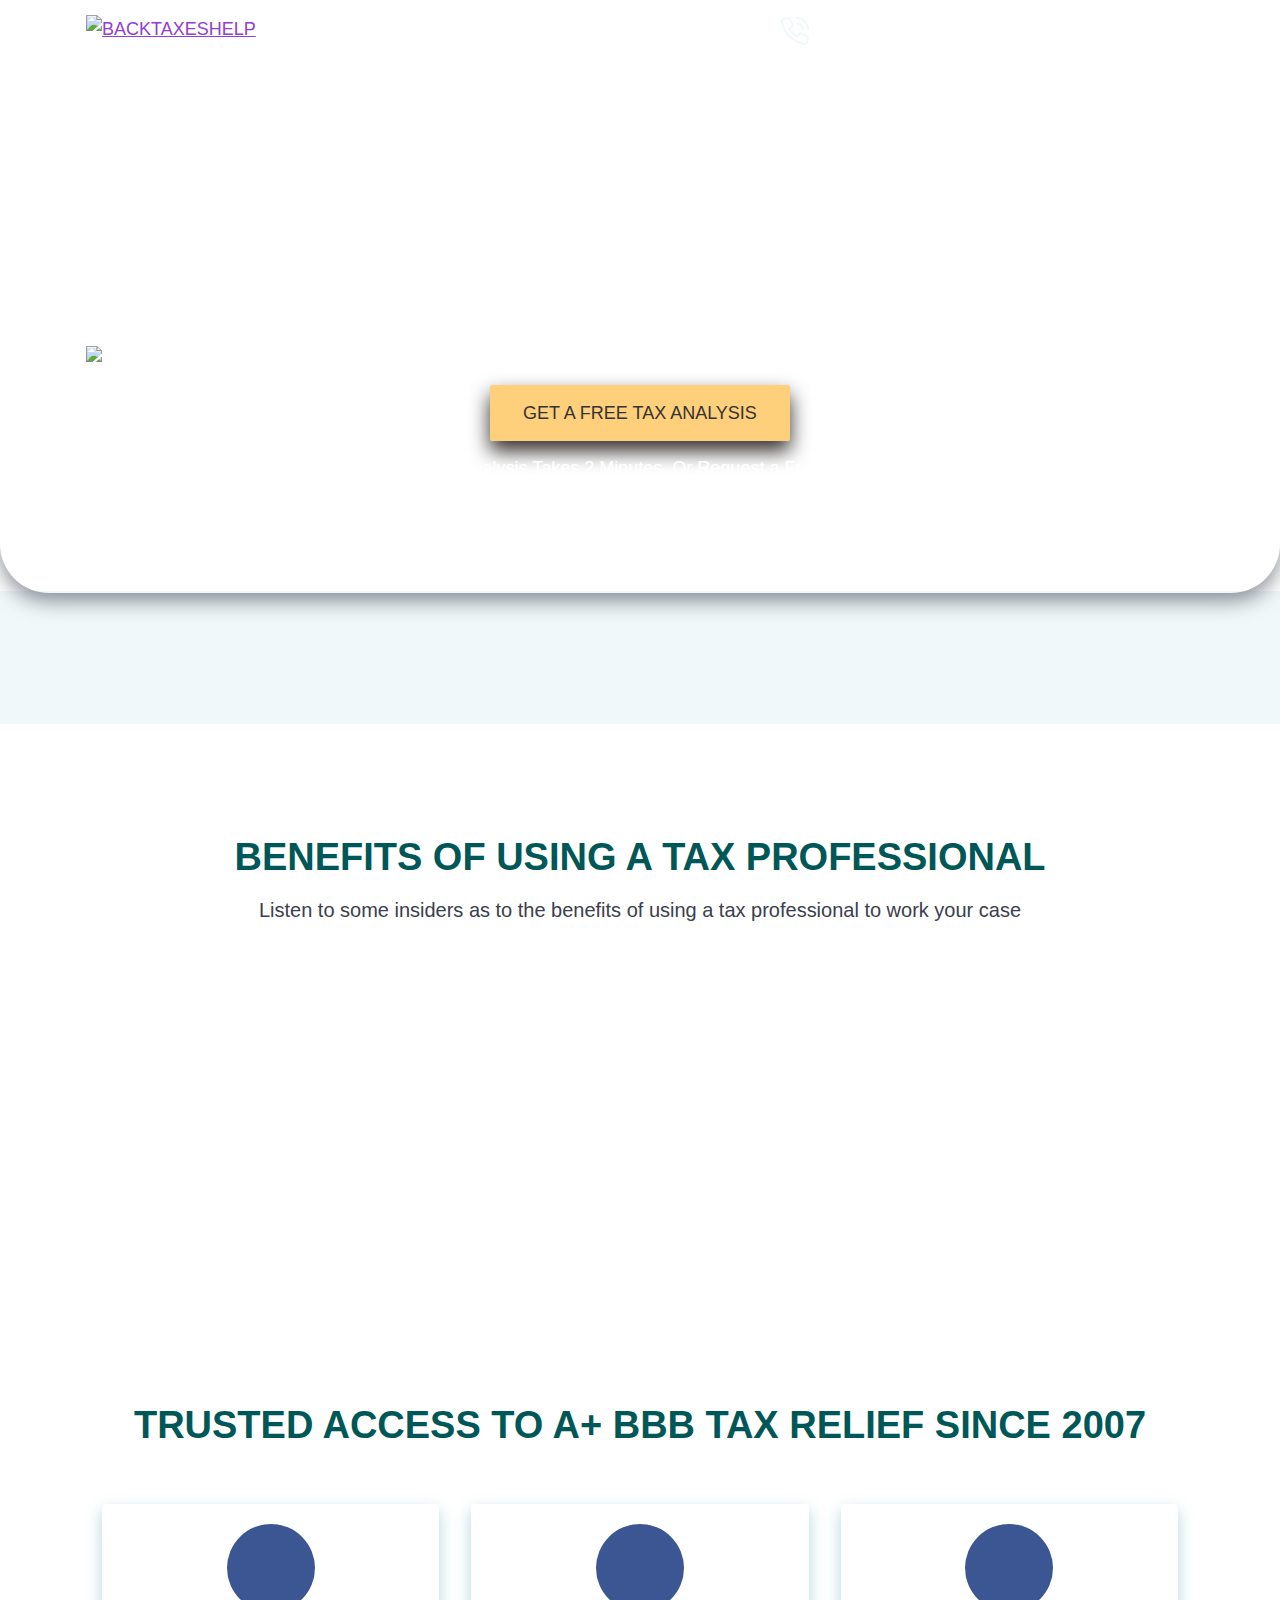
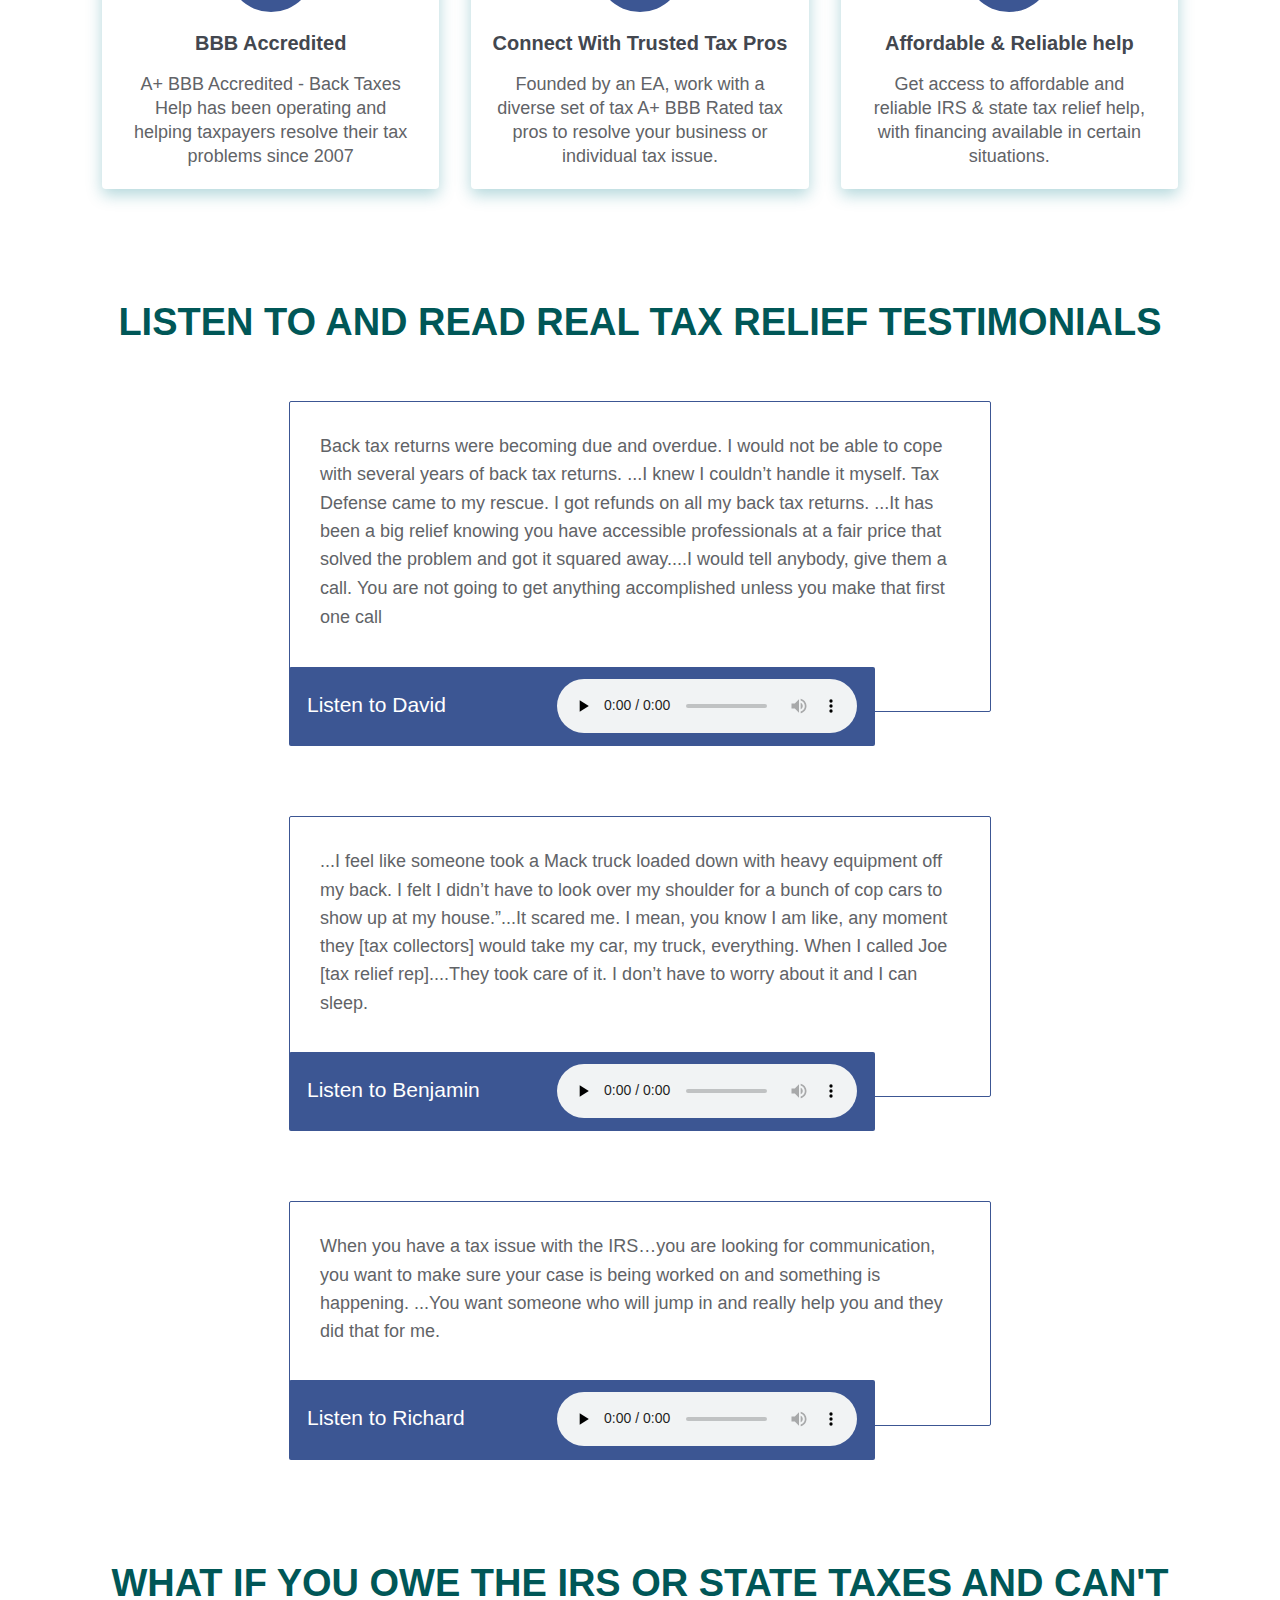
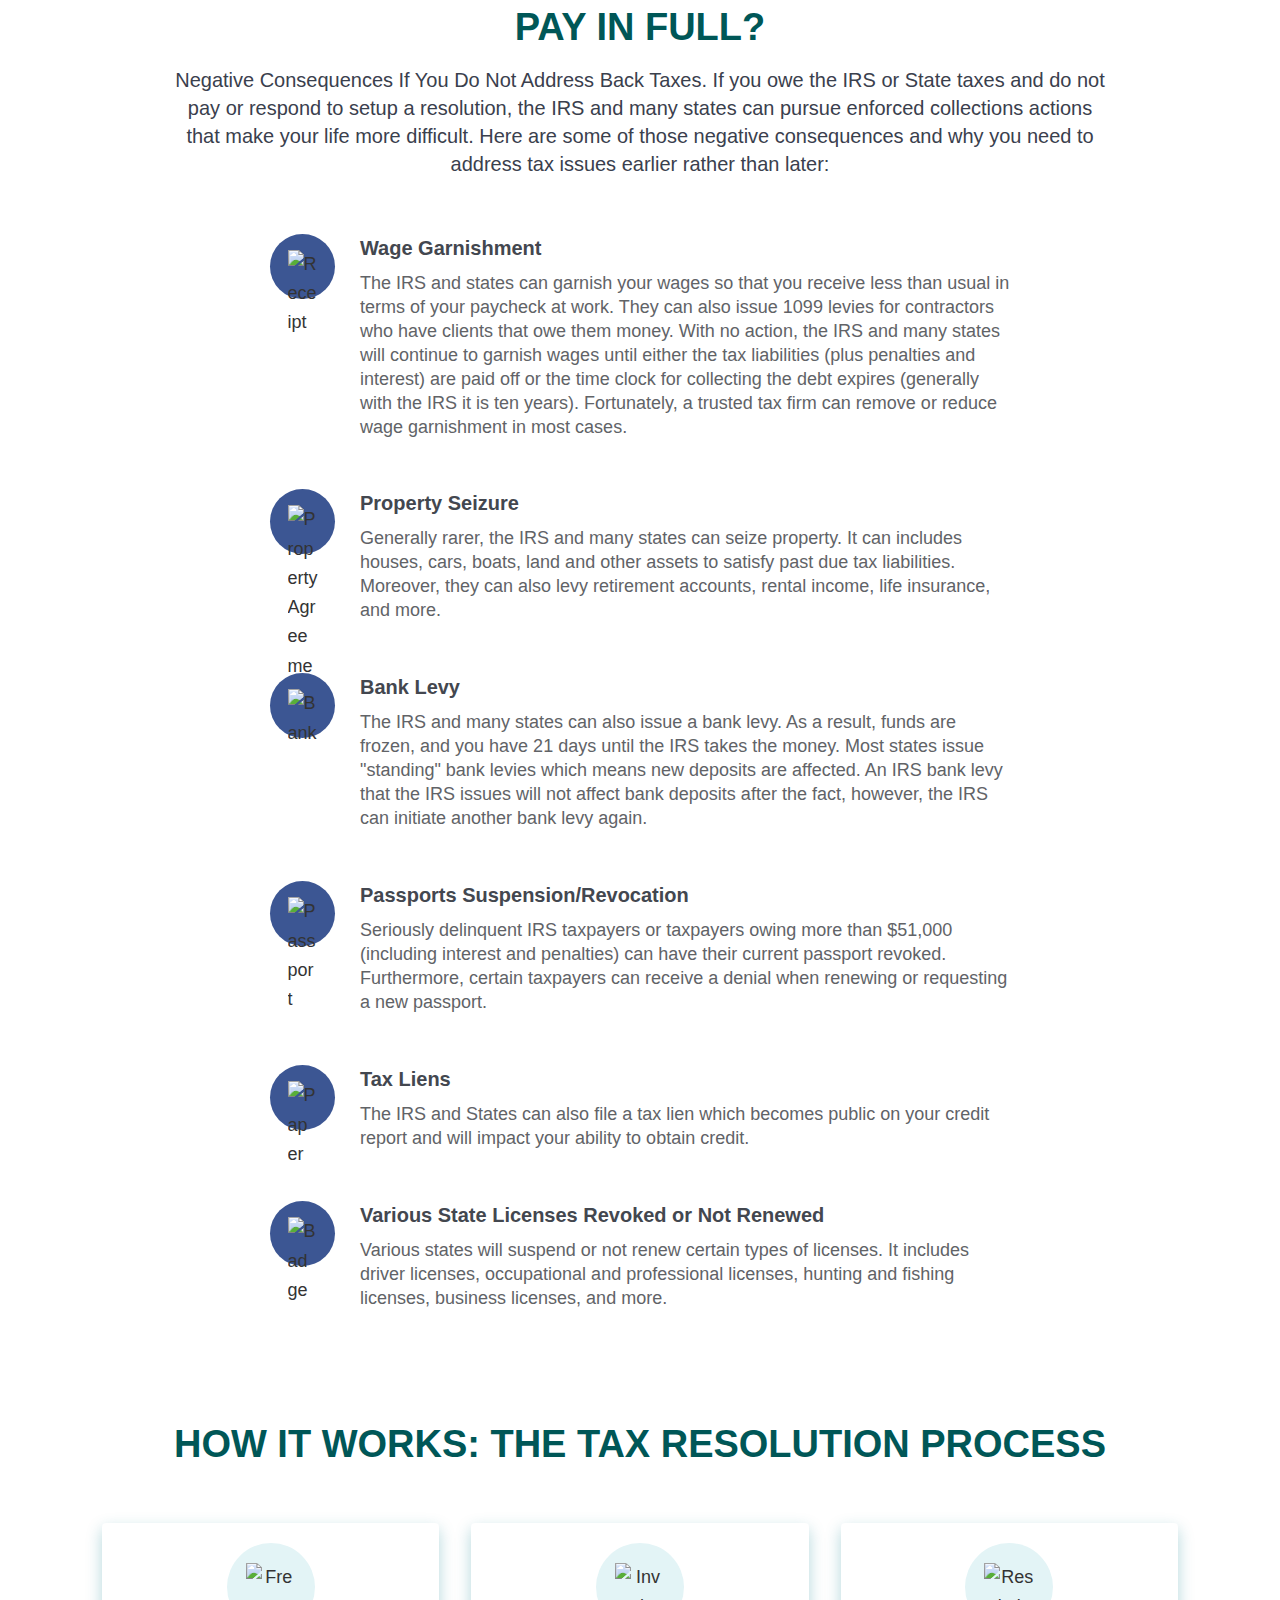
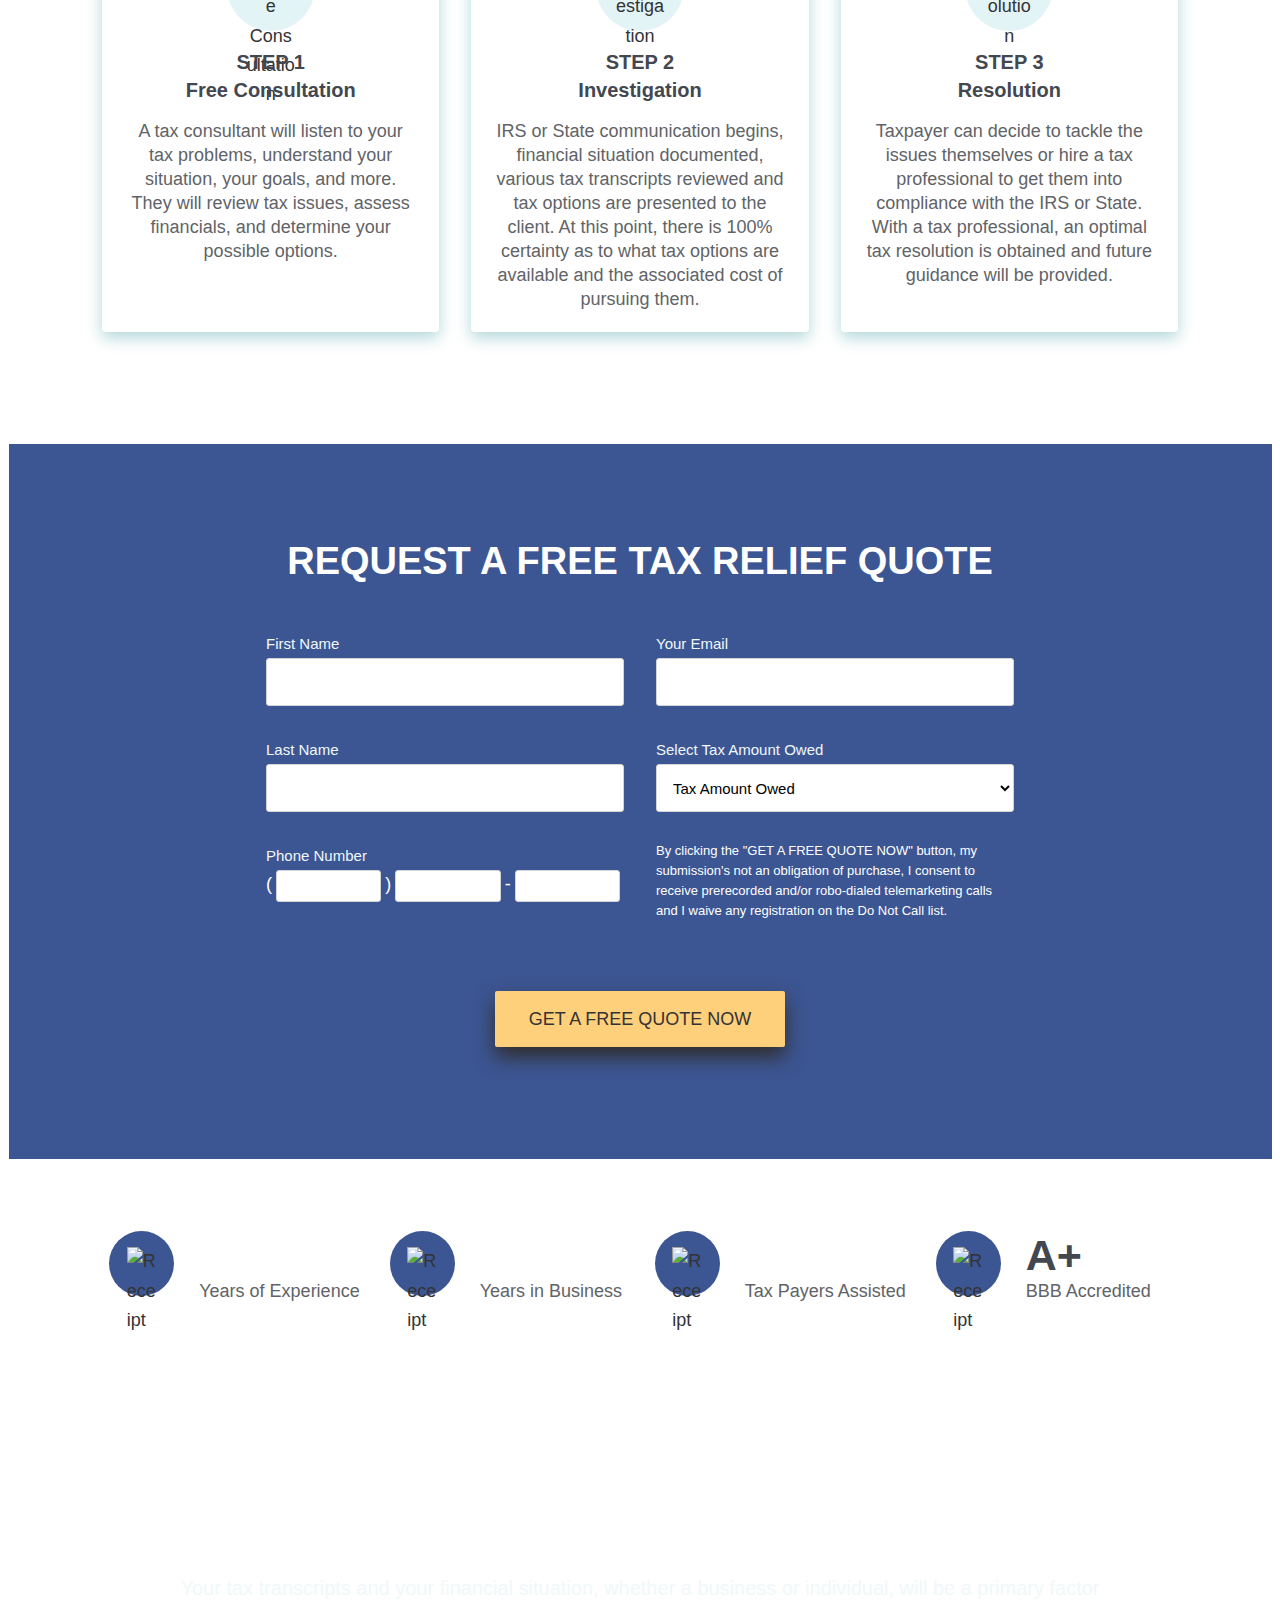
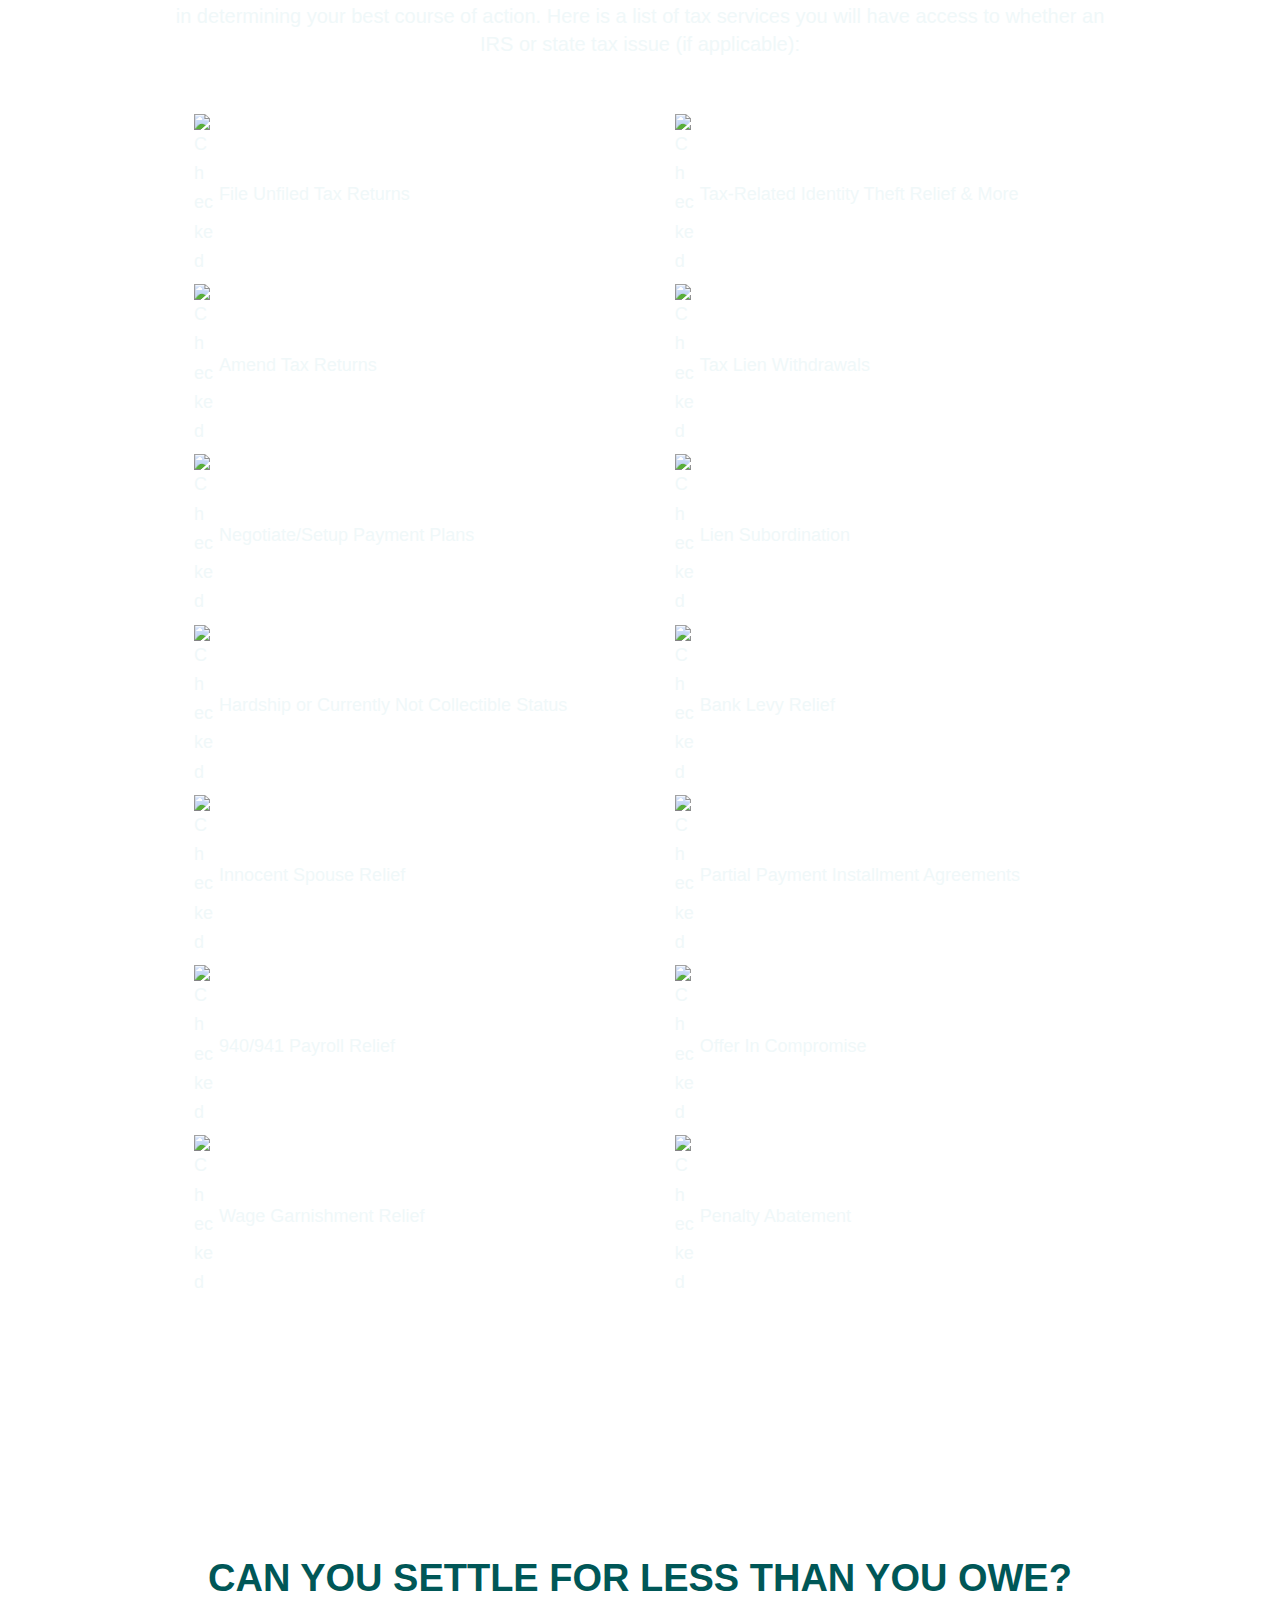
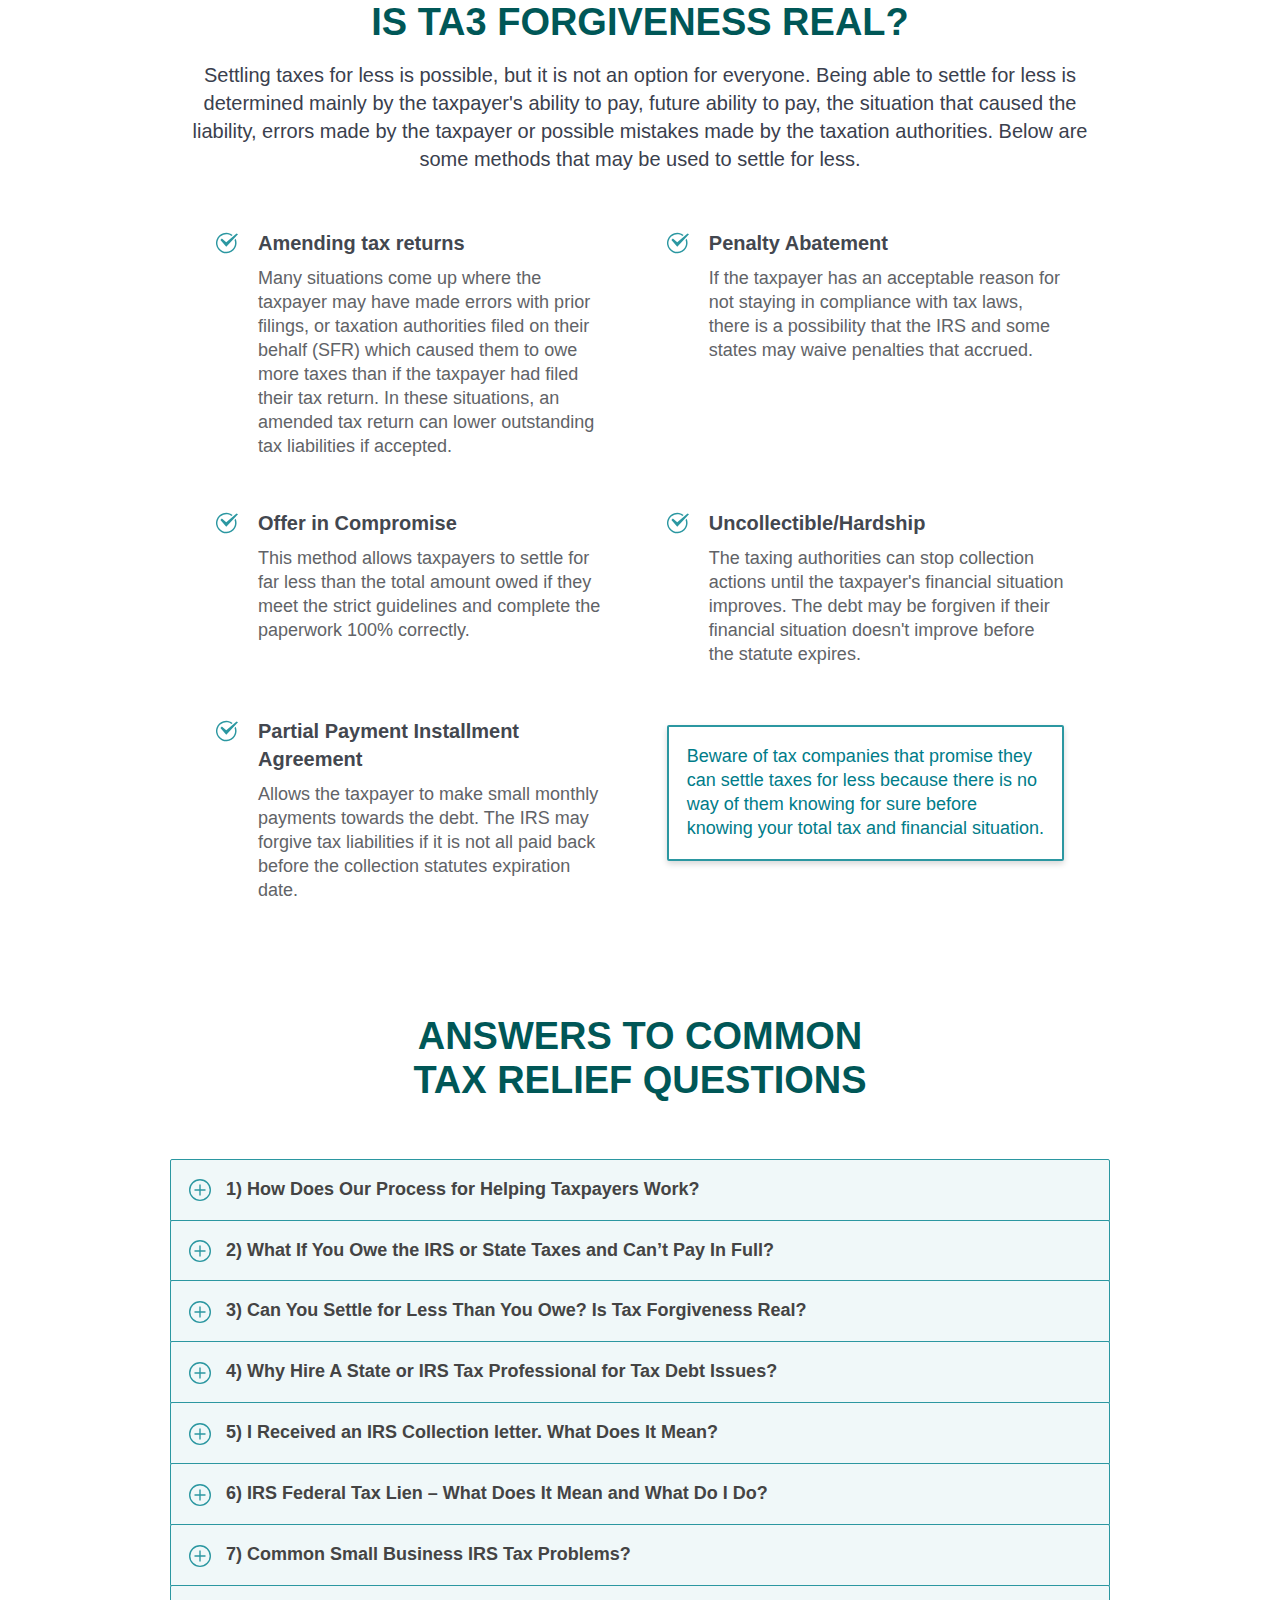
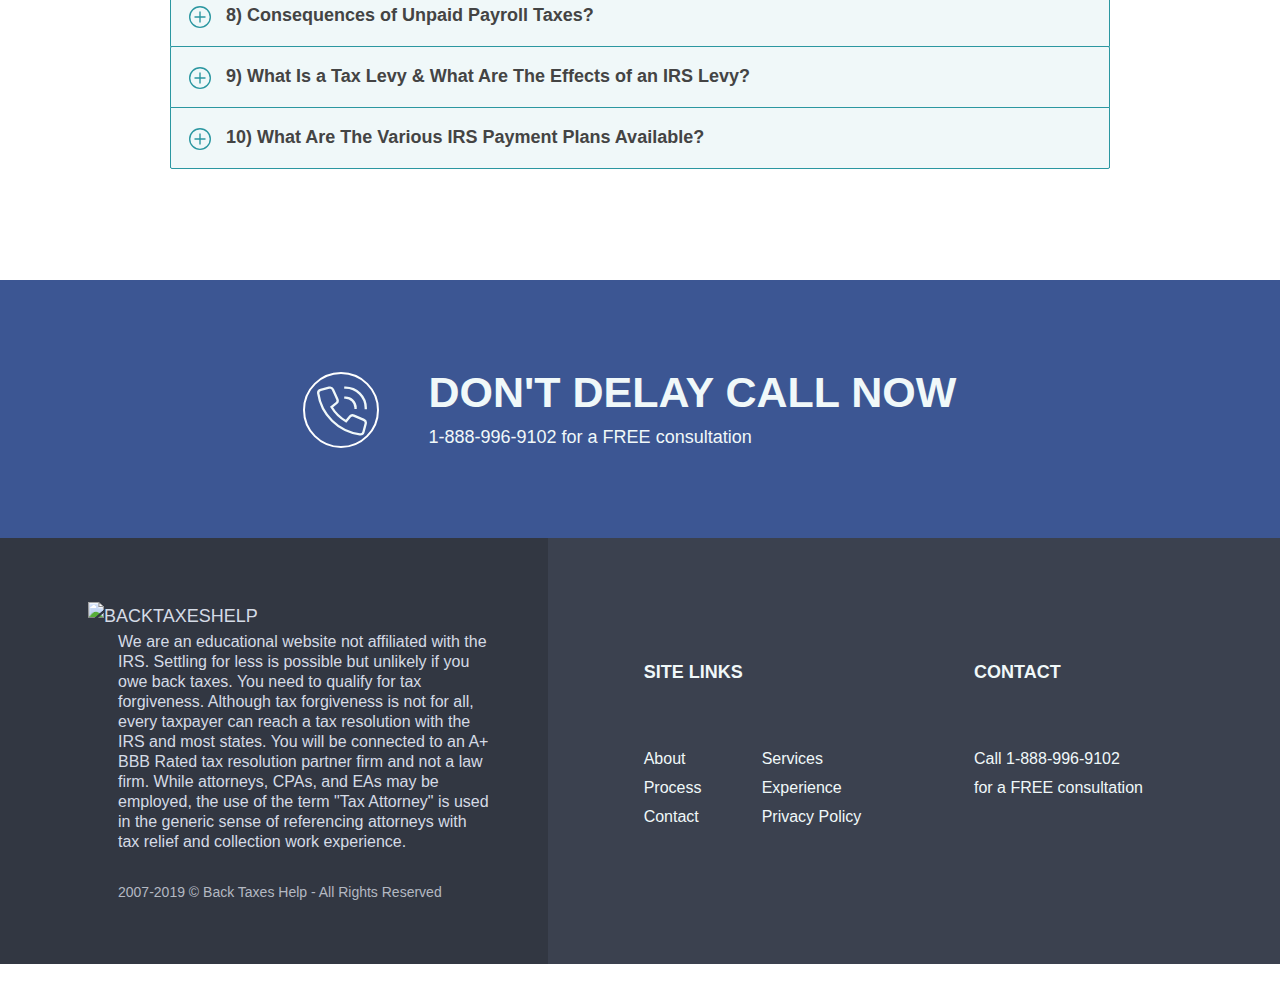
==== commit a69c2d7d: "Phone number fix" ====
--- a/index.html
+++ b/index.html
@@ -128,6 +128,7 @@
 						<div class="brand__image pl-32px pr-32px pl-md-0 pr-md-0">
 							<a href="https://www.bbb.org/us/ct/stamford/profile/internet-marketing-services/back-taxes-help-0111-87065072#sealclick">
 								<img src="./assets/img/BBB.png" alt="">
+
 							</a>
 						</div>
 					</div>
@@ -393,19 +394,19 @@
 								<div class="col-xs-12 col-sm-12 col-md-6 col-lg-6">
 									<div class="form-item">
 										<label>First Name</label>
-										<input type="text" name="firstname" required>
+										<input type="text" name="first_name" required>
 									</div>
 								</div>
 								<div class="col-xs-12 col-sm-12 col-md-6 col-lg-6">
 									<div class="form-item">
 										<label>Your Email</label>
-										<input type="email" name="message" required>
+										<input type="email" name="email1" required>
 									</div>
 								</div>
 								<div class="col-xs-12 col-sm-12 col-md-6 col-lg-6">
 									<div class="form-item">
 										<label>Last Name</label>
-										<input type="text" name="lastname" required>
+										<input type="text" name="last_name" required>
 									</div>
 								</div>
 								<div class="col-xs-12 col-sm-12 col-md-6 col-lg-6">
@@ -429,7 +430,12 @@
 								<div class="col-xs-12 col-sm-12 col-md-6 col-lg-6">
 									<div class="form-item">
 										<label>Phone Number</label>
-										<input type="text" id="phone_number" name="phone-number" required>
+										<div class="inline-fields">
+										(<input type="text" name="phone_area" maxlength="3" required>)
+										<input type="text" name="phone_pre" maxlength="3" required>
+										-
+										<input type="text" name="phone_number" maxlength="4" required>
+										</div>
 									</div>
 								</div>
 								<div class="col-xs-12 col-sm-12 col-md-6 col-lg-6">
--- a/style.css
+++ b/style.css
@@ -8,11 +8,10 @@
 pre{font-family:monospace,monospace;font-size:1em}a{background-color:transparent;-webkit-text-decoration-skip:objects}
 b,strong{font-weight:inherit}b,strong{font-weight:500}code{font-family:monospace,monospace;font-size:1em}
 audio{display:inline-block}img{border-style:none}svg:not(:root){overflow:hidden}button,input,select,textarea{font-family:sans-serif;font-size:100%;line-height:1.15;margin:0}
-button,input{overflow:visible}button,select{text-transform:none}button,html [type="button"],[type="submit"]{-webkit-appearance:button}
-button::-moz-focus-inner,[type="button"]::-moz-focus-inner,[type="submit"]::-moz-focus-inner{border-style:none;padding:0}
-button:-moz-focusring,[type="button"]:-moz-focusring,[type="submit"]:-moz-focusring{outline:1px dotted ButtonText}
+button,input{overflow:visible}button,select{text-transform:none}button,[type="submit"]{-webkit-appearance:button}
+button::-moz-focus-inner,[type="submit"]::-moz-focus-inner{border-style:none;padding:0}
+button:-moz-focusring,[type="submit"]:-moz-focusring{outline:1px dotted ButtonText}
 textarea{overflow:auto}[type="checkbox"]{-webkit-box-sizing:border-box;-moz-box-sizing:border-box;box-sizing:border-box;padding:0}
-[type="number"]::-webkit-inner-spin-button,[type="number"]::-webkit-outer-spin-button{height:auto}
 ::-webkit-file-upload-button{-webkit-appearance:button;font:inherit}canvas{display:inline-block}
 /*!  ENDING normalize.css v7.0.0 */*{line-height:26px;line-height:1.625rem}html{-webkit-text-size-adjust:100%;word-wrap:break-word}
 body{background:#fff;margin:0;color:#333;font-weight:400;-webkit-box-sizing:border-box;-moz-box-sizing:border-box;box-sizing:border-box;min-height:100%;position:relative;-webkit-font-smoothing:antialiased;-moz-osx-font-smoothing:grayscale}
@@ -28,7 +27,7 @@
 canvas{display:inline-block;vertical-align:baseline}pre{overflow:auto}code{margin:0 4px;display:inline-block;padding:.3rem .8rem;vertical-align:middle}
 img{border:0;max-width:100%;display:block;height:auto;margin:0 auto}svg:not(:root){overflow:hidden}
 ul li{margin-bottom:0}table{border-collapse:collapse;border-spacing:0}td,th{padding:0}
-br{margin-bottom:0}em,i{line-height:0;position:relative;vertical-align:baseline}p+h2,p+h3,p+h5,ul+h2,pre+h2{margin-top:24px}
+br{margin-bottom:0}em,i{line-height:0;position:relative;vertical-align:baseline}p+h2,p+h3,ul+h2,pre+h2{margin-top:24px}
 table{border-collapse:collapse;border-spacing:0;max-width:100%;width:100%;empty-cells:show;font-size:15px;line-height:24px}
 th{text-align:left;font-weight:700;vertical-align:bottom}th,td{padding:1rem 1rem;border-bottom:1px solid rgba(0,0,0,0.05)}
 td{vertical-align:top}th:first-child,td:first-child{padding-left:0}th:last-child,td:last-child{padding-right:0}
@@ -36,12 +35,10 @@
 .container,.container-fluid{margin-right:auto;margin-left:auto}.wrap{-webkit-box-sizing:border-box;-moz-box-sizing:border-box;box-sizing:border-box;max-width:1108px;margin:0 auto}
 .row{-webkit-box-sizing:border-box;-moz-box-sizing:border-box;box-sizing:border-box;display:-webkit-box;display:-webkit-flex;display:-moz-box;display:-ms-flexbox;display:flex;-webkit-box-orient:horizontal;-webkit-box-direction:normal;-webkit-flex-direction:row;-moz-box-orient:horizontal;-moz-box-direction:normal;-ms-flex-direction:row;flex-direction:row;-webkit-flex-wrap:wrap;-ms-flex-wrap:wrap;flex-wrap:wrap}
 .row.with-gutter{margin-left:-0.6rem;margin-right:-0.6rem}.row.with-gutter>.col-xs-12,.row.with-gutter>.col-sm-12,.row.with-gutter>.col-md-6,.row.with-gutter>.col-lg-6{padding-left:.6rem;padding-right:.6rem}
-.col-xs-2,.col-xs-10,.col-xs-12,.col-sm-2,.col-sm-3,.col-sm-4,.col-sm-6,.col-sm-9,.col-sm-10,.col-sm-12,.col-md-3,.col-md-4,.col-md-5,.col-md-6,.col-md-7,.col-md-8,.col-md-10,.col-md-12,.col-lg-2,.col-lg-3,.col-lg-4,.col-lg-5,.col-lg-6,.col-lg-7,.col-lg-8,.col-lg-9,.col-lg-10,.col-lg-12{-webkit-box-sizing:border-box;-moz-box-sizing:border-box;box-sizing:border-box;display:-webkit-box;display:-webkit-flex;display:-moz-box;display:-ms-flexbox;display:flex;-webkit-box-orient:vertical;-webkit-box-direction:normal;-webkit-flex-direction:column;-moz-box-orient:vertical;-moz-box-direction:normal;-ms-flex-direction:column;flex-direction:column;-webkit-box-flex:0;-webkit-flex-grow:0;-moz-box-flex:0;-ms-flex-positive:0;flex-grow:0;-webkit-flex-shrink:0;-ms-flex-negative:0;flex-shrink:0;min-height:1px}
-.col-xs-2{-webkit-flex-basis:16.66667%;-ms-flex-preferred-size:16.66667%;flex-basis:16.66667%;max-width:16.66667%}
-.col-xs-10{-webkit-flex-basis:83.33333%;-ms-flex-preferred-size:83.33333%;flex-basis:83.33333%;max-width:83.33333%}
+.col-xs-12,.col-sm-4,.col-sm-6,.col-sm-12,.col-md-4,.col-md-5,.col-md-6,.col-md-7,.col-md-12,.col-lg-4,.col-lg-5,.col-lg-6,.col-lg-7,.col-lg-12{-webkit-box-sizing:border-box;-moz-box-sizing:border-box;box-sizing:border-box;display:-webkit-box;display:-webkit-flex;display:-moz-box;display:-ms-flexbox;display:flex;-webkit-box-orient:vertical;-webkit-box-direction:normal;-webkit-flex-direction:column;-moz-box-orient:vertical;-moz-box-direction:normal;-ms-flex-direction:column;flex-direction:column;-webkit-box-flex:0;-webkit-flex-grow:0;-moz-box-flex:0;-ms-flex-positive:0;flex-grow:0;-webkit-flex-shrink:0;-ms-flex-negative:0;flex-shrink:0;min-height:1px}
 .col-xs-12{-webkit-flex-basis:100%;-ms-flex-preferred-size:100%;flex-basis:100%;max-width:100%}
 body,html{font-family:"Marcher","Helvetica Neue","Avenir Next","Segoe UI","Verdana",sans-serif;font-size:18px}
-h1,h2,h3,h4,h5,h6{font-weight:600;color:#005757;line-height:1.4}p{margin:0;margin-left:auto;margin-right:auto}
+h1,h2,h3{font-weight:600;color:#005757;line-height:1.4}p{margin:0;margin-left:auto;margin-right:auto}
 .text-14{font-size:14px;font-size:.77778rem;line-height:17px;line-height:1.21429}
 .text-16{font-size:16px;font-size:.88889rem;line-height:20px;line-height:1.25}.text-18,.featureBox .featureBox__content p,.iconBox .iconBox__content p{font-size:18px;font-size:1rem;line-height:24px;line-height:1.33333}
 .text-20,.featureBox .featureBox__title h2,.iconBox .iconBox__title{font-size:20px;font-size:1.11111rem;line-height:28px;line-height:1.4}
@@ -53,15 +50,15 @@
 a{background:transparent;color:#4076d4;-webkit-transition:all .15s;-moz-transition:all .15s;transition:all .15s}
 a:active,a:hover{outline:0}a:hover{color:#2e68cc}a:visited{color:#9140d4}a:visited:hover{color:#9140d4}
 a:active{color:#1c86f2}a:hover,a:active,a:focus,a:visited{text-decoration:underline}
-.button,[type=button],[type=submit],button{background-color:#ffd07b;border-radius:2px;font-family:"Marcher","Helvetica Neue","Avenir Next","Segoe UI","Verdana",sans-serif;-webkit-box-sizing:border-box;-moz-box-sizing:border-box;box-sizing:border-box;color:#333;cursor:pointer;display:inline-block;font-size:1rem;line-height:3rem;max-width:100%;-webkit-transition:all 200ms ease-in-out;-moz-transition:all 200ms ease-in-out;transition:all 200ms ease-in-out;padding:0 1.8rem;text-align:center;-webkit-user-select:none;-moz-user-select:none;-ms-user-select:none;user-select:none;width:auto;text-decoration:none;min-height:40px;border:1px solid transparent;vertical-align:middle;-webkit-appearance:none;-webkit-box-shadow:0 10px 20px #302c2a;box-shadow:0 10px 20px #302c2a;font-weight:500}
-.button:link,:link[type=button],:link[type=submit],button:link,.button:visited,:visited[type=button],:visited[type=submit],button:visited{color:#fff;text-decoration:none}
-.button:focus,:focus[type=button],:focus[type=submit],button:focus,.button:hover,:hover[type=button],:hover[type=submit],button:hover{background-color:#3fe8c8;-webkit-box-shadow:0 6px 12px #302c2a;box-shadow:0 6px 12px #302c2a;color:#333}
-.button:focus,:focus[type=button],:focus[type=submit],button:focus{outline:.1rem dotted #676b72}
-.button:active,:active[type=button],:active[type=submit],button:active{background-color:#ffd07b}
+.button,[type=submit],button{background-color:#ffd07b;border-radius:2px;font-family:"Marcher","Helvetica Neue","Avenir Next","Segoe UI","Verdana",sans-serif;-webkit-box-sizing:border-box;-moz-box-sizing:border-box;box-sizing:border-box;color:#333;cursor:pointer;display:inline-block;font-size:1rem;line-height:3rem;max-width:100%;-webkit-transition:all 200ms ease-in-out;-moz-transition:all 200ms ease-in-out;transition:all 200ms ease-in-out;padding:0 1.8rem;text-align:center;-webkit-user-select:none;-moz-user-select:none;-ms-user-select:none;user-select:none;width:auto;text-decoration:none;min-height:40px;border:1px solid transparent;vertical-align:middle;-webkit-appearance:none;-webkit-box-shadow:0 10px 20px #302c2a;box-shadow:0 10px 20px #302c2a;font-weight:500}
+.button:link,:link[type=submit],button:link,.button:visited,:visited[type=submit],button:visited{color:#fff;text-decoration:none}
+.button:focus,:focus[type=submit],button:focus,.button:hover,:hover[type=submit],button:hover{background-color:#3fe8c8;-webkit-box-shadow:0 6px 12px #302c2a;box-shadow:0 6px 12px #302c2a;color:#333}
+.button:focus,:focus[type=submit],button:focus{outline:.1rem dotted #676b72}.button:active,:active[type=submit],button:active{background-color:#ffd07b}
 input,textarea,select{display:block;width:100%;font-family:inherit;-webkit-box-sizing:border-box;-moz-box-sizing:border-box;box-sizing:border-box;font-size:15px;height:48px;outline:0;vertical-align:middle;background-color:#fff;border:1px solid #d4d4d4;border-radius:3px;-webkit-box-shadow:none;box-shadow:none;padding:0 12px}
 input:focus,textarea:focus,select:focus{outline:0;background-color:#fff;border-color:#1c86f2;-webkit-box-shadow:0 0 1px #1c86f2 inset;box-shadow:0 0 1px #1c86f2 inset}
 input:disabled,textarea:disabled,select:disabled{resize:none;opacity:.6;cursor:default;font-style:italic;color:rgba(0,0,0,0.5)}
-.form-item label{font-size:15px}input[type="checkbox"]{display:inline-block;width:auto;height:auto;padding:0}
+.form-item label{font-size:15px}.form-item .inline-fields{display:-webkit-inline-box;display:-webkit-inline-flex;display:-moz-inline-box;display:-ms-inline-flexbox;display:inline-flex}
+.form-item .inline-fields input{height:32px;margin:0 4px}input[type="checkbox"]{display:inline-block;width:auto;height:auto;padding:0}
 textarea{height:auto;padding:8px 12px;line-height:24px;vertical-align:top}label{display:block;font-size:1rem}
 select{-webkit-appearance:menulist}.desc{font-size:13px;line-height:20px}form,.form-item{position:relative;padding:.8rem 0;margin-bottom:1rem}
 .form .row:last-child .form-item{margin-bottom:0}::-webkit-input-placeholder{color:#bdbdbd}
@@ -159,12 +156,8 @@
 .siteFooter .siteFooter__links .footerList .footerList__items ul{list-style:none;-webkit-columns:2;-moz-columns:2;columns:2;margin:0;padding:0}
 @media screen and (min-width:40em){body,html{margin:0;width:100%;max-width:none}code{padding:31px;padding:1.722222222222222rem}
 }@media screen and (min-width:765px){.hide-desktop{display:none !important}.hide-mobile{display:block !important}
-}@media only screen and (min-width:768px){.col-sm-2{-webkit-flex-basis:16.66667%;-ms-flex-preferred-size:16.66667%;flex-basis:16.66667%;max-width:16.66667%}
-.col-sm-3{-webkit-flex-basis:25%;-ms-flex-preferred-size:25%;flex-basis:25%;max-width:25%}
-.col-sm-4{-webkit-flex-basis:33.33333%;-ms-flex-preferred-size:33.33333%;flex-basis:33.33333%;max-width:33.33333%}
+}@media only screen and (min-width:768px){.col-sm-4{-webkit-flex-basis:33.33333%;-ms-flex-preferred-size:33.33333%;flex-basis:33.33333%;max-width:33.33333%}
 .col-sm-6{-webkit-flex-basis:50%;-ms-flex-preferred-size:50%;flex-basis:50%;max-width:50%}
-.col-sm-9{-webkit-flex-basis:75%;-ms-flex-preferred-size:75%;flex-basis:75%;max-width:75%}
-.col-sm-10{-webkit-flex-basis:83.33333%;-ms-flex-preferred-size:83.33333%;flex-basis:83.33333%;max-width:83.33333%}
 .col-sm-12{-webkit-flex-basis:100%;-ms-flex-preferred-size:100%;flex-basis:100%;max-width:100%}
 .mt-sm-0{margin-top:0 !important}.mb-sm-0{margin-bottom:0 !important}.mr-sm-8px{margin-right:8px !important}
 .ml-sm-8px{margin-left:8px !important}.mr-sm-16px{margin-right:16px !important}.mb-sm-16px{margin-bottom:16px !important}
@@ -177,13 +170,10 @@
 .pt-sm-72px{padding-top:72px !important}.pt-sm-88px{padding-top:88px !important}.pb-sm-88px{padding-bottom:88px !important}
 .pt-sm-96px{padding-top:96px !important}.pb-sm-96px{padding-bottom:96px !important}
 .pb-sm-112px{padding-bottom:112px !important}.recordings .recording{margin-left:auto !important;margin-right:auto !important}
-}@media(min-width:768px){.heroHeader .heroHeader__content{width:100%}}@media only screen and (min-width:992px){.col-md-3{-webkit-flex-basis:25%;-ms-flex-preferred-size:25%;flex-basis:25%;max-width:25%}
-.col-md-4{-webkit-flex-basis:33.33333%;-ms-flex-preferred-size:33.33333%;flex-basis:33.33333%;max-width:33.33333%}
+}@media(min-width:768px){.heroHeader .heroHeader__content{width:100%}}@media only screen and (min-width:992px){.col-md-4{-webkit-flex-basis:33.33333%;-ms-flex-preferred-size:33.33333%;flex-basis:33.33333%;max-width:33.33333%}
 .col-md-5{-webkit-flex-basis:41.66667%;-ms-flex-preferred-size:41.66667%;flex-basis:41.66667%;max-width:41.66667%}
 .col-md-6{-webkit-flex-basis:50%;-ms-flex-preferred-size:50%;flex-basis:50%;max-width:50%}
 .col-md-7{-webkit-flex-basis:58.33333%;-ms-flex-preferred-size:58.33333%;flex-basis:58.33333%;max-width:58.33333%}
-.col-md-8{-webkit-flex-basis:66.66667%;-ms-flex-preferred-size:66.66667%;flex-basis:66.66667%;max-width:66.66667%}
-.col-md-10{-webkit-flex-basis:83.33333%;-ms-flex-preferred-size:83.33333%;flex-basis:83.33333%;max-width:83.33333%}
 .col-md-12{-webkit-flex-basis:100%;-ms-flex-preferred-size:100%;flex-basis:100%;max-width:100%}
 .mt-md-0{margin-top:0 !important}.mb-md-0{margin-bottom:0 !important}.mt-md-56px{margin-top:56px !important}
 .mb-md-104px{margin-bottom:104px !important}.mb-md-112px{margin-bottom:112px !important}
@@ -192,15 +182,10 @@
 .pt-md-120px{padding-top:120px !important}.pb-md-120px{padding-bottom:120px !important}
 }@media(min-width:1125px){.free-quote{margin-left:-moz-calc(-100vw / 2 + 1125px / 2);margin-left:calc(-100vw / 2 + 1125px / 2);margin-right:-moz-calc(-100vw / 2 + 1125px / 2);margin-right:calc(-100vw / 2 + 1125px / 2)}
 .tax-services{margin-left:-moz-calc(-100vw / 2 + 1125px / 2);margin-left:calc(-100vw / 2 + 1125px / 2);margin-right:-moz-calc(-100vw / 2 + 1125px / 2);margin-right:calc(-100vw / 2 + 1125px / 2)}
-}@media only screen and (min-width:1200px){.col-lg-2{-webkit-flex-basis:16.66667%;-ms-flex-preferred-size:16.66667%;flex-basis:16.66667%;max-width:16.66667%}
-.col-lg-3{-webkit-flex-basis:25%;-ms-flex-preferred-size:25%;flex-basis:25%;max-width:25%}
-.col-lg-4{-webkit-flex-basis:33.33333%;-ms-flex-preferred-size:33.33333%;flex-basis:33.33333%;max-width:33.33333%}
+}@media only screen and (min-width:1200px){.col-lg-4{-webkit-flex-basis:33.33333%;-ms-flex-preferred-size:33.33333%;flex-basis:33.33333%;max-width:33.33333%}
 .col-lg-5{-webkit-flex-basis:41.66667%;-ms-flex-preferred-size:41.66667%;flex-basis:41.66667%;max-width:41.66667%}
 .col-lg-6{-webkit-flex-basis:50%;-ms-flex-preferred-size:50%;flex-basis:50%;max-width:50%}
 .col-lg-7{-webkit-flex-basis:58.33333%;-ms-flex-preferred-size:58.33333%;flex-basis:58.33333%;max-width:58.33333%}
-.col-lg-8{-webkit-flex-basis:66.66667%;-ms-flex-preferred-size:66.66667%;flex-basis:66.66667%;max-width:66.66667%}
-.col-lg-9{-webkit-flex-basis:75%;-ms-flex-preferred-size:75%;flex-basis:75%;max-width:75%}
-.col-lg-10{-webkit-flex-basis:83.33333%;-ms-flex-preferred-size:83.33333%;flex-basis:83.33333%;max-width:83.33333%}
 .col-lg-12{-webkit-flex-basis:100%;-ms-flex-preferred-size:100%;flex-basis:100%;max-width:100%}
 .mb-lg-0{margin-bottom:0 !important}}@media(max-width:992px){.siteFooter .footerInfo:before{margin-left:0}
 .siteFooter .siteFooter__links:before{margin-left:0}}@media(max-width:770px){.faqAccordion{margin:0 32px !important}
